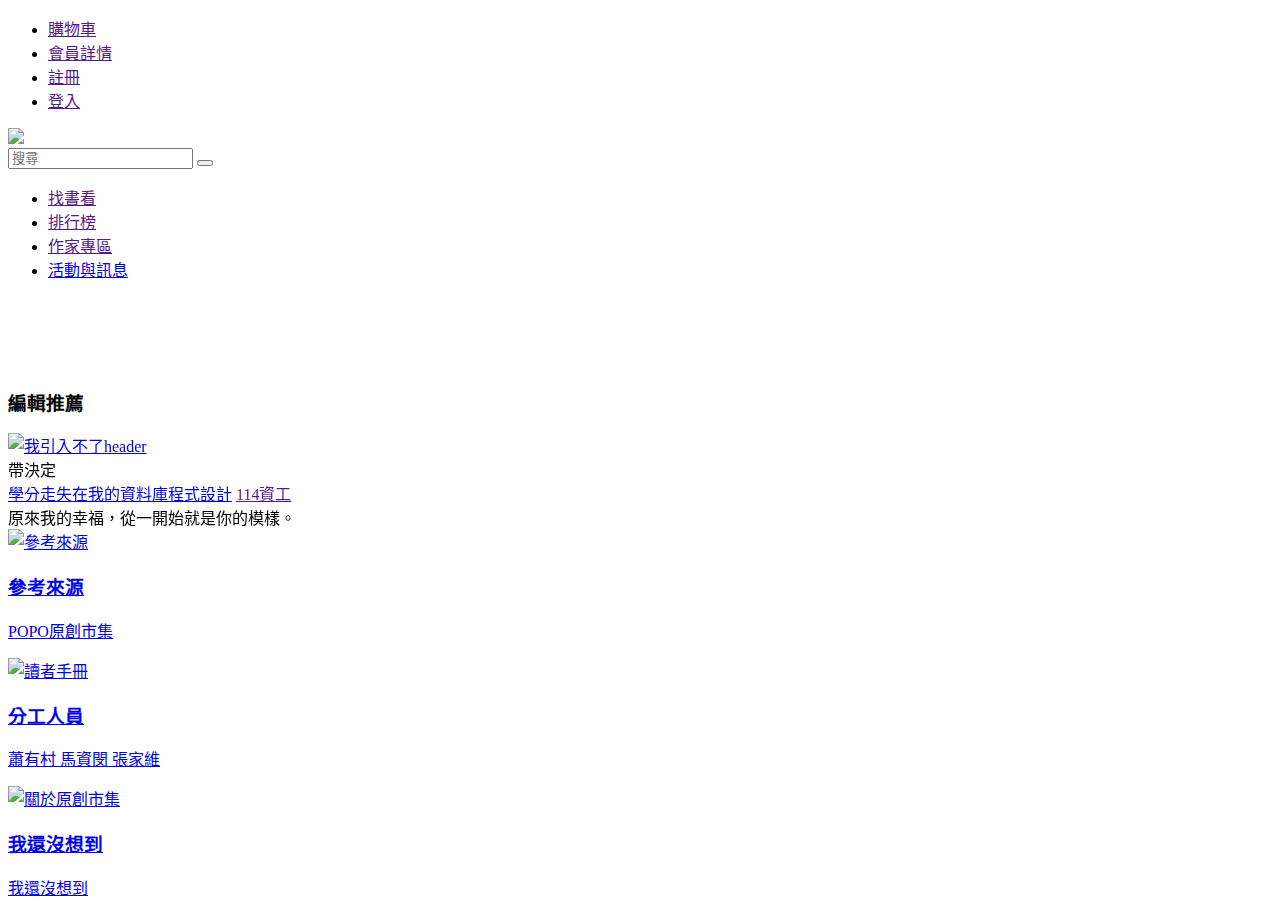
==== index.html @ a450e3fc "Add files via upload" ====
<!DOCTYPE html>
<html lang="zh-TW"><head><meta http-equiv="Content-Type" content="text/html; charset=UTF-8">

<title>POPO原創市集</title>
<meta name="keywords" content="濃情,異想,綜合,編輯推薦,作者,暢銷,人氣,排行,pod,最新,新書,奇玄幻,三國,武俠,言情,愛情,推理,驚悚,歷史,心靈勵志,商業,科幻,古典,羅曼史,情慾,同人,同性愛,漫畫,影視,圖文,留言, 電子書,創作網,免費電子書,寫小說,寫作,個人創作,POPO,原創, 創作,線上,閱讀,出版,試閱">
<meta name="description" content="POPO 集合線上創作、線上閱讀、線上出版的專屬服務平台。">
<meta property="fb:page_id" content="219356616989"><!-- POPO原創粉絲頁面 -->
<meta property="fb:admins" content="100000602412510"><!-- POPO原創 -->
<meta property="og:title" content="POPO原創市集">
<meta property="og:description" content="POPO 集合線上創作、線上閱讀、線上出版的專屬服務平台。">
<meta name="viewport" content="width=device-width, initial-scale=1, maximum-scale=0.9, user-scalable=no">
<meta http-equiv="cleartype" content="on">
<style type="text/css" nonce="83a6835ba4df4a4e83ff8dd560c">.ad_content_mask, .ad-slot-234-60, #advert-container-top, .publisher_ad, .banner-ad-inner, .dc-banner, .ad-transition, .ads_main_hp, #pluso, .entry-sticky-shares, #Adv8, #Adv9, a[href="javascript:GoTp();"], .msgad, .internal_ad, #advertise-here, #adzone-right, .ads_ban, .inlinead-tagtop, .ads_bar, .follower-ad-bottom, .adsense-header, #quigo, #skyscraperAds, .share_click, #square-ad-slider-wrapper, .hotel-ad, .spon-img[src*=".alicdn."], a[href*=".aff007.pro"], .jw-ad-label, .l-ads, .lj-like-item, .t_b > a[href^="https://hb.afl.rakuten.co.jp"], .breakthrough-ad, .apsc-facebook-icon, ._bottom_ad_wrapper, .header_leaderboard_ad, #ad-mid-rect, #ad468, .a-icon-share-pinterest, #intro_ad_1, #ad-base, .boxSponsor, .TopAd, .home-ads-container1, #sapetext, #homepage_top_ads, #left_ads, #left_adv, .sponsoredLinks, .ad-vertical, #pub-right-top-ads, .bsAdvert, .widget_wp-bannerize-widget, a[href*=".ayx300.com/"], .mid_4_ads, .ads_big, .boxAdMrec, .si-adRgt, .google300x250TextFooter, #leaderAdContainer, #leftAdAboveSideBar, .ad728_90, .js-ad_iframe, .ad_940_0, .ad--wrapper, .grey-ad-notice, .footer_block_ad, .doubleClickAd, #google_ad_2, #google_ad_3, #google_ad_1, .mb-list-ad, .navbar-header-ad, #rightd.rightd, .adsidebar, #advertising_wrapper, .mchadcont, .etn-ad-text, .adbox-style, .sidebar__block-advertisement, .floating-advert, #adsDisplay, .cscTextAd, #AdSpaceLeaderboard, .gnt_flp, #adspace_header, .advertisement-information-link, .adz-horiz, .ads_box, .ac_adbox, .ad-hoverable, .buySellAdsContainer, #taboola-below-article-thumbnails-v2, .ad-rectangle-container, .ad-box-auto, .resp-sharing-button, .sponsored-links-red, .tab_ad, .list-footer-ad, .bottom-right-advert, .rekl_left, a[href*="/PageRegister?Agent="][target="_blank"], .guide__row--fixed-ad, .btf-ad-medRect, .top-banner-468, .advInfoElem, img[onclick*=".5408h.cn"], .masthead__ad, .adRectangleUnit, #partnerIframe, #my-adsMAST-iframe, .primis-player__container, .ad-wrapper-250, .block-module-ad-300x600, .ads_amazon, .ad__centered, .banner240_10, .ytp-share-button, #ad_takeover, .frAd, .full_ad_row, .social_knopki, .ad400x40, .ad-300x250-first, .socialList-type03, #advertisement-300x250, .header-sponsor, .adsdiv, .footer__ads--content, .adsImages, .ad-m-mrec, .o-ad-container, .adblk, #circad_wrapper, .adv300-250-2, [class][onclick*=".ununxsxs.top"], #publicidades_top, .headerad-placeholder, .cl-ad-billboard, .ipsShareButton, .ads-rectangle, #bl_top_reklama, .adsidebox, .bottombarad, .adunit_footer, .ad-banner-2, .ads300x250-thumb, .ad-banner-5, .ad-banner-6, #ads-leaderboard, .adbot, .googleAd-content, .search-ad-no-ratings, #RichBanner_center, #mid_left_ads, #colAd, .js-ads-header-content, .share-general, .remove-spots, #sponsored_option, .tnw-ad, .topratedBoxAD, .side_ad_box_mid, .google-side-ad, .visibleAd, a[href^="http://line.me/R/msg/text?"], .middle-ads728, .ads-bottom, .billboard-ad, .adbtn, .adbug, .SideWidget__ad, #ad__billboard, .AdWrapper--sticky-block, #left_ban, #adATF300x250, .ad--noscroll, #vz_im_ad, .adbox-outer, #headeradspace, .ad_partners, #adBannerSpacer, .ad_pagebody, div[style="position: fixed; top: 0px; overflow: hidden; z-index: 2147483647; background-color: rgba(0, 0, 0, 0.5); height: 110%;"], .buttonAd, .ads_inline_640, .ad_microlen, .elementor-widget-wp-widget-advads_ad_widget, [id^="gigya_inline_share_"], #sideABlock, a[href*=".ex068.com"], .ads-rendering-fix, .site_ad_120_600, #ads-vertical-wrapper, .box-ad-wsr, #share_post, .bottom-banner-ad, .single-ads-section, .nda-ad, .ad120_600, embed[height="233"][width="280"], .normalad, .adslink, .adsbox--masthead, .amp_ad_wrapper, a[href^="https://torguard.net/aff.php"] > img, #advertisement_block, a[href="https://www.ybvip1879.vip"], #adverts_post_content, .fb_like_contain, .adspace_top, .mainEcoAd, .horizsponsoredlinks, #ad_adsense, #pvadscontainer, .adbannerright, #gog_ad, .ad1_bottom, .share-bar-desktop, #skyads, #adblockermessage, #dfrads-widget-3, #dfrads-widget-6, #dfrads-widget-7, .newspack_global_ad, .floated-ad, .imuBox, .advertisement__728x90, #topAdDropdown, .affinityAdHeader, .dfp-fixedbar, .adamazon, .wp-share, .top-left-adrotate, #dfp-ad-home_2-wrapper, .adslist, #advert-ahead, .error > #qqs, a[onmousedown^="this.href='http://paid.outbrain.com/network/redir?"][target="_blank"] + .ob_source, .headerAdvertisement, #lb-ad, .adRowTopWrapper, a[href$="/1c626.com"], .nav_ad, #ad-Superbanner, .adTopHome, [href^="http://clicks.totemcash.com/"], .widget_FacebookLikeBox, #sidebar_adblock { display: none!important; }
.ad_fullwidth, .headxx11xiaoapp, #AdContent, #sideSponsors, .adSkyscaper, .ad-block--leader-extra, .ads_css, .dianomiScriptContainer, .sponsored_bar_text, .c-ArticleAds, .square_ad, .ads-top-main, .ad.element, #my-adsLREC4-base, .advert-info, .upcloo-adv-content, .homep_banner, #before-footer-ad, #leader-board-ad, #ad-story-top, #speedtest_mrec_ad, .ad300_2, .ad_640x90, guj-ad, .csw-ae-wrapper, .header-adcode, a[href*="/mx456.cc"], #mpu-advert, #right-widget-c-ads_widget-7, .small-ads, #persistent-share, .ad300shows, #adcenter, #sticky_sharing, .sponsor-block, #footer-adspace, .wd-adunit, .chat-top-ad, .sns_twit, .gbl_advertisement, .SkyAdContainer, .middle-footer-ad, .respAds, #adslot-below-updated, .ad-medium-widget, .Banner710 > object, a[href*=".nktxv.com/"], a[href^="http://go.gotourl.xyz/"], .ad-module, #sidebar_ad_widget, .commercial-unit-mobile-top, .secondary-advertisment, a[href^="https://a.bestcontentfood.top/"], .adcolumn_wrapper, .adcon, .rt_el_advert, .advertisment_bar, #ad-rectangle, .adsens, .site-header-ad, #advSkin, #popup_ad_wrapper, .container_publicidad, #sidepad-ad, .ai-top-ad-outer, #ad600, .print-ad-wrapper, .med_ad_box, #div_ad_leaderboard, .vl-header-ads, #adblock1, #adblock2, #adblock4, .advertismentContent, .afsAdvertisingBottom, .billboard.ad, .ad-slot-article, #header_ad_728_90, #advert-leaderboard, .innerAd300, #Adv10, #Adv11, .ad_w300h450, #adv-Middle, .adctr, .msat-adspace, a[href^="https://go.julrdr.com/"], #ad-block-aa, .lightad, .adslot__ad-wrapper, .adwrap, .sraAdvert, .banner_ads_home_inner, #leaderboardAdvert, #adholder, .ad-outer-container, .advertise_link, .grid-item-ad, .vt_h1_ad, .SocialMediaShareButton, #ad650, .ads_der, .ad-disclaimer, a[target="_blank"] > img[height="60px"][src*=".tripcdn.com"][src$=".gif"], #adwidget1, object[width="700"][height="87"], #adwidget2, .sticky-sidebar-ad, .a-ad--wide, .verticalAd, .adwrapper-lrec, .ad_reminder, .sponsored-text, .ad-slot--billboard--article--wrapper, .buttonad, a[href="http://hqbet2191.com"], #adsense468, .leaderboardadtop, .brn-ads-sticky-wrapper, #ad-container-leaderboard, #rm-adslot-contentad_1, .leaderAd, .ad_wrapper_top, #adv_adsense_300_m, .ad300px, .social-links-wrapper, .top_ad_wrapper, #adOuter, .advert_title, .ad-160x600-wrap, embed[width="200"][height="300"], .adbutton-block, .instream_ad, #g_adsense, #homepage-header-ad, #articleBoard-ad, .bodyrectanglead, .dfp-wrapper, #topAdvBox, .ads-post, #adSlot-leaderBottom, .ad-120x60, .adboxbg, .sponsored-links-tbl, .adbttm_right_label, .ad-slot-widget, #adwallpaper, .advertise-top, .hederAd, #homegoogletextad, .ad-notice-small, .moduletable-rectangleads, .adboxcm, #main_content_ad, #featureAds, #piao_div_1[style*="width:140px;"], .adboxes, .advertBottom, .advertising-notice, #ad_before_header, .ads300-200, .block-ad-wrapper, .ad-120x90, .d3-o-adv-block, #AdBanner, #adverts_right, a[href*=".3366722.com"], #f_social, #rightBanner-ad, #subheaderAd, .assort-ad, .ad_grid, .adboxid, .js-ads-carousel, .movv-ad, #adverticum_r_above, #float-bnr, .ads250-250, [title="Share on Reddit"], .Section-ad, #left-ad, .mr2_adwrap, .responsive_ads_120x600, #ad-block-container, .adsection_a2, .ad-wrapper-with-text, .ad_txt2, .rightadd, a[href^="/dasp.php?a="], .aside_google_ads, .ads-970-250-show, .rightads, .rightadv, noindex > div#promo2_bottom2, .brave-overlay, .adsection_c2, .adsection_c3, #viewabilityAdContainer, .ad_claim, .sf_ad_box, .__isboostOverContent, .rcom-freestar-ads-widget, .ad-bottom-right-container, #bm-HeaderAd, .GeminiAdItem, .adss-rel, .spons-link, .adds2, #hpAdVideo, .region-middle-ad, .wp_bannerize, .top-ad-content, #ads2_block, .o-zergnet, .rightboxads, .leaderboard-ad-dummy, .ad-block-header, #GoogleAdTop, #midRightAds, .mid_right_inner_id_ad, .ad970_250, #playerAdsRight, .advads-background, #ad728, #index_aside_ad, .ad--scroll, #ad_results, #staticad, .theads, .ad_sd #ad1, .grid-advertisement, .st_facebook_large, .ad-slot-replies, object[width="600"][height="80"], .loadadlater, .tncls_ad, .partner_ads, #adsTopLeft, .sidebar-big-box-ad, .sidebar_ad_container, #sponsoredlinkslabel, a[href^="https://adultfriendfinder.com/go/page/landing"], .adHeading, #ads_space, .adHeaderblack, .verticalad, .image-viewer-mpu, .block-simple-blockad-320-250-front-2, .innerAdWrapper, .top-sidebar-adbox { display: none!important; }
#my-adsLDRB-iframe, a[href*=".xacg.info/"], .ad_plus, .mediumRectagleAd, .header-advertise, .leaderad, .banners-top, #ads_space_header, .insticator-ads, .embedded-article-ad, #socialAD, .misc-ad, .bar_ad, .region-ad-right, .btn-share, .ad--desktop, .dartad, #bottomAdSection, .adSection, .van_vid_carousel, .ad_bottom_728, .vertbars, .contentadvside, #publicidadhead, .showAd, #micast_ads, .spon_link, #sticky-custom-ads, .widget_adsensewidget, .apiAds, .fig-ad-content, .primis-video, .adv_placeholder_300_250, .advertise_verRight, .addthis_default_style, a[href^="https://pb-track.com/"], .tp_ads, .ppb_ads, .incontent-ad1, .post--native-ad, .googleSearchAd_content, .header-top-ad, #adcolumn, .afc_popup, .pmc-adm-boomerang-pub-div, .top-ad-bloc, .ad_trick_header, .photo-two > a[onclick^="_czc."], #fd-ad-mr1, #fd-ad-mr2, #fd-ad-mr3, .ad-single-h2, .flex-posts-ads, .riverSponsor, .advert__container, .ads120_600, .c-advert, .galleryAds, .ad_desktop, .ad_rectangle_medium, .square-ads, #adx_cggp, .bottom-ad--bigbox, .squareads, .footer-floating-ad, div[id^="ads250_250-widget-"], #narrow-ad, .elementor-widget-share-buttons, #adplacement, .MiddleAd, .vl-advertisment, .rekl_top_wrapper, button[aria-label="Share on Twitter"], .onf-ad, #menu + script + #topBox, .sponsored-home-page-inner, #contextual-ads, #advHomevideo, .bannerAdTower, .break-ads, .googleLeftSkyScrapper, object[width="720"][height="120"], .pads2, #footer_ad_container, .annonstext, .ad-medium-rectangle, #advert_media, #bt-ad-header, .GoogleDoubleClick-SponsorText, .ad_adInfo, a[href*="/wns8499608.xyz"], .middle_AD, .ad-rectangle-banner, .affiliate_ad, .o-teaser--native-ad, .pix_adzone, a[href*="://4"][href*="/vod."], #spotadvert, #inline-ad-label, object[width="300"][height="78"], #ads_top_container, .ad.promotion, .google-ad-center-footer, .advert__mpu, .sponserLink, #pub-right-bottom-ads, .adsgrd, #blox-top-promo, .top-ad-horizontal, .ads_in_list_autosize, #interstitialAdUnit, .ADBox, .admediumred, #lb-sponsor-left, #skinad-right, .mid_banner_ad, #home_ads_vert, .rt-ad-related, .ezoic-floating-bottom, #adsense-2, #ad_primaryAd, a[href^="https://fleshlight.sjv.io/"], .js-advert--vc, .head-top-ads, .leaderboard_adsense, .home_ad_300x100, #js-outbrain-rightrail-ads-module, .td_footer_ads, #left_couplet.close_discor, .BigBoxAdLabel, a[href*=".urfatek.com/"], #ad_rotator-2, #aboveNodeAds, #pageads_top, .mobile-ad-placeholder, #ad_rotator-3, #site_content_ad_div, .taboola-widget, object[width="360"][height="120"], .box_ad_horizontal, .box_ad, .ad.mi_btcon, .ads-module, .rt-ad, .sponsor_label, .i-amphtml-element.live-updates.render-embed, #adsense_r_side_sticky_container, .mod-ad-box, .advert-footer, .banner728x90, #ads_box_top, #share-buttons, a[href^="https://www.buttons.social/share/"], .adv_placeholder_300_300, .ad-disclaimer-text, .adlinkdiv, #ads_container, .ad-desktop-right, .pageGoogleAds, #textad_block, .ads-left, .c-ad-mpu-secondary, .amp-pages__share, .native-ad-slot, .adholder-300, #adv-container, #share_pinterest, .scrolling-side-ad-container:not(html, body), .medium_ad, .ad.preroll, .article_adbox, .divAdsBanner, #leftbanners, #footer-ad-unit, .adv_outbrain, object[height="200"][width="100%"], .AD728x90L, #ad_island, #ad-gutter-left, #adv-ext-ext-1, #rh_tower_ad, #adv-ext-ext-2, #article-island-ad, .ads-336x280, #social_bookmarks, .ad_text_link, .adbox-wrapper, #topAdsContainer, .footer-im-ad, .ad-gap-sm, #ad-pencil, .ad-choices, #Adsense300x250, #advert-stickysky, .ads.cell, .advert-sidebar, #player > #ADtip, .hd-adv, body .has-ad, [href^="https://routewebtk.com/"], .adbTrkWt, .adslotMid, #adv_wrap_hh, #below-menu-ad-header, #preroll_ads, .first-banner-ad, .ad_4_row, .adfix, .medium-rectangle-ad, .featuredAdBox, .tc-adbanner, .ad-large-game, .bottomAdsTitle, #advert-right, #socializ, .adsStickyRight, .ad-container-middle, .landingAdRail, #topad728, #left_block_ads, #dfp_ad_mpu, .paneladvert, .div_reklamma, .widgetSponsors, #top-skin-ad, .lazy-ad-unit, a[id][target="_blank"] > img[src*="help-ol.bj.bcebos.com"], .sidebar-ads-wrap, .sidebar-ad-slot, .widget_sej_sidebar_ad, .advert-autosize, .ad-background-container, a[href^="https://join.sexworld3d.com/track/"], .wp125ad, .arc-ad-wrapper, .goAdMan, #background-ad-cover, .banners.post_sticky:not(html, body), #rotating_ad, .d_banner_inner, .ad_perma-panorama, #bottomAdWrapper, .halfpage_ad_1, .ad-top-728, .np-adv-container, .mpu-holder, .f-sign-cont[data-dysign-adid], .aasd-text, .middle_ad, .powerinbox { display: none!important; }
#dfpAd, #ad900, .adfrp, .contentleftad, .gall_ad, .coreAdsPlacer, a[href^="https://ad.zanox.com/ppc/"], a[href^="https://ad.zanox.com/ppc/"] > img, .homepage-right-rail-ad, .sponsertop, .ad-feature-content, .advert--inline, #Ad-4-Slider, #wrapper-AD_G, #socialnets, #wrapper-AD_L, a[href$="/q522p.com"], .mpuHolder, #wrapper-AD_R, #adsense728, .adWidgetBlock, .rngtAd, .square_advert_inner, .ad-priority, #live-ad, .ad-300x250-section, .below_ads, .adfbox, a[href*="/x5123.cc"], .adsenbox, .post_sponsored, .adsonofftrigger, .homepage_ads, .pubDesk, .dsk-box-ad-d, .advertisement-728-90, .carambis_hbanner_336, #leatherboardad, .adsSectionRL, .np-header-ad, .placeholderAd, #ad970, .asideAd, #MPUadvertisingDetail, .pageAds, .adwrap-widget, .mosaicAd, .sidebar-adv-container, #sports_only_ads, .ad160_blk, .ad-aligncenter, #innerpage-ad, .s_sponsored_ads, #header_ads2, .ads_foot, .ad-544x250, div[jsdata*="CarouselPLA-"][data-id^="CarouselPLA-"], .mntl-gpt-adunit, .home_ad_300x250, #gallery-ad, .adinner, #my-adsMAST, #advert-block, .w2bslikebox, .headerAdPosition, .pin-ad, .gnt_rr_xst, #DFP_top_leaderboard, .sp-adblock-2, .loc-home-top-adv-new, .ad300x100, .entry_ad, #ad728Bottom, .ad300x111, .adsMarker, .gameAd, .ad_headerbanner, .widget_po_ads_widget, .ad-vert, .cont-ad, .longAd, .ad300x120, .rect-ad, #sidebar-main-ad, #adHome, [href^="//ro88qcuy.com/"], #adverttext160, .ad_728x90b, .ammblock, #AD_ROW, a[href*="/171hth.com/"], .roundedCornersAd, #aside_ad, .rs_ad_block, [id*="-billboard-advert"], .adsmalltext, .ad300x150, .adsHeading, .slideshow-ads, .textadtext, a[href^="https://t.me/share?"], #adtop1, a[href^="https://k2s.cc/pr/"], .adwhitespace, .ad_cls_fix, .mpu_Ad, .zergnet__container, .content_advertising, .sponsor-ad-wrapper, #div-gpt-mrec, .adlinks, a[href*="sting.de17a.com"], .right_ad_box, .tile-ad-container, .banner-buysellads, .alt_ad_block, .ad-container--hot-video, .adSeven, ADS-RIGHT, #footerAdBox, #wide_right_ad, .offads, .b_sxc, .b_sxp, .publicidade-dotted, #ptcmsad1, #gameads, .topAdBar, a[target="_blank"] > img[height="120px"][src*=".c-ctrip.com"][src$=".gif"], #leaderboardAdTop, .NinjaEntryCommercial, #top_mpu_ad, .google-ad-space-vertical, #midAD, #side_ads, .ad-wrapper-bg, .Sidebar-ad, .sportspill-container[href*=lotto], .leaderboard_ad_container, #large-ads, #adtify-widget, #floatingAd, .ad_poll, a[href^="https://clicks.pipaffiliates.com/"], .sponsoredlinkscontainer, #playerJsvLayer.jsv-layer, #advrich, #ad_site_header, #component-taboola-below-homepage-feed, #advertising_1, #advertising_2, .pageTopAd, .rotatingadsection, .bannerizor-banner:not(html, body), a[href^="/hy-"][ontouchstart], .block-yt-ads, .sagreklam, .ADServer, [href^="https://goldforyourfuture.com/clk.trk"] img, .block-adsense, a[href^="https://thechleads.pro/"], .ads-container__inner, .block_ad303x1000_right, .top-ads-mobile, .mod-follow, .pt_ad03, #wl-pencil-ad, .snsshare, #global_header_ad, #MsnDialog.ad, #ad-300-250, .homepage-ad-buzz-col, .box-adsense-top, .AD_textinfo, #afc-container, .advertisement_text, #koddostu-face8, .ad_300250, .sh-ad-box, #dfp-ad-slot4-wrapper, .advt_single, .advertiseHere, .ad-panel__googlead, .ad_post, .block-ad-middle, #ad-sidebar, .google_add_container, #index-ad, #downdiv > .downcode, .block-openads, #sponlinks, .chapter-bottom-ads, #bsa_add_holder_g, img[src*=".jd.com"][style="width:100%;height:70px;"], .ad_article_top_left, .c-adDisplay_container, .ad_couplebanner, .addthis_button, .boxad1, .boxad2, .bottom-ad2, #left_side_ads, .ads_outer, .mobile_index_ad, .adTagTwo, #LeftAd, .homeCentreAd, .video-advert, .ad728x90-1, .ad728x90-2, #SocialButtons, .boxads, .boxadv, .bottom-ads, #secondad, .hm-vertical-ad, .bottom-adv, #adsensepo, .google-advertisement_txt, .sharing-item, .dart-advertisement, .msw-js-advert, .inner_big_ad, .tc_ad_unit, #ad_island2, .adsbyexoclick-wrapper, .header_advert, .sponsored-media, #header_global_ad, a[href*="/yb6277.vip"], .ibtad, .square-sidebar-ad, .adv-conteiner, .veu_insertAds, #container > .sectionBanner, .storyad300, .SponsoredContent, .contentads1, .contentads2, .insert-post-ads, .str-top-ad, .skyAdd, #ad_728_90, #dfpad-0, .site_ad_300x250, .ad468x60Wrap, .ad250x250, .PrintAd-Slider, .ad300x250, .impo-b-stitial { display: none!important; }
#adbox-inarticle, #boxAD, .ad-x10x20x30, .lr-pack-ad, .bostad, #takeover_ad, #top_ads_wrap, .mediumRectAdWrapper, .view-ads-under-the-slider, #boxAd, #div_advt_right, #Ads_TFM_BS, .right_adlist, #companion_Ad, .mpu_ad, a[href^="https://prf.hn/click/"][href*="/camref:"] > img, .advertisement-content, .gb-ad-top, .js-no-sticky-ad, #ads-google, #incontent-ad-2, #incontent-ad-3, .adsload, .header_advertisement_text, .adsPlaceHolder, .google_ads_sidebar, .trad3, #lower-ad-banner, .ad__desk, #topright-ad, #sponsored_v12, .block-google-admanager, #adzone-middle1, #adzone-middle2, #article_ads, #banner_pos1_ddb_0, #adxBigAd, .adbox-slider, .frontpage-google-ad, .adsnippet_widget, #right_down_float_ad, .railadspace, #col-right-ad, .incontentAd, a[href^="https://claring-loccelkin.com/"], #projectpostbody > a[target="_blank"], #divAdd_Right, .skyscraper_ad, #text-linkAD, #adleaderboard_flex, #adspot_728x90, .custom-sticky-ad-container, [href="https://ourgoldguy.com/contact/"] img, #rotatingads, .td-a-ad, .google-ads-footer-01, #carbonadcontainer, .google-ads-footer-02, a[href*="/7900y.com?"], .sponsorText, .gadsense-ad, .tower_ad, .middleads, #blog_ad_content, .galleryRightAd, .wp_headline + .ad1, .mvp_facebook_widget, #adcontainer_ad_content_top, .adscaleTop, #section_advertisements, .ads_ticker_main, .ad-container-header, .cwAdvert, #bottomBanners, .ad-shifted, .sidebar-add-1, embed[width="600"][height="160"], .__isboostReturnAd, #ad_rr_1, [href^="https://totlnkcl.com/"], .cbd_ad_manager, .middleAdLeft, .ads_rectangle, .textLinkAd, .adthrive_custom_ad, a[onclick^="window.open('http://v.t.sina.com.cn/share/share.php?"], #towerad, #BannerGCenter, #home_advertising_block, .adLoader, .widget_text_adsense, #fusionad, #sponsored-carousel-nucleus, #sidebar_ad_top, .sidebar-adbox, .adSpacer, .flexiad, .ad250x300, .gms-ad-centre, a[href*="/296256.com:"], .bx_ad_right, .gallery_ads_box, #fink_icon_paylas, .wrap + #midBox, .ad__create, #mid_ad_div, #myElementAd, .newsletter_ad, .qc_search, .adxs-vertisements, .sideBarAd, .searchSponsorItem, .adHorisontalNoBorder, .advertisingMob, .singpagead, .content_ad_side, #mvp-post-bot-ad, .inline-ad-text, A[href*="beaffiliates.com/processing/clickthrgh.asp"], .adUnitHorz, .widget-ad300x250, a[href*=".downok.com"], .fwAdTags, #gpt-ad-skyscraper, gpt-ad, #footerAdDiv, #hp-right-ad, .ads-widget-content, .post-load-ad, .single-adrotate:not(html, body), .js-advert--responsive, #adheader, .banner728-container, #asideads, [href^="https://go.4rabettraff.com/"], #Banner728x90, #boxad, a[href^="https://www.get-express-vpn.com/offer/"], .ad-panel-wrap, #ctl00_atop_bt, .adbox_largerect, .marketgidV, #bannerad2, #footer-advert, #medrectad, div[id^="a-loading-"] > span, .contentadfloatl, .ad170x30, #AdDisclaimer, .scrolled.infoBlock, #view_ads_top_bg, .frontpage-right-ad-hide, .AdHolder, #ad_article1_1, #ad_article1_2, .ad-panel, #share_facebook, #adsContent, .gutterads, #ad-horizontal-top, #googlead-post-mpu, .wc-adblock-wrap, .pmc-contextual-player, .zone_wap_banner2, .ad__inline, .ad_large, #ad300x250Module, .news-ad-square-a, .contentadcontainer, #outbrain-wrapper, .banner_panel, .ads300x100, .placeholder-ad, .adsense-heading, .complex-ad-container, #HP2-ad, .ad-wrap-transparent, object[width="224"][height="373"], .ad-col-02, .ContentTopAd, #adPlacement_1, #adPlacement_2, #adPlacement_3, #adPlacement_4, .sponsoredSideInner, #adPlacement_9, #ad_creative_2, a[href*="/ayx600.com/"], #ad_creative_5, #ad_creative_3, #adPlacement_8, #adPlacement_7, #ads_insert_container, .socialnav, .thumbs-adv, .side_ad_top, .right_advertisement, .adits, object[width="720"][height="90"], .innerWidecontentAd, .aside-ad, .content_tagsAdTech, #ad-bottom, .ad_text_links, .ads-code, .under_ads, .sidebarAdNotice, .mrec-banners, .TrafficAd, .js-ad-wrapper, .top_adbox1, .top_adbox2, .ad-horizontal, .js-site-header-advert, .ad_left, .GRVMpuWrapper, .side_ad_box_top, .ad-hldr-tmc, .ad-holder-center, .masonry__ad, .adbutler-top-banner, .ad--slot, .contained-ad-wrapper, .index_ad_a2, .index_ad_a4, div[data-adv-type="dfp"], .index_ad_a5, .index_ad_a6, .tweet_link, .adver-left, #video-ad, #sidebar-ad-block, .multiple-vevlysingar:not(html, body), .ad_336x90, .revive-ad, .adv-aside, #ad_rectangle, #top2_ads, #textAd, .vlog-ad, .wp-ads-target, .ads-cols, a[href*=".xyz:"] > img[src*=".qlogo.cn"], .navbar-ads, .sidebar-bottom-ad, .myAdsGroup, #leaderboardAdArea, #left-ad-iframe, a[href*=".yyk2.com/"], .topboardads { display: none!important; }
#player-ads, #bp_banner, [href^="https://join3.bannedsextapes.com"], .currencyaugl:not(html, body), .firmach_form_rifform, .ads-cont, .width-ad-slug, #leader-companion > a[href], .advert-mpu, .media_ad, .adside-box-single, .ad_after_section, #googleAdBox, .Adgrid_footboard, .headadcontainer, #dfp-masthead, .cyads650x100, .SponsoredResults, #product-adsense, .cnbcHeaderAd, #body_728_ad, object[width="550"][height="200"], .widget_awaken_pro_medium_rectangle_ad, embed[width="200"][height="400"], #homeheaderad, .c-googleadslot, #contentad-lower-medium-rectangle-1, a[href^="http://adf.ly/?id="], #dnn_Advertisement, .ad_trailer_header, .block-ad-header, [href="https://www.masstortfinancing.com/"] > img, .ads-line, .side-ad2, .side-ad3, .sidebar-header-ads, .side-ad1, #upperRightAds, #adbannerleft, #adIsland, .ampforwp-sticky-custom-ad, .js-stream-ad, .content_468_ad, #channel_ad, [href^="https://v.investologic.co.uk/"], #article_box_ad, .side-ads, .ad3001, .tbl-floating-unit, .ad-container__ad-slot, .adsRight, .adslot-feature, #admpudyn1, #admpudyn2, #admpudyn3, #admpudyn4, .ad-rb-hover, .st_reddit_hcount, .ad-wrapper-sticky, .ad300b, .ad-300X250-body, a[href*=".vldbd.com/"], .sideAdLeft, .am-adslot, .ad300w, #featureAd, #nav + .slider-spons, #ad_article2_1, #ad_article2_2, .ad-banners, a[href^="javascript:GoDb"], #specialadfeatures, #bottomNavad, #ads-footer-wrap, .Banner710 > img, .wpx_bannerize_banner_box, #FooterAdContainer, .GoogleAdsBox, a[title="Share on LinkedIn"], .mpuads, [style="display:none"] + iframe[scrolling="no"][src*="//"][src*="?"][src*="="][src*="&"][width][height][frameborder="0"], .add_topbanner, #adnorth, #viboom, #sideAdSmall, .newstyle > .container > a[target="_blank"], .adLeaderboardAdContainer, .article-inline-ad, .b-advertising__down-menu, .urban-ad-rect, .TopRightRadvertisement, .Squareadspot, #prtaglink, .b-section_banners, .inner-advert, #inner-advert-row, .ad--300, .footer-advertisement, .b-ads_gpt, #top-advertisement, .adverstiment-box, #sponsoredLinksBox, .ad-below-adjacent-post, .inline-iframe.article--content-embed, .box-adv-social, .wotd-widget__ad, #home_ad, .browse-banner_ad, .home-sticky-ad, #dfp-footer-desktop, .footer-advertisements, .ad_type_adsense, #pagebottomAd, .ad300x250-stacked, .augl-container:not(html, body), .adslug, .crain-advertisement, #fd-ad-sb1, #fd-ad-sb2, .section-sponsor, a[href*="/kk9915.com:"], .ads__listing, .adsWithUs, .advads-close-button, #advertisementArea, .gplus-like-button, #adsense-sidebar, #advertscroll, .hdTopAdContainer, #advertOverlay, #header-ad-wrap, .rightcol-block-ads, .w-Ads-small, #sponsorBanners32, .lastAdHolder, .ad__content, .ad_head_rectangle, .native-ad-kicker:not(html, body), a[href$="/lm39h.com"], #top-advertisements, #AdsPubperform, .adexonModuleportel.pl, #textad, .td-post-sharing-bottom, .jl-ads-leaderboard, .bmd_advert, #pnAd2, .ad300250, .adv_main_middle, .scrolling-ads, .ad-bigbox-fixed, #bottom-sponsor-add, .widget_cxad, .article-pop-up-ad, #AdsSky, .widget-ads, .adcontent_box, .widget-adv, .ad-slot__label, .comment-advertisement, .leaderboard-ad-unit, .bs-ad, .adv-468x60, .pop[style="right: 10px;"], a[href^="https://tracking.avapartner.com/"], .regular_728_ad, .mainadWrapper, #ads_banner_header, #above-fold-ad, .TopAdL, .TopAdR, #rightskyad, .ad-top-billboard, .ad.text-center:not(html, body), .padded-ad, .sb_adsNv2, .ad__rectangle, .TopAds, .buttons_share, #ad_Top, .advert__sidebar, #adv728, #bottom-ad-banner, .advert-double-mpu, .blocked-ads, .adkit, #OASMiddleAd, .info-ads, #mid-ad-slot-1, #mid-ad-slot-3, #mid-ad-slot-5, .ad-homepage-1, .ad-homepage-2, a[href="javascript:window.GoTp();"], .ad-abc, #ad300-250, .adnSpotaa, #ad_article3_1, #adTopContent, #ad_article3_2, .bps-ad-wrapper, .advertisment-banner, .ad626X35, #featuread, #adpositionbottom, .sponsorsbig, .gam-ad-hz-bg, [id^="ad_slider"], #adv-gpt-box-container1, .customadvert, object[width="900"][height="100"], .ad_125, .highlights-ad, a[href*=".xmluodi.com/"], #googleSearchAds, .skyscrapper-ads-container, [id^="sponsorowany"], .ad_r1_menu, .custom-sharing, #advertising_top_container, .ad_160, .ad-placeholder--mpu, .advertise-info, #gpt-mpu, .ad-block-wk, .nav-ad-gpt-container, #adMain, .banner2_right, #ad-advertorial, .bookad, .articleAds, script + a[href^="https://l.hyenadata.com/"], #bingadcontainer2, .ad_wrapper_970x90, .normalAds, .seesaa-cmn__pr, a[target="_blank"] > img[height="60px"][src*=".alicdn.com"][src$=".gif"], #rectangleAd, .verticalAdText, #social_widgets, .adCall, #sponsorFooter, #advert_header, .gnm-bg-ad, .ad--468, .adsense-iframe-container, .sponsored-features, .ad_container__sidebar, .gl_ad, .pgevoke-story-rightrail-ad1 { display: none!important; }
.slidebar-banner-block, object[width="900"][height="90"], a[href^="http://www.adultempire.com/unlimited/promo?"][href*="&partner_id="], .adbutton, #lefttd.lefttd, .advert.mobile, .latest-news__ad--desktop, .catalog-listing-ad-item, .ad-medium-content, #adv_network, #overture_ads_bottom_td, #div_bottomad_container, .tl-ad-container, .ad_468x60, .servsponserLinks, #AdsBannerTop, .b-header-ad, #fwdevpDiv1, #fwdevpDiv2, .pc-ad, .ad-atf, .adleft1, .adWithTab, #ad_bnr_btf_07, #ad_bnr_btf_08, .view-ads, #bannerAdFrame, .advert-center, #blog-icon, #large-screen-ads, #ads-inside-content, #adcode10, .advertCont, .divTopArticleAd, .ads-label, .pb-mod-ad-flex, .gpt-billboard, .Ad-Advert_Container, #nk_ad_top, .adsDesktop, #ad-inline-block, .ad300x600, .rg-ad, .leaderboard.advert, a[href*=":8701/?register="], div[style="position: fixed;top: 60px;right:0;z-index:999;width:250px"], #skinningads, .ad-boxamp-wrapper, .jobs-ad-marker, #selectShareContainer, .ad-topright, #adv768x90, #total_banner, #button_share, .centered-align-ad, .secondaryAdModule, .square-sponsorship, .adv_PageTop, [href^="https://ad.admitad.com/"], #menu + #topBox, .has-fixed-bottom-ad, .ad_fadein, .os-social-bar, .text-ad-sitewide, .ad_click, .center_ad, .news_social_button, .advertise_here, .feature_ad, #adtopbanner, .sponserIABAdBottom, #adv_contents, .bannerflash23, .bannermpu, #taboola-right-rail-express, .search-results-ad, .app-leaderboard-ad-container, .sponsoredLinks2, a[href^="https://1startfiledownload1.com/"], #dfp_ads_4, #dfp_ads_5, .vl-ad-item, .ad-ban, .contentSocialBar, .comment-ad-wrap, .o-advert, .tag-page-ad-container:not(html, body), .rekl5, .mom-social-share, .WidthAd, .ad_200, .header__advertisement, .ad-result, .header_right_ad, .dfp-mrec, .adcode-widget, .narrow_ads, .wgAdBlockMessage, #medrec_bottom_ad, .ad_textlink_box, .rw_ad, #sticky-ads-top, .selfServeAds, .ad_240, a[href^="https://camfapr.com/landing/click/"], .adlist1, #sidebaradpane, .adlist2, .header-ads-wrapper, .ad-showcase, a[href^="https://clk.wrenchsound.store/"], .adsmedrectright, #advertblock, .tileAdWrap, #ad-plate, .adver_cont_below, #box-content-ad, .am-bazaar-ad, .hp_320-250-ad, .sponsoring_link, .ads-bottom-center, a[href^="https://awentw.com/"], .sam_ad, .ad-banner-top-wrapper, .container_row_ad, .ad-leftrail, .side_adv_right, #ads-under-rotator, #rowAdv, .adsntl, .ads_inview, .adSpace300x250, #square_ad, .ads-in-previews, .advertising-side, .t_b > div > a[href^="https://al.dmm.co"], .googleSideAd, a[href*=".woyicanyin.com"], .smalladscontainer, .sub.menu-primary.default.polarisMenu.widget:not(html, body), .adWizard-ad, .ad-bot, #topadsense, .residentialads, object[width="250"][height="520"], .masonry-tile-ad, #div-gpt-Skin, .inlineAdvert, .sidebar_ads_right, .towerAdLeft, iframe[src^="https://pagead2.googlesyndication.com/"], #cellAd, #button_ad_container, #zdcFloatingBtn, .textbanner-ad, .ad-970-90, .hoverad, .b-right-rail--ads, .nf-o-annonse:not(html, body), #ad-module, #iqadoverlay, .adblock-240-400, .contentAdIndex, .ad-btn, .ad-widget-area, .adunit_rectangle, .ad_secondary, #google-top-ads, .top-ad-recirc, #ad-leaderboard_bottom, .m-sponsored, .adman, .blogArtAd, .page-wwads, .advertising300x250, #square_lat_adv, .social-sitewide, .right_adsense_box_2, #midadspace, #IB-ads, .adsbantop, .sidebar-below-ad-unit, .ads_mpu, .naviad, .pop-out-eplayer-container, .halfpage_ad, .pw-in-article-relevant-container, .ad_promo, .advertisement-google, div[id^="lazyad-"], .adengageadzone, .csiAd_medium, #quigo_ad, .smallAd, .googleadsense, .advertSuperBanner, #rhsads, #navlinkad, #horizads728, object[width="240"][height="325"], .oio-banner-zone, .nav-ad-plus-leader, .article__ad-holder, .adsoho, .myAds, .top-ad-banner-wrapper, #article-ad, a[href*="/hthty21.app"], .ad-cad, .ad_unit_wrapper_main, #notify_ad, .ad-sitewide, .ad-cat, a[href^="https://adswick.com/"], .freestar-incontent-ad, .b-resizable-ads-area, .mdl-ad, .adsense-afterpost, #footerAdvert, .adintro, .add-box-top, #ads_superior, .ad_300, a[href*="/832106.top"], a[href*=".hth402.com"], .ad-300x250_600x250, #mpu_ad2, #gad300x250, .skyAdvert2, .outbrainad, .ADLeader, .google-ad2_fixed, .ad-mrec, .bottom-sponsor-img-border, style + .a-loading, .with-background-ads, .ad-cen, #Ads_BA_BUT, #homepage_right_ad, .ccAdsize, .ad_mpu_top, .ad_code, .header_ad_2, #mpu_adv, #jobads-topbanner, .admpu, .mh-social-nav, .adsbox970x90, .c-ad-placeholder, .article-connatix-wrap { display: none!important; }
.ad-unit-mpu, a[href^="https://funkydaters.com/"], .simple-ad-placeholder, #dfp-ad-leaderboard, .bottom-left-ad, .full-ad-wrapper, .region-dfp-ad-footer, .in-text__advertising, .adLinkCnt, #ad-container-inner, #sponsored-outbrain-1, .square-ad--neg-margin, .square-ad-pane, .sh-section-ad, a[href*=".yabovip113.com"], #mpu2, .dfp-double-mpu, .SponsorLink, .title-ad, #ad-fullbanner2-billboard-outer, .social_media_buttons, .articleTop-ads, #block-frontpagesideadvert1, .oasad, .sns_scroll, .area_ad03, .ad-cls, .ad_warning, .area_ad09, .area_ad07, style + .vdgdo, .p-ad-rectangle, embed[width="500"][height="170"], a[href*=".nfkonline.com/"], .sidebarAds300px, .b-post_social, table[style="border:#e8e8e8 1px solid;"] + div[style="margin-top:5px"] > table[style="width:100%;"][cellspacing="0"][cellpadding="1"][bordercolor="#22222"][border="1"], #adDiv0, #adDiv1, .ad-cnt, #adDiv4, .home_top_right_ad, .ad-col, embed[width="570"][height="100"], .ad_push, #Ads_BA_CAD, .adserve_728, .ad_cont, .blog-view-ads, .cta-ad, #dle-content > noindex > span, .section-ad, .ad_callout, #rolldown-ad, #video_advert_top, #ad_160_600_2, .criteo-ad, .ad-slot-banner, .adunitContainer, #side-ad-container, .PostSidebarAd, .article-grid__item--advert, .best_project_ad, .native-ad-article, .adsenseRow, .nQIAj, #adtaily, .ad-ctn, .adsbottom, .contentTopAdSmall, .LastAd, #ad_video_large, .adtech_wrapper, #ad-300-detail, .adsTowerWrap, .ad-spotlight, #adChannel, .ad_link, #widget-box-ad-2, #widget-box-ad-1, #mpu_300x250, #ad-300x250, .right-navAdBox, .adv-250-250, .BottomAdsPartial, #horizontal_ad, .adspan, #container-outbrain-sticky, .ad-mpu-container, .adv-300-250, .ad-static, #page_top_ad, #right_adsense, #ad-tape, .img-advert, .global_video_bottom_dbtc, .desktop-article-top-ad, .widget-dfp, #starad, a[onclick*=".lyty665.com"], .ads-scroller-box, .hatena-bookmark-button, .ad-small-1, .ad-small-2, #AdBottomRight, .sponsorLinks, a[href*=".516624.com/"], a[href*="/htvip21.app"], #adspace-300x250, a[href^="https://www.adultempire.com/"][href*="?partner_id="], .mpu-right, .adv-sidebar, .attachment-dm-advert-silver, .contained-ad-container, #boxLREC, #adslot-left-skyscraper, .smallad, #slashboxes > .deals-rail, .mbads, #adHeading, .ddc-table-ad, .wp-block-tpd-block-tpd-ads, #adunitl, .ad--large, .share_menu, #blog_ad_right, .BigBoxAd, .trend-card-advert__title, .centerads, .centeradv, #adsLREC, .GoogleDfpAd-Float, .ads_468x60, .googleplus-one, .ADCLOUD, .rtSideHomeAd, .Ad--sidebar, .ceneo-products.clearfix, .wrapper_advertisement, #bigsidead, .adblockdiv, .article-hatena, .b-ad-block-vertical, img[data-src*=".alicdn.com/img/ibank/"][src="/static/images/loadingerror.gif"], .bottomd > .closebox2, .gpnad, .display_ads_right, .ad-textlink, .sidebar-tower-ad, .adver-block, .spot_nav_under_ad, .square-adwrap, .sponsoredLabel, .google_ad_right, .banner-ad-label, #story-ad, .social-block-div, .ads-size-small, #vert_ad, .ads300x600, .google-ad-square-sidebar, .mvp-widget-ad, #adSection, .WPBannerizeWidget, .footerAdslot, .adspop, .adspot, #lower-advertising, #btopads, .ads-half, .addarearight, .text_ad_title, #shareinit, .ad-page-medium, .adOuterContainer, .ad-div, .adnet_area, .sitesponsor, .ggtop, .carbonad-tag, .mf-ad300-container, .nmAd_BB-wr, .Article-header-body::before, .homefront468Ad, #sidebar-sponsors, #marquee-ad, .fullSizeAd, a[target="_blank"] > img.king, .ad-vertical-container, .Gallery-Content-BottomAd, .home-ad--promo, #div_video_ads, .ad-dog, .ad-feature-sponsor, .articles-ad-block, .standalonead, .clever-core-ads, .adsenseSky, a[href^="https://adm.beimg.com/"], #sponsored-message, #background-adv, .sidebar_ad_holder, #mpu_box, #ad-250x300, .ATF_wrapper, .ad-smallBP, #advertisingRightColumn, .ntv-rail-ad, .advertisingarea-homepage, .ad-wrapper--ad-unit-wrap, .dfp-ad-container, #leaderboardAdSibling, .dfx-ad, .demo-advert, .adslotleft, .layer_text_ad, .AdHeader, .adpadding, .ione-widget-dart-ad, .socbclass, div[onclick*=".open"][onclick*="leyu"], .advert-row, #sponsored-bucket, .ad-brdr-btm, div[id^="adngin-"], #squareAdBottom, .freestar-ad-container, #layout-header-ad-wrapper, .ad--MAIN, .nx-billboard-ad, .rhs_ad_title, #adv_halfpage_title, .ad468x60, .ad-leader-wrap, #leftAdMessage, img[src^="http://c.bigmir.net/"], .spansored-item, .short-sidebar-ad-bottom, .advertisementPanel, #facebook_Badge, .GeminiNativeAd, .ad-rail, #ad-top-text-low, .cdAdContainer, a[href*="/?aff="][target="_blank"], .ads-callback, .sponsoradlabel, .googleads-height, .adsbyyottos, .js-adExternalPage { display: none!important; }
#advertising_300, #HeadAd, .g_ad, #hengfu1.banner, .region-header-ads, .reportAdLink, .RightRailAd, #rightSideSquareAdverts, #advertising_320, .sm-ads, .ad_970x90_prog, .ad350r, #googleAdwordsModule, #viewItemAdsenseBanner, .dikr-responsive-ads-slot, a[onclick^="window.open('http://reddit.com/submit?"], .mmy-ads, #addvert, .advert--aside, .topbannerAd, #google_ads_frame6_anchor, .ad-left-down, #scorecard-ad, .ar-header-m-ad, .adops, .side-adv-text, a[href*="adnow.com/click"], #rotating-ads-wrap, #adv_728x90, .TextAdds, .advertisements-link, .addisclaimer, .slot__ad, a[href*=".meta-wg.com/"], .adbot_postbit, .icon-digg, .popup-premium__apla, .ad_right_2, .ad_right_1, .socialtab, div[data-adname], [data-dynamic-ads], .google-ad-manager__slot, .dartiframe, .ads_slice, .widget-ad-script, .wrap_boxad, #ad-banner-placement, .leftAdColumn, .quigo-ad, #adMeld, .ad640x480, .flare-follow, .adCell, .m2n-ads-slot, .sidebar-320__box_adv, #baseboard-ad, .advertising-fixed, .newstyle > a > img[src*="img.com/i/"], #ad-pushdown, .lg-infeed-wrapper, #adcell, a[target="_blank"] > img[height="60px"][src*=".c-ctrip.com"][src$=".gif"], .articleBottom-ads, .ad180x80, .adzone-preview, #ad-tower, .advt-right, .new_ad1, #ft_mpu, .dfp-leaderboard-container, img[src*="counter.yadro.ru"], #ad4, #ad7, a[href*="/aiyoubet178.com/"], #adL, a[href^="https://yogacomplyfuel.com/"], .google-ad-block, #adP, .reklam-masthead, .advert-sky, .ad-float, #ad-box1, #ad-box2, .largesideadpane, .tnt-ads, .advertisement1, #PopWin_popupsu_notds, .bgr-ad-leaderboard, .home-body-ads, #overlay-ad-div-id, .mobile-ad-slider, .ad-gpt-vertical, .advertisement_part, [href^="https://join.playboyplus.com/track/"], .bannerAdSearch, .adLeaderboard, .rt_ad_call, #footerAdsPlacement, .spklw-post-attr[data-recommendation-type=sprinkleit], .google-sponsored-ads, .ph-ad-desktop, #ads-right-top, .photoAd, .ad1_top, .topnavSponsor, .advertising_header_1, #adWrapper, .bg-ad-gray, #inline-advert, .dfp_ATF_wrapper, .box_publicidad, #middle_ad, #advertisements_sidebar, .homeAd, #liBannerDireita, #crestashareiconincontent, .app-down-fix.body-fix, a[href^="https://www.nudeidols.com/cams/"], #sidebar-ads-content, .sponsor-text, #adSpaceHeight, .ad-row-horizontal, #top-right-ad-slot, noindex > div#promo_bottom, .advertisingTop, .PageTopAd, .rr-300x600-ad, .ad--right, #Video-Shunt-Box + .container, #dashboardRectangleAd, .ad_leaderboard_atf, .ad_below_content, .ad_unit_rail, a[href^="https://landing1.brazzersnetwork.com"], .feed-ad, app-advertisement, #horizontalads, .dd-share-count, .menuAd, #top3_ads, .adSlotContainer, .content-footer-ad, #top-ads-tabs, #banner_content_ad, .admax-ads, .advn_zone, div[class^="Adstyled__AdWrapper-"], a[href^="https://cpmspace.com/"], .ads-long, .spotim-amp-list-ad, .ad-sense, .adflag, embed[width="200"][height="250"], .search-advertisement, #Content_CA_AD_1_BC, .result_ad, #component-taboola-below-article-feed, .normal_ads, #ad-site-header, .ad-c-label, .dvcvrgtad, .ad1-left, .show-desk-ad, #advertisingTopWrapper, .tv2-ad:not(html, body), .ad_600, .adv-halfpage, .advertising_wrapper, ._ciw-betterAds, .columnAd, .single_page_ads_header, #dsStoryAd, .adboxVert, embed[width="200"][height="500"], .topbannerad, .advt-block, .topbannerbg, .adpod, .pane-ad-pane, object[width="300"][height="250"], .advertisement-sponsor, object[width="370"][height="170"], #sponsored_container, .ad_640, .empire-unit-prefill-container, a[href*="/Register?a="], .adwolf-holder, .cb-ad-container, #ads_horz, #vertad1, .ad_leader, .social-horizontal, .c-shareBtns, .adverTag, .articlebodyad, .fusion-advert, .dynamicLeadAd, .ad-fix, .article-ad-blk, .ads_tb-c, .ads_qc1, .ads_qc2, .ad-adsense-block-250, #top-story-ad-0, #leaderboard-bottom-ad, #mpu_div, .custom-ad-area, .adRightSky, .bonnier-ads-middle, .spinAdvert, .adContentAd, .simpleads-item, #top_advertising, a[target="_blank"] > img[height="120px"][src*="qlogo.cn"][src$=".png"], .article-ad-box, .tallAdvert, #tanx-fold-main, #ad-skm-below-content, #adUnderArticle, dd[style="padding:16px 16px 20px;margin: 15px;border-radius:50%;background-color:green;"], #content-ad-side, .section-subheader > .section-hotel-prices-header, #advertssection, #div-ad-top, .slideshow_ad_note, .desktop_ad, .col-ad-hidden, .ad_banner_div, .tpd-box-ad-d, #IC3-ad, #MediumRectangleAD, .nu2ad, #footer-ad-728, .ad-top-container, .home-ad-links, [href^="https://detachedbates.com/"], #btmad, .cct-tempskinad, .first_ad, .ad-dynamic-showcase-top, a[data-url^="http://paid.outbrain.com/network/redir?"] + .author, .reklamapolos, a[href*="/smch7.com"], .adpos-300-mobile, .ad-pencil-margin, .top-ads-amp, .js_deferred-ad, .advert-top, header + #main:nth-child(n+4) .container-fluid.mb-3.p-0 { display: none!important; }
#header-advrt, #ad-SNSSplashAd, .photoad, .inlineadtitle, .blog_ad, .my-ads, #ad-leaderboard-top, #bottomad_table, #leftFloat1 + #rightFloat1, .bottomAdContainer, .divAdsRight, #inner-ad-container, #alt > div.share-content, .social-media-sharing, .js-gptAd, .sky_ad_top, .ppr_priv_horizon_ad, .top_advertisement, .print-adslot, .ad.inner, #bordeaux-preemptive-ad-0, #ad-block-bottom, .adsbyadop, a[href*="/sm010k.xyz"], .ad-w-300, #masterad, .art-text-ad, #Ads_BA_FLB, .ad_bgskin, [id^="slot_ad_billboard"], style + .topd, #sticky-rail-ad, .cs-adv-wrapper, #adsiframe, #aaheadtop, .desktop-ads, #j-new-ad, #ad_wrapper1, #ad_wrapper2, .tmg-amp-social-share-fb, .sponsored-result, #speeds_ads, #top-gg-container, #adBar, #floatingAdContainer, object[width="100%"][height="90"], .adHorisontal, #advertising_contentad, .ad-promoted-game, .menuad, .ad-program-top, .advt_468by60px, .search-sponsor, #adPlaceHolder1, #adPlaceHolder2, .ads-1, .ads-2, .ads-3, .video-page__adv, #subAdsFooter, .advert-leaderboard, .advert-txt, .googleAdBox, .module_ad_disclaimer, .adverTxt, #player_pause > .tip + a[target="_blank"], #bottomad300, #boxes-box-zergnet_module, a[href^="https://go.goaserv.com/"], .tileAds, #mailru_game_righgtclicks, .dac__mpu-card, .inlineadsense, .Cheat__outbrain, .gads, .ads10, .ads11, a[href*=".dearcabbage.top"], .dfrads, .houseAd, .AdUnitBox, .fullsize-ad-square, .social-userbar-widget_container, .dsp-under-video-ad, .ad_728, #ad-top-wrapper, .dfp-button, #ad_hide_mask_ad_0, #ad_hide_mask_ad_1, .pageHeaderAds, #ad_content_fullsize, .inhouseAdUnit, .ads_before, .ad-engage, #footAds, #adv_BoxBottom, .ads-google-top, .centered-ad, .cnnStoreAd, .gallery-bns-bl, .rockmeltAdWrapper, .side_adv_01, #adPushdown1, #wpladbox1, #wpladbox2, .ad--centered, #ad-top-wrap, div[style^="position"][onclick^="window.open"], #BottomAd, .cmg-ads, .affiliation728x90, #adtagrightcol, #goad1, .view-advertisements, #header-ad-slot, #overture_ads_top_td, .ad-container_row, #adBox, a[href^="https://go.xlviiirdr.com"], .gpt-container, .adback, #hometopads, div[style^="bottom: 0px;"][style*="width: 10"][style*="z-index: 2147"], #goads, .homepage--sponsor-content, .below-ad-border, .AdvertWrapper, .banner-ad-footer, .boxAdsInclude, .wrap-ad, .ipsAdvertisement, .video-right-ads, #content_bottom_ads, #right-widget-b-ads_widget-9, .ad-gpt, #advertisement728x90, .jLinkSponsored, #sidebar-advertisement, #contentAds, div[id^="teaser_70"], .ad-grp, .ld-ad, #adsense_main_lewa, .block-heremedia-ads, .dart-leaderboard-top, .ads-small, .trafficjunky-ad, .quickadsense, .adv-300-600, .sidebox-ad, .gpt-ad-sidebar-wrap, #header_adbox, .ad-block-container, .adWarning, #main_ads, .advert--placeholder, #Body_Ad8_divAdd, .adband, .mobile_vertisement, .dfpAdUnitContainer, .last-sidebar-ad, .inline_socials, .in-body-ad-row, #ad_button, #adSlot1, #adSlot2, #adSlot3, #adSlot4, #sponsoredlinks_left_wrapper, .ad-chartbeatwidget, .adrec, .rectangle-embed-ad, #dfp-ad-right2-wrapper, .rt-ad-side, #middleads, #right-widget-d-ads_widget-36, #right-widget-d-ads_widget-37, #right-widget-d-ads_widget-38, .sfadSlot, #comments-ad-container, .pb-slot-container, .right_ad_wrap, .advert_main, .adbase, .add300top, .spklw-post-attr[data-recommendation-type=ad], #full_banner_ad, .bot_ad, .ads-below-view-content, #topadsdiv, #header + #topBox, .moduletable_ad300x250, .single-post-ad, .sponsor-btns, #baseboard-ad-wrapper, .ad-siderail, .ad-w-468, #ad_rec_01, .content__post--meta-social, .ebm-ad-target__outer, .main-ads-line-2, .ad250right, object[width="610"][height="130"], .advertising-in-content, #ad-text, .app_ad_unit, .ads.bottom, .ezoic-ad-adaptive, .divTopADBanner, .mylist > a > img[width^="9"][height="80"], .plugin-memo > .side > a[href*="e-nls.com/access.php"], .ad-hdr, #ad-space, .article_inner_ad, .adsanity-group, .housead, .header-ad-widget, .block--ad, .adrow, img[onclick*="/ayx600.com/"], .gpt-mpu-banner, .ad-placement-right, .ad-hfu, .ad-sponsor-text, .adnotification, .adv-text, .daily-adlabel, .Article-advert, .sponsorship_ad, .clickads, .adbanner-300-250, div[id^="adspot-"], .background-ad, .container-ad-left, #sideBarAd, #rm-adslot-bigsizebanner_1, .articleHeadAdRow, #LayoutBottomAdBox, .box_adv_728, #google_ads_box, .ad-skyscr, #ad_wide, .nmAd_FB, a[href^="https://bongacams10.com/track?"], .ad-panorama, #adv_IntropageOvl, .button_advert, #adCol, #top_wide_ad, .ad-list-item { display: none!important; }
div[id^="ad-div-"], #vsw-ads, .adsense_container, .ads-here, #blog-advert, a[onclick^="ShareOn"], #ad_content_wrap, .ad_unit_300_x_250, .article_ads_banner, .outbrain-ad-slot, .adPanelContent, #block-adsense-0, #block-adsense-2, img[data-link][data-src*="/u/"]:not([data-link*="/i/"]), .Ads__wrapper, .ad-hor, .advert-image, .google-ad-160-600, .thumb_ad, .articlepage_ads_top, .rectangle-ad-slot-container, .topad-bar, .banner_468_60, #ad_160_600, .phpads_container, #sidebar-advertise-text, .ml-adverts-sidebar-bottom-2, .ml-adverts-sidebar-bottom-3, .inlineAdContainer, .ml-adverts-sidebar-bottom-1, .ad-block__ad300, #ad_header_container, #ads72890top, .text-sponsor, .ads_2, .ads_3, .ads_4, amp-connatix-player, .social-widgets-in, #premiumAdTop, .lqm-ads, .desktopads, .rectangleAd, #qinav_a1, .rhs-advert-container, .ad_lnks, #footerGoogleAd, .horizontal_Fullad, .cc5278_banner_ad, .ads_h, #blogImgSponsor, noindex > div.down, #crazy_ad_float, #top_ad_zone, .g_ads_200, #inside-page-ad, #ad-box-leaderboard, .ads_leader, .left_col_ad, .t_b ~ div > a[href^="https://al.dmm.co"], .c-prebid, .adverts-125, .article__adblock, #block-ad-articles, .adbbox, .in-article-ad-placeholder, .app_advertising_skyscraper, .container-bottom-ad, a[href*="/jianjianjiao.top"], .sponsor-grid__sponsor, .adfront-head, #banner_ad_bottom, .advertisement__label, .blogads, .advertisement.under-article, .adsep, .adset, .banner-ad-pos, .inlineAd, .billboard300x250, .adv-format-1, .advertisement_box, .module-image-ad, .ad.module, #top-ad-container, a[href^="https://agacelebir.com/"], .bannertop, .button_left_ad, .sponsorBox, object[width="180"][height="107"], DFP-AD, .adshl, .sheknows-infuse-ad, .adshp, .bottom_banner, .ad-ldrbrd, .adverts_footer_advert, .ad-m-rec, .advtBlock, #dict-adv, .ad_16m7rle, .promoAds, .footer-adrow, img#adv1, .cb_avd_container, #advertising_728, #my_dp_a, .ad-nav-ad-plus, #ad-block-125, img[src*=".qpic.cn"][width="980"][height="80"], #adspace-728, .adsky, #social_sidebar, .banner_bg_top_link, #js-image-ad-mpu, .advertisement_btm, #ad-vip-article, .ck_adv-box, #adMid2, [href^="https://mylead.global/stl/"] > img, #post-bottom-ads, #container > .wrapper > .fl, .ads-120x600, .rside_adbox, .Advert300x250, .widget_adv_text, .adsns, .ad_728_90_1, a[href*="/445.ee/"], .c-teaser__advertising, #Ads_BA_BS, .area_ad2, #xqad[style="margin-bottom: 5px;"], .adace-slideup-slot-wrap, .rotate-adv, .wideAd, .ad_native, .adv_box_narrow, .sidebar_small_ad, .screenshots_ads, .adsplash-160x600, #in-article-mpu, .rt_ad_300x250, .lowerAds, .top_ad_disclaimer, .adbox-bg.adscounter, .heart-it-button, #advtcell, .adv_aff, #footerAdWrap, #AdsWrap, .ga-textads-top, .outbrain_dual_ad_whats_class, .hp_ad_cont, .ad-article-teaser, #adv_google_300, .superbanner-adcontent, #top_right_ad, .ADPod, #ad_left_skyscraper, .sub-ad, #topadwrap, #dfp-top-banner, #yreSponsoredLinks, .sideadmid, .banner-300-100, a[href^="https://incisivetrk.cvtr.io/click?"], .adfoot, embed[width="180"][height="530"], .footer-ads-slide, .contentAd--sb1, .rightAdvert, #ad-leader-container, #adpos2, .ad_linkunit, .ad--skyscraper, .adframe_rectangle, .SponsorIsland, a[href*=".bet927.bet"], .adPost, object[width="800"][height="90"], .adleader, [href="//sexcams.plus/"], #adsside, .footer_ad_container, .connatix-holder, .ads_tit, .ad-200-big, .ad-grid-125, #div-dfp-BelowContnet, .share_panel, .bm.a_c, a[href^="https://l.tapdb.net/"], .ad-halfpage-placeholder, .adv_120x240, .spnsrCntnr, #ad-performanceFullbanner1, .par-adv-slot, .right_block_advert, .rectanglead, #piao_div_5[style*="width:140px;"], a[href*=".snmlyshj.com/"], .google-ad-top-outer, .ad_rightSky, .br-ad-wrapper, .nr_all > .m_f_a.sw_sp, .adtab, .ad_long, .mo_googlead, .widget-text-ad, a[href^="https://juicyads.in/"], .track-soccontrols, .ads_top, .content_left_advert, #ad-footer-728x90, .fjs-ad-hide-empty, .adSenceImagePush, .g_adv, a[href*=".tsguozikeji.cn"], .view-advertorials, .ad-rev-content, .header-adslot-container, a[href^="https://iqbroker.com/"][href*="?aff="], .wfb-ad, #home-rectangle-ad, .adWidget, .homeTopAdContainer, .advert__banner, script + #coupletBox, #leftAdCol, .sidebar-box-ad, .sb_adsWv2, .inlinead, .float-left12 > .div-list, #ads-left-top, .bottomad-bg, .jw-ad-block, .block--advertising, .headerAdspace, .adthx, .advert--in-sidebar, .new_ad_left, .topadsection, .rightAdColumn, .container-lower-ad, .adv-4, .embeddedAd, #skcolAdSky, object[width="256"][height="300"], #ads_top_banner { display: none!important; }
.adv-p, #preS_BANNERID2, .werbungAd, #bottom_adbox, .all_top-link-social, div[onclick*=".yyav5.top"], .ad_spotlight, #ad_frame, .widget-ad-sky, .adv-300x250, #cookieBandeauConsentement, a[href^="https://awptjmp.com/"], .ad-355x75, #shareHorizontal, .o-ads, .adRecommend, #text_ad, #lb-sponsor-right, .adv300_100, .ad-unit-top, a[href^="http://www.onwebcam.com/random?t_link="], .side-adverts, #ad-300x250_mobile, .widead, .module-ad-small, .sponsored_links, #btm_ads, .ad-scroll, .ads__article__header, .in-content-ad--container, #ad468_hidden, .gnt_tb.gnt_tbb, .bottom-ad-wrapper, .adageunicorns, .mod_ad, #ad_Pushdown, .gamesPage_ad_content, .adttl, #sideAdLarge, .adNoticeOut, div[id^="zergnet-widget"], #adbottomright, #fuo_top_float, #AdBox2, #advRightBox, .rectangle-ad-container, .ad_left_cell, a[href^="https://black77854.com/"], #footer_text_ad, #adpostloader, #persistentAd, .adtxt, #ad_global_300x250, #floating-ad-wrapper, #sharethis-wrapper, .ad-blogads, .plugin-freearea a[href*="al.dmm.co"], .ad-TOPPER, .button-ad, .remove-ads-link, .post_ad, .banner-300-250, .content-bottom-ad, .adv_box, a[href^="http://wct.link/"], #ads_tower1, .floated_right_ad, #rtAdvertisement, .playerAd, .AdvertorialTeaser, .widget_supernews_ad, #ad_container_sidebar, #googleAdMid, .advertisment-left-panal, .dfp-ad-bigbox2-wrap, #ad160600, .mod-adopenx, #postpageaddiv, .pub_ads, .support_ad, .adtext_gray, .RightRailAds, .ayx[style^="position: fixed;bottom"], .sponsorship-leaderboard, .ADITION, .js-socialise-wrapper, .metabet-adtile, #ad-lb-secondary, .ad-wrap_wallpaper, .topadspot, #adv_border, .adrevtising-buttom, #advertise-now, #skin-ad, .navadbox, #sidebargooglead, .frn_adbox, img[src^="https://storage.googleapis.com/ad-campaigns/"], .ad-block-big, #med-rectangle-ad, .top-adverbox, .adChoice, .adPlacement, .another-ad, .ad-burnside, .tmo-ad, .adWrapper1, #adColumn3, .block-openx, #floating_banner_bottom, .v-ad, .top-ad-div, #div_ad_TopRight, #bigBoxAdCont, .dfp_ad_caption, #HomeAd1, #primis_intext, .rev_square_side_door, .banner-ad-row, #showcase_links_beg, #GoogleAdsense, .ad-side-wrapper, .dfp-here-bottom, .advertisement-title, .googleAdv1, .adGoogle, .ad-w-728, .wg-ad-square, #topad-728x90, .views-field-field-html-ad, .row > .gao-bg, #adbanner-container, .ezmob-footer, .adAreaNative, #votvAds_inner, .adspace_bottom, #ad_leaderboard_top, .complex-ad-wrapper, #dsk-banner-ad-a, #dsk-banner-ad-b, #dsk-banner-ad-c, #dsk-banner-ad-d, .dm-adSlotBillboard, .ShareContent, .socRight, .advert-overlay, #rightadd300, #ad_468x60, .ad-block-btf, .b-wrap_banner, .adsense_bottom, .block_article_ad, .advertising-leaderboard, .center_adsense, #wrapCommentAd, #topad_holder, .share-reddit, ._ads-full, #left_ban_micro, object[width="265"][height="300"], a[href="http://www.tw787.com/"], .mid_article_ad_label, a[data-widget-outbrain-redirect^="http://paid.outbrain.com/network/redir?"], .mpu-ad-river, #table1[width="468"][height="50"], div[recirculation-ad-container], .gAdvertising, .post-adsense-bottom, .native-advertisement:not(html, body), #article-ad-container, .big-box-ad, IMG[title^="Sponsorowan"], div[class^="google-2ad"], #adverts_base, #ad-wide-leaderboard, .adv-top-banner, .adwrap-mrec, .avert-text, a[href*="/ftyvrfy05.com"], .photo-ad, .AdUnit300x250, .home-ad-container, .ad-decoration, #side_skyscraper_ad, .center-ad-long, .index-top-ad, #adFot, #homepageadvert, .bxad, .gallery_ad_wrapper, .monitor-g-ad-300, .h11-ad-top, .ad-slot--leaderboard--article--wrapper, .queue_ad, #side-banner-ad, .sticky-ad-bottom, #hAd, .advertising-srec, .widget_advertisement, .coinzilla-ad--mobile, .ThreeAds, #gad, #adsright, .rightAdverts, #largeAds, .item-ad-leaderboard, #sponsorLinkDiv, .ad--button, #backgroundadvert, .p75_sidebar_ads, .storyAd, .advertisment-module, .social-tab-large, .gm-ad-lrec, .square_button_ads, article.ad, .index-top-gg, .content-module.ad, .bb-adv-160x600, .playerad, .adv_2, .js-cardview_ad-320x50, .ad_square, .Rectangle_2-ad-holder, .adnSpot, .advertisement-banner, .md-adv, #adPosition14, .main-advertising, #primis-holder, .ad_head, #ad-fullbanner2, #dgf_pc, .entry-shares, .sponsorshipbox, .ad-wrapp, .columnBoxAd, .ads_text, .adfieldbg, .content_bottom_adsense, a[href*=".app003.cc"], .middle_ads, a[href^="https://connect.mail.ru/share"], .advert-competitions, .ad[data-config-name], .adchoices, .azk-adsense, .featured-ads, .dfp-ad-midbreaker-wrap, .u-lazy-ad-wrapper { display: none!important; }
#footer-adv, .ad-innr, #r89-desktop-top-ad, .responsive-ad-outbrain, .ads-bing-top, .partnerad_container, #sidebar-top-ad, .fp-adinsert, .advertisment_two, .adRoller, #content-ads, .mpu-top-right, .top_ad_holder, .ampad, #advertiseLink, .c-social-likes, #junglebogen-left, .adBoxContainer, .ad-cluster-container, .block-ads-yahoo, .adserverad, .mod_index_ad, .sideadvert, #topadvertisements, .ad-lat, #comment_ad_zone, .topAdContainer, .adfree, .bannerAdSidebar, .hp_ad_300, .fixedAds, .fullWidthAd, a[href^="https://go.currency.com/"], ._popIn_infinite_video, .advert_wrapper, #banner_ad_module, #sponsored-search, .adBox728X90_header, .BookmarkShareForm, #Ad_windows, .ad-space-mpu-box, .inline-ad-wrapper, .ww_ads_banner_wrapper, div[id^="taboola-stream-"], .adslot_1m, #iqadcontainer, .content-item-ad-top, #bottom_banner_ad, .adslot_2m, .googleAdsContainer, .adslot_3d, .adCenterAd, .adslot_3m, .sponsor-ads, #RadAdSkyscraper, a[title="Share on Google Plus"], #textad3, #banner_top2, .layout_h-ad, .ad-leadtop, .NA_ad, object[width="480"][height="60"], .js-adzone, #banneradvert3, #rightAdsDiv, .ads_topright, .Ad-Header, .grid > div[class=flow-banner], .ad-table, #box-ad-sidebar, #miaov_float_layer, #zeus_top-banner, .w100b > .m_adv, #vert_ad_placeholder, .lg-ads-311x500, #divSponsoredLinks, a[href*="/bgm9z.com"], a[href^="mailto:support@netu.tv"], #ad-div-leaderboard, .head-ad, .ad_lrec, .sxAdBox, .ad-mount, .advertDownload, .skyscraperAd, .bdyp-sygg-ul, .advContainer, .article_ad_text, .ad_descriptor, #contentad-adsense-homepage-1, #TopAdPlacement, .nw-top-ad, [href^="https://go.xlrdr.com"], .cnn_adbygbin, #fwin_popad_7ree + #fwin_dialog, .leaderboard-ad-main, .adsheight-250, .storyad, div[class^="is_"] > a > img[referrerpolicy="no-referrer"], .monitor-g-ad-468, .advertising1, .advertising2, .adBoxBorder, a[href*=".xyanovo.com/"], .advads_ad_widget-11, .postads, .advads_ad_widget-18, .greyad, #socialbuttons, .ad-pushdown, #adsright_header, .advert-wide, .detail_top_advert, .advads_ad_widget-21, #adSlot-leader, .sponsorship-container, .ADVBig, .wp.a_f, .wp.a_h, .pencil-ad, .news-advertisement, #view-photo-ad, #page_content_top_ad, #topbarads, .videoAd300, .share-counter, .np-header-ads-area, .sponser-link, .ad-banner-728x90, [href^="https://rapidgator.net/article/premium/ref/"], .rgt-ad, .ad-manager-wrapper, .adrighttop, .dt-sponsor, #block_advertisement, .ad-curtain, .ad-posterad-inlisting, .proper-ad-insert, .js-mapped-ad, .Billboard_3-ad-holder, #panel-ad, .divAdsLeft, .sponsors-box, .r_banner, .ad-adcode, .adf_tisers, #blog-header-ad, #AdText, .playtop.col-pd, .ad-div-t0-wrapper, .page__top-ad-wrapper, .streamAd, .premium-ad, .addivwhite, .advert-note, #topadbanner, .social-shares, .btn-outline-primary[href*=".cc"], .mini-ad, .social-media-box, .ggad, .jsOneAd, .publicidade-vertical-layout, .river-item-sponsored, .adBlockSpacer, a[href*=".com/?Extend="], #adverti, .ad200x60, .ad-mad, .adsense3, .adsense1, #cornerad, #bottomadsense, .adrechts, .ad_no_border, .ad-w-970, .after-post-ads, .banner_240x400, .slideAd, #sticky-ad, #ad-top-250, .first-leaderbord-adv-mobile, #adsenseskyscraper, .social-roll, .simplead-container, div[data-content="Advertisement"], .blogroll_ads, .hp-ad-container, .ad-med, #adsbottom, img[title^="advertisement"], .adsense_sidebar_top, .inline-ad-card, #homepage_top_ad, a[href^="https://social-plugins.line.me/lineit/share?url="], .ad_flash, .adscentertext, .rightbox_content_ads, .lb-advert-container { display: none!important; }
.ezoic-ad { position: absolute !important; left: -3000px !important; }
a[href^="https://loboclick.com"], .adbox_310x400, #yandex_ad, .AdBottomPage, .contentadstop1, .dfp-ad-container-box, #rightadsarea, .tmiads, .adboxRightSide, #right_mini_ad, a[href^="https://go.nordvpn.net/aff"] > img, .adslot-rectangle, .spklw-post-attr[data-type=ad], #box_ad_container, .ADTop, .adscontentcenter, .js-ad-slot, #sape_style, #TitleAD, .ad_728x90, #adv_google_728, .bottom-ad-desktop, #ad_sitebar, .element-adplace, #ad-startProMaps, #head_advert, .socialContainerWrap, #mastercardAd, .ad--mid-content, .divad1, .divad2, .divad3, #inlineAdtop, .s-sharelist, .ad_network_content, .advertisebtn, a[href*="/d27.tv"], .ad-mod, .wpd-comment-share, #ringtone-ad-bottom, .cpmstarText, .ad-mpl, .adv_120x600, .ad-mpu, .divads, #google_ads_frame1_anchor, .cA-adStack, .yashare-auto-init, .moads-widget, a[href^="https://syndication.dynsrvtbg.com/"], .sponsor-box, #ad_top_banner, .widget_adswidget3-quick-adsense, .adsColumn, .ad-msg, .ad-msn, .ad_mrectangle, #bl_mobile_float, #adlanding, .buzz_ad_wrap, .ad-top-lboard, .social-links-tooltip, .adUnitVert, #related-news-1-top-ad, .ads_admeld, .ad_default, #ad-after, #ad_wrapper, .dm_ad, .dc-widget-adv-125, .moduletable-centerad, #advert_leaderboard, .adb-bottom-outer, .MiddleAdContainer, #sponsored_news, .sm-admgnr-unit, #header-adsense, .ms-ad-superbanner, .ad-container-multiple, .widget_taboola, #ad_728h, #ad728foot, .w_AdExternal, .g_ads_728, .dfp_unit, display-ads, .BannerVertMargin7, #top_ads_container, .article-body-affiliate-box, .footertextadbox, #video-in-player-ad, .ad__mobi, #wgtAd, .w-ad-box, .special-ads, #advertisment-horizontal, object[width="220"][height="320"], #pinned_advert_top_wrapper, .advertisedBy, .bigadright, .banner200x200, .dm_ad-leaderboard, #sideAD, .inf-onclickvideo-container, .customAd, .attachment-dm-advert-gold, #sideAd, a[href^="https://go.dmzjmp.com"], #ads_160, #exoAd, .st_facebook_custom, .ad__mpu, #banner_pos2_ddb_0, div[id^=AdvPortlet], .widget_epcl_ads_fluid, .sponsor_footer, .gptSlot, #mainbody:nth-child(5) > .mylist, .mu-ad-container, .blog-ads, .ads_square, embed[width="100%"][height="100"], .adxli, #ad-fixed-bottom, #ads-bottom, .zerg-colm, .js-adfliction-standard, #leftAds, #content-right-ad, .slidead, .ad-noline, #divAdsTop, .ad_320x360, #adsense_banner_top, .articlepage_ads_1, .sponsor_block, .sb_ad_holder, #Ad-Top, .house-ad-small, .ads-section, .bvp-ad, .ad-new, #showcase_links_end, .adblade, .sponsored-container, .banner-ads-sidebar, .big-right-ad, #sideAd1, .lol-ad, #sideAd4, #sideAd2, #sideAd3, .strawberry-ads, #dfp-ad-content_1-wrapper, .mt_ad, .sidebar-advert, #sideAds, a[href^="https://mediaserver.entainpartners.com/renderBanner.do?"], .ad__leaderboard, #module_sky_scraper, #dfp_container, div[id^="gigya_share_button"], .galleryad, .c-res-ad, .AD_336_280, #pregame_header_ad, #rightBlockAd, #gpt-ad-side-bottom, div[id][style="width: 100%;"] > div > div > iframe[scrolling="no"][src^="http"][src*="?"][src*="="][src*="&"][width][height][frameborder="0"], [id^="componentsPromotionsOffers"], #home_spensoredlinks, .ad728top, .right-col-ad, .ticker-ad:not(html, body), .ad__window, #mainPlaceHolder_coreContentPlaceHolder_rightColumnAdvert_divControl, object[width="180"][height="300"], TopTextAd, #ad_bar, .content-cliff__ad, #trendex-sponsor-ad, .g3-adsense, .sm-advertisement, #header_ad_units, #rightgoogleads, .ad-shine-panel, .section_ads, .taboola-in-plug-wrap, #ad_video_belowPlayer, object[width="180"][height="540"], .gpost-below, .card-captioned.crd > .crd--cnt > .s2nPlayer, #inlineBottomAd, .ctn_ads_rhs_organic, .iqadlinebottom, #pagination-advert, .mowgli-right:not(html, body), #adspaceBox, .margin0-ads, dl#listwoBox, .content-zergnet, #pause-ad, .widget_ad125, .adslot--leaderboard, #ads-bar, .adverts-inline, embed[height="200"][width="175"], #rec_spot_ad_1, .rail_ad, .ad_sidebar_inner, .aff-big-unit, .displayAd, #rectangle-ad, .lead-ads, #home_mpu, .c-adunit__container, #video-under-player-ad, .single-google-ad, .js-advert, #advertising-right, .zergmod, .content-list__ad-label, .ad-pos-top, .adv_160_600, .pull-ad, #ad_content_primary, .sp-ad__leaderboard, .mit-adv-comingsoon, #sidead, .ad-story-inject, .push-adv, .swp_social_panel, .sponsor_area, .ad-top-in, .topAdsWrappper, .adcontainer_footer, .right_ad_top, #large_share_wrapper, .ad-sponsored-post, #sponsor_recommendations, #ad_bsb, .sideads_l, #homeSideAd, .ae-player__itv, .ad-relatedbottom, .adBlockSpot, #sticky-add-side-block, #js-ysjpp, .online-ad, .responsive-ad { display: none!important; }
.o-noteContentHeader__share, .AdUnit300x600, #adzerk_by, .banner-advertisement, .adCode, #ads-bot, #adcode, .inline-ad-desktop, .dynamicad1, .dynamicad2, .refreshAds, script + div[id^="a-loading-"], .easy-ads, .box_title_ad, .ad-top-right-container, .region-dfp-ad-header, .Ad_container, .adsMiddle, #wrapper-AD_L2, #wrapper-AD_L3, #desktop_middle_ad_fixed, .adfull, .fixedLeftAd, .adsense_content_300x250, #connatix_placeholder_desktop, .slate-ad, #AD_text, #vsw_ad, .img_ads, .card-productads, .CommentAd, a[href$="ky9402.com"], .fixed-ads, .am-adContainer, .headeradarea, .sponsor-div, .googleAd300x250_wrapper, #left_top_ad, .pcgg, #ad_rect_btf_01, .banner-top-film, #ad_rect_btf_03, #ad_rect_btf_04, #ad_rect_btf_02, #ad_rect_btf_05, #ad_mrec_intext, .ad-oms, .ad-island, .ad-wide-bottom, .ad-roadblock, .happy-inside-player, .ads-sponsored-title, .penci-social-buttons > .penci-social-share-text, .adsmall, .Ad300, .adCont, .AdBody:not(body), .adshowbig, .ad-towers, .xmlad, .c-header__advert-container, .zergnet, .add-position-right, #adfreeDeskSpace, #ad_leftslot, .adCopy, #overlay-ad-bg, #adbannerright, .Banner780 > img, .a468x60, .sticky_ads, .mod_admodule, .ad.super, .article-ad-row-inner, .rectangle_ad, .adsleaderboardbox, .commercialAd, .ads-wrapper, .menueadimg, #mediumAdvertisement, #advertTower, #n_Ad, .content_ad, #social_container, .right_ads, .right_adv, .adLine, .sponsored-post, #googleAdBottom, .innerContentAd, .adsbox990x90, .contentad_right_col, .header_top_ad, .widget_swell_ad_widget, .bandeauCookies, #view_adtop, #long-bottom-ad-wrapper, .ads_place_top, #ads_300, #SkyscraperAD, #ads300-250, a[href^="https://ads.leovegas.com/redirect.aspx?"], a[href^="http://trk.globwo.online/"], .ads_728x90, #AdvContainer, .facebook_like_box, .sidebarCloseAd, #longAdWrap, .latest-articles-ad, .ad-placeholder-leaderboard, .footer-adsbar, .lite-page-ad, #bottom-ad-area, .pane-site-ads, .article-ad-bottom, .sponsors_300x250, .adbanner1, #top-ad-left-spot, #some-ads, #ad--article--home-mobile-paramount-wrapper, #linkAds, .adboxlong, #mpuAdvertDesk3, .social-share-stumbleupon, #googleAdIndexTop, object[width="600"][height="130"], #ads_belownav, .ads120x, .amp-ads-container, div[align="center"] > a[href^="/url/"] > img[src*=".qpic.cn"], #pre-adv, .biz-ads, .ad_lrgsky, .yaAds, #reklama_right_up, .widget_ima_ads, .ad-size-leaderboard, #bottomAdSenseDiv, .bottom_fixed > #imgs_link4, #right_couplet.close_discor, .home-ads1, .mos-ad, .stripad, .advBottomHome, .full-page-ad, .ad-peg, .ad_type_dfp, .web_ads, .adsense_ad, .side_float_ad, .stui-vodlist__thumb.lazyload[href^="http"][target="_blank"], #ad-incontent, .google_adsense1, .google_adsense2, .ad_234x60, .adv_hed, .vertical-x1-ad > .column--big, .ads-wrapper-top, .ad-banner-300x250, .wide-ad-container, .vid-present > .van_vid_carousel__padding, .boxad120, .block-inner-adds, .horizontalAd, #header > a[target="_blank"] > img[style="width:100%;height:60px;margin-bottom:2px;"], a[href*=".gzwtgm.com/"], div[style^="width: 100%;"][style$="z-index: inherit;"] iframe[scrolling="no"][src*="//"][src*="?"][src*="="][src*="&"][width][height][frameborder="0"], .google-advertisement, #banner_videoad, .AdsSections, .adspecial390, #cube_ads, .in-text-ad, .scads-ad-placed, a[href*=".tv699.cc"], .categoryfirstad, .videoPauseAd, .vjs-ima3-ad-container, .rambler-share, .sponsorLabel, .ads-slot-mb-container, .jssocials-shares, .advertising_square, .ad-poc, a[href^="https://telegram.me/share/url?"], .hp_horizontal_ad, .f-item-ad-inhouse, .ad-pos, #homepage-sponsored, .ad-placement_desktop-top-sticky, .ad-160-160, #adsframe_2, .Ad_SmartBrokerBar, #cloudAdTag, .adlabel1, .adlabel2, .adlabel3, .widget_ad300, #topsponsorads, .tabAd, #admpubottom2, #sponsoredHoz, .commercial-teaser:not(html, body), .head_ads, .ad-pub, .head_adv, #homepage-sidebar-ads, #vertical_ads, .adsslotcustom2, .ad_centered, .adsslotcustom4, .header-adv, #adBanner336x280, #adhesion, #google_adsense_ad, .multiple-ads-container, #ad_div, .ad-MediumRectangle, #square-ads, #div-ad-inread, .side_col_ad_wrap, #sidebar-ad-2, #adv-gpt-masthead-skin-container1, #article-footer-ad, #sidebar-ad-1, #ad_container_300x250, .rekl-right, .gad-container, .container-content__container-relatedlinks, a[href*=".xingxingdm.com:"], a[href="/forum/"] > img[src*=".bcebos.com"], #colombiaAdBox, #QQ_Full, div[id^="active_overlay"], .adslothead, #bottom_ad_728, .ad08sky, .ads_300_250, .sti-share-box, .send-to-news, .Page-ad, #ad-contentad, .banner-300x250, #adsense_unit5, .ads__link, .ya-share-icon, .adBoxSingle, .webpart-wrap-advert, #toppbanner, .ad-container-inner { display: none!important; }
.ad_rectangular, .o-ad-banner-top, #ad728Wrapper, .adAreaTopTitle, a[href^="http://mixi.jp/share.pl?"], #ad_space_top, .base_ad, .adLocation-zerg, a[href*="/k023055.com"], .share-side, .bannerfootbox, a[href*="/b6314.com:"], header + #main:nth-child(n+4) > div[id^="po-s"]:not(#po-shd), #template_affiliates, .advert__autofill_vertical, .adMedRectBox, .adblock-header1, .header-banner-advertising, .googleAd_160x600, .footer_text_adblog, a[href^="https://fertilitycommand.com/"], #rhs_ads, .desktopAd, #AdRectangleBanner, .adsanity-single, #sic_superBannerAdTop, #anAdScGame300x250, #contentAdTwo, .ad__970x250, noindex > .d-link, .advertisingimage-extended, .has-adslot, .adRecommendRight, .add-sidebar, #textsponsor, .adsenseframe, .ad-90x600, a[href^="https://www.xing.com/spi/shares/new?url="], #ad_wrap, #adsbox728x90, .ad_150x150, #dfp_bigbox_2, .ad_trick_left, .ad-top-728x90, object[width="400"][height="87"], #adMPU, #darazAd, #after_ad, #events-adv-side1, #events-adv-side2, #events-adv-side4, #events-adv-side5, #events-adv-side6, .barkerAd, #events-adv-side3, [href^="https://ad-server.kei.pl/"], .medRect, .widget_ui_textasb, .ad-summary, .adv-970-250-2, .pf_sky_ad, object[width="200"][height="360"], .ad_mrec_title_article, #ad-googleAdSense, #bottomContentAd, #ads_desktop_r1, #ads_desktop_r2, .full-bns-block, .adbetween, #adv-middle1, .widget_ui_textaub, .advRightBig, #f_advert, .contentAd, #layer_ad, object[width="700"][height="90"], .weather_ad, .wcfAdLocation, .jg-ad-970, #adsense-wrap, .vert-ad, .cg_ad_slug, #leftCouple1, .bww-advertising-ad-container, .add-gg, #viewer-ad-bottom, .hotad_bottom, .mod-ad-risingstar, .ad-item, #adsense-area, #advertisement_title, .liveblog__highlights__ad, #leftCouplet, .alternatives_ad, #advertisingLink, a[href^="http://partners.etoro.com/"], .LeaderBoardAd, .slide_ad, .adSpotBlock, .adsHeader, .pp_socialButton, .dfp_txt, #popback-ad, #video_advert, .sb-ad-margin, .gujAd, .ad_top_mpu, .search-result-list-item--sidebar-ad, .arriba-publicidad, .iab300x250, a[href*=".picoville.com/"], .jetblocker_overlay, .contentad2, .sidebar-ad-300, .ad-ratio, .rectangleads, #dynamicAdDiv, .ad_680x15, a[href*=".glolhw.com/"], #adSkyscraper, .menu-ad, #sideline-ad, .advert_caption, #show-ad, #googleAdTop, #footer_ads_holder, div.fadeInDown[id$="____equal"][class$="____equal"], .article_mpu, .SectionSponsor, .ads-large, .widget-sharebar-container, .bottomadarea, .page-box-ad, .sidebar-ad-label, .signad, a[href^="https://note.mu/intent/post"], #AdsenseTop, #header-adserve, a[href*=".com?intr="], .adsense-728-90, .bottom-ads-wrapper, .box_advertisment_62_border, .right-rail-ad-banner, .top_side_adv, .fm-badge-ad, .mr4_adwrap, #google-adsense, .ad--in-content, [href^="https://stvkr.com/"], .ad-sense-ad, #div-gpt-LDB1, #blogad-wrapper, #mpu, #ad-top-728, #dvadsecondmain, .header-ad-banner, .ad-top-side, [class^="adSrodek"], .advertising300_home, #adMed, .adv-border, .adModule-outer, #google-ads-header, .navigation__advertisement:not(html, body), .soc_tabs, .ad-size-medium-rectangle, #content_bottom_ad, .ad_200x200, .barta-ad, .zalando-ad, #rightcol_sponsorad, #hengfu > #jiukan, .c-main-header__ad, .section-module.blog-frontpage-module.margin-top-10.row, .googleadwrap, .AD_underpost, .snhb-ads, .infinity-ad, #vidAdTop, #ads_leaderbottom, #tr_ad10, #tr_ad11, .site_ads, .qpdb + a[href], .featured-ad, a[href^="https://prf.hn/click/"][href*="/adref:"] > img, #pr_ad, #advertisements_top, .ads-home, .ads-post-full, .advads_ad_widget-2, .advads_ad_widget-4, .advads_ad_widget-3, #MiddleRightRadvertisement, .adhesive_holder, .advads_ad_widget-8, .advads_ad_widget-5, .advads_ad_widget-9, #pp-modal-id, .dm-adSlotSkyscraper, a[onclick*="openAuc();"], .bottom-ad-box, .ape-ads-container, #textggs, .adsbanner1, .adsbanner2, #adMpu, .contentad, #footer_ad_frame, #resultSponLinks, .boxAds2, .banner-ad-skeleton-box, .ads--bottom-spacing, .adunit-container-bb, .ad.section, .adhesiveAdWrapper, #foot-ad2-wrap, .txtadvertise, .section-aside-ad, #outbrain_dual_ad_fs_0_dual, .adTextWrap, .ads-widget-link, #adsense-middle, .m-in-content-ad-row, #ad_300X250, .island-ad, #advert-footer, .header-top_ads, .article_ad_container2, .video_ads, #div_belowAd, .ad-accordion, a[href*=".youxi141.com"], .ms_inside_block, .intra-article-ad, .rightadbox1, .flex-row > #propagandaRight, .foot-advertisement, #adsHeading, .top-ad-desktop, .imageads, .adblock_noborder, .lomadee-wp-related-offers, #adLabel, #bg-footer-ads2, center > p > a[target="_blank"] > img[width="728px"][height="90px"], .ads-desktop, .ad-300-250-600, .idblog-social-share, .leaderBoardAdvert { display: none!important; }
.ads_media, a[href^="https://webroutetrk.com/"], .homepage-banner-ad, noindex > nofollow > table[onmouseout^="this.bgColor"], .media--ad, .mrec-scrollable-cont, a[href*=".123ch.cn"], .ad300_ver2, .ad_border, .reklama1, .contentbox_ad, .advertisement-background, .ad_footer_super_banner, .advertisement-bottom, .stickyContainerMpu, a[href^="https://track.totalav.com/"], .ads_article, #div-adcenter1, #div-adcenter2, #ads-horizontal, div#ad_id, .a-ad--skyscraper, #adv_wallpaper2, #scrollover-ad-wrap, .bwm_widget_ad_callout, .adsleaderboard, .md-advertisement, .nfy-cobo-ad, .hbox_top_sponsor, #panelAd, .nav-area + .wrapper .tuiguang, .worldplus-ad, #imu_ad_module, .vlog-share-single, .inline-mpu, #top_ad_block, div[data-id-advertdfpconf], #div-footer-ad, a[href^="https://engine.blueistheneworanges.com/"], .np-right-ad, .mediaResult_sponsoredSearch, .pa_ads_label, .adbox160, #leftrail_dynamic_ad_wrapper, .ka-flo, .article-small-ads, .content-ads, .sidebar-adverts-header, #rladvt, .ButtonAd, #header-banner-728-90, .subAdBannerHeader, .ad-sep, .inlineAdImage, .nfy-ad-teaser, .reklamka, #spotXAd, .hide_internal_ad, #bottomadholder, #ad-aside-1, a[href*="/ky53362.com"], .banery_750_100, .lyzm-prevent, .link_advertise, .res_ad, .topAdvert, .adHomeSideTop300x250, #ads_inner, .advert-horizontal, #adchoicesBtn, .banner-link-right, #jsid-ad-container-post_below_comment, .ad-sky, .advertisement-wrapper, .results-ads, .bb-ad, .ad-leaderboard-container, #shareBarBottom_gig_containerParent, .banners_list, .hor_ad, .widget_tt_ads_widget, .sidebar_sponsors, .adsMvCarousel, .widget_ipm_sidebar_ad, .plugin-memo > .side > a[href^="https://affiliate.suruga-ya.jp"], .ad234x60, .ad160x600box, .footerAdsWrap, .sponsor-bar-ea, #bottom-add, .adsensebig, .attachment-advert_home, #bottom-ads, #syad.visible-xs, #mv_ad_dom, .adwrapper948, [class^="adDisplay-module"], .row-ad, .cb_footer_sponsor, #ad_post_300, .mv_atf_ad_holder, #ad_closebtn, .is-carbon-ad, #openx-text-ad, #ad-desktop-bottom, .adInArticle, .Advert-label, #ax-billboard-bottom, .adtxtlinks, #adspacer, .ad-holder-mob-300, #ad-recommend, .advertisement_post, .inner-post-ad, .adsbygoogle-box, .ad-top-300x250, .tf_page_ad_search, .sponsored-right, #ftad2, .advert.box, #ftad1, .ad-strategic, .gw-ad, .shareThis, a[href*=".dpcpfw.com/"], .chitikaAdCopy, .sponsored-inmail, object[width="900"][height="150"], .rightSecAds, .display-ad, .section-aside-ad2, .categorySponsorAd, .googleads-container, .adboxcontent, #ads_728, #Ads_BA_SKY, .advhere, .taboola-above-article, .sponsored-editorial, #first-ads, A[href="http://t.cn/A6hQCVsv"], .jqmOverlay, .conch-ads-box, .tt_ads, #carbonads, #sponsor-partners, a[href*=".qtj5.com/"], .tower-ad-b, #adLeader, #big_ads, .sec.ecommerce, .ad300-hp-top, .galleria-AdOverlay, .myui-extra + .noticetext, .pocket-btn, .fixed-reklama, #adv-Top, .ad_one_third, .ad-sticky-slot { display: none!important; }
div[class="adsbygoogle"][id="ad-detector"] { display: block !important; }
.miniad, .mrf-adv__wrapper, .home__ad-small, .banners-weekad, #wp-topAds, #popupadunit, #content-left-ad, #skin-ad-right-rail-container, #topbanner_sponsor, .ad-tag, .ad-banner-250x600, .social-share-facebook, .btn-pinterest, embed[width="468"][height="60"], .interstory_second_mobile, .rt-ad-inline, a[href*=".trust.zone"], .app-advertisements, .ad-type-cube, .ad-break, #ad-300x250-sidebar, .general-adv-container, .ad_panel, a[href^="https://gab.com/compose?url="], .articleAd300x250, .recent-ad, .advert_banner, a[href*=".supernfp.com/"], #ad--article-top, .LeaderAd, #ad-placement, .static-a2d, .banner-ad-large, .pageAdSkinMobile, .hide-ad, .ph-ad, #adverts-top-right, .js-dfp-ad-top, .ad-block__inner, .ad-sq-super, .bb-lt-adv, .ad-top-billboard-init, .mailAdElem, .banner_728_90, #ads_central, .sponsoredProduct, #bl_top_reklama2, #ad--sidebar, .ad-tl1, .widget_wptelegram_widget_ajax_widget, #video_embed_ads, #after_bottom_ad_2, .banner_reklam, .sponsored-block, #bottomDDAd, #advertising_728_under, .bottomAdvTxt, .ad-housepromo-d-wrapper, #region-node-advert, .ad-leaderboard-top, .sc-ad, .advert-300-side, #ad-container-1, #contentad-commercial-1, div[onclick*="ky0222.cn"], #advertiseHere, .singlepostad, .videoBoxAd, .leaderboard1AdWrapper, #redirect-ad-modal, .well-ad, a[href*="/265201.com:"], #med-rect-ad, .advertising-container, .spaceAdds, #after-top-menu-ads, #contentad-story-middle-1, a[href*=".yabo414.com"], .bigAd, .sponsorPost, #globalLeftNavAd, .ListicleAdRow, .ad-lead-bottom, .googleads_title, .adIframe, .head_advert, .kakao_ad_area, #METABAR_IFRAME, #adBannerBottom, .social_main, a[href*=".com/tg.html?id="], .ccAdbottom, .banner-300x600, .bottom_advertise, #header_advert, .ad-block-wide, #Advertisement, .ad-two, .messageBoardAd, #adPlacer, .ad-mod-section-728-90, .sp_one_search1, .sp_one_search2, .sp_one_search3, #googleAfcContainer, .vmp-ad, .series-ad, #sidebar-adspace, .ad-slot-replies-header, #ss-ad-overlay, .flexadvert, #content_ad_placeholder, #personalization_ads, .adbox300, .ad-home-bottom, .videoOverAdSmall, #main-ad, .advertorial-2, #ad_Right, .close-ad-wrapper, #adsense-header, .ad-takeover, [href^="https://glersakr.com/"], .ad-mid-article-container, .sidebar300adblock, #ad-slot-top, .ad-type-branding, .amp-ad__wrapper, .news-ad-square-box, #socialwidget-3, .adbox336, .savvyad_unit, .ad5_container, .strack_bnr, #adWideSkyscraper, .gallery-ad-counter, .ad-subnav-container, #ArticleContentAd, #ad728x90_1, #redirect-ad, #dfp-ad-leaderboard-wrapper, #ads_vert, #right_ad_wrapper, .ctn_ads_rhs, .adCube, #ad_square, .plugin-rakuten, .loop-ad, .searchRightBottomAds, .sidebar-block-adsense, #leader_board_ad, a[href^="https://www.googleadservices.com/pagead/aclk?"], #sponsoredLinks, .homepageFlexAdOuter, [class^="sponsorowany"], .entryAd, #adposition10, #adsonarBlock, .complex-ad, #meerkat-contents, .underplayerAd, #skyscraper_ad, #video-sponsor-links, .leaderboard-ads, .nchadcont, .fixed-bottom.jsv.jsv-g1, #google-ads-detailsRight, .ads_border, .bnr-adbutler, #lowerthirdad, .abovead, [href^="https://www.targetingpartner.com/"], .hbp > .wp_banner, .rolloverad, .bannerAdLeaderboard, .contentad-home, .ad300x250GrayBorder, .m1-header-ad, .adslx2015, [href^="https://aff.sendhub.pl/"], .ad-160-600, #chorus-social-fixed, .adv300x60, .ad-top-slot, .adv300x70, #adm-inline-article-ad-1, #adm-inline-article-ad-2, .sharify-container, #adv-masthead, #article-bottom-ad, .j_social_share, .myAdsBox, .ads__middle, .in_article_ad_wrapper, #advert-mpu, a[href*="/ky1010.cn"], .bonnier-ad, .bps-search-chitika-ad, .lyrics-inner-ad-wrap, .rightAdsFix, script + [id][style="width:100%;height:auto;min-height:120px;position:relative;display:block;"], .advt-box, .ads-medium-rect, .advert-wrap, .bigad, .dfp-ads-embedded, #welcome_ad, .AdvertisementAfterHeader, .nn_mobile_mpu_wrapper, #rightDoubleClick, .is-script-ad, #kakao-link-btn, #ad_sidebar_top, .mpu_placeholder, .static_mpu_wrap, .BoxRail-ad, .adsmaller, .adv_msg, #contextualad, .dm_ad-skyscraper, .add300, .maomi-content > #main-container > .row.mob40 + .row, .adsense-post, .ads-static-video-overlay, img[src*=".hecan123.top"], .gaTeaserAdsBox, .taboola-ad, .adhesion-header, #right_bg_ad, #left_sidebar_ads, .ad-prevent-jump, .group-google-ads, .right-ad350px250px, a[href*="/sm003r.tv"], #skyscraperAdWrap, #dvadfirst, center > a[target="_blank"] > img[style="padding- bottom:5px;width:960px;height:60px;"], .ads__right-rail-ad, #ad_right_box, .embAD, #dfp-atf, .zerg-widgets, .adSponsorhipInfo, .ad-megaboard, .adsblockvert, .sponsored-link, .ad__wrapper, .ad-block-mod, .single-post-sharing-button, #right_panel_ads { display: none!important; }
.adIDiv, object[width="675"][height="80"], #ads300x200, .article-list__list-item--ad, .article_ad_1, .article_ad_2, .dvad1, .dvad2, .dvad4, .dvad3, .dvad5, .block--doubleclick, #GoogleAdsenseWideSkyscraperLeft, .changeableadzone, .ult_vp_videoPlayerAD, .html-advertisement, .adbox1, .dt_social_single, .floatee-social-tail, .footer-leaderboard-ad, .adborder, a[href^="https://porngames.adult/?SID="], .adboxo, .ad-300-b-absolute, #adsensePreCuerpo, #ads-leaderboard1, object[width="350"][height="170"], #ads300x250, .section-front__side-bar-ad, .adNarrow, .s-hidden-sponsored-item, .page-advert, .__hub--ad, .adsBoxTop, #contentad-topbanner-1, #social-slider, a[href*=".832103.top"], .article-sponsorship-header, #admiddleCenter, #belowContactBoxAd, img[onclick*=".qq.com/doc/"], #pencil-ad, .social-media-iframe, .first_post_ad, .display-adhorizontal, .entryad, .google-2ad, .m_ad300, .rs-advert__container, a[href*=".tholikiranam.com/"], .ads-carousel, .cnn_adtitle, #dfp-ad-home_3-wrapper, .adsfloatpanel, [href^="https://cipledecline.buzz/"], #top-leaderboard-ad, .plugin-ad, #adsenseOne, #advertising-top, .masthead_topad, .ad--native, #ad-horizontal, .article-ad-row, .mf-adsense-leaderboard, .hp_adv300x250, #ads_slide_div, .google-afc-wrapper, .bts_social, .boxAdvert, #ad-case, .propel-ad, .ad-88x31, .cfa_popup, .amp-adv-container, .ad-header-creative, .promoted_content_ad, .share-icons-wrap, .home-ad728, .adsincs2, #ads_button, #mpu_top, .ad-banner-single, .pcads_widget, #ads728bottom, .media-viewer__ads-container, .game_right_ad, .c-adSense, .homeTextAds, .sda_adbox, .component-ddb-728x90-v1, .component-ddb-728x90-v2, .ad_rect_contr, .adbucks, .serp-adv__head, .content--right-ads, .right_column_ads, .mm-embed--sendtonews, .taboola__container, #bottom-ad-slot, .banner-ad-block, .outer-ad-unit-wrapper, .ad-place-active, .ad_placeholder_d_sticky, .ads-main, .ads-banner-top-right, a[href*="/x5092.com"], .tmg-amp-social-share, .ads_label, .leaderboardadwrap, .card--ad, #ad_place, .adblock-header, .view-adverts, .ad_bottom_left, .showAdContainer, .headerTopAds, .video_ads_overdiv, #ad-medrec-article-container, #ad_728x90, #ad_skin, #sponsAds, .weatherad, .mob-ad-break-text, #dfp-btf, #customAds, .ADV-Space, .advertisement_160x600, .hringekja__wrapper:not(html, body), #bottom_ad_region, .ad-banner-image, .Sponsor-container, .bottom-ad-fr, .channel_brand_ad, #ad-index, .tjads, #component-taboola-below-article-feed-2, .paywall-gradient:not(html, body), .adprice, script[src$="/base.js"] + #couplet, .google_admanager, .ad-wap, .gnt_rr_xpst, .website-ad-space, .ADStyle, .iconAdChoices, .advertisment_caption, .arcad-block-container:not(html, body), .ad-rect-top-right, .sponsWrap, .header-ad234x60left, #adtopHeader, .adspace-widget, .mod_ad_imu, .message_ads, .ad300x250-inline, .AdPanel, #sponsored_ads_v4, .serp-adv-item, #ad_content_1, #ad_content_2, #ad_content_3, .bgcolor_ad, .mpu_side, .BoxAd, #top_ad_wrapper, .ad-rect-atf-01, .pkad, .r-ad, .adsense-widget, .gad_container, .ad-wgt, .st_linkedin_large, .annonsetag:not(html, body), .DisplayAd, .advert-leaderboard-top, .widget_wp_insert_ad_widget, .im_adv, a[title="Pin it on Pinterest"], .adslider, #stickyAd, .advVideobox, #logoAd, .advertisingSlide, a[href^="https://go.xlivrdr.com"], .soc_button_sw, a[href^="https://iactrivago.ampxdirect.com/"], .adszone, .ad_grein_botn, [href^="https://www.avantlink.com/click.php"] img, .mobile-nav-ad-plus-banner, .adv-news-within, #bottomadvert, .ad-container--mrec, .ad-native-top-sidebar, .teaserAdContainer, a[href*="/55915v.com:"], .ad-detail, #ad72890, .header-ads-container, .wumii-bottom-popup, .ss-social-icons-container, .ad_margin, #page__outside-advertsing, .mpu-mediatv, .module-advert, .splitAd, .is-mpu, object[width="200"][height="220"], .ad-medium-rectangle-base, .block-pt-ads, .textad_headline, .penci_list_bannner_widget, .ad_avu_300x250, #right-ads-rail, #headerafficode, a[href^="https://www.xing.com/social/share/spi?"], #haoxinqing_me_img, #medrec_top_ad, .mid_right_ads, a[href^="https://billing.purevpn.com/aff.php"] > img, .advertisementSection, .share__buttons, .adHead, .undirsidaad:not(html, body), .adsense-left, #adhead, .spotlight-ad, #feature_ad, #rightAD, .article_sns, .dartAd300, .ad-buttons, #ad-gutter-right, #sidebar_ad_wrapper, .BottomAdContainer, #div-leader-ad, .adChoiceLogo, .aside_banner_ads, .news_article_ads, #ad-right-sidebar, .ad-warp, .adSlotHeaderContainer, .qzhfaaa, .ad.item, #advertisment1, .ad-88-text, .adtech, .ads__header, #ad_popup_background, a[target="_blank"] > img[height="120px"][src*=".meituan.net"][src$=".gif"] { display: none!important; }
.apiButtonAd, .adbox600, #top-ad-content, .adv-outer, #ng-ad, .wrapper > #asxv, .wide_adBox_footer, .gsAd, #piao_div_0[style*="width:140px;"], .show-sticky-ad, .leaderboardFooter_ad, .glance_banner_ad, .AdProduct, .ad_imgae_150, .getridofAds, #article_body_ad1, #ppcAdverts, #adSet, .advertising--row, .adtech-ad-widget, .article__header-ad-slot, #ad_slot, .ad-desktop-legacy, #admasthead, .rectangleAdContainer, .inline_ad, .advertise_ads, .fs_ads, [href^="https://zone.gotrackier.com/"], .cross_socia, object[width="160"][height="200"], [href^="https://wct.link/"], .ads-300x250-sidebar, .medrect-ad, a[href^="https://tc.tradetracker.net/"] > img, #adsLeft, .inner-ad-disclaimer, #SidebarAdContainer, IMG[src^="http://www.audiostereo.pl/banery/"], .reklama-gora, .pbaner, #postNavigationAd, .contentTopAds, .share-article-vertical, .homepage-square-ad, #ads-wrap, .ad-featured-video-caption, .ads-verticle, .wrap.mt10.clearfix > .box.top_box, #adSky, #displayAd, #fwin_popad_7ree, .adFullWidthMiddle, .TopAdBox, .advertismentBox, #ads-area, .adRenderer, .bigbox-ad, #adtrafficright, .player__inline-ad, #GoogleAdsenseFooter, #sticky-footer-ad, #headerAdUnit, #watch-now-ad, .dm_ad-billboard, #stickyad, .ct-advert, .advertising--desktop, object[height="175"][width="175"], .in_content_ad_container, #adSqb, #adlrec, .b-article__social, [href*="://clickserve.dartsearch.net/link/click"], #post_id_ad_bot, #half_page_ad_300x600, .cz-sponsorposts, .b_adsen_wrapper, #specials_ads, .catfish_ad, .ad-manager-ad, #qj960a, #qj960b, #ad-spot-bottom, #addbottomleft, #mpu-content, div[data-google-query-id], #adSlot-topMpu, .sponsored_glinks, .box-share, #ad_ldb, #content_ads_top, .h-footer-banner, .video-archive-ad, #homepage-right-rail-ad, #google_ad_inline, .sponsored-post_ad, .adslotright, #top_add, .g_flbrd_ad, #smart_banner, #top_adv, #floating-ads, #dianomiNewsBlock, #ad468x60_top, .metaboxType-sponsor, .ad_leaderboard_top, #advertising_300_under, .home_ad720_inner, .leaderboard-ad-module, .adModule--outer, #adblockbottom, .bravo-ad, .rec_article_right, .bidbarrel-ad, #rightad, .mpu-ad-con, #sponsor-box-widget, .js-skyscraper-ad, .vjs-ad-overlay, #background_ad_right, .google-entrepreneurs-ad, .articleADbox, .adarea-long, .adspotGrey, .gallery_ad, .adform__topbanner:not(html, body), #ad_lnk, #adTag, .block-ad-mpu, .mainAdContainer, #grdAds, .view-Advertisment, .pt-ad--container, a[href^="http://ad.moemoe."], .adbox728, .adtravel, .ad-200-small, .AdvertisementAsidePost, [class^="div-gpt-ad"]:not([style^="width: 1px; height: 1px;"], .div-gpt-ad_adblock_test), .ad-leaderboard-splitter, #leftAdContainer, .catalog_ads, .dartAd491, .affiliate_header_ads, .advertisementBanner, .midAdv-cont2, .advertisement-caption, #adskyscraper_flex, .bottom_ads_wrapper_inner, #top100counter, .puff-advertorials, .mc_text_ads_box, .sponadbox, .local-ads, #left_couple, .wwads-cn, .headerAds250, .ad_link_area, .ad_station, .googleAd728OuterTopAd, .sidebar-ad-component, .xzbox-gh, .mt_ads, .adFrame, #leftforumad, a[href$=".xyz:8443"], .headeradright, #adHeaderWrapper, .ad_left_column, #ad-campaign, .top-header-ad, #ad-Content_1, #ad-Content_2, #adSquare, .widget_adsblock, #section-ad, script[src="/js/sy2.js"] + div[align="center"], .bigbox.ad, #gads300x250, .sidebar-adverts, .sidebarAdLink, #ad_wallpaper, .nw-ad-468x60, #adTop, .jannah_ad, .textadlink, #adSkinLeft, .aside-ad-wrapper, .gd_ad_label, .adsDetailsPage, #left_adsense, .injectedAd, .hss-ad, #adbanner1, .advertise_box, .lazy-adv, .inner-adv, #bottom-gg1, .topAdWrap, .leaderboard_banner_ad, .ad220x50, div[style="display: flex;flex-wrap: wrap;margin-right: 5px;margin-left: 5px;"] + style + .container, a[href^="https://www.5mno3.com/"], #pushdown_ad, .adhoriz, .adHalfPage, .advimg300250, .widget_html_snippet_ad_widget, .textadlist, .zox-post-ad-wrap, .top-adv-app, .rightSideBarAd, #poza-gridem, .stky-ad-footer, #sponsored_native_ad, #bannerAd, img[onclick*="/c7.net/"], .socials-button_webnavoz, .s-ads-metrics, .ad336left, .add300x250, .taboola-item, .adlarge, #ad-leadboard2, .b-socials_buttons, #ad-leadboard1, #rightrail_ad-0, .ad-unit-text, .searchad, .share-pinterest, .adunit-wrap, .sidelist_ad, .ad_story_island, #sponsorship-box, .panel-body-adsense, .adHeight200, #ad-container-banner, div[style^="width: 100%;"][style$="opacity: 100;"] iframe[scrolling="no"][src*="//"][src*="?"][src*="="][src*="&"][width][height][frameborder="0"], .cc-advert, #dashboardFeaturedEventAd, .post-ad-top, .headeradblock, .google-ads-obj, #vBanner, #quinAdLeaderboard, #googleadsense, .AdSlot, .search-results-banner-ad, #right-ad { display: none!important; }
.add768, .ContentAd, a[href^="https://land.brazzersnetwork.com/landing/"], .ad--pubperform, #specialAd, .topcharts_ad_720, .wide-footer-ad, .sidebar_right_ad, .player-ad, #ad_Banner, #sponsoredFeaturedHoz, .esp_publicidad, .adHeight270, #ad_mpu, #IFrameAd, .adNotice, .sidebar-box-ads, .adHeight280, a[href^="https://twinrdsyn.com/"], .in-ad, .ad-advertisement-horizontal, #aside-ad-container, .zergnet-widget__header, .socico-list, noindex > div[onmouseout], .advertising--top, .cr_ad, #ad > #h2_player_prevideo, .ad_custombanner, object[width="545"][height="70"], .ad-SuperBanner, .social-share-wrapper, .box_advert, .adbanner-bottom, .search-sponsored, .google-ads-wrapper, #google_ads_frame1, a[href^="https://geniusdexchange.com/"], #sponsored-links-media-ads, #ad-0, #ad-3, #ad-9, #adBanner:not([style^="position: absolute; left: -5000px"]):not([data-testid="adBlockTest"]), #ad-7, #ad-8, #ad-6, #ad-4, #inlineAdvertisement, .ad-item-related, #mainAdUnit, #skybox-ad, .mob_ads, #ad-5, .top-post-ad, .ad-media-marquee-btn, .ad-gpt-breaker, .partner-loading-shown.partner-label, #ads-mpu, .js-stream-featured-ad, #ad-a, .ArticleAdSide, .adNotice90, .ad-after-header, #ad-unit-right-middle-300-250, .googleBannerWrapper, #ad-r, .new_ad_normal, .ad-box-video, .adsskyscraper, #advertisement_container, .thumb-overlay-albums > .col-xs-12[style="display: flex;justify-content: center;"], .c-advertising, .buttonad_v2, .rj-ads-wrapper, .blockadwide, .safirShare, #google_ads_top, #ad11, #mobile-swipe-banner, .js-ad-container, .nm-ad, a[href^="https://top.mail.ru/jump"], .ad_wid300, .adsingle, #adcontent1, ._300_ad, #rightCouple1 + #leftFloat1, .adbox-header, #ad31, #ad32, #adcontent2, .content-box-inner-adsense, .billboard-ads, .adframe2, .AdPlaceholder, .footer_bottomad, object[width="1440"][height="299"], .ad_mobile, .post_detail_right_advert, .ad-top-padding, .gamezebo_ad, .rw-advert, .bottom-ads-container, .right-ad-1, .banner-link-left, .right-ad-2, #adUrl, .right-ad-3, .right-ad-4, .right-ad-5, #advert-column, #ad90, .ad--728x90, #halfpagead, .adSlotCnt, #right-ad-col, #player_middle_ad, #block-views-ads-header-0-block-block, #sfsi_floater, #ad-page-1, .sponsored-text-links, #river_sponsors_hiring, .div_advstrip, #ad_new, #teasers-top, .ad_desk_w970_h250, .full-top-ad-area, .ad_float, #right_adverts, .googleadiframe, .advert-wingbanner-right, .pr_adslot_0, .plugin-ad-container, .pr_adslot_1, a[href*="/7727ky.com:"], .adframe_banner, .advertising-disclaimer, .in-content-ad-wrapper, .ad-slot--right, .BetterJsPopOverlay, .leaderboard-ad-placeholder, .ad-228x94, .topadtara, .adbtns, #ad-fullbanner-btf, #sponsoredSiteMainline, object[width="408"][height="275"], .adUnit, .ad-squares, .inline-panorama-ad, .adHeight313, .sponsorLink, #adunit, object[width="180"][height="250"], .nav-adWrapper, #wog-300x250-ads, #share_button_links, .look_more_a[onclick^="open_app"], #socialslider, .mobile_article_ad2, #head-advertisement, #adsonar, .gads_cb, #advbroker_place_10, #adBody07, .advertisement300x250, .adv_jump, .advertisement_top, .pageHeaderAd, #contentAd, #google_ads_1, .sponsorTop, #pushdownAdWrapper, .ad_policy_link_br, .SPMADS, .spmads_medrec, .above-header-advert, #asdw3 + img + :not(div), .galleryads, a[href*="/hth907.com"], #ctl00_Main3_bannerDiv, #top300x250ad, .google-ad-center, .share-toolbar, .ad-banner-bottom-container, .js-ad-hover, .ad-160x600-gallery, #dfp-ad-slot5-wrapper, #top-not-ads, .ad-pos-0, .ad-pos-1, .ad-pos-2, .ad-pos-3, .ad-pos-4, .ad-pos-7, .ad-pos-8, .ad-pos-5, .ads--desktop, #header_mainad, .ad-pos-6, .adverticum_gate_banner, .g-ad-leaderboard, #videoADPIC, #art-pomimuko, a[href*="/ihezu.run"], .Billboard-ad-holder, #banners-for-study, #sidebar-ads-wrapper, .adx-wrapper, .adboxesrow, #adsHeader, .ad-adlink-bottom, .adunit-container-sitebar-600px, #cokeAd, .videoOverAd300, #adLB, a[href^="javascript:window.open('http://www.facebook.com/sharer.php"], .adhesion-block, .sharethis-container, .sidebarbox__advertising, .adcode300x250, #mastAdvert, .dfp-ad-hideempty, .apiAdMarkerAbove, .sponsorTxt, .bottom_left_advert, .adbox_top, .glacier-ad, .square-ad-container, #liste_top_ads_wrapper, #adskyscraper, .leaderboard-advertisement, #advert-sky, .sp_one_search, .ADbox, #adposition1, #adposition2, #adposition3, #adposition4, #bottomcontentads, .leaderboard-ad, .a728x90, .ad_marker, .ad-region, .static-ad, div[data-ad-placeholder], .adsense-code, .advert_leaderboard, .AD_2, .lazyad { display: none!important; }
.ad_space_300_250, .ads-125, .util-bar-module-share, #popadwrap, #advertising-160x600, #block-googleads3-2, #container-ad, .clHeader_Ad, .advertising_images, #table1[width="794"][height="60"], .adFrameCnt, #google_ads_frame, .oko-adhesion, .player_ad2, .advertisement__header, .ad--sidebar, .advertisement_horizontal, .adx-wrapper-middle, #sponsors_top_container, .vjs-overlay.size-300x250, #above-the-fold-ad, .ad-160x600x1, .ad-160x600x3, .ad-160x600x2, .section--mpu, .ad_pause, img[onclick*="/682kg.com"], .amblog-social-container, .MiddleAdvert, .advert--loading, #sponsoredAdvertisement, a[href$="/liyusheng.com"], #adsenseheader, #sponsors-block, .ad_728x90-2, .ad_728x90-1, #ad_banner_bot, #p-Ad, .sudoku-ad, .ad-160x600, .top-ad-above-header, #banners_bottom, a[onclick^="window.open('https://connect.ok.ru/"][title^="Share"], embed[width="940"][height="90"], #ovadsense, .item-housead-last, .bandeau_cookie, .penci-ad-image, .oio-link-sidebar, .sky_ad, .clearfix.col5.row > #listBox, #ad_2, img[src*=".meituan.net"][style="width:100%;height:70px;"], #container > a.block, #ad_4, #ad_5, #ad_9, #im_popupDiv, #adhide, #ad_3, #PopWin, #headerAdContainer, .advertorial-promo-box, .room-ad-video-down, .rtkadunit-wrapper, .gg_canvas, .ad_sidebar, .fixadheight, #stageAds, .article-footer__ad, .dfp-close-ad, .ads-banner-spacing, .pgevoke-topads, #adad, #ad_one, #advertising-skyscraper, .news-ad, .home-ad-region-1, .leaderboard-ad-component, .ad_338_282, #contentad, .gads_container, .yad-sponsored, #adbn, .post-share-widget, .mobileadbig, #ad_top_bar, .top-mowgli:not(html, body), #gridAdSidebar, #spl_ad, a[href*=".com/Register/?a="], #side_ad_wrapper, #ads-article-left, .sponsor-post, .converter-ad, a[href*="/2141t.com:"], .adslisting2, .ad-rotator, .g1-ads, #coverads, .publicidad-bg, .mob-hero-banner-ad-wrap, .pushDownAd, #div-ad-flex, .image-advertisement, #video_adv, .publicidad-ct, #article-footer-sponsors, .google-csi-ads, #AdvArea, .adtile, .adslistingz, #yahoo_ads_2010, .Reklama, .ad-frame-container, .ad-above-mod-dl-btn, #ad-300x40-5, .sidebar_ads_title, .ad-slot-top, .head-banner468, #interstitialAd, .btn-newad, .headline_advert, .postShare, #AdvertisementLeaderboard, #locked-footer-ad-wrapper, .advert-loader, .icon-advertise, #upperad, .ad_skyscpr, .rc-cta[data-target], .adtips, a[href^="http://m.facebook.com/sharer.php"], .right-top-ad, #ylf-lrec, .ad-splash, .adspace_skyscraper, #ad-box-1, #ad-box-2, #google-ads-container, #AdSenseDiv, .container_ad, .rr_ads, #specialAd_one, .horiAd, .splitblock__column--2 > .block > .adblock, .adcasing, .advSquare, .ad-rectangle-text, .affiliate-unit__link, #ads2, #ads3, #ads7, #ads4, .social-share-widget, .app_nexus_banners_common, div[id*="ScriptRootN"], #advert-top, .lazyload-ad, .ad-lib-div, .jeg_share_top_container, .rightRailAd, #adss, .juicyads_300x250, .google-plus1, .single-post-ads-750x90, #TopRightRadvertisement, #adblock-300x250, #ad-300x250_mid, .mt-ad-container, .ads_medium, #div_ad_holder, .adv_top, #sidebar-ad, .lineList_ad, .perm_ad, .ads-leaderboard, .rtmm_right_ad, #advt, .ad_top_right, #block-boxes-taboola, #adLeaderboard, .ad_skyscraper, .advertisment-label, .ad_sponsor_fp, #sponsoredTop, .afsAdvertising, .ads_small, .adsenseBlock, .banner300x100, #advertiserReports, #ad-wrapper1, .advertisement-2, #ad_video_root, .ct-ad-article-wrapper, #adblock-small, .contentad-end, .right-ads2, .advertisement-1, .content-header-ad, .longAds, .RC-AD-BOX-MIDDLE, #sponsorfeature, #topAdvert, .tourFeatureAd, .embeddedAds, #ad_sidebar1, #ad_sidebar2, #ad_sidebar3, .js-widget-send-to-news, .adv_txt, .mod_openads, .ads_mobile, [data-desktop-ad-id], #ad-manager-ad-top-0, #displayad_rectangle, .googleAds336, .ie-adtext, a[href^="https://a2.adform.net/"], .large_add_container, .intAdRow, .fixed_advert_banner, #b_top-banner, .outsider-ad, #preminumAD, #bandeau2cookie, #adzone_wall, .advert-group, a[href^="https://go.gldrdr.com/"], .buttonadbox, .topSponsor, .ad-slot--wrapper, .templates_ad_placement, .top_ad_ban, .skinAdv02, #site_wrap_ad, .ad-banner-box, #sponsorsContainer, .SRPads, #ads-pop, .horizontal-ad2, #ad_banner_468x60, .dfp-space, .br-right-rail-ad, #page-advertising, .adunit-side, .below_nav_ad_wrap, .content-adunit:not(html, body), .horizontal-ads, #left_ban2 { display: none!important; }
.hongbao_hd, .blockads_vg, [class][onclick^="window.location.href"][onclick*=".pypyj.com"], #cmg-video-player-placeholder, #side_adkit, .widget4-ad, .island_ad_right_top, a[onclick^="gtag"] > .add, .resads-adspot, #sponsorAd1, #sponsorAd2, .MapLayout_BottomMobiAd, .ad-banner-btf, .advertising-container-top, .sidebar-banner-ad, .adspot-desk, .adunit-container-incontent-280px, .b-branding__flash, a[href^="https://clickadilla.com/"], .AdSenseLeft, .ads-300, #header-ads-holder, .cms-Advert, .advertplay, .e-ad, .category-ad:not(html):not(body):not(.post), #informers-168, #ad-sponsors, .top_ad_big, .dfp-ad, .box-advertisement, .advert--outer, .ad-superbanner-node, .new-ads-scroller, .bazaarSpinnerContainer:not(html, body), .c-Adhesion, .social-share-google, .ads-small-squares, #reklama_left_up, .block-advertising, #iframeAd_2, .ad-full-width, .buttom_ad, .reklama-c, #horAd, .mpu-title, #upperMpu, #ad-desktop-top, .pt_col_ad02, #responsivead, .sideBoxAd, .AdTitle, #publicGoogleAd, #bandeaucookie-wrapper, noindex > .cb_vda_container, .divider-advert, .link_adslider, .mobile-banner-widget:not(html, body), .b-social-share, .s_ad_160x600, .global-adsense, #isviVideoBlock, #p-advert, a[href^="https://www.highperformancecpmgate.com/"], .intersect-ads-load:not(html, body), .adproxy, .sponsored-items, .shareThis__cue, .h_banner, object[width="770"][height="100"], .adHeight600, #banner_pos3_ddb_0, .box_sidebar-ads, .adv-ad, #ads-block, .nexusad, .Top_Ad, .advrectangle, .bannerliststyle[style^="min-height"], .us-advertisement, #adtable_top, a[href^="http://affiliate.glbtracker.com/"], #blog-ad, .rtcenter_game, .banner300x250, [href^="https://cpa.10kfreesilver.com/"], .sponsored-headlines-wrap, .yayoi_ad_box2, #right1ad, .ingridAd, a[onclick*="/dasp.php?a="], .ad--homepage-mrec, .adv-g1, #rightCouple, #headingAd, .ad-728-x-90, .ad-box-title, .adgear, .ads300nb, #social-popup, .adv-cont1, #advertbox2, #advertbox4, .ADBnrArea, .SkyAdContent, .sponsor-left, .listingAd, #bannerAdsense, .polarisSpid.widget::before, a[href^="https://ads.betfair.com/redirect.aspx?"], .dm_ad-container, div[id^="ads_games_"], embed[width="240"][height="420"], .gradientAd, .js_socialMedia, .adBoxFooter, #paidlistingAds, .min_navi_ad, #reklamebolk1wrap, object[width="340"][height="170"], #gg_ad, .advertorial_red, .blockAd, .ad160_l, .ad160_r, .widePageAd, .gdgt-header-advertisement, div[style=" max-width:988px;  margin:0 auto;"] > a > img[height="120px"], .ad-skeleton, .adImgIM, .adModule, #bodyAd1, #bodyAd3, #bodyAd4, #bottom_fixed_ad_overlay, #ad-boxes, #bodyAd2, .after-content-ad, #photo--content-title-bottomx--foot, #adv-native, .float-adv-right-bottom, a[href^="https://t.grtyi.com/"], #bigadbox, .gg1000, .header--ad-space, #gigya-sharebar, #mv_float_layer, #sponsorBar, .gam_ad_slot, #sponsoredBottom, .ad-other, .ad_topmain, #adsTopMobileFixed, .bdt-social-share, .header728-ad, a[href*=".hxctiao.com:"], .ad-personalise, .widget_viral_advertisement, #ad-post, .add-970-90, .google_ad_mrec, .premium-spot:not(html, body), .leaderboard-top-ad-wrapper, div[class^="_taxel_ad_article_"], .google-user-ad-728, .bn_advert, .adz728x90, .advertisement_g, a[href^="http://www.odnoklassniki.ru/dk?st.cmd=addShare"], a[href^="https://affpa.top/"], .sad_posterad, .adv-post, .ShareButton, #adSenseWrapper, .list_share, #advertisingLeftLeft, #panel_ad1, .containerads, #stripadv, #banner_place_1_wrap, a[href^="https://join3.bannedsextapes.com/track/"], .ad-rectangle2, .m-ad-unit, .cA-adStrap, #pencil-alt-banner-ad-wrapper, .re-AdTop1Container, iframe[width="210"][height="237"], .l-header-advertising, #advert-header, .ads-468, div[style^="width: 100%;"][style$="visibility: visible;"] iframe[scrolling="no"][src*="//"][src*="?"][src*="="][src*="&"][width][height][frameborder="0"], .admarker, .view-id-advertisement, .bb-pub-300_250, .site_sponsers, #adLounge, #topAd300x250_, .buttonAds, #header_advertisement, .front-ad, #adspaceRow, .before-injected-ad, #adsLinkFooter, .ad-top-1-wrapper, .adsider, .AdsBoxTop, div[id^="___plusone_"], #headerad, a[style$="2147483647;"][ontouchstart], #banneradvertise, .ad-468x60, #dnn_ad_skyscraper, .social-tab-mini, .advert.mpu, #adv_bottom_1, .ads-zone, [href^="https://antiagingbed.com/discount/"] > img, #ad_div_top, .footerAdUnit, .ad-text-placeholder-3, .sidebar_box_ad, img[src*=".c-ctrip.com"][style="width:100%;height:70px;"], .region-interstitial-ads, .adv-300-1, .strip-ad, #banner-header-bottom, script + #strl, .sharebg, #adwidget, .advert--background, .side_ad_1, .adunit-middle, .side_ad_3, .side_ad_2, .grv-taboola, .google-ads-long, #adspotlight1, #adscontainer, .AdTagModule, .left_300_ad, .ad-calendar, .quads-bg-ad, .meta_ad, a[href^="https://join.dreamsexworld.com/"], .webad-cnt, .ads-mini, #medrectangle_banner, .vAds, #ctl00_adCar, #rightcolhouseads { display: none!important; }
#ad_row, .component-sponsored-links, .l-section--ad, .hb__ad, .sponsored-container-bottom, #Mpu_Top, .js-shares, #ezmob_footer, .abPopup, .ad-fadein, #background_ad_left, .adDetails_ad336, #adunit_video, .trc_rbox_div .syndicatedItemUB, .articleEmbeddedAdBox, #ads-slot, a[href="https://368259.com"], .profile-ad-container, .adk-slot, .shareit, .oponeoWidget, .blockad, a[href^="https://click.hoolig.app/"], .searchCenterTopAds, .pauseAdPlacement, #featuredAds, .botton_advertisement, .adunit_300x250, #share_reddit, .top_func_ad, .dfp_frame, .artnet-ads-ad, .right_advert, #indexSquareAd, #indexsmallads, .element--ad, .sideheadnarrowad, #advertise-sidebar, .adTopboxright, a[href*=".sjzbqnxx.com/"], #sideadzone, .ads728_90, .homepage-page__tag-ad-container, object[width="940"][height="120"], .ad-wide, .video-ad-bottom, #header-ad-wrapper, #adlabelFooter, #rightcol_mgid, .ad-medium-two, #kakao-story-btn, #id_SearchAds, a[href^="https://www.xing-share.com/app/user?op=share;"], .top_ad_div, .ad-fadeup, .home_advertisement, div[id^="ads300_250-widget-"], #rightAdHolder, #article-ad-content, .bottom-main-adsense, a[href^="https://streamate.com/landing/click/"], .billboardAd, .ads_takeover, #adrights14, #squareAdTop, #internalAdvert, .zox_ad_widget, .miscAd, object[width="190"][height="700"], .sponsor-top, .ad-cls-fix, .plugin-memo > .side > a[href*="amazon.co.jp/exec/"], .ads_player, .ngs-adv-async, .ad-bigsize, #weather_sponsor, #ad-wrapper-728x90, .mod-ad-lrec, #ad_sec, .advertorial-image, .ad-container-medium-rectangle, .adv-phone, .ad-note, #module-ads-01, #module-ads-02, .ad-in-read, #articlead300x250r, #ad_slot_bottom, #ad_sgd, .ad-medRec, #ad_stck, .addthis-smartlayers-desktop, .banwth, .mpsponsor, .lefttopad1, #layerad, .ad_sidebar_left, .top-ad-anchor, .plugin-daily_count, .box-social, .advertisingarea, .ad--BANNER, .adbox-sidebar, .sugarad, .slideshow_ad_300, .topBannerAd, .mvp_block_type_ad_module, a[href$="/77adc.com"], .adFrameContainer, .moduleAdvertContent, .qc-one-search, .adblade-container, #overlay-advertising, #ctl00_adFooter, #ad-leaderboard-bottom, .ck-ad, .ad--articlemodule, .channel--ad, a[href^="http://googleads.g.doubleclick.net/pcs/click"], ._ads, .inner-ad, .clearfix.top_banner_container:not(html, body), a[href*=".nfqtech.com/"], .footer-ad-wrap, #adv_top_1, .bg-ads-space, #mainui-ads, #rightcollongad, .wide_google_ads, .container-adwords, .ad-square2-container, #top_ads_region, .adBox-small, #abovepostads, #boxAdvert, embed[width="300"][height="250"], #advTop, a[href^="https://go.xxxijmp.com"], #adverts--footer, .js-socialise, .ad-noBorderAndMargin, .mowgli-inread:not(html, body), #ad_rect_body, #ad_rect_bottom, .WP_Widget_Ad_manager, .adsresponsive, object[width="468"][height="40"], .ads-favicon, .adbox_left, #ad_promoAd, #rightadcell, .ad-contain-top, .adheighttall, .adsWrap, .cubead-widget, #popupBottomAd, .advertisement__wrapper, .amp-ads, .ad-update, .adSideBarMPU, .underplayer__ad, .fh_ad_microbuttons, a[target="_blank"] > img[height="60px"][src*=".meituan.net"][src$=".gif"], object[width="626"][height="75"], .mod_ad_t25, #pinterest-share, .adsArea, .ad-rectanglemed, #close-footer-ad, .news_footer_ad_container, .adv120, #mpu_bottom_sb_1_parent, .google-ad-manager, #adLeftFloat, .ck-anyclips-article, .ad_topic_content, .sponsored_links_box, a[href*="/682kg.com"], #adPosOne, .dart-ad-content, .col-md-10 > .banner-table-block, .ad_masthead, #ligatus_adv, #rightside-ads, #dy_card_dy, .ad250wrap, .primary_sidebar_ad, a[href*=".cgn8j9f4j3g.com:"], .ad-above-header, .ad-top-rectangle, .amis-advert, .hori-play-page-adver, .ad_placeholder, .rail-ads-1, .mm-banner970-ad, .lr-ad, .region-top-advertisement, .AdsInnov_responsive_ad, .adsense-sticky-slide, #body-ads, .rt-ad-body, .header-adplace, a[href*=".birthcaker.cn"], .zergnet-widget-container, .coinzilla-ad, .ads_topbanner, .block-ad-leaderboard, .sponsoredShowcasePanel, a[href^="//www.linkedin.com/shareArticle?"], .addbanner, a[href^="https://www.geekbuying.com/dynamic-ads/"], #adverttext, a[href^="https://financeads.net/tc.php?"], #adv_left_1, .adlistcss, #pgAdWrapper, #top-adspot, #ad_tbl, #divFooterAd, .gads300x250, amp-ad-custom, .PostAdvertisementBeforePost, .adblock-wide, #adrightrail, .game-category-ads, .adpane, #top-ad-div, .leaderboardAd, #adMpuBottom, .adlayer, .content_inner_ad, #hawkMagWidget, .product-bar-ads, .ab-ad_placement-article, .belowNavAds, #ad_frame1, .wAdvert, .adbutler_top_banner, .ads-beforecontent, #ad_under_game, #advertising_300x105, .frontpage-right-ad, #pre_advertising_wrapper, .half-page-ad-1, .half-page-ad-2, .ad-postText, .bottomd + .leftd, .ninja-recommend-block, .dtads-slot, .dm_ad-link { display: none!important; }
.rh-ad, #ads-right-skyscraper, .mpu-top-left-banner, .mvp-post-soc-pin, .vjs-social-share, .single-ad-anchor, .contains-advertisment, .gameplayads, .bottom-share-buttons, #p-googleadsense, a[onclick^="javascript:pc_"] > img[src*=".alicdn.com"], .advertising-inner, div[onclick*=".rwnyou.com"], #rt_share, .googleAds728, .ad_fluid, object[width="175"][height="220"], .sherpa-component[data-ad_type], .bottom-adv-container, .googleadbottom, .ad_300x100, object[width="185"][height="228"], #rightAdColumn, .ads-to-hide, .news_article_ad_google, .ad-slot-tall, #ad_top, .cresta-share-icon, #stickyadin1, .bq_ad_320x250, #wp_adbn_root, a[href*="/x9658.cc"], #big-box-ad, .ad-square300, #PopUpWnd, #articleTop-ads, #banner468x60, .footerAd, #ads_fullsize, #aafoot.top_box, .asset-inline-share-tools, .ad-fullbannernohieght, .scb-ad, .ad-container-728, .ob_nm_paid, .U210-adv-column, #home_ad_b_1, .AD300x250, #bottom-side-ad, .gtm-ad-slot, .ad-on-top, a[href^="http://connect.mail.ru/share"], .ad_72890_box, bottomadblock, .dfm-featured-bottom-flex-container, .ADFooter, a[href*="/7757ky.com:"], .banfoot, .adv200, .content-footer-ad-block, .row-ad-leaderboard, .moduleAd, #ad-standard, #ad_Bottom, #ad-top-leader, .advTicker, #ads-top, .AdvtSample, #logoAd2, .hp-adsection, #topAdcontainer, #ad_two, .r7ad, #googleadsense300x250, #ad_xrail_top, .b_adLastChild, #ad_foot, .box_content_ads, .ad--slider, #header-ad-container, .billboard-ad-space, .ad-break-item, .ads-story-leaderboard-atf, .adv250, .ad-pos-middle, .ads-horizontal-banner, #textAdsTop, .ad-slot--top, #ad-header-right, #gm-ad-lrec, #top-adds, .adsrecnode, .premium_adv, .ad_content_bottom, .ads-sidebar-300-600, .ln-sidebar-ads, .articleads, .ui-advertising__container, a[href*=".iziyo.com/"], .gAdMobileTable, .us_ad, .four_button_threeone_ad, .ad-dog__cnx-container, object[width="500"][height="100"], .npAdGoogle, .videoAd, #banner_container_ch, #sponsored-footer, .reddit-share, .ad_table, #long_advertisement, .sidebar-sticky--ad, .adTopBk, .ads-728, .gallery-ad-wrapper, #adv_halfpage, .removeAdsLink, #pc-div-gpt-ad_728-3, #ad-framework-top, .itiran-ad, .GoogleDfpAd-wrap, .ads--no-preload, .views-field-field-image-ad, .ad.box, .artAd, .big-ads, .banner_468x60, .ad-spacing, #ad_topbanner, .c-advertisement--billboard, .gridAdRow, #middle_ads, a[href*="/178heiliao.com/"], .ad_adsense_spacer, .hidden-ad, .google_adsense1_footer, .articleAdsL, #inline_ad, .whatsapp-share, .ima-ad-container, .square_ad_big, .left_google_add, .leaderboardad, #bg_googlebanner_160x600LH, .polarisMarketing:not(html, body), #specialAd_two, #ad2_footer, #media-ad, .ad-inserter-widget, .side-ads_sticky-group, object[width="161"][height="250"], .content_column2_ad, #advertising-728x90, .ads-banner-bottom, .ads__hyperleaderboard--hyperleaderboard, .homeAd2, .kumpulads-side, .player_ggw, .homeAd1, #topAdSpace, .adsense_results, #advert_container, .adTopLB, .ad-link-left, .tag-hide_inline_content_ads, #adSlider, a[href^="http://affiliates.bet-at-home.com/processing/clickthrgh.asp"], #dfp-rectangle, div[onclick^="window.location.href"][onclick*=".bcebos."], .sponsored_text, #analytics_banner, .homeMainAd, .left-advert, .ng-ad-banner, .ad-below, .ad--300x250, #googlesponsor, .googleProfileAd, #sideadvert, #bigbox-ad, a[href^="https://go.xtbaffiliates.com/"], .rr_skyad, .adBorders, #advCarrousel, #advertising_holder, a[href^="http://abroadabc.com/index.php"], .ad_250x200, a[href*=".twkv.ru"], .home_offer_adv, #ad2-home, .af-block-ad-wrapper, .advert.skyscraper, #dfp-mtf, .redads_cont, .advertiser-links, .fnadvert, div[class][id][style] > .pic_container, #ads2_container, #ad_bigbox_companion, #socialPlugins, #adv-box, a[href*="/3kmg.top"], .OcelotAdModule, .ads_post, .footer-ad-section, a[href*=".yabo816.com"], #taboola-main-container, .right_back_banner2, #advertisement-728x90, .adsense-ads, #ad_strip, #rm-float3, .s-body-ad, .footerad, .LayoutBottomAds, a[href*=".sky1818.net"], .ad_250x250, .ad_300x240, .fp-ad-nativendo-one-third, .aisoad, .ad_filler, #gnt_atomsnc, #adhome, .bi-advertorial, #wrapperAdsTopRight, #ad-leaderboard-spot, #banner_adv, a[href*="/ky010.vip"], #banner_ads, .adv300, .advert-728-90, #advertise-block, .left_ads_block, #ad-leader-wrapper, .bottomad, #ad-popup-int, .a-d-250, #adv_center, #sag-facebook, .adsenseleaderboard, .wide_ad, .adsense_rectangle, .adv336, .sponsor-link, .adtops, .scrollableArticleAds, .mod_ad_top, .ad-635x40, .top-ad-center, .social-button_holder { display: none!important; }
.adv350, .ad_leaderboard_wrap, #sponsorTextLink, .a-d-container, a[href*=".hgty411.bet"], #ad-side-text, .adslot_bot_300x250, #story_ads, .vf-promo-gtag, .jdgm-rev__social, .trc_rbox_div .syndicatedItem, .adspot468x60, a[href*=".youxi142.com"], .remove-ads, .ad-container--taboola, .videoad, .appguide-wrap[onclick*="bcebos.com"], div[data-third-party-link*=".smartadserver.com/"], a[href^="https://bs.serving-sys.com"], .home_ad_large, .advert-full-home-sec, .leftsidebar_ad, .section-home-news__ad, .social-twitter-alt2, .mini_ads, .artad, .ad_zone, #adv_holder, .ad-marquee, #adv_300, #wp_ads_gpt_widget-16, #wp_ads_gpt_widget-17, #wp_ads_gpt_widget-18, #leaderboard_ads, .ad_medrec, a[href^="https://track.afcpatrk.com/"], a[href*="/v9038.com:"], .adtop-border, #wp_ads_gpt_widget-19, #squareAd, #wp_ads_gpt_widget-21, .ljad, .match-ad, .newGigyaShare, .trafficAdSpot, .displayAdSlot, .PcSideBarAd, .boxAdFields, .yahooContentMatch, .ad_contents, #bg_banner_l, #toaster_ad, #bg_banner_r, .adMarkerBlock, #adsbox1, #adsbox2, #adsbox3, #adsbox4, #adblock-big, .longform-ad, #text_ads, .homepage-page__ff-ad-container, .topside_ad, .csbwfs-social-widget, .janrainSocialBar, .motherboard-ad, .taboola_blk, a[href$="/ky6y.com"], .bn_ads, .headerAdvert, .mpu-left, .sidebar-square-ad, .ad_300Side, .double-square-ad, .theme_custom_slidebox-ad-below, #shareBarTop_gig_containerParent, #adLarge, .advertise-leaderboard, .article-ad-primary, #ad_B1, .top_adsense, #newAd, .outerAds, .float-adv-left-bottom, .advertleft, .ad-article-inline, .gad-right2, .gad-right1, .adsense_200, #adbottomleft, .sponsorBlock, .rel_ad_box, .instoryAdNoBlock, .google-ad-fix, .bottom-ads-sticky, #ad-slot1, #ad-slot2, .discourse-adplugin, #ad-slot4, .mpu-top-left, .ad-wp-720, a[href^="https://www.tenshilover.jp/product/"] > img, #topAdArea, .right-rail-ad-container, #banners_rot, .googleAdContainerSingle, .listicle-instream-ad-holder, .ads-leaderboard-panel, #spotlightad, a[href^="http://www.adultdvdempire.com/?partner_id="][href*="&utm_"], .article_google_ads, .mediaAdContainer, #view_ads_content_bg, #adHeadBanner, .cpg-ad-placeholder-desktop, .AdsPot, .adspot-title, .yobee-adv, #advertisement160x600, .adform__topbanner, .mantisadd, #top100_ad300rightbottom, a[href*="/33hth.cn"], .block-adtech, .s-ads, #advertisement1, #advertisement2, a[href*="/blfanss.com"], #advertisement3, a[href*=".com?aff="], .m1938-container, .top-ad-inside, .ad_under, .right_col_ad, .bizDetailAds, div[class][data-index][style^="float: none; margin"], .widget-qianhuiji, .a-sponsor, .ad-preparing, .ad_under_royal_slider, .ad300x250flex, .adv468, #adtophp, .downcode[style^="position:fixed;z-index:1000;top:200px;"], .shareholder, .ntbox-tab.bg-primary, [href^="http://join.shemalesfromhell.com/"], #advertising_column, #ad_R1, #banner_adsense, .adsense-box, a[href*=".7wkw.com"], .ads__midpage-fullwidth, .ad-leader, .adtext_horizontal, #ceneo-placeholder-ceneo-12, .ad_frame_around, #removeAdsSidebar, #menu-share, #vertical.ad, #ContentAd, .side-ads-container, #advertisingTop, .desktop-aside-ad-hide, .topadspace, .googleads-topmiddle, object[width="1024"][height="150"], #toprow-ad, a[href*=".ttz5.cn"], .searchResultAd, #taboola-below, #banner_box, .vce-header-ads, .widget_ad_rotator, .inPageAd, #right_float.close_discor, .ad300x250Module, .ad_290_290, .ad.middlerect, #newswire-banner, #ad_medium, #ad-fullwidth, .brn-ads-mobile-container, .ad-aps-wide, .advertisement-other, #squaread, .essb_links, #adGoogleText, .block-nyx-ads-ninja-ad-block, .keen_ad, .essb_share, .viral-button-pinterest, #dnn_adTop, .soc24, .box-advert-sponsored, .webad_link, #inlineads, [id^="boxRegioPromoTab"], #ad-header-left, .a-dserver, #adSideButton, .adadded, a[href*="/tg.602.com/"], #ad-300x250_top, .rightAdBlock, .firstad, .ad_925x90, #advertBanner, .right_outside_ads, .side-ads300, .adv__text, div#skapiec_ad, .block-adstop-otherpage-728x90, .side-advertising, #AdsFrame, [id^="ad_sky"], #nbcShowcaseAds, #largeAd, #adPosition0, .pb-ads, #adPosition5, style + .topd + .bottomd, #adPosition6, #adPosition7, #adPosition9, #mid-table-ad, .adpacks, .rightadbig, .mpu-left-bk, .ad470x60, .mega-ad, #embedADS, #ad_mobile, .ads-instance, #ad_ad, .ad_content_wide, .oteaser, #ad_bg, #ads-bg, .ads_left, #outbrain_vertical, .top-item-ad, .component-zergnet, #advert-article-1, #advert-article-2, #advert-article-3, a[href*=".quankan.tv"], .h_ad, #adskinleft, .galleryAdvertPanel { display: none!important; }
.dfp_unit-ad_container, #ad-code, .ads-margin-top-bottom, .top-leaderboard-ad, #ads-dw, A[href*="/emisja.contentstream.pl/_/ctr/"], .ads-top-center, #below-title-ad, #adRight1, #adRight2, #adRight3, #adRight4, #adRight5, .home-module--advertisement, #after_button_ad_desktop, .w-content--ad, .broker-ads-center, .ad-placeholder__inner, .ad_rtg300, #adSenseBox, #ad_h3, #banerHead, [id*="nokaut_ads_"], #upper-ads, .adbox_cont, .dcssb-float, .forum_ad_beneath, #rightS_BANNERID, .adhalfpage, .MapLayout_BottomAd, .contentad300x250, .google-adsbygoogle, #ad_hp, .overlay_ad, .pasuAD, .afffix-custom-ad, #adskintop, #adverticum_r_above_container, #mpu_banner, .taboola_container, .sponsored-buttons, .ads-sidebar-widget, #playerAdvLayer, .tout-ad, .ThSocial, .topbar-ad-parent, #square-ad-box, .social-share-twitter, .mt-t-ad, .ngart__side-ad, .articleAdSlot2, .ad-places, .ad_footer, #tower1ad, a[href*=".saeilkorea.com/"], .footerGoogleAdMainWarp, .itemAdvertise, .module-sponsored-ads, .companion-ad, .picture_ad, #ad_ml, .ad-rotation, #ad-push, #aafoot[class^="top_box"], .adx_center, #br-ad-header, .ad-masthead-1, #ad-box-left, .ads-middle-top, #banner3_wraper, .sidebarAdUnit, #content_Ad, .bx-ads--banner, #sponsor_right, #adbox-topbanner, .ad-block--leader, .adunit-purch, .SocialMedia_out, .adv-cont, .red-adv, .tower-ad-abs, .single-item-page-ads, .bb-article-sponsor, .pgevoke-story-topads, #ad_ss, .amp-ad, .ad-big-box, #ad-mrec2, .content-sponsor-img-border, .right_ad_box1, .ads-320-50, .adLargeRect, #stickyrightad, #header-adverts, #privateadbox, .socbuttons, .ad-sponsors, #search-sponsor, .advert-stub, #ad_mediumrectangle, .c-advertising__banner-area, .ArticleAdWrapper, #ad_wp, #adRight, #ad_contentslot_2, .sliderad, #ad_contentslot_1, object[width="160"][height="400"], .adslot-inline-wide, .block--vh-dfp, .simple_adsense_widget, #adhesionAdSlot, .AdCommercial, .ad-container-160x600, .insurance-ad, #adzerk, #blog_ad_area, #ad_superbanner, .top-banner-ad, .islandAd, .trend-card-advert, .ad_link_label, .surbis_banner, .medrectadv4, .ad-sky-left, #topad-block, .article-footer__ads, .ad-banner-placeholder, #bg_banner_468x60, .outbrain-bg, .adCreative, .ads-320x250, #ad_marker, a[href*="/2e9c9aa9.com/"], .ad_square_r_top, #largead, #td_tpc > .ads, .ad-160-above, .ad_300x500, .navcommercial, .nationalad, #block-articlefrontpagead, .hdr-ad, #ok_shareWidget, #topImgAd, .ads-banner-top, .tile_ad, .adModule--inner, .ad_external, #divDoubleAd, .vce-share-bar, #top100_ad300right, #pause-ads, .vf-ad-comments, .adsforums, .slider-ads, .div-gpt-ad:not([style^="width: 1px; height: 1px;"]), #top_mpu, #mobileAdContainer, #toprightad, .adver-wrapper--250, object[width="234"][height="60"], .rightcol_boxad, .rail__ad, #adsenseLeft, .adv_300_top, .view_ad, .shortads, #acm-ad-tag-lawrence_dfp_mobile_arkadium, .BoxAdWrap, a[href^="https://www.adskeeper.com"], .ad--billboard, #dle-content .search_result, #topAdv, .adsense-div, .share-article-social, .js-googleAdSuperHeader-wrapper, .broadcastMe[style="width: 1200px;"], .bottomAdvert, #sponsoredresultsBottom_body, .rhs-ads-panel, .st_pinterest_large, .bsa_it_ad, a[href*="/ppffj.me/"], #header-box-ads, #banner_div, #TopAdvert, .ad300x250-2, .ad300x250-1, .mrecAds, .ad_rakuten_wrapper, .sponsored_links2, #sharebarTop, .comiis_adbox, .ad-house-btac, #footer_ad_holder, .ads-after-header, .xing-button, .advertContainer, .the_champ_sharing_container, #google_ads_frame3_anchor, .ad_widget_title, #content_ad, .adslot-area, .sponsor_ad, .ads-skyscraper-container-left, .top-adspace, .box-google-text-ad, .WideAdsLeft, object[width="190"][height="310"], .advert120, #IC4-ad, .ad233x224, .ads-ads-top, .leftColumnAd, .adModule300, .ad_to_list, .entry-bottom-ads, .NavBarAd, #ads_728x90, .addboxRight, .bottomELAd, .ad-target2-wrapper, .house-ad-unit, #rhs_adverts, #ad_video_abovePlayer, .ad-unit-horisontal, .ads-post-closing, .videojs-hero-overlay, #injectableTopAd, .ad-scrollpane, noindex > div.download, .ttb_adv_bg, .ad-area-small, #adzerk2, #adzerk3, #adv_middle, #large-rectange-ad-2, optimus-element[linecount=undefined][width="980"], .dfp-position, #adzerk1, #newGigyaShareBottom-Holder, .bottom-ad-banner, .SponsoredLinksPadding, .islandad, #wrapper_ad_Top, .horizontal-ad-container, .ad-mpu-top, .ad-placeholder-wrapper, #ad-splash { display: none!important; }
.admedrec, .sidebar-ad-container, a[href*="sapmedia.ru"], .adsbox-square, #ads_left_top, #topAdShow, .ad_share_box, .advertTh, .rekl_right, .ad-size-300x600, #adMarketplace, .textadscontainer, #singleAd, .b-tizer, .bottomrightrailAd, .ad_300x600, .ad-section-body, #theotherads, .gAds1, .emm-ad, .slider-item-ad, .widget_ads_widget, #ad_sec_div, #admputop, ._ggs, .ad--mediumrectangle, .advert-arch-top, .cColumn-TextAdsBox, .adbox-300x250, .ngart__ad-col, .adsonar-after, #single-ad-2, a[href^="https://go.strpjmp.com/"], .room-ad-bottom, .rhs_ad, .wrapper-header-ad-slot, #responsive-ad, .ad-slot__content, #quick_ads_frame_bottom, .side-social-links, .attachment-sidebar-ad, .sb-ads-here, #boxAd300, .wdca_ad_item, .ad-panorama-outer-container, .ad-inline-block, .ADmid, .bottomArticleAds, #adsSectionLeft, .sidebar_advertising, #advertborder, .fulladblock, a[href*=".sandebg.com/"], #speed_ads, .gAdRows, .facebook_like, #connatix-moveable, .rc-item-wrapper, .top-ad1, .advt-sec, .adv728, .advert__fullbanner, .ad-LREC, #square-ad-space_btm, .h-large-ad-box, #chaptername + div > div[style="padding:10px;border-radius:10px;background-color:green;"], #top-advert-block, ._popIn_infinite_ad, .top-adv, .thb-social-buttons, .top-ads, .oas_add, .mrf-adv, .adx-300x600-container, #articleAdReplacement, .bottom_ad_placeholder, .sidebar_ad_300, a[href^="https://www.adxsrve.com/"], .ad-native, .ad-in-300x250, object[width="150"][height="300"], #ads120, object[width="360"][height="60"], #ads125, a[href*=".topnfb.com/"], .content-result-ads, #Publicidade, .mediumRectangleAd, #header-ad2, #dfp-header-container, .mid-advert, #ad-halfpage1, #ad-halfpage2, .right_sponsor_main, .sector-widget__tiny-ad, .top-banner-add, .top-banner-ads, .bottomSponsor, .core-adplace, #header-ads, #header-adv, .ads_amazon_outer, .ad_embed, .ad-centered, .jw-ad, #adplace, .genericAds, .gnm-ad-unit-container, .forbes-ad-container, .adblock300250, .advert__leaderboard, .ampforwp-social-icons-wrapper, .boxAdvertisement, .advertis, [href*=".novem.pl/"], .topBannerMainPage, .sidebaradsense, .sociable, .lnad, .advertka, .ads_all > .ads_w, .ads-tittle, #adv_728, .internalAd, .penci-social-buttons > .penci-social-item:not(.penci-post-like), #id_ads_enc, #ad_player, .side__ad-box, a[href^="https://misspkl.com/"], .opt > a[target="_blank"] > img[src*=".360buyimg.com"], .penci-ad-box, .widgerFullWidth:not(html, body), .ads_footer, #header_top_ad, .b-sharing, .mod_ads, .ad_tag_middle, .interstory_first_mobile, .advertop, .sepContentAd, .b-share-wrap, #ad-slot-right, #gad728x90, .ads-panel, .module-box-ads, #adsense_image, .bigBoxAdArea, .adsSticky, .queued-ad, .ad_xrail, .adverts2, .ad160x160, .header-adspace, object[width="758"][height="93"], #search-ads1, .pm-ad, .upper-ad-space, .ad.maxisky, .adcard, .ad-interstitial, #topAdsDiv, .adbox-rectangle, #__ads_dp, #adslot_rect, .Ad__Wrapper, .promo_ad, #adbar, #singlead, .sponsor-popup, .branding-ad-gallery, .ad-box-wrapper, .ad-wrapper-mobile-atf, #ads_body_1, #ads_body_2, #ads_body_4, #ads_body_3, .rpd_ads, .ad--homepage-top, .advert1Banner, #banner_head, .adsense-unit, #block-views-ads-sidebar-block-block, .js_ad-sticky-footer, .ad--topmobile, #player_top_ad, #ctl00_abot_bb, .widget_ad_layers_ad_widget, .right_ad_text, .affiliate-unit__wrapper, #floating_social, a[href*="bbelements.com/please/"], #ppvideoadvertisement, #footer_AdArea, #bannerGoogle, .adsense-links, .horizontal-advert-container, .header-ad-new-wrap, #RightAdBlock, #squareAdSpace, .post-advertisement, a.ad_links, .side_widget_surfing_adsense_widget, .lower_ad, .inpostad, #ads_0_container, #ad_full, #share-cerceve, #adbig, .advertlink, .TrackedBannerPromo, .poster_ad, .dfp-wrap, .squirrel_widget, .center-ad-banner, .dynamicAD, .ad-field, .ad-output-wrapper, .adsmaintop, .Zi_ad_a_H, #ad125B, #adbnr, #adbns, .side-bar-ad, img[onclick*="/statics/js/"], .sideBarShare, .sponsorBottom, #sponsorsads1, #sponsorsads2, .st_twitter_large, div[style="display:none;"] + script + #container.container, #breadCrumb + .c + .t[style="margin-top:8px"], .ad612x80, #xqad1, #xqad2, #xqad3, .sb_ad, #advertising_header, #td_sponsorAd, .advert300, .ac-lre-player-ph, #navads-container, .gmgAd, div[data-adunit], a[href^="http://click.hotlog.ru/"], .adfooter, .side_adsense, .ion-ad, .ad-article-wrapper, #adunit-article-bottom, #BannerAdvertisement { display: none!important; }
#contentads, .ad_content_below, .sponsorads, #rightAdContainer, .content_advert, .ad--mobile, div[style="border-radius:8px;background-color:#005737;padding:6px;"], .rowAds, #headerAdBackground, .share-tools, object[width="500"][height="200"], .ad-nav-ad, .ads_code, .cbs-ad, a[href^="https://www.facebook.com/v2.8/dialog/share?"], .st_sharethis_large, .adbuttons, .sponsor-rss-block-container, #queTooltip, .adbox-border-desk, #HeaderAdsBlock, .lb-item-ad, .mod-ad-300x250, .google-share, .widget-adsense, .ad300x250x2, .main-column-ad, .ads160-600, .z-ad-mypillow-inline, .mpuBlock, .footer_ads, .footer_adv, .br-ad-text, #piao_div_4[style*="width:140px;"], .ad-width-300, .bt-social-share-button, .privilege-promote, .box_ad_content, .dg-gpt-ad-container, .inlineAdText, .widget_com_ad_widget, .index_alert_gg, #ad_right_top, .displayAds, .related_post_google_ad, [href^="https://affiliate.fastcomet.com/"] > img, .mobile-ad-nav, .double-ads, .salty-bottom-ad, .ad-defer, .np-advert_apu, #vdiAd, img[onclick*="/60hthty.vip"], #im_panel_pc, #appss[style="padding:15px;"], #partnerMedRec, .article--ad, .cnc-ads, .ad-banner-smaller, .gAdsBlock, .chat-right-ad, .module_box_ad, .video-ads-container, a[href^="http://delivery.clickonometrics.pl/campaign="], .ad--marker-inner, .video-item-ads, .mlaAd, #AC_ad, .gamezebo_ad_info, a[href*="/84992323.xyz"], .adtext_onwhite, .sticky-ads-container, #\31 280_adv, .SecondaryAdLink, #adholderContainerHeader, #wrapperAdsTopLeft, #networkads, .topad-bg, atf-ad-slot, .opaAd, .ad_728_90b, .top-ad-unit, .pt-ad--scroll, .ck-anyclips, .advert_div, #taboola-content, .content-ads-bottom, .floatAd, #adskinlink, .herald-ad, .mh-advert, a[href*=".hldbld.com/"], .ads-post-footer, embed[width="180"][height="300"], #ads300, .recentAds, #PushDownAd, .social-share, .googleAdSearch, .block-ads-top, #adpos-top, .ad-skyscraper1, .ad-skyscraper3, .ad-skyscraper2, .sponsored-links-alt-b, .prebid-wrapper, .ads300250, .ad-standard, .google_adsense, #seeAlsoBox, .hortad, a[href*="/84992020.xyz"], .ad-leaderboard-footer, .col-ad, .top-ad-970x90, .adchoices-link, .rectangle > div.rectangle__item + .rectangle__title, #ads-300x250-L3-2, .ad-header-sidebar, #wallAd, #stickySkyAd, #duilian_right, #ad-wrapper-main-1, .SidebarAdvert, #mpuWrapper600, .aspexifblikebox, .ads_container_top, .spot-ad, .node_ad_wrapper, a[href^="https://traffdaq.com/"], .social_sharing, .inlineAdvertisement, .adsense-300-600, #adBlockContent, .leaderboard-ad-container, .ads_720x90, .ADouter_div, #ads_medrect, .longAdBox, .wide_ad_unit, .bannerRightAd, #medrec_middle_ad, .ad.floater-link, #advertisment, #dfp-tlb, .fbx-social, .block-itg-ads, #topadbar, .advr-wrapper, embed[width="310"][height="70"], .amp-sticky-ads, .socialsection, .adsinfo, .js-sticky-ad, #comiis_xizi_gg02, a[onlick*="https://www.facebook.com/sharer/"], #iv160ad, .marginalContentAdvertAddition, .ad-square, .sidebar-sponsored, .advertisingLabel, #adxLeaderboard, .adslisting, #AdServer, .facebooklike, .block-dfp-ad, a[href*=".cangpie.com/"], .ad-728x90-wrapper, #buy-sell-ads, .article-footer-ad-container, .cpmstarHeadline, .b-adhesion, .google-sponsored, #squareadvert, .ad-footer-empty, .footerTextAd, .zergnetBLock, .sticky_ad_wrapper, a[href*=".wjLkj.com/"], .dm_ad300x620, #adv_01, #adv_02, #lower-home-ads, .gpt-ad-wrapper, .js-ad-static, .collapse-ad-mob-wrapper, #adv_11, .js-article-advert-injected, .sponsorbox, a[href$="/hjdt9.com"], #ad_banner_728x90, #mainAd1, .box_layout_ad, .sns_view, [id^="social-button-"], .advt-banner-3, [href^="http://trafficare.net/"], .story-header-ad, .adtoggle, .adblock-alt, a[href*=".blueyoko.com/"], .article-first-ad, .page-footer-ad, #adv_52, #ramblerCounter, .widgetAD, .zox-post-bot-ad, .ads-wall-container, .outside_ad, #adv_65, .ib-adv, #ad_medium_rectangular, .Ads_header, .rtd_ads_text, .js-advert-upsell-popup, .adv-inset, .ad-home-featured-files, .double-ad, .adv-link--right, .ad_break, .after_post_ad, .sidebar-sponsors, .root-ad-anchor, embed[width="960"][height="120"], .ad250_250, .ads_large_ads, button[onclick*=".xacg.info/"], .full_width_ad, .adBlockBottom, .advertising_hibu_lef, .ad300_250, .ad-header-pencil, .floatad, #promo_bottom > div.t_box, .reclama_v, .spotlightAd, .leftAdvDiv, .BannerKnopka, #sponsoredads, .smallAdvertisments, a[href^="https://www.linkedin.com/cws/share?"], .e-advertise, .adsLibrary, .sponsor-text-container, .leader-ad-728, .widget_advwidget, .ads-rail, .top_box > li > a[href^="/js/app.htm?"], .instoryAdBlock, .advertThInnBg { display: none!important; }
.jw-submenu-sharing, .shadvertisment, .wahAd, img[alt^="Annonse "], .ad-300x250-home, #billboard-ad, .main-ad-l, .main-ad-r, [href^="http://join.shemalepornstar.com/"], #midpost_ad, #displayAdSet, #premier-ad-space, .adv-center, #gpt-instory-ad, a[href*="/?utm_source=strossle"], .ad-frame, .primary-advertisment, .ad_640x480, .section_adarea, .gc-deck--is-ad, .lblAdvert, #horizontalAdvertisement, a[href="https://guapitv.app/"], .stickad, a[style*=".misigl.com/"], .index-adv, .ampz_twitter, .float-adv-right-top, #ad-placeholder, .as-admedia, #adSidebar, .sType-ad, #topAdContainer, .top-adsense-banner, .divider-ad, .log_ads, .zmgad-full-width, #ad-leaderboard970x90home, .tout-ad-embed, #wp > .V-video-floats, #adLayer, .a-ad, div[class^="native-ad-"], .tbboxad, .mpu-ad-top, .cxAdvertisement, #homepageGoogleAds, .adds300x250, .below_player_ad, .adSponsorText, #sidebarTowerAds, #widget-adv-12, .adSlot-container, .adv-holder, #adskinright, .ad.desktop-970x250, .toolkit-ad-shell, .ac-lre-wrapper, .ad-text-blockA01, .ad-component, .review-ad, .LazyLoadAd, div[data-adtext], .adBoxHeader, script + a[href] > img[src*="lbsugc.cdn.bcebos.com"], #buysellads, .tallad, .google-ad-content, .annonselenker:not(html, body), .jav-nav + .bcpic, #view_ads_bottom_bg, .oi-add-block, .adCaptionText, .ajax_ad, .serp_sponsored, .indexnews-ad, .adHplaceholder, .i2i-content-bottom, a[href*="/979155.com"], .advertise_sec, .adColBgBottom, .rightColumnAd, #intermediate-ad, .rightBoxMidAds, .m-dfp-ad-text, .mod_r_ad1, .ad-slot-wrapper, .ad_section_300x250, .ob-strip-layout, .adunit-googleadmanager, .appdownload_ad + .hider, #openx_iframe, .ad-block-sticky-ad, .billboard_ad, .advertisement_728x90, .bigboxad, .div_banner468, .ad-bigbox-double-inread, .advertising_hibu_mid, .addtitle, .ad.rectangle, body > #overover[style="position:fixed;width:100%;height:100%;background:silver;z-index: 2;opacity: 0.1;"], #ad-billboard-bottom, .bc_adv_container, #explosive_banner_1240, #ad_container_0, #daumAd, #adsfundo, object[width="880"][height="80"], #topstuff > #tads, #advertsingle, .full_AD, #inc-ads-bigbox, .gAdOne, #ad_sidebody, .Banner468X60, .bzads-ic-ad-300-250-600, .ad_index02, .adsense-inline, .ad-728x90, #bottom_ad_unit, a[href*="/kt169.com"], .inlistAd, #premiumsponsorbox, .articleFooterAd, .advert-sticky-wrapper, #islandAdPan, #sq_ads, .generic-ad-module, .sponsored-add, .sponsored-ads, .t_b ~ a[href^="https://hb.afl.rakuten.co.jp"], #adsenseContainer, .dfx-adBlock1Wrapper, #event_ads, .ad_holder, .national_ad, .nav__adbanner, .adspot200x90, .AdContainer-Sidebar, #productads, a[href*=".impreshunz.com/"], .sponsored-links-right, .shareLinks, .small_ads, object[width="720"][height="60"], a[href*=".gongnou.com/"], .fp_adv-box, .rtAdFtr, .top_sponsor, #adv_id, #textlink_ads_placeholder, .adFooterLinks, #headeradcontainer, a[href*=".bj-lingan.com/"], a[href*="/hth908.com"], [href="https://jdrucker.com/gold"] > img, .fortune-ad-unit, .ad--container, .content-ad-side, .dfp-ad-lead2-wrap, .gAdThreeMobile, .goglad, #homePageBotAd, a[href^="https://see.kmisln.com/"], .home-sponsored-links, .ad_center_bottom, .ox-holder, #dvCenterAd, .mobileAdPos2And3, .bottom-post-ad-space, .js_contained-ad-container, #slon_partner_widget, #adReady, .snsbox-in-style2, #dfp-leaderboard, #ad_plugs, .a-icon-share-facebook, .ad-text-blockB01, .adinsert, .post__ad, .sadvert, #adsense_inline, #asdw, .adsoptimal-slot, #headeradvertholder, .gAdsContainer, #bottom-adspot, .floatads, .ad-box-up, #ad_middle_bottom, #scroll-ad, .eu-advertisment1, #nav_ad_728_mid, .splitblock__column > .block > .adblock, .davwheat-ad, #block-views-ads-header-top-block-block, .js-ad-unit-bottom, .atf-ad, .ads_under_data, .adfeedback, #mplayer-embed, #dfp-middle1, .submenu_ad, #advert_banner, #floatingAds, .ads-square, .widget-adcode, #profileAdHeader, .AdInsLink, .programtic-ads, #ad160a, .bn728-93, #btnAdDP, .ad-block-bottom, #ads_catDiv, .insideStoryAd, .advert.desktop, .related-ad, .adarticle, #googlead-sidebar-top, .adblock_primary, .Ad728x90, #BannerEniro, .AdSpeedWP, .mediaAd, .socialSharing, .custom_ad, .featuredadvertising, object[width="1000"][height="90"], .gpAdBox, .snoadrotatewidgetwrap, #midadvert, .r-pause-ad-container, #slider_ad, .googleAdsense, .blog-ad-image, #adv-right1, .adv_medium_rectangle, a[href^="http://advmanager.techfun.pl/redirect/"], .adunit-parent, #some-more-ads, .ad_mrec, .video-ads-wrapper, .ipc-advert-class, .moduleAdvert, #topheader_ads, .hdr-ad-text, .full_ad, .home-sidebar-ad { display: none!important; }
a[href^="http://yunbofangbt."], .adsense-module, #taboola-ad, #ad-top-right-container, .textAd3, .adslot_blurred, #adbForum, .ad_88x31, .ad-diver, .adv_336_280, .adex-ad-text, .AdMod, .textAds, a[href*="/lm01c.com"], #cltAd, #top_banner_ads, div[id^=webbannernetboard], .ad160x600, #sponsor_footer, .ad--leaderboard, .houseAdsStyle, .testAd-holder, .ads-after-content, .mobileAdWrap, .ads300_250, a[href*="/7267224.com/"], #square-sponsors, .moduletableadvert, .pfimgAds, .ad-side, .adsSecond, .index_right_ad, .homepage_ads_topspot, a[href*="/ty523.com/"], .ad-flex-center, .ad-placeholder-wrapper-dynamic, .advertise_txt, .contentad-top, a[href*="/1560045.cc"], .adsDisclaimer, .ad_report_btn, #dfp-ad-content_2-wrapper, .advertisement-placeholder, .footer__advert, .gAdOneMobile, .adflexi, .ad-width-728, .oas-ad, #arBRyGHxuDYU, .google-ads-responsive, .ms-slide-ads, .ad-couplet-common, .site-head-ads, .content > a > .topline, .polaris__teads, #ad_tall, #gallery-ad-m0, .adLeaderBoard_container, .widget_a2a_share_save_widget, #left_ad, .bb-ad-mrec, .result-top-ad, .left_ads, .adboxTopBanner, .st_twitter_custom, .topAdverts, .box-entry-detail--ad, #shareStrip, .google_plus1_badge, #ceneo_slider, #gpt-ad-banner, .bottomgooglead, .adspace-300x600, a[href*="/1651n.com:"], [data-ad-width], .BannerKnopka2, div[style^="width: 100%;"][style$="overflow: hidden;"] iframe[scrolling="no"][src*="//"][src*="?"][src*="="][src*="&"][width][height][frameborder="0"], .search-result--sponsored-ad, .nw-taboola, #panoAdBlock, .oasInAds, .pageGoogleAd, .wide-ad-new-layout, #homepage-ad, .ads_middle-container, .advert--banner-wrap, #video-side-adv, #swtleft[style^="position:fixed;"], #right_top_gad, .box-adsense, .ad_column, .ajaxads, #ad_superboard, .adSpace, .fallbackMidArticleAd, .ad-site, .ads_between_content, span[data-link="#share-twitter"], #ads-300-250, #banneradspace, #takeoverad, #videopageadblock, .desktop-ad-slider, .leader-ad, #google-dfp-bottom, .footerFullAd, .advertise-band, .self-gg, .ad-mobile-flex-inc, .ch_advertisement, #adboard, #ads728, .sharrre, #affiliate_ad, #side_ad_module, .wallpaper > .horseshoe, #adslot-infobox, #player-below-advert, .adtextright, #after-header-ads, .pagecon + .ad1, object[width="150"][height="150"], .ad_section_728x90, .region-ad-pan, .adleftph, .tab_ad_area, #innocode-ad, #adtags_left, .adv-carousel, #magneturlpost + .movie + .movie[style="padding:12px; margin-top:15px"], .go-ad, .ads468x60, .ggl_txt_ads, #ad-head, .ad-leaderboard-slot, .AL-ad-container, #share_kakaostory, .ad_sense_01, .pk-share-buttons-wrap, .ad--object, #adform_leaderboard_cover, .advertising-mediumrectangle, .zox_adv_widget, .side-advert, .socnet-sticker, .ad-box-caption, .footer-ad-row, .taboola_lhs, .archive-ads, .incontent_ads, .link > .image[src*=".qhimg.com/"], .block-ad300, .ad-primary, #adv-Bottom, #right_column_ad_container, #ros_ad, .thb_ad_before_header, .ad-leaderheader, .ad_gutter_top, .rectangle-ad-slot-wrapper, .adsHeight300x250, #sidebarAdSense, .module-zerg, #ad-300-sidebar, .square_ads, #atvcap + #tvcap > .mnr-c > .commercial-unit-mobile-top, .leo-container .ssr1, .tt-plugin.tt-share-entry-with-sns, .google-ad-pad, #ok_shareWidget1, .ipc-advert, #box-ad, .ad-size-medium-rectangle-flex, #AdvertMid1, #AdvertMid2, #duilian_left, #site_bottom_ad_div, .adinjwidget, #banner728x90, .dfp-billboard-wrapper, .ad-unit-wrapper, .ads_center, .rhc-ad-bottom, .ad-container-embedded, #adv-fb-container, .hioxInternalAd, .adHeadline, #plusone, #mui-player + #player_pic, #publicidad_button_home, .nativeadasideplaceholder, #ad-leader, .happy-under-player, .adbckgrnd, .responsiveAdHiding, .adspace_2, #div-contentad_1, .aarpe-fixed-ad, .rt-ad-leaderboard, .ads-728x90, #some-ads-holder, .hdr-ads, .advertisemen-block, #haoetv1, iframe[src*=".xxmh"][src*="?u="], .button-ads, #rightrail-ad, .advert--square, .module_single_ads, .article_ad_top, #dfp-ad-top-wrapper, .panel-ad-mr, .side_add_wrap, #wide_adv, .ac-lre-desktop, #front-page-app .row > #box2-container, .contentTopAd, .stumbleupon, .marketplace-ad, .bg > img[src*=".meituan.net"], .calendarAd, .adssquare2, .post_ads, .ads_holder, .adsense-resposivo-meio, object[width="800"][height="128"], #ad-circfooter, .footer-adsense, .top-wide-ad-container, #dfp-leaderboard-desktop, .custom-ad-one, .ads_inside2, .googlead_iframe, #footer_adspace, .ads-rect, .mvp-ad-label, #gtm_dfp_leaderboard_top, #divFooterAds, .proof_ad, #ads-container-single, .homepage_ads_secondrow, .ad-slot-full-width, #top-ad-wrapper, .navi_ad300, #ad-lrec, #homepageFooterAd, #adMPUHolder, .uniAds, .a-dserver_text, .pgevoke-fp-bodyad2 { display: none!important; }
.th-ad, .ad-statement, .ad-complete, a[href*="/?intr="], #ad_body, .advert_img, .member_ad_banner, .sponsored-title, .left_bnr, #right-banner, .adsartical, [class][onclick="window.location.href='https://www.suyuexs.com'"], .largeUnitAd, .ad-row-horizontal-top, .ad120x240GrayBorder, .riverAdsLoaded, #zone-adsense, #embedAD, .social-service, #ctl00_ContentPlaceHolder1_ucAdHomeRightFO_divAdvertisement, a[href="/static/xzgg/index.html"], .ad--fallback, .right-ad-container, .single-ad, .nw-ad-label, a[href^="https://burpee.xyz/"], .main_right_ad, #advert-text, .slideshow-ad-container, .ad-ticker, .adspacer2, #banner_pos4_ddb_0, #adv-midroll, .widget_sponsored_content, .ad-masthead-left, .ad_sidebar_right, #dsk-box-ad-d, #dsk-box-ad-c, #dsk-box-ad-f, #dsk-box-ad-g, .rt_ad, .c-Ad--ezoic, a[href^="https://syndication.optimizesrv.com/"], #iq-AdSkin, .ad-unit-label, #int-ad, #topbar_Adc1_AdContainer, .global_banner_ad, .dtads-desktop, #gudingweiDiv, .calloutAd, .Publicidade, .bannerandads, .advertisement-250, #sitefocus.focus, #ad_banner_top, .sbTopadWrapper, object[width="750"][height="100"], .adContainerSide, .mobile-leaderboard-fader, .adGroup, #adsense-tag, .top-ad-container, .ad-cluster, .hp-ad-grp, .ad-468-bottom, .adTextStreaming, #fc_foot > #f_skyf, #ad_footer, #bigAd2, #bigAd1, #adzone-top, .col2-ads, #ad-bb-content, a[href^="https://www.financeads.net/tc.php?"], .adMinHeight280, .bgr_adv_div, .ad--banniere_basse, .staticAd, #wide_ad_unit2, #wide_ad_unit3, .ad_middle, .adkicker, .ad_336_gr_white, #box_mod_googleadsense, #ad_box1, #ad_box2, .guruin-ads, .ad-unit-300-wrapper, .g-advertisement-block, .mobile_ad_container, .fb-share, .referrerDetailAd, .SponsoredLinks, .wide_grey_ad_box, #rightAd1, #middle_mpu, div[data-contentexchange-widget], #native-ads-placeholder, .hpRightAdvt, .under-player-ads, #content_ad_container, .adbetweenarticles, #rightAds, .home_sidebar_ads, #publicidade_not, .ad-720-affiliate, #ad_footer1, a[href^="https://go.xlvirdr.com"], .sparkling-social, #Layeraa1, #Layeraa2, .playerAdv, .dfp-slot, #leftadg, .adtech-video-2, #leftads, .jsv > .mobile-adv, .hp_w_ad, .adwrappercls1, #adsense-top, .adbox_bottom, .box_btn_like, .ad-with-notice, .adspot728x90, #adsensehorizontal, .top-ads-wrapper, a[href*=".gnn8lgui.com/"], .ad--bottommpu, #right_ad_box, .footerAdModule, .playerdads, [id^="bunyad_ads_widget"], .ad.addon, #sidead1, .ad-iframe-nt:not(html, body), a[href*="/htbet1536.com"], #AD_468x60, #horizad, #story_top_ddb_0, .advertisement-position1, #sideads, #admpumiddle, a[href^="https://bongacams2.com/track?"], .adb-728x90, .block-ads-bottom, .advertembed, .adv-160, .detail-ad, #admaintop, .sidebar-ad-container-2, #container > .item.title_normal, .sidebar-ad-container-1, .sidebar-ad-container-3, .isad_box, .list-adbox, .gAdSky, .ad-bottom-margin, .ad-with-background, [onclick^="location.href='http://www.reimageplus.com"], div[id^="cpa_rotator_block_"], .ads_content, .skin_ad_638, .ad-sticky-container, #post-main-banner-ad, .manual-ad, #related_ads_box, a[href^="http://www.onclickmega.com/jump/next.php?"], #div-social-ads, .topicDetailsAdRight, .advertisement-300, .ad-468-top, .Ad-hor-height, #banner-300x250, .adinside, .article-sponsor, .adZone, .home_box_latest_ads, #bottom-ad-1, #adzone, .arcAdsBox, .social-v, .round_box_advert, .Arpian-ads, .adMinHeight313, .adsenseWrapper, #preAds_ad_mrec_intext, #post_adsense, .ads_column, .p_topad, #gallery_ad, .adsitem, #bd-hl-content, .top-story-ad, .copy-adChoices, .advertising728_3, .ad.post-area, .teaserAd, #reklam_buton, .share-proposal, .base-ad-mpu, a[href="http://upfiles.net/ref/"], .adpost, .widget_thesun_dfp_ad_widget, .gridlove-share-wrapper, #video-advert, .ads_header_bottom, #imPopup, .lp_p2_api_ad:not(html, body), .rect_ad, .staticad, #sponsored-recommendations, a[href^="https://www.addtoany.com/add_to/"], .cLeftTextAdUnit, .mgid_3x2, .ad-entity-container, #googleAd, .advertisement-image, #admobiletop, #sev1mposterad, #ad-masthead, #show_ads, .module-advertisement, #dfp-ad-floating, .banner--ad, .ad-300x, .featured-sponsors, .ad728_blk, .teaserAdHeadline, .third-party-ad, .innerad, #adfooter_728x90, .mpu-c, .contest_ad, #adstory, .subject_link[href$="/thread-index-fid-1-tid-12848.htm"], .adx-300x250-container, .mpu01, .ad.monsterboard, #js-outbrain-ads-module, #trib2-leaderboard-ad-back, .sticky-ad-unit-default, .right-column-ads, .ad_unit_wrapper, #divAdRight, iframe[width="980"][height="90"], .ad-banner-top, #mpu-ad, .adInContent, #ads-container-2 { display: none!important; }
#header-top + .advertisement, .ad300_bg, .ad_box_div, #advertisement-detail1, #advertisement-detail2, #AdZone1, #AdZone2, .b-aside-ads, #source_ad, .p2_right_ad, .ads-by-google, .ad-slug, .fp-right-ad, .m_ad1, a[href^="https://syndication.exoclick.com/"], div[style="width: 100%;"]:not([id]):not([class]) > iframe[scrolling="no"][src*="//"][src*="?"][src*="="][src*="&"][width][height][frameborder="0"], .adOverlay, #site-ad-container, .hm-sec-ads, .mod-sponsored-links, .ad-container-bottom, div[data-mpu1], a[href^="https://taghaugh.com/"], .bottom_ads, #newPostProfileAd, .advertising_hibu_rig, .index-module_adBeforeContent__LLBk, .banner_bg_bottom_link, #right1-ad, .adcolumn, img[onclick*="/789htbet.vip"], .box-ads-small, a[href*="/?INTR="], .LearderAd_Border, .ad_middle_hub_page, .adv-header, .adriverBanner, #ctl00_skyscraperAdvertContainer, #intext_ad, .ad-display, #gpt-ad-halfpage, .topic_inad, #index_ad, [data-adblockkey], .rebrand_clickable, #ggl-ad, .advertisement-comment, .AD_area, .rotating-ads, .ad_supersize, .mvp-feat1-list-ad, .side__ad, a[href*=".xxmh"][href*="?u="], .mar-block-ad, .sister-ads, div[onclick*=".8tse9.com"], object[width="560"][height="120"], .main-add-sec, .ad_leader_plus_top, .ad728cont, .widget-sponsor, .mpuAd, .ad-banner-header, .AdBox7, a[href*="/ads/adscenter."], .header-ad-container, .bx-ads, .ad_box_header, a[href^="https://go.hpyrdr.com/"], .google-ad-468-60, .home_iframead, .widget_fit_aditem_class, .adv-unit, .ad_container_body, #adFiller, #right-widget-c-ads_widget-24, #share_buttons, #companionAdDiv, .video_details > .banner, .ad_top_panel, .u-ads, .gAdTwo, .ads_widesky, .wf_ad_block, #block-sponsors, .ad_bigbox, #right-widget-c-ads_widget-30, .bigsponsor, .rightsideAd, .rhs-mrec-wrapper, .mobile-fixed-ad, .gnm-ad-zones, .ad-container-right, .ads-fieldset, .advertisingimage, .readmidad, object[width="630"][height="206"], .sovrn-connect-ad, .ads_medrect, .comment-ad, .rec_container_right, #social-bar-fixed, a[href*="/hth377.com/"], .yb-floorad, .view-video-advertisements, #adslot_top, .advert-160x600, #adbottom, #plat_sponsors_sidebar, .ob-p.ob-dynamic-rec-container, #AdsBottomContainer, .side_adv_left, .margin-advertisement, .local-ads-out-container, .ad-border, .m-block-ad, object[height="97"][width="500"], a[href^="https://newbinotracs.com/"], .ad-horizontal-top, .ad_choices, #googletextads, .widget_advert, #jsid-ad-container-post_above_comment, a[href*=".ybvip5741.vip"], .j-ad, #ZAML, #linkads, #footerad728, .header-pencil-ad, #hellobox > .mylist, .side-ad-300, .ad.leaderboard, .divAd, .advertizing-banner, #yrail_ads, .topAlertAds, .dart-ad, .articleAdTop, .fusion-ads, a[href*=".uqubsb.com/"], #ad-display-ad-placeholder, .adv-300, .ov-ad-slot, #advertorial_links, .ad_headline, .advert-skyright, #gasense, .fnwehjnc12, .oi-header-ad, .Ad-Inner, .rt-ad-mb, #ads_horiz, .gbl_adstruct, .ad_header, #sponsorTab, .advertising_300x250, a[href^="https://t.me/share/url?"], .ad-stack, .RC-AD, img[src*=".sinaimg."][style="width:150px;height:300px"], #Ad_Block, .adheader403, #ads-panel, #ad-300-additional, .tzrlnd_td, .adsense300x250, a[href^="//pubads.g.doubleclick.net/"], .dfp-plugin-advert, .ads_middle, div[id^="google_dfp_"], .st_stumbleupon_large, #top-ad-desktop, #ad728Box, .ads-block-bottom-wrap, #widget_Adverts, a[href="javascript:GoGd();"], .adAreaLC, .main-content > .a2b3, #ad-desktop-wrap, .moduletable_adtop, .stui-vodlist__thumb.lazyload[href^="http"][target="_blank"] + .stui-vodlist__detail, .ad-container1, .textadsfoot, a[href*="/ddtz5.com"], .adBoxTitle, .google_afc_ad, button[title="Share on Facebook"], .ad-mobile-dynamic, .full-width-vevlysingar:not(html, body), .native-ad-link, #google_ad_container, .sponsoradtitle, .bottomBannerAd, .ad-h-250, .SideAdCol, #topMPU, #modalgg, .Sidebar-ad--300x600, #advertBoxSquare, #publicidadeIsland, .social-sticky, #box_articlead, #ad-squares, a[href*="/xchina.fun/redirect/ad"], .adtester-container, .homepage_ads_thirdrow, .advertisements-right, .nfy-col-ad, #bg_banner_728x90, .socialleft, a[href^="https://www.iyalc.com/"], #sidebarAd1, #sidebarAd2, #rc-row-container, object[width="270"][height="540"], .advertising-middle-i, .push-item--advertisement, #adsense-text, .rightrail_ads, #ads_superbanner1, #ads_superbanner2, .sidebar-ad-cont, .article-ad-container, #\31 x1_container.float-banner-footer, .modul-search, .adBox728X90, .ad_350x100, #sidebarAds, .hide-for-small.baner-promo-euro, .mpuad, #pinned_advert_top, #galleryad1, #box1ad, #AdvertFieldCenter, .ad-Leaderboard, #pop_up_ad_box_id, #front-ad-cont, .adsenseList, .dvadvhw, .google_ad336, .ad-hide-mobile, .recent_ad_holder, .native-ad-placeholder, .wide-header-ad, .ad.skybridgeleft, .half-ad, .banner-border-wrap, .adsbypubmax, #undertd.undertd, .ad-close-button { display: none!important; }
.amp-unresolved, #adcenter2, .customized_ad_module, #adcenter4, .wpvqgr-a-d-s, #dfp-article-mpu, .advtop-leaderbord, .ad-messaging, #top-ad-menu, #sf_social_links, .rectadv, .adRectangleBanner, .block-ltadvertising, .bottom_banner_ad, .FooterAdContainer, .ad185x100, .ads-top-content, .ads_leaderboard, .ad-billboard, #ad_bigrectangle, .ad_rect, .adunit-content-marketing:not(html, body), .txtad_area, .ad-google-contextual, #adver1, #adver2, #adver3, #adver4, #adver6, #adver7, #adver5, #topnavad, #footer-ad, .adtech-banner, .admiddle, .widget-xlxba, .adv-label, [href^="https://kingered-banctours.com/"], #ad-article, .adTopRight, #headerAdButton, optimus-element[linecount=undefined][width="480"]:first-of-type:nth-last-of-type(2), .adblock-top-left, .ad_break_container, .stickyAdWrapper, .top-advertisement, #ad-space-1, #ad-space-2, [href^="https://www.brighteonstore.com/products/"] img, #adlhs, .sponsoredLinksBox, #adbuttons, object[width="160"][height="600"], .o-actionControl__item--social, .MbanAd, .ads-top-right, #sponsoredBox1, #sponsoredBox2, .likes_block, .oas-bottom-ads, .below-article-ad-sidebar, div[id^="ad-position-"], #nav-home > .coment-bottom, a[href*=".gsxzq.com/"], #ad_anchor, .commercial-unit-mobile-top > div[data-pla="1"], #top-link-social, .Sticky-AdContainer, .adtips1, #ad-top-300x250, .button--share-reddit, .advert-banner, #adbox_right, .flat_ads_block, .sics-component__sticky-ad-placeholder, #publicidad-02, .adcodetextwrap300x250, #player_ads, #divAdLeft, .aside_ad, .banner-125, .lazysocialbuttons, .single-mpu, .advert_mpu, .add-box-side, .adSpot-textBox, .ad--footer, .ad-728x90-1, .photo-ad-pad, img[alt="reklama"], .bannerAdContainer, .product-ads-carousel, .trc_rbox .syndicatedItem, #ad-160x600, .ad_slot_inread, .divReklama, .m-content-advert-wrap, .ad-textG01, .topBoxAdvertisement, .common_ad, .dfpAds, .container__ad, #frontPageAd, .outbrain-ad-units, .o-ads-content, .right-ad-tagline, .adsWidget, #apiBackgroundAd, .sponsforums-middle, .top-ad-deck, .dualAds, a[href^="https://trk.softonixs.xyz/"], #adbox_content, #video-adv-300, .component-ads-by-google, a[href^="https://traffic.bannerator.com/"], #ad_sidebar, .assis-adlabel, .adLocation, #advertisementBox, .rightTopAdWrapper, #vi_ad, .global-body-ad, .side_ad2, #ads-blog, .lijit-ad, .main-ad-bg, .top_adv_content, .sponsoringbanner, .side_adv, .ad_400x200, a[href*="/cslpldyc.me"], .ad-mr-article, #box2ad, #adstrip, #topleaderAd, #pageAdDiv, #top-ads-container, .ad-format-300x250, .-share-buttons, .ad_big_banner, .content-top-mpu, .inlineAdTour, .fixed-sidebar-ad, .inline-banner-ad, .ligatus, #advert-banner2, .ad_350x250, .adintext-unten, #billboard-atf, #pushDownAd, .news-place-ad-info, .adRightSide, #header-advert, .ads-system, .single_fm_ad_bottom, .m-balloon-header--ad, #adFooter, .advert--right-rail, #dfp-ad-mpu1, #dfp-ad-mpu2, [title="Share on Tumblr"], .section-ad-unit, .advert_nav, #ad-sticky-footer-container, .rowAd, a[href*=".trustarticle.com/"], .ad-slot-inview, .adSpotFullWidth, .left-sponser-ad, .inlinead_lazyload, .hmad, #leaderboard_ad_gam, .ad-leaderboard-middle, #backad, #frameS8CyqB, #block-adsense-banner-article-bottom, #articletop_ad, .ads--menu-principal, #right-adds, .mpu-unit, #ylf-lrec2, .box_ad_container, #AdSense3, #AdSense2, #ad_left_2, #yahooads, #ad_left_1, #ad_left_3, .o-ads--center, .article_bottom-ads, .ad-unit-secondary, #player-advert, #admid, #ads_right, #adsensetext, #bigboard_ad, .ggadwrp, .ads__mid, .BottomAd-container, .align.Ad, .masthead-ad-control, embed[height="175"][width="175"], #mpuSecondary, .mr1_adwrap, .half-page-advert-outer-wrapper, #ad-top-right, .aside-collection-ad-slot, .ad-bigbanner, object[width="100%"][height="60"], .mod_advert, a[href="/e/member/register/index.php?tobind=0&groupid=1"], .ad-h-60, .ad-leaderboard-flex, #block-openads-14, #block-openads-13, .ad_sky2_2, .t_b ~ div > a[href^="https://www.amazon.co.jp"], .ads-border, .ad_in_text, .floatingAds, .b300 > .h100 > a[href^="http"], .adside_box, .foot-ad, a[href*=".ahhxwavi.cn"], .share-top, .pane_ad_wide, #googleAdsFrame, .widget_ads, .fbs-ad--ntv-home-wrapper, #admsg, #buySellAds, #articlefootad, .hdrAd, .gn_ads, #ad-blade, .social__likes, .recommended-grids > .file[style="margin: 5px 2px 5px 2px;"], .ads_middle_container, .adbrite2, .areaAd, #overtureSponsoredLinks, #gooadtop, .b_ads_r, .ad260x60, .AdTop, .context-ads, #ad-sidebar1, a[href*=".asada-kairyo.com/"], #ad-sidebar2 { display: none!important; }
.top-ad-space, .adContainer1, #inline-story-ad2, .ad-span, a[href^="https://wittered-mainging.com/"], object[width="468"][height="90"], .hero-ad, object[width="150"][height="250"], .blog-advertisement, .advertLink1, .flat_pm_outgoing, .ad-contain, .adBoxContent, #ad-160, #mid_mpu, #ad300_250, #sp22, .ad_bottom_mpu, #link_ads, #closeable-ad, #bb_top_ad, #topBanner-ad, .ad_adc, #ads_block, .ad_adv, .center_add, #head-ads, .mid-section-ad, .center_ads, a[href^="https://www.infowarsstore.com/"] > img, .SummaryPage-HeaderAd, .leader_aol, .js-ad, .mobile-footer__ad, .newad1, #ipadv, .jetblocker-wrapper, #main.site-main > div > div > a[href] > img, .responsive-ads, .block-ads-home, .rowad, .ad-inner-container, #sponsored-products, #ad > .pre-img, .polaris-ad--wrapper-desktop, #block-ltadvertising-ltadvertising, .widget_tsnc_ad_custom_html, .ampz_facebook, .ml-adverts-sidebar-random, a[href^="https://twinrdsrv.com/"], .rekl-top, .advert-bronze, .dart_tag, a[href*=".meta-hh.com/"], #adnet, .region-ads-content-top, .adds620x90, .adsloading, .ad-spot, .ads_infoBtns, #adMOBILETOP, .container-adds, span[title="neteasefooter"], .ad--top-leaderboard, .soc_like, button[aria-label="Share on Facebook"], #rightSideAdvert, .sideAd, .chapter-top-ads, #publiEspecial, ._table_ad_div_wide, .one-search, #adDiv728, .say-center-contentad, #bottomAdvBox, div[data-object-type=ad], .b-advert, .adplaceholder-top, .lg-ads-skin-container, .index-content-ad-wrapper, #ad-banner-atf, .ad300x250box2, .ads_unit, #home_contentad, .partner-ad, .banner-300, #rightside_ad, [title="Share on LinkedIn"], #sidebargoogleads, .box-adv-300-text-bottom, .adwords-container, .homepage-ad, .zoneAds, .widget-ad-codes, .player-info > .recommend-two.recommend-list, #top_ad_box, .ad-PENCIL, .sideSocial, .to_sns.rd_nav, #outbrainAdWrapper, script + #strl + div[style], .box-advertising1, .ss-inline-share-wrapper, a[href^="https://losingoldfry.com/"], .banneradbottomholder, #toptd.toptd, #sponsor-search, .adheader, .adblock300x250Spot1, .ads-300-250, #ad_interthread, .moduletablesquaread, .sponsorsBanners, .ads_horizontal, .banner-ad-section, .banner_topss, .ad-right1, .ad-right2, .ad-right3, .footer-text-ads, .top-ad-sidebar, .nzs-ads, #reklama_big, #ad-200, #premSpons, .broker-ad, #taboola-footer-ad, .bottom_adsense, #rectAd, a[href^="https://mmwebhandler.aff-online.com/"], #footer-ad-box, .adwithspace, #homepage_ad_listing, .top_box > #indextop, a[href^="http"] > img[src*="pic.rmb.bdstatic.com/"][src$=".gif"], .ads-sidebar, a[href="/vod/detail/id/118265.html"], .ms-ads-link, .bordered-ad, .mh-share-buttons, .pin-it-button, .ads_box_type1, .a-icon--share.o-actionControl__item--socialMobile, .td-ad-m, .td-ad-p, .responsiveAdsense, #adslot-top-rectangle, .ad-leader-bottom, #videoads, #middleboxrectangle, #ad-250, .ad300x250Right, .ads.rectangle160, #mpuSlot, .playwire-article-leaderboard-ad, .adunit-search-midstream, .ad_bar, .flexAd, .marketplaceAdShell, .rs_ad_bot, .adspreview, .adslot_side1, .layer-ad-top, .searchRightTopAds, #ad_center, .ad--banner2, #ad_secondary, .buysellAdsSmall, #watch_sponsored, .MPUad, .pagefair-acceptable, .main_promo_image_container, .adunit-skyscraper-2, .adunit-skyscraper-1, .Ad--header, #contentad-footer-tfm-1, .penci-google-adsense-1, .ad-container-banner-top, .inr_top_ads, a[href*="//sub2.bubblesmedia.ru/"], .modul-one-search, .addv-container, .google_ad_btn, .anyad, #topaddwide, a[style*=".e-years.net/"], #adv-top, .mid-ads, .adssmall, a[href^="https://itubego.com/video-downloader/?affid="], #ad-728x90, #content_ad_block, #ad-label2, .innerAds, .StickyAdRail__Inner, #masthead_topad, #spons_left, .adbordertop, .ppr_priv_header_banner_ad, .adsense-overlay, [href^="https://optimizedelite.com/"] > img, .tp-ad-label, [data-elfsight-social-share-buttons-options], .sponsormsg, .widget_singlead, .ad_blk, #sp-adv-banner-top, #lblAds, #adleaderboard, #TextLinkAds, .___top-ad-wrap, .Ad--970x90, .googleSearchAd_sidebar, .ad_banner2, #admpufoot, .inline_ad_container, .ads.MREC1, .ads.MREC3, .ads.MREC2, .ads.MREC4, .header-ad234x60right, #adsquare2, .adv-700, .advertorialview, .external-ad, .ad-wrapper__ad-slug, .ad--seeding, #ad_holder, .homeSubAd, .isAdPage, .js_adContainer, .ad-slot__ad--top, .ad-leaderboard-base, .uk-width-1-1.adbox, .gpt-ads, .bottom_ad_responsive, #qtopAd-graybg, .contentad-superbanner-2, #small_ads, .adv-728, .fly-ad, .click-track.partner, .top-horiz-ad, .sa_AdAnnouncement, #advtbar, .bh_ad_container, .dart-ad-grid, #ad-banner-btf, .dfp-top1-container, noindex > div.search_result { display: none!important; }
.text_ad_website, #BannerAd, #advertRightTopPosition, #middleAd, #topSponsoredLinks, .ad-top-mpu, .event_fullscreen_gg_modal, .advertFullBanner, #sqAd, .slider-right-advertisement-banner, .vb-social-share, #ad-container-mpu, .sideadsbox, #display-ads, .ad_btf, .dfpAdvert, .ad_footerbanner, #admod2, .advertisement__title, .post_likes, .text-advertisement, [id^="ad_box"], .advert_pos, .ad-leaderboard-header, .mad_adcontainer, .cnnAd, .fix_ad, .adcode, .after-story-ad-wrapper, .adIsland, #ados1, #ados2, #ados4, #adsensempu, #ados3, #site-ads, .advert-inner, .ad-subtitle, .ad-text-links, .footer-ads_unlocked, .ad-panel__container, .my-cat.my-cat-header, #fb-friends-recent-activity, .block_ad_top, .social_container, .gnm-ad-unit, .side-ad-container, .vuukle-ad-block, .section_AD, .teasers_horizontal, #ad-full-width, .adserver_zone, .post-advert-row, .banner-468, .c-Ad--rectangle, #ad-300, a[href*="/1124024.xyz"], .ad-first, #adsense_sidebar, #footer-ad-col, .before-header-ad, .top300ad, .googleAdTopTipDetails, #div_ad_float, .bc-adv, .RC-AD-BOX-TOP, [href^="https://affect3dnetwork.com/track/"], #Ad-3-Slider, .pf_content_ad, .st_sharethis_custom, #rectad, .ad-margin, #adstuff, .adcol1, #rotating_banners, .adcol2, .ya-share, #ad-target-Leaderbord, .adsizer, .siteWideAd, .ad125x125b, .ad125x125a, .ad_native_xrail, .advert-text, .adcode728x90, .frontpage_ads, embed[width="470"][height="50"], .adcont, .flexad, .home__ad, #banner300x250, .mobile_ad_banner, #adspace-1, #ad-block-2, .ad-flag, #adspace-2, #topsponad, #topAds1, #topAds2, div[id^="div-ads-"], .googlepublisherpluginad:not(html, body), .adcopy, #topAdsG, .p-ad-dfp-middle-rec, object[width="900"][height="68"], .sponsoredAdLine, .ads-movie, a#wrapper_right_bg[target="_blank"], .sponsoredLeft, .ad-flex, .Ad--presenter, .adblock-placeholder, .adline, .pane-sasia-ad, .adv--square, #sponsorLinks, .ad-background, .imgad, .ads_small_rectangle, .banner-ad-wrapper, .topGoogleAd, .double-mpu-unit, #iframe_ad_2, .ad.small-mpu, #googleAdView, .adExpanded, [href*="://affiliates-solutions.com/click/"], .dartadbanner, .mpu-wrapper, #social_widget, #advert-rectangle, .top-box-right-ad, #adcode1, #adcode2, #adcode3, #adcode4, .adace-popup-detector, #ad160x600, .MPU, .adtitle, .ctg-ad, .social-userbar-widget_social_container_short, .ad-slots-wrapper, .ad_col, .ad_con, .mmc-ad, #pre-main-banner-ad, #mpuWrapperAd2, #videoOverAd, #advunder-top, #crt-adblock-a, #crt-adblock-b, .sidebar__module--ad, .imgBox > div[class^="ad"], .ads-rpline-com, .advert_note, .sponsor_units, .ad-leader-board, body > div[style="width: 100% !important; margin: 0px !important; padding: 0px !important; display: flex !important; flex-flow: row wrap !important; background: rgb(255, 255, 255) !important; color: transparent !important; font-size: 0px !important; text-indent: -10000px !important; line-height: 0px !important;"], .penci-promo-link, .adDialog, .gpt-sticky-sidebar, .view-advertisement, #middlead, #rhc_ads, .widget_adv_location, #ads_player, #ad-bigsize, .adsense-top, a[href*=".jgg18.me"], #adMediumRectangle, a[href*="/hth107.com/"], .diver_widget_adarea, .st_digg_hcount, #Advert1, #disable-ads-container, [href^="https://trackfin.asia/"], #BannerGBottom, .google_ads_468x60, #blockAds, #ad-rectangle1, #ad-rectangle2, #ad-rectangle3, #ad-box-right, .ad--just-in-feed, #div_header_sponsors, #adrotator, .custom_footer_ad, .widget_adswidget2-quick-adsense, .columnRightAdvert, .ob_dual_right > .ob_ads_header ~ .odb_div, .sponsorPanel, .ad-with-header-wrapper, .ad-content-wrapper, #right_Ads2, .ads.rectangle300, #h-ad, #ad_lead1, #banner-container-240x400, .adboxclass, #advert-boomer, .ad-row-box, .widget_dfp, .block__ads__ad, .ad-format-300x600, #show-sticky-ad, .recipeFeatureAd, .adStatementText, a[href^="https://thefacux.com/"], #bottom-ads-bar, .Banner780 > object, .base-ad-top, object[width="240"][height="240"], #adv_wallpaper, .help-social-buttons, #bottom-ad, .medianet-ad, div[style=" max-width:985px;  margin:0 auto;"] > a > img[height="60px"], #sponsors-home, #carbonads-container, .fold-ads, .sponsor_horizontal, #adstext2, object[width="400"][height="50"], #topsponsored, .ad-pagehead, #news_sns, .advertising--mobile, #gads-pub, .smallsponsorad, .RelatedAds, #leader-ad, .its_for_ads, #SkyAd, .ad_rightside, #post-page-ad, #toptextad, #rightColumnMpuAd, .adv-980x60, .adv_main_right_down_wrapper, #footer_leaderboard_ad, object[width="738"][height="90"], #vk-share, .jingqun_tu, .sbAdUnitContainer, .newsfeed_adunit, .adSlotAdition, .ad_180x150, .ad_power, .advrbox { display: none!important; }
.banner_ad_leaderboard, #ads468x60, #wp-insert-ad-widget-1, #dle-content #sip22, .adsFull, .ad-300x250-singlepost, #topadone, #right_gallery_ad, #adsZone1, .like_fb_like_action, #adsZone2, .adinsert160, #reportPop, #hp-header-ad, .cpg-ad-placeholder-mobile, #ad-rec-atf, .ad-masthead, .ad-div-a0-wrapper, .sponsoredLinksHead, .googlead_outside, .ad_break2_container, #book-ad, .ad-med-rect-tmp, .pulsir-ad, #story_ad, #ads-5, #ads-1, #fk_faiVisitStateAd, .mvp-post-soc-twit, #advertising_btm, .foot-ads, #background_ads, .standard-ad, .ad-place, .advert_300x250, .ad-observer, .freedownload_ads, #adChoicesLogo, .sponsored-ad-container, a[href*="/g3656.com:"], .c-box--advert, .ads--full, .l-bottom-ads, object[width="690"][height="85"], #quads-admin-ads-js, .widget_doubleclick_widget, .banner_place, .ya-share2_inited, #__okShare0, a[href^="https://tsartech.g2afse.com/"], .jubii-adunit:not(html, body), .adv-970, .media_impact_ads_ad_superbanner, #left-content-ad, #ad_links, #marquee_ad, .header_adsense_banner, a[href^="https://www.bet365.com/"][href*="affiliate="], #ads50, .ad-risingstar-container, .leaderboard-adblock, .adblock728x90, .ad-contain-300x250, .nfy-ad-tile, .forum-teaser-ad, .advt_widget, .top-gg, #LeftAd1, #gpt-ad-1, #ad-box-rectangle-2, #verticalAds, .tncls_ad_250, .adssquare, #publicidadtop_content, .mc-share-cnt, #videoPageAds, .topads-spacer, .post-sidebar-ad, .sidebar_adsense, .right-column-ad, .test-adsense, .m_ad, hl-adsense, .hp-sectionad, #ctl00_ContentPlaceHolder1_ucAdHomeRight_divAdvertisement, .content-unit-ad, #layeradsense, .gamepage_boxad, .ad-total1, .ecosia-ads, .responsive_ads_468x60, .ads-single, .search-ad, .ad_1000_125, .banner_ad_full, #sponsor_ads, .leaderboard-ad-fixed, #div_the_mgid, .topRightAd, #top_ad_area, .container-ad-600, .ins_adwrap, a[href*=".xlgqy.com/"], #northad, .bi-ads-desktop, #banner_title, .orbui-post, .o-story-content__ad, a[href^="http://affiliates.thrixxx.com/"], a[onclick^="SNSButtonSYG."], .ad-total, .ads-banner-friends, #main_advertisement, .ad-unit-2, .sticky-ad-slot--homepage--wrapper, .home_ads, .ads-placeholder-inside, #ad_overlayer, #rn_ad_native_ppkpu, .ads-bottom-left, .medrec-ad, .advert--fallback, .ad-unit-t, .avadvslot, .adverticum_container, .mb-advert__leaderboard--large, #single-ad, .sabavision-ads, .profile-ads-container, #sponsoredLinks_Top, .upper-ad-box, .adbox_468X60, #divFlashTeaser, .fullAdBar, .page-advertisement, #navigation-ad, #ad_zone1, #ad_zone2, #ad_zone3, #articlead1, #articlead2, #ad600x90, .footeradspace, .ad-t-text, .ad_square_top, .taboola-inbetweener, #dfp-banner-popup, .map_google_ad, .ads-margin, a[href^="http://d2.zedo.com/"], .mainbg > #s11navtop, a[href^="http://go.xtbaffiliates.com/"], .card-article-ads, #resultsAdsSB, #ad-rec-btf, .ad-120-60, .gaTeaserAds, .dfp_strip, .spl-ads, .ad-adsense, #ad_footerAd, #adrhs, .adv-gpt-wrapper-desktop, .advertisement-300-250, #block-advertisement, #adrig, #adv_top_strip, a[target="_bank"] > img[src*=".360buyimg.com"][style="width:100%;height:auto;"], .box-fixed-ads, .publication-instream-ad-container, .ad-medium, .ad-context, .ads_single_side, div[class^="sp-"] > div.ss-ic, #adv-halfpage, .box-advert, .advertiseContainer, .advert-banner-container, .s2k_ad, .ad.contentboard, .sponsored-post-container, #topAdHolder, div[id^="ad_thread"], #ad-300x250-0, #ad-300x250-2, .advertisement-sidebar, .adWideSkyscraperRight, .app-ad, .common-topad, .flare-button-icon, .top.ad, #post_advert, .teaser-ad, #ad-300x250-b, .tncls_ad_300, #dynamicAdSlot1, .nc-exp-ad, object[width="250"][height="60"], .trb_soh, .navAdsBanner, .advertisement_mobile, .ad_billboard, .topright_ad, #adrow, .banner-728, .mvp-widget-feat2-side-ad, #gallery_header_ad, #FooterAdBlock, .dsq_ad, #ads_topbanner, .advertising-top-box, .google-user-ad, a[href*=".las88889999.com:"], .topAD, #adsTG, .b-post__social_holder, #adsTN, .STR_AdBlock, a[href^="https://affiliate.bitbay.net/"], .ad--center, .component-ar-horizontal-bar-ad, .sponsoredlinks, .ad-mobile, .unit-ad, .wpusb-btn, #leaderboardAd, #pnlLhsNativeAd, a[href^="http://static.fleshlight.com/images/banners/"], a[href^="https://go.ebrokerserve.com/"], .memberAdsContainer, #adslistbox, #wd_ads, #ads_wide, .ad-list-desktop, #sponsor_bar, .zergnet-holder, .main-footer-ad, #sponsor_header, #Top1AdWrapper, .flash_advert, .widget_openxwpwidget, .seoAdWrapper, .ad-responsive-wide, .when-show-ads, .masthead-ad, .stickyads, .stickyadv, #bottomadbar, .dt-ad-top-content, .ad_disclaimer { display: none!important; }
.homepage-footer-ads, .collapsed-ad, .AdzerkBanner, .dvad4cont, .bloc_rek, #advertisementsarticle, #breadCrumb + .t[style="margin-top:8px"], #premium-banner-1, #premium-banner-2, .gad336x280, .vf-share-bar-vertical, .mo-advert, .b-ad-rightBanner, [href^="https://safer-redirection.com"], .ad_belowfirstpost_frame, #ads_3, .rightnav_adsense, #ad_250x250, .AdInline, .ga-ads, #ad_300x250, #header-ad-left, #ads_h, .advert-content-item, .adv-160x600, .bottomadwords, #advertising_div, #ad_play_300, .advertising-top-desktop, .sidebaradcontent, .fixadheightbottom, .AffiliateAds, #mod_ad_top, .wio-xbanner, .ad_Flex, .meta-share-wrapper, .sponsored_post, #advtext, .left_ad_160, .adv_sidebar, .ads-stick-footer, .tile-advert, .overBanner.dowloadBtn, iframe[src^="//tempest.services.disqus.com/ads-iframe/"], .topAdsRight2, .guj-ad--placeholder, #stop_ad3, #dnn_sponsoredLinks, #sponsor_box, .region-top-ad-block, .plugin-freearea a[href*="amazon.co.jp"], #AdBigBox, .advertBar, #wTopAd, #rightsideadstop, #admobilefoot, #AdvBody, .house-ad, .adStyle, a[href*=".uxfqh.com/"], #right-ads-3, #right-ads-4, .dpsp-total-share-wrapper, .ad3rdParty, .advert-bg-250, .bottom-adv1, .soc-likes, a[href="http://www.likeplus.eu/clickback"], .post-news-ad, .pics_footer_ad, .adv-rotator, .adside-box-index, #storyad2, .bottomReviewAd, #ad-three, #adsky, .ad-195x90, .c-news-feed-ads, .adborderbottom, #adBlocks, #HeaderAD, .ad-medrect, .ads728x90, .inline_ads, .ad_w_us_a300, .adwideskyright, .view-ads-header-top-block, #HeaderAd, .advert-tile, #adHolder, #special_ads, .moreAdBlock, .ad_article_head, .cardAd, .ad-336x280, a[href*="/l76fh.com"], .advert_top, .sidebar-adsdiv, .ad-mpu__aside, .ads-placment, #banner_ad_top, .my_ads, .rightcol-adbox, .mobile-related-ad, body > div[style="display:none;"] + div[style="display:none;"] + div[id][class][style^="background-color:"], .gridSideAd, .google468, .square_ad_wrap, .td-sponsor-title, #frameTextAd2, .aab-post, .ad.sidebar-module, #adDivContainer, #adstd, .advert-bottom, .ads_remove, #adsense-slot-1, .advertBox, #gpt-sticky, #interstitial-shade, #fnbt, #top_rectangle_ad, .ad-component-wrapper, .article_inline_ad, .ads-custom, #leaderboardad, .adSpot-mrec, .ad--article-top, .GRVPrimisVideo, .panel-adsense, #ad-728, #dfp-ad-slot6-wrapper, #adv-Scrollable, a[href^="https://track.adform.net/"], .adsense_leader, .story-ad, #topadcontainer, .top-half-page-ad, .advert_txt, .b-social-button, #advertleft, #lovexin11, #lovexin12, #lovexin13, #lovexin14, .ad-sidebar-skyscraper, .ad_gal, .ad_gam, .ad--halfpage, .eg-ad, .couplet_9cb0d, .sidebar_ad, #vuukle_ads_square2, #videoOverAd300, .sr-adsense, a[href*="?register="] > img[src*=".douyinpic.com"], .AdModule, .horizontal-advert-inner-wrapper, .post-share-links, .iab728x90, .top_advertizing_cnt, #home-delivery-ad, #sponsorlink, #snActive-wrap, .ft-ad, .admessage, .mid-page-2-advert, .tileAdContainer, .widget_common_ad, .adv_120_600, .articleAdTopRight, #WelcomeAd, .custom-ads, #adtab, #ysm_ad_iframe, .hd_below_player_ad, .billboard-ad-slot-container, [data-ez-name], #adsBar, #midRightTextAds, .sharethis, #adBlockBanner, .chat-ad, #social_buttons, .reklam, .GoogleDfpAd-wrapper, .fullbanner_ad, .contentadstartpage, .galleryLeftAd, .divSponsoredBox, .misc-ad-label, .top-left-nav-ad, #googlead-leaderboard, [data-revive-zoneid], .fp_ad_text, #topad_right, #adv-2, #adv-3, .sponsoredLink, .gallery-ad-holder, object[width="215"][height="400"], #topadspace, .ad_gpt, .bottom-mobile-ad, .adv-intext-label, .pagead_3, .ads-social-box, #ad_bigbox, .MiddleRightRadvertisement, .mw-ad, .left-ad, .ads-mini-3rows, .frontendAd, .txtadbox, .ad-interruptor, #wide-ad, #GoogleAdRight, .squareAddtwo, .google-ads-group, .pageAd, .hr_ad, .ggpost-below, .sf-advert, #bandeau_cookie, a[href^="https://www.kingsoffetish.com/tour?partner_id="], #wrapperRightAds, .publicidadright, #videoAdvert, .ads__top, .view-ads-sidebar-block, .bsaProContainerNew, a[href*="/333663.xyz"], #ad-border, #adsCSS, #social-wrapper, a[href^="https://get.surfshark.net/aff_c?"][href*="&aff_id="] > img, #sky-ads, .quigoads, .socBmFb, .adverthome, #toperAd2, #adhomepage, .site-ad-block, #box_advertising_info, .ad_feature, #ad_mrec1, #ad_mrec2, #ads-header-728, .fb-share-container, .tower-ads-container { display: none!important; }
.hw-ad--frTop, #baseMedRec, .sm-ad, .header-ama-ad, .sidebox_ad, .ad-style2, #ad-unit-right-bottom-160-600, #ad-around-the-web, #adtxt, .td-ad, .google-ad-header2, .jw-ad-media-container, #leftcolAd, #infoBottomAd, #ad_header, .box-ad-a, .ad-stickyhero--standard, .idjs-webshareAction, div[id^="gpt_ad_"], .zone-advertisement, .ad-230x90, .ad728_wrap, .adWideSkyscraper, .mod-vertical-ad, #right_side_ad, #promo_bottom > div.box, #btm_ad, .ad-href1, .ad-href2, .eddy-adunit, .topbanner + .nav + .banner, #adColumn, .ads-300x250, .simple_ads_manager_widget, .ad__sidebar, .adv300left, .row > div[class=top-fixed-wrapper], .medrect-ad2, .rightColumnRectAd, #ad_sidebar_news, .advertise-small, #bnrhd468, #sponsor_div, #adv-Middle1, #adv-Middle2, a[href^="https://porntubemate.com/"], #adhalfpage, .vk-like-button, #AdvFrame1, #overlay_ad, #skyscrapeAd, [data-ad-manager-id], .block-the-dfp, .ad160x600_1, #skin-ad-left-rail-container, .hzxld, #div-ad-leaderboard, #AdBillboard, #dd-fblike-iframe, #circ_ad_holder, .ad-tower, .content-bottom-mpu, .ads-mobile, .badge-pinterest-share, #leaderboard.ad, #gallery-sidebar-advert, .mod-ad-2, .mod-ad-1, #homepage-sidebar-ad, .partner-ads-list, .ad1_latest, #ao-sidebar-outbrain, .channel-icon__ad-buffer, #sidebar-ad1, #sidebar-ad3, #sidebar-ad2, #postads0, .socBmTw, #dvad6cntnr, .block--advertising-header, .zergnetpower, .mod-ad-n, .advert-header-728, .b_oscar1, #player-bottom-ads, .ad-fixed, #sidebar-ads, .footerBottomAdSec, #sidebar-adv, .b-socials__share, #ad_topp, .bottomFriendsAds, .mobile-ads, .ad_crown, #body > #right-promotion, .advInt, #banner_adverts, .article-top-ad, .ad_area_two, #advBoxBottom, #front_mpu, .adboxlarge, object[width="500"][height="250"], #ad_leaderBoard, #aom-ad-right_side_2, #aom-ad-right_side_1, div[class^="ps_"][value="20"], .ad-container--masthead, .smallAdContainer, .ad-component-fullbanner2, .contentAdFoot, .height_90_ad, #homeArticlesAd, .ise-ad, .mpuTextAd, #preloaded-ad-frame, .adrotatediv, .adv-slot-container, #team_ad, #headergooglead, .banner728-ad, .halfpage_ad_container, #siteAdHeader, .pagead, .top-adbox, #large_rec_ad1, #MidPageAds, .cntAd, .ad-desktop-native-1, .ad-desktop-native-2, .dart-medsquare, .sns-share-icon, .primis-ad-wrap, .adv-right-300, .adv-script-container, .nested-ad, .google_ad_wide, #cubeAd, .adv-search-ad, .leftbarads, .ads_home, .hn-ads, .ad284x134, #wp > .V-videoFloat, #widget-style-ad, .avap-ads-container, #rail-bottom-ad, .a300x250, .acm-ad-container, .advertisingRight, #topadcell, .advert-center_468x60, .dfp-ad-top-wrapper, .refreshable_ad, .stmAdHeightWidget, .long_ad, .dfp_ad_footer, #sidebar_ad_2, #sidebar_ad_3, #ad-slides, .adtext_vertical, a[href*=".buscandolaidea.com/"], #adSide, .advertising-top, .ad-external, .last-right-ad, #adv_5, #adv_6, #adv_7, .Adsinnov_flex_adcontainer, #adsense_300x250, .adNoOutline, .subheader_adsense, .spotlight-ad-left, .board-layout-ad, #sidebarSponsors, #header-block-ads, .reserved_box_ads, #topbanneradtitle, #adv_r, #sponsor-flyout-wrap, #teasers-sidebarleft, #ad_wideboard, .sidebarads, #fblikebox, #btnAds, #ad_halfpage, .CTA-body-faded:not(html, body), .grey-ad, .ads-marker, #ad-635x40-1, .ad-wrap--mrec, #bottom-story-ad-0, .ads.square, a[title=LeoVegas], .googlead-sidebar, .commercial-unit-mobile-top .jackpot-main-content-container > .UpgKEd + .nZZLFc > div > .vci, .banner-ad-b, #adver, .ad-content-rectangle, .social-bar-wrapper, #wrapper_sponsoredlinks, .advertis-right, .polar-ad, #block-openads-0, #block-openads-1, #block-openads-2, #block-openads-3, #block-openads-4, #block-openads-5, noindex > div#promo, #ad728Mid, .sponsored-display-ad, #ad-sidebar-mad-wrapper, .pw-in-article-ad-container, .labelads, #AdContent_0_0_pnlDiv, .showcaseAd, .topAdsLeftMid2, #small_ad, .adModuleAd, embed[width="500"][height="100"], .right_side_box_ad, .top_ad_banner, #adsZone, .widget_advert_content, .topadcont, a[href^="https://ads.planetwin365affiliate.com/redirect.aspx?"], #sponsor_ad, .ad-paied-cont-front:not(html, body), #ad_spotlight, .rightadblock, .Rectangle_3-ad-holder, #bottom-ad-tray, .ad_head_wide, #head-ad-timer, #adSite, .center-tag-rightadbottom, .advertisingBlock, #js_commerceInsetModule, .ad-dx_wrp, .adsmessage, .sharethis-wrapper, object[width="1020"][height="200"], .miniHeaderAd, .adTextDownload, .ad__image, .mini_ads_bottom, #yatadsky, #adBadges { display: none!important; }
#ad-main, .cnt_ad, .adblock-300-300, #adsensetop, #overlayad, #adxMiddleRight, .Ad_D, #results.content-main > .eLeft, .advLeaderboard, .Ad_C, .ct-advertising-footer, .homepage_block_ad, .mywidget__col > a.mywidget__link_advert, #adriver_top, .mpuContainer, .sidebar-ad-wrapper, #footer_fix_ggw, #bottomsponsoredresults, .google-ad-728-90, .sharedefault, .pb-ad-curated, #adsplace2, #adsplace1, #adsplace4, .bottom_sponsor, .ad-leaderboard-companion, .aisle-ad, .googleContentAds, a[onmousedown^="this.href='http://paid.outbrain.com/network/redir?"][target="_blank"], .widget-300x250ad, .widget_mobile_ad, a[href^="//www.stumbleupon.com/submit?url="], #sidebarrectad, #slot-customcontentad, .ad2content_box, .share-navigation, .ads-bing-belly, .pmg-sponsoredlinks, .XEad, .adlgbox, .premiumad, .searchRightMiddleAds, .GroupAdSense, #bbccom_storyprintsponsorship, .rtmad, #ad_topmob, #adspot-2, .ad__gapfix, #adspot-1, #ads-leader, .mod-horizontal-ad, #right-banner-2, #psmpopup, .ads-interlinks, #adv_outbrain_SB_1_sidebar, #my-adsFPL, .adace-adi-popup-wrapper, #my-adsFPR, #my-adsFPT, #adspot-a, #adspot-d, #adspot-c, .adTXTnew, .headerAdSpacing, .footerAds, .FooterAd, .details-advert, #sponsor_no, a[href*="/shishangta.cn"], .live-ad, #top-banner-ad, .oas_advertisement, .nativeAd-sponsor-position, #zm_banner, .SC_TBlock, .header-and-footer--banner-ad, div[id^="em"] > a[onclick^="em"][max-width], .adbanner2nd, .banneritem-ads, .lg-ads-635x100, .js-header-ad-wrapper, .adsense_inner, .content-leaderboard-ads, #adhesionUnit, .it618_firstad_flex, #adverticum_r_side_container, #ad-banner-bottom, .adslx-bottom2015, #articleSideAd, .ad_thread, .adjimage2, .googleAdContainer, object[width="240"][height="100"], .adverts_header_advert, .widget_rdc_ad_widget, .googleAdFoot, #js-page-ad-top, a[href*="/595tz483.cc"], .d3-c-adblock, .advertisement_section_top, #sponsorAdDiv, .ad-wrapper-top, a[href^="https://serve.awmdelivery.com/"], .ads--sidebar, .gggpost-above, .dartAdImage, .top-topics__ad, #adsRightDiv, #pusher-ad, .cpp-text-ad, #mpu1_parent, .adult-adv, .top-ad-zone, .sponsorTitle, .ad650x140, .ads--insertor-casper, .sectiads, .adserverBox, .sponsor_popup, .st_digg_large, #adtagheader, embed[width="210"][height="270"], .results_sponsor, #premium_ad_inside, #overlayadd, #sideads_container, #divAdDetail, .postfooterad, .non-empty-ad, #tile-ad, .adv_banner, .blockads_big, .google-ads-billboard, .advert-top-footer, #rightCouplet + #leftFloat, #ad-bottomright, #sponsorshipBadge, #body_ad, #div_bottomad, .Wdgt.widgetAds, #spnAds, .ad_Flexi_MiddleRight, .adblock-top, .a-d-v, .ad--mid, .ads-styled, .showcasead, .element-ad, #advert_box, #ad_topnav, .ad-widget-wrapper, #adv-textlink1, #adv-textlink2, #adv-textlink3, #adv-textlink4, #adwin, #ads_textlinks, .main_ads, .nature-ad, .ad_content_wrapper, .adcontainer2, .gptSlot__sticky-footer, .ad-header-container, #container.container > a.item, #left-bottom-ad, .ad_72890, .block-ads, .block-adv, .left_advertisement_block, .widget_tsnc_ads_custom_html, .right-advert, #pencil-ad-container, .geeky_ad, .heg > .div-list, #iframe-ad, .right-sidebar-box-ad, #advertorial-wrap, #ads_center_banner, .fce_ads, .f-ad, .ad--mpu, .sponsors-footer, a[href^="javascript:gl012"], #main_rec_ad, #adsbox-left, #ad_mrec_intext2, .amp-social-container, .adMastheadRight, .Ads-768x90, .advertisement--title, .topAdWrapper, div[onclick*="kiropa.com"], #bbadwrap, .GoogleDfpAd-container, .adsConfig, .advert-120x90, #ads_footer, .Billboard_4-ad-holder, .advertise_links, .moduleAdSpot, .ad.small-teaser, .smartAd, .button_ad, .freegame_bottomad, #native_ad2, #ads_wrapper, div[id^="rc-widget-"], .js-advertising__placeholder1, .sponsored_links_container, div#xinxi, #sponsored-links-container, .dm-adSlotNative1, .advertisment_full, .dm-adSlotNative2, .dm-adSlotNative3, .rec_title_footer, #native_ads, #advertising_iab, .bump-ad, .news-ads-top, #ad-main-bottom, #home-ad-block, .rightadunit, #toptb + div[align="center"], #ss-ads-container, #openx-widget, #extensible-banner, .exo_wrapper, #banner_ad_placeholder, .share_tools, #rightadhome, #smthemes_share, .ad-header-placeholder, iframe[width="780"][height="120"], #adsense2pos, .advert-pane, .article_body_ad1, a[title="Share by Email"], .squareAdWrap, .ad.brandboard, #leaderadvert, div[onclick*="ky165.cn"], .ad_botbanner, #floatad-winpop, .module1colAds, .towerAd, .main_intro_ad, .moduletable_top_ad, #dfp-atf-desktop, #bfad { display: none!important; }
.dart-ad-title, #divAdHorizontal, #dd_ajax_float, .ad-slot--top-above-nav, #adSkin, script + div[style="width:300px;height:300px;position:fixed;bottom:0;left:0;z-index:2147483647;"], #featured-ads, #viewer-ad-top, .adRect, #tizerclik, #adrect, .article_tower_ad, #ad-right2, #ad-right3, .post-social-gplus, .Ad--loading, .ban468b, .apexAd, .ban468w, #leftcolumnad, .last-left-ad, #dfp-billboard1, #dfp-billboard2, .AdCompactheader, .sponsored-right-border, a[href^="https://adjoincomprise.com/"], .ahe-adsticky, #anchorAd, .sticky-footer-ad, .mobile-sponsoring, .adbox-title, #facebook_like, div[onclick*="/ky0777.cn"], .ad-content-slot, .group-ad-leaderboard, .hp_ad_box, .contenttextad, .squared_ad, .gAdMTable, .inlist-ad, .divSponsoredLinks, #bigBoxAd, .cb-ad-banner, #smallads, a[href*="/huojugg.com"], #SociaLKare, .sponsoredBanners, .sponsoredtabl, a[target="_blank"] > img[src*=".ikstatic.cn"][style="width:100%;height:100%"], .header-ad-zone, #headeradsbox, div.snsshare-ttl, #adspot-top, #ng-ad-lbl, #adSlot-dontMissLarge, #bannerad-bottom, #sponsoradd, .corner-gg, .jq_mediav_ad_report, .em-adv-container, .top-ad-sticky, .rightColAd, #google_ads_frame5_anchor, #google-post-ad, .ch-ad-item, #introAds, .menuItemBannerAd, #adslot-half-page, .leftAdContainer, #ps-ad-iframe, .secondary-ad-widget, #block-vh-dfp-dfp-ad-r2, .ad--header, a[href*=".mieseng.com/"], #psyduckpockeball, .blogroll-ad-text, #mpuInContent, .outbrain_ad_li, .mal-koukoku-unit, .mpu-leaderboard, .sponsored-article-widget, #frontlowerad, .adhere, .inner-advertise, .advertisement-300x250, .ad-text-centered, .sponsored-tag, #side-ads-box, #topadplaceholder, #right_column_adverts, #footer_add, #video_playr_side.video_playr_sider.videoplayerside, #footer_ads, .ads-minheight, #adwidget-6, #adwidget-5, .container_ads_in_article, #footer_adv, .module-rectangleads, .smartad, .site_ad--label, .subNavAd, #div-gpt-MPU1, #div-gpt-MPU2, #div-gpt-MPU3, #skyscraperAd, #content_adv, .body-adzone, .socialthis_button, .logoad, .ad_in_article, .adparent, .small-ad, #commentTopAd, .ads-300x600, .ad-right-down, .ad_horizontal, .adsborder, .advtcell, .zalo-share-button, .adspace-leaderboard, a[href*="/mdapp2.cc/"], .advertisements-sidebar, #adChoices, .slideshow-ad, .ntv-ad, .item-inline-ad, .view-id-ads_under_the_slider, #ads_right_top, .ablock300, .adocean728x90, .news-ad-block-a, #brandtop, .sponsor_ad1, .sponsor_ad2, .square_ad_small, #ads-container-anchor, .bigAdvMiddlea, #btfAdNew, .ad--droite_basse, #adHeader, img[width="720"][height="90"], .towerad, #bottom_ad_box, .ad_lft, .a_2mu, .top_ad_wrap, #bgad, .home_ad_title, .frn_adbox_placeholder, #ad-wrapper-top-1, #top_social, .ad_300x250_box_right, .h-adholder, .photobox-adbox, .jsx-adcontainer, .sponsored-top, #banner_atf__container, .hyad, .dvad5cont, a[href*=".c43066a9.com"], .g-ad-slot-toptop, #ad_placeholder, .topbanner2, .ad_news, .googleInsideAd, .AD300x250A, .g1-advertisement, #adsense-links, .g-ad-slot, .google-ads-sidebar, #ctl00_phMain_divParallax, .c-ad--bigbox, .ad-watermark, .ad-group, img[onclick*=".aiyou305.com/"], .topAdCenter, .full-ads, #divAdHere, .full-adv, .sponsorship-box, #horizontal_ad_top, #sticky-ad-header, .g_ggl_ad, .ad-full, .regular-ads, .ad_loc, #footer-banner-ad, .top-ads-bottom-bar, #ads.row, .adHeadlineSummary, .sponsored_link, #fixed-bottom-modal[style^="right:"][style$="px; display: block;"], .iHead960x90, #sponseredlinks, .adv-468-60, object[width="120"][height="300"], .adv_300x250, #sponsorbar, #lead_ad, #advert-skyscaper, .sidebar_ad_module, .banner-ad-contianer, #ad_comments, .SponsoredArticleAd, #adSlug, #breadcrumb_ad, #PublicidadCentro, .ad-widget-list, .paywall-fade:not(html, body), #tizeri_vnizu, #cube_ad, #ad_marginal, .boxadcont, #nolix, .dfp-banner-slot, #div-insticator-ad-1, #div-insticator-ad-2, #div-insticator-ad-4, #div-insticator-ad-3, #div-insticator-ad-6, #div-insticator-ad-5, #div-insticator-ad-9, .ad-top-wrap-inner, .adver_home, .view-image-ads, .homepage-ad-block, #liPublicidadeAdsense, .adthrive-header-container, #after_heading_ad, a[href^="http://www.gfrevenge.com/landing/"], .widget_plugrush_widget, .google-text-ads, .advertisement-area, .gamesPage_ad_container, #linkAdSingle, .js-product-ad-slider, .post_advert, .c-ad--header, .sponsors__wide, .PublicidadeSidebarSuperior, .ad--showmob, #publicidadheadernota, .ad_300_250_wrapper, #adv_mpu1, #adv_mpu2, a[href^="https://adsrv4k.com/"], #StickyBannerAd, #leftFloat + #rightFloat, .ad_frame { display: none!important; }
#skyscraperad, .gpt.top-slot, .ads-top-spacer, .buttonads, .player_hide_ad, .top_ads_container, #ad-top-left, #rightCouple + #leftFloat, .advertisingLrec, .header-ad-region, .sidebarAD, .middleBannerAd, #sponsorbox, .pencil_ad, #leaderboard_bottom_ad, .adv-box-holder, .sidebarAd, .sidebarad160, object[width="680"][height="125"], .ADInfo, .backgroundAd, #tmn_ad_1, #tmn_ad_3, #tmn_ad_2, .text-ad-top, .rgt_ad, .position-ads, #adzoneheader, .sponsor_bar, .bannerAdvert, .sky_scraper_ad, .ad-rectangle-long, .ad_wrapper_300, .sponsored_sidepanel, .ad_med, #homeTopRightAd, .advertWrapper, .google_ad_container, #topnav-ad-shell, .dc-ad, .content_ad_head, a[href^="http://tour.mrskin.com/"], #ad_fullbanner, .sticky-ad-wrapper, .post-social-goog, .big-ad, img[onclick^="window.open"][src*=".360buyimg.com"], #module_box_ad, #adv_Inread, #admpumiddle2, .da-custom-ad-box, #gpt-ad-rectangle1, #gpt-ad-rectangle2, .pics_detail_ad, object[width="728"][height="90"], .ad_title_small, .lbc-ad, .ablock468, .adlsot, .adnuntius-ad:not(html, body), .content-video > .ads-player, #newGigyaShareTop, .advertising-mention, .ads_main, .ad-sponsor, #rightadContainer, .adDomInner, .article-mid-ad, .ad300x2501, .ad-entry-wrapper, .ad160600, .entry-bottom-ad, .rightrecl, .top-horizontal-ad, .pencil-ad-section, .sidebar_ad_leaderboard, #front_mpu_content, #ad970x90_exp, #adb-top, .ad300x250b, .ad300x250a, .theleftad, #logo_ad, .inlineAdInner, .ad300x250s, .ad_mnu, .card--type-html-native-ad, .ad_mod, .AdsBoxSection, .wh-advert, a[href^="https://a.bestcontentweb.top/"], .ad-filler, .centerAd768, #td-ad-placeholder, .ad_mpu, .atfAds, .adsText, .adCreator, .contextualAds, [href^="http://join.trannies-fuck.com/"], .googleAdsenseMiddle, #taboola-adverts, .ad_box_ad, .homeAdBoxA, .in_content_advert, .tile_AdBanner, .ad_msg, #quidgetad, #ad_sidebar_left_container, #dfp_leaderboard, .relatedAds, .sidead_150, .video-boxad, .widget--local-ads, #admobilemiddle, .block-dfp, style + .need_grid_img, .adwrappercls, #insticator-container, #ima_ads-2, #ima_ads-3, #ima_ads-4, .ad-bug-300w, .adsPushdown, .ad-show-label, a[href*="/10093813.com"], .fed-part-case > .ads-img, .bottom-side-advertisement, .navbar-ad-section, .ad_box_top, #box_ads, .aside-ad-space, .a-ad--leaderboard, .ad_placement_300x250, .ads_singlepost, .toy52_outer, #publicidade-topo, .bannergoogle, #ctx_listing_ads2, .fw_ad, #indexad, .maomi-content > .section-banner, a[href^="https://ad.letmeads.com/"], .ad-lowerboard, #top-advert-block-second, .ad-background-center, .narrow_ad_unit, #left_up_float_ad, .nw-ad, .pm-ads-banner, #dvsmladlft, .msk-banner-block, #ads728top, .ad-browse-rectangle, .lower-ads, #mapAdvert, .bodyads2, .slideshowadvert, .home_ad, .footerAdverts, #dv-gpt-ad-bigbox-wrap, #adv_box_a, .content-advertisment, .partnersTextLinks, #toppannonse, .janrainShareCountContainer, ebayShare_2, .advertising-right, #ad-flex-top, .etsy-tweet, .top_advert, .dfp_ads_block, .sidebarad, .auglysing_ticker:not(html, body), #AdvertFieldTop, #adPopover, #top_span_ad, #ad-right, #Ad_Top, .adInfo, .top-side-advertisement, .interstitial-ad, .top250Ad, .dfp-ads-ad-article-middle, .page-header-ad, .post-social-pin, .homeAdBox, .sponsors_spacer, .sponsorheader, #adv_overlay, .right > .content > .ads, .dfp_ad_block, .adsright, .square_banner_ad, #advtop, ._ap_apex_ad, .sns_share_area, .ezoic-ad, .g_ad336, .wps-player__happy-inside, .gen_side_ad, .sponsorlink, .ad_warn, .ad__300x250, .post-ad-title, #interstitialAdContainer, .wpadvert, #island_ad_top, .ad-container-adsense, a[href*=".kefuyuming.vip"], .b-article__shares, .native-leaderboard-ad, a[href$="/tv826.com"], .puff-ad, #ad_widget_1, #right_ad_top, #BandeauCNIL, .b-vacancy-bannerplace, .variableHeightAd, #RightAd, .adsmanag, .dfp-ad-rect, .lol_ad, .ad990x90, .ad_background_true, .Banner240 > a, .adv-videoad, #adv_adsense_300_dx, .moduleBannerAd, #right_sidebar_ads, #advertisediv, .adblock-popup, .js-sticky-advert-details-mpu, .header__ad, .dircash_button, #advt_bottom, .bottomAds, #adcolContent, #sticky-footer-ads, .advertising-block, .js-widget-distroscale, .adplate-background, .row_header_ads, #right_global_adspace, .sr-advert, #cubead2, #headeradwrap, .ad-mobile--sticky, #belowAd, .ads-advertorial { display: none!important; }
.adv_banner_hor, #advertiseGoogle, .mb-advert__mpu, #shareLinks, #mvp-foot-ad-wrap, #home_feature_ad, .mod_js_ad, .middleAdWrapper, .single_bottom_ad, .adchange, .ad-mpu-middle, .top_big_ads, .channel-ad, .detail-ads, #sponsored-links-list, .side-ads-block, .adSlice, .inlineAd_content, img[onclick*="/3kmg.top"], #adLeaderboard-middle, .ads-160x600-outer, .adsblock, .single-top-ad, a[href*=".dbrows.com/"], .adSlide, #middle-ad-destin, #ads_big, #topadleft, #WidgetADVMIDDLE, #stationad, .share-on-facebook, #ad-medium, #ad-banner-desktop, #advertorial-box, .text-panel-ad, .adv-300x250-generic, #ad_overlay, #rectangle_ad, #large-skyscraper-ad, .content-kuss-ads, .adbox_366x280, .google-ad-widget, .ad-left-top, .contentpage_searchad, .is-sticky-ad, .side-ads-wide, a[href="/goto.php?url=hth"], #ad_poster, #ads-top-728, a[href*=".hthty24.app"], #ads_box, #ad-billboard-atf, .textSponsor, .flash_ad, .adsclick, div[data-dfp-id], .regularad, .newHeaderAd, .article-ad-section, .adTitleR, .right-sponser-ad, #advertisement-content, a[href*=".hthvip20.com"], #socialMedia, #advert-top-banner, .taboola-general, .rightcoltowerad, .TmnAdsense, .box_adv_new, .advertHeadline, a[href*=".ieeod0.com/"], .c-advertisement--rectangle, .ad-text-label, .adhide, .nrAds, #topMpuContainer, .ad--nativeFlex, [id^="ceneoaffcontainer"], #ad_global_header, .sponsor_div, object[width="140"][height="600"], .article-shares-links, .miniads, .ad_728Home, .ad-970-250, .advertismentText, .media-network-ad, .SponsoredLinksModule, .horizontal_adblock, #MyMoveAd, .ad_oms, .ad-leader-plus-top, .ad_one, .right-adsense, #contextad, .ad__superbanner, .b-adv, .sidead_300, .ads_div1, #stickyads, .is-preload-ad, #hj-right-aside[style="float: right;"], .advertisement_footer, .rightrail-ad-block, .sponsor_placement, .zhanzhang_tuijian_btn, [href="https://masstortfinancing.com"] img, #adSuperBannerContainer, .rect_advert, .spl_ad, #my-adsLDR, div[data-insertion], .taboola_block1, .fbs-ad--top-wrapper, .tvn-advertisement, a[href*="/8616.tech"], #sponsored1, .dynamicAdvertContainer, .paragraphAdinsert, #top-ad-right-spot, .sqAd2, #closeAdsDiv, .adSplash, #block-googleads3, .mvp-post-soc-list, .mcx-content-ad, .ad990x130, .panel-ad, .b_ads_top, .block_ad303x1000_left, .lastpost_advert, .adhint, #aboveplayerad, .advert-label, .thb_ad_header, #wallpaperAds, .ArticleInnerAD, #horizontalAd, .home_advertorial, #below_content_ad_container, .ad-strip, .advertise_carousel, .big_center_ad, #ad-slideshow2, .ad-side-one, #belowad, .resultAd, #videoPauseAd, .rhsadvert, #adLeaderTop, .cornerad, #advHome, #bottomadsdiv, [href^="https://infinitytrk.com/"], a[href*="/ky9897.cn"], #resultsAdsTop, #sponsored-ads, #adv-leaderboard, #divAdv300x250, .product-social-icon-wrapper, .shared-item-icon, .adguru-modal-popup:not(html, body), .result-sponsored, .half-page-ad, .article-footer-ad, .wgAd-loaded, .blogAdvertisement, div[data-spotim-slot], #richad, a[href^="http"][onclick^="setCookie"][style^="width:100%;height:100"], #socialbuttonsbox, .advertisment-panel, #sideAdSub, .ad-widget-sizes, object[width="600"][height="200"], #ad-promo, .wdca_custom_ad, a[href*=".htvip24.app"], #advertisingRightRight, .google_top_adsense, .adSpace950x90, .ya-share-large, .widget_adbox, .google-ads-container, [class][onclick^="window.location.href"][onclick*=".bcebos."], .wrapperad, .sticky-bottom-ad, .bottom_adbreak, #ads728x90, .pd-ads-mpu, .ad-sky-right, #adslist, #header_adsense, .ads_bigrec, .table-ad, #cm-social-overlay, .ablock728, .ads728b, .ad-unit--leaderboard, #ad_feedback, #BanHolder28-1, .ad-post-top, #fb_loader, .ad_sidebar_bigbox, .region-ads, .advertisement-space, a[href*="/lm63m.vip"], .ad_pic, .rectangle-widget-td-ad, .adBox_1, #top_AD, .adBox_3, .scanAd, .sticky-adsense, .chartad, #advertBox, .rail-article-sponsored, .txt_adbyeclick, .ad-desktop-in-content, .gpt-ad-container, .categoryMosaic-advertisingText, .widget-highlight-ads, .wide_ad_unit_top, object[width="240"][height="200"], .sidebar-ads-no-padding, #gallery-advert, .firstpost_advert_container, #adspot-2a, #adspot-2b, #SitenavAdslot, #yahoo-ads, .ad_halfpage, .p_adv, #leftAd_fmt, .google300x250, #wow-ads, .blockAdvertise, #BannerAdvert, #adv-scrollable, #contentad-content-box-1, .columnAdvert, #trackword_banner, [class^="ADbox"], a[href^="https://prf.hn/click/"][href*="/creativeref:"] > img, .ad--sky, #compAdvertisement, #MainContent_ucTopRightAdvert, #after_bottom_ad, #sm-banner-ad, .ads_title { display: none!important; }
.Ad--empty, object[width="580"][height="80"], #hp-desk-after-header-ad, .index-wz-ad, #ad728Top, .header_ad1, #googleAdsense, .adContainer[style="margin-top: -5px"], .panel.ad, .widget_better-ads, a[href*="?channelCode="] > img[src*=".com"], #quads-ad2_widget, .ad-imagehold, .sponsored_title, #BotAd, #poptrafWin, .header_ads, #advertise_top, #ad-popup-home, .advertismentContainer, .advertnotice, #horizontalad, #Ad-Container, #share-holder, .share-regular, .mango_ads, .refreshInarticleAd, #adslot-homepage-middle, .advertMPU, .sharrre_widget, #footAd, .google-ad-image, #bottomadbanner, #ads_center, #ad-leaderboard-container, .resultad, .white-ad-block, #ad_cell, a[href^="https://googleads.g.doubleclick.net/pcs/click"], .picto_ad, .adsBottom, .adbox_br, #ads-banner-top, .adsboxitem, div[id^="CGCandy"], .main__top-ad, .anchored-ad-widget, .inf-onclickvideo-adbox, .component-ddb-300x250-v2, .o-ad, .adServer, .player-under-ad, #home-advert-module, #my-adsMON, .mpu_gold, .splashy-ad-container, .adspace728x90, #medRecAd, .advertsLeaderboard, a[href^="https://www.nutaku.net/signup/landing/"], a[href*="/bli2a.com/"], #banner_notes, .top_header_ad_inner, .sponsoredBottom, #ad_container_top, .adunit-container-incontent-400px, .bc-ad__appnexus, .sponsoredFeature, .ad-tabs, .c-adSkyBox, .content__ad, #ads-728x90, .halfPageAd, .svg-icon + #player_pause, #sector-widget__tiny-ad, #globalTopNavAd, #button-ads, .st_facebook_hcount, .advertSideBar, .social-area-syncer, .c_adsky, .preheader_advert, #dvAd1Data, .box-entry-ad, #adv-middle, a[href*=".engine.adglare.net/"], #my-adsFPAD, a[href^="https://flirtandsweets.life/"], .sidebar-ad-box, #ad-manager, .jg-ad-5, #widget_floatbanner, .fixedRightAd, .ad_regular1, .ad_regular3, .ad_regular2, .advt300, .iframe-ads, .arcad-block-container, .advertorial2, .fb_share, .adv-right, .flashadd, #dfp-ad-right4-wrapper, .ad-tall, .rightadHeightBottom, .ad-permalink, .box-adverts, #yahoo_text_ad, .simplesocialbuttons, #google-ads-bottom, #ad_label, .ads-global-top, #adspace-one, .leaderboardAdWrapper, #dfp-ad-mediumrect-wrapper, .icon_ad_choices, .txp_ad_center, #ad_cont_superbanner, .advert-card, .bannerAside, .rightBoxAd, #dvadfirstmain, .gadsense, .ad-banner-full-wrapper, .nfy-ad, .special_header_ad, .cactus-header-ads, .main[style="border:#7D8C8E solid 1px;height: 23px;"], .js-slide-right-ad, a[href="http://del.icio.us/post"], #top-ad-rect, .goodshare, .ad-block-banner-container, .rtAd_bx, .gels-inlinead, .ad-300-block, .cactus-ads, .promoted-outbrain, .horizontal-ad, .ad_segment, .uniAdBox, .ad_common, .advertising-lrec, .sponsoredLinksHeader, .fbs-ad--progressive, a[href*="&do=advertisement&"], .ad-widget-box, .ads_medium_rectangle, .upx-ad-placeholder, .ctnAdSkyscraper, #cs_left_couplet, .admoduleB, .share-googleplus, a[href^="https://fourwhenstatistics.com/"], .article_list_in_ad, #spotlight-ads, .sponsored-content, .google-ad-center-below-posts, .ad--top, #social-bottom-article, #Adbanner, .wp.a2_h, .ArticleInlineAd, .posts-ad, .adTag-wrap, .smalladblock, .ad_300x50, .in_article_ad, .single__outbrain, #top-middle-add, .ad_300x60, a[href*="/331.run"], .home-2020-ad-wide, .wp_bannerize_container, #footad, .fsrads, .single_advert, span[id^="ezoic-pub-ad-placeholder-"], .quicklinks-ad, .ad-colour, .appwidget-journalpromo, .advertMpu, .adv__container--728x90, .embedded_ad_wrapper, .mb-block--advert-side, .mlad, #advertisementTop, a[href^="https://oackoubs.com/"], .ContentTextAd, #fake_taboola_fallback, .adv-block, .topAdRight, #sidebard-ads-wrapper, .logged_out_ad, .bottomAdvertisement, #advertising-control, .fb_widget, #googlead01, .adbreak, .penci-adsense-below-slider, #front_adtop_content, #adspace_leaderboard, #bigAd, #adsense_overlay, #ad-player, .sponsorlink2, object[width="230"][height="100"], #sag-facebook-tablo, #img-txt-wrapper > #title_desc_div, .qa-placement-outbrain-under-post-cr, .ads-wide, .newsAd, .ads-footer, .asb-post, #yahooad-tbl, .boxcontentad, .ad_rec, .left_sidebar_wide_ad, .alt_ad, #advert_container_300, .adv-click, #ads728x90_2, #tmInfiniteAd, #divThreadAdBox, iframe[width="240"][height="350"], .widget_ad, .advert--leaderboard, .ad-container-side, .ad__300x600, .ad_adblade, .native-advts, #guanggao2[style^="position"], .block-reklama, .content-top-ad-item, #ad-300x250-01, .ad_rhs, .drop-ad, #googlead-left, .jw-ad-visible, #ad-300x250-02, #card-ads-top, .advertorial-teaser, #google-ads-bottom-container, #mpuWrapperAd, a[href^="http://bongacams.com/track?"], .AD_Leaderboard, .header_advertisement, .small-ad-header, #share-links { display: none!important; }
.ads-note, .ad-left-1, #stickyleftad, #adspace-leaderboard-top, #railAd, .FooterAds, .advertising_box_bg, .ad_row, #sidebaradsense, footer div.c-footer__share, .adalert-toplayer, .horizontal.ad, .share_absolute, .jquery-script-ads, .advert_468x60, .featured_ad, .zox-widget-side-ad, a[href*="/ayxbet846.vip"], amp-fx-flying-carpet, .topAdBlock, #listadholder, .ad-wireframe-wrapper, .sponsor_post, .flexContentAd, .search-result-sponsored, .network-ad-two, .adv-under-video, .right_ad_1, .right_ad_2, .gallery-slide-ad, .ad_box_spacer, #footer-ad-slot, .top-right-ad, .addvert, .zeus-ad, .VPCarbonAds, #adsMpu, #AdWrapperSuperCA, #adLayout, .brn-ads-box, .ban-border, .pageAdSkin, .block-ad-entity, #header-adspace, .ad_watermark, .social-fp-widget, #ad_short, .wbalist_thumb[style*="/upload/site/"], #pnlRhsNativeAd, .advert-gold, #google-dfp-top, #ad_sidebar_1, #ad728X90, .dropdownAds, a[href^="https://go.tmrjmp.com"], .pinterest-share, .dartadvert, .advertCaption, .ad_rectangle_300_250, .ad-slot-container-1, .td_reklama_top, .island_ad, .view-id-ads_sidebar_block, .webadvert-container, #ad300x250_336x280_300x600_336x850, .block_advert, #leftAdsSmall, a[href^="https://ya-distrib.ru/r/"], .dfp-article-ad, .ad300top, .ad--rectangle, .sidebar-ad-div, #top_row_ad, #ads_c_tpc, #topAdSpace_div, .blue-ad, .adv-box-wrapper, .content-advert, .adsense_media, .ad--droite_middle, a[onclick^="window.open('http://www.facebook.com/sharer.php"], .adsninja-rail-zone, .bottom_right_ad, .generic-ad-title, .rightrail-ad-placed, #bigad, .pg-adnotice, #ads_lb_frame, .california-sidebar-ad, .sidebar__block--ad, #ads-footer-inner, .cube_ads, #app-banners, .js-ads, .rec_ad, .newsad, ._has-ads, .ad-anchor, .cpoma-adlabel, .ad-insert, .adsenseBannerArea, .ad-square-placeholder, .ad-box2, .ad-box3, .ad-box1, a[href^="https://www.sugarinstant.com/?partner_id="], .ad_spacer, .ad-codes, .scc_advert, .custom_ad_responsive, .banner_250x250, .ads-sponsors, #im_panel, .ad1-right, #lbAdBar, .desktop_mpu, .wp-block-ad-slot, #left-col-ads-1, .banner_300x250, .adHorizontalTextAlt, #right-content-ad, object[width="1000"][height="100"], .giant_pushbar_ads_l, .global-share, #sticky-ad-container, .ad_ad_160, .bannerAdWrap, .player-rm-float, #adTopLarge, .opacitybox, .thumb-ads, .top-outer-ad-container, .ad-block-wrapper-dev, .advertising-content, .st_googleplus_custom, #dynamicAdWinDiv, #premiumad, .ad_sky, .adInner, #advertMPUContainer, .mo-openid-share-link, #topad2, #topad1, .top-300-ad, #zsAdvertisingBanner, .right-side-ad, #footerAdd, .ec-ad, #footerAds, #dvad2, #topads, #dvad5, #topadz, .affiliate-sidebar, .ad--dart, #adv-header, .subs-top-banner, .advTop, .single_ad_300x250, .ads__aside, .article--content-ad, #js_ads_banner_top, #gplusone, #top_container_ad, .sb-ad-sq-bg, .view-homepage-center-ads, .ad-aside-pc-billboard, .desktop-lazy-ads, .advertorialitem, .adsmobile, #upper_adbox, #topSponsorBanner, .sponsored-results, .embed-ad, .promo-mpu, .monsterad, .ad_sub, embed[width="120"][height="240"], a[href^="https://ad.kubiccomps.icu/"], .ad-container__leaderboard, .bx_ad, #LargeRectangleAd, .ad-wireframe, #googleadds, .adsarea, .BottomAffiliate, .budget_ads_1, .budget_ads_2, embed[width="1000"][height="150"], .top_rightad, .budget_ads_3, .c-ad--adStickyContainer, div[id^="adrotate_widgets-"], #advert-posterad, .fb-like-button, .container.container-topbanner:not(html, body), #sky-left, #share_container, .social_tab, .adsense-right, .ctips-ad-unit, #AdvertisementDiv, .block-advertisement, .right-ad-block, .luxeAd, #asideAd, #dvsmladrgt, #ad-article-in, #adv_Skin, .ads-below-content, #pageAds, #top_advert_box, .ad_google_shhide, #connatix, .Post__ad, .ad-120x600, .ad_330x110, .datafile-ad, #wrapper_topad, .view_sns, .ad_register_prompt, .smn-new-gpt-ad, #advert-left, a[href*=".etechedge.com/"], .ads-720x90, .textadContainer, .ad_tag, #AdvertPanel, #ad_choices, #test333, .rs_ad_top, #ad-standard-wrap, .ad-affiliate, .adTag-top, #adspace-bottom, bazaar-ad, #topLeaderboardAd, #LeaderboardAdvertising, .ads-core-placer, .ad_start, .banneritem_ad, .adTextPmpt, .bjxhf, .adItem, .after_ad, a[href*=".yixing-hb.com"], .adfoxly-place-delay, #googleads1, #main_AD, .vm-ad-horizontal { display: none!important; }
._SummaryPageSidebarStickyAdView, #bpAd, .async-ad-container, .ad-top-left, .esv-ads, .adMiniTower, #rect-ad, .sidebar_ads_left, .sponsorwrapper, #piao_div_3[style*="width:140px;"], .ad_CustomAd, .ad-s-rendered, #navcontainer + .moneyarea, .ad300x250-home, #fluct-pc-sticky-ad, .rr-ad, .adboxbot, .ads-google-bottom, .gallery-adslot-top, a[href*="/t4741.com"], .sticky-side-ad, .widgetads, .ResponsiveAd, #google_adsense, .google468_60, .c-button--adchoices, .reklama-vert, .ad-exchange, #dfp-wallpaper-wrapper, #ad_dfp_rec1, .ad_tlb, #skyScraperAd, #rtMod_ad, .archive__item-infeedPc1, .archive__item-infeedPc2, #ad-banner-top, #ad-sidebar-btf, .archive__item-infeedPc3, #adlinks, .nsAdRow, #trans_ad_box, .SponsoredAdTitle, .hero-advert, .adv-intext, #Ads_BA_BUT_box, .adv-mpu-shoulder, .left_add_block, .wpcom_ad_wrap, .ads-topbar, #wrapper > div[style="padding:3px;"] > #pic, .adHeaderText, .location-ad, #ads-by-google, .ad-wallpaper-panorama-container, .hide_ad, .xstui-content__acc, #b-ad-choices, .belowMastheadWrapper, .c-posts__ad, .large_share_holder, .ad--boundries, [class][onclick="window.location.href='https://www.tsqcy.cn'"], .advertising_vertical_title, #header-ad-holder, .ad_ttl, .adrectwrapper, #gpt-ad-outofpage-wp, #Advertorials, #reference-ad, #post-promo-ad, #adGallery, #adv_bootom, .element_social, .sc_ad, .ad_two, .ad-type-flex-leaderboard, #mpuDiv, .paddingBotAd, .forex_ad_links, #rightbar-ad, #large-bottom-leaderboard-ad, .advertisement468, .advert_container, .textadbox, .scroll-fixable.rail-right > .deals-rail, .b-banner_slide, .ad-side-top, .adunit-adbridg, .bigAdContainer, .pAdsBlock2, .BlockAd, .tab-content + .col-pd, .rightColumnAdd, [href^="https://www.hostg.xyz/"] > img, .ADVFLEX_250, #sponsored_content, .cazAd, .admaster, .skyAd, #ad_post, .par-ad, .yahooAds, #thisisnotanad, #waldo-sticky-footer-wrapper, .advertisingLegend, .Socialbuttons, .dfp_ad_header, .ad300x40, .advert-wingbanner-left, .social-ad, #towerAdContainer, .ad300x77, #mpuAdvertMob, .bodybannerad, .ad_ad_300, .ya-share2__link, .ad300x90, #bottom_sponsor_ads, .ads_desktop, .ads-centered, #adsense-post, #block-dfp-top, #top-head-ad, #initializeAd, .g3rtn-ad-site, .ads728x90-thumb, .dianomi-ad, .icon-stumbleupon, #main_ad, div[bannerlist], #topBannerAdv, .container-adrotate, .iframeAds, .topArtAd, #advert_mid, .leaderboard_ads, .leaderboard_adv, .advt720, .lowerAd, a[href^="http://tc.tradetracker.net/"] > img, .ya-share2__list, .googleAdd, .googleAds, #AdvFooter, .googleAdv, .spons-wrap, .ad-temp, .sharetools, .ad-right-top, .advert__tagline, .ad_maintopad, .contentAd510, #leftAD, .in-story-ads, #article_ad_1, #article_ad_3, #navbar_ads, #topcustomad, .google-ads-in_article, .advertisementFull, #sponsored_link_bottom, .push-ad, .wdt_ads, .sharedaddy, .ad.bottomrect, .ad_content_img, #single-mpu, #vkontakte_soc_button, #dle-content > #down-up, .header_advertisment, .in-content-ad-container, #article_ad_w, #advert_mpu, a[href*="/7756ky.com:"], .logo_advert, .SidebarAd, .ad-top-spacing, .variable-ad, .site_ad, embed[width="430"][height="120"], .social-likes_single-w, .ad_url, .btn[href*="/viphktv.com/"], a[href^="https://intenseaffiliates.com/redirect/"], .ad-size-landscape, #ad-container1, #publicidad_120, .ads_spacer, .pinterest-sharetool, .ad_skyscrapper, #rightadpat, #ads_expand, a[href^="https://connect.ok.ru/dk?st.cmd="][href*="WidgetSharePreview"], .SponsorHeader, .ad-responsive-slot, .section-ad-wrapper, .taboolaHeight, #adHeightstory, .liberty-ad-renderer-iframe, .ads-above-comments, .vxp_adContainer, .advertisement-728x90, .advertisement_wrapper, .fp-right-ad-list, object[width="229"][height="229"], .mrf-directad, #addthis_toolbox, .ban-69.row.ban, .ad-160x600-home, .ads-banner-js, .a-d-holder-container, .ad-slot--mostpop, .ad_320x250_async, #adrow1, #adrow3, .article-content-adwrap, a[href^="https://banners.livepartners.com/"], #breakbarad, .ad_wide, .sns-group, #adframetop, .skyad, #sidebar2-ads, .advert-silver, #player_ads_block, .vsw-ads, button[data-openuri="|BTN_URL|"], .taboola-above-article-thumbnails, object[width="850"][height="100"], .adType2, a[onclick^="window.open('http://twitter.com/share"], .ready-ad, .adblock-bottom, #adSkyPosition, .ad-sponsor-large-container, #ad-fullbanner-outer, .adboxcontentsum, #banner_advertisement, .ad_top_1, .ad_top_2, #article_adholder, .ad_top_3, .amp_ad_1, #adslot1, #adslot3, #adslot4, #adslot2, #adslot6, #adslot7, #adslot5 { display: none!important; }
.m_hot_rec_box_base[id^="right"], .ad_300_250_1, .ad_300_250_2, .share-bottom, .mpu_container, a[href*=".hthvip34.com"], .news-advert__column, .adbttm_right_300, .ad-parent-hockey, .ad_p360, #vert-ads, #AdSlot_megabanner, .contentAdvertisement, #tmglBannerAd, #mid_ad, #header-ad, .ad_note, .txtguanggao, #spec_offer_ad2, .publicidad_especial, #xqad, .advert-leaderboard2, .ad-med-rect, a[href*=".hthbet34.com"], .block-social-buttons, .inside_ad, AD-TRIPLE-BOX, .MPUHolder, .contentadleft, .ad1Image, .articleAdvert, #pageBannerAd, .share-sm-icons, .parent-ad-desktop, .moduletable-advert, .easyAdsSinglePosition, .featuresplash-container:not(html, body), .adposter_pos, .in-body-banner-ad, .ads-top-728, .adspace1, .adspace2, #adspace-top, .adloaded, .billboard_adwrap, .home-top-ad, ._popIn_recommend_article_ad, #ads_video, .primis_1, .story_ad_div, a[href*="/7699j.com:"], .adspacer, #leftad, .sa-mainad, .wdp_ad, div[style^="width: 100%;"][style$="margin: 0px;"] iframe[scrolling="no"][src*="//"][src*="?"][src*="="][src*="&"][width][height][frameborder="0"], .onet-ad, #block-frontpageabovepartnersad, .mod-adcpc, #adxBigAd2, .mmads, #hours_ad, .ad336x250, .sideAdWide, .ad-leaderboard, #sidebarAd, .GRVVideo, .advert_span, .geoAd, .ys-ad-content, #preAds_ad_mrec_intext2, #advert-banner, div[align="center"] > a[href^="/url/"] > img[src*=".alicdn.com"], #campaign-banner, a[href*=".thejierou.net"], .advert--vc, .ad336x280, .socialicons-block, .ad-mobile-nav-ad-plus, .box-advertising, #div-advert, .adspace-mpu, object[width="240"][height="300"], #content-contentad, .ad-wide-wrap, .advert_banners, .bannerPlace, .bulk-img-ads, .nav_textads, .container-adbanner-global, #footer_adcode, .top-treehouse-ad, .ad-inside, .adLeader, #header-banner-ad, #ads_header, .article-detail-ad, .adspace-mtb, .adSpotIsland, #bigAdDiv, .topRailAdSlot, #wp_ad_marker, .sponsor-area-top, #g_ad, .sb-ad2, .comiis_ad, a[href*="/uu5566.cn.com/"], .sb-ad3, #ad-top-lock, #footerAdBottom, #asinglead, a[href^="https://t.aslnk.link/"], .dfp-top_leaderboard, #ad_left, #ad-box-rectangle, #advertBoxRight, .sb-ads, .adunit-container_sitebar_1, .adjlink, .content-leaderboard-ad, .advLB_PageMiddle, object[width="850"][height="83"], a[target="_blank"][onclick*="广告点击"], .adsFirst, .adblocks-topright, .ad_middle_banner, .adblock__banner, a[href^="https://ad.22betpartners.com/redirect.aspx?"], .banner-square, .widget1-ad, #app > .publicAllContentBg > .bigBannerBg, .bigAdvMiddle, .adv_left, .contents-ads-bottom-left, #advertisement-placement, .ads_top_middle, .unspoken-adplace, .landing_adbanner, .ads-leaderboard-border, #ad_mpu300x250, .adsense_label, #header-ad-background, .adsprefooter, .bookmarks-container, .bing-ads-wrapper, .ehm-megaboard:not(html, body), .b-ad, #ads-position-header-desktop, #ad-slideshow, .y-ads, .mediavAd_report, .socialLinksContainer, #promo-ad, .relatedContentAd, .banner_300x600, .adbox-topbanner, .pullad, .mvp_ad_widget, .container--ads, .share-cont, .publicidad, .advert-background, #MarketGidComposite1001, #headline_ad, .frame_adv, .large-btn-ad, #block_ad_container, .fullBleedAd, .adsystem_ad, #adv-preroll, .ad-sharethrough-top, .mediav-newsfeed-listitem-type-1, .archive > a[ontouchstart="this.click();"], #QEff1, #QEff2, .partnerAd, .homepageAd, .advertising_bottom_box, #header-advertisement, .player-section__ad-b, .browse-ad-container, #ad-top-low, .cspAd, #ads-vertical, #ad-placeholder-horizontal, .content-page-ad_wrap, #partner-ad, .StandardAdLeft, #floating_ad, #advertisment_panel, .leaderboardadmiddle, #ads-bg-mobile, #adsimage, .second-post-ads-wrapper, #lower-ads, .eis_muad, a[href*=".ax10a.com/"], .banner_ad_300x250, .ad-bottomLeft, .homepage-advertisement, .pocket-share, a[href^="https://trk.nfl-online-streams.club/"], #ad-container-top-placeholder, #ad-medrec, a[href*="/akmh047.vip"], #slideshow-middle-ad, .ads-bt, .r_ad, .goafrica-ad, .ads-by, a[href^="https://a.medfoodhome.com/"], a[href^="https://leg.xyz/?track="], .marketing-ad, .ad336x362, .fb-like-box, #modal-ad, #gads_middle, #story_bottom_ddb_0, #advertiseBanner, #sidebarad, .ad-outer, .sidebarboxad, .ui-advertising_position1, .ad_wrp, .ad-column, .advert-full-raw, .adunit-wrapper, #wall_advert, #carbon-ads-container-bg, .header-google-ads, .ads-fr, .advBrand, .c-advert-superbanner, .ahe-ad, .js-toggle-ad, #dfp-ad-content_3-wrapper, #ad_top_728x90, .advert-bannerad, div[id^=adPlacement_], .belt-ad, .abMessage, .body-ad, #ad-medrec__first, .storyAdvert, #welcomeadMask, .ad--b, .ad--c, .advertorialwidget, .ad--e, .ad_Right { display: none!important; }
[id^="section-ad-banner"], .mmc-ad-wrap-2, .ad_widget_image, .revcontent-main-ad, .adverts_footer_scrolling_advert, .ad-01, .ad-02, object[width="230"][height="60"], .adsense_single, .adz-horiz-ext, .apadam-ads, .header-ad-frame, #ads728x90top, .ads728x90-1, #index_content_ad, .ad-10, .ad-14, .ad-12, .ad-13, .advertising-side-hp, .ad-11, #GoogleAd, .ad-integrated-display, .ad--rectangle1, .ad--rectangle2, #from_our_sponsors, #footer-sponsored, #adBelt, .ezAdsWidget, .home-ad--top, #publicidad-video, #sponsorAdDiv2, .rightrail-display-ad, .post-share-box, #hAdv, #header_ad_leaderboard, a[href*=".youxi126.com"], .ad-55, #ad-header-mobile, .m-ad__wrapper, .c-adunit--first, #SponsorsAds, .home-ad-bigbox, .ya_share, .article__leaderboard-ad, .globalAdLeaderBoard, .home-slider-ads, .ads-ss, .widget_advertisment, .ad-90, .ad-primary-desktop, .dd-ad-container, .share-icons-sticky-box, .adSummary, .scupioadslot, #ad-main-top, .ga-textads-bottom, .annonceringBox:not(html, body), #bottomAds, .page-bottom-fixed-ads, .ads-ul, [id^="AdsDetailsTop"], #advert-skyscraper, #rightAd_Iframe, a[href*="//lkstrck2.com/"], .ads-x1, .VideoAd, .title > .gg, .header-adbox, #viewer_ads_wrapper, ._fullsquaread, .ads-center, object[width="980"][height="100"], .resourceImagetAd, .downloadAds, .advertisingFooterXL, .ad--content-ad, #socializeit, .nordvpn-popup + .sidebar-vpn, .pane-ads, #gallery_ads, #ad_popup_wrapper, #ad_banners, img[src^="//counter.ukr.net/"], .native-ad-container, .freestar-ad-sidebar-container, #ad_midstrip, .reclama, #content_mpu, .widgetContentIfrWrapperAd, .adv-728-90, .adv-skin-spacer, .advert-100, #adlayerContainer, .adpopup, #singleADS, .native-ad__first, #skyadwrap, #top_ads0, .lj-like, #taotaole, .sponsored-headlines, #twitterTweet, #advertRight, a[href^="https://reinstandpointdumbest.com/"], .ad__single_body_top, .single-post-bottom-ads, .insideads, #MPUAdSpace, a[href*="/3400com-o15.com/"], #BannerGIMG, #headeradsense, #AdSenseBottomAds, #sponsoredSiteSidebar, .medrect_ad, .widget_advertisements, #facebook_soc_button, .mr3_adwrap, body[onload*="u()"] > #x, #lower_content_ad_box, #view_ads_top_bg_middle, button[title="Share on Twitter"], .adintext, object[width="300"][height="276"], .client-ad-container, .sfsiaftrpstwpr, [id^="banner_900x"], .HomeAds, .on_player_ads, app-ad, .ads-holder, .nfy-ad-wrapper, #jobs-ad, .advg468, a[href^="https://join.virtualtaboo.com/track/"], .top-sponsored-header, a[href^="https://lead1.pl/"], .bigbox_ad, .c-ad--mpu-in-article, .textlinkads, object[width="982"][height="150"], #Adsterra, #wg_ads, .gig-share-bar-container, .top_box > #news, .rwSideAd, .widget_ione-dart-ad, .ad1000, .ad1001, #right_reklama, .topAdd, a[data-redirect^="https://paid.outbrain.com/network/redir?"], .ad-bar-header, .default-teaser__adv, .topAds, .smart-ad, .homepage-ad-module, .cerrar_bloque_ads2, .js-cardview_ad-320x180, .liboxads, .inline_ad_title, #tpl_vertbanner_block, .sh-ad-section, .ad-heading, .sponsor_line, #gam-ad-ban1, #bottommpuSlot, #ADbox, .lb-adhesion-unit, .fuv_sidebar_ad_widget, .ad_w300i, .dc-half-banner, .leftAdvert, .ad300banner, .top-banner-advert, .leaderAdvert, .skyscraper-ads-container:not(html, body), .ad-RR, #ad_row_home, .advert--vc__wrapper, a[href="http://www.livelooker.com"], #article_ad_top, #right_column_ad, #online_ad, #box_advertisement, .ad__in-loop, .c-ad--text-only, .rt_ad1_300x90, a[href^="https://transfer.xe.com/signup/track/redirect?"], .member-ads, .adsmedrect, .social_wrap, #adssidebar3, #adssidebar2, .adListB, .wdp_adDiv, .i_v_fb_like, .pencil-ad-container, .ad-location, .native-ad, .adv-top-skin, .adTopFloat, .gg430, .ads_adsense1, .ads336x280, #tt_social, .ht_outbrain, .top_ad_inner, .getridofAdsBlock, #social_tools, .googleadcontainer, .searchAds, .header__ads, .banner-top-ads, #shareButtons, .artbannersplus, .plistaList > .plista_widget_underArticle_item[data-type="pet"], .widget_wp_ads_gpt_widget, .mrec_advert, .sitesprite_ads, .general-adzone, #google_ads_wide, .ad540x90, #adverts-top-left, .main_advert_section, .card-ads, .adunit-active, .burstContentAdIndex, .zergnet-row, embed[width="160"][height="600"], .ad-tile, .ads__inline, .c-ad-size3, .c-ad-size2, #rhsadvert, .home_advert, #ad-slug-wrapper, .centerAdvHeader, a[href^="https://trk.sportsflix4k.club/"], .cb_vad_container, #marcoad, .AdsBottom, .advert-content, #interstitial_ads, .flex-ad, #sideadscol, .ticker-ad-wrapper:not(html, body), .ad-ab, .adhalfhome, [href^="https://ilovemyfreedoms.com/landing-"] { display: none!important; }
.advert-bot-box, #adfactor-label, .ad-bb, .ad-stickyhero-enable-mobile, .googleSkyWrapper, .ad-bg, .sdc-advert__top-1, .spons_link_header, .ad-bt, #home_lower_center_right_ad, .ad-rac-box, .inner_adv, .FirstAd, .item_ads, #adv_overlay_content, #adtech_0, #adtech_2, #adtech_1, .ad-dt, #adtech_3, .content-ad-article, #mediumAdContainer, object[width="1000"][height="200"], .ad-ex, .Ad--Align, .ad-fi, .gAdFour, #timedfuo, .bannerAdRectangle, #leaderboard_728x90, .ad_place, .pubexchange_module, #section_ad, .googleadsrectangle, .sideadtable, .google-sponsored-links, .ad-ho, .pp_ad_code_adtxt, div[id^="beroll_rotator"], #asx_text, #above_button_ad, #ad-inside2, #adsTop, #ad-inside1, .carbonad, .module_home_ads, .atf_placeholder, .adcontainer-Leaderboard, .ad-lb, div[id*="MarketGid"], .ad-mb, .ad_showthread_firstpost_start_placeholder, .netPost_ad1, .netPost_ad3, .ad-header-small-square, .add_300x250, .adunit125, .lead-ad, .banner160x600, .ad-on, span[data-link="#share-facebook"], .google-ad-iframe, .ad_half_page, .ad-pb, .adFullWidthBottom, .ads120, .ads125, .ads123, .content-ad-widget, .socials-share, [href^="http://homemoviestube.com/"], #ad-separator, .centerAdBar, .ad-rh, .adunit160, .reclamTable, #bg-footer-ads, .ad_deferrable, .cube-ad, .advert-three, .ad-sp, .bottomAdvt, #dfp-article-related0-mpu, #big_ad, .ads160, a[href^="https://dl-protect.net/"], .native.ad, #VPNAdvert, .td_left_widget_ad, .msk-onair-advert-block, #dvad2main, .ad-us, .story-ad-container, .zerg-widget, .mastheadAds, .adslogan, #ads_title, .logoutAdContainer, #bottom_ad_wrapper, .admain, .pb-f-ad-flex, .ad-wp, .stickyAd, #J_sideFooter.side_footer, .adsbytrafficjunky, #ad_bg_image, #fixed-ad, .midAdv-cont, .freestar-ad-wide-container, .banner-ad-below, .mobileAppAd, #text-link-ads, .widget_island_ad, #ad1[style^="position:"], .player_ad, #ad-background, .advertisement--leaderboard, #advertisement-rightcolumn, .advert-300, #mgid_iframe, a[href*=".05bq.com/"], .endAHolder, #smallAd, .in_ad, .ads300n, .ads300x, app-large-ad, .btn-ad, .in-content-ad, #block-sidebarad1, #adsBottom, #kfpopupDiv, .nativeMessageAd, #ad-bottom-banner, .bnr_ad, #div-ad-1x1, .chrt-subheader__adv, #inline_ad_section, .mainRightAd, .ad01-obj, .postads-bw-bkg2, .adv__box, .bomAd, .houseAd1, #bannerAdWrapper, .ad--468-60, .cate_right_ad, .adMastheadLeft, .GoogleDfpAd-Content, .afterpostadbox, .advertisements_heading, #adsHeadLine, .l-grid--ad-card, #footer_ad_modules, .rec-sponsored, .sponsors_box_container, .share-fb, .GRVAd, .skyscraper-ad-1, #ad-mrec, .advert1, .advert4, .advert5, .advert8, #galactic_sponsors_sidebar, .advertiseBlack, .banner_reklam2, .right-rail-box-ad-container, .ad-expand, .horizontaltextadbox, .ad-identifier, .box-taboola-content, .ad_300_120, #ninja-blog-inactive, .adLabelLine, #slideshow_ad_300x250, .google-user-ad-side1, #printads, .rightAdContainer, #ad2-label, a[onmousedown^="this.href='https://paid.outbrain.com/network/redir?"][target="_blank"] + .ob_source, .adv_code, #adSpaceBottom, .postbit-ad, .banner160, .mod_r_ad, #top_sponsor_ads, .sponsored-ad, #divAdMain, #dfp-middle, .np-ad-background, .ad-260x60, #adv-right, .adv__wrapper, a[href^="https://www.privateinternetaccess.com/"] > img, .rightAdBox, .ads-leaderbord, .site-top-ad, .wh_ad_inner, .adsense_336_280, .dfp-dynamic-tag, .sec-ad, #footeradvert, .mvAd, .pinit-btn, .bnr_r2, .taboola-partnerlinks-ad, #sharebar, .ad--tabletDesktop, #ad_cont, .bottom-ad-zone, #ntvads, .newPageAd, .headerAdContainer, .vw-single-header-ads, .bottom-ad-large, .tc_ad, .top_advertising_lb, .ads250, .sharepost, #sidebar2ads, [href^="https://go.astutelinks.com/"], .advr_top, [href^="https://click2cvs.com/"], #commentAdWrapper, .ads-wrap, object[width="250"][height="250"], .sponsBox, a[href^="https://bluedelivery.pro/"], .ad_header_top, #leadad_1, #leadad_2, .publicidade-abre_padrao, .sticky_ad_sidebar, .google_ad_first, #tr-adv-banner, .ddb, .ad-mobile-incontent-ad-plus, .banner-ad-wrap, #amazon-ads, .right_box_ad, .UnderAd, #ad_link, #rightColumnSkyAd, #adBreak, #leftFloat[style="z-index: 999; position: fixed; left: 0px; bottom: 0px;"], .dynamic-ads, .stickyad, .ad--outstream, .c-adunit--billboard { display: none!important; }
#upper_advertising, .ad-bigbox, .puFloatLine > #puFloatDiv, #right_player_ad, object[width="250"][height="500"], #admputop2, .ad_eniro, #sky-ad, .rowgoogleads, .spbsm-sharebuttons-output-wrapper, .box-ads, .c-partner-articles, .ads-block-top, #advert_sky, .rightColAdBox, #smallad, .sidebar-advertisement, .share-article-tools, #adsense-link, .profile__ad-wrapper, .dotcom-ad, .vjs-ad-iframe, .dmpu-ad, #leaderboardAds, #advert-article, .bsa_ads, .ezmob-footer-desktop, .advertisement_caption, #banner-728, .js-ad-unit, img[src$="/img/tianbo.gif"], .marketplaceAd, #adv_Reload, .advertisement_header, #squareGoogleAd, .share-on-twitter, .ad-textads, .comiis_guanggao, .ad_stream, .ads_160, #wsllc_rotator, .advertColumn, .wide-ad-outer, #banner-top-2, #banner-top-3, #banner-top-4, #sponsored-widget, .mainLinkAd, #showcase_links, .acm_ad_zones, .google_ads_content, .ads_180, .adv__container--300x250, .section-advert-banner, a[href*=".app003.biz"], #ad_336_singlebt, .bin-ads, .ad-header, .ads-all, .ad-alignment, #banneradrow, a[target="_blank"] > img[src*=".bitautoimg.com/"][src$=".gif"], .afns-ad-sponsor-logo, .AD_TAC_BOX, #buttonad, #widget_ad, .leftAds, .ads-middle, #wideAdd, .ad_300_250, #ldgindexbuttom, .peg_ad, .insert_advertisement, #leaderAd, #vdls-advs, .ad-970x50, .banner-r, .ad100, .module_header_sponsored, #interstitial_ad, .AdsBoxBottom, .scroll-ads, .vce_adsense_expand, #topads-spacer, #right_advertising, .ad120, .ad125, a[href^="https://go.cmtaffiliates.com/"], #kt_player > a[target="_blank"], .ads315, .Ads-leaderboard, #ad-chips, .sideAdv, .after_content_banner_advert, .ad-970x90, .ad140, .package_adBox, .bullet-sponsored-links-gray, .sponsoredresults, .bottomAdBlock, #js-ad-leaderboard, .bg-ads, article > div[class^=" hyperion-css-"], .injected-ad, .advads_widget, .ad160, #xinnxi, .internal-ad, .ad-index-main, .sidebar-col-ad-left, .jqrp_infoflow_ad, .section-ad-related, .moneyball-ad, .player-rm > a[href*="/ad.html?url="], .Video-Ad, .fb-share-button, #blogad, a[href*=".apple1818.net"], .adunit-lazy, .o-ads__outer, .ad180, .wallAd, #___plusone_0, #___plusone_1, .browser_boot_ad, .adSquare, .anchor-ad-wrapper, .csa-adsense, .advttopleft, #midrect_ad, .under-header-ad, #adspace300x250, #wrapper-ad970, #bigads, #monsterAd, .grey-ad-line, #divAdd728x90, .annonseheader:not(html, body), #adBlinkContainer, #leftAd_rdr, #featureAdSpace, #adsense_box, .adsboxBtn, .sponsored-browse-data-route, .google-advert-sidebar, .stickyRailAd, .se-ligatus, .advert_foot, #right-rail-ad-slot-content-top, .ad.rectangle_home_1, a[href*="/leyu178.ee"], #rightad2, .exo-ad-ins-container, #rightad1, img[src*=".sinaimg."][style="width:1025px;height:80px"], #header_ad_728, #headadvert, .bq_rightAd, .social4iv, #rightadg, .sharing-popup-social, [href^="https://shiftnetwork.infusionsoft.com/go/"] > img, #rightads, .trb_pageAdHolder, .ad-salutations, .ad-slot-300-250, .sideskyad, .hbanner, .responsive_ad_top, .ad_word, .ad-container-bot, .ad-container-box, #ad-banner-wrap, #header-ad-placeholder, #leaderAdContainerOuter, .header__leaderboard-ad, .leftrighttopad, #adsctl00_AdsHome2, #Adcode, .mod-trbad, #bottomBannerAd, .bannerAd, .ad-header-inner-wrap, .dn-ad-wide, .ads_big-half, .artAdInner, .avert--leaderboard, .multiad2, .ad-slot-sidebar, .archiveItem-infeed, #advert_top, .adsFixed, #divFoldersAd, a[href^="http://cam4com.go2cloud.org/aff_c?"], .shareWrapper, object[width="990"][height="206"], .adv-336-280, #adxtop2, .one-search6, .header-ads-holder, .section-adtag, .t_b ~ a[href^="https://www.amazon.co.jp"], .gam-ad, .mobile-instream-ad-holder, a[onclick^="_czc."] > .add, .banner300, a[onclick^="_czc."] > .ads, .widget-entry-ads-160, .article__body > .article__adblock, .banner-side, .c_nt_ad, .ad-media-marquee, a[href*="/2996m.com:"], .container--advert, .listok > a > img[src*=".alicdn.com"][width="980"][height="80"], .dfp_ad_content_top, #ringtone-ad-top, .banner336, .horizontal-ad-wrapper, .tcf-ad, #ad_gallery, object[width="188"][height="290"], #ad-anchor, .msg-ad, #below-listings-ad, #pageAdvert, .market-ad, .aol-share, .ad_thumbnail_header, .banner350, .pinesocials-shares, .adrotate-sponsor, #a_d_billboard, .ads-rotate, .adv_90, .outbrainAdHeight, .sideright_ads, .connatix-container, .ad__space, .lazyload_ad, .main-header-ad, .ad200, #headAd, .adsbx728x90, #leaderad, #skinad-left, #right_ads_box, .result__advertising, #vidAdBottom, .mpu_advert { display: none!important; }
#ads_back, .ad--fullsize, #sidebar_ad, .right_ad_unit, .speakol-widget, a[href^="https://clixtrac.com/"], #divWrapper_Ad, a[href*="://2"] > img[src*=".qlogo.cn"], .ad230, .ad234, .homeadwrapper, #ad-performance, .ad-slot--inline, .adsenseformat, .bottomvidad, .ad240, .roof-ad, .ads-btm, #article-content-ad, .heateor_sssp_sharing_container, .adv728_90, .ad250, #topBannerAdContainer, .ad257, #ad-results, .r_ads, .ad260, div[data-native-ad], .adunit468, .header-article-ads, #rightbanners, .widget_pmc-ads-widget, .banner-advert, .st-social-block, .ads460, .ads468, .content_adsq, iframe[width="104"][height="464"], .half_ad_box, .ad290, .poster-placeholder:not(html, body), #leaderboard_ad_unit, .quads-ad-label, .rect_ad_module, .wallad, .card--article-ad, .gallery__bottom-ad, .nf-adholder:not(html, body), #after_title_ad, .content_advt, .ad__holder, #mpuWrapper, #dfp-header, .ad-728-banner, #reklama_left_body, .homesmallad, #adPageContainer, .banner_ads_home, .advertMiddle, #sponsored-not, .horizontal_ads, .Ad.Leaderboard, .adsponsor, .c-sitenav-adslot, .tw-adv-gpt, #bt-ad, #guanggao1[style^="position"], .ad_tower, .ads_topleft, a[href*="/yfj8159.com"], #rm_ad_text, .gallery--wrapped-ad, .ads-smartphone, .moads-top-banner, #ad-space-big, .ads_300, .ads_305, a[title="Share on Pinterest"], #rightAdUnit, .ctn-advertising, .lrec-container, #ad-spot-one, .rr-300x250-ad, .jq_infoflow_ad_wrap, .ad--article, .ad__full--width, #yahoo-sponsors, .ads_320, .news_ad_box, .ads-placeholder-wrapper, .bannerad, a[href*="/7763349.com/"], .post-social-tweet, .mj-floating-ad-wrapper, .ads_330, .mobile_featuredad_article, #propagandaInsert[style="display: flex;"], #table1[width="812"][height="50"], .page-ads, #fb_300x250, #dfp-ad-medium_rectangle, .nav-ad, #stickySidebarAd, .block > .adblock--panorama, a[href*=".tv688.cc"], .us-txt-ad, .adsense_unit, .widget_arvins_ad_randomizer, #adverthome, .MarketGid_container, .adspace-top, .ad-desktop, .contentad-storyad-1, .square-ad, #post-ads, .linkAds, .player-rm > a[target="_blank"], .dfp-leaderboard, .ads-bigbox, #lbAdBarBtm, #AdBar, .centralizer-adx, #mpuholder, .box-footer-ad, #thistad, #bn_ad, a[href*=".wpwpquse.cn/"], #horizontal-adspace, .AdsSlot, .adsenseContainer, .site-footer__ad-area, #googleAD1, #googleAD3, #googleAD2, .ads-superbanner, .banner468, .rect-ad-1, .ads-cnt, .on-demand-ad, .ad-block-240x400, .header-ad-box, .ads-col, .adInnerLeftBottom, .bq_adleaderboard, .ad_new_box01, .ad_new_box02, #adSuperbanner, #bottomAd300, .bunyad-ad, .widget_core_ads_desk, #cubead-2, .ad310, #headad, .ad-unit-300, .GoogleAdv, #adPlaceHolderRight, .ad315, .advImagesbox, .ad336, .adLabels, .ad-140x45-2, a[href*="/ky0666.cn"], .ad-popup-content, .banners1, .banners2, #dfp-ia02, .ad360, #dfp-ia01, .ad366, .boxAdContainer, #walltopad, #hd_ad, a[href^="http://https://www.get-express-vpn.com/offer/"], .footer-advert-large, .m-ContentAd, #floating_ads_bottom_textcss_container, .ad_promo1, .innerBanner, #ovAdWrap, .ad1x1, .ad_160x600, .adnz-ad-placeholder, .homepage300ad, .ad-description, .adv_bl, #ad-large-header, #headersponsors, .advertising-middle, #ft-ads, .ad__mobile-footer, .in-slider-ad, .widget_ep_rotating_ad_widget, .con_ads, .box_ads728x90_holder, .ads-label-inverse, .adsbox_300x250, #advertisement-text, .l-adsense, .advertisement.leaderboard, #BB1-ad, .ggw, .right-ad-wrapper, #ad-special, .withBanners__ad, #ad_medium_rectangle, .ad-rail-wrapper, #rh-ad, .ad-bottom-container, #Top-ad, .RightGoogleAd, .tgads-box, .ad_320x50, #PublicidadSuperior, .subnav-ad-layout, #ad_bsb_cont, object[height="250"][width="175"], #advert_mpu_2, #advert_mpu_1, .dfp-top1, .right_banner_premium, .advert-728, object[width="480"][height="100"], .RC-AD-BOX-BOTTOM, a[href^="https://go.trackitalltheway.com/"], #left-ad-col, .hm_advertisment, .ad_widget, .ad_Handle, a[href^="https://www.brazzersnetwork.com/landing/"], .adthrive-ad, #left_adspace, .big-advertisement, .spon-links, .ad-300-2, .dart-leaderboard, #tileAds, .button_right_ad, .advert-760, .skinad-l, #box_advertisment, .skinad-r, a[href^="https://brightadnetwork.com/"], .header-ad-wrapper, .ad-story-top, .ads-side, .ad-300-b, .googleAdsSquare, #ad-desktop-takeover-home, .GoogleAdsItem, .div-search-box.col-lg-offset-2.col-lg-8 > a[href^="http"][target="_blank"] { display: none!important; }
#houseAd, .p-button-social, .categoryMosaic-advertising, #oponeoWidget, #leaderad_section, .ads_468, #viewAd1, .ads-div, .right_adskin, .sponsor_logo, .ads-sign, #sponsoredList, #right_advert, #ad_bnr_atf_01, #ad_bnr_atf_03, #advbroker_place_1, #advbroker_place_2, #advbroker_place_3, #advbroker_place_4, #advbroker_place_5, #advbroker_place_6, #advbroker_place_7, #advbroker_place_8, #advbroker_place_9, .index-top-aassd, .ad-disclaimer-container, #ad_bnr_atf_02, embed[width="200"][height="230"], .squareadMain, .ct-ads, .advertisementText, #promoFloatAd, #ads_combo2, #gpt-leaderboard-ad, .adv_tr, .top_corner_ad, .rhs_ads, .adv-google, a[href*=".com/Register.aspx?aid="], .trb_masthead_adBanner, .ad_side_box, .pluso, a[href="http://www.yabovip5.cc/"], .ad160b, .banner_ad_container, #advertisetop, .soc_share, .ad-rectangle, #footer-adwrapper, .ad400, .rightad_1, .rightad_2, a[href^="https://ovb.im/"], .landing-page-ads, .sponsoredLinksGadget, .top-fbs-ad-sticky, #ad-sidebar-mad, .tile--ad, #banners_rot_block, #right-ad-skin, .ads600, .quigo, .InArticleAd, .advertis-left, .pm-ad-unit, #ad-container-fullpage, #sidebarad0, #pauseAd, .ad_area, .group_ad, .adunit_leaderboard, #medReqAd, .box-ad-grey, .ad450, .front_ad, .sponsoredibbox, a[href*=".hthty25.app"], #olfullad, #sidebarads, .ad120x120, #divAds, .ad468, .masthead-ads, #ad-halfpage, .article-ad-left, .ads-site, #SidebarAd, .mvAdHdr, .front-video-ads, #ad_after_header_1, a[href^="http://odnoklassniki.ru/dk?st.cmd=addShare"], .ad_iframe2, .ad-box-2, #article_ad_bottom, .adZoneRight, .topAdLeft, .dfp-adspot, .site-bottom-ad-slot, .forum_top_ads, .priad-1, .ads-header-right, #showcaseAd, .ads-block-top-right, .bottomadtag, .ads_box_headline, a[href^="http://traffic.tc-clicks.com/"], #IC1-ad, #ad-center, .google-afc-image, .main-header__ad-wrapper, .thb-social-top, .ad-giga, .homePageAdSquare, #dnn_ad_island1, .archive-radio-ad-container, object[width="120"][height="600"], .ad_choice, .Ads_3, .Ads_4, .dm-adSlot__sticky, .frontpageAdvM, a[href^="https://affiliate.rusvpn.com/click.php?"], .standard-ad-container, .ads720x90, #topAdBar, .js-share-button, .post-item__social, #header-advert-panel, .ad-box-300x250, [href^="http://join.shemale.xxx/"], .ad-300X250, .block-ad_tag, .videos-ad-wrap, #ads_horizontal, .module-adslists, .SidebarRightAdvertisement, .layout-ad, .LayoutHomeAdsAd, .adtech-top-ad, .outBrainWrapper, .markplace-ads, .rhs-advert-title, .social-share-buttons-block, .ad_google, .grid-ad-col__big, .content_gpt_top_ads, #headline-sponsor, .m-ad-region, .AdOuterMostContainer, .js-mpu, .feed-item[data-ad], .native_ad_wrap, .section-advertisement, .advertRight, .ad_300_600, .banmanad, .sponsor_top, .adlateral, .advertisement__full, .all_social, #ad-holder, .ad_movFocus, .hideAdMessage, object[width="260"][height="450"], #sponsoredResults, .publicity-content, .adv_amazon_single, .AD300Block, .advertHeader, .not-an-ad-header, .b-side-banner, .banner640, .bottomadtop, #ad-pan3l, .adsCell, .bz-ad, .ad236x62, #adsense-head-spacer, .colAd, #adBillboard, .ad-article-breaker, #game-ad, .rot_ads, .ad300x250_box, #MainAd1, .share-help, .contentadarticle, #advertisement_banner, .ad-marketplace, #Adv_Footer, .logo_AdChoices, .eads, a[href^="https://www.linkedin.com/sharing/"], object[width="1000"][height="300"], .ad-iab-txt, #topAdBox, #adtag_banner, #proj-bottom-ad, .b-hbanner, .ads__horizontal, .adsRectangleMedium, .ad530, .advert--header, .views-field-field-ad, .ads728, .google_728x90, .dfp_ad_content_bottom, .affiliate-ad, .right_content_ad, .stickyMultiAd-processed, .adComponent, #advertising-caption, .sponsoredlinks-article, .top_header_ad, .rightColumnAdsTop, #dle-content .modul-sp_main, .shariff-button, #rightadBorder1, #rightadBorder2, .consoleAd, .callApp_fl_btn[onclick^="open_app"], .slot-box-marker-ad, a[href*="/kyky199.com"], .baiduad, #long-ad, .neo-advert, .ad590, .smallAds, .c-ad-fluid, #mpu-sidebar, #ad336x280, .bt_ad, #ad-rect, .adPlaceholder, .video-holder > a[target="_blank"] > img[src*=".360buyimg.com"], [data-ad-module], .card-ad, .adssidebar2, .inner_ad, .ad-topper, .ad-caption, .advertBlock, .article__content > .article__adblock, #sponsored_game_row_listing, .adSense-header, #bandeau-cookies, .top-banner-ad-wrapper, #blogads, .box-ad, .lb-ad { display: none!important; }
.tmall_bg15, .LeaderAdvertisement, #forum-top-ad-bar, .advText, #leftAdSpace, .adLabel, .responsive-vertial-ad-wrapper, a[href^="http://www.friendlyduck.com/AF_"], #sponsoredResultsWide, #invid_ad, .ad_size_160x600, .adright300, .Advertisment, .social_links_top, .adsbygalaksion, .headerAd, #googleadstop, #SocialSharingBtns, .dfp-ad-midbreaker2-wrap, .ez-video-wrap, #resultsAdsBottom, .sponsored-header, .main-ad-r + .topad, .relatesearchad, #top_ad_banner, #qpon_big_ad-teaser, .ad-gpt-container, .mobileweb_top_ad_container, .myadmid, .mid_page_ad_big, #BannerH2Left, .advertising-header, .Ad_Label, .serviceAd, div[id^="ads300_100-widget-"], .sidebarad_bottom, .carouselbannersad, #gBnrAd, .pj-ad, .ad-catfish, a[href*=".demobbe.com/"], .adDefRect, .lv-Adunit, .ads-fif, .aadsection_b1, .advert_source, .aadsection_b2, .advertisement-showup-banner, .ad-slot-sidebar-b, .ad-tech-widget, .topArticleAds, .advertSign, .banner728, #right_rail-zergnet, a[href^="https://line.me/R/msg/text/"], #advertspace, .singlePostAd, .advart, #dfp-rectangle1, .dpsp-network-btn, #gallery-ad-container, #top_adspace, #adScraper, .master_post_advert, .ads-skin, .ad300Block, .top-bar-ad-related, .wpd-advertisement, #top-buy-sell-ads, .clickforceads, .ad-120-bottom, .ads-feed, .likes-bar, .dm-adSlotRectangle1, .dm-adSlotRectangle2, .js-dfp-ad-bottom, .block-advertisement-banner-block, .mobile_featuredad, .headerAd1, .ad-box_h, .ad600, #partnerAd, .bodyAd, .first-leaderbord-adv, .story_body_advert, .ad-related, .side-ad-inner, .headerAds, .adTicker, #adSpacer, .bcom_ad, #ctl00_leaderboardAdvertContainer, .ad--sticky, .top-sidebar-ad, .ads_widget, a[href*=".yabo824.com"], .widget_wpstealthads_widget, .adv-gpt-desktop-wrapper, .adGlobalHeader, .ad644, .taboola-placement, .adsbygoogle-wrapper, .l1-ads-wrapper, #movieInfoRight, .ad652, .middle-ad, a[href*=".nffhome.com/"], .nomobilead, .admiddlesidebar, .ad-unit-panel, .ad-boxes, .moduletable-adsponsor, #SponsoredAd, #top-ads-1, #big_ad_label, a[href*="/hxzfcz.com/"], .region-top-ad, #ad_bar_rect, .bing-native-ad, a[href*=".chicagospy.com/"], .reklame-spot:not(html, body), .frontads, #hearst-autos-ad-wrapper, .ad-container-leaderboard, .holder-ad, .homepageMPU, .adv300-70, .adMrginBottom, #adRectangleFooter, #islandAdPane, .sponsors-advertisment, a[href^="//a.bestcontentfare.top/"], .b-revolver-bann, .top-fbs-ad, #adv_config, .Billboard-ad, .spnsr_right, .center-content-ad, .buttonAdSpot, #dfp-ros-res-header_container, .module--ad, #squared_ad, a[target="_blank"] > img[height="60px"][src*=".360buyimg.com"][src$=".gif"], div[onclick*="?i_code="], #AdvHeader, #ad-panel, .ad-leader-wrapper, .advbig, iframe[id^="google_ads_frame"], .bigAds, #ad_large, .law_center_ad, .reserved_box_ads_2, #adxToolSponsor, .ad-search-grid, .sharelist, .adv_468_60, .ConnatixAd, #rightColAd, .contentAdsWrapper, #ad-300x600_top, .ads_728, .adspanel, .big_ad2, #adPopup, .Normal-add, .entry-ad, a[href^="http://hitcounter.ru/top/stat.php"], .ad_group, .botAd, #sponsors_right_container, .advert-placeholder, div[class^="Display_displayAd"], .ad_banner_border, .big_ads, a[href^="https://go.xlviirdr.com"], .partner-adsonar, #ad_med_rect, .ad320x50, .branded-sponsored-result, .forum-ad-box:not(html, body), .ads_place_160, a[href*="?register="] > img[width="100%"], .header-ad-desktop, #pageMiddleAdWrapper, .HeadingAdSpace, .adv-full-width, .advert-right, #video-adv-wrapper, .ads-bottom-right, .top-affiliate, .js-ad-buttons, #block_ad, #topAdDiv, .adbox300x250, .footer-ad-labeling, .adwidget, .adskeeperWrap, .adslotright_1, .container > .slide-baidu, .adslotright_2, .bps-advertisement, .adblockcenter, .contentAdsCommon, .leaderAdTop, .article_google-ad, [data-d-ad-id], #sponsorship-area-wrapper, .anchor-ad, .sticky-ad-container, .view-site-ads, .ad-mpu-middle2, .adslibraryArticle, .sponsored-rule, .advertise_link_sidebar, .vuukle-ads, .base__header-ad, .ms_header_ad, #right-featured-ad, .interAd, .ad-box-container, .google_adsense_footer, div[id^="M"][id*="Composite"], object[width="951"][height="90"], .hr-ads, .i2i-content-top, .kumpulads-post, .sponsoredListing, .module-one-search, a[href^="https://azpresearch.club/"], #trc_google_ad, .ads_google, .ad_partner, #post_ad, #adHeaderTop, #bottomadwrapper, .banner-ad-image, .socialBuzzLine, .adNone, #google-adwords, .item-container-ad, a[href*=".yabovip2027.com/"], .full-bleed-ad-container, .advv_box, .right_image_ad, .block-AnnonceBlocksAdform:not(html, body), #adTopModule, .article-aside-ad, #zergnet-wrapper, a[href*=".ufinkln.com/"] { display: none!important; }
.tpl_bottom_banners, .ad_top_leaderboard, .affiliate-link, #topbanners, #adv_SkinLdb, .publicidad_horizontal, .bh-ads, .p-ad-feature-pr, .footer-advertising-area, #side-ads, #adsense-post-300x250, .adNote, #headerAdvert, .ad-post-footer, #adsRight, .sponstitle, #gallery-below-line-advert, .ad-indicator-horiz, .ad-mobile-flex-pos2, #adblockerMess, .adisclaimer, .ads-bottom-block, #__long_gg_container, #AdvertisingTopLine, .ad-88-60, a[href*="/sm033v.tv"], .skyAdvert, .top-banner-ad-container, .channel-adv, .ad_side, #AdsenseBottom, #skinTopAd, .txp_ad[data-role="txpad-interact-pause"], #advertTop, .header_ad_center, #dvAdHead, a[href$="/xhg23.com"], .adPremium, .ad-inline-mod, .publicidadMiddle, .ad-cookie:not(html, body), .gamepageadBox, .sponsorAd, .vs-advert-300x250, #ctr-ad, .article-google-adsense, #adwith, .outer_ad_container, a[target="_blank"] > img[height="60px"][src*=".126.net"][src$=".gif"], #ad_panorama_top, .ad-300x250-right0, .main-ad, .adzone-sidebar, div[data-ad-wrapper], #ad728Header, .zmgad-right-rail, .ad-300-dummy, #ads_01, .main_ad_bg_div, object[width="600"][height="250"], [id^=art-bazaarAd], #searchAds, #advertSection, #insideCubeAd, .secondary_ad, .affiliates-sidebar, #banner_ad_footer, #takeover-ad, #dfp-ad-slot2, #dfp-ad-slot3, #dfp-ad-slot5, #dfp-ad-slot6, #dfp-ad-slot7, .ad__header, #vertical_ad, #bigBannerAd, .mpu-ad, .nbc_Adv, .adRotator, #stopAdvt, .footerAdWrapper, .adgoogle, .js-ad-home, .p-articleShare, .gnt_x, #ad-middle, a[href^="https://paid.outbrain.com/network/redir?"], .adtextleft, .ad-poster, #pubexchange_below_content, #AdColumn, .tnt-ads-container, #google-post-adbottom, #vid-left-ad, .ad--loading, .gallery-ad-overlay, .adherebox, .mm-banner970-90-ad, #adundergame, .ad__section-border, .left_ad_container, .facebook-small, .mpu-fp, #qoo-counter, #footerafficode, .ad_970_2, a[href*="/23.224.188."], .widget_joblo_complex_ad, .ads.skyscraper160, .ad-slot-ph, div[id^="advads_ad_"], #storyAd, .ad.gallery, .ad_sense_footer_container, #ad_horizontal, .google300x250BoxFooter, .skyscraper-ad, .banners_ad, .AdSpace, #premium_ad, .headline-adblock, .ad_div_banner, .ad_block_1, .ad_block_2, .tower-ad, .article-ad-cont, #social_modules, #adSkinBackdrop, .ads-728by90, .footer_banner_ad_container, .homepage_ad_half, #ad_head, .adAlert, .colBoxAdframe, .top-ad__sticky-wrapper, #adsense_bottom_ad, .adsize728, .s_ad2, .leaderboard-ad-belt, .ad_954-60, .galleria-ad-2, .rhads, #rightAdBlock, #topad_left, .ad-LREC2, #article-ads, #ad_right, #adMedRect, .body-ads, .suggAd, .s_ads, .s_adv, a[href^="https://go.markets.com/visit/?bta="], .cdLanderAd, .box_content_ad, .adBorder, #article_SponsoredLinks, .advertising_widget, .ad-blog2biz, .edtj, #showcase_posters_beg, .ADV_Mobile, #bottom-boxad, .widget--ad, #ads_top_content, .ad-wrapper--sidebar, #header_ad_widget, .recommend_fb_like_action, .ad_side_rectangle_banner, .ad-internal, #sponsoredlinks, #bottomMPU, .native-ad-mode, #hengfu2.banner, .ad-sidebar-mrec, .widget-topadding, .share-toolbar__container, a[href^="https://click.dtiserv2.com/"], #ad_box_top, .marginadsthin, .mg_box_ads, .ad-container-wrapper, #adContainer_1, #adContainer_2, #adContainer_3, .ads-small-horizontal, .ads-profile, a[href^="https://axdsz.pro/"], #adjacency, #reklamblok-2, .adv_main_right_down, .c-adv3__inner, .advertisement.rectangle, .dfp-super-leaderboard, #searchResultsList > div > div[onclick$="'inline.ad'});"], .block-adzerk, .sidebar-content-ad, .otd-ad-top, .ad-leader-top, .rt_share, .bottom-sponsored-header, #site-sponsors, #ad_content_right, #front-page-middle-advertisement, #facebook-index, .heg > .partner-list, .ad--banniere_haute, .dual-ads, .ad-boxrr-wrapper, #companion-ad, .adv_here, .p-entry__ad, script[src="/template/kuhei2/skin/base.js"] + #couplet, #adbutton, #player_ad, .dfpAd, object[width="700"][height="100"], .ad_column_box, #top_advert, #page-ad-top, a[href*="//timeline.line.me/social-plugin/share?url="], #sponBox, #head-ad, #ad_left_top, .single_top_ad, #ad_lrec, .dfp-block, .leftCol_advert, #sideBannerAd, .wall_ad_hd, .advertSlot, .visitweb_block, .ad-text-link, .smcms-wrap > a[target="_blank"] > img, .c-sitenavPlaceholder__ad, a[href^="https://share.flipboard.com/bookmarklet/"], #banner-468x60, .ad120x600, .google-ad-space, #postAd, .advertorial-wrapper, .wrap-ads, a[href*="/170hth.com/"], .single-component__ad, .ad-mobile-mpu-plus-outstream-inc, #widget_thrive_ad_default-2, #widget_thrive_ad_default-4, table[style="border:#7D8C8E solid 1px;height: 30px;text-align: center;"], #bottom_sponsored_links, .ad970 { display: none!important; }
#adcontainerRight, .leftd1 + .rightd1, .em_ads_box_dynamic_remove, a[href*=".aiyouxi56.com"], .top-nav-ad, #ad-placeholder-vertical, a[href*="/hth104.com/"], .ad_posttop, #postads, #mainAdvert, a[href*="/?Intr="], a[href^="https://www.mrskin.com/tour"], .add-header-area, #infoboxadwrapper, #ligatusdiv, #hottopics-advert, .atf_adWrapper, .rec_container__right, #advertWrapper, #instant_ad, .top__ad, #adslot-side-mrec, .ad--p1, .ad--p2, .Banner240, .ad--p6, .ad--p7, .ad--p3, .ad--p4, .subad, #ads-content-double, .ebayads, .adWebBoard, #adChoicesIcon, .mod-ad-600, #sponsor_posts, .tableAd1, .adsvideo, .advertisementBar, .ad-vertical-stack-ad, .js-slide-top-ad, .sideBlockAd, .g_plus, .ad__single_body_bottom, .isAd, #adFlashDiv, .promotionAdContainer, .widget_adrotate_widgets, #adv_leaderboard, #lg-banner-ad, .side_ad300, #top-skin-ad-bg, #ads-before-content, .c-ad-flex, .adsense_top_ad, #adv_textlink, .mainLeftAd, a[href*=".hxsp331.com"], .abBoxAd, #dfp-interstitial, #ads_h1, #ads_h2, #top_ad_td, .ad_link_468, #side_sky_ad, #bottom-adhesion-container, #likeThisPost, #aatop[class^="top_box"], .article-ad-horizontal, #AdMiddle, .bottom_rightad, .contentAdBox, .ads-sticky-300-600, .ad_skin, .a-d-rotate_widgets, #slideAd, #dfp-ad-slot7-wrapper, .webads336x280, #video-header-advert, .cm_ads, .container--ad, #adslot-site-footer, .adbygoogle, div.article-content-full-inner > div[onmouseover], a[href*=".hth379.com/"], #BannerGTop, #ads_lb, .pg-ad-block, .swiper_advs, #qcash-extended-block, .ad-leaderbody, [href^="https://freecourseweb.com/"] > .sitefriend, .companion_ad, #adsplash, a[href*="/x7458.cc"], .dfp_slot, .gglads300, .micro_ad, #midstrip_ad, .advertisementBox, #ad-bigbox, .moduletable_advertisement, #adsense_box2, .AdvertContainer, #dfp_bigbox_recipe_top, #Ads_BA_CAD2_Text, #adText, #ad-box-bottom, .ad_wrapper_fixed, a[href^="//telegram.me/share/url?"], .ad-sticky-wrapper, .tips_advertisement, .suti-advertising-dfp-banner, .advert_label, .cs-mpu, .videoSideAds, a[href^="https://go.xlirdr.com"], .home_adblock, .advertisementwrap, .dfpad, .tpd-banner-desktop, #verticalads, .myinarticlead, #ads_td, .promoboxAd, a[href^="https://mityneedn.com/"], .ad-300-flex, #ad-medium-lower, a[href^="https://maymooth-stopic.com/"], #advertising_anglerect, a[href*=".832112.top"], .mvp-flex-ad, .tizerblock, object[width="550"][height="130"], #block-google-ads, #footerAdverts, .ad-collapsible-container, .publicidades, #rightrail_pos1_ddb_0, #top-adblock, .RightTowerAd, .special_ad_section, .leftAdsFix, #ao-article-outbrain, .desktop-banner-widget:not(html, body), .currency_ad, .faded-article-content::after, .promotional-feature-ads, #NR-Ads, #sponsor-flyout, #indiv_adsense, .i2i-header, #dfp-mtf-desktop, #home-ad, .js-ad-frame, .ad72890, .ads-express, #block-articlebelowtextad, .txt_ads, #sidebar-ads-wide, .adVideo2, .ad_text_vertical, .baner_block, .mobads, .mod_ad_text, #premiumads, .displayAdCode, .ads_single_top, .adshowcase, #banner240, .ad_rectangle, #ad_publicidad, #advertTopSmall, .ad_one_one, .ad-location-container, #gallery-random-ad, #adWrapperSky, #movietp > .movietp, .hdr_ad, [href^="https://traffserve.com/"], .top-site-ad, .navbar-ad-container, #ad--article-bottom-wrapper, .sticky-ad-footer, .frontone_ad, #AdContainerTop, .ad300x-placeholder, #comments-standalone-mpu, .ad-output-middle, .pinterest-small, .article-advert-container, #mgb-container > #mgb, .tmblr-iframe--follow-teaser, .section--minitextad, #top_sponsor_text, .gms-advert, .rightAD, .text_ads_wrapper, a[href*="/ky55004.com"], .leftd + .rightd, #bottomRightAd, .searchCenterBottomAds, .ad-align-none, .adslot-widget, .center_inline_ad, .squareAd, .ad_topshop, .player + .sponsor, .layer-xad, #galleries-tower-ad, .ads300_600-widget, .textadsds, .boxAd, .share_btns, #adstripbottom, .ad_300s, .text_adv, #slidead, .ad.center, script + a[target="_bank"] > img[src*=".c-ctrip.com"][style="width:100%;height:auto;"], #sidebar-top-ads, #companionAd, #div-gpt-FloorAd, #adverFrame, .ad-container__sticky-wrapper, #adblade, .region-footer-ad-full, .twavt-ads, .rotatingBannerWidget, .advfrm, #left_advertisement, .container-top-adv, .horizontalAdvert, .rt_advert_name, .bdsharebuttonbox, .ad-outlet, #footer-affl, .ad_sd #a_d1, .block-ads1, #cat_intro_first_ad, .block-ads2, .block-ads3, .ad_slot, .in-post-banner-ad, [href^="https://charmingdatings.life/"], .adt-300x250, #taboola-top-banner-abp, #advertising-container, .addthis_button_twitter, .Adtext { display: none!important; }
#advRectangle, .page-share-button, #js-ad-map, .item-housead, .midad, .inline-story-add, .fr_ad_loading, #visual-ad, .__wide-ad, .widget_ad_widget, .adWords-bg, .htl-ad, #socialBlock, .demo-wrapper[style="display:none;"] + div.fadeInDown[id], .HeaderBannerAd, .cafemedia-ad-slot-right1, .em_ad_300x250, .ringtone-ad, #advert300x260, .ad_slug, .googleimagead1, .googleimagead2, .ad-homepage, #playerads, #layer_ad_content, .adcontainer300x250l, .adcontainer300x250r, .AppFooter__BannerAd, .mpu-container-blank, object[width="1000"][height="150"], .mod-adblock, #right-widget-b-ads_widget-26, #right-widget-b-ads_widget-29, #googleAdsenseAdverts, .zalando-placeholder, a[href^="http://www.trizer.pl/?utm_source"], .image-viewer-ad, .ad-warning, .ad250left, .top_ad_label, .blog-ads-top, .ad300left, a[href*=".hthbet35.com"], .ad-parent-class, .single-ad-wrap, .ads-skyscraper-container-right, #advertisement_notice, .ad-101, .custom_banner_ad, #AnchorAd, #rail_ad, .google-mid-ad, embed[width="600"][height="90"], .ad-121, .ad-125, a[href*=".tea123.me"], #top_advertise, .adBox728, .html5-ad-progress-list, #sponsorsModule_part, .advertTitleSky, #Followers1, .top_ad1, .top_ad2, a[href*=".xxgxqscl.com/"], .ad-137, .propa_bottom, #ad_unit, .social-fb-alt2, .thb-social-footer, #BigBoxAd, #smallBannerAdboard, .ad-callout, .ad-halfpage, .advimg160600, .mpu250, .top_adh, .ad-150, #top-advertising-content, .top_ads, object[width="150"][height="360"], img[width="600"][height="90"], .top_adv, .socFbShare, .ad-160, .adboxtop, #OpenXAds, .rekl-left, .adtech-wrapper, #Ad_BelowContent, .adv_right, .largeRectangleAd, .game_under_ad, .ADMiddle1, .vdvwad, .ct_ad, .bbccom_advert, #responsive_ad, .ad-194, .advertbar, .ml-advert, .con_search + #carousel-example-generic[style^="max-width: 1170px;"], .squaread, .subscribox-ad, #bodymainAd, a[href*="/mt86k.xyz"], .convosharebuttons, #advertising_billboard, #header_ads, #header_adv, .boxad, .mediumad, .first-article-ad-block, .promo_border, #player_pause[style^="position"] > a[target="_blank"], .scoopads, img[onclick^="window.open"][src*="pc.qq.com"], #ad_help_link, #bandeau_cookie_cnil, .hd_advert, #ad2_iframe, .aarpe-ad-wrapper, #companionad, .center-ad, #showcase_posters_end, .maomi-content > .section-menu > .row > a[target="_blank"], .ad_top_left, .b-journalpromo-container, .penci-ad_box, .c-Ad--inArticle, .nf-c-adblock-title:not(html, body), .ad-wrapper-left, .b-slando, #skyscraper_advert, .adsense-article, .g1-sharebar, a[href*=".kluvcc.com/"], .node-content-ad, #ceneokobieta2, .ps-ad, #halfPageAd, .zergnet-unit, a[href*=".613639.com/"], #pageAdsDiv, .ad--top-desktop, .sidebar-product-ad, .article-header-ad, .gAdMainParent, #ad-featured-right, #left_float + #right_float, .advertbox, #googtxtad, .advert-spot-container, .area_ad, #ad-performanceRectangle1, .ad_medium_wg, .side-panel_v-ad-container, .panel-share-networks > *, .ads-relatedbottom, #videoad-script-cnt, #mobile-adhesion, .pages__ad, .ads-aside, .adBillboard, .full.banners12, a[href^="https://click-dk.plista.com/csc?"], .footer-ad-full-wrapper, #zergnet, .adslot_2, .adslot_3, #share-post, #header_adverts, .homeAddTopText, .adslot_4, .middleadouter, #rotating-ad-display, .google-right-sidebar-ad, #N-ad-article-rightRail-1, #zztextad, .udn-ads, .topAdSpacer, .mobileadunit, .footer-300-ad, #ad468x60, .ads-square-small, .oio-zone-position, .primary-ad, #anunciosGoogle, .homeMediumAdGroup, .after-first-post-ad-1, #ads_placeholder, .ad-fullbanner-btf-container, .ad-200, #sticky-top-ad-wrap, #square-ad, #st_topads, #global-banner-ad, .tnt-dmp-reactive, #ad-flyout, .content-ad-right, .diet-banner, .home_top_right_ad_label, .ad-inline-article, .advertising-section, .ad-234, .bannerTipe, #banner468, .comiis_guanggao_tit, .storyadHolderAfterLoad, .ad-250, #GoogleAd1, #GoogleAd2, #GoogleAd3, #partnerSitesBannerAd, .adsense_sidebar, .box-ad-right-column, #footer-leaderboard-ad, #bottomAdBlcok, .broker-ads, #idDivAd, .right-side-ads, .adFrameMobile, .ctnAdSquare300, #ad728h, #bottomleaderboardad, .insentence-adsense, .ad-mrect, .right-sidebar-box-ads, .ad-height-250, .ad-twos, .adframe, .adsingle-r, #adform_leaderboard, .advert-head, #top_ad-360, .ad-banner-content, .ad-slot--rendered, .rightcolads, .section_google-adsense, div[id^="___plus_"], .top_ad_short, .ct-bottom-ads, .ad-height-280, .ad-manager-placeholder, a[href^="https://fastestvpn.com/lifetime-special-deal?a_aid="], .padvertlabel, #sponsored-links, .news-item--ad, .mobile-ad-container, a[href^="https://www.bang.com/?aff="] { display: none!important; }
div[onclick*="ky55003.com"], #sidebar-ad-wrap, .ad-section-one, .ads-block-link-text, object[width="570"][height="180"], #horizontal-banner-ad, .AdPlaceHolder, [name="Ad_Image"], #quigo-ad, .divAdright, .ad-unit-inline-center, .lates-adlabel, #inarticlead, #social_networks_container, .adFrames, .ad-zone-container, .dvcvmidads, object[width="680"][height="90"], #Adfox_Banner, #adsbot, .gptSlot-outerContainer, .flm-ad, .flashAd, #ad-minibar, .pure-g[onclick*="float"], #ad-leader-atf, .ad400right, a[href*=":10443/"] > img[src$="gif"], .amAdvert, .dcAdvertHeader, .ads-mpu, .pb-f-ad-leaderboard, .hp_t_ad, #Ad_TopLeaderboard, #sponsorContainer0, .advertspace, .ad-728x90--a2g, .ad-alsorectangle, .advertise-link, #stickyAdBlock, .adblock300, .sponsored-inmail-legacy, .ad_188_inner, .change-ad-h-btn, .localad, .ad-cen2, .ad-cen3, [data-id^="div-gpt-ad"], .footer_ad, .top_adspace, #ads-footer, .pm-banner-ad, #topad_table, .gnm-adhesion-ad, #Advertisement1, #Advertisement2, .adstitle, #ad_widget, .adsfloat, .frontpage-mpu-section-ad, #wrapper > .topad, #Ads_BA_BUT2, .DFPad, .admods, #Advertisements, .AdUnit, [class^="s2nPlayer"], .advertise-list, .col-lg-3.col-xs-6 > .well, div[id][style="position: fixed; bottom: 40%; z-index: 19999 !important; right: 2px;"], .a-icon-share-twitter, #socialSlider, #wide_ad_unit, .ads-flow, [href^="https://join.girlsoutwest.com/"], .ad-slot-placeholder, .iconads, .ad-300, #splashy-ad-container-top, ._cggp, .ad-program-list, .rotating-ad, .ad--displayed, .ad-link-label, .ad-gray, a[id][href*="/?register="], .rectad, .ad-slot--container-inline, a[href^="https://mediaserver.gvcaffiliates.com/renderBanner.do?"], .ad-336, .googleAd-list, .sponlinkbox, #inline-story-ad, .share-icons-box, #ddAdZone2, .ad_megabanner, .ad_placeholder_d_b, .apsc-icons-wrapper, .ad-350, .ads-parent, [href^="https://go.affiliatexe.com/"], .ad-grey, .ad_placeholder_d_s, .c-gallery-vertical__advert, .leaderboardRectAdWrapper, #columnAd, .MacPlayer > #play-pause, .toy52apparel_ALL, ul.sharing-tools, #adTile, .legacy-ads, #ad_layer, .block-ads_top, #my_gd_a, .banner-adsense, .adWord, .o-listing__ad, #circ_ad, .amp-sticky-ad-custom, .container-with-ad, .topAdsRight, .adColumnRight, #headerAdWrap, .games-ad-wrapper, .Hero-Ad, .tile_ad_container, .adthrive-header, .OcelotAdModule-ad, #right_ad_1, object[width="530"][height="170"], #right_ad_2, #ad_sponsored, .banner-ad-bottom-fixed, #removeadlink, .socialmediabar, #hovered_sponsored, .ad-plea, #JaboxAdBarOuter, .td_spotlight_ads, #horizontal-ad, .view-id-Advertisment, .ads__sidebar, #site_top_ad, #wrapper-ad, #jwplayer-container-div, .adunit300x250, .zc-grid-ad, #advertising_leaderboard, .top-story__ads, a[href^="https://static.fleshlight.com/images/banners/"], #after-dfp-ad-mid1, .no-mobile[style="position: fixed;right:0px;bottom: 0px;"], #after-dfp-ad-mid2, #after-dfp-ad-mid3, #after-dfp-ad-mid4, .ad_shuffling_text, .ad-skin-link, #header_publicidad, .deckAd, .ad-120-600-inner, [href^="http://ads.glispa.com/"], .cn-advertising, .baners_block, .ads300box, a[href*="/yigeyuming3880.top"], #advert_belowmenu, #block-adsense-banner-channel-bottom, .leaderboard-top-ad, a[href*=".yb2843.vip"], .vadvert, .advertising-wrapper, .singleAd, #cpro_container, #ad1-placeholder, .contentBody-advert, .mrf-shareOptions, .flashad, #publicidadTop, .col_ad, .WideAdTile, .admputop, .ad-wrapper-solid, .statcounter, .ad-left3, ._SummaryPageHeaderAdView, #dfp-ad-right1, #dfp-ad-right2, #dfp-ad-right3, object[width="120"][height="60"], .ad__placeholder, .SponsoredContentWidget, object[width="170"][height="170"], #first_ad, .tablet-ad, #ps-top-ads-sponsored, #leaderboard_ad_main, .bottom-fixed-ad, #adsenseHeader, .yahooAd, .single-article-ad, .free-start-ads-block, .ampforwp-social-icons, #ad-front-footer, .article__inset--margin-ad, .adsense_right, .jumboAd, .sharrre-container, .ad-tower-container, #ad_google, .singlepostadsense, #publicidad-top, #adtopcenter, #adcontextlinks, .LayoutPromotionAdsNew, .c-adDisplay, .ads__interstitial, a[href*=".aiyou305.com/"], .Banner710, .duilian > .leftd, .mobile-ad-negative-space, #adBTF300x250, #article_advert, .billboard_ad_desktop, #adaptvcompanion, .readerListADbox, .homepage-300-250-ad, .rightcoladvert, #block-views-ads-under-the-slider-block, div[data-contenttype=ad], .sponsoredStats, .module-adslist, .dart-ad-taboola, #taboola-mobile-article-thumbnails, .banner-advertising, .breadcumbad, .adHolder2, #btnads, .header_adspace, .ad_promo_spacer, .h-top-ad, object[width="240"][height="350"], .reklama123, [href^="https://awbbjmp.com/"], .Banner780, .adHoldert, .ad-468, #adv-companion-iframe, .content1-ad, .HeaderAds, .home-module_ad { display: none!important; }
.ADVParallax, #sidebaradverts, .element_contentad1, .element_contentad2, .element_contentad4, #home_top_right_ad, #ad_lwr_square, .element_contentad5, .element_contentad3, .advertisingTable, .ad-xs-title, .googleAd_1x1, #banner_container_bayru, .adsense-square, .ad_banner_234, .ad-type, .kt_simple_share_container, .ads-star, .adv_side1, object[width="340"][height="585"], .adSepDiv, .adv_side2, #interstitial_ad_container, #adBlockContainer, #player-advertising, a[href*="/sm27z.net"], #google-afc, .compareBrokersAds, [href^="https://track.fiverr.com/visit/"] > img, #adsdiv, #trib2-footer-ad-back, .ad_300x250_container, #adATF728x90, .adt-300x600, .topBanns, .ads-base, .ad-speedbump, .his-sign-cont[data-dysign-adid], .container_ad_v, .adsense_block, .widget6-ad, .adsingleph, .ad_indicator, .sb-top-sec-ad, .widget-group-Ads, #ads-home-468, #single-adblade, object[height="100"][width="550"], .IN-widget, .ad_wide_vertical, .g-ad, .sfsp_adadvert, .ad-current, #sidebar_box_add, .bc_adv_i, #ad-topper, .ads-one, .ad-stickyhero, .ad_article_island_nopad, .singlead, .ad--medium_rectangle_outstream, #pub468x60, #billboard_ad, .adsCont, #after-header-ad-left, embed[width="600"][height="200"], .search + #midBox, .bottom_banner_advert_text, .contextBanner, .ad-container--top, object[height="120"][width="120"], #display_ad, .legion_primiswrapper, .yahooad, .index_ad_column2, ._ap_adrecover_ad, .rec_article_footer, a[href^="http://top100.rambler.ru/"], .in-article-ad, a[href="/gghtml/tyc.html"], #ad-bottom-right-container, .vertical_ad, #share_box, .post-advert, #promo > div.box, #medium-ad, .at-header-ad, .articleHeaderAd, #ni-ad-row, object[width="200"][height="100"], object[width="275"][height="138"], .mobadsq, .adsLine, #sponsor_deals, .ad-block-section, .adsStickyLeft, .divider_ad, #floating-advert, .sideadverts, .hero-ad-slot, .postWideAd, #squareadevertise, .block-ad-masthead, .masthead_ads_new, .mpu600, .adSubColPod, .topadblock, #banner728, .w_ad, #div-ad-r, .header_ad_space, .a_cn, #dvAd5Data, .p-ad-outbreak, .socialtools, #localAds, .advertising-vert, #share_control, #ks > .DaKuang, .header_link_ad, .gpt-breaker-container, .a_fl, #ads_top_sec, .adv468x90, .widget_admanagerwidget, #nav_ad, .ad-lat2, .ad-560, #splinks, .inline-adblock, .ad336_b, .plc > .a_p, .PushdownAd, .ad-last, .ad.card, .fp-ads, #responsive-ad-sidebar-container, .popup-social, #headerAds, #headerAdv, .banner-container-monster-topscroll:not(html, body), .ad-970x250-container, .ad_multiad_lbsl, .f-item-ad, .servedAdlabel, .inline-display-ad, .adscontntad, .tower_ad_desktop, .ad-3x1, ark-top-ad, .ad-placement-left, .article-ads, #footer-ad-large, #sponsor_partner_single, .adslot__ad-container, #middle-ad, #ads_campaign, #rightBottomAd, .adsTower2, .promotionTextAd, #adsspace, .adverts_RHS, .subAdBannerArea, .oovvuu-embed-player, .ad-lazy, .imageAd, .advert-unit, .cnnMosaic160Container, .srp-sidebar-ads, .a_pb, .ad_two_third, .article-content-ad, .ad_slider_out, #text_advert, a[href^="http://bodelen.com/"], .tooltip > #tp, .js-billboard-advert, .sponsored_ads, #ad_close, #topbanner_ad, #adsbox336x280, .advert_small, a[target="_blank"] > img[height="60px"][src*="qlogo.cn"][src$=".png"], #rail-ad-wrap, .result-ad, .adsSpacing, .banner_ad_link, .top-ad-module, .ad-in-artilce, .ads_banner, .top-header-ad1, #taboola-below-article-1, .subnav-ad-wrapper, #large-rectange-ad, .flex-row > #propagandaLeft, .custom_ads_positions, #y-ad-units, .story-inline-advert, .ad468innerboxadpic, #mobile_ad_main, #adserv, .mvp-alp-soc-list, #bigadspot, .rotator_ad_overlay, #adsense-right, .adWrap, .googleAdsense468x60, #ads-lrec, .colads, .ads-skyscraper, .header-ad-space, .c-advertisement, .GoogleDfpAdModule, #adbox--page_top_ad, object[height="80"][width="100%"], .dfp-ad-container-wide, .td-ad-tp, #advert-slider-top, #spnslink, .BOX_Ad, .ad_leaderboard, .publicidad_big, .PrimisResponsiveStyle, .themonic-ad1, .ad-top-box-right, .themonic-ad2, .themonic-ad3, .adsenseblock, object[width="950"][height="90"], .adsBannerLink, .baseboard-ad, .Banner240 > img, .wumii-widget-ad, .box_advertising, .content_ad_300, .arena-ad-col, #ad-3-300x250, .adspace-728x90, .content-video > .ads, .ad-600, .topadvert, #inlineAd, .primis-wrapper, #wpbfsb, #ad-drawer, #large-leaderboard-ad, .wd_ads, .top-advert, .brand_ad, #top-sponsor-ad { display: none!important; }
#header_ad_wrap, .desktop-ad, .video-right-ad, #anchor-ad, .bannerADV, .s2nContainer, #promoAds, .centerBttmBann, .ad-height-600, .banner_ads_300x250, .ad-980-1, .box.ofero24, #spotlightAds, #homepage_middle_ads_2, #homepage_middle_ads_3, .sideAdv-wrapper, .mb-advert__incontent, #rightAdDiv1, #rightAdDiv3, .advert_text, #googleAdArea, #homepagead_300x250, #rightAdDiv2, .ad_message, #header_banner, .maelstrom-skyscraper:not(html, body), .leftBanns, #articleBottom-ads, .footer-advertising, .strawberry-ads__pretty-container, .GoogleSideAd, .zergnet-widget, .WidgetAdvertiser, .ndmadkit, .dfp-ad-placeholder, .addddddwarp, .blog-ad, .topadbar, .ad-below-header-menu, #cat_intro_second_ad, .main-ad-gallery, #ads_box1, #ads_box2, .vi-sticky-ad, .houdini, #narrow_ad_unit, .adv-link--left, .adArticleBanner, .leaderboard_ad_unit, a[href^="https://www.mrskin.com/account/"], .buttom_ad_size, .ads_prtext, #Ads_google_bottom_wide, .ad_banner_468, .ad-block-wrapper, .tablet_ad_head, .related_ad, .likes-block_center, .primary-ad-widget, .headeradhome, .js-results-ads, .adv-970-250, .adocean, .imagead, .ad-right-header, .homepage-page__video-ad-container, .advertisementImg, .ad--widget, .nws-share-group-td, a[href="https://xq97.com"], div[data-role="sidebarAd"], a[href*=".dztjy.com/"], .adsOuter, #aboveAd, #desktop_top_ad_fixed, .ad468x60_main, .singleadstopcstm2, .widget_adswidget1-quick-adsense, #sidebar_ad_container, #adwin_rec, .advert_main_bottom, .social-sidebar-wrap, .rhs-advert-link, #banner-top-right, .adMarker, #gBottomRightAd, #ad-extra-flat, .ad-970x250-home, #page-header-ad, .social-icons-widget, #sidebar-ads-narrow, #headerad_large, .ads739x90, .fp_article-card--adv-injected, .advertisement-text, .inside_ad_box, #subbgad, .mid_page_ad, [href^="http://www.fleshlightgirls.com/"], [name^="google_ads_iframe"], a[href*=".ssmh"][href*="?u="], .topadbox, .rm-adslot, #adv-sticky-1, #adv-sticky-2, .article__adv, .tmo-ad-ezoic, #ad_rect1, #ad_rect2, #ad_rect3, #sponsorAd, .ad-poss, .inline-google-ad-slot, #breklama, #home-top-ads, .cmc-sidebar-ad, #eis_pad1, #eis_pad2, .slideshow-ad-wrapper, .sponsored_box, .contained-ad-shaft, a[onclick^="_czc.push(['_trackEvent', '广告"], #google_ads_frame2_anchor, .afc-box, #bottom-ad-leaderboard, .ad--rail, .intro-ad, .ad-circ, .ads__claim-item, .topBarAd, .advskin, .bannergroup-ads, .vswAdContainer, .SponsoredLinksPanel, #inlinead, #advertising_container, .chitikaAdBlock, .adsense-loading, .lazyload_ad_article, #vk_groups2, .ad-728, .p-ad-dfp-banner, #footer_ad_block, .mm-widget--sendtonews, .large_ad, .bi-ads-300x250, .ad-top-banner, .dd-ad, #showAd, a[target="_blank"] > img[height="60px"][src*=".lenovo.com"][src$=".png"], .desktop.ad, .oas_ad, .bannerAd3, .ads_top_both, .pf_top_ad, #advertising__banner__content, .adbox_300x600, .ad-filmstrip, .oi_horz_ad_container, .social-line, .google-ad-placeholder, #divStoryBigAd1, .bannerAds, .bottom-post-ads, .ad-768, .promoad, #videoAdContainer, #header-ad-label, .jobs-ad-box, .adsense160x600, .HomeListBlack__AdBlock, .top_ad_728_90, .googlebanwide, .bottom_mengcheng_ad_wrap, object[width="468"][height="60"], #affiliate_2, .ads_top_nav, #sliderAdHolder, #social-tools-panel, .js-sticky-social-widget, .ad-block-square, .movable-ad, .sidebar-ad-rect, .adiframe, .related-guide-adsense, #homepage_ad, .qzdhf, #videoCompanionAd, #vkMsg, #zMSplacement1, #zMSplacement4, #zMSplacement3, #zMSplacement6, #zMSplacement5, #zMSplacement2, .mc-ad-chrome, .socials-static, object[width="1024"][height="80"], .OAS_wrap, .adscontent250, .et_social_sidebar_networks, .detail__ad--small, .leader_ad, #bottomAdContainer, .adContTop, .ads_item, .ad-row-viewport, .js-dfp-ad, .asb-index, .google_ad_bg, .itopbar + .container, .ad_outer, .advertisement-footer, .footer_advertisement, .ad_medium_rectangle, #cookiebandeau, .netads, .ad--google, .ad--wallpaper, .guanggaoBox, .googleAdSenseModule, .head_ads_900, .trc_rbox_border_elm .syndicatedItem, .aff-iframe, .regular-advert-outer-wrapper, #mgid-container, #advertisePlacement, .labeled_ad, .jwPlayer--floatingContainer, .c-inblog_ad, .ad-region__top, #playerAd, .sponsoredlink, .hm_adlist, .ads-row, #after-download-ad, .sl-header-ad, .aboveCommentAds, .companionAd, .ads-skin-mobile, .bgnavad, .deckads, .s9_productAds, .frontpage__article--ad, .ad_back, .cafemedia-ad-slot-top, #ad_news_article, #sprint_ad, #blog_ad_opa, .latest-ad { display: none!important; }
#advert-footer-hidden, .np-advert_apu-double, #PaneAdvertisingContainer, .ad1-title, .ad1-float, #footer-ad-block, .inslide-ad, a[href*="/l1y9.com"], .np-ads-wrapper, script + #rbbox, #adposition1_container, .adsBot, a[href*=".hthbet49.com"], #adv_mob, .linead, a[href^="https://t.hrtye.com/"], .adStyle1, .button_ads, .carbon-ad, .house-ads, #leftTopAdWrapper, .content-ad-left, .fixed-ad-aside, #box_ad, .fns_td_wrap, #topadvertisementwrapper, #adscenter, #rip[href*=".taobao.com"], a[href^="https://join.virtuallust3d.com/"], .ad-companion, .weather-ad-wrapper, #homepageAd, .box-ad-unit-j, #mpu_container, #adRectangleHeader, .wcAd, #marketplaceAds, .adunit-top, .ctr-tss-ads, #BannerHLeft, .at-sidebar-ad, a[href^="https://frameworkdeserve.com/"], .advertising_horizontal_title, .adsPostquare, #mpuAd, #inlineShare, .hasAD, .adv_728_90, .advert-section, #sp-advtop1, #sp-advtop3, #advertising_floater, #header_ad_banner, .ad--stripe, .ad-feedback, #showad, #AD_G, #AD_L, .post-share-buttons, .ezo_ad, #AdBottomLeader, .advert728_90, .ad-319x128, .product-inlist-ad, .yan-sponsored, #ads_right_sidebar, .box_advertising_info, .hp_advP1, a[href*=".celadonstyle.com/"], .ad-unit-medium-retangle, #homepage_rectangle_ad, .page-top-ads, #adscontent, .ad-2, #long_advert_header, #advertisment_content, .ad-4, .ad-5, .ad-3, .ad-7, .ad-8, .ad-9, #body > #left-promotion, #hd-ads, #google_textlinks, .ads-bottom-content, .container > a.mid-wrapper, .ad-E, .ad-6, .ad-S, .ad_bottom_leaderboard, .pull_top_ad, #adBannerTop, .ad-a, .ad-d, .ad-e, .ad-W, .advtMsg, .banners_ad_inside, .ad-r, .ad-t, .ad-w, #ads_layout_bottom, #top728ad, #right_bottom_ad, .ad03, .ad02, .ad04, .btm_ad, .toptenAdBoxA, .__lg-ad, #block_advert2, .ad10, .top-r-ads, .AdvertisementTextTag, #ad_home, .ad19, .adsCap, .ad18, .adslot_popup, #block_advert1, #ad-top-leaderboard, .adsense-title, .flexAds, #RightAdvertisement, .adsense-float, .ad21, #no-familieklubben-wde-front_topboard, #special-deals-ad, .adsense_menu, .ad1b, .panel-advert, .tncls_taboola, #mapAdsSwiper, #ban_zone_4, .sq_ad, a[href^="https://track.wg-aff.com"], .sponsor-ad-1, #left-ad-1, #left-ad-2, .is-desktop-ads, .singleAdBox, .ad-mpu-plus-top, .idgGoogleAdTag, .ad-new-box, a[href*="/tv668.cc"], div[id^="msmaflink"], .gg_300, #pr_advertising, p[style^="width: 100% !important; margin: 0px !important; padding: 0px !important; display: flex !important; flex-flow: row wrap !important; background:"], .ads-sky, .bn728-100, .ad70, .banner-work-in, .us_share_buttons, aside[id^="adrotate_widgets-"], .gAdThreeDesktop, .vidible-wrapper, .block-cdw-google-ads, .adslot_300, .googleAdWrapper, #fwAdBox, .ad-lead, #side-boxad, .sns-share, .ad.rectangle_2, .advertisement-bkg, .ad.rectangle_3, .mpu_platinum, .double-click-ad, .ad300x250_container, .anniversary-wrap-2018, .ad-area--pd, .inline-ad-container, #playerad, #ad_region1, #ad_region2, #ad_region5, #ad_region3, .adSupertower, div[id*=html-embedded-ad], #banners_right, #ad-wrap2, #googleadbig, .header-advert-wrapper, .adCentertile, .ShareRail, #header_sponsors, #AdvHead, .advertisement-box, #showcase_posters, .gpAds, #int_ad, .google-ads2, #ads_text, .dfp_unit--interscroller, #bottombanner, .taboola-block, [data-css-class="dfp-inarticle"], .js-overlay_ad, #ax-billboard, .colombiaAd, .nativeAd, a[href*="/ctyitopo17.com"], .ad_widget_200_100, .ads_footerad, #ad-below-content, .cubeAd, #googleadbox, .adverticum_content, .sticky-rail-ad-container, .righttop-advt, #rightAdHideLinkContainer, #top-story-ad, #advert-120, .ad-921, #adsense_top, .css-live-widget_googleAdBlock, #main_top_ad, #mpuad, .advertize, .globalAd, .SponsorshipText, .widget--ajdg_bnnrwidgets, .ad-region-delay-load, #side_longads, .adv_120, .IndexRightAd, .ad--rightRail, .adHF, #adv-banner-r, .adbox-box, .shoppingGoogleAdSense, .sidebarAdvert, #ads-728x90-I3, #ads-728x90-I4, .s_ads_label, .client-ad, a[href^="https://go.admjmp.com/"], .ad-mpufixed, .adHz, .adMediaMiddle, .adSide, #left_reklama, [href^="https://turtlebids.irauctions.com/"] img, #adTopLREC, .ad-970, .region-ad-bottom-leaderboard, #adside, #leaderBoardAd { display: none!important; }
.oasads, #bottom_advert, #bnr-468x60, .advads-sticky, [href^="http://residenceseeingstanding.com/"], .ad-125x125, .footerSponsorStrip, #footer_addvertise, #TopAdContainer, .ad-container-top, #header_advertisement_top, .ad_banner_728, .ads.grid-layout, #top-ad-google, a[href^="https://lobimax.com/"], .adsense_mpu, a[href*=".covasco.com/"], .rj-ads-wrap-sq, .adBan, .js-adfliction-iframe, #googlebanner, .ad-render-space, #banner300_250, .ad_row_bottom_item, #div-dfp-bottom_leaderboard, .ad-270x100, a[href^="http://adultfriendfinder.com/go/page/landing"], .ad_728x90_container, object[width="210"][height="300"], .ads-300x600-wrapper, #AdPanel, .ad_notice, #divadfloat, .top-content-adplace, .google-ad-side_ad, a[href*="/9716t.com"], .adsDef, .left_ad_areas, .bottomads, #ti-sway-ad, .adTD, #ads-160x600, :not(#tab-sharing) > .sidebar-share, .adsmbody, .adbutler-inline-ad, #leftAdvert, .detail_ad, .mnopolarisAd, .lastads, .share_links, .adv-bottom, .widget_newspack-ads-widget, .advert-wrapper, .adinpost, #search-google-ads, .adVl, #ad_topBanner, a[href*=".hthty26.app"], .adsDiv, .ad_container__top, #advertisement_box, .item-advertising, #ad-section, .advertisment-rth, a[href*=".hthvip22.com"], .ad_font, #ads336x280, .ad-position-2, .ad-position-1, #sponsored-inline, .ad-view-zone, .logoAds, .sponsoredAds, .inarticlead, #download_ad, #aad-header-1, #aad-header-2, #aad-header-3, #text-ad, #adscolumn, .top_right_ad, .fbs-ad--topx-wrapper, .video-ad-container, .goads, .ad-300x70, .ad-300x75, .ad_0, a[href*=".icekingshop.com/"], .ad_2, .ad_4, .ad_5, .ad_3, div[data-adunit-path], .medium-top-ad, .adarea-box, .ad-1-sidebar-1, .ad-1-sidebar-2, .ad_a, .ad_c, #Mpu_Bottom, .mod-ad, .ads-two, .share_count, .list-ad, .ad_w, .adBtm, .midAdvert, .wg-banner:not(html, body), .ad-btn-heading, .ad_primary, .ad_widget_200_200, [data-advadstrackid], #adwords-box, #boxad1, #boxad2, #boxad4, #boxad5, #boxad3, #ad_160x160, .ads-txt, .script-ad, #r_banner, .adv-top-container, .stm-ad-player, #related-ads, #ad2_inline, .adv-bar, .razon_stickyad, #ad_headerbanner, a[href^="/ad/"] > img[id][src*="hdslb.com"], .adbg, .content_ad_728, .ad-container-property, .st_twitter_hcount, #boxads, #related-news-1-bottom-ad, .printAds, .rightcol_div_openx2, .ad--inArticleBanner, a[href*="/ky0777.cn"], #adbox--hot_news_ad, .adword-text, .googley_ads, #mpu_text_ad, #lt-ad-radio, .adslot-banner, .advertiseText, #adsense1, #adsense2, #adsense6, .js-adv-rotator-image, .adcrt980x250, .anzeige_banner, .below-nav-ad, #adBannerTable, .side-ad-big, .article-taboola, .site_ad--wrapper, a[href^="https://www.sweetdeals.com"], .slot-customcontentad, #gamead, .ad-boxsticky, .ban250, .gdm-ad, .btn-facebook-messenger, .adhi, .widget-ami-zergnet, .adv_250, .ad-banner-leaderboard, .intad, .navBads, #adBlock01, .programmatic-ad, #topbar-ad, .ad300X250, #advertTopLarge, #sponsored-links-alt, div[id^="admixer_"], #adverts-top-middle, .googleAd300x250, .discourse-google-dfp, .nws-share-txt-td, .Ad-adhesive, .widget_abn_admanager_sidestealer, .adspace_rotate, div[onclick*=".lyty49.com"], #mpu_ad, #adblkad, .admz, #sticky-top-ad-spacer, #bnr-300x250, .tmall_ad_container, .ads_after_more, .adSpBelow, .ad-728x90_forum, .ad_overlays, .ad-call-300x250, .adace-vignette, .partial-ad, .google-ad-wrapper-ui, .pageAdSkinUrl, #adver-top, #advert-display, .ads-decorator, .ads3, #dnn_AdBannerPane, .adMessage, .ads4, .ads2, #comic_reader + #adDisabledBtn, .acm-ad-tag-unit, #bnrAd, .adsh, #banner-728x90, .adss, .adtc, .AdvertisementText, div[id^="ok_group_widget"], #asdw2, #asdw3, .adv1, .taboola-left-rail-wrapper, .main-article-right-container > div[id][style^="margin-bottom:"], #ad_main_leader, .hcf-cms-ad, .adsbody, .adun, .bottomads + .leftd, .site_ad--gray, .marketgidVr, .dda-ad, .header-ad-top, .bottom-ads728, #adclear, .sponsoredBar, #right-widget-top-ads_widget-21, .advr, #right-widget-top-ads_widget-23, .advt, #right-widget-top-ads_widget-28, .gg_full, .wide_ads, .block-pm_doubleclick, .adz2, .advertisement-container, #adv_right, .share-pictures-overlay, #imgad1, #leaderboard_top_ad, .singleads { display: none!important; }
#ad_buttons, .article_advertisement, #footer-adverts, .moduletable-bannerAd6, #admpubottom, .p-ad, #mastAd, .desktop-top-ad-wrapper, #advert-fireplace, .adSuperboard, .gabfire_simplead_widget, .newArv_2nd_adv_blk, .adsdesktop, .bottom_bar_ads, .article-header__railAd, #newGigyaShareTop-Holder, a[href*=".5250.cn"], #upper_small_ad, .b-banner-240x400, .block-advert, a[href$="/xha77.com"], #dvAd5Main, .adlabel-horz, .scroll-ad-item-container, .js-underplayerAd, .google-dfp-ad-label, #AdTop, #center-ad, #customAd, #rightAdBar, .taboola_advertising, .adv-120x600, #ntwidget, a[href^="https://refpa4903566.top/"], .comment_ad, .adv_300, [data-role="tile-ads-module"], .ad-Advert_Placeholder, #bottom-ad-wrapper, .adtech-boxad, .splashscreen-ad-modal, .article-ad-holder, .jsMPUSponsor, .waldo-placeholder, .ad300x250Top, .adsboth, .bullet-sponsored-links, #center-ad-group, .adsverting, .sponsoredBox, .sponsor-inner, .td-adspot-title, .ad--horseshoe__content, .ad-loaded, .ad-loader, a[onclick*="open"] > img[src*=".dailygn.com/"], .vpnad, .fc_clmb_ad, .ad-centering, #advertbox, .story-ad-right, #yahooAdsBottom, .advertise-here, .article-footer--taboola, .banner-ads-right, .adv300-250, .ad_link_label_vert, .adMgsBanner, div[id^="smi_teaser_"], .adhalfpageright, .etsy-pin-it, .dart_ad, .dfp-ad-region-1, .dfp-ad-region-2, #asdw2 + img, #ad-billboard, #wd-sponsored, object[width="590"][height="100"], .advertisementBackground, embed[width="240"][height="300"], .ad-topteaser, .adSkin, .ad-boombox, .top-primary-sponsored, #adslot-site-header, .sidebarNewsletterAd, .botRectAd, .banner_ad_728x90, .Adv468, #box_text_ads, .ad-block-300, .ad-slot-header, #adsmiddle, #sponsored-resources, .listok > a > img[style^="width:980px;height:"], a[href^="https://go.hpyjmp.com"], .small-ad-long, #right_top_ad, #ad728top, .tabAds, a[href*="/h91.tv"], .advertisment-top, .gallery_300x100_ad, .sponsor-links, .ccAdtop, #tanx-con-1, .adDiv, #or-ad, .ad-offers, .sponsorFooter-container, .rightAd1, .rightAd2, .aggads-ad, #rectangleAdTeaser1, .ads-posting, .displayAdUnit, .googlepostads, #masthead_ad, [data-name="adaptiveConstructorAd"], .googleAd_body, #ad_btmslot, .rightAds, .ad-sticky, .middle-ads, #masthead_ads_container, #sponsorsBox, .lr_skyad, #bing-text-ad-2, #bing-text-ad-1, #bing-text-ad-3, .b-share-list, #sideBar-ads, .adFullWidth, .adenquire, .top-ads-container, .graphic_ad, .ad_Left, a[href*="/ybhth689.com"], #footer-ad-google, .js-advert-container, .categoryfirstadwrap, .ad-slot-top-728, .adv--h600, #mastad, .i-amphtml-unresolved, .google-ads-boxout, .topadtxt120, .ad-lable, #iv728ad, .wide-advert, #lead-ads, .reklame-wrapper, #adsMobileFixed, #top-ad-slot-1, #top-ad-slot-0, .note-advertisement, div[data-e2e="advertisement"], .newPex_forumads, object[width="980"][height="250"], #adsquare, #sidebarTextAds, .ad300x250-hp-features, .ad-container--leaderboard, .adHome300x250, #adblock-leaderboard, #top-ad-area, .spt-footer-ad, .layout__top-ad, .dfp-banner, .adNotification, .google-ads-widget, .brandpost_inarticle, #avazu_ads_slide, #customad, .ads-header-left, #ad-container-overlay, #ad1[onclick="window.open(this.url)"], #AdvertiseFrame, a[href*="/odnb.vip"], .back300ad, .ad-300-x-250, .adDyn, .googleads_300x250, .ads-square-large, .ad-landscape, .sticky-ad-header, #ad_vertical, .advt_indieclick, #bottom_commercial, .footer-banner-ad, #sporsored-results, .jeg_share_float_container, .ad-preloader-container, a[href*="/auth/register?code="] > img, body > div.demo-wrapper[style="display:none;"] + div[id][class], body[ontouchstart] > #topBox, #middleads2, .banner-ad2, .advspot, a[href*=".meta-kp.com/"], .ad-600-h, #in-content-ad, [href^="http://go.cm-trk2.com/"], .adfeeds, #spons_links, #TopADs, .adNoBorder, #ad_global_header1, #ad_global_header2, #footer_ad, .tpd-banner-ad-container, #banner_column, .banner-adv, .share_sns, a[href*=".fllkf.com/"], .ad-footer-leaderboard, #contentAdSense, .ad_slot_right, .overflow-ad, #header_bottom_ad, .adfoxly-overlay, .sponsor-ad-title, #ads-middle, #externalAd, div[itemtype$=WPAdBlock], .g-ad-fix, #ad_300_250, .tdAdHeader, [class][onclick^="window.location.href"][onclick*=".yueshuapp.com"], #share-block, .stream-ad, #right-ad-block, #footer-advertisement, .ad-300-blog, .ad-links-text, .push--ad, #bottommpuAdvert, .ad-mobile-300x150, .google-ad-sidebar, .bottomleader, .toaster-ad, .ad-code, .firefly-sidebar-ad, .rightSideSponsor, #dragads, .adzone_skyscraper, .sb_adsN, #adsense_leaderboard, .adgmleaderboard, .sb_adsW { display: none!important; }
.adSlot, .advrst, #AD_160, .mod + #bottomBox, .ad_inline, div[onclick*="bdtz5.com"], .gg_728, .aub-post, #sidebarAdSpace, #_ads, .hidead, .squareAdd, .videoAd-wrapper, .squareAds, #sticky-left-ad, .st_plusone_hcount, a[href*="/t4078.com:"], #ad_banner, #topAd728x90, .ads-between-comments, #footer-sponsors, .adslot_728, .ah-teaser-wrapper, .adv-dvb, .adnotice, .homepage-ad-block-padding, object[width="760"][height="90"], a[href*="/mda1.site/"], .googleSubjectAd, .js-header-ad, .upper_ad, .top-read-ad, .adSlug, #dfp-ad-home_1-wrapper, #blog_ad_top, #SponsoredResultsTop, .center-tag-rightad, .getads, .linkAD, .inside-post-ad, .ad-push, .surfinbird__like_button, #ads_top_right, .googleads-bottommiddle, a[href^="https://engine.trackingdesks.com/"], .ad_wrapper_false, #ad_main, .ads-before-content, #stickyBottomAd, .adSidebarButtons, .budget_ads_bg, .social-links-block, a[href^="https://go.xxxiijmp.com"], #topadzone, #footer_advertising, .publicidadtxt, #ad-north, #sponsored_head, #global_header_ad_area, .aftContentAdLeft, .Footer_1-ad-holder, .ad-line, #googlead-sidebar-middle, .ad-link, .ad-homepage-one, #coAd, .artcl_ad_dsk, #adTextLink, .firstAd-container, #SponsoredAds, .g-adblock3, .entry-top-ad, .adspot_468x60, .main-ad-728x90-container, .ads_space_long, .ad-container-728x90, .ad-marketswidget, .headerAdCode, #ad_mast, a[href^="https://ads.ad4game.com/"], #TopAd0, .index_ad, .StandardAdRight, .advertising--tablet, #banner_topad, .gnm-banner-ad, #headeradbox, #piao_div_2[style*="width:140px;"], .ad-large-1, #divAdSpecial, .Ad_Right, #leader-sponsor, .noskim.ad, .wemziguanggao, .story__top__ad, .AdOneColumnContainer, #Ads_BA_CAD2, .standard_ad_slot, #adsection, .panoramic_ad_placeholder, .player-ad-overlay, .blog-ads-container, .bsaProContainer, .sidebar-ad-box-caption, #belowNodeAds, #twitter-share, .ad_description, #share_social_sidebar, .jsAdSlot, #rightColumnAds, #imgad, .social-love, .sponsLinks, .adv_flash, #shareBarTop, .advertisement-leaderboard-lg, .td_reklama_bottom, .bottom-mpu-ad, #home-banner-ad, .ad-mobile-300x250, .homepage_ads_firstrow, .adHeaderAdbanner, .pm-ad-zone, .ecommerce-ad, .box_adv1, .box_adv2, .home_ad_bottom, .player_ad_box, .apsc-twitter-icon, .top-ad-728, .adbottom, .gallery-sidebar-ad, .ad-mobile-300x50, .p-ad-thumbnail-txt, #rightCouple1, .ad_module, #pageLeftAd, .Rectangle_1-ad-holder, #adHolder1, #adHolder3, #adHolder2, #adHolder5, #adHolder6, #adHolder4, .ad-container-inthread, #container > .item.title_top, .ts-share-bar, #adslot-download-abovefiles, #rightCouplet, .ads-articlebottom, .c-adOmnibar, .yahoo_ad, .adstext, #ad728x90, .pads_bulk_widget, .adverteaser, .adrotate_top_banner, #adv_sky, #ads-125, .block--vh-footer-ads, .dfp-ad-lead3-wrap, #head_ads, .top_megabanner, #homepageAdsTop, .ad--stroer, .wallpaper-ad-top, .topadtxt300, #left_down_float_ad, .publication-ad, #adbannerbox, #video-embed-ads, #ad_squares, #mpubox, .ads--square, .sidebar--mps_ad, #divTopAd, .hestesko-section:not(html, body), .google728x90TextDetailTop, .super-section__ads-wrapper, .adFtr, a[id][href*="/?aff="], .rekl_top, .advertisement-holder, .cinemabotad, .ads-hints, #dvad6main, .ad-hideable, .b-app-banner-list, #social_btns, .addthis_button_reddit, .adv_600, #adrightgame, .adlabelleft, .sponsor-300, .cookemessagecloseico, #skin_adv, .unionAd, a[href^="https://www.tumblr.com/widgets/share/"], #ezmobfooter, .widget_sidebar_adrotate_tedo_single_widget, #ad_display_300_250, .adsanity-alignnone, .ads-sticky, .dynamic_adslot, #ad-west, .adv_630, .sidebar-zergnet, .adunit-title, .postmessage > #googleSecond, .st_stumbleupon_hcount, a[href*=".08an.com/"], .rs-ad, .block-skyscraper-ad, .editor_ad, .listing-card-ad, .sidebar-digiads, .ad_120x60, .spcv_message-share-link, .bigCubeAd, .ads-in-content, .amp_ad_header, .atomsAdsCellModel, .top-ad-multiplex, .ad_120x90, .ad--adverskinleaderboard, .adinfo, .widget_ad_300, .box_con[style="border-radius:10px;background-color:#ff0000;padding:15px;"], .rail-ad, .counted-share-vertical, .container__box--ads, #left_global_adspace, a[href^="https://go.goasrv.com/"], #footerads, .ad-no-css, #ad_banner_1, #AD_300, .adHF3, #bottom_text_ad, .adHF6, #ad-ban, #ad-bar, #header-advertising, .Banner780 > a, .section-ad2, #socialBar, .ad_728_top, .maomi-content > a[target="_blank"], .hasads, .ad_element { display: none!important; }
.section-adv, a[title="share on Facebook"], .ads__container, .lg-ads-160x90, #slideshowAd, .advertise-square, .reklam-block, .ad-heigh-mobile-250, #post_adspace, .p-ad-block, .plugin-freearea a[href*="e-nls.com/access.php"], #ad-output, .advertise_text, img[onclick*="/2e9c9aa9.com"], #ad-stickers, .adInteractive, #ad_250, .affiliateAdvertText, .inc-ad, .ad-leaderboard-placeholder, .ads-300-box, #ad-big, #adv468x90, #ads-200, .ad--droite_haute, .ampFlyAdd, .footer_ad336, a[href^="https://albionsoftwares.com/"], .article-ad-align-left, #td_adunit1, #td_adunit2, .gg_960, .billboard__ad__full, #layout_topad, .banner_ads1, #ad160-2, #slide_ad, .smallAdsContainer, #IK-ad-area, #ad_160x600, #ads-header, .pushdownAd, .ad100x100, #ljPz, #vidAdRight, .ad-m-banner, .ad-displayed, .leaderboard-ad-wrapper, #ads-250, .Billboard_2-ad-holder, .ads-container-250, .madison_ad, #grid_ad, #adv_top, #banner-advert, .bot_ads, .topadtxt428, .ad.wideboard, #sidebar-ad-boxes, td[id^="advtd"], #ad_main_top, #fbLikeButton, .ad-bottomleader, .ad300Wrapper, a[href*="/k849.top"], a[href^="https://landing.brazzersnetwork.com/"], .desktop_only_ad, .cdc-ad, #extraAdsBlock, .dfp_top-ad, .affiliate-mrec-iframe, #advertiserLinks, #sitead, #ad-btm, div[data-placeholder=lokalnative], .ad-sticky-banner, .adplace, #sidebarAdvTop, .highlight-news-ad, .tmg-amp-social-share-twitter, [id^="ad-wrap-"], a[href*=".wenpie.com/"], [class][onclick="window.location.href='/api/goapp/'"], .cg2-ad, #ad-leaderboard, .header_ad_div, .BeOpWidget, .ggl_ads_row, object[height="380"][width="190"], .ad-grid-container, .revcontent-wrap, #facebooktrend, #dfpslot_tow_2-0, #dfpslot_tow_2-1, .min-height-ad, div[class^="insentense-adsense"], object[width="572"][height="106"], #top_ad_container, .adv-leaderboard, #banner-skyscraper, .mod22-search, .homepage-page__all-ad-container, .ob_container .item-container-obpd, #LayoutHomeAdBoxBottom, .ajdg_bnnrwidgets, .rectangle-ad, .BOX_LeadAd, .indexad2, .indexad3, .indexad4, .boxAdv, #skyWrapperAds, .ad-before-header, .content-ad, #horadslot, #adv-title, #left-ad-skin, .rastyazka, .biz-list-ad, .fp-right-ad-zone, #header_right_ad, .block-fusion-ads, .img__sharer, #foot-ad-wrap, .advertouter, #adv-google, .iAdserver, a[href^="https://tour.mrskin.com/"], .linelist-item-ad, .popup + .shortcuts-m-overlay, #lowerAdvertisementImg, .advertising-right-d, .advertising-right-i, .col-line-ad, .ad-forum, .adMediumRectangle, .ads-top-left, .modulegad, .adHed, #ad_300, #ebayShare_1, .ad-page-setting, .bb-adv-300x250, #sponsor-sidebar-container, .bc_adv, .adsleftblock, #topadvert, .news_imgad, .wantads, .ad-336x280B, .sticky-ads, .ad-unit__inner, .midarticlead, .grev-ad, #taboola-below-article-thumbnails, #top_ads_box, .right-ad2, #ad_336, .ad.bottom_article_leaderboard, #sponsoredAnime, .ad-takeover-homepage, #netease_mail_footer, a[href^="https://u.expresstech.io/"], .alignads, .wpcnt > .wpa, .headerAdWrapper, #adv_middle_2, .news-home-block-ad, #rightrail_pos2_ddb_0, #ad-right-container, a-ad, .right-ads, .right-adv, #share42, .ad-top-featured, .ad-feature-text, .share3, #post_addsense, .ads-story, .ad-200x200, .stocks-ad-tag, .advert-panel, .sticky-top-ad-wrap, #adpromo, #vhDivAdSlot300x250, #ads-300, #home-ad-slot, .sharer, a[href^="https://gamehag.com/r/"], .InsertedAd, .taboola-single-asset-ads, .ad-floating, a[href^="https://engine.phn.doublepimp.com/"], embed[width="250"][height="250"], #topAdBanner, .div_advertorial, .zeusAd__container, .middleAdMid, .puppyAd, .footer-ad-unit, .waf-ad, .impo-b-overlay, .native-ad-item, #AdTopLeader, .s_layouts_articleAdWrapper, [href^="https://www.cloudways.com/en/?id"], .yahooads, .widget10-ad, a[href^="https://copytoon"][href*="/bannerhit.php?bn_id="], .ads-squares, #topAD, #ad-col, .overlay-ad-container, #ad_top_holder, #ads_300x250, .right-ad-holder, .head_ad_wrapper, .googleaddiv2, .c-Ad, .h-ads, a[href^="https://cam4com.go2cloud.org/"], .middleAds, .banner-ad-space, .rhsad, .ad-skyscraper, #bb_ad_container, #ads_box_right, .skille:not(html, body), .ad_contain, .m-advertisement, #singleAdsContainer, .ads_outline, .a-ad--aside, #admobilefootinside, #MPUadvertising, .archive-ad, .holder-ads, .addwide, #rh-ad-container, #adspan, .mom-ad, a[href*=".jingjiezhenkong.com/"], .ad-belowarticle, .dfp-here-top, .sp_search_table, div[id^=art-challengeAd-], #dfp-ad-content_4-wrapper, #sideAdArea, .theAdvert, .happy-inline-ad { display: none!important; }
.bottom-ad-placeholder, .desktop-ad-inpage, .widget_customadvertising, .header-banner-ads, .adSpec, .googleadv, .ad_728x90_top, #ButtonAd, #geniee_overlay_outer, .boxOuterAD, .adsense_top, #adsPanel, #adverts-top-container, .googleafc, .breakout-ad, .ad--banner, #ad_pencil, .block-module-ad, .adfront, .post_inner_banner, .future_inline_clone_target, #sp-top-ad-wrapper, #teaser_block_div, .pp-ad-container, #blockAd, .sitewide-leaderboard-ad, #pub728x90, .gameBottomAd, vg-pause-ads, #skyscrapper-ad, .adv300x100, #islandAdPane2, .top_Ad, a[href*="/kk5377.com:"], .div_advertisement, .leftnavad, #third_party_ads, #advertisementHorizontal, #article-advert-dfp, .sh-leftAd, .footer_line_ad, .google-right-ad, #sponsor_banderole, .adoceanGora1Wrapper, #newPostProfileVerticalAd, .head-ads, .adSpot, .advt_160x600, #AdvertisingDiv_0, .mc_floating_ad, .banex-banner, #adspot, a[href*=".hthvip36.com"], .native-ad-promoted-provider, #ad_sticky_wrap, .mod_ad_container, .gabfire_ad, .rwdArticleOuterAdBlock, .ad-incontent, .divRepAd, #ax-billboard-sub, .advertisingBanner, .amp-adv-wrapper, .ad_box_2, #rightSideAd, .ad_box_6, .ad_box_9, #bannerAds, #sponsored-listings, .home-adv-box, .adImg, .mpu_holder, #adBrandingStation, .article-body__suppl_content--inline-ad, .ads-160x600, .after_comments_ads, .outbrain-widget, #AdvertFieldBottom, .affiliate-footer, #singleADS3, .in-article-adx, .frn_cont_adbox, .adv728x90, .ad-Square, .ad-bigbillboard, #ad_level_1, object[width="240"][height="800"], #rightcolumn_ad_gam, #ads-468, .containerSqAd, .admodule, .sponsorArea, .ads_sidebar, .new_ads_unit, .article-ad-970x90, .desktop-adunit, #adxMiddle, .reviews-display-ad, #bottom_ad, #topad, #everydayadv_mask, .ad-dfp-row, .vertad, #module_ad, .wa_adsbottom, #Advertorial, a[href$="/aa8a1j.com"], .nui-ad-layout, .rotatingAdvertisement, [href^="http://join.michelle-austin.com/"], #right_rail_ad_header, #permads, .advertisement-label, .inlineSideAd, #mobile_ads_block, .inner_ad_advertise, .download_ad, #leader_ad, .adcodetop, .css--ad, #divAdd_Top, .partialViewSlider-outerwrapper, .ad-slot--mpu-banner-ad, .ads--top, .rek_kontener, .lead-advert, #vid-right-ad, .block-ads-system, .q_teaser_wrapper, .home_top_ad_slider, .ad-728-90, .home_top_ad_slides, .ad-container-pave, .colBoxDisplayAd, .ad-container--stripe, .channel-icon--ad, #google_ad_slot, .google-sponsored-link, embed[width="212"][height="300"], .vertical_ads, .advertisement_container, .topad-area, .layeradinfo, .ad.size-300x250, .advoice, .wide_sponsors, .related-ads, .plugin-memo > .side > a[href*="al.dmm.co"], .slide-ad, .sponsor-bottom, #ad-break, .container > .index-ad, #ft-ad, .advertisement-leaderboard, #ad_panel, .adunit_content, .textAdBlock, .dfp-panel, .dfp-top, .ad300x50-right, .adMRECHolder, .adbanneriframe, .adsense-googleAds, .search_inline_web_ad, .inline-ad-wrap, .leftbar_ad2, .runner-ad, .sidebar-ad-a, .sidebar-ad-b, .sidebar-ad-c, .mpu_text_ad, #pageAdds, .ads-header-desktop, .home-advert, .ad-below-related-post, .ad_type_1, A[href*=".com/?Agent="], #pre-footer-ad, a[href^="https://fc.lc/ref/"], .videoad2, #skyline_ad, .rt_top_adv, #direct-ad, object[width="200"][height="300"], .annonser:not(html, body), .adswiper, .ad-poc-admin, #ad-ear, .block--vh-dfp-dfp-ad-r1, #right-bar-ad, #stopAdv, a[href$="/lm8fj.com"], .advertisementLabel, .s_ad, #section-sponsors, #whitepaper-ad, #article_ad_container, .adbox_border, .ad120x60, #BigboxAdUnit, .banner336x280, #dfp-ad-container, .single-post-ads, .adstipt, .height_250_ad, embed[width="240"][height="150"], .hbPostAd, #marketingRotator, .js-slim-nav-ad, #ax-billboard-top, .social-block-links, .advert-featured, amp-embed[type="taboola"], .sponsors-widget, .sharingfooter, .social-block-share, #dfp-ad-slot3-wrapper, .top_ad, .in-between-ad, #ad_gora_srodek, .mainAds, .ad-small, .a160x600, a[href*=".xinghuolm.top"], #ch-ads, .view-article-inner-ads, embed[width="215"][height="359"], .advertisementTop, .inline-mpu-left, .ad-comment, .adv300x250, #vid_vpaut_div, .reklam-kare, #leftColumnAdContainer, .leaderboard-ads-text, .advertisementContainer, .ad-widgets, #AdServer_Banner_1, #AdServer_Banner_2, #AdServer_Banner_4, #AdServer_Banner_5, #AdServer_Banner_8, #AdServer_Banner_9, #AdServer_Banner_6, #AdServer_Banner_7, #ad_billboard, .nativeads-unt, #adx_ad, #AdServer_Banner_3, #sponsor_bottom { display: none!important; }
#adzonebanner, .super-ad, .pinterest-share-button, .nQIAj1, #fixedAd, .sosyal_buton, .mmcAd_Iframe, .masthead_ad_banner, .adsMPU, #cs_right_couplet, .RightBannerAd350x250, #HP1-ad, #adup-sidebar, .bottomleader-ad-wrapper, .tower_ad_disclaimer, .topadtxt728, #skyScrapperAd, a[href*="/3970t.com:"], .newadsky-wrapper, .content_adsense, .moduletabletowerad, a[href*=".rrrmrm.com/"], #skyAdContainer, .california-ad, .ads-placeholder, .spl_ad2, .footad, object[width="460"][height="40"], .middleAd, .googleaddiv, .addthis_button_linkedin, a[href^="https://www.purevpn.com/"][href*="&utm_source=aff-"], .ad_inline_wrapper, .adsense-area, .adblock-600-120, [href^="https://goldcometals.com/clk.trk"], #adlabelfooter, #cpa-system-banner, .sponsersads, .ad-endcap-wrapper, #top-ad-banner, .c-ad--unlabeled, .towerAds, #ad-230x100-1, .gglAds, .zc-grid-position-ad, .advert-300x100-side, #homeAd, #ad_LargeRec01, .site-ads, #dle-content .mad22-search, .l-ad-top, #ad_globle_div, .sponsor-728, .mb-advert, .smcms-wrap > .group-box > a[target="_blank"] > img, #interads, .widget_advert_widget, .leftAdsEnabled, .advert_block, #my-adsLDRB, #advert-island, .adSkyscraper, #ad-desktop-takeover-int, #elgoogybsda, .top-adv-container, .article_mpu_box, .firstpost_advert, #right-box-ad, .commercial-unit-mobile-bottom, #BottomRightAdWrapper, .player-bottom-gg, #bb_banner, #BannerHIMG, .adsense160, .ad_stream_hd, .adsMag, .nts-ad, .mk_ads, iframe[src^="//ad.a-ads.com/"], a[href*=".bfq04.com/"], .ad-rectangle-xs, #ad_header_1, .mpu_wrapper, #adtag_right_side, .p-post-ad, #banner_wrapper_top, #listing-ad, #topbarAd, .ad-container-tool, .nf-adbox, .adlarger, .purchad, .video-adv, .advertising160, .polaris__ad, .adplaceholder, .teaser_ad, .component-header-sticky-ad, a[href^="https://go.zybrdr.com"], #ads_top2, #headerAdSpace, .sponsoredInfo, .bFiles, a[href^="https://chaturbate.jjgirls.com/?track="], .vodl-ad__bigsizebanner, .ad--square-rectangle, #comments-ads, .ad_newsstream, .sponsorPostWrap, .in-article-ad-wrapper, #mpu2_container, .ad-sponsored-links, .patronad, #advertisement-large, div[id*="ScriptRoot"], .m-content-advert, .comment_ad_box, #textlink-advertisement, #ad_bigsize, .newsblock-ads, .adsbygoogle2, .ad-lock, .advert--transition, .block-dfp-blocks, object[width="620"][height="120"], .adtower, .ad__sticky, #share_plz, .adv_250_250, .ad-size-mpu, #AdSenseTopAds, #rightRailAds, #lrecad, .adElement, #top-ad-slot, .bottom_side_ad, .fb-follow-button, .trc_related_container div[data-item-syndicated="true"], .adsInner, .sponsored-slot, .post__article-top-ad-wrapper, .ad_text_w, .adwordsHeader, #headAds, #headAdv, #right_column_top_ad_unit, .ContentBottomAd, .Adgrid_right_rail, .adunit_728x90, #adAside, #p2squaread, .c-advscrollingzone, .in-page-ad, #recommendAdBox, .leaderboard-ad-pane, a[href^="https://cams.imagetwist.com/in/?track="], #div-ad-bottom, #ad-rec-btf-top, .GoogleAdInfo, .ad-medium-container, .container > a[href^="http"] > .ads, .advertisementBoxBan, .textads_right, #top-ad-iframe, .hor-ad, .AdMessage, #bottomads, .uvs-ad-full-width, .serp-adv__banner, .adslot-mpu, embed[height="250"][width="175"], .sterra-ad, #trafficrevenue2, a[href*="/51236.cc"], #banADbanner, .mpuBox, .wideAdTable, #my-ads, .ad-desktop-only, .c-ad-banner, .top-ad-wrap, .blockAds, .m-jac-ad, .adsense200, .adv-key, a[href^="https://go.247traffic.com/"], #ads-superBanner, #leaderboard_Ad, a[href*=".impactyu.com/"], #advert-banner-wrap, .ad--sponsor-content, .mediumRectangleAdvert, .sidebar-paid-ad-label, #taboola-right-rail, .top-ad-area, .dfp-bottom, #right_up_float_ad, .adrightlg, #IK-ad-block, .top_container_ad, #advr_mobile, .oio-openslots, .ad_on_article, #adv_top_right, #menuad, #page_ad_top, .placeholder-dfp, .adsense250, #index-bottom-advert, .ampz_whatsapp, .adFuel-label, .dcmads, .midpost-ad, .adLat, #promo > div.t_box, #sponsoredAd, .sbAd, #vc-maincontainer-ad, .following-ad, .ad_sponsoredlinks, #preS_BANNERID, .ad590x90, .br-ad, object[width="180"][height="235"], #sportspill-box-top, #ad_gallery_bot, .cari-ads, #bfad1, #bfad2, #bfad3, #bfad4, #bfad5, #bfad6, .ad-mod-section, #fw-advertisement, .adsense728x90, .ad-itself, .widget_quads_ads_widget, a[href^="https://chaturbate.com/in/?tour="], .google-ad-container, .module__ad-wide, .adrightsm, .spons_links, #HeaderAdBlock, .mks_ads_widget, .cui-pt-item[data-qhb], #google-ads-directoryViewRight, .bottom_adspace, #ad-slot-lb { display: none!important; }
#topbarad, .crafty-social-buttons, #like-us-adblock-modal, #sidebar-left-ad, div[data-adzone], .sponsorship-chrome, .advertisement-header, #ad_728, .yahoo_ads, .ads-728-90, #arlington-optin, .top-ad-right, #ad_rightslot, #sphereAd-wrap, .topad1, .topad2, .widget_advads_ad_widget, #privateads, a[href*="/jdr29jlir.com"], div[class^="share42init"], .advance-ads, .js_related-stories-inset, .em-ad, .biz-ad, #tfm_admanagerTeaser, .dlSponsoredLinks, .taboolaArticle, .ad-type-ranking, .fd-ad, #__adIframe, .adv_300_300, .social_whatsapp, a[href^="https://a.bestcontentoperation.top/"], .railad, .Banner710 > a, .ab_taboola, #ch-ad-outer-right, a[href^="//connect.mail.ru/share"], a[href*=".51gogogou.com"], #tr_ad2, #tr_ad3, #tr_ad4, #tr_ad5, #tr_ad6, #tr_ad1, #tr_ad7, #tr_ad9, #tr_ad8, #topopublicidade, #left_float.close_discor, .lft_advt_container, #p-googlead, .widget_sidebaradwidget, #ad_block_0, #ad_block_1, #ad_block_2, img[onclick*="/ayx700.com/"], span[data-link="#share-vk"], .adverttop, .topLeaderboardAd, .publicidade_superbanner, #___follow_0, #ad300X250, .adMPU, .ad_inner, .ads-sidebar-boxad, .dcm-advert, .lastLiAdv, [href^="https://istlnkcl.com/"], .ad-after-content, .dp-share, #ad-midpage, .custom_ads, .ad-slot--top-banner-ad, .ad-primary-sidebar, .headerTopAd, .ad-sputnik-wrapper, .sidebar-col-ad-right, .squaread-container, .adTopLeft, .ps-ligatus_placeholder, #ad_bottom, .dfpAdspot, #r_adver, .promo_ads, .ad_line2, #ads-main, .topAd728x90, #sharemenu-wrap, .adMPUHome, .ad--content, .lazy-ad, .item-ad, .bgAdBlue, .sharelinks, .moduletable-googleads, ._articleAdvert, .video-brs, #block_social_open, .adv-background, .googleadvertisement, .widget_adace_ads_widget, .advads-widget, #ad-small-banner, .mobilesideadverts, .google728x90, #adMessage, .wnad, .searchads, embed[width="120"][height="600"], .vce-ad-below-header, .ad_link1, .adunit-container, #homeAds, #sponsoredWd, object[width="635"][height="185"], #adv_skin, .layout__content-ad, .left_ad_box, .netshelter-ad, .ad_links, .ad-iframe-container, .adsense300, #ds-mpu, .social_share_left, A[href^="/e/public/ClickAd?adid="], .adname, .adzbanner, .ad-borderless, .single-bottom-ads, #leaderboard_ad, .top-ad-block, #sidebar_topad, #mobile-footer-ad-wrapper, #main-advert, #floorAdWrapper, .pb-ad, .inner-ad-section, .adLargeRec, .oas-leaderboard-ads, #source_content_ad, .advertorial-block, #a_201, .mid-article-banner-ad, .m_banner_ads, #singleads, .google_adsense_sidebar_left, .top-teasers, .header-ad-holder, .square-ad-1, .adspace-MR, .advertisement-nav, .dyn-sidebar-ad, .adv_panel, .am_ads, .aspexifbsidebox, .si-share, #homepage-footer-ad, #sponsoredad, object[width="170"][height="80"], #adslider, #adLayerTop, .widget_ui_asb, #sponsorSpot, .adIframeCount, .adMed, .adv-block-container, .ad-slot-rail, .htl-ad-placeholder, body > #overover[style="position:fixed;width:100%;height:100%;background:silver;z-index: 2;opacity: 0.1;"] ~ #obrazek, object[width="175"][height="200"], .header-ad-wrap, .advertisement-new, .widget_ui_aub, .remnant_ad, #banner_sedo, #ad-leaderboard-footer, #advtopright, .ad250-h1, #a-d-s, .ad250-h2, .header-ad-area, .headline-ads, .adClose, .ad_130x90, .player_hover_ad, #app.app > .topic-big, .addthis_button_facebook, #adSide1-container, #adstop, #adv_position_1, #adv_position_4, .center-content-ads, .ad_unit_300, .advertising-top-category, #wrapper-AD_PUSH, .rt-ad-flash, #wrapAdRight, .ad_250250, #ad-bottom-wrapper, .home-sidebar-ad-300, .primis-custom, div[style="box-sizing:border-box;padding:20px 16px;border-radius:8px;width:90%;margin:0 auto;"], object[width="190"][height="46"], .bottom-slider-ads, #adchoices-icon, #article_banner_ad, .adocean_desktop_section, a[data-oburl^="https://paid.outbrain.com/network/redir?"], #videoad, a[href^="http://adultgames.xxx/"], .ad-horizontal-top-wrapper, .adMod, #Ad-Content, .home-2020-ad-text, .clsy-c-advsection, .adMpu, #kauli_yad_2, #ads_in_modal, .d1-top-ad, #skyscraper-ad, .ad_300by250, .sidebar_ad_container_div, .adboard, #kauli_yad_3, .mpu-advert, .onethirdadholder, #ad_zone, .sm_ad, .tw-like-button, .dac__banner__wrapper, #kauli_yad_1, [data-template-type="nativead"], #kauli_yad_4, .gg-one, #adcatfish, .td_ad, .left_adlink, .ad_mid_post_body, ad-desktop-sidebar, #adRightFloat, .ad-link-right, .adHolderStory, .adLocal, .lee-track-ilad, .lqm_ad, .ad-tag-square, #crestashareicon, .mpuAdvert, .ad_sponsoredsection { display: none!important; }
.sense-adhesion, .short-sidebar-ad-component, #sidebar_ads, #bnr-728x90, .article-ad-main, .ad-head, .adbannerbox, .article-ad-placeholder, #adf_notifiers_wrap, .video-side__adv_title, #articleLeftAdColumn, .sideAdTall, .Ads--center, .ads-text, .adtechMobile, #ad-display-ad, .advertisement-card, #ad_display_728_90, .adv_160x600, .c-ad--rectangle, .adBoxSidebar, .ads-links-general, .external-add, .set_ad, #AdWidgetContainer, .trc-content-sponsoredUB, #right_couple, .breadads, .adRendererInfinite, .aside-ads, #adclose, .rotating-junglebogen:not(html, body), .social_btns, .adsbyxa, #rightforumad, .col5 > dl#randomBox, .adv-top-page, .advertise-horz, #ads1_box, .Billboard_5-ad-holder, .ads_wide, .fs-ad-block, .adswitch, .ad-midleader, a[href*=".onazs.com/"], #BodyAd, .yashare-about, a[href*="/yyds101.com"], #category-sponsor, .nx-placeholder-ad, .adspace-lb, .heroAd, #bottom-ad-container, .o-site-header__advert, #adBannerHeader, .remads, .adspace-lr, #pmocntr2, #TopAdBox, .widget_bimber_widget_facebook_page, .dipiao, .scad, .left-rail-ad, .mpuArea, .ad_panorama_extra, .middleAdRight, .ad_placement_small, .contentwidgetads, .adform__text:not(html, body), .map-ad, .adv-mpu, .ad__template, #bottom_ad_area, a[href*=".xlddz.net/"], object[width="140"][height="320"], .pcd_ad, #div-ad-top_banner, .sponsored-links-holder, .artstyle__advertisement, .google-ads-slim, a[href*="/ck345.cc"], .ad--stroeer, #belowheaderad, .ad-here, .singlepageleftad, .wp_social_bookmarking_light, .ad-link-block, #bottomLeftAd, .leftAd, .ad_rakuten, .ad_medrect, #AdSkyscraper, .nativiadsense, .ad_banner_2, #lightboxAd, .adx-ads, .centerAds, #advertisementRight, .ads2Block, .sideBoxMiddleAd, div[id^="_u_ablock_"], .adCenter, .advertising_top, .sidebar-skyscraper-ad, .avert--sidebar, .ad_336x280, .top_bar_ad, .ad-unit-container, #horizontal_ad2, #dfp-btf-desktop, .slideshowAd, .mob-adspace, .proftopad, .cms-ad, .block-doubleclick_ads, .sidebar-ad-300x250-cont, .ad-lrec, .ad-responsive, .dianomi-embed, a[href*=".nfylife.com/"], .ad--no-bg, #searchAd, #mpuContainer, div[id^="JP_"][style], .page-content__advert, .bottom2-adv, #widget-ads-3, #widget-ads-4, .adroot, #js-wide-ad, #adsSectionRight, .ad_banner_728x90_inner, .AdBox160, .block--ads, .header-ads-wrap, #adzone_content, .sponsoredlinkHed, #leaderboard-advert, .header-ads-area, .sponsbox, .admpu-small, .box-adv-300-home, .revcontent-slot, .leftbottomads, .ad-bottom728x90, .HeaderAd, #ads-div2, .adsghori, #sponsors-article, #socialElementsRuDiv, .GoogleDfpAd, .AdPlacementContainer, .ad-reader, .footer-post-ad-blk, center > a[target="_blank"] > img[style="padding- bottom:5px;width:960px;height:120px;"], #firstad, a[href^="https://cagothie.net/"], .hpPublicidadTop, .RightAdvertisement, .sidebar-text-ad, .ads-widget-content-wrap, a[onclick^="window.open('http://www.odnoklassniki.ru/dk?st.cmd=addShare"], .right_advertise_cnt, .top_box > #foot, #ad-2-160x600, #squareAds, #top_adsense_cont, [href^="https://shrugartisticelder.com"], .advert-title, #hshare, .sponsoredEntry, [onclick*="content.ad/"], #adPartnerLinks, .bam-ad-slot, .main_wrapper_upper_ad_area, .content_ads_index, .ad-sticky-bottom, .wp125ad_2, #pop_ad, .ad.native_story_1, .ad.native_story_3, .ad.native_story_2, .inhousead, #BannerUnderBroChat, .social-share-bar, .pb-f-ads-ad, .adunit-300-250, .c-adunit, .new_ad_wrapper_all, .ad-script-processed, ._bannerAds, #footer-advert-area, a[href^="https://thaudray.com/"], .advert-728x90, .adObj, .mid_ad, .ad_box2, .ad_box1, .adv-container, .gallery-ad-lazyload-placeholder, #ra-taboola-bottom, .sponsored-article-item, .google-dfp-ad-wrapper, .header-banner-ad, .link_ad, a[href*="/6298crsyzh.com:"], .gigyaShareBottom, img[onclick*=".hth390.com"], .adsOverPrimary, a[href*="/326519.com:"], .shift-ad, #ad-story-right, .ad_300Home, .ksads, .hf-top-ad, #dle-content .download_inner, #boxAdContainer, .listings_ad, #ad-undefined, .mf-adsense-rightrail, .col-has-ad, #adcontainer2, #txtAdHeader, #adcontainer3, #adcontainer5, #midcolumn_ad, .advslideshow, .leftadd, #player_banner[style*="fixed;"], #banner-ad-container, .leftad, .leftadv, .native_ad_inline, #taboola-placeholder, #right-advert, .ads.box, .bannerAd-module, .adOne, #adright2, .c-infeedAd, .square-advt, #publicidadeLREC, #topAdWrapper, .sideads, .topadrow, #ad-m-rec-content, #adContainerMobile, #advertisements_bottom, .ad_970x250_container, .sponsored-ad-ob { display: none!important; }
.cgs-ad-spot, .postmessage > #googleFirst, .addthis_button_pinterest_share, .block-ad-blocktop, .components-Ad-___Ad__ad, .adTopWrapper, .ad-container-single, zeus-ad, section[data-e2e="advertisement"], .topAdBanner, #lpAdPanel, .logoutAd, #social-actions, .item--ad, .ads-bing-bottom, .ad-zone-ajax, .list-feature-ad, #advframe, .p-article__articleWrapper ~ div.p-article__share, #blkAds2, #blkAds3, #blkAds5, #blkAds1, .ad_incontent, #blkAds4, .sponsor_ad_section, .ad--topmobile2, .ad--topmobile3, .advertText, a[href^="http://softexcellence.com/"], .vjs-marker-ad, .ad-custom-size, #lowerAdvertisement, .mm-ad-sponsored, .iqadmarker, .block-nyx-ads-ninja, #ad_module, .custom-ad-container, .ads_300x250, #Ad2, .block_ad1, #tripadvisor-ad, .adwrapper--desktop, .teaser--advertorial, #squareAdWrap, #dvAd1main, .scc_adbar, .four-six-eight-ad, .block_adv, .l-ad, .block_ads, #TopAdDiv, #adContentHolder, .social-share-buttons, .advertorialtitle, [id^="pianoMediaBoxInfo"], .adace-sponsors-box, .adInsider, #social-sharing-bar, .default_rc_theme, .aasdwa, .adChrome, .double_adsense, .advertisementSmall, .widget_adsensem, .adserving, .ad_mrect, #mod-tafad, .ad_right_col, .lastRowAd, .boxsponsor2, #table1[width="812"][height="60"], .topadsbx, .category-ads:not(html):not(body):not(.post), a[target="socialbookmark"], .zme-like, .macAd, #advRectangle1, .reklame-right-col, .header-content-ad-container, .Ads-slot, .amp-flying-carpet-text-border, #advertising-banner, .right_ad_innercont, #sponsored_links, .ad-google, .breakerAd, .adstory, .adColumn, #share_twitter, .ad--bottom { display: none!important; }
.pub_728x90.text-ad.textAd.text_ad.text_ads.text-ads.text-ad-links { display: block !important; }
#ad-popup, #div-ad-r1, #bottomsponad, .adv-ads-selfstyle, .icon-pinterest-share, .ad2-float, .social-listing, .ad728x90box, .ad_unit_600, .ads-global-header, #widget_advertisement, .block-quartz-ads, .header-advertisement, .adspace180, .arcAdsContainer, #advertisement_label, .region-header-ad, .sponsored-default, #ad_large_rectangular, a[href^="https://www.onlineusershielder.com/"], object[width="200"][height="400"], #bottom-banners, .ad-bordered, .vce_adsense_widget, #rekblock, #bg-custom-ad, #print_ads, .ad250c, #adslot300x250ATF, .ad-banner-static, .ad-banner-wrapper, .games-ad300, .RC-AD-TOP-BANNER, embed[width="240"][height="250"], #hfad, .adstextpad, .postads3, .ad_spot_b, .ad_spot_c, .SecondaryAd, .ad728x90btf, .adPod, #adComponentWrapper, .adscreen, .adv-leaderboard-banner, #AdsRight, .ads.cta, a[href^="https://www.goldenfrog.com/vyprvpn?offer_id="][href*="&aff_id="], #adLeft, .buzz_ad_block, .trb_taboola, .sponsorsbanner, .adsRow, #vertAd2, .branding-ad-wrapper, .WikiaTopAds, .adslot970, .bottomadvert, #ad_container_side, #adsense-468x60, .label_advertising_text, .profile_ad_bottom, .section-front__top-ad, .sidebar__item-spacer--advert-top, .sponsored-text-links__ads, .TopAdsPartial, .chart_ads, .publicidad_top, #branding_block, .Banner300x250, #adBottom, #ad_Middle1, .adResponsive, #menubarad, .bDown, #ads-menu, .js_movable_ad_slot, a[href^="https://spygasm.com/track?"], .header_ads_box, div[id^="yandex_rtb"], a[href*=".cvezsacxz.com/"], #ad-horizontal-header, .textAdBox, .general-ad, #contentad-superbanner-1, #right_block_ads, #rightcolumn_300x250ad, .adplace_center, .four_percent_ad, #adv-banner, div[class^="kiwi-ad-wrapper"], .highlightsAd, #sponsored-post-ad-for-articles, .ads_wrap-para, #header-banner-ad-wrapper, .ad_container_bottom, .media__ad--banner, .adsense728, .aftContentAdRight, #branding_click, .mgid-wrapper, #sticky-ad-bottom, #contextual-ads-block, .sidebar-advertisment, .ad_static, a[href*="/register/?i_code="] > img, .header-bannerad, .advert-banner-holder, .contains-ad, .tower-ad-wrapper, .player-news > .news-list, .mtop_adfit, .headerAdBanner, .adsense-336-280, #adposition, .sponsoredName, #pushAd, .sgAd, .advertising728, #adspot-bottom, .block_ad_middle, #popup.t, #mid_ad_title, .topfootad, #ad-60days-area, .macad, .ad-in-content, .ad343x290, .framead, .topadvertisementsegment, a[href*="/136ayx.vip"], .background-ads, .background-adv, .ad-outline, .linkads, .lazyadsense, #BottomAdContainer, .ads-box-border, .ad-bline, #box-ad-section, #Content_CA_AD_0_BC, #top-ads, .js-react-simple-ad, .ml_ad1, .ml_ad3, .ml_ad5, .ad--inner, #taboola-mid-article-thumbnails, .stripper > a[href*="istripper"] > img, #wp_ads_gpt_widget-4, #wp_ads_gpt_widget-5, .container-first-ads, .ads_full_1, .after-intro-ad, .home-ad-section, .ads_top_1, .ad-panel__container--styled, .ad-below-images, #side_adverts, .jw-sharing-dock-btn, #bottom_player_adv, #adslot300x250BTF, #widget-quan, .gAds, .econo-ads1, .SkyScraperAd, .ad_inset, #top-search-ad-wrapper, ad-shield-ads, .adsense-slot, .primis-player, .c-Ad__label, .google-ads-right, .PencilAd, .layer-ad-bottom, .ad.wideboard_tablet, .AdBorder, #ads_overlay, #adv-TopLeft, .adrectangle, .fly-text-share, .small_ad, .g-adver, .ad_text, a[href*="://mgzs.cdn.bcebos.com/"], a[href*="?channelCode="] > img[src*=".xyz"], .ads-widget, #mediumAd1, .thumbs-adv-holder, .block--dfp, .widget-advert-970, .shareaholic-canvas, .advertisement-cell, .adspot_728x90, .ad-no-style, .adver-text, .addAdvertContainer, #homeAdLeft, .publicidadSuperior, a[href^="https://www.mypornstarcams.com/landing/click/"], .adg-rects, .specials_ads, a[href^="https://a-ads.com/"], .media-advert, .g1_wz > .g1_tp, #header_ad_block, .heateor_sss_sharing_container, #popupAd, #right-ad1, .searchAdTop, .top-sponsors, .js-native-ad, .zeusAdWrapper, .cookieBandeau, #ad_content_top, #appad.cate, .topadtxt, #header-ad-right, .ad-place-holder, #right-ads, object[width="440"][height="100"], .carbon_ads, .ad300x250box, .homePageAds, .ads-right-min, .floating-ads, #IC2-ad, .side-adv-block, .ac-banner-ad, .ads.MREC, .ad_wrapper_box, .adlinks-class, .mid-post-ad, .ad125x125, #BannerAds, #bannerAdvert, .ad-w300, .st-magazine-infeed, #advert_right1, #sphereAd, a[href^="https://www.sheetmusicplus.com/?aff_id="], .b-social-buttons, a[href*=".rookiego.com"], .sidebar-ads-block, #bbccom_mpu, .mapped-ad, .np-advert_info, .ads--single, #bannerfloat22, .advertise-box { display: none!important; }
.adsTag, .advert-mini, a[href*=".hthty27.app"], .mobile_leaderboard_ad, .ad-hint, .adspeed, #TopAdTable, .ad[id^=skyscraper], .go-ads-widget-ads-wrap, .google-ad-afc-header, a[href^="https://www.kooapp.com/create?title="], .float-adv-left-top, a[href*=".hthvip23.com"], .subscriber-ad, .ad_bank_wrapper, .banners-middle, #divTopAds, #adspot_300x250, #ad_slot_leaderboard, .banner_300_250, .ad_viewtop, .article-ad-legend, .full_ad_box, #ad-teaser, .rectAd300, .td-zergnet, .adSKY, .adviewDFPBanner, div[id][style="width: 100%;"] > div > iframe[scrolling="no"][src^="http"][src*="?"][src*="="][src*="&"][width][height][frameborder="0"], .advertize_here, .b-share, .wall_ad, #ad-mid, #googlead2, .footer-advert, .gnt_tbr.gnt_tb, #goback, .loop_google_ad, .adsbillboard, .ad-space-topbanner, .responsive-ad-header-container, .endti-adlabel, .ad160x600GrayBorder, #lovexin121, a[href="https://www.ledlandi.com"], .ad-parallax, #googleads, .post-social-vk, #header-ad-block, .googleAd_728x90, .commercial-unit-mobile-top .jackpot-main-content-container > .UpgKEd + .nZZLFc > .vci, .right_ads_column, .adlabel-vert, .section_mpu_wrapper, .ad--inline, #AdSenseMiddleAds, #ad-sidebar-tall, .ad_250x250_w, .ContentAds, .joead728, .sidebar-350ad, .share-article, #home-left-ad, .left_adsense, #ad-mpu, #article-billboard-ad-1, .adbladeimg, #site-leaderboard-ads, [data-ad-cls], .sponsored-b, .ads-google, .ad.netboard, #adbineScroll, #vdls-adv, .top-ad-slot, #rightrail_bottom_ddb_0, .right-rail-ad, .rotatead-container, .ssp-advert, .ln-home-feed-ad, #googleadsrc, #ads_halfsize, #home-side-ad, #shares-id, .rightrail-ad-atf, #ad_topslot, .advertisement-layout, a[href*=".1956hl.com/"], .banner-adverts, .sidebar__ad, .adsTopBanner, .leftadtag, #topadright, .adsTxt, #homepage-adbar, #icq_place, .ad-slot-1, .ad-slot-2, .ads-outer, .big_ad, nav.l-share, .ad-slot-a, .video-ad-content, .AdPlacementMPU, .adstrip, #adBlockOverlay, .clearerad, a#wrapper_left_bg[target="_blank"], .SponsorCFrame, div[id^="twitter-follow-button-"], .b-social_like_buttons, .player_ima-ad-container, .containerAdsense, .mp-ad, a[href*=".htvip27.app"], .dvad3mov, .adsTopCont, #adv728x90, .ad-marketplace-horizontal, .advertisement-tag, .adpacks_content, #ad-unit-top-banner, .pbs__player, .google-plus-follow, .ad-no-notice, .adUnderArticle, #transparentad, .waterfall-ad-anchor, .game-ads, div[id^="photo-header-title-content-text-dall"], .ad-in-results, #pageRightAd, .adResults, .sticky-advert-widget, [id^="ad_iframe"], .adVplaceholder, .kuandu > .bottommob, .ads-stripe, .ad-container-responsive, .ctpl-duplicated-ad, a[href*=".ohakaguide.com/"], .ad320x250, #ad-new, #floatAd, .datasphere-ad-front, #ad-wrap, #header-google, .sponsorship-banner-bottom, a[href*=".yabo858.com"], a[href^="https://aweptjmp.com/"], #ad-728-90, .proper-ad-unit, .container--bannerAd, #rightinfoad, .sponsoredAd, .ph-ad-mediumrectangle, .river-standard-ad-container, .adSky, #rightMortgageAd, .clips-adv, .short-sidebar-ad-sticky, #primis-container, a[href^="http://pic.gunqiu.com/"], #post-content-ad, .st_pinterest_custom, .am-page-ad:not(html, body), .sponsored-links-col, #topadblock, .ads_Header, #td_adunit1_wrapper, .advertisement-top, .advertisement_300x250, .anchorAd, #desktop-sidebar-ad, .isocket_ad_row, .LayoutHomeAds, .adTileWrap, .gridstream_ad, .ad-246x90, .dfp_ad_pos, .adv_title, #barraPublicidade, .ad__in-loop--desktop, .fullwidth-advertisement, .display-ads-block, .bannerAdHHP, .ga-ad-split, .site_ads_home, .sponsors_fieldset, .tweet_share, .map_media_banner_ad, .SquareAd, .adSub, .ads_300x600, .js_ad_wrapper, .lastAdvertorial, .topic_share, .vce_adsense_wrapper, .ajdg_grpwidgets, #adBrandDev, .ad_btn1, .ad_btn2, .businessads, .hbi-ad-advertiser, .sharethisawrp, a[href^="http://bc.vc/?r="], .ad-boxtop, .sideBarCubeAd, .ads_rightbar_top, #ad-bottom-fixed, .ad_placement, .advertisement-txt, .ads-skyscraper-right, object[width="350"][height="115"], .page-header_ad, .advBottom, .blogAd, .ad-top-wrapper, #adbackground, #advert-banner-container, .goAdverticum, .entry-ads, a[href^="https://www.xing.com/social_plugins/share"], #advertise2, #advertise1, .postend-advert, #seesaa-bnr, .adword-title, .widget_bk_ads, .js-kb-click, .adwrap_MPU, .mpuAdArea, embed[height="200"][width="100%"], .sponsored-widget, #aside_cat_ad_bottom, .topAdvertistemt, .wh_ad, .SideAd, .nemo-ad, .addResources, .mediavfeed-newsitem, .ad-fullbanner, .adTab, .adTag, .region-widget-ad-top-0, .adcontenttop, .w-sharing, a[href*=".5599722.com"], .AdvertisementAfterPost, amp-facebook-like { display: none!important; }
.desktop-ad-banner, .pageFooterAd, .sky-ad, #ads_banner, #ad-other, #ad-banner_atf-label, .ad-slotRg, .sponsored_result, .ad-lock-content, .adbox:not(.adbar), .ad-divider, .bn_textads, #ad-leadertop, .magAd, #adv_LdbMastheadPush, #adsense_block, #widgetwidget_adserve2, .main-advert, .ob_ads_header, .inlineAdNotice, .bvi-ads, .search_results_ad, #lt-topbanner { display: none!important; }
div[class*="ad" i][style^="width: 1px; height: 1px; position: absolute; left: -10000px; top: -"][style*="z-index: -"] { display: block !important; }
.mod-amazon-btn, .player-ads, .teaser-advertisement, .ad_eyebrow, #ChapterView > .slide-baidu, .a_oscar1, .adsother, .plista_inimg_box, #toplogo_banner, .mylist + #topthree, #ads2_box, .boxyads, .adv-sidelabel, .rightpanelad, .adHeader, .ad-promotion-native, .ad-topbanner, .adTip, #classifiedsads, #advertisement_belowscreenshots, .archiveList-infeed, div[onclick^="window.location.href"][onclick*=".haoyundm.com"], .full-ave-pl, .adwordListings, .ads-block-panel-tipo-1, .stpro_ads, #top-dfp, .adFull, .dac__stream-mpu-card, .breakingNewsModuleSponsor, a[href*=".ygx2.com/"], .bc_adv_container_2, .bc_adv_container_3, .view-id-ads_header_top_block, .sponsoredby, .AdsenseBox, .home-area3-adv-text, #ads_in_video, .adrule, .ad-single-bottom, .block-simpleads, .AdLeft1, #right-ad-iframe, .AdLeft2, [class^="amp-ad-"], .m-advert, .AdBox728, #in-article-ad, embed[width="680"][height="130"], .bg-ad-top, a[href*=".eampakt.com/"], .advert-border, #ad-one, .ads320x100, #top-advert, .gridAd, #adPush, .AD300, .adspace-336x280, div[style^="width: 100%;"]:not([id]):not([class]) > iframe[scrolling="no"][src^="http"][src*="?"][src*="="][src*="&"][width][height][frameborder="0"]:not([allowfullscreen]), .ad-bottomline, #dfp-ad-right1-wrapper, #banner_slot, .advertisment_notice, .google-ads-leaderboard, .banner_160x600, .articleAd, #adATFLeaderboard, a[href^="viber://forward?text="], .ads-col-2, .ads-col-1, .horizontal-full-ad, #half-page-ad, .Ad--awareness-bp, #dd-fblike, #mid_roll_ad_holder, #google_ads_test, a[href*="/602034.com"], #ad_message, #mainPageAds, .topAdIn, #head-banner, .adTwo, .small_ad_bg, .doubleclickAds, .header-advertising, #adLink, .google-dfp-ad-caption, .adTxt, .b_ads, .sponsorFooter, .advert_header, .advertorial_728x90, #ad_div_bottom, .ld-ad-inner, .heavy_ad, .full-width-ad-container, .below_game_ad, .grid-ad, #leftGoogleAds, .sharing-tools, #mailru_game_leftclicks, a[href^="https://refpazkjixes.top/"], .ads_place, .google-ads-rodape, #related_ad, #ad_mpu2, .advert-wrap1, .bigad1, .sidebar_ads, .advert-wrap2, .bigad2, .rs-advert, #box_ad_middle, #cls_ad, .ad_hover_href, [href^="https://engine.gettopple.com/"], #ctnAdsRight, .td-a-rec-id-custom_ad_1, .td-a-rec-id-custom_ad_3, .td-a-rec-id-custom_ad_4, .td-a-rec-id-custom_ad_5, .bottom_sticky_ad, [id^="giercowniaAd"], .banner-link-top, .bigads, .ays-fpl-modal, .affiliate-strip, .social_pinterest, .adword-structure, .adBanner300x250, .box_ad_spacer, .ad_sponsor, .side-ad-top, .review_ad1, .four-ads, .dpsp-networks-btns-sidebar, .ad_970x250_300x250, .Article__Ad, #junglebogen-right, .right-sidebar-ads-container, .widget_ad_boxes_widget, .google-ad-bottom-outer, .AdRight1, .AdRight2, #adbox--page_bottom_ad, .magad, .ad_background, #imgs5[height="60px"], #sponsored_ads, .seoTopAds, .top_ad_post, div.sticky-shares, .ad-signup, #headerAdsWrapper, div[id^="vuukle-ad-"], .panel_ad, .sg-adblock, ._top_ad_wrapper, .mobileAd, a[href*=".bet365.gdn"], .first_party_ad_wrapper, .spnsr-wrapper, .ad_1day9, #article-box-ad, [href^="http://join.rodneymoore.com/"], .banner-cctv-Topping, #divAdvertisement, .channel_ad_2016, .mrec-ads, #IFrameAd1, .overlay-box-ad, .for-taboola, #homepage_right_ad_container, .mod-stay-connected, #video_hor_bot_ads, .ad_floating_box, .hover_ads, .wp > .ad-box, .gridad, .freewheelDEAdLocation, .media-ad-rect, .SimpleAd, #above-footer-ads, .headAd, .adRectangle-pos-large, .ad-wrap--leaderboard, .klicked-ads, .articlead, #top-left-ad, .Ad3Tile, .content-type-adv-desktop, object[width="500"][height="78"], .headerad-720, .bc_adv_inside_container, #midbnrad, .googleAdSense, .trb_gptAd, #inner-ad, .ad-rectangle-long-sky, #yahoo_ads, .mpu-wrap, .ad-intromercial, .google-ads-bottom, .advert-slider, #indexad300x250l, #skyscraperWrapperAd, .ad-300-600, .ad-mpu-bottom, .outerAdWrapper, .bus_adsbox, .wordurl[style="   width: 42%; float:left; text-align: center;"], #left_bg_ad, .sponsoredTop, .grid__module-sizer_name_taboola, .appAdvContainer, object[width="469"][height="70"], #adrightbottom, .advtbox, .forum-ad-2, .in-article-mpu, .adsense-content, .roundingrayboxads, .advert_home_300, a[href*=".ad222.xyz"], #ads_box_bottom, #adverttop, .share42init, a[href^="https://www.solutions4ad.com/partner/scripts/click.php"], a[href^="https://bngpt.com/"], .Textads, .adPosition, .ad__disclosure, .adindicator, img[src^="https://images.purevpnaffiliates.com"], .side-ad-blocks, .sponsoredContent, #advertorial1, .callout-a-ad-box, .ad--medium-rectangle, .adbox-468x60, .ml-adverts-sidebar-1, .ml-adverts-sidebar-2, .sidebar_skyscraper_ad, .adVar, .home_strip_ad, .ml-adverts-sidebar-4, #ad300-title, .ad_sd > .container > a > img[src*=".qhimg.com"], .ad.topBanner:not(html, body) { display: none!important; }
#promo_ads, a[href^="http://www.mrskin.com/tour"], #ad-shop, #popoverAd, .advt-text, .top_banners, .ad468_60, .custom-ad-1, .b_top-banner, .m-header-ad, .contextual_ad_unit, .ad__label, #ad-makeup, .adholderban, .gpt_ads_box, .ad--horseshoe, #adv-left, #vc-maincontainer-midad, #banner_journals, #content-header-ad, .bottom-ad-tagline, .ob-ad-carousel-layout, .ad-right, #bigadspace, .adFullbanner, .leaderboard-ad-grid, #OAS2, .hdsocial2, object[width="950"][height="150"], #ad_Wrap, .vertical-adsense, .ad_topright, #block-articletopadvert, .ad_Flexi_LowerRight, .oneColumnAd, #smoozed-ad, .adcode2, .ads-article-right, .b-tbl_banner_links, #button_ads, a[href^="https://a.adtng.com/"], .ad-banner-300, .ad-units-single-header-wrapper, #adzbanner, .product-ads, #skyscraperadblock, .sns_share, .left_back_banner2, .singleAdsContainer, #ad_mrec, .ad-sample, .aside_ad_large, .detail_article_ad, .Sponsored_link, .fullbannerad, #ads-right-bottom, .parade-ad-container, .van_taboola, .widget_ad-widget, .sm-widget-ad-holder, .ad_leader_bottom, .widget_ads_entries, .full-width.daily-offers:not(html, body), #textAd1, .adv460x60, a[href^="https://affcpatrk.com/"], .cb-sidebar__sticky-ad, .ad-in-post, .AD355125, .adcontainer-Rectangle, .adBkgd, a[href*=".hmwang.cc"], .container--header-ads, #ad-header-mad, #toprightAdvert, #textAds, .site-header--sponsored, .ad_vertisement, div[data-placeholder*=placeholder_ad], .jquery-adi, #search > a[href="/top1.html"], .headad, a[href*="://tracking.linktogame.com/aff_c"], #yahooSponsored, #srp-mid-ad-desktop-banner, .bigAdvBanner, #ad_newsletter, #bottom-advertising, .footer-ads-wrapper, .ads_top_banner, #adlabelheader, .ads125-widget, .ad-thanks, #sidebar_ad_big, #ad-top-banner, #footeradsbox, #bottom_adwrapper, .ad-MPU, .wideadbox, .right_side_ads, .widget-ad-zone, .ad-homeleaderboard, .sexunder_ads, .ad_leaderboard_master, .contads_middle, .type-ad, #adsbox-right, .ad.top_article_leadeboard, .article-advert-dfp, .soc_buttons, .socLinks, .ads_wrap, #bottomAD, .a_sxfl, .ex_pu_iframe, .ads_area, #advertisment-text, .ad_630x130, #ctl00_phMain_lnkAd, #nsix_baloon, #adstripnew, a[href$="/lm2p2.com"], .adv_under_menu, #ad-medium-rectangle, .ad728_cont, .adBanner728x90, .bbccom-advert, .frn_contAdHead, a[href*=".caohang.com.cn/"], .adInitRemove, .bl300_ad, .block-bg-advertisement, .ad-300x100, .horizontal_ad, .footer_text_ad, #self-ad, a[href*=".meta-jt.com/"], .ad-250x125, .ad-container-dk, #inlineAdCont, .ad-click, .textads_left, .content-cliff__ad-container, .a_sxmu, #mpuAdvert, [href^="http://adserwer."], #dle-content noindex > div.central, .meta-ad, #MainAd, #rightadBorder, #ad_table, .homeBoxMediumAd, .af-label-ads, #adSpace, .adwert, .a_sxpb, .ad-inpage-video-top, #ad468x60-story, .adv-x61, .adTiler, .googleadArea, a[href*="/mobads.php?"], #leaderboardAdArea2, .change_AdContainer, #front-page-advert, .ad_square_r, .hp_ad_text, #ph_ad, .breaker-ad, .ad-mpu-placeholder, .priad, .ads-internal, .ad.halfpage, #top-right-ad, .ads-skyscraper-left, object#banner-1, .banner120x600, .header_ads-container, div[id^="smi2adblock"], .st-infeed-adunit, .square-ad--latest-video, .ad_scroll, .ad-parallax-wrap, .mywidget-content-ad, .js-ad-loader-bottom, #google_ads_frame4_anchor, .ad-position-especial, .ad_728_90_top, .latestStoriesAd, .ob-hover, .adsensefloat, #advertiser-container, .article-ad, #single_ad_above_content, #ad-row, #analytics_ad, .zhedangceng_ggg, .block-maniad, .dfp-ad-full, #smallerAd, .mod.mod_cpCommerce.small, .ayx[style="display:block;"], object[width="1000"][height="70"], .crumb-ad, #block_advert, #result-list-aside-topadsense, #adInhouse, .advertisement-left, object[width="800"][height="200"], .wide-ad2015, #advertisement-bottom, .adWrapLg, #leftBanner-ad, .aniview-inline-player, #skyAd, #ad-125x125, .ad-sky-wrap, .search-result-list-item--topad, .ad-slot__oas, #content-adver, .shareSocialArticle, .ad--pushdown, a[href*=".gghktv.com/"], .trc-content-sponsored, #fb_iframe_widget, .ad-breakout, a[href^="https://refpa.top/"], #navAdBanner, .cse_ads, .ad-below-player, [data-mobile-ad-id], .ad-below-post-title, #sidebar-ad-middle, .ad-rectangle-1, #spotadvert1, #spotadvert2, #spotadvert5, #spotadvert3, #slideboxad, .reedwan_adds300x250_widget, .SideAds, .amazon_ad, #ad-right-bar-tall, .hao123-unionad-pic, .sponsoredResults, .adBoxBody, .northad, #adtop_dfp, .ads336_280, .field-name-horizontal-social-widgets { display: none!important; }
#div-gpt-inline-main, #global-share, #advertising-300x250, .makeFooterAdSticky, .ad-breaker, #publicidad-contextual, .ad-hold, #bannerAdWrap, #divAdWrapper, .vw-header__ads, #ad-300X250-2, #rightrail_pos3_ddb_0, #ads-pagetop, .featured-story-ad, .ad-dfp-column, #homeMPU, .ad-promo, #adsenseWrap, .ads460_home, .rightHeaderAd, .sharelist_vertical, .ad-300x200, a[href*=".greatnff.com/"], .js_slideshow-sidebar-ad, .adslot-billboard, #ad_Middle, #adsenseArea, #sticky_sidebar_ads, #cube_ads_inner, #contentad-top-adsense-1, #ad_rail, #videoPlayerAdLayer, .bb-pub-120_600, .globalAdLargeRect, .advertisementRotate, .block--simpleads, .gdgt-postb-advertisement, .ad-250x250, .multiadwrapper, #adunderpicture, #adriver_middle, a[href*=".beiren.cc"], #widgetwidget_adserve, .top-fixed-ad, .box_textads, .foot_adsense, .ad300mrec1, .fp-ad300, div[id^="_vdo_ads_player_ai_"], .adv__leaderboard, .np-ad-border, .bbsTopAd, .main-right-ads, .result-words-ad-new, .widget_dfp_lb-widget, object[width="340"][height="80"], .adtext_white, ul[style="margin: 0px; padding: 0px; font-size: 0px; display: flex;"], .wipe-ad-div-class, div[id^="lp_banner_"], .ads > a > img[src*=".sinaimg."], .media__ad, #ad_primary, .adsLabel, .gpAdFooter, #ad-sky, .wpx-bannerize, #preroll_compainion_ad, .aside-ads-top, #hor_ad, #inhousead, [type=advertisement], .m-social > ul > li[class^="m-social--"]:not(.m-social--comment), #my-adsLREC, #sidebarAdUnitWidget, .ad-in-content-300, .insertad, #row-ad, .sidebar-top-ad, #NavAD, .adArticleBody, .ad-container-topad, .videootv, .AD728, .ads_tower, #squareadAdvertiseHere, .b_sxp + .zxy, #right_adv1-v2, .fp-ad-rectangle, #hf-top-ad, .ads-banner-middle, .y-ads-wide, .box-ad-mr1, .wzad, #articleadblock, .outbrain_ul_ad_top, .ct-ad-article, #floating_ad_container, #odnaknopka, [href^="https://r.kraken.com/"], object[width="250"][height="125"], .con_section > .da, .add_300_250, #OASRightAd, .block_adslot, #ad-affiliate, .AdMedium, #sidebarAdvert, .rrssb-buttons, .adsbypublift, #square-ad-space, div[title="Share on Twitter"], .advertisement__line, #dhm-bar, .div-gpt-ad-adhesion-leaderboard-wrap, .premium-mpu-container, .ads120_80, #sponlink, .google_ad3, .recommend-ad-one, #ad-skin, #bottom_leader_ad, a[href*=".hndazhan.com/"], .taboola-unit, .gallery-injectedAd, .ads-native-wrapper, .google_add, .adsninja-ad-zone, a[href*="techmaniak.pl/www/gact/ckk.php"], .marquee-ad, #adtag5, .home-page-ad, #adtag8, .stickyAdsGroup, .adPanel, #dbgg, .google_afc, #long-ad-space, .sidebar-atf-ad-wrapper, .pushdown-ad, #RightAdSpace, div:not(#video)[style^="width: 100%;"][style$="display: block;"] iframe[scrolling="no"][src*="//"][src*="?"][src*="="][src*="&"][width][height][frameborder="0"], .ad-CUSTOM, .adsplat, #ad_wp_base, #iqadtile15, #iqadtile11, #iqadtile16, #iqadtile14, .top-adsense, #ad-tab, .ad-250x300, .inline-advert, .pdpads_desktop, .advertising_lightbox, .adword1, #adspot300x250, a[href*="//line.me/R/msg/text/?"], #adSenseModule, #iqadtile41, #adv300x250container, a[href*=".aiyouxi31.com"], .advtext, .scroller-ad-place-holder, #ad-leaderboard-header, .ig_banners_container, #page-top-ad, .np-ad, #taboola_responsive_wrapper, .cwv2Ads, #bbContentAds, .cableads, #home_sidebar_ad, a[href*="/182hth.com"], .field-59-companion-ad, .broker_box_ad, .zergpowered, .ad_position, .post-ad-type, .sponsor_links, #block_ad2, #iqadtile99, .ad-hpto, .sponsored_content, .adSponsor, #geoAd, .general_banner_ad, .mantis-ad, .mh-loop-ad:not(html, body), .topsidebarad, .adver_bot, .native-sidebar-ad, .adv-in-body, a[href^="https://ismlks.com/"], .mobile-instream-ad-holder-single, .top-ads-block, .ad_label, .adworks, .adTagThree, .SAAG-promoAdContainer, .sunfw-pos-all_adv_728_90_nm, #ad_houseslot_a, #ad_houseslot_b, .ads120_600-widget, .browse-by-make-ad, .adPanorama, div[id^="ad_position_"], a[href*="/x8345.cc"], #bannerad-top, .ad_banner_250x250, .forum-ad, .bsa-in-post-ad-125-125, a[href^="https://parler.com/new-post?"], .ad-banner-inlisting, .combinationAd, .attachment-dm-advert-bronze, .js-ad-banner-container, a[href*=".hhjs20.com"], .advertisementHeader, #syad2, #syad4, #syad1, #syad5, #syad3, #article-sidebar-ad, #syad6, .forum-topic--adsense, #video_overlay_ad, .bbanner, #dnn_ad_banner, .start__advertising_container_banner, #adsitem, .gg_pc, .mod-tss-ads-wrapper, .ad-container-left, .gallery-ad-container, #bannerAdTop, .advert-col-center, .addtoany_share_save_container, .ad_left_block, .sponsorStrip, .middle_ad_responsive, div[id^="adv-"].adv, #ads_left, .ad--placeholder, #article-advert, .adv_728x90, .ad_right_300_250, a[title="share on Twitter"], #ad-two { display: none!important; }
.gg_tp, a[href^="https://batheunits.com/"], #taboola_related, .sc_iframe_ad, #rect_ad, #admobiletopinside, .sideBoxStackedAdWrap, .centered_wide_ad, .advert728x90, .block-admanager, .ng-ad-insert, .sponslink, #advertisingHrefTop, #inline-ad, .ad-gpt-main, .vce-ad-container, .t_b ~ .amazon, #ads-billboard, .ad-iframe, .adwblue, #footerAdvertisement, .plistaList > .itemLinkPET, a[href*=".jiq339.com/"], .widget_socialwidget, .ad620x70, .desktop-sidebar-ad-wrapper, #topAdSenseDiv, #ad-300b, #ad-300a, #ad_spot_a, #ad_spot_b, .ad-incontent-wrap, #side_sponsors, .widget_long_ads_widget, .premium-ads, .premium-adv, #block-frontpagead, .ad-graphic-large, .market-ad-small, #innerad, .y.mtw[style="padding: 0px 10px;"], .zergnet-widget__subtitle, .adstyle, .br-banner-ad, #rightAd_rdr, .adRectangle, .momizat-ads, #criteoAd, .ad-home-leaderboard-placeholder, .amazonads, #ad-right-top, .widget_cpxadvert_widgets, .c-adcontainer, .divider-full-width-ad, .ad-468x120, .adRemove, .adLeaderForum, #topsidebar-ad, #banner-ad-large, .googleLgRect, .footerPageAds, .sponset-innlegg:not(html, body), a[href*="/bucd.icu"], .VerticalAd, object[width="703"][height="120"], .Banner240 > object, .adBlock728, a[href^="https://go.etoro.com/"] > img, .opd_adsticky, .adDrawer, .rightd + .leftd1, .s_ad_300x250, #news_top_advert, .advert-preview-wrapper, #socialshare, .js_slideshow-full-width-ad, #sponsorstripe, #sponsorBorder, .appnexus.ad, #ads300x250_2, .display-advertisement, .h_Ads, #advert-2, #top-ad-position-inner, .ad.maxiboard, #ads_notice, a[href*=".hgty127.bet"], .ad_xrail_top, .ads_side, #rightbar_ad, .rek_table, #footAdArea, .vod_ad, .adwrapper1, .header-adsense, div[id^="a"] > a[target="_blank"][style="margin-top:3px;"], .advertisementOutsider, .js-anchor-ad, a[href$=".120ydrayy.com"], .ad-sponsored-feed-top, #dfp-banner, .ap-ad-block, .contentAdContainer, #tor-footer-ad, #shareFloat, #adbody, .gridlove-ad, .wide-ad, .topAdvBox, .block-sponsored-links, #islandAd, #ad-300x250-wrapper, #corner_ad, .ad1left, .ico-adv, #dle-content .cb_dav_container, #adHomeTop, #js-ad-billboard, #long-ad-box, #sponsorResults, a[href^="https://www.highcpmrevenuenetwork.com/"], .gofollow:not([href*=nyhetsbrev], [href*=radio], html, body), #top-ads-contain, .bb-md-adv7, .widget-sidebar-right-banner, .main_ad_bg, .adsbg300, #advert50, .sky-ad1, .b-socials__button, #ads_inline_z, #ads-container-top, #ads_banner1, #ad-wrapper-sidebar-1, #PromotionAdBox, .subscribeAd, a[href^="https://adclick.g.doubleclick.net/"], .mpuAdSlot, #topadsblock, #topadbanner2, #banner-ads, .AdPlacementBannerSponsorship, .tablet_ad_box, .ad-page-leader, #gg300, .sponsoredSearch, .adwide, .homepage-footer-ad, .galleria-adsense, a[href^="https://promo-bc.com/"], .advert-mrec, .briefNewsAd, .ad-leaderboard-wrapper, .grid-block-ad, .btfAds, #ad_300_250_1, .top_ad_728, .flare-horizontal, .wrap + #btmBox, #ad_wide_box, .gfp-banner, .shortadvertisement, .insert_ad, .ZERGNET, .moduletable_ad-right, .home-features-ad, #player-midrollAd, .ad-resource-center-top, .glamsquaread, #wtopad, .buzzAd, .banner_ad_footer, topadblock, .article-body__suppl_content--taboola-mid-article, #download_ads, .ad468box, .adColumnLeft, .adBox2, .adBox5, .adBox6, .adBox1, .bimber-microshare-item-share, .article-advert--text, #adbox1, #adbox2, .box-ads-header-home, .adv_message, .content-contentad, object[width="280"][height="90"], .ad-1-drzac-links, .mini-ads, embed[width="500"][height="120"], #advertDB, .google-bottom-ads, .ads__native, .advert_cont, #adv-300, .c-ad--mobile-bigbanner, .content-ad-box, span[data-link="#share-telegram"], .top_head_ads, .top_ad_seperate, #captcha-adspace, .super-section__header-ad-slot-wrapper, .right-video-dvertisement, .ad-section-three, .container-rectangle-ad, #sponsor-links, .social_st, #ad-sidebar-container, #publicidadsky, .rightRailMiddleAd, #right_advertisement, .altad, .banner-cctv-A2, .ad_top1, object[width="1020"][height="220"], .ad-slotRgc, #ad-banner-1, .g2-adsense, #ads_bottom, #advHook-Middle1, div[id^="sticky_ad_"], #tpl_advertising, #ad-leaderboard970x90int, #my-adsLREC2, .ggads, .fromoursponsor, .plain-ad, #text-ads, .leaderBoardAdWrapper, .short-ad, .sponsored_results, .ad-reader-con-item, .advert_line, .container--ads-leaderboard-atf, #topNavad, .mal-ad-unit, #large-middle-leaderboard-ad, .attachment-squareAd, .ad-layer, AD-SLOT, .adfootbox, .cerrar_bloque_ads, #ad125x125, .l-article__ad, a[href^="https://wantopticalfreelance.com/"], .adContour, .base-ad-slot, .imgur-ad { display: none!important; }
.RectangleAd, #head-ad-space, #jwplayer_contextual_player_div, .kill-adblock-container, .ad-container--inline, #ads_top_video, a[target="_blank"] > img[height="120px"][src*=".tripcdn.com"][src$=".gif"], #header_advertising, .gad300x600, a[href*="/hhybd.wiki"], .literatumAd, .gs-share, #search_ads, .npSponsorTextAd, .ad-atf-top, .top_ad_list, #islandad, .advertisement-right, .happy-player-beside, amedia-include[src*="services.api.no/api/bazaar/"], .adzone-footer, #g-adblock2, .home_sway_adv, .billboard__advert, .headerTextAd, .star-ad, .adMpuHolder, #leaderboard-atf, .ad_120x600, .row--gh-ad, #clickforad, .body_width_ad, #adspace_top, .adv-before-news-body, .category-top-ads, .adsense-center, #rightrail-ad-1, .top-post-ads, .nc_socialPanel, object[width="240"][height="120"], .adsense-250, .following-ad-container, .empty-ad, a[href^="https://adserver.adreactor.com/"], .skyjobsadtext, .sharing_controls, .adVideo, .advertisement-copy, .ad--subcontainer, .region-banner-ad, .DartAdvert, a[href*=".vxzmok.com"], .banner_slot, #contentadcontainer, .sponsor-spot, .ad_div_box2, .td_leftads, .wide-skyscraper-ad, .page-content--ad-block, .content_middle_adv, #midbarad, .ad-wrapper--articletop, #sponsor_panSponsor, #mobile-ads-ad, #above-comments-ad, .content2-ad, #sponsLinks, .sideBoxM1ad, .advertisement-link, #adsleft1, .riverAdLoaded, .adArticleSideTop300x250, #home-advertise, .right-ad-300x250, #AdvertText, .center-gray-ad-txt, #advert_1, #adlayerad, .showheroes-ad-slot, #gallery-page-ad-bigbox, .bigadtxt1, .hp_textlink_ad, #ad_rect, #incontentAd1, #AdsDiv, .adverts--banner, #incontentAd2, #incontentAd3, .rc-sponsored, .dianomi_context, .advertise-2, .advertise-1, #adStrip, .connatix, .googleAds_article_page_above_comments, #sponLinkDiv_1, #sponLinkDiv_2, .ad-info-wrap, #bg_banner_120x600, [data-freestar-ad], #rightrail_top_ddb_0, #TopAdPos, #social-plugins, #ad_leaderboard, .ad-300x600, .hcf-ad-rectangle, .share-buttons-multi, a[href^="javascript:gl012"] + img, .widget7-ad, #right_column_ads, .block-social-dockable, #adsense_center, #branding_flash, a[href*="/xapps5.xyz"], #aom-ad-top, .dm_ad-halfpage, #ad-bg, .dfp-ad-tags, #ad-bs, .headerMain-ad, .rrssb-buttons-container, .adv_leaderboard, .bank-rate-ad, .ads_ad_box, .leaderboard-advert, .goog_ad, #adspace-728x90, .dfp_ad_unit, .ads_sideba, .right_long_ad, #header-ads-container, #ad-slot-1, #ad-slot-2, #ad-slot-3, #ad-slot-4, .hp-col4-ads, .footer-ad-squares, #ad-slot-5, #ads_728x90_top, #ads-outer, .advertisingimageextended, .dfp-slot-wallpaper, .ad--970-750-336-300, #ad_468_60, .main-ad-container, #adv-leaderblock, .content__ad__content, .adbelowfirstpost, .ad--medium_rectangle, .rightad250, .AdvertisementTop, .centerAD, a[href^="https://t.adating.link/"], #rightads300x250, #jobukrnet, a[data-bid="1"][href*="/linkout"], #AdPopUp, #omnibar_ad, .bottom-ad-container, #internalads, .overlay-ad, .centerAd, .art_ads, .vodads, a[href*="/2486090.com/"], .mod_banner, #quads-ad1_widget, .groei-ad, #googleadleft, .aoa_overlay, .ads--super, .ads-below-home, .advert-skyscraper, .google_ad_label, .adsenseAds, .ad__align, .ad-main, #ads_page_top, ads-top-layer, .adspot1, .ad_island, .ad-medium-rectangle-item, #mpu-cont, .store-ads, .full-width-ads, .index_728_ad, .adspost, .criAdv, a[href^="https://track.ultravpn.com/"], #adb_bottom, .m-ad-brick, .tsm-ad, .advertisementBlock, #cpmstar_anchor_divad, .profile_ad_top, .js-ad_iframe_wrap, .add-column2, img[onclick="window.open(this.url)"][src*="qq.com"], .adsense-336, .float_bot_right, .share-kakaotalk, [data-m-ad-id], #google_ads_div_header1, #google_ads_div_header2, #story-bottom-ad, .aft-top-728x90, #adSkinRight, .ground-ads-shared, #glamads, .fullpage-ad, #spotlight_ad, .c-ad-mpu-primary, .ad_right_cell, .postAd, .dfp-interstitial, .ad-fullwidth, #ad-box-halfpage, #sponsored_label, #adlandscape, #advsingle, .ad-mobile-banner, .ad-wrapper-outer, .ad-secondary-desktop, .advertise-vert, a[href*="nnqp.vip"], #iqadtile1, #adspot_468x60, #iqadtile2, #iqadtile6, #iqadtile4, #iqadtile8, #iqadtile9, #ligatus, .advtimg, #topads-wrapper, #iqadtile3, .sm-ads__billboard, .sidebar_ad_300_250, .featuredBoxAD, #adbannerwidget, #speeds_ads_fstitem, #site-header__ads, .share-gplus, .top-left-ad, #adCarousel, #instoryad, #spon_links, .blk_advert, #ad-banner-image, #masSearchAd { display: none!important; }
#ad-front-btf, #plrAd, #lower_ad, .adswidget, .headeradinfo, .advertBanner, #footer-ad-wrapper, .ad--970-90, #rail_ad1, #rail_ad2, .adindex, .ad-superbanner, .btn.btn-success.text-white[href*=".com:"], #banner-lg-ad, .widget_ok_zergnet_widget, .ad-adlink-side, .mod-home-mid-advertisement, .ad_160_600, #related-articles + div[class^=" hyperion-css-"], .adcode_container, .box-recommend-ad, #ads_tower_top, #Adlabel, .mapAdvertising, .dvadevent, #search-sponsored-links, .home-ads-container, .ads_bg, .top-menu-ads, .ArticleAd, #block-advertorial, #header_adcode, .long-ads, a[href="/bbs/"] > img[src*=".bcebos.com"], .b_pr, embed[width="700"][height="60"], .div-insticator-ad, .billboard-ad-one, .afw_ad, .box_ad_wrap, .teaser-sponsor, .ad-inner-container-background, #block-social, .adslot_collapse, #pushdownAd, .ads_h1, .ads_h2, .tile-ad, .page-break-ad, .browse-inline-ad, .rightad300, .widget_adsingle, .mod-big-banner-ad, .ad300x600post, #adfooter, a[href*=".hth399.com"], .belt_ad, .body_ad, #view_ads_bottom_bg_middle, a[href^="http://top.mail.ru/jump"], .maelstrom-topbanner:not(html, body), .really_simple_share, .adsAdvert, .widget_supermag_ad, .ads_lb, #ads-content, .view-ad, #ad_from_bottom, .ad-spteaser, .ad-header-below, .mid-ad-wrapper, #longAdSpace, #adLrec, #yahoo-ads-content, .centerad, #partner_ads, .snippet-ad, .adwords_in_content, .moduletableexclusive-ads, .adsgvert, #AdsTopContainer, #sponsor_link, .room-ad-top, #adtext, #banner-placeholder, .js-outbrain-container, a[href*=".hth401.com"], .inline-ad-placeholder, .article-mixicheck, .sponsorshipContainer, .dva_ad, .ad_90, .grid_ad_container, .ads_tr, #second_ad_div, .adbottomright, #banner_spacer, .ads_up, .itinerary-index-advertising, embed[width="460"][height="70"], .adexpl, .js-right-ad-block, #content-ad, .adsBlockContainerHorizontal, .ads_slot, .taboola-placeholder, .adsense-468, .widget_themoneytizer_widget, #adv-top-skin, .articleAdHeader, #dfp-ad-bottom-wrapper, .adblock-main, .pz-ad-box, .advertising-banner, img[src$=".gif"][style="width:100%;max-width: 960px;height:45px;margin-bottom:2px;"], .ads-inarticle, .ad--overlayer, .NR-Ads, #adsnews, .promoAdvertising, .ads-narrow, .bd-header-ad, .ad728By90, .shareThis__wrapper, .iqadtile_wrapper, #headerads, .banner-468-60, #leftCouple, .reklam2, a[href*="/fdh/wth.php?"], .reklam728, #adSpecial, #js_ads_banner_top_slide, .newTopAdContainer, .js_preheader-ad-container, #div-gpt-mini-leaderboard1, #adblade_ad, #sticky-ads, [href^="http://misslinkvocation.com/"], .widget_customad_widget, #ads_line, .ad_bottom_space, #bottomsns, .main_adbox, .content-ad-wrapper, #ad_window, a[href^="https://wa.me/?text="], .ad-headliner-container, .channel-sidebar-big-box-ad, .ads_desktop_r1, .ads_desktop_r2, #right-ad-title, #ad-spot, .sqrd-ad-manager, #sponsored-features, #articleAd, .ad-728x90-top0, .m-advertisement--container, .ssba, .adv-200-200, #BodyTopAds, .adsense_div_wrapper, .ad-slot-responsive, .ad__wrapper-element, .skyscraper-ad-container, #ad-leaderboard-atf, .recommend-ad-two, header + #main:nth-child(n+4) .container-fluid.mb-0.p-0, .rec_container_footer, .stock_ad, #taboola-below-article-thumbnails-express, .adspace_buysell, #AdsBillboard, .top_ad_responsive, .sponsors_links, .vert-ads, .easyAdsBox, #below-post-ad, #adslot-sticky-headerbar, .cls_placeholder_adimg, .grid > .container > #aside-promotion, .rhs-ad, .oad-ad, .block-module-ad-300x250, .chat-sysbroadcast-ad, #ads_place, .js-footer-zerg, .player-ads2, #advWrapper, .googads, .index-content-ad-wrapper-top, .social-profiles-widget, .lv24hpublicidad, #lrec_ad, #reklam_center, .sponsors-module, .adswallpapr, .adhered, #crazy_ad_layer, [href^="//ngeoziadiyc4hi2e.com/"], a[data-obtrack^="http://paid.outbrain.com/network/redir?"], a[href^="https://chaturbate.com/in/?track="], #ad-large-banner-top, .containeradvertising, #ad_unit1, #ad_unit2, .adrotate_widget, .adv_to_hide_holder, .advert-bar, #topicPageAdsense, .its_all_for_ads, .horizontal-ad-holder, #displayad_carousel, .horizontalAdText, .buysellAds, #gStickyAd, .voc-advertising, .islandAdvert, .adsleff, .ad-packs, .ad--bottom-label, .google-adsense, .l_ad_sub, .gpt-leaderboard-banner, .native_ad, #aatop.top_box, .ad-rectangle-wide, #leaderboard-advertisement, .post-ads-top, .ad-boxbottom, .third-box-ad, .ad_728_90, .start__advertising_container, .ad-slot-728-90, #after-dfp-ad-top, object[width="200"][height="352"], #GoogleAdsensePanorama, .banner-320-100, #viewItemEniroBanner, #header-ad-bottom, .ads-top-home, .fujoho_custom_banner, #right_ad_container, .appgrade_banners, .advertising-iframe, .pageclwideadv, #ad160, .BanerHPBig, .padAdvx, .scaffold-layout__ad { display: none!important; }
.medrectAd, .sp_search2, .sp_search3, #ultimedia_wrapper, .wpx_bannerize, .sponsored_box_search, #header-ads-wrapper, #tdAds, .module-social-share-icons, #ads-336x280, #top-banner-ad-browser, #thread-ad, .ad_shopingmall, #personal-ads-sticky-wrapper, .share-linkedin, #dvadscnd, #mid-ads, .grid-ad-section, .adt-728x90, .RightAd1, .RightAd2, .adSizer, .ad__in_article, .advert-box, #ad-discover, .ads-x1-super, .ad-padding, .newad, .Ad-label, .cs-entry__after-share-buttons, .header-adbanner, .ad-block-holder, #lowerads, .ad_bg, .ad-wrapper--lg, .ads_placeholder, .hm-ad, .ad_by, .advert-article-bottom, .ads-inner, .ad_cl, #GoogleAdsenseWideSkyscraper, .caja_ad, .widget_pc_ad, .ad_db, .b-social-sharing, .-advertsSidebar, .c-advert-app, .ADTextSingle, #my-adsHPSPON-base, .adver-header, .advert-btm, .single_post_ads_cont, #footer_adsense_ad, #left_float_ad, .dfp-ad-widget, .js-cui-pt-item[data-qhb], .FBpopupDiv, #homepage_middle_ads, #mpu_holder, .adg_native_home, .eg-custom-ad, .home-ad-inline, .lazyadslot, #ShareModule, #lovexin1, #lovexin2, .promo-ad, .fsAdContainer, .ad_hd, img[src*="rmbn.ru/banners/"], .ad_hf, .adsafp, #top_ad_unit, object[width="220"][height="160"], #ad-header-1, #ad-header-2, #ad-header-3, .ad_small, #bottom-ads-container, .addthis_button_google_plusone_share, .articleTopAd, #site-sponsor-ad, .mod-ads, .ad-unit-sponsored-bar, .ad-section__skyscraper, embed[width="728"][height="90"], #ad_branding, .view_rig_ad, .PPD_ADS_JS, .ads-link1, .ads-link2, .ads-link3, .ads-link4, .bAdvertisement, .nw-c-leaderboard-ad, .ad_lt, .ad_textlink1, #taw > .med + div > #tvcap > .mnr-c:not(.qs-ic) > .commercial-unit-mobile-top, .social-widget-sidebar, .ad_mp, .ad_mr, #ctx_listing_ads, .lower-ad, .bodyads, a[href$=".php"] > img[src*=".bcebos.com"], .topbar-ad-unit, .mb-advert__tweeny, .home_mrec_ad, .ad-slot-container, .native-adv, .sponsored_links_section, .adTitle, #sponsored-text-links, .sns_facebook, #clientAds, .sponsored-links, #weather-ad, .ad-microsites, .ads-horizontal, .generic_300x250_ad, .m-in-content-ad, .sidbaread, #dfp-ap-2016-interstitial, #ads-container, #topad-wrap, #section-ad-bottom, .ad_news_text, .list-ads, #ctl00_topAd, .__small-ad, .cube_ad, [class][onclick^="window.location.href"][onclick*="%AF%B4.apk"], .footer_bottom_ad, .sidebar-ad-area, #ad-skyscraper, [href^="https://secure.bmtmicro.com/servlets/"], .ad_v2, .ad_v3, .skinny-sidebar-ad, .advert-placeholder-wrapper, #share-pinterest, .modal-ad, .crm-adcontain, #ad_topScroller, .sal-adv-gpt, .ad-block-inside, #ad-Rectangle_1, #ad-Rectangle_2, .lng-ad, .artist-ad-wrapper, .advert-bronze-btm, .advert_336, #adslot_left, .listing-item-ad, .wahAdRight, .urban-ad-top, .adbannertop, #ad_links_footer, #after-header-ad-right, #optadATF, #ad250, #nav-ad-container, .ad_amazon, .adbkgnd, .g_lbrd_ad, .bannerad3, #bottomAdSense, .sideheadsponsorsad, .adisland, a[href*="?invite_code="] > img[src*=".com"], #adUnit, #AdsContent, .advertise-pic, #mediumRectangleAd, .banneradd, #front_advert, .desktop-advert, .bannerads, .banneradv, #adxtop, #sky-right, .b-btm-fastsocial, .homeAdSection, object[width="680"][height="240"], #advert-wrapper, .sponsor_columns, #ad480x60, .adSideBarMPUTop, .btn_ad, a[href*="/x7673.cc"], .t5[style="border:1px solid #a6cbe7;"] + .t[style="margin-top:8px"], .commercial-unit-mobile-top > .v7hl4d, .ad-block--300, .ads-margin-top-20, .advert-col, .right-rail__ad, .sidebarAdBlock, .ad-home-right, .js-ad-dynamic, .fixed_adslot, a[href*="/ky0001.vip"], .b-ad-main, #Top-Ad-Container, .blogBigAd, .custom-advert-banner, #adv300x250, .widget_as_facebook_mem_likebox, .ntbox-btn, .admeldBoxAd, #dle-content #lp-block-1, .footer-prebid, .leftPaneAd, .mpu-footer, .adfliction, .ppr_priv_footer_banner_ad_billboard, #topleaderboardad, .b_ads_cont, #adfloat, #adtopbox, .ad-bottom, #gg_url, a[href^="https://go.skinstrip.net"][href*="?campaignId="], .ad_plane_336, .sponsored-ad-label, #header_ad_container, .ad728b, .sponsored-headshop, #IM_AD, .ad-carousel, .ad728h, #div_googlead, .advtitle, .bannerGoogle, .divTopADBannerWapper, .td-post-sharing, .sponsored_well, .rightad600, .adbot_showthread, .homepage_ads_fourthrow, #p2HeaderAd, .ad_728_in, a[href*=".open0317.top/"], #advertColumn, .post-sponsored, .AdUnit300, embed[width="220"][height="250"], #bannner_header, a[href^="https://tragency-clesburg.icu/"], .footer-ads { display: none!important; }
#channel_ads, .sponsors__container, .adsHeight720x90, .sponsored_by, .ad--section, .adword-box, .full-bleed-ad, .wrapper > a[target="_blank"] > .ads, .adverts_side_advert, #ctl00_ucFooter_ucFooterBanner_divAdvertisement, .voc-author-social, .fla-ad, .ad_heading, .Ad-leaderboard, .adsbnr, #ad-wrapper-footer-1, .ad--top-slot, .ad_cont_footer, #sponsor_300x250, #ad300, a[href^="https://adnetwrk.com/"], .view-id-ads, .article_bottom_ad, .box_adv, .insert_ad_column, object[width="470"][height="50"], .ad_728_v2, .sponstop, .ad--in-article, #adChoiceFooter, .indexad, .screen-ad-250x250, a[href*=".qilinsb.com/"], a[href*=":7888/?register="], .content-ad-container, #ad336, .advert-dfp, .roadblocker-ad-content-wrap, a[href^="https://m.do.co/c/"] > img, .adwobs, img[onclick*=".gghktv.com/"], .adalert-overlayer, .Adsterra, a[href*="/tv688.cc"], #ad_home_middle, .homeadnews, .sponsor_ad_area, #contentBoxad, .menutab_ad, .ads_after, .thumbnailad, #sky_ad, #adsSquare, #floatads, .mod-ad-google-afc, .nuffnangad, .adcontn, .featureAd, .sponsor-h2-center, .inlinePageAds, .section_ad_left, #facebookShare, #home_bottom_ad, .ad_top_banner, .sponsored_ss, .adnotecenter, .ad68570, .pg-adtarget, .menuAds-cage, .adv_main_middle_wrapper, .heading-ad-space, .contentwellad, .mod-google-ads, #adSlot-dmpu, div[class^="juiz_sps_"], .advertising-top-banner, .adsense-ad-results, .adsense_728x90_container, #content_ad_1, #content_ad_2, #dcomHomeTop-728x90, .kjk-flo, .topAdvertisement, .top > a > .topline[src^="/photo/"], .i2i-content-middle, .ad-special-article, .ads-block-rightside, .wikia-ad, .pane-sponsored-links, #sharingfooter, #advertorial, .social-share-ic, #pp-ad-slot, .ads-homepage-2, a[target="_blank"][onmousedown="this.href^='http://paid.outbrain.com/network/redir?"], .area > .tuiguang, #ad_block_mpu, .a_sxc, .a_sxp, .adTile, .group-item-ad, .ad-container-m, .sticky-ads-content, .post-social-facebook, #adv-01, .sidebar-big-ad, .widget_alaya_ad, .ad-overlay, .bg_ads, .ad[id^=netboard_], .ads-top-fixed, .adv-mobile-wrapper, .banner_ad-728x90, .advertlabel, .post-zergnet-wrap, .ad-container-300x250, .like-fb, .xeiro-ads, .horiz_adspace, .mini_ads_right, .adheightpromo, .textadheadline, .block-boxes-ad, .ad_div_box, .adMedRectBoxLeft, .ad-120-top, .h-adver, .woo_share_buttons, .ads__grid-item:not(html, body), #skyscraperAdContainer, #ad-container-outer, .ad-container3x, .ads.top, .ad-728x90-top, .bigadleft, .large-ad-center, .top_ad_long, .share_block, #category-ad, .RightAd, .outer-ad-container, a[onclick^="window.open('//twitter.com/intent/tweet?url="], .facebook_share_size_Small, .adban-hold-narrow, .advertise_brand, #amazon_ad, .sponsoredInner, .ad-adSense, .widget_300x250_advertisement, .reference-article-side-advert-inner-wrapper, #right_couple + #left_float { display: none!important; }
</style><style type="text/css" nonce="83a6835ba4df4a4e83ff8dd560c">.socialshare, a[href^="https://www.pinterest.com/pin/create/button"], .advertisment, .adHolder, div.topbaner, .adban, a[href*="globalteaser.ru"], .listad, #teasers, .ad_wrapper, div[data-native_ad], .right_ad, a[title="Share on Twitter"], #head-ad, a[onmousedown^="this.href='https://paid.outbrain.com/network/redir?"][target="_blank"], .ad-inline, .mashsb-container, #ad_content, .sponsor-right, object[width="1000"][height="270"], .sharebar, .icon-facebook-squared, #share_button, .socialwrap, .custom-ad, a[href^="https://www.facebook.com/dialog/share?"], #slider-ad, .adarea, .full-ad, .ads_div, .ADBAR, object[width="300"][height="300"], a.mrc__plugin_like_button, .socialfooter, a[href*="norsk-tipping.no/lotteri/extra"], .page-share:not(body), .addiv, .ads300-250, #side-ad, .a_xsfl, .ad-zone, .left-ads, .ads-content, .ads-inline, a[href^="https://go.xxxjmp.com"], .mpu, .share-links, .sns_kakao, #Tadspacehead, #contentAd, .a_mu, .post-ads, .bottombanner, .post-share, a[href^="https://api.whatsapp.com/send/"], .wall-ads-right, .adWrapper, .img_ad, .article-sharing, a[onclick^="window.open('http://b.hatena.ne.jp/add?"], .showads, .menu-ads, .adside, [id^="commentAd"], .adframe, #HeroAd, .ad_caption, #vk_donate, a[href^="http://www.linkedin.com/shareArticle"], .main_ad, .advertorial, a[href^="http://twitter.com/home?"], .bannerRight, .skype-share, .module-ads, .bannerBlock, .AdCenter, .et_social_twitter, [id^="ad_global"], #topbannerad, #bannerads, #head_ad, #social-buttons, .social-nav, .block_ad, .adholder, #AD_Top, .b-article-aside__banner, .ads-link, a[href^="http://plus.google.com/share"], .ads-list, .adslot, object[width="300"][height="60"], a[href^="fb-messenger://share"], a[href*="norsk-tipping.no/lotteri/vikinglotto"], .adace-slot-wrapper, .adsBlock, .gadContainer, .ad-icon, #banner-wrap, .adsense-wrapper, .ad_right, a[href*="//b.hatena.ne.jp/entry/"], #advertContainer, #TopBannerAd, form[action*="livejournal.com/update.bml"], .sfsi_widget, #fwdevpDiv0, .ad_block, #kakaostory-follow-button, .advertLink, .container-ads, .adsense-container, .ad-bar, a[href^="http://www.facebook.com/sharer/sharer.php"], a[href^="//api.whatsapp.com/send?text="], .mobile-ad, .ad_250, .adplacement, .ad-big, .ad-bnr, .ad-box, .heart-button, .js-sidebar-ads, .advertisement:not(body), .ad_336, .share-box, .sticky-ad, #banner-top, object[width="260"][height="130"], .quads-location, .jeg_ad, .ad_468, a[href^="http://wow.ya.ru/posts_share_link.xml"], #google_ads, a[onclick^="window.open('https://www.facebook.com/sharer.php"], .social-tools, .m-ad, #socialize, .ad-position, .horizontal_ad, #social_block, .home-ads, .block-sponsor, #ad2, #ad6, a[href^="http://twitter.com/intent/tweet?"], .ad-title, #adt, .banner-head, .adpic, input.tweet, #adLink1, .social-count, .headerAd, .social-box, .sidebar-ad, .homead, .social_facebook, #ads-banner, .label-ad, iframe[width="600"][height="90"], .ads01, a[href="https://www.addtoany.com/share"], a[href*="//share.naver.com/"], #FooterAd, a[href^="http://www.twitter.com/intent/tweet?"], a[target="_blank"] > img[src*="hitv.com"], .vk-like, .adverts, a[href^="http://twitter.com/home/?"], .jnews_header_top_ads, a[href*="norsk-tipping.no/flax"], ._popIn_recommend_article_ad_reserved, .adstop, .TopBannerAd, #ads-wrapper, #sponsored, .sp_search, .ad-rect, .socialButtons, a[href^="https://ndt5.net/"], #adDiv, .ad_960, #header-social, .adinfo, .adtag, .ins_banner-part, #related_ads, #adsensewide, .adDiv, .is-sponsored, .share-wrap, .adtop, [class^=AdWrapper]:not(html, body), #advert-box, .main-ads, #banner-container, #rekl, a[href^="http://www.facebook.com/plugins/like.php"], a[href^="https://www.reddit.com/submit"], .adverttext, .adpic, .article__share, .adshome, #advertise, a[href="http://www.simplesharebuttons.com"], a[href^="https://www.twitter.com/share"], .iframeAd, .share_bar, .adLeft, #adleft, .adv_1, a[onclick^="window.open('http://vkontakte.ru/share.php"], .greyAd, #footer-ads, .adver, .ad-placeholder, .banner_ads, #ad-overlay, a[href*="//lineit.line.me/share/"], .social-hatena, #advert1, #advert2, #adverts, .full-width-ad, .fa-tumblr-square, [href^="https://fancentro.com/"], a[href^="http://reddit.com/submit?url="], .ad_text, #centerads, .home-ad, img[width="240"][height="400"], .ADwidget, img[width="240px"][height="400px"], .sp-ad, #ad_big, .ad_unit, #ad_box, .a-d-v-i, a[href^="//pinterest.com/pin/create/"], .ad-one, .top-ad-wrapper, .adLink, #ad_leader, #adContainer, AMP-AD, a[onclick^="window.open('http://twitter.com/home?status"], #ads-col, .banner-hold { display: none!important; }
.ctm_ad, a[href*="//line.naver.jp/R/msg/text/"], [href^="http://www.mypillow.com/"] > img, .ad728x90, .header-ads, div[id][style="width: 100%;"] > iframe[scrolling="no"][src^="http"][src*="?"][src*="="][src*="&"][width][height][frameborder="0"], #top-ad, #ad_area, .Ad-Container, #advblock, .adv_img, amp-social-share, .box-radvert, .widget-ad, #JobInformer, .ad468, .ad-row, amp-addthis, display-ad-component, a[href^="https://pinterest.com/pin/create/"], a[href^=" https://pinterest.com/pin/create/link/?"], .social-likes, .social-block, .ad-root, .ad-point, [href^="https://mypillow.com/"] > img, a[href^="http://www.facebook.com/sharer.php?"], .ads-right, .adActive, .social-tab, .banneritem, a[href^="http://www.tumblr.com/share"], .ads-block, .ad-above-footer, .ad-top, .sns_button, .socseti, .ipsAd, .RMss1, .ad-txt, .adclass, .AdsBox, #top_banner, .socialNetworks, .share-list, #ad_img, .adbox2, .socialbuttons, .bannerhead, #ps-vertical-ads, .adthrive-video-player, a[href^="http://facebook.com/sharer.php?"], .column-ad, #rightAd, .widget-ad-image, #vkontakte-icon, .soc-button, #topBannerAd, #top_ads, .searchAd, a[href*="//band.us/plugin/share?"], a[href*="pinterest.com/pin/create/button"], #right_ads, a[href^="https://twitter.com/share"], object[width="600"][height="90"], .item-ads, .companion-ads, .social-sharing, .shareButtons, .wall-ads-control, a[href="http://www.facebook.com/sharer.php"], a[href^="https://twitter.com/home?"], #ad-1, #ad-2, a[href^="https://www.facebook.com/sharer?"], .facebook-share, .page_ad, .ad-popup, .social-icons-big, #banner_2, .ad_main, .ad_title, a[href^="https://getpocket.com/save?url="], .forumAd, .header-advert, #adposition3, .ad-button, .adright, a[href^="//reddit.com/submit?url="], a.odkl-klass, #ad_global_above_footer, a[href^="https://reddit.com/submit"], a[href^="https://facebook.com/sharer/sharer.php?"], #ad_1, #ad_8, .share_article, #ads1, .share-block, .a_pr, #ads-right, #ad_space, .ff-ads, #headerAd, a[href^="https://www.ok.ru/dk?st.cmd=addShare"], .AdSense, #advertbox3, .dfp-ad-unit, .adi, #ad_space, .bottom_ad_block, .social_google, .article_ad, .adChoicesLogo, .ad__item, .share_buttons, .st-h-ad, #ad-lead, [id^="google_ads_iframe"], a[href*="casinotop.com"], .AdBar, .body-top-ads, .addthis_toolbox, .share-hatebu, body div a[class*="pin_it_button"], #weatherad, a[onclick^="window.open('http://vk.com/share.php"], .share-btn, .AdBox, .share-hatena, .contentAd, #top-ad-unit, a[onclick^="window.open('https://www.facebook.com/sharer/sharer.php"], .bottomAd, #ad_txt, .banner-place, a.odkl-klass-s, #post-ad, a[href*="//b.hatena.ne.jp/append?"], .adBox, .ad_300x250, .et_social_pinterest, a[href*="norsk-tipping.no/lotteri/viking-lotto"], #dnn_adSky, .m_acmsd, a[href^="https://web.whatsapp.com/send?text="], .AdInfo, .adSpace, .adrotate_widgets, a[href^="https://www.facebook.com/sharer/sharer.php"], .wp.a_t, .widget-advads-ad-widget, a[href^="http://vkrugudruzei.ru/x/button?url="], .social_wrapper, .single-ads, a[href^="//www.pinterest.com/pin/create/button"], #topAds, a[onclick^="window.open ('https://twitter.com/intent/tweet?"], #share_bar, a[href^="https://twitter.com/intent/tweet/?"], .textad, a[href^="http://ad2.trafficgate.net/"], .featuredAds, .advert_box, #adverts, #admain, .mixi-check-button, #TopAd, .rekl, a[href^="http://www.friendfeed.com/share?"], .adResult, #hp-store-ad, #ads_content, #adbox, #adsContainer, .footer-ad, [href^="https://www.reimageplus.com/"], .sponsored-article, #sharer, .social-networks, .ad-wrap, .ad-area, .ads_right, .videos-ad, .ad-message, a[onclick*="//band.us/plugin/share?"], #adv_62, a[href^="//www.reddit.com/submit"], .adthrive-content, .ads_block, a[href^="https://www.tumblr.com/share"], .vertical-ad, .fixed_ad, #adframe:not(frameset), .b-header-banner, .social-sidebar, #downloadAd, .addiv, .ad_center, .odkl-share_button, .meta-share, #gAds, a[href*=".umeng.com"]:not([href="http://www.umeng.com/"]) > img, a[href^="http://twiter.com/share?"], a[href*="norges.casino"], a[href*="/cpro."], .social-wrapper, #side_ad, .bottom-ad, .module-ad, a[href^="https://www.facebook.com/sharer.php"], #ab_adblock, #shareBar, .is-ad, a[href^="http://www.stumbleupon.com/submit?url"], iframe[width="728"][height="90"], #sky_advert, .DiggThisButton, .ad-source, a[href^="https://ad.doubleclick.net/"], object[width="100%"][height="300"], #adspace, .fb-like, a[href*="/cpro/"], #shareBox, a[href^="http://connect.qq.com/widget/shareqq/"], .a_ssk_cn, .ads-title, .banner_728x90, .social_share, #ad-buttons, [href^="http://globsads.com/"], .social-button-small, .adcenter, .adholder, a[href^="https://www.pinterest.com/pin/create/link/"], a[href*="//plusone.google.com/_/+1/confirm?"], a[href^="//plus.google.com/share"], .penci-google-adsense, object[width="1000"][height="250"], .advertisement__leaderboard, .share-btns, #frameAd, .like_buttons, .ad-slot, #adDiv300, [href*="://clkpl.tradedoubler.com/"], div[id^="vk_like"], #googlead, .ProductAd, object[width="640"][height="100"] { display: none!important; }
.line-it-button, a[href^=" http://www.reddit.com/submit"], a[target="_blank"] > img[height="60"][src*=".360buyimg.com"][src$=".gif"], .social-menu, .region-ad-top, .top-share, #PreRollAd, .ad-element, .ad-slider, a[onclick^="window.open('http://getpocket.com/edit?"], a[href^="https://tm-offers.gamingadult.com/"], [class*="box-advert"], .advert_list, .side_ads, #flickr_badge_source, #AdSense1, .adholder2, .ads_header, object[width="100%"][height="150"], .iframe-ad, .google-ad, #fb-root:not(body):not(html), .ad_right, .advBox, div[class^="ADTOPLB_"], .gptslot, div[id^="AdFox_banner_"], .social_bar, .hatena-bookmark-button-frame, a[href^="bandapp://create/post"], a[href^="//www.facebook.com/sharer.php?"], a[href^="https://twitter.com/intent/retweet?tweet_id"], .Flagrow-Ads-under-header, .node-ad, .video-ad, .social_btn, div[id^="ezoic-pub-ad-"], .ad_box, .sidead, a[href^="https://click.linksynergy.com/fs-bin/"], a[onclick^="window.open('https://connect.ok.ru/dk?st.cmd=WidgetSharePreview"], div.bannerbg, .ad_btn, .icon-reddit, #advertising, #content_ad, div[id^="yandex_ad"], .adlink, #article_ad, .adsense_wrapper, a[href^="http://digg.com/submit?"], .adlist, .advertSlider, .google-buzz-button, a[href^=" https://twitter.com/share"], a[href^="line://msg/"], #banner_top, .section_ad, #topBannerAd, .download-ad, .widget-advertisement, a > img[src*=".sinaimg."][src$=".gif"][style*="width:960"], .ad_div, .ads-item, .s-ad, .vertical-ads, #vkshare0, .top-ad, .ad-content-area, #mainAd, a[href*="norsk-tipping.no/sales/validateCouponAndStoreToSession.json"], .advertisment, .mashsb-main, .ad-content, .ad-outside, #adWrap, #ad_middle, #ads-text, .topAd, iframe[width="240"][height="400"], #kfivtwin, IMG[alt="Reklama"], .l-box--99.l-box > .text-center, .social_fix, .fblike, a[href^="https://share.yandex.ru/go.xml?service="], .gglist, #ad-target, .adwrapper, .ad_body, #leaderboard-ad, #ad_wrapper, a[href^="http://www.facebook.com/dialog/feed?"], a[href^="http://www.ok.ru/dk?st.cmd=addShare"], object[width="100%"][height="250"], .connatix-wrapper, #ad-container, #socialIcons, .share-line, #adtop, a.mrc__plugin_recommendations, .side-ad, a[href^="https://ru.reddit.com/submit"], .ad_item, [onclick^="window.open('https://www.facebook.com/share.php?"], a[href^="https://twitter.com/home/?"], .soc-buttons, a[href^="https://www.stumbleupon.com/submit?url="], #ad-header:not([style^="position: absolute; left: -5000px"]), a[href^="http://technorati.com/faves?add="], .ads-300x300, #sidebar_ad_1, div[class^="widget-social"], #banner_carousel, .ad_img, .social-widget, a[href^="http://service.weibo.com/share/share.php"], .adsBanner, .adTitle, .advertisement:not(html, body), a[href^="http://facebook.com/share.php?"], .adtable, #bannerlayer, .share-button, .main_adv, .quads-location, #google-ad, .ad-space, a[href^="https://twitter.com/intent/follow?"], #reklama, object[width="200"][height="200"], .adhead, .ad_container, a[href^="http://connect.ok.ru/offer?url="], #content_ads, .adleft, iframe[width="100%"][height="120"], .ads_single_center, .text_ads_2, .advert_area, .head_ad, .header-ad, iframe[width="200"][height="240"], .socialbutton:not(.dropdown-menu.pull-right), .ad_image, .banner-468x60, .bannerblock, .oas-container, #share-container, a[href^="https://line.me/R/share?"], a[href*="pinterest.com/pin/create/bookmarklet/"], .socialShare, #advertisement, .con_ad, .adunit, .advert-container, .top-banners, #banners_left, [href^="https://zstacklife.com/"] img, #search-ad, .sp_ad, #social-widget, a[href^="https://feedly.com/i/subscription/"], #adtechWallpaper, #ad-block, .responsive-ad-wrapper, .sidebar-ads, .ad-footer, .adsbyvli, .homeadv, .ad_links, #socials, #adBanner1, a[href^="http://share.yandex.ru/go.xml?service="], .fa-pinterest-square, #haoetv, .fa-reddit-square, .TopAdContainer, .social-row, .serversidenativead, .share-panel, [id^="div-gpt-ad"], .channelBoxAds, #ad1, #top_ad, .ad_Right, #fb_groups, .social-bar, .adthrive, .ads_wrapper, .hcf-ad, .annonse:not(.article-entity), .widget_ui_ads, .adsbygoogle-noablate, .ad-body, .wrapper-ad, .content_ads, .publicidade, #bottom_ads, a[href^="https://www.livejournal.com/update.bml"], .google-ads, #twitter-icon, .adlist, .display_ad, #adsense-bottom, #showads, a[href^="https://natour.naughtyamerica.com/track/"], .ad_top, .adContainer, .adsense-block, a[href*="norsk-tipping.no/lotteri/lotto"], .ggbox, a[href*="https://www.zhidmai.com"], .AdContainer, #adspace, a[href^="http://line.me/R/share?"], #ad_container, a[href*="norsk-tipping.no/lotteri/eurojackpot"], #footer-banner, .ad-text, .ad-center, .c-ads, .ad-holder, a[href^="http://click.payserve.com/"], .chitika-ad, #top_box > a[onclick^="javascript"], [onclick^="window.open('http://www.facebook.com/share.php?"], #ad_small, .ads-ad, .ads-bg, .banners_block, .prisguidePost:not(html, body), #adTop, .topad, .banner-ad, .social-media-share, .AdTitle, #midadd, #flickr_badge_uber_wrapper, .banner_center, .banner-728x90, a[href^="//twitter.com/share"], a[href^="http://www.digg.com/submit?"], .ad-section, img[width="468"][height="60"], a.mrc__share, .sponsor_image, a[href^="http://ad.doubleclick.net/"], a[href*="casino24.dk"], .shareContent, iframe[width="240"][height="300"] { display: none!important; }
.after-post-ad, a[href^="http://metrika.yandex.ru/stat/"], #SponsoredLinks, iframe[width="468"][height="60"], #right_ad, .content-share, .module-ad, .ad-wrapper, .advert2, .adverts, .logo-ad, a[href*="onlinecasinoer.com"], #header_ad, #ad-content, a[href^="https://redirect.ero-advertising.com"] > img, .adv_link, #sharebox, .twitter-share, .banner240, .addthis-smartlayers, body .twitter-share-button, #container_ad, a[onclick^="window.open ('http://www.twitter.com/share?url="], .ads300, .banner-body, .adace-slot, #AdBlock, .ad-enabled, .right-ad, .bottom_ad_block, .ads-box, a[href*="//www.facebook.com/share.php"], #adcontainer, object[width="240"][height="400"], a.mrc__plugin_share_friends, #kakaostory-share-button, .related-ad-area, .bannerin, .ad300, #ads-left, .ad350, .plainAd, .ads-header, .adv_bg, [href^="https://www.herbanomic.com/"] > img, .banner_header, .wppaszone, #adcontent, .adv_td, .display-ad-block, a[href^="http://twitter.com/?status="], #googleAds, .ad_wrap, A[href$="/reklama"], div[aria-label="Ads"], #footer_ads, a[onclick^="window.open('//getpocket.com/edit?url="], a[href^="//vk.com/share.php"], .fa-linkedin-square, iframe[width="200"][height="300"], .ads-image, a[href^="//connect.ok.ru/dk?st.cmd=WidgetSharePreview"], a[href^="//www.livejournal.com/update.bml"], .fixed-social, .article-line, #share-facebook, .ad_space, .et_social_icons_container, .article-share, .share_box, a[href^="http://www.twitter.com/share"], #adlabel, #wrapAd, .rectangle__item, a[href^="https://facebook.com/share.php?u="], #ads_top, a[href^="http://www.twitter.com/home?"], .headerad, .large-advert, .ad-button, [id^="ads_"], #banner-ad, .ad728, #vk_groups, .odkl-share-oc-fc, .ads970, .adzone, .advert-block, a[href^="https://metrika.yandex.ru/stat/"], .entry-share, .fshare, a[href*="//getpocket.com/edit?"], #adriver_banner, #top_ad, input.vk, .sponsorad, .adscenter, #ad728x90, .advertising_block, a[onclick^="window.open('https://twitter.com/share"], .ad-inner, #ad_block, .skyscraper.ad, #dle-content noindex > table[style], #sb_instagram, .waldo-display-unit, .ad-card, .block-ad, .ad-links, .a_pt, #mediaget_box, #mini-ad, .social_buttons, .btn_share, .b-social, :not(.sharingOptionsGroup) > .share-menu, a > img[width="980"][src*=".sinaimg."], .midAd, a[onclick^="bandapp://create/post"], .adsbyexoclick, img[width="88"][height="31"], .ad-cover, .rightAd, #adContainer, .AdHere, .fb-page, a[href*=".etao1.com/"], div[id^="crt-"][style], .bg_ad, .rightad, a[href*="online.adservicemedia.dk"], .et_social_facebook, #AdHeader, .adslot_1, a[onclick^="window.open('https://vk.com/share.php"], .large-right-ad, .react-share__ShareButton, a[href^="https://www.google.com/bookmarks/mark?"], .adv-banner, #adsbox, noindex .download_btn, .ad-cell, .social_networks, .ad_banner, .ad-grid, .advert-detail, #sidebar_ads, .article-advert, div[data-ad-targeting], [href^="https://mystore.com/"] > img, [onclick^="window.open('https://twitter.com/intent/tweet"], .b-advert, [id^="aswift_"]:not(#subhead-container), .rkl, .master-post-advert, #google-ads, .skinAd, .spLinks, .ad_spot, .mid_ad, a[href^="https://twitter.com/intent/tweet?"], .takeover-ad, a[href="http://www.addtoany.com/share_save"], .mainAd, .socialBar, #top_banners, .adsList, a[href^="https://plus.google.com/share"], .a_fr, #adv-text, .odkl-share-oc, .advertiser, [href^="https://mypatriotsupply.com/"] > img, a[href^="http://www.google.com/bookmarks/mark?"], .adArea, a[title="Share on Facebook"], .td-a-rec, img[width="460"][height="60"], .promoAd, .img-share, #scroll_ad, .jeg_ad_top, .Advert, .new-ad-box, .ad-post, .Adsense, .socialContainer, .share__link, .bottom_ad, .module_ad, #publicidad, .gg-box, .advertising_banner, .linkedin-share, .ad-1, a[href^="http://www.myspace.com/Modules/PostTo/Pages/?u="], .ad-s, a[href^="https://vk.com/share.php"], #divAd, .bannerBox, #featuread, a[onclick*="//share.naver.com/"], .header-ad-row, .single_ad, .block_ad, .sharebox, .ad_block, div[id^="div-gpt-"], .share-icon, a[href^="https://www.twitter.com/intent/tweet?"], .ads-top, .adBox, .ad_1, .ad_r, .nativead, .post-ad, .shareBar, .ad_bottom, #facebook-icon, .adv-box, .ads1, .shareBtn, object[width="640"][height="160"], a[name="fb_share"], .adSummary, #ad-wrapper, .redes-sociales, a[href^="http://del.icio.us/post?url="], .adrect, #adFrame, .adElement, .ad-label, a[href^="https://www.facebook.com/dialog/feed?"], .adtable, a[href^="http://www.pinterest.com/pin/create/"], .banner-ads, .largeAd, a[href^="https://m.facebook.com/sharer.php"], .googleAd, a[href*=".umtrack.com/"], #page_ad, .social-widgets, .TextAd, .adRight, a[onclick^="window.open ('http://www.facebook.com/sharer.php"], #gg1, #ad-ads, .googlead, #vk_group, .ads-loaded { display: none!important; }
#ad_160, .nav-social, .adBlock, #adright, a[href^="https://share.yandex.net/go.xml?service="], .share-facebook, a[href*="finn.no/realestate/newbuildings/ad.htm"], .google_ad, .advtop, .section-ads, a[href^="http://www.sharethis.com/share/?publisher="], .gg_950, #ad-box, #adwrapper, #perm_ad, [title="Compartir en Facebook"], .ad_global_header, .video_ad, .boxAds, a[href^="https://www.odnoklassniki.ru/dk?st.cmd=addShare"], a[onclick*="//www.facebook.com/"][onclick*="sharer.php"], #adbannerdiv, #topAd, .page-social, a[href^="http://www.wykop.pl/dodaj/link/url,"], .adVertical, .social-btn-block, .googleads, a > img[width="960"][src*=".alicdn.com/"], .ad-banner-container, .c-ad, .AdBox, embed[width="240"][height="400"], #adIframe, a[onclick^="window.open('https://www.linkedin.com/shareArticle?"], #advertise, .product-ad, .video-ads, a[href*="http://twitter.com/share"], #adlayer, .middlead, #homead, .left-banner, .soc-links, #odklocs0, #odklocs1, .topads, #videoAd, A[href="https://s.click.taobao.com/cTAwFvu"], [href^="http://mypillow.com/"] > img, .socialLinks, .ad_content, #printads, .left_ad, a[href^="//www.facebook.com/sharer/sharer.php?"], a[href^="https://www.linkedin.com/shareArticle"], .side_ad, .ad-placement, .mediaget, .overlay-ads, .pc_acmsd, embed[width="640"][height="160"], .adspace, .addThis, a[href^="https://news.ycombinator.com/submitlink?"], a[href^="http://feedly.com/i/subscription/"], .ad-hero, .sponsoredtextlink_container, .ad_body, a[href^="https://www.facebook.com/dialog/send"], .adHolder, .show_ads, .ads_container, .ad-widget, .share-post, #adcontainer1, #promo-ad, #mod_ad, [href^="https://noqreport.com/"] > img, .et_social_networks, .sns_list, #ad_container, object[width="200"][height="150"], .inline-ad, .adsbottombox, #social_share, .ad-unit, .sponsor-wrap, .SocialButtons, .sponsor-area, .banner-mid, .adContent, .gallery-ad, .sponsoredItem, .ad__container, a[href^="http://linkedin.com/shareArticle?"], .facebook-like, .category-advertorial, .addarea, .adMiddle, .share-twitter, .ad-sidebar, a[href^="https://api.whatsapp.com/send?text="], #googlead1, .adRow, .ad-med-rec, .adsTop, a[href*="//b.hatena.ne.jp/add?"], .page-ad, a[href^="https://pinterest.com/share?url="], a[href^="https://www.sheetmusicplus.com/"][href*="?aff_id="], .BannerTop, .bannerTop, #BannerBox, #social-media, .adText, .sidebaradbox, [title="Compartir en Twitter"], .smallads, #prerollAd, .socialmedia, #search_ad, .ads300_250-widget, a[href^="http://www.liveinternet.ru/stat/"], .headerads, .adTop, .share-text, a[href*="nettavisen.no/sportspill/tipping/blir-du-mangemillionr-pa-onsdag"], #adTower, #video-adv, a[href^="http://www.livejournal.com/update.bml"], .dfp-tag-wrapper, a[href^="http://pinterest.com/pin/create/link/"], .os-header-ad, .adv-top, a[href^="http://www.reddit.com/submit"], a[href^="http://click.dtiserv2.com/"], [href^="https://www.mypatriotsupply.com/"] > img, a[href^="https://connect.ok.ru/dk?st.cmd=WidgetSharePreview"], .header-social, .gpt-ad, #vk_poll, #ad-side, #footerAd, a[href^="https://connect.ok.ru/dk?cmd=WidgetSharePreview"], .ad-block, a[href^="https://kooapp.com/create?title="], #bottomAd, .social_twitter, .ad-card-container, #footerad, #bottomad, .adscontainer, .likely, .wrapper_ad, a[onclick^="window.open('https://telegram.me/share/url?"], #ad3, a[href^="https://vkontakte.ru/share.php"], [id$="reklamy"], ins.adsbygoogle, .ad-active, .google_ads, #ad-carousel, .adwords, iframe[width="300"][height="250"], .socialite, #ad-top, .share__button, #socialbar, .hlol_ad, a[href^="http://www.upupoo.com"], #ad-slot, iframe[width="100%"][height="90"], .adcomment, #ad-stripe, .fb-button, #inner-top-ads, #advert-1, .affiliate, a[href^="http://vk.com/share.php"], #HouseAd, #adContent, .wrapad, #adContext, #BannerDiv, .ad_space, [href^="https://www.restoro.com/"], .share-buttons, .social2, .ads-banner, .article_share, [href*=".smartadserver.com"], .sidebar_advert, .advert_list, [href^="https://www.mypillow.com/"] > img, .Text-Advertising, #header_ad, .contentAds, .ads-card, .advertisement-block, a[href^="https://ok.ru/dk?st.cmd=addShare"], a[href^="whatsapp://send"], .social-count-plus, .share-page, #ad-p3, .ggbox, a[href^="https://connect.ok.ru/offer?url="], .vk_share_button, .social-share-links, .ya-share2, a[href^="https://facebook.com/sharer.php?"], .imageAds, a.odkl-klass-stat, a > img[width="960"][src*=".sinaimg."], .adText, #banner_container, .banner-ad-container, a[href^="//twitter.com/intent/tweet?"], .banner_ad, .postad, .btn_fb, .reklama, #vk_share, #topBanners, .advertise, div[id^="dfp-ad-"], .adsleft, .ad.widget, a[href^="http://vkontakte.ru/share.php"], .ad-notice, img[width="728"][height="90"], .adsizewrapper, .thk_ps_widget, .sb-ad, .adSense, .adsbar, .b-banner, .sponsored_ad, a[href^="//www.odnoklassniki.ru/dk?st.cmd=addShare"], .sidebar-ads-container, a[href*="/ad/click/"], .AD-POST, .box_ads, .shareComment, .ads.widget, #sponsorText, .sociallinks { display: none!important; }
</style>
<link rel="shortcut icon" href="https://cdn0.popo.tw/web1/images/favicon.ico">
<!-- for Apple Device Icon -->
<link href="https://cdn0.popo.tw/web1/images/icons/apple-icon-57x57.png" rel="apple-touch-icon" sizes="57x57">
<link href="https://cdn0.popo.tw/web1/images/icons/apple-icon-72x72.png" rel="apple-touch-icon" sizes="72x72">
<link href="https://cdn0.popo.tw/web1/images/icons/apple-icon-114x114.png" rel="apple-touch-icon" sizes="114x114">
<link href="https://cdn0.popo.tw/web1/images/icons/apple-icon-144x144.png" rel="apple-touch-icon" sizes="144x144">

<!-- For Win8 -->
<meta name="msapplication-TileImage" content="https://cdn0.popo.tw/web1/images/icons/apple-icon-144x144.png">
<meta name="msapplication-TileColor" content="">

<!-- CSS -->
<link rel="stylesheet" href="./POPO原創市集_files/reset.css">
<link rel="stylesheet" href="./POPO原創市集_files/template.css">
<link rel="stylesheet" href="./POPO原創市集_files/style.css">
<link rel="stylesheet" href="./POPO原創市集_files/swiper.min.css">

<!-- JS -->
<script type="text/javascript" async="" src="./POPO原創市集_files/ga.js.下載"></script><script async="" type="text/javascript" src="./POPO原創市集_files/gpt.js.下載"></script><script type="text/javascript" src="./POPO原創市集_files/jquery-latest.min.js.下載"></script>
<script type="text/javascript" src="./POPO原創市集_files/menu.js.下載"></script>
<script type="text/javascript" src="./POPO原創市集_files/swiper.min.js.下載"></script>
<script type="text/javascript" src="./POPO原創市集_files/animate-plus.js.下載"></script>
<script type="text/javascript" src="./POPO原創市集_files/gotop.js.下載"></script>

<!-- DFP Code Start -->     
<script type="text/javascript">
  var googletag = googletag || {};
  googletag.cmd = googletag.cmd || [];
  (function() {
    var gads = document.createElement('script');
    gads.async = true;
    gads.type = 'text/javascript';
    var useSSL = 'https:' == document.location.protocol;
    gads.src = (useSSL ? 'https:' : 'http:') +
      '//www.googletagservices.com/tag/js/gpt.js';
    var node = document.getElementsByTagName('script')[0];
    node.parentNode.insertBefore(gads, node);
  })();
</script>

<!-- DFP Code End -->

<script type="text/javascript">
  var _gaq = _gaq || [];
  _gaq.push(['_setAccount', 'UA-11633339-1']);
  _gaq.push(['_trackPageview']);
  (function() {
   var ga = document.createElement('script'); ga.type = 'text/javascript'; ga.async = true;
   ga.src = ('https:' == document.location.protocol ? 
     'https://ssl' : 'http://www') + '.google-analytics.com/ga.js';
   var s = document.getElementsByTagName('script')[0];
   s.parentNode.insertBefore(ga, s);
   })();
</script>

<!-- SEO 20170817 -->
<script type="application/ld+json"> {  "@context": "http://www.schema.org",  "@type": "WebSite",  "name": "POPO",  "alternateName": "原創市集",  "url": "https://www.popo.tw"}</script>
</head>
<body>



    <div class="navbar">
    
        <ul class="right-nav">
                  
    <li><a href="">購物車</a></li>
    <li><a href="">會員詳情</a></li>
    <!--改動態 登入後出現會員詳情 -->
    <li><a href="">註冊</a></li>
    <li><a href="">登入</a></li>
        </ul>
    </div>
    <div id="menu_back2"></div><header>
       <div class="wrap">
            <a href="./index.html" id="headlogo">
    <img src="../img/icon.png"></a>		
            <a href="javascript:" id="menu-btn1"></a>
            <a href="javascript:" id="menu-btn2"></a>
       </div>
       <div class="mainnav-wrap"> <!-- for mobile nav -->
           <a href="javascript:" id="close-btn1" class="menuclose"></a>
           <div class="search"> <!-- search -->
                
    <form id="header-search-form" action="" method="post"><!--搜尋欄 暫定-->
    <input type="hidden" name="_poporf-tk001" value="qBONm51kWACklyK7LWfI_boxDzqNficg93I2NYVJptnQa-b0zAgtd9LZe-9GKb-y0GJ_C8UmY0eeGEFdywrHuA=="><input type="text" id="searchterm" name="name" placeholder="搜尋">	
    <button type="submit" class="sent-btn"></button>	
    </form>        </div>
            <nav id="mainnav">
                
                <ul>
               
                    
                    <li class="alo"><a class="menutitle" href="">找書看</a></li>
                    <li class="alo"><a class="menutitle" href="">排行榜</a></li>
                    <li class="alo"><a class="menutitle" href="">作家專區</a></li>
                    <li class="sub "><a class="menutitle" href="./announcements.html">活動與訊息</a>                    
                    </li>
                </ul>
            </nav>
        </div> <!-- for mobile nav -->
        <div id="menu_back1"></div>
    </header>

<!-- banner area -->
<div class="banner-bg" style="background:url(https://cdn0.popo.tw/web1/images/bg-default.jpg) center;">    <div class="wrap">			
        
	        <div class="banner">
            <div id="banner" class="swiper-container swiper-container-horizontal">
                <div class="swiper-wrapper" style="transform: translate3d(-755px, 0px, 0px); transition-duration: 0ms;">
 <div class="swiper-slide swiper-slide-prev" style="width: 745px; margin-right: 10px;"><a href="https://www.popo.tw/books/762357?utm_source=%E9%A6%96%E9%A0%81%E5%A4%A7%E5%9C%96&amp;utm_medium=Banner&amp;utm_campaign=%E5%88%A5%E5%BF%98%E8%A8%98%EF%BC%8C%E6%88%91%E5%96%9C%E6%AD%A1%E4%BD%A0"><img src="./POPO原創市集_files/20230329134826.jpg" alt="別忘記，我喜歡你"></a></div> <div class="swiper-slide swiper-slide-active" style="width: 745px; margin-right: 10px;"><a href="https://www.popo.tw/events/744?utm_source=%E9%A6%96%E9%A0%81%E5%A4%A7%E5%9C%96&amp;utm_medium=banner&amp;utm_campaign=%E4%BB%8A%E5%A4%A9%E8%A6%81%E6%AF%94%E6%98%A8%E5%A4%A9%E7%9A%84%E6%88%91%E6%9B%B4%E6%84%9B%E4%BD%A0"><img src="./POPO原創市集_files/20230327094223.jpg" alt="實體書《今天要比昨天的我更愛你》"></a></div> <div class="swiper-slide swiper-slide-next" style="width: 745px; margin-right: 10px;"><a href="https://www.popo.tw/events/743?utm_source=website&amp;utm_medium=banner&amp;utm_campaign=%E5%A4%A7%E8%B3%9E%E9%A0%90%E5%91%8A"><img src="./POPO原創市集_files/20230330151103.jpg" alt="2023POPO華文創作大賞預告"></a></div>                </div>
                <div class="swiper-pagination sp1 swiper-pagination-clickable swiper-pagination-bullets"><span class="swiper-pagination-bullet"></span><span class="swiper-pagination-bullet swiper-pagination-bullet-active"></span><span class="swiper-pagination-bullet"></span></div>
            </div>
        </div>
        
    </div>
</div>

<div class="content">

    <!----- conteny area1 ----->

    <div class="fortabs wrap radomtab">
        <div class="title">
            <h3 class="title">編輯推薦</h3>
           
        </div>
        <div class="tab_container">
        
            <!----- 濃情 ----->
            <div id="tab1" class="tab_content threecate swiper-container swiper-container-horizontal swiper-container-free-mode">	
		<div class="swiper-wrapper" style="transform: translate3d(0px, 0px, 0px);">
	                    <div class="swiper-slide swiper-slide-active" style="margin-right: 11px;"><!--book1-->
                        <div class="box">
                           <a href="./items_example.html" title="example"><img src="../img/icon2.png" alt="我引入不了header" class="cover-b"></a>                            <div class="cate">帶決定</div>
                            <a class="bname" href="./items_example.html" title="學分走失在我的資料庫程式設計">學分走失在我的資料庫程式設計</a>      <a class="author" href="">114資工</a>                            <div class="desc">原來我的幸福，從一開始就是你的模樣。</div>
                        </div>
                    </div>
                    
	
		</div>			
                
            </div>
        </div>
    </div>
  
    <!----- conteny area2 ----->
 
    <!----- area 5 ----->
    
    <div class="wrap contentwrap">
        

    	    
         <!-- 最新留言 -->
        <div class="right col3">
            
        </div>
    </div>
    

</div>

  
    
  <!----- footer -----> 
  <!-- No.211  --> 

<footer>
    <div class="wrap foot">
        <a href="https://www.popo.tw/index" title="參考網站">
            <div class="left"><img src="./POPO原創市集_files/icon-foot-author.png" width="88" height="88" alt="參考來源" title="參考來源"></div>
            <div class="right"><h3>參考來源</h3><p>POPO原創市集</p></div>
        </a>
        <a href="https://www.popo.tw/faq" title="分工人員">
            <div class="left"><img src="./POPO原創市集_files/icon-foot-reader.png" width="88" height="88" alt="讀者手冊" title="讀者手冊"></div>
            <div class="right"><h3>分工人員</h3><p>蕭有村 馬資閔 張家維</p></div>
        </a>
        <a href="https://www.popo.tw/about" title="我還沒想到">
            <div class="left"><img src="./POPO原創市集_files/icon-foot-about.png" width="88" height="88" alt="關於原創市集" title="關於原創市集"></div>
            <div class="right"><h3>我還沒想到</h3><p>我還沒想到</p></div>
        </a>
    </div>
    <div class="copy-area animate-plus animated" data-animations="fadeIn" data-animation-delay="0s" data-animation-when-visible="true" data-animation-group="_0">
      
    	
    </div>
</footer> 
<a id="gotop" href="https://www.popo.tw/index#top" style="display: none;"></a>

<script src="./POPO原創市集_files/tabs.js.下載"></script>
<script src="./POPO原創市集_files/bookswiper.js.下載"></script>	
<script src="./POPO原創市集_files/jquery.js.下載"></script>
<script src="./POPO原創市集_files/yii.js.下載"></script>
<script src="./POPO原創市集_files/yii.activeForm.js.下載"></script>
<script>jQuery(function ($) {
jQuery('#header-search-form').yiiActiveForm([], []);
});</script>

</body></html>
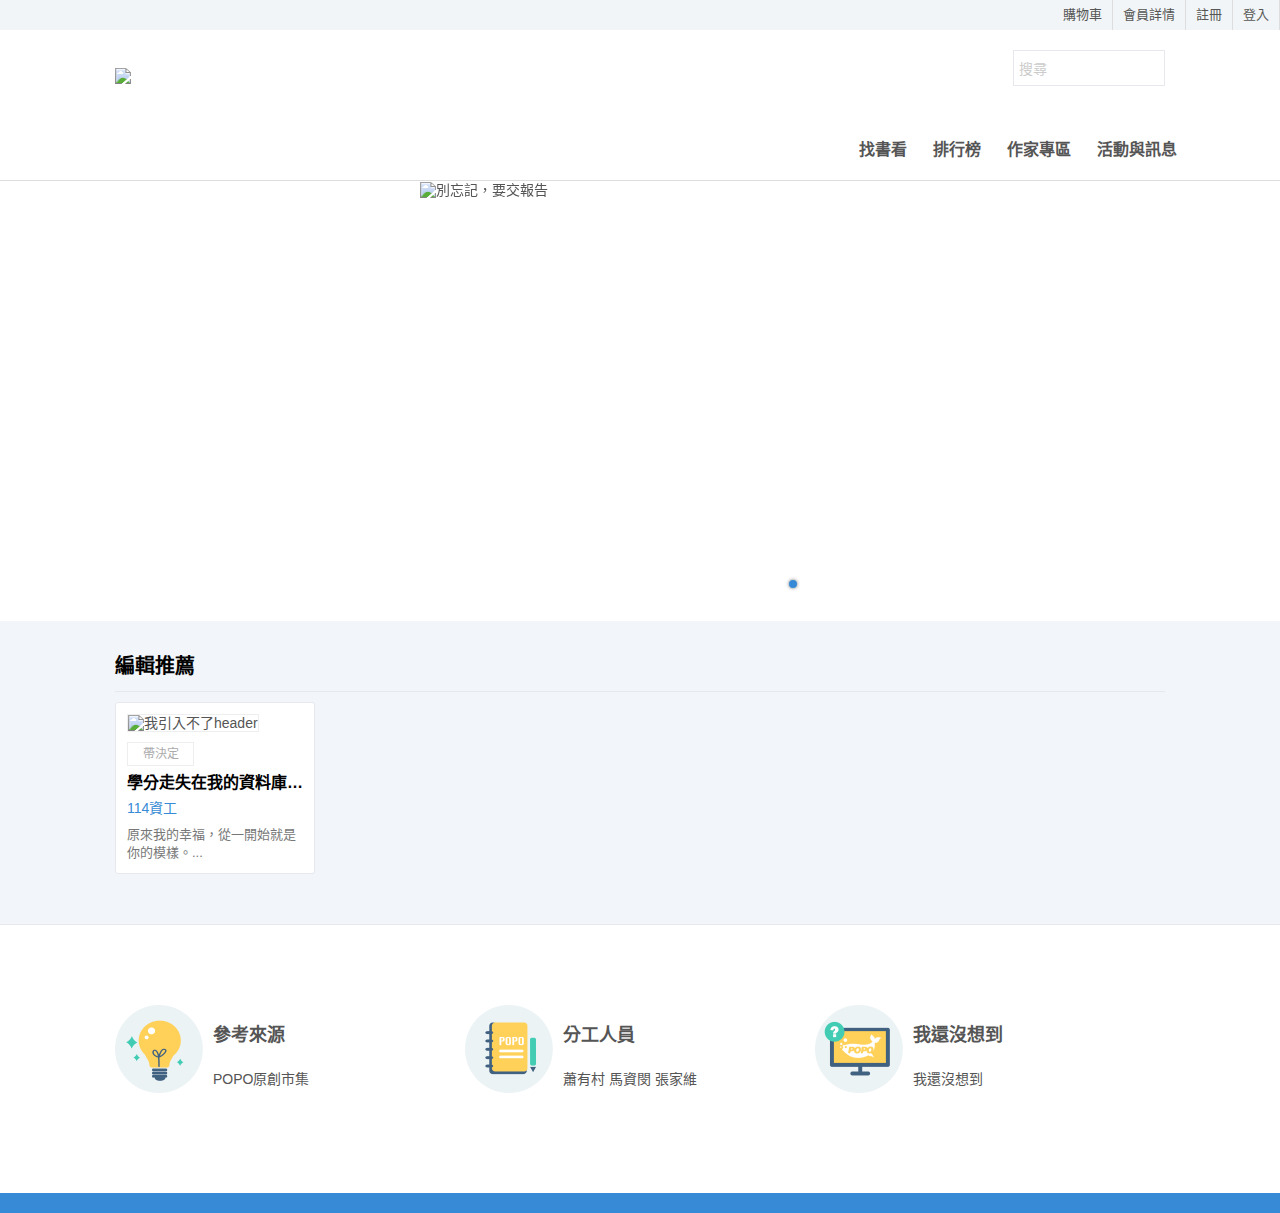
==== commit 36b81b6b: "Add files via upload" ====
--- a/index.html
+++ b/index.html
@@ -1,302 +1,212 @@
-<!DOCTYPE html>
-<html lang="zh-TW"><head><meta http-equiv="Content-Type" content="text/html; charset=UTF-8">
-
-<title>POPO原創市集</title>
-<meta name="keywords" content="濃情,異想,綜合,編輯推薦,作者,暢銷,人氣,排行,pod,最新,新書,奇玄幻,三國,武俠,言情,愛情,推理,驚悚,歷史,心靈勵志,商業,科幻,古典,羅曼史,情慾,同人,同性愛,漫畫,影視,圖文,留言, 電子書,創作網,免費電子書,寫小說,寫作,個人創作,POPO,原創, 創作,線上,閱讀,出版,試閱">
-<meta name="description" content="POPO 集合線上創作、線上閱讀、線上出版的專屬服務平台。">
-<meta property="fb:page_id" content="219356616989"><!-- POPO原創粉絲頁面 -->
-<meta property="fb:admins" content="100000602412510"><!-- POPO原創 -->
-<meta property="og:title" content="POPO原創市集">
-<meta property="og:description" content="POPO 集合線上創作、線上閱讀、線上出版的專屬服務平台。">
-<meta name="viewport" content="width=device-width, initial-scale=1, maximum-scale=0.9, user-scalable=no">
-<meta http-equiv="cleartype" content="on">
-<style type="text/css" nonce="83a6835ba4df4a4e83ff8dd560c">.ad_content_mask, .ad-slot-234-60, #advert-container-top, .publisher_ad, .banner-ad-inner, .dc-banner, .ad-transition, .ads_main_hp, #pluso, .entry-sticky-shares, #Adv8, #Adv9, a[href="javascript:GoTp();"], .msgad, .internal_ad, #advertise-here, #adzone-right, .ads_ban, .inlinead-tagtop, .ads_bar, .follower-ad-bottom, .adsense-header, #quigo, #skyscraperAds, .share_click, #square-ad-slider-wrapper, .hotel-ad, .spon-img[src*=".alicdn."], a[href*=".aff007.pro"], .jw-ad-label, .l-ads, .lj-like-item, .t_b > a[href^="https://hb.afl.rakuten.co.jp"], .breakthrough-ad, .apsc-facebook-icon, ._bottom_ad_wrapper, .header_leaderboard_ad, #ad-mid-rect, #ad468, .a-icon-share-pinterest, #intro_ad_1, #ad-base, .boxSponsor, .TopAd, .home-ads-container1, #sapetext, #homepage_top_ads, #left_ads, #left_adv, .sponsoredLinks, .ad-vertical, #pub-right-top-ads, .bsAdvert, .widget_wp-bannerize-widget, a[href*=".ayx300.com/"], .mid_4_ads, .ads_big, .boxAdMrec, .si-adRgt, .google300x250TextFooter, #leaderAdContainer, #leftAdAboveSideBar, .ad728_90, .js-ad_iframe, .ad_940_0, .ad--wrapper, .grey-ad-notice, .footer_block_ad, .doubleClickAd, #google_ad_2, #google_ad_3, #google_ad_1, .mb-list-ad, .navbar-header-ad, #rightd.rightd, .adsidebar, #advertising_wrapper, .mchadcont, .etn-ad-text, .adbox-style, .sidebar__block-advertisement, .floating-advert, #adsDisplay, .cscTextAd, #AdSpaceLeaderboard, .gnt_flp, #adspace_header, .advertisement-information-link, .adz-horiz, .ads_box, .ac_adbox, .ad-hoverable, .buySellAdsContainer, #taboola-below-article-thumbnails-v2, .ad-rectangle-container, .ad-box-auto, .resp-sharing-button, .sponsored-links-red, .tab_ad, .list-footer-ad, .bottom-right-advert, .rekl_left, a[href*="/PageRegister?Agent="][target="_blank"], .guide__row--fixed-ad, .btf-ad-medRect, .top-banner-468, .advInfoElem, img[onclick*=".5408h.cn"], .masthead__ad, .adRectangleUnit, #partnerIframe, #my-adsMAST-iframe, .primis-player__container, .ad-wrapper-250, .block-module-ad-300x600, .ads_amazon, .ad__centered, .banner240_10, .ytp-share-button, #ad_takeover, .frAd, .full_ad_row, .social_knopki, .ad400x40, .ad-300x250-first, .socialList-type03, #advertisement-300x250, .header-sponsor, .adsdiv, .footer__ads--content, .adsImages, .ad-m-mrec, .o-ad-container, .adblk, #circad_wrapper, .adv300-250-2, [class][onclick*=".ununxsxs.top"], #publicidades_top, .headerad-placeholder, .cl-ad-billboard, .ipsShareButton, .ads-rectangle, #bl_top_reklama, .adsidebox, .bottombarad, .adunit_footer, .ad-banner-2, .ads300x250-thumb, .ad-banner-5, .ad-banner-6, #ads-leaderboard, .adbot, .googleAd-content, .search-ad-no-ratings, #RichBanner_center, #mid_left_ads, #colAd, .js-ads-header-content, .share-general, .remove-spots, #sponsored_option, .tnw-ad, .topratedBoxAD, .side_ad_box_mid, .google-side-ad, .visibleAd, a[href^="http://line.me/R/msg/text?"], .middle-ads728, .ads-bottom, .billboard-ad, .adbtn, .adbug, .SideWidget__ad, #ad__billboard, .AdWrapper--sticky-block, #left_ban, #adATF300x250, .ad--noscroll, #vz_im_ad, .adbox-outer, #headeradspace, .ad_partners, #adBannerSpacer, .ad_pagebody, div[style="position: fixed; top: 0px; overflow: hidden; z-index: 2147483647; background-color: rgba(0, 0, 0, 0.5); height: 110%;"], .buttonAd, .ads_inline_640, .ad_microlen, .elementor-widget-wp-widget-advads_ad_widget, [id^="gigya_inline_share_"], #sideABlock, a[href*=".ex068.com"], .ads-rendering-fix, .site_ad_120_600, #ads-vertical-wrapper, .box-ad-wsr, #share_post, .bottom-banner-ad, .single-ads-section, .nda-ad, .ad120_600, embed[height="233"][width="280"], .normalad, .adslink, .adsbox--masthead, .amp_ad_wrapper, a[href^="https://torguard.net/aff.php"] > img, #advertisement_block, a[href="https://www.ybvip1879.vip"], #adverts_post_content, .fb_like_contain, .adspace_top, .mainEcoAd, .horizsponsoredlinks, #ad_adsense, #pvadscontainer, .adbannerright, #gog_ad, .ad1_bottom, .share-bar-desktop, #skyads, #adblockermessage, #dfrads-widget-3, #dfrads-widget-6, #dfrads-widget-7, .newspack_global_ad, .floated-ad, .imuBox, .advertisement__728x90, #topAdDropdown, .affinityAdHeader, .dfp-fixedbar, .adamazon, .wp-share, .top-left-adrotate, #dfp-ad-home_2-wrapper, .adslist, #advert-ahead, .error > #qqs, a[onmousedown^="this.href='http://paid.outbrain.com/network/redir?"][target="_blank"] + .ob_source, .headerAdvertisement, #lb-ad, .adRowTopWrapper, a[href$="/1c626.com"], .nav_ad, #ad-Superbanner, .adTopHome, [href^="http://clicks.totemcash.com/"], .widget_FacebookLikeBox, #sidebar_adblock { display: none!important; }
-.ad_fullwidth, .headxx11xiaoapp, #AdContent, #sideSponsors, .adSkyscaper, .ad-block--leader-extra, .ads_css, .dianomiScriptContainer, .sponsored_bar_text, .c-ArticleAds, .square_ad, .ads-top-main, .ad.element, #my-adsLREC4-base, .advert-info, .upcloo-adv-content, .homep_banner, #before-footer-ad, #leader-board-ad, #ad-story-top, #speedtest_mrec_ad, .ad300_2, .ad_640x90, guj-ad, .csw-ae-wrapper, .header-adcode, a[href*="/mx456.cc"], #mpu-advert, #right-widget-c-ads_widget-7, .small-ads, #persistent-share, .ad300shows, #adcenter, #sticky_sharing, .sponsor-block, #footer-adspace, .wd-adunit, .chat-top-ad, .sns_twit, .gbl_advertisement, .SkyAdContainer, .middle-footer-ad, .respAds, #adslot-below-updated, .ad-medium-widget, .Banner710 > object, a[href*=".nktxv.com/"], a[href^="http://go.gotourl.xyz/"], .ad-module, #sidebar_ad_widget, .commercial-unit-mobile-top, .secondary-advertisment, a[href^="https://a.bestcontentfood.top/"], .adcolumn_wrapper, .adcon, .rt_el_advert, .advertisment_bar, #ad-rectangle, .adsens, .site-header-ad, #advSkin, #popup_ad_wrapper, .container_publicidad, #sidepad-ad, .ai-top-ad-outer, #ad600, .print-ad-wrapper, .med_ad_box, #div_ad_leaderboard, .vl-header-ads, #adblock1, #adblock2, #adblock4, .advertismentContent, .afsAdvertisingBottom, .billboard.ad, .ad-slot-article, #header_ad_728_90, #advert-leaderboard, .innerAd300, #Adv10, #Adv11, .ad_w300h450, #adv-Middle, .adctr, .msat-adspace, a[href^="https://go.julrdr.com/"], #ad-block-aa, .lightad, .adslot__ad-wrapper, .adwrap, .sraAdvert, .banner_ads_home_inner, #leaderboardAdvert, #adholder, .ad-outer-container, .advertise_link, .grid-item-ad, .vt_h1_ad, .SocialMediaShareButton, #ad650, .ads_der, .ad-disclaimer, a[target="_blank"] > img[height="60px"][src*=".tripcdn.com"][src$=".gif"], #adwidget1, object[width="700"][height="87"], #adwidget2, .sticky-sidebar-ad, .a-ad--wide, .verticalAd, .adwrapper-lrec, .ad_reminder, .sponsored-text, .ad-slot--billboard--article--wrapper, .buttonad, a[href="http://hqbet2191.com"], #adsense468, .leaderboardadtop, .brn-ads-sticky-wrapper, #ad-container-leaderboard, #rm-adslot-contentad_1, .leaderAd, .ad_wrapper_top, #adv_adsense_300_m, .ad300px, .social-links-wrapper, .top_ad_wrapper, #adOuter, .advert_title, .ad-160x600-wrap, embed[width="200"][height="300"], .adbutton-block, .instream_ad, #g_adsense, #homepage-header-ad, #articleBoard-ad, .bodyrectanglead, .dfp-wrapper, #topAdvBox, .ads-post, #adSlot-leaderBottom, .ad-120x60, .adboxbg, .sponsored-links-tbl, .adbttm_right_label, .ad-slot-widget, #adwallpaper, .advertise-top, .hederAd, #homegoogletextad, .ad-notice-small, .moduletable-rectangleads, .adboxcm, #main_content_ad, #featureAds, #piao_div_1[style*="width:140px;"], .adboxes, .advertBottom, .advertising-notice, #ad_before_header, .ads300-200, .block-ad-wrapper, .ad-120x90, .d3-o-adv-block, #AdBanner, #adverts_right, a[href*=".3366722.com"], #f_social, #rightBanner-ad, #subheaderAd, .assort-ad, .ad_grid, .adboxid, .js-ads-carousel, .movv-ad, #adverticum_r_above, #float-bnr, .ads250-250, [title="Share on Reddit"], .Section-ad, #left-ad, .mr2_adwrap, .responsive_ads_120x600, #ad-block-container, .adsection_a2, .ad-wrapper-with-text, .ad_txt2, .rightadd, a[href^="/dasp.php?a="], .aside_google_ads, .ads-970-250-show, .rightads, .rightadv, noindex > div#promo2_bottom2, .brave-overlay, .adsection_c2, .adsection_c3, #viewabilityAdContainer, .ad_claim, .sf_ad_box, .__isboostOverContent, .rcom-freestar-ads-widget, .ad-bottom-right-container, #bm-HeaderAd, .GeminiAdItem, .adss-rel, .spons-link, .adds2, #hpAdVideo, .region-middle-ad, .wp_bannerize, .top-ad-content, #ads2_block, .o-zergnet, .rightboxads, .leaderboard-ad-dummy, .ad-block-header, #GoogleAdTop, #midRightAds, .mid_right_inner_id_ad, .ad970_250, #playerAdsRight, .advads-background, #ad728, #index_aside_ad, .ad--scroll, #ad_results, #staticad, .theads, .ad_sd #ad1, .grid-advertisement, .st_facebook_large, .ad-slot-replies, object[width="600"][height="80"], .loadadlater, .tncls_ad, .partner_ads, #adsTopLeft, .sidebar-big-box-ad, .sidebar_ad_container, #sponsoredlinkslabel, a[href^="https://adultfriendfinder.com/go/page/landing"], .adHeading, #ads_space, .adHeaderblack, .verticalad, .image-viewer-mpu, .block-simple-blockad-320-250-front-2, .innerAdWrapper, .top-sidebar-adbox { display: none!important; }
-#my-adsLDRB-iframe, a[href*=".xacg.info/"], .ad_plus, .mediumRectagleAd, .header-advertise, .leaderad, .banners-top, #ads_space_header, .insticator-ads, .embedded-article-ad, #socialAD, .misc-ad, .bar_ad, .region-ad-right, .btn-share, .ad--desktop, .dartad, #bottomAdSection, .adSection, .van_vid_carousel, .ad_bottom_728, .vertbars, .contentadvside, #publicidadhead, .showAd, #micast_ads, .spon_link, #sticky-custom-ads, .widget_adsensewidget, .apiAds, .fig-ad-content, .primis-video, .adv_placeholder_300_250, .advertise_verRight, .addthis_default_style, a[href^="https://pb-track.com/"], .tp_ads, .ppb_ads, .incontent-ad1, .post--native-ad, .googleSearchAd_content, .header-top-ad, #adcolumn, .afc_popup, .pmc-adm-boomerang-pub-div, .top-ad-bloc, .ad_trick_header, .photo-two > a[onclick^="_czc."], #fd-ad-mr1, #fd-ad-mr2, #fd-ad-mr3, .ad-single-h2, .flex-posts-ads, .riverSponsor, .advert__container, .ads120_600, .c-advert, .galleryAds, .ad_desktop, .ad_rectangle_medium, .square-ads, #adx_cggp, .bottom-ad--bigbox, .squareads, .footer-floating-ad, div[id^="ads250_250-widget-"], #narrow-ad, .elementor-widget-share-buttons, #adplacement, .MiddleAd, .vl-advertisment, .rekl_top_wrapper, button[aria-label="Share on Twitter"], .onf-ad, #menu + script + #topBox, .sponsored-home-page-inner, #contextual-ads, #advHomevideo, .bannerAdTower, .break-ads, .googleLeftSkyScrapper, object[width="720"][height="120"], .pads2, #footer_ad_container, .annonstext, .ad-medium-rectangle, #advert_media, #bt-ad-header, .GoogleDoubleClick-SponsorText, .ad_adInfo, a[href*="/wns8499608.xyz"], .middle_AD, .ad-rectangle-banner, .affiliate_ad, .o-teaser--native-ad, .pix_adzone, a[href*="://4"][href*="/vod."], #spotadvert, #inline-ad-label, object[width="300"][height="78"], #ads_top_container, .ad.promotion, .google-ad-center-footer, .advert__mpu, .sponserLink, #pub-right-bottom-ads, .adsgrd, #blox-top-promo, .top-ad-horizontal, .ads_in_list_autosize, #interstitialAdUnit, .ADBox, .admediumred, #lb-sponsor-left, #skinad-right, .mid_banner_ad, #home_ads_vert, .rt-ad-related, .ezoic-floating-bottom, #adsense-2, #ad_primaryAd, a[href^="https://fleshlight.sjv.io/"], .js-advert--vc, .head-top-ads, .leaderboard_adsense, .home_ad_300x100, #js-outbrain-rightrail-ads-module, .td_footer_ads, #left_couplet.close_discor, .BigBoxAdLabel, a[href*=".urfatek.com/"], #ad_rotator-2, #aboveNodeAds, #pageads_top, .mobile-ad-placeholder, #ad_rotator-3, #site_content_ad_div, .taboola-widget, object[width="360"][height="120"], .box_ad_horizontal, .box_ad, .ad.mi_btcon, .ads-module, .rt-ad, .sponsor_label, .i-amphtml-element.live-updates.render-embed, #adsense_r_side_sticky_container, .mod-ad-box, .advert-footer, .banner728x90, #ads_box_top, #share-buttons, a[href^="https://www.buttons.social/share/"], .adv_placeholder_300_300, .ad-disclaimer-text, .adlinkdiv, #ads_container, .ad-desktop-right, .pageGoogleAds, #textad_block, .ads-left, .c-ad-mpu-secondary, .amp-pages__share, .native-ad-slot, .adholder-300, #adv-container, #share_pinterest, .scrolling-side-ad-container:not(html, body), .medium_ad, .ad.preroll, .article_adbox, .divAdsBanner, #leftbanners, #footer-ad-unit, .adv_outbrain, object[height="200"][width="100%"], .AD728x90L, #ad_island, #ad-gutter-left, #adv-ext-ext-1, #rh_tower_ad, #adv-ext-ext-2, #article-island-ad, .ads-336x280, #social_bookmarks, .ad_text_link, .adbox-wrapper, #topAdsContainer, .footer-im-ad, .ad-gap-sm, #ad-pencil, .ad-choices, #Adsense300x250, #advert-stickysky, .ads.cell, .advert-sidebar, #player > #ADtip, .hd-adv, body .has-ad, [href^="https://routewebtk.com/"], .adbTrkWt, .adslotMid, #adv_wrap_hh, #below-menu-ad-header, #preroll_ads, .first-banner-ad, .ad_4_row, .adfix, .medium-rectangle-ad, .featuredAdBox, .tc-adbanner, .ad-large-game, .bottomAdsTitle, #advert-right, #socializ, .adsStickyRight, .ad-container-middle, .landingAdRail, #topad728, #left_block_ads, #dfp_ad_mpu, .paneladvert, .div_reklamma, .widgetSponsors, #top-skin-ad, .lazy-ad-unit, a[id][target="_blank"] > img[src*="help-ol.bj.bcebos.com"], .sidebar-ads-wrap, .sidebar-ad-slot, .widget_sej_sidebar_ad, .advert-autosize, .ad-background-container, a[href^="https://join.sexworld3d.com/track/"], .wp125ad, .arc-ad-wrapper, .goAdMan, #background-ad-cover, .banners.post_sticky:not(html, body), #rotating_ad, .d_banner_inner, .ad_perma-panorama, #bottomAdWrapper, .halfpage_ad_1, .ad-top-728, .np-adv-container, .mpu-holder, .f-sign-cont[data-dysign-adid], .aasd-text, .middle_ad, .powerinbox { display: none!important; }
-#dfpAd, #ad900, .adfrp, .contentleftad, .gall_ad, .coreAdsPlacer, a[href^="https://ad.zanox.com/ppc/"], a[href^="https://ad.zanox.com/ppc/"] > img, .homepage-right-rail-ad, .sponsertop, .ad-feature-content, .advert--inline, #Ad-4-Slider, #wrapper-AD_G, #socialnets, #wrapper-AD_L, a[href$="/q522p.com"], .mpuHolder, #wrapper-AD_R, #adsense728, .adWidgetBlock, .rngtAd, .square_advert_inner, .ad-priority, #live-ad, .ad-300x250-section, .below_ads, .adfbox, a[href*="/x5123.cc"], .adsenbox, .post_sponsored, .adsonofftrigger, .homepage_ads, .pubDesk, .dsk-box-ad-d, .advertisement-728-90, .carambis_hbanner_336, #leatherboardad, .adsSectionRL, .np-header-ad, .placeholderAd, #ad970, .asideAd, #MPUadvertisingDetail, .pageAds, .adwrap-widget, .mosaicAd, .sidebar-adv-container, #sports_only_ads, .ad160_blk, .ad-aligncenter, #innerpage-ad, .s_sponsored_ads, #header_ads2, .ads_foot, .ad-544x250, div[jsdata*="CarouselPLA-"][data-id^="CarouselPLA-"], .mntl-gpt-adunit, .home_ad_300x250, #gallery-ad, .adinner, #my-adsMAST, #advert-block, .w2bslikebox, .headerAdPosition, .pin-ad, .gnt_rr_xst, #DFP_top_leaderboard, .sp-adblock-2, .loc-home-top-adv-new, .ad300x100, .entry_ad, #ad728Bottom, .ad300x111, .adsMarker, .gameAd, .ad_headerbanner, .widget_po_ads_widget, .ad-vert, .cont-ad, .longAd, .ad300x120, .rect-ad, #sidebar-main-ad, #adHome, [href^="//ro88qcuy.com/"], #adverttext160, .ad_728x90b, .ammblock, #AD_ROW, a[href*="/171hth.com/"], .roundedCornersAd, #aside_ad, .rs_ad_block, [id*="-billboard-advert"], .adsmalltext, .ad300x150, .adsHeading, .slideshow-ads, .textadtext, a[href^="https://t.me/share?"], #adtop1, a[href^="https://k2s.cc/pr/"], .adwhitespace, .ad_cls_fix, .mpu_Ad, .zergnet__container, .content_advertising, .sponsor-ad-wrapper, #div-gpt-mrec, .adlinks, a[href*="sting.de17a.com"], .right_ad_box, .tile-ad-container, .banner-buysellads, .alt_ad_block, .ad-container--hot-video, .adSeven, ADS-RIGHT, #footerAdBox, #wide_right_ad, .offads, .b_sxc, .b_sxp, .publicidade-dotted, #ptcmsad1, #gameads, .topAdBar, a[target="_blank"] > img[height="120px"][src*=".c-ctrip.com"][src$=".gif"], #leaderboardAdTop, .NinjaEntryCommercial, #top_mpu_ad, .google-ad-space-vertical, #midAD, #side_ads, .ad-wrapper-bg, .Sidebar-ad, .sportspill-container[href*=lotto], .leaderboard_ad_container, #large-ads, #adtify-widget, #floatingAd, .ad_poll, a[href^="https://clicks.pipaffiliates.com/"], .sponsoredlinkscontainer, #playerJsvLayer.jsv-layer, #advrich, #ad_site_header, #component-taboola-below-homepage-feed, #advertising_1, #advertising_2, .pageTopAd, .rotatingadsection, .bannerizor-banner:not(html, body), a[href^="/hy-"][ontouchstart], .block-yt-ads, .sagreklam, .ADServer, [href^="https://goldforyourfuture.com/clk.trk"] img, .block-adsense, a[href^="https://thechleads.pro/"], .ads-container__inner, .block_ad303x1000_right, .top-ads-mobile, .mod-follow, .pt_ad03, #wl-pencil-ad, .snsshare, #global_header_ad, #MsnDialog.ad, #ad-300-250, .homepage-ad-buzz-col, .box-adsense-top, .AD_textinfo, #afc-container, .advertisement_text, #koddostu-face8, .ad_300250, .sh-ad-box, #dfp-ad-slot4-wrapper, .advt_single, .advertiseHere, .ad-panel__googlead, .ad_post, .block-ad-middle, #ad-sidebar, .google_add_container, #index-ad, #downdiv > .downcode, .block-openads, #sponlinks, .chapter-bottom-ads, #bsa_add_holder_g, img[src*=".jd.com"][style="width:100%;height:70px;"], .ad_article_top_left, .c-adDisplay_container, .ad_couplebanner, .addthis_button, .boxad1, .boxad2, .bottom-ad2, #left_side_ads, .ads_outer, .mobile_index_ad, .adTagTwo, #LeftAd, .homeCentreAd, .video-advert, .ad728x90-1, .ad728x90-2, #SocialButtons, .boxads, .boxadv, .bottom-ads, #secondad, .hm-vertical-ad, .bottom-adv, #adsensepo, .google-advertisement_txt, .sharing-item, .dart-advertisement, .msw-js-advert, .inner_big_ad, .tc_ad_unit, #ad_island2, .adsbyexoclick-wrapper, .header_advert, .sponsored-media, #header_global_ad, a[href*="/yb6277.vip"], .ibtad, .square-sidebar-ad, .adv-conteiner, .veu_insertAds, #container > .sectionBanner, .storyad300, .SponsoredContent, .contentads1, .contentads2, .insert-post-ads, .str-top-ad, .skyAdd, #ad_728_90, #dfpad-0, .site_ad_300x250, .ad468x60Wrap, .ad250x250, .PrintAd-Slider, .ad300x250, .impo-b-stitial { display: none!important; }
-#adbox-inarticle, #boxAD, .ad-x10x20x30, .lr-pack-ad, .bostad, #takeover_ad, #top_ads_wrap, .mediumRectAdWrapper, .view-ads-under-the-slider, #boxAd, #div_advt_right, #Ads_TFM_BS, .right_adlist, #companion_Ad, .mpu_ad, a[href^="https://prf.hn/click/"][href*="/camref:"] > img, .advertisement-content, .gb-ad-top, .js-no-sticky-ad, #ads-google, #incontent-ad-2, #incontent-ad-3, .adsload, .header_advertisement_text, .adsPlaceHolder, .google_ads_sidebar, .trad3, #lower-ad-banner, .ad__desk, #topright-ad, #sponsored_v12, .block-google-admanager, #adzone-middle1, #adzone-middle2, #article_ads, #banner_pos1_ddb_0, #adxBigAd, .adbox-slider, .frontpage-google-ad, .adsnippet_widget, #right_down_float_ad, .railadspace, #col-right-ad, .incontentAd, a[href^="https://claring-loccelkin.com/"], #projectpostbody > a[target="_blank"], #divAdd_Right, .skyscraper_ad, #text-linkAD, #adleaderboard_flex, #adspot_728x90, .custom-sticky-ad-container, [href="https://ourgoldguy.com/contact/"] img, #rotatingads, .td-a-ad, .google-ads-footer-01, #carbonadcontainer, .google-ads-footer-02, a[href*="/7900y.com?"], .sponsorText, .gadsense-ad, .tower_ad, .middleads, #blog_ad_content, .galleryRightAd, .wp_headline + .ad1, .mvp_facebook_widget, #adcontainer_ad_content_top, .adscaleTop, #section_advertisements, .ads_ticker_main, .ad-container-header, .cwAdvert, #bottomBanners, .ad-shifted, .sidebar-add-1, embed[width="600"][height="160"], .__isboostReturnAd, #ad_rr_1, [href^="https://totlnkcl.com/"], .cbd_ad_manager, .middleAdLeft, .ads_rectangle, .textLinkAd, .adthrive_custom_ad, a[onclick^="window.open('http://v.t.sina.com.cn/share/share.php?"], #towerad, #BannerGCenter, #home_advertising_block, .adLoader, .widget_text_adsense, #fusionad, #sponsored-carousel-nucleus, #sidebar_ad_top, .sidebar-adbox, .adSpacer, .flexiad, .ad250x300, .gms-ad-centre, a[href*="/296256.com:"], .bx_ad_right, .gallery_ads_box, #fink_icon_paylas, .wrap + #midBox, .ad__create, #mid_ad_div, #myElementAd, .newsletter_ad, .qc_search, .adxs-vertisements, .sideBarAd, .searchSponsorItem, .adHorisontalNoBorder, .advertisingMob, .singpagead, .content_ad_side, #mvp-post-bot-ad, .inline-ad-text, A[href*="beaffiliates.com/processing/clickthrgh.asp"], .adUnitHorz, .widget-ad300x250, a[href*=".downok.com"], .fwAdTags, #gpt-ad-skyscraper, gpt-ad, #footerAdDiv, #hp-right-ad, .ads-widget-content, .post-load-ad, .single-adrotate:not(html, body), .js-advert--responsive, #adheader, .banner728-container, #asideads, [href^="https://go.4rabettraff.com/"], #Banner728x90, #boxad, a[href^="https://www.get-express-vpn.com/offer/"], .ad-panel-wrap, #ctl00_atop_bt, .adbox_largerect, .marketgidV, #bannerad2, #footer-advert, #medrectad, div[id^="a-loading-"] > span, .contentadfloatl, .ad170x30, #AdDisclaimer, .scrolled.infoBlock, #view_ads_top_bg, .frontpage-right-ad-hide, .AdHolder, #ad_article1_1, #ad_article1_2, .ad-panel, #share_facebook, #adsContent, .gutterads, #ad-horizontal-top, #googlead-post-mpu, .wc-adblock-wrap, .pmc-contextual-player, .zone_wap_banner2, .ad__inline, .ad_large, #ad300x250Module, .news-ad-square-a, .contentadcontainer, #outbrain-wrapper, .banner_panel, .ads300x100, .placeholder-ad, .adsense-heading, .complex-ad-container, #HP2-ad, .ad-wrap-transparent, object[width="224"][height="373"], .ad-col-02, .ContentTopAd, #adPlacement_1, #adPlacement_2, #adPlacement_3, #adPlacement_4, .sponsoredSideInner, #adPlacement_9, #ad_creative_2, a[href*="/ayx600.com/"], #ad_creative_5, #ad_creative_3, #adPlacement_8, #adPlacement_7, #ads_insert_container, .socialnav, .thumbs-adv, .side_ad_top, .right_advertisement, .adits, object[width="720"][height="90"], .innerWidecontentAd, .aside-ad, .content_tagsAdTech, #ad-bottom, .ad_text_links, .ads-code, .under_ads, .sidebarAdNotice, .mrec-banners, .TrafficAd, .js-ad-wrapper, .top_adbox1, .top_adbox2, .ad-horizontal, .js-site-header-advert, .ad_left, .GRVMpuWrapper, .side_ad_box_top, .ad-hldr-tmc, .ad-holder-center, .masonry__ad, .adbutler-top-banner, .ad--slot, .contained-ad-wrapper, .index_ad_a2, .index_ad_a4, div[data-adv-type="dfp"], .index_ad_a5, .index_ad_a6, .tweet_link, .adver-left, #video-ad, #sidebar-ad-block, .multiple-vevlysingar:not(html, body), .ad_336x90, .revive-ad, .adv-aside, #ad_rectangle, #top2_ads, #textAd, .vlog-ad, .wp-ads-target, .ads-cols, a[href*=".xyz:"] > img[src*=".qlogo.cn"], .navbar-ads, .sidebar-bottom-ad, .myAdsGroup, #leaderboardAdArea, #left-ad-iframe, a[href*=".yyk2.com/"], .topboardads { display: none!important; }
-#player-ads, #bp_banner, [href^="https://join3.bannedsextapes.com"], .currencyaugl:not(html, body), .firmach_form_rifform, .ads-cont, .width-ad-slug, #leader-companion > a[href], .advert-mpu, .media_ad, .adside-box-single, .ad_after_section, #googleAdBox, .Adgrid_footboard, .headadcontainer, #dfp-masthead, .cyads650x100, .SponsoredResults, #product-adsense, .cnbcHeaderAd, #body_728_ad, object[width="550"][height="200"], .widget_awaken_pro_medium_rectangle_ad, embed[width="200"][height="400"], #homeheaderad, .c-googleadslot, #contentad-lower-medium-rectangle-1, a[href^="http://adf.ly/?id="], #dnn_Advertisement, .ad_trailer_header, .block-ad-header, [href="https://www.masstortfinancing.com/"] > img, .ads-line, .side-ad2, .side-ad3, .sidebar-header-ads, .side-ad1, #upperRightAds, #adbannerleft, #adIsland, .ampforwp-sticky-custom-ad, .js-stream-ad, .content_468_ad, #channel_ad, [href^="https://v.investologic.co.uk/"], #article_box_ad, .side-ads, .ad3001, .tbl-floating-unit, .ad-container__ad-slot, .adsRight, .adslot-feature, #admpudyn1, #admpudyn2, #admpudyn3, #admpudyn4, .ad-rb-hover, .st_reddit_hcount, .ad-wrapper-sticky, .ad300b, .ad-300X250-body, a[href*=".vldbd.com/"], .sideAdLeft, .am-adslot, .ad300w, #featureAd, #nav + .slider-spons, #ad_article2_1, #ad_article2_2, .ad-banners, a[href^="javascript:GoDb"], #specialadfeatures, #bottomNavad, #ads-footer-wrap, .Banner710 > img, .wpx_bannerize_banner_box, #FooterAdContainer, .GoogleAdsBox, a[title="Share on LinkedIn"], .mpuads, [style="display:none"] + iframe[scrolling="no"][src*="//"][src*="?"][src*="="][src*="&"][width][height][frameborder="0"], .add_topbanner, #adnorth, #viboom, #sideAdSmall, .newstyle > .container > a[target="_blank"], .adLeaderboardAdContainer, .article-inline-ad, .b-advertising__down-menu, .urban-ad-rect, .TopRightRadvertisement, .Squareadspot, #prtaglink, .b-section_banners, .inner-advert, #inner-advert-row, .ad--300, .footer-advertisement, .b-ads_gpt, #top-advertisement, .adverstiment-box, #sponsoredLinksBox, .ad-below-adjacent-post, .inline-iframe.article--content-embed, .box-adv-social, .wotd-widget__ad, #home_ad, .browse-banner_ad, .home-sticky-ad, #dfp-footer-desktop, .footer-advertisements, .ad_type_adsense, #pagebottomAd, .ad300x250-stacked, .augl-container:not(html, body), .adslug, .crain-advertisement, #fd-ad-sb1, #fd-ad-sb2, .section-sponsor, a[href*="/kk9915.com:"], .ads__listing, .adsWithUs, .advads-close-button, #advertisementArea, .gplus-like-button, #adsense-sidebar, #advertscroll, .hdTopAdContainer, #advertOverlay, #header-ad-wrap, .rightcol-block-ads, .w-Ads-small, #sponsorBanners32, .lastAdHolder, .ad__content, .ad_head_rectangle, .native-ad-kicker:not(html, body), a[href$="/lm39h.com"], #top-advertisements, #AdsPubperform, .adexonModuleportel.pl, #textad, .td-post-sharing-bottom, .jl-ads-leaderboard, .bmd_advert, #pnAd2, .ad300250, .adv_main_middle, .scrolling-ads, .ad-bigbox-fixed, #bottom-sponsor-add, .widget_cxad, .article-pop-up-ad, #AdsSky, .widget-ads, .adcontent_box, .widget-adv, .ad-slot__label, .comment-advertisement, .leaderboard-ad-unit, .bs-ad, .adv-468x60, .pop[style="right: 10px;"], a[href^="https://tracking.avapartner.com/"], .regular_728_ad, .mainadWrapper, #ads_banner_header, #above-fold-ad, .TopAdL, .TopAdR, #rightskyad, .ad-top-billboard, .ad.text-center:not(html, body), .padded-ad, .sb_adsNv2, .ad__rectangle, .TopAds, .buttons_share, #ad_Top, .advert__sidebar, #adv728, #bottom-ad-banner, .advert-double-mpu, .blocked-ads, .adkit, #OASMiddleAd, .info-ads, #mid-ad-slot-1, #mid-ad-slot-3, #mid-ad-slot-5, .ad-homepage-1, .ad-homepage-2, a[href="javascript:window.GoTp();"], .ad-abc, #ad300-250, .adnSpotaa, #ad_article3_1, #adTopContent, #ad_article3_2, .bps-ad-wrapper, .advertisment-banner, .ad626X35, #featuread, #adpositionbottom, .sponsorsbig, .gam-ad-hz-bg, [id^="ad_slider"], #adv-gpt-box-container1, .customadvert, object[width="900"][height="100"], .ad_125, .highlights-ad, a[href*=".xmluodi.com/"], #googleSearchAds, .skyscrapper-ads-container, [id^="sponsorowany"], .ad_r1_menu, .custom-sharing, #advertising_top_container, .ad_160, .ad-placeholder--mpu, .advertise-info, #gpt-mpu, .ad-block-wk, .nav-ad-gpt-container, #adMain, .banner2_right, #ad-advertorial, .bookad, .articleAds, script + a[href^="https://l.hyenadata.com/"], #bingadcontainer2, .ad_wrapper_970x90, .normalAds, .seesaa-cmn__pr, a[target="_blank"] > img[height="60px"][src*=".alicdn.com"][src$=".gif"], #rectangleAd, .verticalAdText, #social_widgets, .adCall, #sponsorFooter, #advert_header, .gnm-bg-ad, .ad--468, .adsense-iframe-container, .sponsored-features, .ad_container__sidebar, .gl_ad, .pgevoke-story-rightrail-ad1 { display: none!important; }
-.slidebar-banner-block, object[width="900"][height="90"], a[href^="http://www.adultempire.com/unlimited/promo?"][href*="&partner_id="], .adbutton, #lefttd.lefttd, .advert.mobile, .latest-news__ad--desktop, .catalog-listing-ad-item, .ad-medium-content, #adv_network, #overture_ads_bottom_td, #div_bottomad_container, .tl-ad-container, .ad_468x60, .servsponserLinks, #AdsBannerTop, .b-header-ad, #fwdevpDiv1, #fwdevpDiv2, .pc-ad, .ad-atf, .adleft1, .adWithTab, #ad_bnr_btf_07, #ad_bnr_btf_08, .view-ads, #bannerAdFrame, .advert-center, #blog-icon, #large-screen-ads, #ads-inside-content, #adcode10, .advertCont, .divTopArticleAd, .ads-label, .pb-mod-ad-flex, .gpt-billboard, .Ad-Advert_Container, #nk_ad_top, .adsDesktop, #ad-inline-block, .ad300x600, .rg-ad, .leaderboard.advert, a[href*=":8701/?register="], div[style="position: fixed;top: 60px;right:0;z-index:999;width:250px"], #skinningads, .ad-boxamp-wrapper, .jobs-ad-marker, #selectShareContainer, .ad-topright, #adv768x90, #total_banner, #button_share, .centered-align-ad, .secondaryAdModule, .square-sponsorship, .adv_PageTop, [href^="https://ad.admitad.com/"], #menu + #topBox, .has-fixed-bottom-ad, .ad_fadein, .os-social-bar, .text-ad-sitewide, .ad_click, .center_ad, .news_social_button, .advertise_here, .feature_ad, #adtopbanner, .sponserIABAdBottom, #adv_contents, .bannerflash23, .bannermpu, #taboola-right-rail-express, .search-results-ad, .app-leaderboard-ad-container, .sponsoredLinks2, a[href^="https://1startfiledownload1.com/"], #dfp_ads_4, #dfp_ads_5, .vl-ad-item, .ad-ban, .contentSocialBar, .comment-ad-wrap, .o-advert, .tag-page-ad-container:not(html, body), .rekl5, .mom-social-share, .WidthAd, .ad_200, .header__advertisement, .ad-result, .header_right_ad, .dfp-mrec, .adcode-widget, .narrow_ads, .wgAdBlockMessage, #medrec_bottom_ad, .ad_textlink_box, .rw_ad, #sticky-ads-top, .selfServeAds, .ad_240, a[href^="https://camfapr.com/landing/click/"], .adlist1, #sidebaradpane, .adlist2, .header-ads-wrapper, .ad-showcase, a[href^="https://clk.wrenchsound.store/"], .adsmedrectright, #advertblock, .tileAdWrap, #ad-plate, .adver_cont_below, #box-content-ad, .am-bazaar-ad, .hp_320-250-ad, .sponsoring_link, .ads-bottom-center, a[href^="https://awentw.com/"], .sam_ad, .ad-banner-top-wrapper, .container_row_ad, .ad-leftrail, .side_adv_right, #ads-under-rotator, #rowAdv, .adsntl, .ads_inview, .adSpace300x250, #square_ad, .ads-in-previews, .advertising-side, .t_b > div > a[href^="https://al.dmm.co"], .googleSideAd, a[href*=".woyicanyin.com"], .smalladscontainer, .sub.menu-primary.default.polarisMenu.widget:not(html, body), .adWizard-ad, .ad-bot, #topadsense, .residentialads, object[width="250"][height="520"], .masonry-tile-ad, #div-gpt-Skin, .inlineAdvert, .sidebar_ads_right, .towerAdLeft, iframe[src^="https://pagead2.googlesyndication.com/"], #cellAd, #button_ad_container, #zdcFloatingBtn, .textbanner-ad, .ad-970-90, .hoverad, .b-right-rail--ads, .nf-o-annonse:not(html, body), #ad-module, #iqadoverlay, .adblock-240-400, .contentAdIndex, .ad-btn, .ad-widget-area, .adunit_rectangle, .ad_secondary, #google-top-ads, .top-ad-recirc, #ad-leaderboard_bottom, .m-sponsored, .adman, .blogArtAd, .page-wwads, .advertising300x250, #square_lat_adv, .social-sitewide, .right_adsense_box_2, #midadspace, #IB-ads, .adsbantop, .sidebar-below-ad-unit, .ads_mpu, .naviad, .pop-out-eplayer-container, .halfpage_ad, .pw-in-article-relevant-container, .ad_promo, .advertisement-google, div[id^="lazyad-"], .adengageadzone, .csiAd_medium, #quigo_ad, .smallAd, .googleadsense, .advertSuperBanner, #rhsads, #navlinkad, #horizads728, object[width="240"][height="325"], .oio-banner-zone, .nav-ad-plus-leader, .article__ad-holder, .adsoho, .myAds, .top-ad-banner-wrapper, #article-ad, a[href*="/hthty21.app"], .ad-cad, .ad_unit_wrapper_main, #notify_ad, .ad-sitewide, .ad-cat, a[href^="https://adswick.com/"], .freestar-incontent-ad, .b-resizable-ads-area, .mdl-ad, .adsense-afterpost, #footerAdvert, .adintro, .add-box-top, #ads_superior, .ad_300, a[href*="/832106.top"], a[href*=".hth402.com"], .ad-300x250_600x250, #mpu_ad2, #gad300x250, .skyAdvert2, .outbrainad, .ADLeader, .google-ad2_fixed, .ad-mrec, .bottom-sponsor-img-border, style + .a-loading, .with-background-ads, .ad-cen, #Ads_BA_BUT, #homepage_right_ad, .ccAdsize, .ad_mpu_top, .ad_code, .header_ad_2, #mpu_adv, #jobads-topbanner, .admpu, .mh-social-nav, .adsbox970x90, .c-ad-placeholder, .article-connatix-wrap { display: none!important; }
-.ad-unit-mpu, a[href^="https://funkydaters.com/"], .simple-ad-placeholder, #dfp-ad-leaderboard, .bottom-left-ad, .full-ad-wrapper, .region-dfp-ad-footer, .in-text__advertising, .adLinkCnt, #ad-container-inner, #sponsored-outbrain-1, .square-ad--neg-margin, .square-ad-pane, .sh-section-ad, a[href*=".yabovip113.com"], #mpu2, .dfp-double-mpu, .SponsorLink, .title-ad, #ad-fullbanner2-billboard-outer, .social_media_buttons, .articleTop-ads, #block-frontpagesideadvert1, .oasad, .sns_scroll, .area_ad03, .ad-cls, .ad_warning, .area_ad09, .area_ad07, style + .vdgdo, .p-ad-rectangle, embed[width="500"][height="170"], a[href*=".nfkonline.com/"], .sidebarAds300px, .b-post_social, table[style="border:#e8e8e8 1px solid;"] + div[style="margin-top:5px"] > table[style="width:100%;"][cellspacing="0"][cellpadding="1"][bordercolor="#22222"][border="1"], #adDiv0, #adDiv1, .ad-cnt, #adDiv4, .home_top_right_ad, .ad-col, embed[width="570"][height="100"], .ad_push, #Ads_BA_CAD, .adserve_728, .ad_cont, .blog-view-ads, .cta-ad, #dle-content > noindex > span, .section-ad, .ad_callout, #rolldown-ad, #video_advert_top, #ad_160_600_2, .criteo-ad, .ad-slot-banner, .adunitContainer, #side-ad-container, .PostSidebarAd, .article-grid__item--advert, .best_project_ad, .native-ad-article, .adsenseRow, .nQIAj, #adtaily, .ad-ctn, .adsbottom, .contentTopAdSmall, .LastAd, #ad_video_large, .adtech_wrapper, #ad-300-detail, .adsTowerWrap, .ad-spotlight, #adChannel, .ad_link, #widget-box-ad-2, #widget-box-ad-1, #mpu_300x250, #ad-300x250, .right-navAdBox, .adv-250-250, .BottomAdsPartial, #horizontal_ad, .adspan, #container-outbrain-sticky, .ad-mpu-container, .adv-300-250, .ad-static, #page_top_ad, #right_adsense, #ad-tape, .img-advert, .global_video_bottom_dbtc, .desktop-article-top-ad, .widget-dfp, #starad, a[onclick*=".lyty665.com"], .ads-scroller-box, .hatena-bookmark-button, .ad-small-1, .ad-small-2, #AdBottomRight, .sponsorLinks, a[href*=".516624.com/"], a[href*="/htvip21.app"], #adspace-300x250, a[href^="https://www.adultempire.com/"][href*="?partner_id="], .mpu-right, .adv-sidebar, .attachment-dm-advert-silver, .contained-ad-container, #boxLREC, #adslot-left-skyscraper, .smallad, #slashboxes > .deals-rail, .mbads, #adHeading, .ddc-table-ad, .wp-block-tpd-block-tpd-ads, #adunitl, .ad--large, .share_menu, #blog_ad_right, .BigBoxAd, .trend-card-advert__title, .centerads, .centeradv, #adsLREC, .GoogleDfpAd-Float, .ads_468x60, .googleplus-one, .ADCLOUD, .rtSideHomeAd, .Ad--sidebar, .ceneo-products.clearfix, .wrapper_advertisement, #bigsidead, .adblockdiv, .article-hatena, .b-ad-block-vertical, img[data-src*=".alicdn.com/img/ibank/"][src="/static/images/loadingerror.gif"], .bottomd > .closebox2, .gpnad, .display_ads_right, .ad-textlink, .sidebar-tower-ad, .adver-block, .spot_nav_under_ad, .square-adwrap, .sponsoredLabel, .google_ad_right, .banner-ad-label, #story-ad, .social-block-div, .ads-size-small, #vert_ad, .ads300x600, .google-ad-square-sidebar, .mvp-widget-ad, #adSection, .WPBannerizeWidget, .footerAdslot, .adspop, .adspot, #lower-advertising, #btopads, .ads-half, .addarearight, .text_ad_title, #shareinit, .ad-page-medium, .adOuterContainer, .ad-div, .adnet_area, .sitesponsor, .ggtop, .carbonad-tag, .mf-ad300-container, .nmAd_BB-wr, .Article-header-body::before, .homefront468Ad, #sidebar-sponsors, #marquee-ad, .fullSizeAd, a[target="_blank"] > img.king, .ad-vertical-container, .Gallery-Content-BottomAd, .home-ad--promo, #div_video_ads, .ad-dog, .ad-feature-sponsor, .articles-ad-block, .standalonead, .clever-core-ads, .adsenseSky, a[href^="https://adm.beimg.com/"], #sponsored-message, #background-adv, .sidebar_ad_holder, #mpu_box, #ad-250x300, .ATF_wrapper, .ad-smallBP, #advertisingRightColumn, .ntv-rail-ad, .advertisingarea-homepage, .ad-wrapper--ad-unit-wrap, .dfp-ad-container, #leaderboardAdSibling, .dfx-ad, .demo-advert, .adslotleft, .layer_text_ad, .AdHeader, .adpadding, .ione-widget-dart-ad, .socbclass, div[onclick*=".open"][onclick*="leyu"], .advert-row, #sponsored-bucket, .ad-brdr-btm, div[id^="adngin-"], #squareAdBottom, .freestar-ad-container, #layout-header-ad-wrapper, .ad--MAIN, .nx-billboard-ad, .rhs_ad_title, #adv_halfpage_title, .ad468x60, .ad-leader-wrap, #leftAdMessage, img[src^="http://c.bigmir.net/"], .spansored-item, .short-sidebar-ad-bottom, .advertisementPanel, #facebook_Badge, .GeminiNativeAd, .ad-rail, #ad-top-text-low, .cdAdContainer, a[href*="/?aff="][target="_blank"], .ads-callback, .sponsoradlabel, .googleads-height, .adsbyyottos, .js-adExternalPage { display: none!important; }
-#advertising_300, #HeadAd, .g_ad, #hengfu1.banner, .region-header-ads, .reportAdLink, .RightRailAd, #rightSideSquareAdverts, #advertising_320, .sm-ads, .ad_970x90_prog, .ad350r, #googleAdwordsModule, #viewItemAdsenseBanner, .dikr-responsive-ads-slot, a[onclick^="window.open('http://reddit.com/submit?"], .mmy-ads, #addvert, .advert--aside, .topbannerAd, #google_ads_frame6_anchor, .ad-left-down, #scorecard-ad, .ar-header-m-ad, .adops, .side-adv-text, a[href*="adnow.com/click"], #rotating-ads-wrap, #adv_728x90, .TextAdds, .advertisements-link, .addisclaimer, .slot__ad, a[href*=".meta-wg.com/"], .adbot_postbit, .icon-digg, .popup-premium__apla, .ad_right_2, .ad_right_1, .socialtab, div[data-adname], [data-dynamic-ads], .google-ad-manager__slot, .dartiframe, .ads_slice, .widget-ad-script, .wrap_boxad, #ad-banner-placement, .leftAdColumn, .quigo-ad, #adMeld, .ad640x480, .flare-follow, .adCell, .m2n-ads-slot, .sidebar-320__box_adv, #baseboard-ad, .advertising-fixed, .newstyle > a > img[src*="img.com/i/"], #ad-pushdown, .lg-infeed-wrapper, #adcell, a[target="_blank"] > img[height="60px"][src*=".c-ctrip.com"][src$=".gif"], .articleBottom-ads, .ad180x80, .adzone-preview, #ad-tower, .advt-right, .new_ad1, #ft_mpu, .dfp-leaderboard-container, img[src*="counter.yadro.ru"], #ad4, #ad7, a[href*="/aiyoubet178.com/"], #adL, a[href^="https://yogacomplyfuel.com/"], .google-ad-block, #adP, .reklam-masthead, .advert-sky, .ad-float, #ad-box1, #ad-box2, .largesideadpane, .tnt-ads, .advertisement1, #PopWin_popupsu_notds, .bgr-ad-leaderboard, .home-body-ads, #overlay-ad-div-id, .mobile-ad-slider, .ad-gpt-vertical, .advertisement_part, [href^="https://join.playboyplus.com/track/"], .bannerAdSearch, .adLeaderboard, .rt_ad_call, #footerAdsPlacement, .spklw-post-attr[data-recommendation-type=sprinkleit], .google-sponsored-ads, .ph-ad-desktop, #ads-right-top, .photoAd, .ad1_top, .topnavSponsor, .advertising_header_1, #adWrapper, .bg-ad-gray, #inline-advert, .dfp_ATF_wrapper, .box_publicidad, #middle_ad, #advertisements_sidebar, .homeAd, #liBannerDireita, #crestashareiconincontent, .app-down-fix.body-fix, a[href^="https://www.nudeidols.com/cams/"], #sidebar-ads-content, .sponsor-text, #adSpaceHeight, .ad-row-horizontal, #top-right-ad-slot, noindex > div#promo_bottom, .advertisingTop, .PageTopAd, .rr-300x600-ad, .ad--right, #Video-Shunt-Box + .container, #dashboardRectangleAd, .ad_leaderboard_atf, .ad_below_content, .ad_unit_rail, a[href^="https://landing1.brazzersnetwork.com"], .feed-ad, app-advertisement, #horizontalads, .dd-share-count, .menuAd, #top3_ads, .adSlotContainer, .content-footer-ad, #top-ads-tabs, #banner_content_ad, .admax-ads, .advn_zone, div[class^="Adstyled__AdWrapper-"], a[href^="https://cpmspace.com/"], .ads-long, .spotim-amp-list-ad, .ad-sense, .adflag, embed[width="200"][height="250"], .search-advertisement, #Content_CA_AD_1_BC, .result_ad, #component-taboola-below-article-feed, .normal_ads, #ad-site-header, .ad-c-label, .dvcvrgtad, .ad1-left, .show-desk-ad, #advertisingTopWrapper, .tv2-ad:not(html, body), .ad_600, .adv-halfpage, .advertising_wrapper, ._ciw-betterAds, .columnAd, .single_page_ads_header, #dsStoryAd, .adboxVert, embed[width="200"][height="500"], .topbannerad, .advt-block, .topbannerbg, .adpod, .pane-ad-pane, object[width="300"][height="250"], .advertisement-sponsor, object[width="370"][height="170"], #sponsored_container, .ad_640, .empire-unit-prefill-container, a[href*="/Register?a="], .adwolf-holder, .cb-ad-container, #ads_horz, #vertad1, .ad_leader, .social-horizontal, .c-shareBtns, .adverTag, .articlebodyad, .fusion-advert, .dynamicLeadAd, .ad-fix, .article-ad-blk, .ads_tb-c, .ads_qc1, .ads_qc2, .ad-adsense-block-250, #top-story-ad-0, #leaderboard-bottom-ad, #mpu_div, .custom-ad-area, .adRightSky, .bonnier-ads-middle, .spinAdvert, .adContentAd, .simpleads-item, #top_advertising, a[target="_blank"] > img[height="120px"][src*="qlogo.cn"][src$=".png"], .article-ad-box, .tallAdvert, #tanx-fold-main, #ad-skm-below-content, #adUnderArticle, dd[style="padding:16px 16px 20px;margin: 15px;border-radius:50%;background-color:green;"], #content-ad-side, .section-subheader > .section-hotel-prices-header, #advertssection, #div-ad-top, .slideshow_ad_note, .desktop_ad, .col-ad-hidden, .ad_banner_div, .tpd-box-ad-d, #IC3-ad, #MediumRectangleAD, .nu2ad, #footer-ad-728, .ad-top-container, .home-ad-links, [href^="https://detachedbates.com/"], #btmad, .cct-tempskinad, .first_ad, .ad-dynamic-showcase-top, a[data-url^="http://paid.outbrain.com/network/redir?"] + .author, .reklamapolos, a[href*="/smch7.com"], .adpos-300-mobile, .ad-pencil-margin, .top-ads-amp, .js_deferred-ad, .advert-top, header + #main:nth-child(n+4) .container-fluid.mb-3.p-0 { display: none!important; }
-#header-advrt, #ad-SNSSplashAd, .photoad, .inlineadtitle, .blog_ad, .my-ads, #ad-leaderboard-top, #bottomad_table, #leftFloat1 + #rightFloat1, .bottomAdContainer, .divAdsRight, #inner-ad-container, #alt > div.share-content, .social-media-sharing, .js-gptAd, .sky_ad_top, .ppr_priv_horizon_ad, .top_advertisement, .print-adslot, .ad.inner, #bordeaux-preemptive-ad-0, #ad-block-bottom, .adsbyadop, a[href*="/sm010k.xyz"], .ad-w-300, #masterad, .art-text-ad, #Ads_BA_FLB, .ad_bgskin, [id^="slot_ad_billboard"], style + .topd, #sticky-rail-ad, .cs-adv-wrapper, #adsiframe, #aaheadtop, .desktop-ads, #j-new-ad, #ad_wrapper1, #ad_wrapper2, .tmg-amp-social-share-fb, .sponsored-result, #speeds_ads, #top-gg-container, #adBar, #floatingAdContainer, object[width="100%"][height="90"], .adHorisontal, #advertising_contentad, .ad-promoted-game, .menuad, .ad-program-top, .advt_468by60px, .search-sponsor, #adPlaceHolder1, #adPlaceHolder2, .ads-1, .ads-2, .ads-3, .video-page__adv, #subAdsFooter, .advert-leaderboard, .advert-txt, .googleAdBox, .module_ad_disclaimer, .adverTxt, #player_pause > .tip + a[target="_blank"], #bottomad300, #boxes-box-zergnet_module, a[href^="https://go.goaserv.com/"], .tileAds, #mailru_game_righgtclicks, .dac__mpu-card, .inlineadsense, .Cheat__outbrain, .gads, .ads10, .ads11, a[href*=".dearcabbage.top"], .dfrads, .houseAd, .AdUnitBox, .fullsize-ad-square, .social-userbar-widget_container, .dsp-under-video-ad, .ad_728, #ad-top-wrapper, .dfp-button, #ad_hide_mask_ad_0, #ad_hide_mask_ad_1, .pageHeaderAds, #ad_content_fullsize, .inhouseAdUnit, .ads_before, .ad-engage, #footAds, #adv_BoxBottom, .ads-google-top, .centered-ad, .cnnStoreAd, .gallery-bns-bl, .rockmeltAdWrapper, .side_adv_01, #adPushdown1, #wpladbox1, #wpladbox2, .ad--centered, #ad-top-wrap, div[style^="position"][onclick^="window.open"], #BottomAd, .cmg-ads, .affiliation728x90, #adtagrightcol, #goad1, .view-advertisements, #header-ad-slot, #overture_ads_top_td, .ad-container_row, #adBox, a[href^="https://go.xlviiirdr.com"], .gpt-container, .adback, #hometopads, div[style^="bottom: 0px;"][style*="width: 10"][style*="z-index: 2147"], #goads, .homepage--sponsor-content, .below-ad-border, .AdvertWrapper, .banner-ad-footer, .boxAdsInclude, .wrap-ad, .ipsAdvertisement, .video-right-ads, #content_bottom_ads, #right-widget-b-ads_widget-9, .ad-gpt, #advertisement728x90, .jLinkSponsored, #sidebar-advertisement, #contentAds, div[id^="teaser_70"], .ad-grp, .ld-ad, #adsense_main_lewa, .block-heremedia-ads, .dart-leaderboard-top, .ads-small, .trafficjunky-ad, .quickadsense, .adv-300-600, .sidebox-ad, .gpt-ad-sidebar-wrap, #header_adbox, .ad-block-container, .adWarning, #main_ads, .advert--placeholder, #Body_Ad8_divAdd, .adband, .mobile_vertisement, .dfpAdUnitContainer, .last-sidebar-ad, .inline_socials, .in-body-ad-row, #ad_button, #adSlot1, #adSlot2, #adSlot3, #adSlot4, #sponsoredlinks_left_wrapper, .ad-chartbeatwidget, .adrec, .rectangle-embed-ad, #dfp-ad-right2-wrapper, .rt-ad-side, #middleads, #right-widget-d-ads_widget-36, #right-widget-d-ads_widget-37, #right-widget-d-ads_widget-38, .sfadSlot, #comments-ad-container, .pb-slot-container, .right_ad_wrap, .advert_main, .adbase, .add300top, .spklw-post-attr[data-recommendation-type=ad], #full_banner_ad, .bot_ad, .ads-below-view-content, #topadsdiv, #header + #topBox, .moduletable_ad300x250, .single-post-ad, .sponsor-btns, #baseboard-ad-wrapper, .ad-siderail, .ad-w-468, #ad_rec_01, .content__post--meta-social, .ebm-ad-target__outer, .main-ads-line-2, .ad250right, object[width="610"][height="130"], .advertising-in-content, #ad-text, .app_ad_unit, .ads.bottom, .ezoic-ad-adaptive, .divTopADBanner, .mylist > a > img[width^="9"][height="80"], .plugin-memo > .side > a[href*="e-nls.com/access.php"], .ad-hdr, #ad-space, .article_inner_ad, .adsanity-group, .housead, .header-ad-widget, .block--ad, .adrow, img[onclick*="/ayx600.com/"], .gpt-mpu-banner, .ad-placement-right, .ad-hfu, .ad-sponsor-text, .adnotification, .adv-text, .daily-adlabel, .Article-advert, .sponsorship_ad, .clickads, .adbanner-300-250, div[id^="adspot-"], .background-ad, .container-ad-left, #sideBarAd, #rm-adslot-bigsizebanner_1, .articleHeadAdRow, #LayoutBottomAdBox, .box_adv_728, #google_ads_box, .ad-skyscr, #ad_wide, .nmAd_FB, a[href^="https://bongacams10.com/track?"], .ad-panorama, #adv_IntropageOvl, .button_advert, #adCol, #top_wide_ad, .ad-list-item { display: none!important; }
-div[id^="ad-div-"], #vsw-ads, .adsense_container, .ads-here, #blog-advert, a[onclick^="ShareOn"], #ad_content_wrap, .ad_unit_300_x_250, .article_ads_banner, .outbrain-ad-slot, .adPanelContent, #block-adsense-0, #block-adsense-2, img[data-link][data-src*="/u/"]:not([data-link*="/i/"]), .Ads__wrapper, .ad-hor, .advert-image, .google-ad-160-600, .thumb_ad, .articlepage_ads_top, .rectangle-ad-slot-container, .topad-bar, .banner_468_60, #ad_160_600, .phpads_container, #sidebar-advertise-text, .ml-adverts-sidebar-bottom-2, .ml-adverts-sidebar-bottom-3, .inlineAdContainer, .ml-adverts-sidebar-bottom-1, .ad-block__ad300, #ad_header_container, #ads72890top, .text-sponsor, .ads_2, .ads_3, .ads_4, amp-connatix-player, .social-widgets-in, #premiumAdTop, .lqm-ads, .desktopads, .rectangleAd, #qinav_a1, .rhs-advert-container, .ad_lnks, #footerGoogleAd, .horizontal_Fullad, .cc5278_banner_ad, .ads_h, #blogImgSponsor, noindex > div.down, #crazy_ad_float, #top_ad_zone, .g_ads_200, #inside-page-ad, #ad-box-leaderboard, .ads_leader, .left_col_ad, .t_b ~ div > a[href^="https://al.dmm.co"], .c-prebid, .adverts-125, .article__adblock, #block-ad-articles, .adbbox, .in-article-ad-placeholder, .app_advertising_skyscraper, .container-bottom-ad, a[href*="/jianjianjiao.top"], .sponsor-grid__sponsor, .adfront-head, #banner_ad_bottom, .advertisement__label, .blogads, .advertisement.under-article, .adsep, .adset, .banner-ad-pos, .inlineAd, .billboard300x250, .adv-format-1, .advertisement_box, .module-image-ad, .ad.module, #top-ad-container, a[href^="https://agacelebir.com/"], .bannertop, .button_left_ad, .sponsorBox, object[width="180"][height="107"], DFP-AD, .adshl, .sheknows-infuse-ad, .adshp, .bottom_banner, .ad-ldrbrd, .adverts_footer_advert, .ad-m-rec, .advtBlock, #dict-adv, .ad_16m7rle, .promoAds, .footer-adrow, img#adv1, .cb_avd_container, #advertising_728, #my_dp_a, .ad-nav-ad-plus, #ad-block-125, img[src*=".qpic.cn"][width="980"][height="80"], #adspace-728, .adsky, #social_sidebar, .banner_bg_top_link, #js-image-ad-mpu, .advertisement_btm, #ad-vip-article, .ck_adv-box, #adMid2, [href^="https://mylead.global/stl/"] > img, #post-bottom-ads, #container > .wrapper > .fl, .ads-120x600, .rside_adbox, .Advert300x250, .widget_adv_text, .adsns, .ad_728_90_1, a[href*="/445.ee/"], .c-teaser__advertising, #Ads_BA_BS, .area_ad2, #xqad[style="margin-bottom: 5px;"], .adace-slideup-slot-wrap, .rotate-adv, .wideAd, .ad_native, .adv_box_narrow, .sidebar_small_ad, .screenshots_ads, .adsplash-160x600, #in-article-mpu, .rt_ad_300x250, .lowerAds, .top_ad_disclaimer, .adbox-bg.adscounter, .heart-it-button, #advtcell, .adv_aff, #footerAdWrap, #AdsWrap, .ga-textads-top, .outbrain_dual_ad_whats_class, .hp_ad_cont, .ad-article-teaser, #adv_google_300, .superbanner-adcontent, #top_right_ad, .ADPod, #ad_left_skyscraper, .sub-ad, #topadwrap, #dfp-top-banner, #yreSponsoredLinks, .sideadmid, .banner-300-100, a[href^="https://incisivetrk.cvtr.io/click?"], .adfoot, embed[width="180"][height="530"], .footer-ads-slide, .contentAd--sb1, .rightAdvert, #ad-leader-container, #adpos2, .ad_linkunit, .ad--skyscraper, .adframe_rectangle, .SponsorIsland, a[href*=".bet927.bet"], .adPost, object[width="800"][height="90"], .adleader, [href="//sexcams.plus/"], #adsside, .footer_ad_container, .connatix-holder, .ads_tit, .ad-200-big, .ad-grid-125, #div-dfp-BelowContnet, .share_panel, .bm.a_c, a[href^="https://l.tapdb.net/"], .ad-halfpage-placeholder, .adv_120x240, .spnsrCntnr, #ad-performanceFullbanner1, .par-adv-slot, .right_block_advert, .rectanglead, #piao_div_5[style*="width:140px;"], a[href*=".snmlyshj.com/"], .google-ad-top-outer, .ad_rightSky, .br-ad-wrapper, .nr_all > .m_f_a.sw_sp, .adtab, .ad_long, .mo_googlead, .widget-text-ad, a[href^="https://juicyads.in/"], .track-soccontrols, .ads_top, .content_left_advert, #ad-footer-728x90, .fjs-ad-hide-empty, .adSenceImagePush, .g_adv, a[href*=".tsguozikeji.cn"], .view-advertorials, .ad-rev-content, .header-adslot-container, a[href^="https://iqbroker.com/"][href*="?aff="], .wfb-ad, #home-rectangle-ad, .adWidget, .homeTopAdContainer, .advert__banner, script + #coupletBox, #leftAdCol, .sidebar-box-ad, .sb_adsWv2, .inlinead, .float-left12 > .div-list, #ads-left-top, .bottomad-bg, .jw-ad-block, .block--advertising, .headerAdspace, .adthx, .advert--in-sidebar, .new_ad_left, .topadsection, .rightAdColumn, .container-lower-ad, .adv-4, .embeddedAd, #skcolAdSky, object[width="256"][height="300"], #ads_top_banner { display: none!important; }
-.adv-p, #preS_BANNERID2, .werbungAd, #bottom_adbox, .all_top-link-social, div[onclick*=".yyav5.top"], .ad_spotlight, #ad_frame, .widget-ad-sky, .adv-300x250, #cookieBandeauConsentement, a[href^="https://awptjmp.com/"], .ad-355x75, #shareHorizontal, .o-ads, .adRecommend, #text_ad, #lb-sponsor-right, .adv300_100, .ad-unit-top, a[href^="http://www.onwebcam.com/random?t_link="], .side-adverts, #ad-300x250_mobile, .widead, .module-ad-small, .sponsored_links, #btm_ads, .ad-scroll, .ads__article__header, .in-content-ad--container, #ad468_hidden, .gnt_tb.gnt_tbb, .bottom-ad-wrapper, .adageunicorns, .mod_ad, #ad_Pushdown, .gamesPage_ad_content, .adttl, #sideAdLarge, .adNoticeOut, div[id^="zergnet-widget"], #adbottomright, #fuo_top_float, #AdBox2, #advRightBox, .rectangle-ad-container, .ad_left_cell, a[href^="https://black77854.com/"], #footer_text_ad, #adpostloader, #persistentAd, .adtxt, #ad_global_300x250, #floating-ad-wrapper, #sharethis-wrapper, .ad-blogads, .plugin-freearea a[href*="al.dmm.co"], .ad-TOPPER, .button-ad, .remove-ads-link, .post_ad, .banner-300-250, .content-bottom-ad, .adv_box, a[href^="http://wct.link/"], #ads_tower1, .floated_right_ad, #rtAdvertisement, .playerAd, .AdvertorialTeaser, .widget_supernews_ad, #ad_container_sidebar, #googleAdMid, .advertisment-left-panal, .dfp-ad-bigbox2-wrap, #ad160600, .mod-adopenx, #postpageaddiv, .pub_ads, .support_ad, .adtext_gray, .RightRailAds, .ayx[style^="position: fixed;bottom"], .sponsorship-leaderboard, .ADITION, .js-socialise-wrapper, .metabet-adtile, #ad-lb-secondary, .ad-wrap_wallpaper, .topadspot, #adv_border, .adrevtising-buttom, #advertise-now, #skin-ad, .navadbox, #sidebargooglead, .frn_adbox, img[src^="https://storage.googleapis.com/ad-campaigns/"], .ad-block-big, #med-rectangle-ad, .top-adverbox, .adChoice, .adPlacement, .another-ad, .ad-burnside, .tmo-ad, .adWrapper1, #adColumn3, .block-openx, #floating_banner_bottom, .v-ad, .top-ad-div, #div_ad_TopRight, #bigBoxAdCont, .dfp_ad_caption, #HomeAd1, #primis_intext, .rev_square_side_door, .banner-ad-row, #showcase_links_beg, #GoogleAdsense, .ad-side-wrapper, .dfp-here-bottom, .advertisement-title, .googleAdv1, .adGoogle, .ad-w-728, .wg-ad-square, #topad-728x90, .views-field-field-html-ad, .row > .gao-bg, #adbanner-container, .ezmob-footer, .adAreaNative, #votvAds_inner, .adspace_bottom, #ad_leaderboard_top, .complex-ad-wrapper, #dsk-banner-ad-a, #dsk-banner-ad-b, #dsk-banner-ad-c, #dsk-banner-ad-d, .dm-adSlotBillboard, .ShareContent, .socRight, .advert-overlay, #rightadd300, #ad_468x60, .ad-block-btf, .b-wrap_banner, .adsense_bottom, .block_article_ad, .advertising-leaderboard, .center_adsense, #wrapCommentAd, #topad_holder, .share-reddit, ._ads-full, #left_ban_micro, object[width="265"][height="300"], a[href="http://www.tw787.com/"], .mid_article_ad_label, a[data-widget-outbrain-redirect^="http://paid.outbrain.com/network/redir?"], .mpu-ad-river, #table1[width="468"][height="50"], div[recirculation-ad-container], .gAdvertising, .post-adsense-bottom, .native-advertisement:not(html, body), #article-ad-container, .big-box-ad, IMG[title^="Sponsorowan"], div[class^="google-2ad"], #adverts_base, #ad-wide-leaderboard, .adv-top-banner, .adwrap-mrec, .avert-text, a[href*="/ftyvrfy05.com"], .photo-ad, .AdUnit300x250, .home-ad-container, .ad-decoration, #side_skyscraper_ad, .center-ad-long, .index-top-ad, #adFot, #homepageadvert, .bxad, .gallery_ad_wrapper, .monitor-g-ad-300, .h11-ad-top, .ad-slot--leaderboard--article--wrapper, .queue_ad, #side-banner-ad, .sticky-ad-bottom, #hAd, .advertising-srec, .widget_advertisement, .coinzilla-ad--mobile, .ThreeAds, #gad, #adsright, .rightAdverts, #largeAds, .item-ad-leaderboard, #sponsorLinkDiv, .ad--button, #backgroundadvert, .p75_sidebar_ads, .storyAd, .advertisment-module, .social-tab-large, .gm-ad-lrec, .square_button_ads, article.ad, .index-top-gg, .content-module.ad, .bb-adv-160x600, .playerad, .adv_2, .js-cardview_ad-320x50, .ad_square, .Rectangle_2-ad-holder, .adnSpot, .advertisement-banner, .md-adv, #adPosition14, .main-advertising, #primis-holder, .ad_head, #ad-fullbanner2, #dgf_pc, .entry-shares, .sponsorshipbox, .ad-wrapp, .columnBoxAd, .ads_text, .adfieldbg, .content_bottom_adsense, a[href*=".app003.cc"], .middle_ads, a[href^="https://connect.mail.ru/share"], .advert-competitions, .ad[data-config-name], .adchoices, .azk-adsense, .featured-ads, .dfp-ad-midbreaker-wrap, .u-lazy-ad-wrapper { display: none!important; }
-#footer-adv, .ad-innr, #r89-desktop-top-ad, .responsive-ad-outbrain, .ads-bing-top, .partnerad_container, #sidebar-top-ad, .fp-adinsert, .advertisment_two, .adRoller, #content-ads, .mpu-top-right, .top_ad_holder, .ampad, #advertiseLink, .c-social-likes, #junglebogen-left, .adBoxContainer, .ad-cluster-container, .block-ads-yahoo, .adserverad, .mod_index_ad, .sideadvert, #topadvertisements, .ad-lat, #comment_ad_zone, .topAdContainer, .adfree, .bannerAdSidebar, .hp_ad_300, .fixedAds, .fullWidthAd, a[href^="https://go.currency.com/"], ._popIn_infinite_video, .advert_wrapper, #banner_ad_module, #sponsored-search, .adBox728X90_header, .BookmarkShareForm, #Ad_windows, .ad-space-mpu-box, .inline-ad-wrapper, .ww_ads_banner_wrapper, div[id^="taboola-stream-"], .adslot_1m, #iqadcontainer, .content-item-ad-top, #bottom_banner_ad, .adslot_2m, .googleAdsContainer, .adslot_3d, .adCenterAd, .adslot_3m, .sponsor-ads, #RadAdSkyscraper, a[title="Share on Google Plus"], #textad3, #banner_top2, .layout_h-ad, .ad-leadtop, .NA_ad, object[width="480"][height="60"], .js-adzone, #banneradvert3, #rightAdsDiv, .ads_topright, .Ad-Header, .grid > div[class=flow-banner], .ad-table, #box-ad-sidebar, #miaov_float_layer, #zeus_top-banner, .w100b > .m_adv, #vert_ad_placeholder, .lg-ads-311x500, #divSponsoredLinks, a[href*="/bgm9z.com"], a[href^="mailto:support@netu.tv"], #ad-div-leaderboard, .head-ad, .ad_lrec, .sxAdBox, .ad-mount, .advertDownload, .skyscraperAd, .bdyp-sygg-ul, .advContainer, .article_ad_text, .ad_descriptor, #contentad-adsense-homepage-1, #TopAdPlacement, .nw-top-ad, [href^="https://go.xlrdr.com"], .cnn_adbygbin, #fwin_popad_7ree + #fwin_dialog, .leaderboard-ad-main, .adsheight-250, .storyad, div[class^="is_"] > a > img[referrerpolicy="no-referrer"], .monitor-g-ad-468, .advertising1, .advertising2, .adBoxBorder, a[href*=".xyanovo.com/"], .advads_ad_widget-11, .postads, .advads_ad_widget-18, .greyad, #socialbuttons, .ad-pushdown, #adsright_header, .advert-wide, .detail_top_advert, .advads_ad_widget-21, #adSlot-leader, .sponsorship-container, .ADVBig, .wp.a_f, .wp.a_h, .pencil-ad, .news-advertisement, #view-photo-ad, #page_content_top_ad, #topbarads, .videoAd300, .share-counter, .np-header-ads-area, .sponser-link, .ad-banner-728x90, [href^="https://rapidgator.net/article/premium/ref/"], .rgt-ad, .ad-manager-wrapper, .adrighttop, .dt-sponsor, #block_advertisement, .ad-curtain, .ad-posterad-inlisting, .proper-ad-insert, .js-mapped-ad, .Billboard_3-ad-holder, #panel-ad, .divAdsLeft, .sponsors-box, .r_banner, .ad-adcode, .adf_tisers, #blog-header-ad, #AdText, .playtop.col-pd, .ad-div-t0-wrapper, .page__top-ad-wrapper, .streamAd, .premium-ad, .addivwhite, .advert-note, #topadbanner, .social-shares, .btn-outline-primary[href*=".cc"], .mini-ad, .social-media-box, .ggad, .jsOneAd, .publicidade-vertical-layout, .river-item-sponsored, .adBlockSpacer, a[href*=".com/?Extend="], #adverti, .ad200x60, .ad-mad, .adsense3, .adsense1, #cornerad, #bottomadsense, .adrechts, .ad_no_border, .ad-w-970, .after-post-ads, .banner_240x400, .slideAd, #sticky-ad, #ad-top-250, .first-leaderbord-adv-mobile, #adsenseskyscraper, .social-roll, .simplead-container, div[data-content="Advertisement"], .blogroll_ads, .hp-ad-container, .ad-med, #adsbottom, img[title^="advertisement"], .adsense_sidebar_top, .inline-ad-card, #homepage_top_ad, a[href^="https://social-plugins.line.me/lineit/share?url="], .ad_flash, .adscentertext, .rightbox_content_ads, .lb-advert-container { display: none!important; }
-.ezoic-ad { position: absolute !important; left: -3000px !important; }
-a[href^="https://loboclick.com"], .adbox_310x400, #yandex_ad, .AdBottomPage, .contentadstop1, .dfp-ad-container-box, #rightadsarea, .tmiads, .adboxRightSide, #right_mini_ad, a[href^="https://go.nordvpn.net/aff"] > img, .adslot-rectangle, .spklw-post-attr[data-type=ad], #box_ad_container, .ADTop, .adscontentcenter, .js-ad-slot, #sape_style, #TitleAD, .ad_728x90, #adv_google_728, .bottom-ad-desktop, #ad_sitebar, .element-adplace, #ad-startProMaps, #head_advert, .socialContainerWrap, #mastercardAd, .ad--mid-content, .divad1, .divad2, .divad3, #inlineAdtop, .s-sharelist, .ad_network_content, .advertisebtn, a[href*="/d27.tv"], .ad-mod, .wpd-comment-share, #ringtone-ad-bottom, .cpmstarText, .ad-mpl, .adv_120x600, .ad-mpu, .divads, #google_ads_frame1_anchor, .cA-adStack, .yashare-auto-init, .moads-widget, a[href^="https://syndication.dynsrvtbg.com/"], .sponsor-box, #ad_top_banner, .widget_adswidget3-quick-adsense, .adsColumn, .ad-msg, .ad-msn, .ad_mrectangle, #bl_mobile_float, #adlanding, .buzz_ad_wrap, .ad-top-lboard, .social-links-tooltip, .adUnitVert, #related-news-1-top-ad, .ads_admeld, .ad_default, #ad-after, #ad_wrapper, .dm_ad, .dc-widget-adv-125, .moduletable-centerad, #advert_leaderboard, .adb-bottom-outer, .MiddleAdContainer, #sponsored_news, .sm-admgnr-unit, #header-adsense, .ms-ad-superbanner, .ad-container-multiple, .widget_taboola, #ad_728h, #ad728foot, .w_AdExternal, .g_ads_728, .dfp_unit, display-ads, .BannerVertMargin7, #top_ads_container, .article-body-affiliate-box, .footertextadbox, #video-in-player-ad, .ad__mobi, #wgtAd, .w-ad-box, .special-ads, #advertisment-horizontal, object[width="220"][height="320"], #pinned_advert_top_wrapper, .advertisedBy, .bigadright, .banner200x200, .dm_ad-leaderboard, #sideAD, .inf-onclickvideo-container, .customAd, .attachment-dm-advert-gold, #sideAd, a[href^="https://go.dmzjmp.com"], #ads_160, #exoAd, .st_facebook_custom, .ad__mpu, #banner_pos2_ddb_0, div[id^=AdvPortlet], .widget_epcl_ads_fluid, .sponsor_footer, .gptSlot, #mainbody:nth-child(5) > .mylist, .mu-ad-container, .blog-ads, .ads_square, embed[width="100%"][height="100"], .adxli, #ad-fixed-bottom, #ads-bottom, .zerg-colm, .js-adfliction-standard, #leftAds, #content-right-ad, .slidead, .ad-noline, #divAdsTop, .ad_320x360, #adsense_banner_top, .articlepage_ads_1, .sponsor_block, .sb_ad_holder, #Ad-Top, .house-ad-small, .ads-section, .bvp-ad, .ad-new, #showcase_links_end, .adblade, .sponsored-container, .banner-ads-sidebar, .big-right-ad, #sideAd1, .lol-ad, #sideAd4, #sideAd2, #sideAd3, .strawberry-ads, #dfp-ad-content_1-wrapper, .mt_ad, .sidebar-advert, #sideAds, a[href^="https://mediaserver.entainpartners.com/renderBanner.do?"], .ad__leaderboard, #module_sky_scraper, #dfp_container, div[id^="gigya_share_button"], .galleryad, .c-res-ad, .AD_336_280, #pregame_header_ad, #rightBlockAd, #gpt-ad-side-bottom, div[id][style="width: 100%;"] > div > div > iframe[scrolling="no"][src^="http"][src*="?"][src*="="][src*="&"][width][height][frameborder="0"], [id^="componentsPromotionsOffers"], #home_spensoredlinks, .ad728top, .right-col-ad, .ticker-ad:not(html, body), .ad__window, #mainPlaceHolder_coreContentPlaceHolder_rightColumnAdvert_divControl, object[width="180"][height="300"], TopTextAd, #ad_bar, .content-cliff__ad, #trendex-sponsor-ad, .g3-adsense, .sm-advertisement, #header_ad_units, #rightgoogleads, .ad-shine-panel, .section_ads, .taboola-in-plug-wrap, #ad_video_belowPlayer, object[width="180"][height="540"], .gpost-below, .card-captioned.crd > .crd--cnt > .s2nPlayer, #inlineBottomAd, .ctn_ads_rhs_organic, .iqadlinebottom, #pagination-advert, .mowgli-right:not(html, body), #adspaceBox, .margin0-ads, dl#listwoBox, .content-zergnet, #pause-ad, .widget_ad125, .adslot--leaderboard, #ads-bar, .adverts-inline, embed[height="200"][width="175"], #rec_spot_ad_1, .rail_ad, .ad_sidebar_inner, .aff-big-unit, .displayAd, #rectangle-ad, .lead-ads, #home_mpu, .c-adunit__container, #video-under-player-ad, .single-google-ad, .js-advert, #advertising-right, .zergmod, .content-list__ad-label, .ad-pos-top, .adv_160_600, .pull-ad, #ad_content_primary, .sp-ad__leaderboard, .mit-adv-comingsoon, #sidead, .ad-story-inject, .push-adv, .swp_social_panel, .sponsor_area, .ad-top-in, .topAdsWrappper, .adcontainer_footer, .right_ad_top, #large_share_wrapper, .ad-sponsored-post, #sponsor_recommendations, #ad_bsb, .sideads_l, #homeSideAd, .ae-player__itv, .ad-relatedbottom, .adBlockSpot, #sticky-add-side-block, #js-ysjpp, .online-ad, .responsive-ad { display: none!important; }
-.o-noteContentHeader__share, .AdUnit300x600, #adzerk_by, .banner-advertisement, .adCode, #ads-bot, #adcode, .inline-ad-desktop, .dynamicad1, .dynamicad2, .refreshAds, script + div[id^="a-loading-"], .easy-ads, .box_title_ad, .ad-top-right-container, .region-dfp-ad-header, .Ad_container, .adsMiddle, #wrapper-AD_L2, #wrapper-AD_L3, #desktop_middle_ad_fixed, .adfull, .fixedLeftAd, .adsense_content_300x250, #connatix_placeholder_desktop, .slate-ad, #AD_text, #vsw_ad, .img_ads, .card-productads, .CommentAd, a[href$="ky9402.com"], .fixed-ads, .am-adContainer, .headeradarea, .sponsor-div, .googleAd300x250_wrapper, #left_top_ad, .pcgg, #ad_rect_btf_01, .banner-top-film, #ad_rect_btf_03, #ad_rect_btf_04, #ad_rect_btf_02, #ad_rect_btf_05, #ad_mrec_intext, .ad-oms, .ad-island, .ad-wide-bottom, .ad-roadblock, .happy-inside-player, .ads-sponsored-title, .penci-social-buttons > .penci-social-share-text, .adsmall, .Ad300, .adCont, .AdBody:not(body), .adshowbig, .ad-towers, .xmlad, .c-header__advert-container, .zergnet, .add-position-right, #adfreeDeskSpace, #ad_leftslot, .adCopy, #overlay-ad-bg, #adbannerright, .Banner780 > img, .a468x60, .sticky_ads, .mod_admodule, .ad.super, .article-ad-row-inner, .rectangle_ad, .adsleaderboardbox, .commercialAd, .ads-wrapper, .menueadimg, #mediumAdvertisement, #advertTower, #n_Ad, .content_ad, #social_container, .right_ads, .right_adv, .adLine, .sponsored-post, #googleAdBottom, .innerContentAd, .adsbox990x90, .contentad_right_col, .header_top_ad, .widget_swell_ad_widget, .bandeauCookies, #view_adtop, #long-bottom-ad-wrapper, .ads_place_top, #ads_300, #SkyscraperAD, #ads300-250, a[href^="https://ads.leovegas.com/redirect.aspx?"], a[href^="http://trk.globwo.online/"], .ads_728x90, #AdvContainer, .facebook_like_box, .sidebarCloseAd, #longAdWrap, .latest-articles-ad, .ad-placeholder-leaderboard, .footer-adsbar, .lite-page-ad, #bottom-ad-area, .pane-site-ads, .article-ad-bottom, .sponsors_300x250, .adbanner1, #top-ad-left-spot, #some-ads, #ad--article--home-mobile-paramount-wrapper, #linkAds, .adboxlong, #mpuAdvertDesk3, .social-share-stumbleupon, #googleAdIndexTop, object[width="600"][height="130"], #ads_belownav, .ads120x, .amp-ads-container, div[align="center"] > a[href^="/url/"] > img[src*=".qpic.cn"], #pre-adv, .biz-ads, .ad_lrgsky, .yaAds, #reklama_right_up, .widget_ima_ads, .ad-size-leaderboard, #bottomAdSenseDiv, .bottom_fixed > #imgs_link4, #right_couplet.close_discor, .home-ads1, .mos-ad, .stripad, .advBottomHome, .full-page-ad, .ad-peg, .ad_type_dfp, .web_ads, .adsense_ad, .side_float_ad, .stui-vodlist__thumb.lazyload[href^="http"][target="_blank"], #ad-incontent, .google_adsense1, .google_adsense2, .ad_234x60, .adv_hed, .vertical-x1-ad > .column--big, .ads-wrapper-top, .ad-banner-300x250, .wide-ad-container, .vid-present > .van_vid_carousel__padding, .boxad120, .block-inner-adds, .horizontalAd, #header > a[target="_blank"] > img[style="width:100%;height:60px;margin-bottom:2px;"], a[href*=".gzwtgm.com/"], div[style^="width: 100%;"][style$="z-index: inherit;"] iframe[scrolling="no"][src*="//"][src*="?"][src*="="][src*="&"][width][height][frameborder="0"], .google-advertisement, #banner_videoad, .AdsSections, .adspecial390, #cube_ads, .in-text-ad, .scads-ad-placed, a[href*=".tv699.cc"], .categoryfirstad, .videoPauseAd, .vjs-ima3-ad-container, .rambler-share, .sponsorLabel, .ads-slot-mb-container, .jssocials-shares, .advertising_square, .ad-poc, a[href^="https://telegram.me/share/url?"], .hp_horizontal_ad, .f-item-ad-inhouse, .ad-pos, #homepage-sponsored, .ad-placement_desktop-top-sticky, .ad-160-160, #adsframe_2, .Ad_SmartBrokerBar, #cloudAdTag, .adlabel1, .adlabel2, .adlabel3, .widget_ad300, #topsponsorads, .tabAd, #admpubottom2, #sponsoredHoz, .commercial-teaser:not(html, body), .head_ads, .ad-pub, .head_adv, #homepage-sidebar-ads, #vertical_ads, .adsslotcustom2, .ad_centered, .adsslotcustom4, .header-adv, #adBanner336x280, #adhesion, #google_adsense_ad, .multiple-ads-container, #ad_div, .ad-MediumRectangle, #square-ads, #div-ad-inread, .side_col_ad_wrap, #sidebar-ad-2, #adv-gpt-masthead-skin-container1, #article-footer-ad, #sidebar-ad-1, #ad_container_300x250, .rekl-right, .gad-container, .container-content__container-relatedlinks, a[href*=".xingxingdm.com:"], a[href="/forum/"] > img[src*=".bcebos.com"], #colombiaAdBox, #QQ_Full, div[id^="active_overlay"], .adslothead, #bottom_ad_728, .ad08sky, .ads_300_250, .sti-share-box, .send-to-news, .Page-ad, #ad-contentad, .banner-300x250, #adsense_unit5, .ads__link, .ya-share-icon, .adBoxSingle, .webpart-wrap-advert, #toppbanner, .ad-container-inner { display: none!important; }
-.ad_rectangular, .o-ad-banner-top, #ad728Wrapper, .adAreaTopTitle, a[href^="http://mixi.jp/share.pl?"], #ad_space_top, .base_ad, .adLocation-zerg, a[href*="/k023055.com"], .share-side, .bannerfootbox, a[href*="/b6314.com:"], header + #main:nth-child(n+4) > div[id^="po-s"]:not(#po-shd), #template_affiliates, .advert__autofill_vertical, .adMedRectBox, .adblock-header1, .header-banner-advertising, .googleAd_160x600, .footer_text_adblog, a[href^="https://fertilitycommand.com/"], #rhs_ads, .desktopAd, #AdRectangleBanner, .adsanity-single, #sic_superBannerAdTop, #anAdScGame300x250, #contentAdTwo, .ad__970x250, noindex > .d-link, .advertisingimage-extended, .has-adslot, .adRecommendRight, .add-sidebar, #textsponsor, .adsenseframe, .ad-90x600, a[href^="https://www.xing.com/spi/shares/new?url="], #ad_wrap, #adsbox728x90, .ad_150x150, #dfp_bigbox_2, .ad_trick_left, .ad-top-728x90, object[width="400"][height="87"], #adMPU, #darazAd, #after_ad, #events-adv-side1, #events-adv-side2, #events-adv-side4, #events-adv-side5, #events-adv-side6, .barkerAd, #events-adv-side3, [href^="https://ad-server.kei.pl/"], .medRect, .widget_ui_textasb, .ad-summary, .adv-970-250-2, .pf_sky_ad, object[width="200"][height="360"], .ad_mrec_title_article, #ad-googleAdSense, #bottomContentAd, #ads_desktop_r1, #ads_desktop_r2, .full-bns-block, .adbetween, #adv-middle1, .widget_ui_textaub, .advRightBig, #f_advert, .contentAd, #layer_ad, object[width="700"][height="90"], .weather_ad, .wcfAdLocation, .jg-ad-970, #adsense-wrap, .vert-ad, .cg_ad_slug, #leftCouple1, .bww-advertising-ad-container, .add-gg, #viewer-ad-bottom, .hotad_bottom, .mod-ad-risingstar, .ad-item, #adsense-area, #advertisement_title, .liveblog__highlights__ad, #leftCouplet, .alternatives_ad, #advertisingLink, a[href^="http://partners.etoro.com/"], .LeaderBoardAd, .slide_ad, .adSpotBlock, .adsHeader, .pp_socialButton, .dfp_txt, #popback-ad, #video_advert, .sb-ad-margin, .gujAd, .ad_top_mpu, .search-result-list-item--sidebar-ad, .arriba-publicidad, .iab300x250, a[href*=".picoville.com/"], .jetblocker_overlay, .contentad2, .sidebar-ad-300, .ad-ratio, .rectangleads, #dynamicAdDiv, .ad_680x15, a[href*=".glolhw.com/"], #adSkyscraper, .menu-ad, #sideline-ad, .advert_caption, #show-ad, #googleAdTop, #footer_ads_holder, div.fadeInDown[id$="____equal"][class$="____equal"], .article_mpu, .SectionSponsor, .ads-large, .widget-sharebar-container, .bottomadarea, .page-box-ad, .sidebar-ad-label, .signad, a[href^="https://note.mu/intent/post"], #AdsenseTop, #header-adserve, a[href*=".com?intr="], .adsense-728-90, .bottom-ads-wrapper, .box_advertisment_62_border, .right-rail-ad-banner, .top_side_adv, .fm-badge-ad, .mr4_adwrap, #google-adsense, .ad--in-content, [href^="https://stvkr.com/"], .ad-sense-ad, #div-gpt-LDB1, #blogad-wrapper, #mpu, #ad-top-728, #dvadsecondmain, .header-ad-banner, .ad-top-side, [class^="adSrodek"], .advertising300_home, #adMed, .adv-border, .adModule-outer, #google-ads-header, .navigation__advertisement:not(html, body), .soc_tabs, .ad-size-medium-rectangle, #content_bottom_ad, .ad_200x200, .barta-ad, .zalando-ad, #rightcol_sponsorad, #hengfu > #jiukan, .c-main-header__ad, .section-module.blog-frontpage-module.margin-top-10.row, .googleadwrap, .AD_underpost, .snhb-ads, .infinity-ad, #vidAdTop, #ads_leaderbottom, #tr_ad10, #tr_ad11, .site_ads, .qpdb + a[href], .featured-ad, a[href^="https://prf.hn/click/"][href*="/adref:"] > img, #pr_ad, #advertisements_top, .ads-home, .ads-post-full, .advads_ad_widget-2, .advads_ad_widget-4, .advads_ad_widget-3, #MiddleRightRadvertisement, .adhesive_holder, .advads_ad_widget-8, .advads_ad_widget-5, .advads_ad_widget-9, #pp-modal-id, .dm-adSlotSkyscraper, a[onclick*="openAuc();"], .bottom-ad-box, .ape-ads-container, #textggs, .adsbanner1, .adsbanner2, #adMpu, .contentad, #footer_ad_frame, #resultSponLinks, .boxAds2, .banner-ad-skeleton-box, .ads--bottom-spacing, .adunit-container-bb, .ad.section, .adhesiveAdWrapper, #foot-ad2-wrap, .txtadvertise, .section-aside-ad, #outbrain_dual_ad_fs_0_dual, .adTextWrap, .ads-widget-link, #adsense-middle, .m-in-content-ad-row, #ad_300X250, .island-ad, #advert-footer, .header-top_ads, .article_ad_container2, .video_ads, #div_belowAd, .ad-accordion, a[href*=".youxi141.com"], .ms_inside_block, .intra-article-ad, .rightadbox1, .flex-row > #propagandaRight, .foot-advertisement, #adsHeading, .top-ad-desktop, .imageads, .adblock_noborder, .lomadee-wp-related-offers, #adLabel, #bg-footer-ads2, center > p > a[target="_blank"] > img[width="728px"][height="90px"], .ads-desktop, .ad-300-250-600, .idblog-social-share, .leaderBoardAdvert { display: none!important; }
-.ads_media, a[href^="https://webroutetrk.com/"], .homepage-banner-ad, noindex > nofollow > table[onmouseout^="this.bgColor"], .media--ad, .mrec-scrollable-cont, a[href*=".123ch.cn"], .ad300_ver2, .ad_border, .reklama1, .contentbox_ad, .advertisement-background, .ad_footer_super_banner, .advertisement-bottom, .stickyContainerMpu, a[href^="https://track.totalav.com/"], .ads_article, #div-adcenter1, #div-adcenter2, #ads-horizontal, div#ad_id, .a-ad--skyscraper, #adv_wallpaper2, #scrollover-ad-wrap, .bwm_widget_ad_callout, .adsleaderboard, .md-advertisement, .nfy-cobo-ad, .hbox_top_sponsor, #panelAd, .nav-area + .wrapper .tuiguang, .worldplus-ad, #imu_ad_module, .vlog-share-single, .inline-mpu, #top_ad_block, div[data-id-advertdfpconf], #div-footer-ad, a[href^="https://engine.blueistheneworanges.com/"], .np-right-ad, .mediaResult_sponsoredSearch, .pa_ads_label, .adbox160, #leftrail_dynamic_ad_wrapper, .ka-flo, .article-small-ads, .content-ads, .sidebar-adverts-header, #rladvt, .ButtonAd, #header-banner-728-90, .subAdBannerHeader, .ad-sep, .inlineAdImage, .nfy-ad-teaser, .reklamka, #spotXAd, .hide_internal_ad, #bottomadholder, #ad-aside-1, a[href*="/ky53362.com"], .banery_750_100, .lyzm-prevent, .link_advertise, .res_ad, .topAdvert, .adHomeSideTop300x250, #ads_inner, .advert-horizontal, #adchoicesBtn, .banner-link-right, #jsid-ad-container-post_below_comment, .ad-sky, .advertisement-wrapper, .results-ads, .bb-ad, .ad-leaderboard-container, #shareBarBottom_gig_containerParent, .banners_list, .hor_ad, .widget_tt_ads_widget, .sidebar_sponsors, .adsMvCarousel, .widget_ipm_sidebar_ad, .plugin-memo > .side > a[href^="https://affiliate.suruga-ya.jp"], .ad234x60, .ad160x600box, .footerAdsWrap, .sponsor-bar-ea, #bottom-add, .adsensebig, .attachment-advert_home, #bottom-ads, #syad.visible-xs, #mv_ad_dom, .adwrapper948, [class^="adDisplay-module"], .row-ad, .cb_footer_sponsor, #ad_post_300, .mv_atf_ad_holder, #ad_closebtn, .is-carbon-ad, #openx-text-ad, #ad-desktop-bottom, .adInArticle, .Advert-label, #ax-billboard-bottom, .adtxtlinks, #adspacer, .ad-holder-mob-300, #ad-recommend, .advertisement_post, .inner-post-ad, .adsbygoogle-box, .ad-top-300x250, .tf_page_ad_search, .sponsored-right, #ftad2, .advert.box, #ftad1, .ad-strategic, .gw-ad, .shareThis, a[href*=".dpcpfw.com/"], .chitikaAdCopy, .sponsored-inmail, object[width="900"][height="150"], .rightSecAds, .display-ad, .section-aside-ad2, .categorySponsorAd, .googleads-container, .adboxcontent, #ads_728, #Ads_BA_SKY, .advhere, .taboola-above-article, .sponsored-editorial, #first-ads, A[href="http://t.cn/A6hQCVsv"], .jqmOverlay, .conch-ads-box, .tt_ads, #carbonads, #sponsor-partners, a[href*=".qtj5.com/"], .tower-ad-b, #adLeader, #big_ads, .sec.ecommerce, .ad300-hp-top, .galleria-AdOverlay, .myui-extra + .noticetext, .pocket-btn, .fixed-reklama, #adv-Top, .ad_one_third, .ad-sticky-slot { display: none!important; }
-div[class="adsbygoogle"][id="ad-detector"] { display: block !important; }
-.miniad, .mrf-adv__wrapper, .home__ad-small, .banners-weekad, #wp-topAds, #popupadunit, #content-left-ad, #skin-ad-right-rail-container, #topbanner_sponsor, .ad-tag, .ad-banner-250x600, .social-share-facebook, .btn-pinterest, embed[width="468"][height="60"], .interstory_second_mobile, .rt-ad-inline, a[href*=".trust.zone"], .app-advertisements, .ad-type-cube, .ad-break, #ad-300x250-sidebar, .general-adv-container, .ad_panel, a[href^="https://gab.com/compose?url="], .articleAd300x250, .recent-ad, .advert_banner, a[href*=".supernfp.com/"], #ad--article-top, .LeaderAd, #ad-placement, .static-a2d, .banner-ad-large, .pageAdSkinMobile, .hide-ad, .ph-ad, #adverts-top-right, .js-dfp-ad-top, .ad-block__inner, .ad-sq-super, .bb-lt-adv, .ad-top-billboard-init, .mailAdElem, .banner_728_90, #ads_central, .sponsoredProduct, #bl_top_reklama2, #ad--sidebar, .ad-tl1, .widget_wptelegram_widget_ajax_widget, #video_embed_ads, #after_bottom_ad_2, .banner_reklam, .sponsored-block, #bottomDDAd, #advertising_728_under, .bottomAdvTxt, .ad-housepromo-d-wrapper, #region-node-advert, .ad-leaderboard-top, .sc-ad, .advert-300-side, #ad-container-1, #contentad-commercial-1, div[onclick*="ky0222.cn"], #advertiseHere, .singlepostad, .videoBoxAd, .leaderboard1AdWrapper, #redirect-ad-modal, .well-ad, a[href*="/265201.com:"], #med-rect-ad, .advertising-container, .spaceAdds, #after-top-menu-ads, #contentad-story-middle-1, a[href*=".yabo414.com"], .bigAd, .sponsorPost, #globalLeftNavAd, .ListicleAdRow, .ad-lead-bottom, .googleads_title, .adIframe, .head_advert, .kakao_ad_area, #METABAR_IFRAME, #adBannerBottom, .social_main, a[href*=".com/tg.html?id="], .ccAdbottom, .banner-300x600, .bottom_advertise, #header_advert, .ad-block-wide, #Advertisement, .ad-two, .messageBoardAd, #adPlacer, .ad-mod-section-728-90, .sp_one_search1, .sp_one_search2, .sp_one_search3, #googleAfcContainer, .vmp-ad, .series-ad, #sidebar-adspace, .ad-slot-replies-header, #ss-ad-overlay, .flexadvert, #content_ad_placeholder, #personalization_ads, .adbox300, .ad-home-bottom, .videoOverAdSmall, #main-ad, .advertorial-2, #ad_Right, .close-ad-wrapper, #adsense-header, .ad-takeover, [href^="https://glersakr.com/"], .ad-mid-article-container, .sidebar300adblock, #ad-slot-top, .ad-type-branding, .amp-ad__wrapper, .news-ad-square-box, #socialwidget-3, .adbox336, .savvyad_unit, .ad5_container, .strack_bnr, #adWideSkyscraper, .gallery-ad-counter, .ad-subnav-container, #ArticleContentAd, #ad728x90_1, #redirect-ad, #dfp-ad-leaderboard-wrapper, #ads_vert, #right_ad_wrapper, .ctn_ads_rhs, .adCube, #ad_square, .plugin-rakuten, .loop-ad, .searchRightBottomAds, .sidebar-block-adsense, #leader_board_ad, a[href^="https://www.googleadservices.com/pagead/aclk?"], #sponsoredLinks, .homepageFlexAdOuter, [class^="sponsorowany"], .entryAd, #adposition10, #adsonarBlock, .complex-ad, #meerkat-contents, .underplayerAd, #skyscraper_ad, #video-sponsor-links, .leaderboard-ads, .nchadcont, .fixed-bottom.jsv.jsv-g1, #google-ads-detailsRight, .ads_border, .bnr-adbutler, #lowerthirdad, .abovead, [href^="https://www.targetingpartner.com/"], .hbp > .wp_banner, .rolloverad, .bannerAdLeaderboard, .contentad-home, .ad300x250GrayBorder, .m1-header-ad, .adslx2015, [href^="https://aff.sendhub.pl/"], .ad-160-600, #chorus-social-fixed, .adv300x60, .ad-top-slot, .adv300x70, #adm-inline-article-ad-1, #adm-inline-article-ad-2, .sharify-container, #adv-masthead, #article-bottom-ad, .j_social_share, .myAdsBox, .ads__middle, .in_article_ad_wrapper, #advert-mpu, a[href*="/ky1010.cn"], .bonnier-ad, .bps-search-chitika-ad, .lyrics-inner-ad-wrap, .rightAdsFix, script + [id][style="width:100%;height:auto;min-height:120px;position:relative;display:block;"], .advt-box, .ads-medium-rect, .advert-wrap, .bigad, .dfp-ads-embedded, #welcome_ad, .AdvertisementAfterHeader, .nn_mobile_mpu_wrapper, #rightDoubleClick, .is-script-ad, #kakao-link-btn, #ad_sidebar_top, .mpu_placeholder, .static_mpu_wrap, .BoxRail-ad, .adsmaller, .adv_msg, #contextualad, .dm_ad-skyscraper, .add300, .maomi-content > #main-container > .row.mob40 + .row, .adsense-post, .ads-static-video-overlay, img[src*=".hecan123.top"], .gaTeaserAdsBox, .taboola-ad, .adhesion-header, #right_bg_ad, #left_sidebar_ads, .ad-prevent-jump, .group-google-ads, .right-ad350px250px, a[href*="/sm003r.tv"], #skyscraperAdWrap, #dvadfirst, center > a[target="_blank"] > img[style="padding- bottom:5px;width:960px;height:60px;"], .ads__right-rail-ad, #ad_right_box, .embAD, #dfp-atf, .zerg-widgets, .adSponsorhipInfo, .ad-megaboard, .adsblockvert, .sponsored-link, .ad__wrapper, .ad-block-mod, .single-post-sharing-button, #right_panel_ads { display: none!important; }
-.adIDiv, object[width="675"][height="80"], #ads300x200, .article-list__list-item--ad, .article_ad_1, .article_ad_2, .dvad1, .dvad2, .dvad4, .dvad3, .dvad5, .block--doubleclick, #GoogleAdsenseWideSkyscraperLeft, .changeableadzone, .ult_vp_videoPlayerAD, .html-advertisement, .adbox1, .dt_social_single, .floatee-social-tail, .footer-leaderboard-ad, .adborder, a[href^="https://porngames.adult/?SID="], .adboxo, .ad-300-b-absolute, #adsensePreCuerpo, #ads-leaderboard1, object[width="350"][height="170"], #ads300x250, .section-front__side-bar-ad, .adNarrow, .s-hidden-sponsored-item, .page-advert, .__hub--ad, .adsBoxTop, #contentad-topbanner-1, #social-slider, a[href*=".832103.top"], .article-sponsorship-header, #admiddleCenter, #belowContactBoxAd, img[onclick*=".qq.com/doc/"], #pencil-ad, .social-media-iframe, .first_post_ad, .display-adhorizontal, .entryad, .google-2ad, .m_ad300, .rs-advert__container, a[href*=".tholikiranam.com/"], .ads-carousel, .cnn_adtitle, #dfp-ad-home_3-wrapper, .adsfloatpanel, [href^="https://cipledecline.buzz/"], #top-leaderboard-ad, .plugin-ad, #adsenseOne, #advertising-top, .masthead_topad, .ad--native, #ad-horizontal, .article-ad-row, .mf-adsense-leaderboard, .hp_adv300x250, #ads_slide_div, .google-afc-wrapper, .bts_social, .boxAdvert, #ad-case, .propel-ad, .ad-88x31, .cfa_popup, .amp-adv-container, .ad-header-creative, .promoted_content_ad, .share-icons-wrap, .home-ad728, .adsincs2, #ads_button, #mpu_top, .ad-banner-single, .pcads_widget, #ads728bottom, .media-viewer__ads-container, .game_right_ad, .c-adSense, .homeTextAds, .sda_adbox, .component-ddb-728x90-v1, .component-ddb-728x90-v2, .ad_rect_contr, .adbucks, .serp-adv__head, .content--right-ads, .right_column_ads, .mm-embed--sendtonews, .taboola__container, #bottom-ad-slot, .banner-ad-block, .outer-ad-unit-wrapper, .ad-place-active, .ad_placeholder_d_sticky, .ads-main, .ads-banner-top-right, a[href*="/x5092.com"], .tmg-amp-social-share, .ads_label, .leaderboardadwrap, .card--ad, #ad_place, .adblock-header, .view-adverts, .ad_bottom_left, .showAdContainer, .headerTopAds, .video_ads_overdiv, #ad-medrec-article-container, #ad_728x90, #ad_skin, #sponsAds, .weatherad, .mob-ad-break-text, #dfp-btf, #customAds, .ADV-Space, .advertisement_160x600, .hringekja__wrapper:not(html, body), #bottom_ad_region, .ad-banner-image, .Sponsor-container, .bottom-ad-fr, .channel_brand_ad, #ad-index, .tjads, #component-taboola-below-article-feed-2, .paywall-gradient:not(html, body), .adprice, script[src$="/base.js"] + #couplet, .google_admanager, .ad-wap, .gnt_rr_xpst, .website-ad-space, .ADStyle, .iconAdChoices, .advertisment_caption, .arcad-block-container:not(html, body), .ad-rect-top-right, .sponsWrap, .header-ad234x60left, #adtopHeader, .adspace-widget, .mod_ad_imu, .message_ads, .ad300x250-inline, .AdPanel, #sponsored_ads_v4, .serp-adv-item, #ad_content_1, #ad_content_2, #ad_content_3, .bgcolor_ad, .mpu_side, .BoxAd, #top_ad_wrapper, .ad-rect-atf-01, .pkad, .r-ad, .adsense-widget, .gad_container, .ad-wgt, .st_linkedin_large, .annonsetag:not(html, body), .DisplayAd, .advert-leaderboard-top, .widget_wp_insert_ad_widget, .im_adv, a[title="Pin it on Pinterest"], .adslider, #stickyAd, .advVideobox, #logoAd, .advertisingSlide, a[href^="https://go.xlivrdr.com"], .soc_button_sw, a[href^="https://iactrivago.ampxdirect.com/"], .adszone, .ad_grein_botn, [href^="https://www.avantlink.com/click.php"] img, .mobile-nav-ad-plus-banner, .adv-news-within, #bottomadvert, .ad-container--mrec, .ad-native-top-sidebar, .teaserAdContainer, a[href*="/55915v.com:"], .ad-detail, #ad72890, .header-ads-container, .wumii-bottom-popup, .ss-social-icons-container, .ad_margin, #page__outside-advertsing, .mpu-mediatv, .module-advert, .splitAd, .is-mpu, object[width="200"][height="220"], .ad-medium-rectangle-base, .block-pt-ads, .textad_headline, .penci_list_bannner_widget, .ad_avu_300x250, #right-ads-rail, #headerafficode, a[href^="https://www.xing.com/social/share/spi?"], #haoxinqing_me_img, #medrec_top_ad, .mid_right_ads, a[href^="https://billing.purevpn.com/aff.php"] > img, .advertisementSection, .share__buttons, .adHead, .undirsidaad:not(html, body), .adsense-left, #adhead, .spotlight-ad, #feature_ad, #rightAD, .article_sns, .dartAd300, .ad-buttons, #ad-gutter-right, #sidebar_ad_wrapper, .BottomAdContainer, #div-leader-ad, .adChoiceLogo, .aside_banner_ads, .news_article_ads, #ad-right-sidebar, .ad-warp, .adSlotHeaderContainer, .qzhfaaa, .ad.item, #advertisment1, .ad-88-text, .adtech, .ads__header, #ad_popup_background, a[target="_blank"] > img[height="120px"][src*=".meituan.net"][src$=".gif"] { display: none!important; }
-.apiButtonAd, .adbox600, #top-ad-content, .adv-outer, #ng-ad, .wrapper > #asxv, .wide_adBox_footer, .gsAd, #piao_div_0[style*="width:140px;"], .show-sticky-ad, .leaderboardFooter_ad, .glance_banner_ad, .AdProduct, .ad_imgae_150, .getridofAds, #article_body_ad1, #ppcAdverts, #adSet, .advertising--row, .adtech-ad-widget, .article__header-ad-slot, #ad_slot, .ad-desktop-legacy, #admasthead, .rectangleAdContainer, .inline_ad, .advertise_ads, .fs_ads, [href^="https://zone.gotrackier.com/"], .cross_socia, object[width="160"][height="200"], [href^="https://wct.link/"], .ads-300x250-sidebar, .medrect-ad, a[href^="https://tc.tradetracker.net/"] > img, #adsLeft, .inner-ad-disclaimer, #SidebarAdContainer, IMG[src^="http://www.audiostereo.pl/banery/"], .reklama-gora, .pbaner, #postNavigationAd, .contentTopAds, .share-article-vertical, .homepage-square-ad, #ads-wrap, .ad-featured-video-caption, .ads-verticle, .wrap.mt10.clearfix > .box.top_box, #adSky, #displayAd, #fwin_popad_7ree, .adFullWidthMiddle, .TopAdBox, .advertismentBox, #ads-area, .adRenderer, .bigbox-ad, #adtrafficright, .player__inline-ad, #GoogleAdsenseFooter, #sticky-footer-ad, #headerAdUnit, #watch-now-ad, .dm_ad-billboard, #stickyad, .ct-advert, .advertising--desktop, object[height="175"][width="175"], .in_content_ad_container, #adSqb, #adlrec, .b-article__social, [href*="://clickserve.dartsearch.net/link/click"], #post_id_ad_bot, #half_page_ad_300x600, .cz-sponsorposts, .b_adsen_wrapper, #specials_ads, .catfish_ad, .ad-manager-ad, #qj960a, #qj960b, #ad-spot-bottom, #addbottomleft, #mpu-content, div[data-google-query-id], #adSlot-topMpu, .sponsored_glinks, .box-share, #ad_ldb, #content_ads_top, .h-footer-banner, .video-archive-ad, #homepage-right-rail-ad, #google_ad_inline, .sponsored-post_ad, .adslotright, #top_add, .g_flbrd_ad, #smart_banner, #top_adv, #floating-ads, #dianomiNewsBlock, #ad468x60_top, .metaboxType-sponsor, .ad_leaderboard_top, #advertising_300_under, .home_ad720_inner, .leaderboard-ad-module, .adModule--outer, #adblockbottom, .bravo-ad, .rec_article_right, .bidbarrel-ad, #rightad, .mpu-ad-con, #sponsor-box-widget, .js-skyscraper-ad, .vjs-ad-overlay, #background_ad_right, .google-entrepreneurs-ad, .articleADbox, .adarea-long, .adspotGrey, .gallery_ad, .adform__topbanner:not(html, body), #ad_lnk, #adTag, .block-ad-mpu, .mainAdContainer, #grdAds, .view-Advertisment, .pt-ad--container, a[href^="http://ad.moemoe."], .adbox728, .adtravel, .ad-200-small, .AdvertisementAsidePost, [class^="div-gpt-ad"]:not([style^="width: 1px; height: 1px;"], .div-gpt-ad_adblock_test), .ad-leaderboard-splitter, #leftAdContainer, .catalog_ads, .dartAd491, .affiliate_header_ads, .advertisementBanner, .midAdv-cont2, .advertisement-caption, #adskyscraper_flex, .bottom_ads_wrapper_inner, #top100counter, .puff-advertorials, .mc_text_ads_box, .sponadbox, .local-ads, #left_couple, .wwads-cn, .headerAds250, .ad_link_area, .ad_station, .googleAd728OuterTopAd, .sidebar-ad-component, .xzbox-gh, .mt_ads, .adFrame, #leftforumad, a[href$=".xyz:8443"], .headeradright, #adHeaderWrapper, .ad_left_column, #ad-campaign, .top-header-ad, #ad-Content_1, #ad-Content_2, #adSquare, .widget_adsblock, #section-ad, script[src="/js/sy2.js"] + div[align="center"], .bigbox.ad, #gads300x250, .sidebar-adverts, .sidebarAdLink, #ad_wallpaper, .nw-ad-468x60, #adTop, .jannah_ad, .textadlink, #adSkinLeft, .aside-ad-wrapper, .gd_ad_label, .adsDetailsPage, #left_adsense, .injectedAd, .hss-ad, #adbanner1, .advertise_box, .lazy-adv, .inner-adv, #bottom-gg1, .topAdWrap, .leaderboard_banner_ad, .ad220x50, div[style="display: flex;flex-wrap: wrap;margin-right: 5px;margin-left: 5px;"] + style + .container, a[href^="https://www.5mno3.com/"], #pushdown_ad, .adhoriz, .adHalfPage, .advimg300250, .widget_html_snippet_ad_widget, .textadlist, .zox-post-ad-wrap, .top-adv-app, .rightSideBarAd, #poza-gridem, .stky-ad-footer, #sponsored_native_ad, #bannerAd, img[onclick*="/c7.net/"], .socials-button_webnavoz, .s-ads-metrics, .ad336left, .add300x250, .taboola-item, .adlarge, #ad-leadboard2, .b-socials_buttons, #ad-leadboard1, #rightrail_ad-0, .ad-unit-text, .searchad, .share-pinterest, .adunit-wrap, .sidelist_ad, .ad_story_island, #sponsorship-box, .panel-body-adsense, .adHeight200, #ad-container-banner, div[style^="width: 100%;"][style$="opacity: 100;"] iframe[scrolling="no"][src*="//"][src*="?"][src*="="][src*="&"][width][height][frameborder="0"], .cc-advert, #dashboardFeaturedEventAd, .post-ad-top, .headeradblock, .google-ads-obj, #vBanner, #quinAdLeaderboard, #googleadsense, .AdSlot, .search-results-banner-ad, #right-ad { display: none!important; }
-.add768, .ContentAd, a[href^="https://land.brazzersnetwork.com/landing/"], .ad--pubperform, #specialAd, .topcharts_ad_720, .wide-footer-ad, .sidebar_right_ad, .player-ad, #ad_Banner, #sponsoredFeaturedHoz, .esp_publicidad, .adHeight270, #ad_mpu, #IFrameAd, .adNotice, .sidebar-box-ads, .adHeight280, a[href^="https://twinrdsyn.com/"], .in-ad, .ad-advertisement-horizontal, #aside-ad-container, .zergnet-widget__header, .socico-list, noindex > div[onmouseout], .advertising--top, .cr_ad, #ad > #h2_player_prevideo, .ad_custombanner, object[width="545"][height="70"], .ad-SuperBanner, .social-share-wrapper, .box_advert, .adbanner-bottom, .search-sponsored, .google-ads-wrapper, #google_ads_frame1, a[href^="https://geniusdexchange.com/"], #sponsored-links-media-ads, #ad-0, #ad-3, #ad-9, #adBanner:not([style^="position: absolute; left: -5000px"]):not([data-testid="adBlockTest"]), #ad-7, #ad-8, #ad-6, #ad-4, #inlineAdvertisement, .ad-item-related, #mainAdUnit, #skybox-ad, .mob_ads, #ad-5, .top-post-ad, .ad-media-marquee-btn, .ad-gpt-breaker, .partner-loading-shown.partner-label, #ads-mpu, .js-stream-featured-ad, #ad-a, .ArticleAdSide, .adNotice90, .ad-after-header, #ad-unit-right-middle-300-250, .googleBannerWrapper, #ad-r, .new_ad_normal, .ad-box-video, .adsskyscraper, #advertisement_container, .thumb-overlay-albums > .col-xs-12[style="display: flex;justify-content: center;"], .c-advertising, .buttonad_v2, .rj-ads-wrapper, .blockadwide, .safirShare, #google_ads_top, #ad11, #mobile-swipe-banner, .js-ad-container, .nm-ad, a[href^="https://top.mail.ru/jump"], .ad_wid300, .adsingle, #adcontent1, ._300_ad, #rightCouple1 + #leftFloat1, .adbox-header, #ad31, #ad32, #adcontent2, .content-box-inner-adsense, .billboard-ads, .adframe2, .AdPlaceholder, .footer_bottomad, object[width="1440"][height="299"], .ad_mobile, .post_detail_right_advert, .ad-top-padding, .gamezebo_ad, .rw-advert, .bottom-ads-container, .right-ad-1, .banner-link-left, .right-ad-2, #adUrl, .right-ad-3, .right-ad-4, .right-ad-5, #advert-column, #ad90, .ad--728x90, #halfpagead, .adSlotCnt, #right-ad-col, #player_middle_ad, #block-views-ads-header-0-block-block, #sfsi_floater, #ad-page-1, .sponsored-text-links, #river_sponsors_hiring, .div_advstrip, #ad_new, #teasers-top, .ad_desk_w970_h250, .full-top-ad-area, .ad_float, #right_adverts, .googleadiframe, .advert-wingbanner-right, .pr_adslot_0, .plugin-ad-container, .pr_adslot_1, a[href*="/7727ky.com:"], .adframe_banner, .advertising-disclaimer, .in-content-ad-wrapper, .ad-slot--right, .BetterJsPopOverlay, .leaderboard-ad-placeholder, .ad-228x94, .topadtara, .adbtns, #ad-fullbanner-btf, #sponsoredSiteMainline, object[width="408"][height="275"], .adUnit, .ad-squares, .inline-panorama-ad, .adHeight313, .sponsorLink, #adunit, object[width="180"][height="250"], .nav-adWrapper, #wog-300x250-ads, #share_button_links, .look_more_a[onclick^="open_app"], #socialslider, .mobile_article_ad2, #head-advertisement, #adsonar, .gads_cb, #advbroker_place_10, #adBody07, .advertisement300x250, .adv_jump, .advertisement_top, .pageHeaderAd, #contentAd, #google_ads_1, .sponsorTop, #pushdownAdWrapper, .ad_policy_link_br, .SPMADS, .spmads_medrec, .above-header-advert, #asdw3 + img + :not(div), .galleryads, a[href*="/hth907.com"], #ctl00_Main3_bannerDiv, #top300x250ad, .google-ad-center, .share-toolbar, .ad-banner-bottom-container, .js-ad-hover, .ad-160x600-gallery, #dfp-ad-slot5-wrapper, #top-not-ads, .ad-pos-0, .ad-pos-1, .ad-pos-2, .ad-pos-3, .ad-pos-4, .ad-pos-7, .ad-pos-8, .ad-pos-5, .ads--desktop, #header_mainad, .ad-pos-6, .adverticum_gate_banner, .g-ad-leaderboard, #videoADPIC, #art-pomimuko, a[href*="/ihezu.run"], .Billboard-ad-holder, #banners-for-study, #sidebar-ads-wrapper, .adx-wrapper, .adboxesrow, #adsHeader, .ad-adlink-bottom, .adunit-container-sitebar-600px, #cokeAd, .videoOverAd300, #adLB, a[href^="javascript:window.open('http://www.facebook.com/sharer.php"], .adhesion-block, .sharethis-container, .sidebarbox__advertising, .adcode300x250, #mastAdvert, .dfp-ad-hideempty, .apiAdMarkerAbove, .sponsorTxt, .bottom_left_advert, .adbox_top, .glacier-ad, .square-ad-container, #liste_top_ads_wrapper, #adskyscraper, .leaderboard-advertisement, #advert-sky, .sp_one_search, .ADbox, #adposition1, #adposition2, #adposition3, #adposition4, #bottomcontentads, .leaderboard-ad, .a728x90, .ad_marker, .ad-region, .static-ad, div[data-ad-placeholder], .adsense-code, .advert_leaderboard, .AD_2, .lazyad { display: none!important; }
-.ad_space_300_250, .ads-125, .util-bar-module-share, #popadwrap, #advertising-160x600, #block-googleads3-2, #container-ad, .clHeader_Ad, .advertising_images, #table1[width="794"][height="60"], .adFrameCnt, #google_ads_frame, .oko-adhesion, .player_ad2, .advertisement__header, .ad--sidebar, .advertisement_horizontal, .adx-wrapper-middle, #sponsors_top_container, .vjs-overlay.size-300x250, #above-the-fold-ad, .ad-160x600x1, .ad-160x600x3, .ad-160x600x2, .section--mpu, .ad_pause, img[onclick*="/682kg.com"], .amblog-social-container, .MiddleAdvert, .advert--loading, #sponsoredAdvertisement, a[href$="/liyusheng.com"], #adsenseheader, #sponsors-block, .ad_728x90-2, .ad_728x90-1, #ad_banner_bot, #p-Ad, .sudoku-ad, .ad-160x600, .top-ad-above-header, #banners_bottom, a[onclick^="window.open('https://connect.ok.ru/"][title^="Share"], embed[width="940"][height="90"], #ovadsense, .item-housead-last, .bandeau_cookie, .penci-ad-image, .oio-link-sidebar, .sky_ad, .clearfix.col5.row > #listBox, #ad_2, img[src*=".meituan.net"][style="width:100%;height:70px;"], #container > a.block, #ad_4, #ad_5, #ad_9, #im_popupDiv, #adhide, #ad_3, #PopWin, #headerAdContainer, .advertorial-promo-box, .room-ad-video-down, .rtkadunit-wrapper, .gg_canvas, .ad_sidebar, .fixadheight, #stageAds, .article-footer__ad, .dfp-close-ad, .ads-banner-spacing, .pgevoke-topads, #adad, #ad_one, #advertising-skyscraper, .news-ad, .home-ad-region-1, .leaderboard-ad-component, .ad_338_282, #contentad, .gads_container, .yad-sponsored, #adbn, .post-share-widget, .mobileadbig, #ad_top_bar, .top-mowgli:not(html, body), #gridAdSidebar, #spl_ad, a[href*=".com/Register/?a="], #side_ad_wrapper, #ads-article-left, .sponsor-post, .converter-ad, a[href*="/2141t.com:"], .adslisting2, .ad-rotator, .g1-ads, #coverads, .publicidad-bg, .mob-hero-banner-ad-wrap, .pushDownAd, #div-ad-flex, .image-advertisement, #video_adv, .publicidad-ct, #article-footer-sponsors, .google-csi-ads, #AdvArea, .adtile, .adslistingz, #yahoo_ads_2010, .Reklama, .ad-frame-container, .ad-above-mod-dl-btn, #ad-300x40-5, .sidebar_ads_title, .ad-slot-top, .head-banner468, #interstitialAd, .btn-newad, .headline_advert, .postShare, #AdvertisementLeaderboard, #locked-footer-ad-wrapper, .advert-loader, .icon-advertise, #upperad, .ad_skyscpr, .rc-cta[data-target], .adtips, a[href^="http://m.facebook.com/sharer.php"], .right-top-ad, #ylf-lrec, .ad-splash, .adspace_skyscraper, #ad-box-1, #ad-box-2, #google-ads-container, #AdSenseDiv, .container_ad, .rr_ads, #specialAd_one, .horiAd, .splitblock__column--2 > .block > .adblock, .adcasing, .advSquare, .ad-rectangle-text, .affiliate-unit__link, #ads2, #ads3, #ads7, #ads4, .social-share-widget, .app_nexus_banners_common, div[id*="ScriptRootN"], #advert-top, .lazyload-ad, .ad-lib-div, .jeg_share_top_container, .rightRailAd, #adss, .juicyads_300x250, .google-plus1, .single-post-ads-750x90, #TopRightRadvertisement, #adblock-300x250, #ad-300x250_mid, .mt-ad-container, .ads_medium, #div_ad_holder, .adv_top, #sidebar-ad, .lineList_ad, .perm_ad, .ads-leaderboard, .rtmm_right_ad, #advt, .ad_top_right, #block-boxes-taboola, #adLeaderboard, .ad_skyscraper, .advertisment-label, .ad_sponsor_fp, #sponsoredTop, .afsAdvertising, .ads_small, .adsenseBlock, .banner300x100, #advertiserReports, #ad-wrapper1, .advertisement-2, #ad_video_root, .ct-ad-article-wrapper, #adblock-small, .contentad-end, .right-ads2, .advertisement-1, .content-header-ad, .longAds, .RC-AD-BOX-MIDDLE, #sponsorfeature, #topAdvert, .tourFeatureAd, .embeddedAds, #ad_sidebar1, #ad_sidebar2, #ad_sidebar3, .js-widget-send-to-news, .adv_txt, .mod_openads, .ads_mobile, [data-desktop-ad-id], #ad-manager-ad-top-0, #displayad_rectangle, .googleAds336, .ie-adtext, a[href^="https://a2.adform.net/"], .large_add_container, .intAdRow, .fixed_advert_banner, #b_top-banner, .outsider-ad, #preminumAD, #bandeau2cookie, #adzone_wall, .advert-group, a[href^="https://go.gldrdr.com/"], .buttonadbox, .topSponsor, .ad-slot--wrapper, .templates_ad_placement, .top_ad_ban, .skinAdv02, #site_wrap_ad, .ad-banner-box, #sponsorsContainer, .SRPads, #ads-pop, .horizontal-ad2, #ad_banner_468x60, .dfp-space, .br-right-rail-ad, #page-advertising, .adunit-side, .below_nav_ad_wrap, .content-adunit:not(html, body), .horizontal-ads, #left_ban2 { display: none!important; }
-.hongbao_hd, .blockads_vg, [class][onclick^="window.location.href"][onclick*=".pypyj.com"], #cmg-video-player-placeholder, #side_adkit, .widget4-ad, .island_ad_right_top, a[onclick^="gtag"] > .add, .resads-adspot, #sponsorAd1, #sponsorAd2, .MapLayout_BottomMobiAd, .ad-banner-btf, .advertising-container-top, .sidebar-banner-ad, .adspot-desk, .adunit-container-incontent-280px, .b-branding__flash, a[href^="https://clickadilla.com/"], .AdSenseLeft, .ads-300, #header-ads-holder, .cms-Advert, .advertplay, .e-ad, .category-ad:not(html):not(body):not(.post), #informers-168, #ad-sponsors, .top_ad_big, .dfp-ad, .box-advertisement, .advert--outer, .ad-superbanner-node, .new-ads-scroller, .bazaarSpinnerContainer:not(html, body), .c-Adhesion, .social-share-google, .ads-small-squares, #reklama_left_up, .block-advertising, #iframeAd_2, .ad-full-width, .buttom_ad, .reklama-c, #horAd, .mpu-title, #upperMpu, #ad-desktop-top, .pt_col_ad02, #responsivead, .sideBoxAd, .AdTitle, #publicGoogleAd, #bandeaucookie-wrapper, noindex > .cb_vda_container, .divider-advert, .link_adslider, .mobile-banner-widget:not(html, body), .b-social-share, .s_ad_160x600, .global-adsense, #isviVideoBlock, #p-advert, a[href^="https://www.highperformancecpmgate.com/"], .intersect-ads-load:not(html, body), .adproxy, .sponsored-items, .shareThis__cue, .h_banner, object[width="770"][height="100"], .adHeight600, #banner_pos3_ddb_0, .box_sidebar-ads, .adv-ad, #ads-block, .nexusad, .Top_Ad, .advrectangle, .bannerliststyle[style^="min-height"], .us-advertisement, #adtable_top, a[href^="http://affiliate.glbtracker.com/"], #blog-ad, .rtcenter_game, .banner300x250, [href^="https://cpa.10kfreesilver.com/"], .sponsored-headlines-wrap, .yayoi_ad_box2, #right1ad, .ingridAd, a[onclick*="/dasp.php?a="], .ad--homepage-mrec, .adv-g1, #rightCouple, #headingAd, .ad-728-x-90, .ad-box-title, .adgear, .ads300nb, #social-popup, .adv-cont1, #advertbox2, #advertbox4, .ADBnrArea, .SkyAdContent, .sponsor-left, .listingAd, #bannerAdsense, .polarisSpid.widget::before, a[href^="https://ads.betfair.com/redirect.aspx?"], .dm_ad-container, div[id^="ads_games_"], embed[width="240"][height="420"], .gradientAd, .js_socialMedia, .adBoxFooter, #paidlistingAds, .min_navi_ad, #reklamebolk1wrap, object[width="340"][height="170"], #gg_ad, .advertorial_red, .blockAd, .ad160_l, .ad160_r, .widePageAd, .gdgt-header-advertisement, div[style=" max-width:988px;  margin:0 auto;"] > a > img[height="120px"], .ad-skeleton, .adImgIM, .adModule, #bodyAd1, #bodyAd3, #bodyAd4, #bottom_fixed_ad_overlay, #ad-boxes, #bodyAd2, .after-content-ad, #photo--content-title-bottomx--foot, #adv-native, .float-adv-right-bottom, a[href^="https://t.grtyi.com/"], #bigadbox, .gg1000, .header--ad-space, #gigya-sharebar, #mv_float_layer, #sponsorBar, .gam_ad_slot, #sponsoredBottom, .ad-other, .ad_topmain, #adsTopMobileFixed, .bdt-social-share, .header728-ad, a[href*=".hxctiao.com:"], .ad-personalise, .widget_viral_advertisement, #ad-post, .add-970-90, .google_ad_mrec, .premium-spot:not(html, body), .leaderboard-top-ad-wrapper, div[class^="_taxel_ad_article_"], .google-user-ad-728, .bn_advert, .adz728x90, .advertisement_g, a[href^="http://www.odnoklassniki.ru/dk?st.cmd=addShare"], a[href^="https://affpa.top/"], .sad_posterad, .adv-post, .ShareButton, #adSenseWrapper, .list_share, #advertisingLeftLeft, #panel_ad1, .containerads, #stripadv, #banner_place_1_wrap, a[href^="https://join3.bannedsextapes.com/track/"], .ad-rectangle2, .m-ad-unit, .cA-adStrap, #pencil-alt-banner-ad-wrapper, .re-AdTop1Container, iframe[width="210"][height="237"], .l-header-advertising, #advert-header, .ads-468, div[style^="width: 100%;"][style$="visibility: visible;"] iframe[scrolling="no"][src*="//"][src*="?"][src*="="][src*="&"][width][height][frameborder="0"], .admarker, .view-id-advertisement, .bb-pub-300_250, .site_sponsers, #adLounge, #topAd300x250_, .buttonAds, #header_advertisement, .front-ad, #adspaceRow, .before-injected-ad, #adsLinkFooter, .ad-top-1-wrapper, .adsider, .AdsBoxTop, div[id^="___plusone_"], #headerad, a[style$="2147483647;"][ontouchstart], #banneradvertise, .ad-468x60, #dnn_ad_skyscraper, .social-tab-mini, .advert.mpu, #adv_bottom_1, .ads-zone, [href^="https://antiagingbed.com/discount/"] > img, #ad_div_top, .footerAdUnit, .ad-text-placeholder-3, .sidebar_box_ad, img[src*=".c-ctrip.com"][style="width:100%;height:70px;"], .region-interstitial-ads, .adv-300-1, .strip-ad, #banner-header-bottom, script + #strl, .sharebg, #adwidget, .advert--background, .side_ad_1, .adunit-middle, .side_ad_3, .side_ad_2, .grv-taboola, .google-ads-long, #adspotlight1, #adscontainer, .AdTagModule, .left_300_ad, .ad-calendar, .quads-bg-ad, .meta_ad, a[href^="https://join.dreamsexworld.com/"], .webad-cnt, .ads-mini, #medrectangle_banner, .vAds, #ctl00_adCar, #rightcolhouseads { display: none!important; }
-#ad_row, .component-sponsored-links, .l-section--ad, .hb__ad, .sponsored-container-bottom, #Mpu_Top, .js-shares, #ezmob_footer, .abPopup, .ad-fadein, #background_ad_left, .adDetails_ad336, #adunit_video, .trc_rbox_div .syndicatedItemUB, .articleEmbeddedAdBox, #ads-slot, a[href="https://368259.com"], .profile-ad-container, .adk-slot, .shareit, .oponeoWidget, .blockad, a[href^="https://click.hoolig.app/"], .searchCenterTopAds, .pauseAdPlacement, #featuredAds, .botton_advertisement, .adunit_300x250, #share_reddit, .top_func_ad, .dfp_frame, .artnet-ads-ad, .right_advert, #indexSquareAd, #indexsmallads, .element--ad, .sideheadnarrowad, #advertise-sidebar, .adTopboxright, a[href*=".sjzbqnxx.com/"], #sideadzone, .ads728_90, .homepage-page__tag-ad-container, object[width="940"][height="120"], .ad-wide, .video-ad-bottom, #header-ad-wrapper, #adlabelFooter, #rightcol_mgid, .ad-medium-two, #kakao-story-btn, #id_SearchAds, a[href^="https://www.xing-share.com/app/user?op=share;"], .top_ad_div, .ad-fadeup, .home_advertisement, div[id^="ads300_250-widget-"], #rightAdHolder, #article-ad-content, .bottom-main-adsense, a[href^="https://streamate.com/landing/click/"], .billboardAd, .ads_takeover, #adrights14, #squareAdTop, #internalAdvert, .zox_ad_widget, .miscAd, object[width="190"][height="700"], .sponsor-top, .ad-cls-fix, .plugin-memo > .side > a[href*="amazon.co.jp/exec/"], .ads_player, .ngs-adv-async, .ad-bigsize, #weather_sponsor, #ad-wrapper-728x90, .mod-ad-lrec, #ad_sec, .advertorial-image, .ad-container-medium-rectangle, .adv-phone, .ad-note, #module-ads-01, #module-ads-02, .ad-in-read, #articlead300x250r, #ad_slot_bottom, #ad_sgd, .ad-medRec, #ad_stck, .addthis-smartlayers-desktop, .banwth, .mpsponsor, .lefttopad1, #layerad, .ad_sidebar_left, .top-ad-anchor, .plugin-daily_count, .box-social, .advertisingarea, .ad--BANNER, .adbox-sidebar, .sugarad, .slideshow_ad_300, .topBannerAd, .mvp_block_type_ad_module, a[href$="/77adc.com"], .adFrameContainer, .moduleAdvertContent, .qc-one-search, .adblade-container, #overlay-advertising, #ctl00_adFooter, #ad-leaderboard-bottom, .ck-ad, .ad--articlemodule, .channel--ad, a[href^="http://googleads.g.doubleclick.net/pcs/click"], ._ads, .inner-ad, .clearfix.top_banner_container:not(html, body), a[href*=".nfqtech.com/"], .footer-ad-wrap, #adv_top_1, .bg-ads-space, #mainui-ads, #rightcollongad, .wide_google_ads, .container-adwords, .ad-square2-container, #top_ads_region, .adBox-small, #abovepostads, #boxAdvert, embed[width="300"][height="250"], #advTop, a[href^="https://go.xxxijmp.com"], #adverts--footer, .js-socialise, .ad-noBorderAndMargin, .mowgli-inread:not(html, body), #ad_rect_body, #ad_rect_bottom, .WP_Widget_Ad_manager, .adsresponsive, object[width="468"][height="40"], .ads-favicon, .adbox_left, #ad_promoAd, #rightadcell, .ad-contain-top, .adheighttall, .adsWrap, .cubead-widget, #popupBottomAd, .advertisement__wrapper, .amp-ads, .ad-update, .adSideBarMPU, .underplayer__ad, .fh_ad_microbuttons, a[target="_blank"] > img[height="60px"][src*=".meituan.net"][src$=".gif"], object[width="626"][height="75"], .mod_ad_t25, #pinterest-share, .adsArea, .ad-rectanglemed, #close-footer-ad, .news_footer_ad_container, .adv120, #mpu_bottom_sb_1_parent, .google-ad-manager, #adLeftFloat, .ck-anyclips-article, .ad_topic_content, .sponsored_links_box, a[href*="/682kg.com"], #adPosOne, .dart-ad-content, .col-md-10 > .banner-table-block, .ad_masthead, #ligatus_adv, #rightside-ads, #dy_card_dy, .ad250wrap, .primary_sidebar_ad, a[href*=".cgn8j9f4j3g.com:"], .ad-above-header, .ad-top-rectangle, .amis-advert, .hori-play-page-adver, .ad_placeholder, .rail-ads-1, .mm-banner970-ad, .lr-ad, .region-top-advertisement, .AdsInnov_responsive_ad, .adsense-sticky-slide, #body-ads, .rt-ad-body, .header-adplace, a[href*=".birthcaker.cn"], .zergnet-widget-container, .coinzilla-ad, .ads_topbanner, .block-ad-leaderboard, .sponsoredShowcasePanel, a[href^="//www.linkedin.com/shareArticle?"], .addbanner, a[href^="https://www.geekbuying.com/dynamic-ads/"], #adverttext, a[href^="https://financeads.net/tc.php?"], #adv_left_1, .adlistcss, #pgAdWrapper, #top-adspot, #ad_tbl, #divFooterAd, .gads300x250, amp-ad-custom, .PostAdvertisementBeforePost, .adblock-wide, #adrightrail, .game-category-ads, .adpane, #top-ad-div, .leaderboardAd, #adMpuBottom, .adlayer, .content_inner_ad, #hawkMagWidget, .product-bar-ads, .ab-ad_placement-article, .belowNavAds, #ad_frame1, .wAdvert, .adbutler_top_banner, .ads-beforecontent, #ad_under_game, #advertising_300x105, .frontpage-right-ad, #pre_advertising_wrapper, .half-page-ad-1, .half-page-ad-2, .ad-postText, .bottomd + .leftd, .ninja-recommend-block, .dtads-slot, .dm_ad-link { display: none!important; }
-.rh-ad, #ads-right-skyscraper, .mpu-top-left-banner, .mvp-post-soc-pin, .vjs-social-share, .single-ad-anchor, .contains-advertisment, .gameplayads, .bottom-share-buttons, #p-googleadsense, a[onclick^="javascript:pc_"] > img[src*=".alicdn.com"], .advertising-inner, div[onclick*=".rwnyou.com"], #rt_share, .googleAds728, .ad_fluid, object[width="175"][height="220"], .sherpa-component[data-ad_type], .bottom-adv-container, .googleadbottom, .ad_300x100, object[width="185"][height="228"], #rightAdColumn, .ads-to-hide, .news_article_ad_google, .ad-slot-tall, #ad_top, .cresta-share-icon, #stickyadin1, .bq_ad_320x250, #wp_adbn_root, a[href*="/x9658.cc"], #big-box-ad, .ad-square300, #PopUpWnd, #articleTop-ads, #banner468x60, .footerAd, #ads_fullsize, #aafoot.top_box, .asset-inline-share-tools, .ad-fullbannernohieght, .scb-ad, .ad-container-728, .ob_nm_paid, .U210-adv-column, #home_ad_b_1, .AD300x250, #bottom-side-ad, .gtm-ad-slot, .ad-on-top, a[href^="http://connect.mail.ru/share"], .ad_72890_box, bottomadblock, .dfm-featured-bottom-flex-container, .ADFooter, a[href*="/7757ky.com:"], .banfoot, .adv200, .content-footer-ad-block, .row-ad-leaderboard, .moduleAd, #ad-standard, #ad_Bottom, #ad-top-leader, .advTicker, #ads-top, .AdvtSample, #logoAd2, .hp-adsection, #topAdcontainer, #ad_two, .r7ad, #googleadsense300x250, #ad_xrail_top, .b_adLastChild, #ad_foot, .box_content_ads, .ad--slider, #header-ad-container, .billboard-ad-space, .ad-break-item, .ads-story-leaderboard-atf, .adv250, .ad-pos-middle, .ads-horizontal-banner, #textAdsTop, .ad-slot--top, #ad-header-right, #gm-ad-lrec, #top-adds, .adsrecnode, .premium_adv, .ad_content_bottom, .ads-sidebar-300-600, .ln-sidebar-ads, .articleads, .ui-advertising__container, a[href*=".iziyo.com/"], .gAdMobileTable, .us_ad, .four_button_threeone_ad, .ad-dog__cnx-container, object[width="500"][height="100"], .npAdGoogle, .videoAd, #banner_container_ch, #sponsored-footer, .reddit-share, .ad_table, #long_advertisement, .sidebar-sticky--ad, .adTopBk, .ads-728, .gallery-ad-wrapper, #adv_halfpage, .removeAdsLink, #pc-div-gpt-ad_728-3, #ad-framework-top, .itiran-ad, .GoogleDfpAd-wrap, .ads--no-preload, .views-field-field-image-ad, .ad.box, .artAd, .big-ads, .banner_468x60, .ad-spacing, #ad_topbanner, .c-advertisement--billboard, .gridAdRow, #middle_ads, a[href*="/178heiliao.com/"], .ad_adsense_spacer, .hidden-ad, .google_adsense1_footer, .articleAdsL, #inline_ad, .whatsapp-share, .ima-ad-container, .square_ad_big, .left_google_add, .leaderboardad, #bg_googlebanner_160x600LH, .polarisMarketing:not(html, body), #specialAd_two, #ad2_footer, #media-ad, .ad-inserter-widget, .side-ads_sticky-group, object[width="161"][height="250"], .content_column2_ad, #advertising-728x90, .ads-banner-bottom, .ads__hyperleaderboard--hyperleaderboard, .homeAd2, .kumpulads-side, .player_ggw, .homeAd1, #topAdSpace, .adsense_results, #advert_container, .adTopLB, .ad-link-left, .tag-hide_inline_content_ads, #adSlider, a[href^="http://affiliates.bet-at-home.com/processing/clickthrgh.asp"], #dfp-rectangle, div[onclick^="window.location.href"][onclick*=".bcebos."], .sponsored_text, #analytics_banner, .homeMainAd, .left-advert, .ng-ad-banner, .ad-below, .ad--300x250, #googlesponsor, .googleProfileAd, #sideadvert, #bigbox-ad, a[href^="https://go.xtbaffiliates.com/"], .rr_skyad, .adBorders, #advCarrousel, #advertising_holder, a[href^="http://abroadabc.com/index.php"], .ad_250x200, a[href*=".twkv.ru"], .home_offer_adv, #ad2-home, .af-block-ad-wrapper, .advert.skyscraper, #dfp-mtf, .redads_cont, .advertiser-links, .fnadvert, div[class][id][style] > .pic_container, #ads2_container, #ad_bigbox_companion, #socialPlugins, #adv-box, a[href*="/3kmg.top"], .OcelotAdModule, .ads_post, .footer-ad-section, a[href*=".yabo816.com"], #taboola-main-container, .right_back_banner2, #advertisement-728x90, .adsense-ads, #ad_strip, #rm-float3, .s-body-ad, .footerad, .LayoutBottomAds, a[href*=".sky1818.net"], .ad_250x250, .ad_300x240, .fp-ad-nativendo-one-third, .aisoad, .ad_filler, #gnt_atomsnc, #adhome, .bi-advertorial, #wrapperAdsTopRight, #ad-leaderboard-spot, #banner_adv, a[href*="/ky010.vip"], #banner_ads, .adv300, .advert-728-90, #advertise-block, .left_ads_block, #ad-leader-wrapper, .bottomad, #ad-popup-int, .a-d-250, #adv_center, #sag-facebook, .adsenseleaderboard, .wide_ad, .adsense_rectangle, .adv336, .sponsor-link, .adtops, .scrollableArticleAds, .mod_ad_top, .ad-635x40, .top-ad-center, .social-button_holder { display: none!important; }
-.adv350, .ad_leaderboard_wrap, #sponsorTextLink, .a-d-container, a[href*=".hgty411.bet"], #ad-side-text, .adslot_bot_300x250, #story_ads, .vf-promo-gtag, .jdgm-rev__social, .trc_rbox_div .syndicatedItem, .adspot468x60, a[href*=".youxi142.com"], .remove-ads, .ad-container--taboola, .videoad, .appguide-wrap[onclick*="bcebos.com"], div[data-third-party-link*=".smartadserver.com/"], a[href^="https://bs.serving-sys.com"], .home_ad_large, .advert-full-home-sec, .leftsidebar_ad, .section-home-news__ad, .social-twitter-alt2, .mini_ads, .artad, .ad_zone, #adv_holder, .ad-marquee, #adv_300, #wp_ads_gpt_widget-16, #wp_ads_gpt_widget-17, #wp_ads_gpt_widget-18, #leaderboard_ads, .ad_medrec, a[href^="https://track.afcpatrk.com/"], a[href*="/v9038.com:"], .adtop-border, #wp_ads_gpt_widget-19, #squareAd, #wp_ads_gpt_widget-21, .ljad, .match-ad, .newGigyaShare, .trafficAdSpot, .displayAdSlot, .PcSideBarAd, .boxAdFields, .yahooContentMatch, .ad_contents, #bg_banner_l, #toaster_ad, #bg_banner_r, .adMarkerBlock, #adsbox1, #adsbox2, #adsbox3, #adsbox4, #adblock-big, .longform-ad, #text_ads, .homepage-page__ff-ad-container, .topside_ad, .csbwfs-social-widget, .janrainSocialBar, .motherboard-ad, .taboola_blk, a[href$="/ky6y.com"], .bn_ads, .headerAdvert, .mpu-left, .sidebar-square-ad, .ad_300Side, .double-square-ad, .theme_custom_slidebox-ad-below, #shareBarTop_gig_containerParent, #adLarge, .advertise-leaderboard, .article-ad-primary, #ad_B1, .top_adsense, #newAd, .outerAds, .float-adv-left-bottom, .advertleft, .ad-article-inline, .gad-right2, .gad-right1, .adsense_200, #adbottomleft, .sponsorBlock, .rel_ad_box, .instoryAdNoBlock, .google-ad-fix, .bottom-ads-sticky, #ad-slot1, #ad-slot2, .discourse-adplugin, #ad-slot4, .mpu-top-left, .ad-wp-720, a[href^="https://www.tenshilover.jp/product/"] > img, #topAdArea, .right-rail-ad-container, #banners_rot, .googleAdContainerSingle, .listicle-instream-ad-holder, .ads-leaderboard-panel, #spotlightad, a[href^="http://www.adultdvdempire.com/?partner_id="][href*="&utm_"], .article_google_ads, .mediaAdContainer, #view_ads_content_bg, #adHeadBanner, .cpg-ad-placeholder-desktop, .AdsPot, .adspot-title, .yobee-adv, #advertisement160x600, .adform__topbanner, .mantisadd, #top100_ad300rightbottom, a[href*="/33hth.cn"], .block-adtech, .s-ads, #advertisement1, #advertisement2, a[href*="/blfanss.com"], #advertisement3, a[href*=".com?aff="], .m1938-container, .top-ad-inside, .ad_under, .right_col_ad, .bizDetailAds, div[class][data-index][style^="float: none; margin"], .widget-qianhuiji, .a-sponsor, .ad-preparing, .ad_under_royal_slider, .ad300x250flex, .adv468, #adtophp, .downcode[style^="position:fixed;z-index:1000;top:200px;"], .shareholder, .ntbox-tab.bg-primary, [href^="http://join.shemalesfromhell.com/"], #advertising_column, #ad_R1, #banner_adsense, .adsense-box, a[href*=".7wkw.com"], .ads__midpage-fullwidth, .ad-leader, .adtext_horizontal, #ceneo-placeholder-ceneo-12, .ad_frame_around, #removeAdsSidebar, #menu-share, #vertical.ad, #ContentAd, .side-ads-container, #advertisingTop, .desktop-aside-ad-hide, .topadspace, .googleads-topmiddle, object[width="1024"][height="150"], #toprow-ad, a[href*=".ttz5.cn"], .searchResultAd, #taboola-below, #banner_box, .vce-header-ads, .widget_ad_rotator, .inPageAd, #right_float.close_discor, .ad300x250Module, .ad_290_290, .ad.middlerect, #newswire-banner, #ad_medium, #ad-fullwidth, .brn-ads-mobile-container, .ad-aps-wide, .advertisement-other, #squaread, .essb_links, #adGoogleText, .block-nyx-ads-ninja-ad-block, .keen_ad, .essb_share, .viral-button-pinterest, #dnn_adTop, .soc24, .box-advert-sponsored, .webad_link, #inlineads, [id^="boxRegioPromoTab"], #ad-header-left, .a-dserver, #adSideButton, .adadded, a[href*="/tg.602.com/"], #ad-300x250_top, .rightAdBlock, .firstad, .ad_925x90, #advertBanner, .right_outside_ads, .side-ads300, .adv__text, div#skapiec_ad, .block-adstop-otherpage-728x90, .side-advertising, #AdsFrame, [id^="ad_sky"], #nbcShowcaseAds, #largeAd, #adPosition0, .pb-ads, #adPosition5, style + .topd + .bottomd, #adPosition6, #adPosition7, #adPosition9, #mid-table-ad, .adpacks, .rightadbig, .mpu-left-bk, .ad470x60, .mega-ad, #embedADS, #ad_mobile, .ads-instance, #ad_ad, .ad_content_wide, .oteaser, #ad_bg, #ads-bg, .ads_left, #outbrain_vertical, .top-item-ad, .component-zergnet, #advert-article-1, #advert-article-2, #advert-article-3, a[href*=".quankan.tv"], .h_ad, #adskinleft, .galleryAdvertPanel { display: none!important; }
-.dfp_unit-ad_container, #ad-code, .ads-margin-top-bottom, .top-leaderboard-ad, #ads-dw, A[href*="/emisja.contentstream.pl/_/ctr/"], .ads-top-center, #below-title-ad, #adRight1, #adRight2, #adRight3, #adRight4, #adRight5, .home-module--advertisement, #after_button_ad_desktop, .w-content--ad, .broker-ads-center, .ad-placeholder__inner, .ad_rtg300, #adSenseBox, #ad_h3, #banerHead, [id*="nokaut_ads_"], #upper-ads, .adbox_cont, .dcssb-float, .forum_ad_beneath, #rightS_BANNERID, .adhalfpage, .MapLayout_BottomAd, .contentad300x250, .google-adsbygoogle, #ad_hp, .overlay_ad, .pasuAD, .afffix-custom-ad, #adskintop, #adverticum_r_above_container, #mpu_banner, .taboola_container, .sponsored-buttons, .ads-sidebar-widget, #playerAdvLayer, .tout-ad, .ThSocial, .topbar-ad-parent, #square-ad-box, .social-share-twitter, .mt-t-ad, .ngart__side-ad, .articleAdSlot2, .ad-places, .ad_footer, #tower1ad, a[href*=".saeilkorea.com/"], .footerGoogleAdMainWarp, .itemAdvertise, .module-sponsored-ads, .companion-ad, .picture_ad, #ad_ml, .ad-rotation, #ad-push, #aafoot[class^="top_box"], .adx_center, #br-ad-header, .ad-masthead-1, #ad-box-left, .ads-middle-top, #banner3_wraper, .sidebarAdUnit, #content_Ad, .bx-ads--banner, #sponsor_right, #adbox-topbanner, .ad-block--leader, .adunit-purch, .SocialMedia_out, .adv-cont, .red-adv, .tower-ad-abs, .single-item-page-ads, .bb-article-sponsor, .pgevoke-story-topads, #ad_ss, .amp-ad, .ad-big-box, #ad-mrec2, .content-sponsor-img-border, .right_ad_box1, .ads-320-50, .adLargeRect, #stickyrightad, #header-adverts, #privateadbox, .socbuttons, .ad-sponsors, #search-sponsor, .advert-stub, #ad_mediumrectangle, .c-advertising__banner-area, .ArticleAdWrapper, #ad_wp, #adRight, #ad_contentslot_2, .sliderad, #ad_contentslot_1, object[width="160"][height="400"], .adslot-inline-wide, .block--vh-dfp, .simple_adsense_widget, #adhesionAdSlot, .AdCommercial, .ad-container-160x600, .insurance-ad, #adzerk, #blog_ad_area, #ad_superbanner, .top-banner-ad, .islandAd, .trend-card-advert, .ad_link_label, .surbis_banner, .medrectadv4, .ad-sky-left, #topad-block, .article-footer__ads, .ad-banner-placeholder, #bg_banner_468x60, .outbrain-bg, .adCreative, .ads-320x250, #ad_marker, a[href*="/2e9c9aa9.com/"], .ad_square_r_top, #largead, #td_tpc > .ads, .ad-160-above, .ad_300x500, .navcommercial, .nationalad, #block-articlefrontpagead, .hdr-ad, #ok_shareWidget, #topImgAd, .ads-banner-top, .tile_ad, .adModule--inner, .ad_external, #divDoubleAd, .vce-share-bar, #top100_ad300right, #pause-ads, .vf-ad-comments, .adsforums, .slider-ads, .div-gpt-ad:not([style^="width: 1px; height: 1px;"]), #top_mpu, #mobileAdContainer, #toprightad, .adver-wrapper--250, object[width="234"][height="60"], .rightcol_boxad, .rail__ad, #adsenseLeft, .adv_300_top, .view_ad, .shortads, #acm-ad-tag-lawrence_dfp_mobile_arkadium, .BoxAdWrap, a[href^="https://www.adskeeper.com"], .ad--billboard, #dle-content .search_result, #topAdv, .adsense-div, .share-article-social, .js-googleAdSuperHeader-wrapper, .broadcastMe[style="width: 1200px;"], .bottomAdvert, #sponsoredresultsBottom_body, .rhs-ads-panel, .st_pinterest_large, .bsa_it_ad, a[href*="/ppffj.me/"], #header-box-ads, #banner_div, #TopAdvert, .ad300x250-2, .ad300x250-1, .mrecAds, .ad_rakuten_wrapper, .sponsored_links2, #sharebarTop, .comiis_adbox, .ad-house-btac, #footer_ad_holder, .ads-after-header, .xing-button, .advertContainer, .the_champ_sharing_container, #google_ads_frame3_anchor, .ad_widget_title, #content_ad, .adslot-area, .sponsor_ad, .ads-skyscraper-container-left, .top-adspace, .box-google-text-ad, .WideAdsLeft, object[width="190"][height="310"], .advert120, #IC4-ad, .ad233x224, .ads-ads-top, .leftColumnAd, .adModule300, .ad_to_list, .entry-bottom-ads, .NavBarAd, #ads_728x90, .addboxRight, .bottomELAd, .ad-target2-wrapper, .house-ad-unit, #rhs_adverts, #ad_video_abovePlayer, .ad-unit-horisontal, .ads-post-closing, .videojs-hero-overlay, #injectableTopAd, .ad-scrollpane, noindex > div.download, .ttb_adv_bg, .ad-area-small, #adzerk2, #adzerk3, #adv_middle, #large-rectange-ad-2, optimus-element[linecount=undefined][width="980"], .dfp-position, #adzerk1, #newGigyaShareBottom-Holder, .bottom-ad-banner, .SponsoredLinksPadding, .islandad, #wrapper_ad_Top, .horizontal-ad-container, .ad-mpu-top, .ad-placeholder-wrapper, #ad-splash { display: none!important; }
-.admedrec, .sidebar-ad-container, a[href*="sapmedia.ru"], .adsbox-square, #ads_left_top, #topAdShow, .ad_share_box, .advertTh, .rekl_right, .ad-size-300x600, #adMarketplace, .textadscontainer, #singleAd, .b-tizer, .bottomrightrailAd, .ad_300x600, .ad-section-body, #theotherads, .gAds1, .emm-ad, .slider-item-ad, .widget_ads_widget, #ad_sec_div, #admputop, ._ggs, .ad--mediumrectangle, .advert-arch-top, .cColumn-TextAdsBox, .adbox-300x250, .ngart__ad-col, .adsonar-after, #single-ad-2, a[href^="https://go.strpjmp.com/"], .room-ad-bottom, .rhs_ad, .wrapper-header-ad-slot, #responsive-ad, .ad-slot__content, #quick_ads_frame_bottom, .side-social-links, .attachment-sidebar-ad, .sb-ads-here, #boxAd300, .wdca_ad_item, .ad-panorama-outer-container, .ad-inline-block, .ADmid, .bottomArticleAds, #adsSectionLeft, .sidebar_advertising, #advertborder, .fulladblock, a[href*=".sandebg.com/"], #speed_ads, .gAdRows, .facebook_like, #connatix-moveable, .rc-item-wrapper, .top-ad1, .advt-sec, .adv728, .advert__fullbanner, .ad-LREC, #square-ad-space_btm, .h-large-ad-box, #chaptername + div > div[style="padding:10px;border-radius:10px;background-color:green;"], #top-advert-block, ._popIn_infinite_ad, .top-adv, .thb-social-buttons, .top-ads, .oas_add, .mrf-adv, .adx-300x600-container, #articleAdReplacement, .bottom_ad_placeholder, .sidebar_ad_300, a[href^="https://www.adxsrve.com/"], .ad-native, .ad-in-300x250, object[width="150"][height="300"], #ads120, object[width="360"][height="60"], #ads125, a[href*=".topnfb.com/"], .content-result-ads, #Publicidade, .mediumRectangleAd, #header-ad2, #dfp-header-container, .mid-advert, #ad-halfpage1, #ad-halfpage2, .right_sponsor_main, .sector-widget__tiny-ad, .top-banner-add, .top-banner-ads, .bottomSponsor, .core-adplace, #header-ads, #header-adv, .ads_amazon_outer, .ad_embed, .ad-centered, .jw-ad, #adplace, .genericAds, .gnm-ad-unit-container, .forbes-ad-container, .adblock300250, .advert__leaderboard, .ampforwp-social-icons-wrapper, .boxAdvertisement, .advertis, [href*=".novem.pl/"], .topBannerMainPage, .sidebaradsense, .sociable, .lnad, .advertka, .ads_all > .ads_w, .ads-tittle, #adv_728, .internalAd, .penci-social-buttons > .penci-social-item:not(.penci-post-like), #id_ads_enc, #ad_player, .side__ad-box, a[href^="https://misspkl.com/"], .opt > a[target="_blank"] > img[src*=".360buyimg.com"], .penci-ad-box, .widgerFullWidth:not(html, body), .ads_footer, #header_top_ad, .b-sharing, .mod_ads, .ad_tag_middle, .interstory_first_mobile, .advertop, .sepContentAd, .b-share-wrap, #ad-slot-right, #gad728x90, .ads-panel, .module-box-ads, #adsense_image, .bigBoxAdArea, .adsSticky, .queued-ad, .ad_xrail, .adverts2, .ad160x160, .header-adspace, object[width="758"][height="93"], #search-ads1, .pm-ad, .upper-ad-space, .ad.maxisky, .adcard, .ad-interstitial, #topAdsDiv, .adbox-rectangle, #__ads_dp, #adslot_rect, .Ad__Wrapper, .promo_ad, #adbar, #singlead, .sponsor-popup, .branding-ad-gallery, .ad-box-wrapper, .ad-wrapper-mobile-atf, #ads_body_1, #ads_body_2, #ads_body_4, #ads_body_3, .rpd_ads, .ad--homepage-top, .advert1Banner, #banner_head, .adsense-unit, #block-views-ads-sidebar-block-block, .js_ad-sticky-footer, .ad--topmobile, #player_top_ad, #ctl00_abot_bb, .widget_ad_layers_ad_widget, .right_ad_text, .affiliate-unit__wrapper, #floating_social, a[href*="bbelements.com/please/"], #ppvideoadvertisement, #footer_AdArea, #bannerGoogle, .adsense-links, .horizontal-advert-container, .header-ad-new-wrap, #RightAdBlock, #squareAdSpace, .post-advertisement, a.ad_links, .side_widget_surfing_adsense_widget, .lower_ad, .inpostad, #ads_0_container, #ad_full, #share-cerceve, #adbig, .advertlink, .TrackedBannerPromo, .poster_ad, .dfp-wrap, .squirrel_widget, .center-ad-banner, .dynamicAD, .ad-field, .ad-output-wrapper, .adsmaintop, .Zi_ad_a_H, #ad125B, #adbnr, #adbns, .side-bar-ad, img[onclick*="/statics/js/"], .sideBarShare, .sponsorBottom, #sponsorsads1, #sponsorsads2, .st_twitter_large, div[style="display:none;"] + script + #container.container, #breadCrumb + .c + .t[style="margin-top:8px"], .ad612x80, #xqad1, #xqad2, #xqad3, .sb_ad, #advertising_header, #td_sponsorAd, .advert300, .ac-lre-player-ph, #navads-container, .gmgAd, div[data-adunit], a[href^="http://click.hotlog.ru/"], .adfooter, .side_adsense, .ion-ad, .ad-article-wrapper, #adunit-article-bottom, #BannerAdvertisement { display: none!important; }
-#contentads, .ad_content_below, .sponsorads, #rightAdContainer, .content_advert, .ad--mobile, div[style="border-radius:8px;background-color:#005737;padding:6px;"], .rowAds, #headerAdBackground, .share-tools, object[width="500"][height="200"], .ad-nav-ad, .ads_code, .cbs-ad, a[href^="https://www.facebook.com/v2.8/dialog/share?"], .st_sharethis_large, .adbuttons, .sponsor-rss-block-container, #queTooltip, .adbox-border-desk, #HeaderAdsBlock, .lb-item-ad, .mod-ad-300x250, .google-share, .widget-adsense, .ad300x250x2, .main-column-ad, .ads160-600, .z-ad-mypillow-inline, .mpuBlock, .footer_ads, .footer_adv, .br-ad-text, #piao_div_4[style*="width:140px;"], .ad-width-300, .bt-social-share-button, .privilege-promote, .box_ad_content, .dg-gpt-ad-container, .inlineAdText, .widget_com_ad_widget, .index_alert_gg, #ad_right_top, .displayAds, .related_post_google_ad, [href^="https://affiliate.fastcomet.com/"] > img, .mobile-ad-nav, .double-ads, .salty-bottom-ad, .ad-defer, .np-advert_apu, #vdiAd, img[onclick*="/60hthty.vip"], #im_panel_pc, #appss[style="padding:15px;"], #partnerMedRec, .article--ad, .cnc-ads, .ad-banner-smaller, .gAdsBlock, .chat-right-ad, .module_box_ad, .video-ads-container, a[href^="http://delivery.clickonometrics.pl/campaign="], .ad--marker-inner, .video-item-ads, .mlaAd, #AC_ad, .gamezebo_ad_info, a[href*="/84992323.xyz"], .adtext_onwhite, .sticky-ads-container, #\31 280_adv, .SecondaryAdLink, #adholderContainerHeader, #wrapperAdsTopLeft, #networkads, .topad-bg, atf-ad-slot, .opaAd, .ad_728_90b, .top-ad-unit, .pt-ad--scroll, .ck-anyclips, .advert_div, #taboola-content, .content-ads-bottom, .floatAd, #adskinlink, .herald-ad, .mh-advert, a[href*=".hldbld.com/"], .ads-post-footer, embed[width="180"][height="300"], #ads300, .recentAds, #PushDownAd, .social-share, .googleAdSearch, .block-ads-top, #adpos-top, .ad-skyscraper1, .ad-skyscraper3, .ad-skyscraper2, .sponsored-links-alt-b, .prebid-wrapper, .ads300250, .ad-standard, .google_adsense, #seeAlsoBox, .hortad, a[href*="/84992020.xyz"], .ad-leaderboard-footer, .col-ad, .top-ad-970x90, .adchoices-link, .rectangle > div.rectangle__item + .rectangle__title, #ads-300x250-L3-2, .ad-header-sidebar, #wallAd, #stickySkyAd, #duilian_right, #ad-wrapper-main-1, .SidebarAdvert, #mpuWrapper600, .aspexifblikebox, .ads_container_top, .spot-ad, .node_ad_wrapper, a[href^="https://traffdaq.com/"], .social_sharing, .inlineAdvertisement, .adsense-300-600, #adBlockContent, .leaderboard-ad-container, .ads_720x90, .ADouter_div, #ads_medrect, .longAdBox, .wide_ad_unit, .bannerRightAd, #medrec_middle_ad, .ad.floater-link, #advertisment, #dfp-tlb, .fbx-social, .block-itg-ads, #topadbar, .advr-wrapper, embed[width="310"][height="70"], .amp-sticky-ads, .socialsection, .adsinfo, .js-sticky-ad, #comiis_xizi_gg02, a[onlick*="https://www.facebook.com/sharer/"], #iv160ad, .marginalContentAdvertAddition, .ad-square, .sidebar-sponsored, .advertisingLabel, #adxLeaderboard, .adslisting, #AdServer, .facebooklike, .block-dfp-ad, a[href*=".cangpie.com/"], .ad-728x90-wrapper, #buy-sell-ads, .article-footer-ad-container, .cpmstarHeadline, .b-adhesion, .google-sponsored, #squareadvert, .ad-footer-empty, .footerTextAd, .zergnetBLock, .sticky_ad_wrapper, a[href*=".wjLkj.com/"], .dm_ad300x620, #adv_01, #adv_02, #lower-home-ads, .gpt-ad-wrapper, .js-ad-static, .collapse-ad-mob-wrapper, #adv_11, .js-article-advert-injected, .sponsorbox, a[href$="/hjdt9.com"], #ad_banner_728x90, #mainAd1, .box_layout_ad, .sns_view, [id^="social-button-"], .advt-banner-3, [href^="http://trafficare.net/"], .story-header-ad, .adtoggle, .adblock-alt, a[href*=".blueyoko.com/"], .article-first-ad, .page-footer-ad, #adv_52, #ramblerCounter, .widgetAD, .zox-post-bot-ad, .ads-wall-container, .outside_ad, #adv_65, .ib-adv, #ad_medium_rectangular, .Ads_header, .rtd_ads_text, .js-advert-upsell-popup, .adv-inset, .ad-home-featured-files, .double-ad, .adv-link--right, .ad_break, .after_post_ad, .sidebar-sponsors, .root-ad-anchor, embed[width="960"][height="120"], .ad250_250, .ads_large_ads, button[onclick*=".xacg.info/"], .full_width_ad, .adBlockBottom, .advertising_hibu_lef, .ad300_250, .ad-header-pencil, .floatad, #promo_bottom > div.t_box, .reclama_v, .spotlightAd, .leftAdvDiv, .BannerKnopka, #sponsoredads, .smallAdvertisments, a[href^="https://www.linkedin.com/cws/share?"], .e-advertise, .adsLibrary, .sponsor-text-container, .leader-ad-728, .widget_advwidget, .ads-rail, .top_box > li > a[href^="/js/app.htm?"], .instoryAdBlock, .advertThInnBg { display: none!important; }
-.jw-submenu-sharing, .shadvertisment, .wahAd, img[alt^="Annonse "], .ad-300x250-home, #billboard-ad, .main-ad-l, .main-ad-r, [href^="http://join.shemalepornstar.com/"], #midpost_ad, #displayAdSet, #premier-ad-space, .adv-center, #gpt-instory-ad, a[href*="/?utm_source=strossle"], .ad-frame, .primary-advertisment, .ad_640x480, .section_adarea, .gc-deck--is-ad, .lblAdvert, #horizontalAdvertisement, a[href="https://guapitv.app/"], .stickad, a[style*=".misigl.com/"], .index-adv, .ampz_twitter, .float-adv-right-top, #ad-placeholder, .as-admedia, #adSidebar, .sType-ad, #topAdContainer, .top-adsense-banner, .divider-ad, .log_ads, .zmgad-full-width, #ad-leaderboard970x90home, .tout-ad-embed, #wp > .V-video-floats, #adLayer, .a-ad, div[class^="native-ad-"], .tbboxad, .mpu-ad-top, .cxAdvertisement, #homepageGoogleAds, .adds300x250, .below_player_ad, .adSponsorText, #sidebarTowerAds, #widget-adv-12, .adSlot-container, .adv-holder, #adskinright, .ad.desktop-970x250, .toolkit-ad-shell, .ac-lre-wrapper, .ad-text-blockA01, .ad-component, .review-ad, .LazyLoadAd, div[data-adtext], .adBoxHeader, script + a[href] > img[src*="lbsugc.cdn.bcebos.com"], #buysellads, .tallad, .google-ad-content, .annonselenker:not(html, body), .jav-nav + .bcpic, #view_ads_bottom_bg, .oi-add-block, .adCaptionText, .ajax_ad, .serp_sponsored, .indexnews-ad, .adHplaceholder, .i2i-content-bottom, a[href*="/979155.com"], .advertise_sec, .adColBgBottom, .rightColumnAd, #intermediate-ad, .rightBoxMidAds, .m-dfp-ad-text, .mod_r_ad1, .ad-slot-wrapper, .ad_section_300x250, .ob-strip-layout, .adunit-googleadmanager, .appdownload_ad + .hider, #openx_iframe, .ad-block-sticky-ad, .billboard_ad, .advertisement_728x90, .bigboxad, .div_banner468, .ad-bigbox-double-inread, .advertising_hibu_mid, .addtitle, .ad.rectangle, body > #overover[style="position:fixed;width:100%;height:100%;background:silver;z-index: 2;opacity: 0.1;"], #ad-billboard-bottom, .bc_adv_container, #explosive_banner_1240, #ad_container_0, #daumAd, #adsfundo, object[width="880"][height="80"], #topstuff > #tads, #advertsingle, .full_AD, #inc-ads-bigbox, .gAdOne, #ad_sidebody, .Banner468X60, .bzads-ic-ad-300-250-600, .ad_index02, .adsense-inline, .ad-728x90, #bottom_ad_unit, a[href*="/kt169.com"], .inlistAd, #premiumsponsorbox, .articleFooterAd, .advert-sticky-wrapper, #islandAdPan, #sq_ads, .generic-ad-module, .sponsored-add, .sponsored-ads, .t_b ~ a[href^="https://hb.afl.rakuten.co.jp"], #adsenseContainer, .dfx-adBlock1Wrapper, #event_ads, .ad_holder, .national_ad, .nav__adbanner, .adspot200x90, .AdContainer-Sidebar, #productads, a[href*=".impreshunz.com/"], .sponsored-links-right, .shareLinks, .small_ads, object[width="720"][height="60"], a[href*=".gongnou.com/"], .fp_adv-box, .rtAdFtr, .top_sponsor, #adv_id, #textlink_ads_placeholder, .adFooterLinks, #headeradcontainer, a[href*=".bj-lingan.com/"], a[href*="/hth908.com"], [href="https://jdrucker.com/gold"] > img, .fortune-ad-unit, .ad--container, .content-ad-side, .dfp-ad-lead2-wrap, .gAdThreeMobile, .goglad, #homePageBotAd, a[href^="https://see.kmisln.com/"], .home-sponsored-links, .ad_center_bottom, .ox-holder, #dvCenterAd, .mobileAdPos2And3, .bottom-post-ad-space, .js_contained-ad-container, #slon_partner_widget, #adReady, .snsbox-in-style2, #dfp-leaderboard, #ad_plugs, .a-icon-share-facebook, .ad-text-blockB01, .adinsert, .post__ad, .sadvert, #adsense_inline, #asdw, .adsoptimal-slot, #headeradvertholder, .gAdsContainer, #bottom-adspot, .floatads, .ad-box-up, #ad_middle_bottom, #scroll-ad, .eu-advertisment1, #nav_ad_728_mid, .splitblock__column > .block > .adblock, .davwheat-ad, #block-views-ads-header-top-block-block, .js-ad-unit-bottom, .atf-ad, .ads_under_data, .adfeedback, #mplayer-embed, #dfp-middle1, .submenu_ad, #advert_banner, #floatingAds, .ads-square, .widget-adcode, #profileAdHeader, .AdInsLink, .programtic-ads, #ad160a, .bn728-93, #btnAdDP, .ad-block-bottom, #ads_catDiv, .insideStoryAd, .advert.desktop, .related-ad, .adarticle, #googlead-sidebar-top, .adblock_primary, .Ad728x90, #BannerEniro, .AdSpeedWP, .mediaAd, .socialSharing, .custom_ad, .featuredadvertising, object[width="1000"][height="90"], .gpAdBox, .snoadrotatewidgetwrap, #midadvert, .r-pause-ad-container, #slider_ad, .googleAdsense, .blog-ad-image, #adv-right1, .adv_medium_rectangle, a[href^="http://advmanager.techfun.pl/redirect/"], .adunit-parent, #some-more-ads, .ad_mrec, .video-ads-wrapper, .ipc-advert-class, .moduleAdvert, #topheader_ads, .hdr-ad-text, .full_ad, .home-sidebar-ad { display: none!important; }
-a[href^="http://yunbofangbt."], .adsense-module, #taboola-ad, #ad-top-right-container, .textAd3, .adslot_blurred, #adbForum, .ad_88x31, .ad-diver, .adv_336_280, .adex-ad-text, .AdMod, .textAds, a[href*="/lm01c.com"], #cltAd, #top_banner_ads, div[id^=webbannernetboard], .ad160x600, #sponsor_footer, .ad--leaderboard, .houseAdsStyle, .testAd-holder, .ads-after-content, .mobileAdWrap, .ads300_250, a[href*="/7267224.com/"], #square-sponsors, .moduletableadvert, .pfimgAds, .ad-side, .adsSecond, .index_right_ad, .homepage_ads_topspot, a[href*="/ty523.com/"], .ad-flex-center, .ad-placeholder-wrapper-dynamic, .advertise_txt, .contentad-top, a[href*="/1560045.cc"], .adsDisclaimer, .ad_report_btn, #dfp-ad-content_2-wrapper, .advertisement-placeholder, .footer__advert, .gAdOneMobile, .adflexi, .ad-width-728, .oas-ad, #arBRyGHxuDYU, .google-ads-responsive, .ms-slide-ads, .ad-couplet-common, .site-head-ads, .content > a > .topline, .polaris__teads, #ad_tall, #gallery-ad-m0, .adLeaderBoard_container, .widget_a2a_share_save_widget, #left_ad, .bb-ad-mrec, .result-top-ad, .left_ads, .adboxTopBanner, .st_twitter_custom, .topAdverts, .box-entry-detail--ad, #shareStrip, .google_plus1_badge, #ceneo_slider, #gpt-ad-banner, .bottomgooglead, .adspace-300x600, a[href*="/1651n.com:"], [data-ad-width], .BannerKnopka2, div[style^="width: 100%;"][style$="overflow: hidden;"] iframe[scrolling="no"][src*="//"][src*="?"][src*="="][src*="&"][width][height][frameborder="0"], .search-result--sponsored-ad, .nw-taboola, #panoAdBlock, .oasInAds, .pageGoogleAd, .wide-ad-new-layout, #homepage-ad, .ads_middle-container, .advert--banner-wrap, #video-side-adv, #swtleft[style^="position:fixed;"], #right_top_gad, .box-adsense, .ad_column, .ajaxads, #ad_superboard, .adSpace, .fallbackMidArticleAd, .ad-site, .ads_between_content, span[data-link="#share-twitter"], #ads-300-250, #banneradspace, #takeoverad, #videopageadblock, .desktop-ad-slider, .leader-ad, #google-dfp-bottom, .footerFullAd, .advertise-band, .self-gg, .ad-mobile-flex-inc, .ch_advertisement, #adboard, #ads728, .sharrre, #affiliate_ad, #side_ad_module, .wallpaper > .horseshoe, #adslot-infobox, #player-below-advert, .adtextright, #after-header-ads, .pagecon + .ad1, object[width="150"][height="150"], .ad_section_728x90, .region-ad-pan, .adleftph, .tab_ad_area, #innocode-ad, #adtags_left, .adv-carousel, #magneturlpost + .movie + .movie[style="padding:12px; margin-top:15px"], .go-ad, .ads468x60, .ggl_txt_ads, #ad-head, .ad-leaderboard-slot, .AL-ad-container, #share_kakaostory, .ad_sense_01, .pk-share-buttons-wrap, .ad--object, #adform_leaderboard_cover, .advertising-mediumrectangle, .zox_adv_widget, .side-advert, .socnet-sticker, .ad-box-caption, .footer-ad-row, .taboola_lhs, .archive-ads, .incontent_ads, .link > .image[src*=".qhimg.com/"], .block-ad300, .ad-primary, #adv-Bottom, #right_column_ad_container, #ros_ad, .thb_ad_before_header, .ad-leaderheader, .ad_gutter_top, .rectangle-ad-slot-wrapper, .adsHeight300x250, #sidebarAdSense, .module-zerg, #ad-300-sidebar, .square_ads, #atvcap + #tvcap > .mnr-c > .commercial-unit-mobile-top, .leo-container .ssr1, .tt-plugin.tt-share-entry-with-sns, .google-ad-pad, #ok_shareWidget1, .ipc-advert, #box-ad, .ad-size-medium-rectangle-flex, #AdvertMid1, #AdvertMid2, #duilian_left, #site_bottom_ad_div, .adinjwidget, #banner728x90, .dfp-billboard-wrapper, .ad-unit-wrapper, .ads_center, .rhc-ad-bottom, .ad-container-embedded, #adv-fb-container, .hioxInternalAd, .adHeadline, #plusone, #mui-player + #player_pic, #publicidad_button_home, .nativeadasideplaceholder, #ad-leader, .happy-under-player, .adbckgrnd, .responsiveAdHiding, .adspace_2, #div-contentad_1, .aarpe-fixed-ad, .rt-ad-leaderboard, .ads-728x90, #some-ads-holder, .hdr-ads, .advertisemen-block, #haoetv1, iframe[src*=".xxmh"][src*="?u="], .button-ads, #rightrail-ad, .advert--square, .module_single_ads, .article_ad_top, #dfp-ad-top-wrapper, .panel-ad-mr, .side_add_wrap, #wide_adv, .ac-lre-desktop, #front-page-app .row > #box2-container, .contentTopAd, .stumbleupon, .marketplace-ad, .bg > img[src*=".meituan.net"], .calendarAd, .adssquare2, .post_ads, .ads_holder, .adsense-resposivo-meio, object[width="800"][height="128"], #ad-circfooter, .footer-adsense, .top-wide-ad-container, #dfp-leaderboard-desktop, .custom-ad-one, .ads_inside2, .googlead_iframe, #footer_adspace, .ads-rect, .mvp-ad-label, #gtm_dfp_leaderboard_top, #divFooterAds, .proof_ad, #ads-container-single, .homepage_ads_secondrow, .ad-slot-full-width, #top-ad-wrapper, .navi_ad300, #ad-lrec, #homepageFooterAd, #adMPUHolder, .uniAds, .a-dserver_text, .pgevoke-fp-bodyad2 { display: none!important; }
-.th-ad, .ad-statement, .ad-complete, a[href*="/?intr="], #ad_body, .advert_img, .member_ad_banner, .sponsored-title, .left_bnr, #right-banner, .adsartical, [class][onclick="window.location.href='https://www.suyuexs.com'"], .largeUnitAd, .ad-row-horizontal-top, .ad120x240GrayBorder, .riverAdsLoaded, #zone-adsense, #embedAD, .social-service, #ctl00_ContentPlaceHolder1_ucAdHomeRightFO_divAdvertisement, a[href="/static/xzgg/index.html"], .ad--fallback, .right-ad-container, .single-ad, .nw-ad-label, a[href^="https://burpee.xyz/"], .main_right_ad, #advert-text, .slideshow-ad-container, .ad-ticker, .adspacer2, #banner_pos4_ddb_0, #adv-midroll, .widget_sponsored_content, .ad-masthead-left, .ad_sidebar_right, #dsk-box-ad-d, #dsk-box-ad-c, #dsk-box-ad-f, #dsk-box-ad-g, .rt_ad, .c-Ad--ezoic, a[href^="https://syndication.optimizesrv.com/"], #iq-AdSkin, .ad-unit-label, #int-ad, #topbar_Adc1_AdContainer, .global_banner_ad, .dtads-desktop, #gudingweiDiv, .calloutAd, .Publicidade, .bannerandads, .advertisement-250, #sitefocus.focus, #ad_banner_top, .sbTopadWrapper, object[width="750"][height="100"], .adContainerSide, .mobile-leaderboard-fader, .adGroup, #adsense-tag, .top-ad-container, .ad-cluster, .hp-ad-grp, .ad-468-bottom, .adTextStreaming, #fc_foot > #f_skyf, #ad_footer, #bigAd2, #bigAd1, #adzone-top, .col2-ads, #ad-bb-content, a[href^="https://www.financeads.net/tc.php?"], .adMinHeight280, .bgr_adv_div, .ad--banniere_basse, .staticAd, #wide_ad_unit2, #wide_ad_unit3, .ad_middle, .adkicker, .ad_336_gr_white, #box_mod_googleadsense, #ad_box1, #ad_box2, .guruin-ads, .ad-unit-300-wrapper, .g-advertisement-block, .mobile_ad_container, .fb-share, .referrerDetailAd, .SponsoredLinks, .wide_grey_ad_box, #rightAd1, #middle_mpu, div[data-contentexchange-widget], #native-ads-placeholder, .hpRightAdvt, .under-player-ads, #content_ad_container, .adbetweenarticles, #rightAds, .home_sidebar_ads, #publicidade_not, .ad-720-affiliate, #ad_footer1, a[href^="https://go.xlvirdr.com"], .sparkling-social, #Layeraa1, #Layeraa2, .playerAdv, .dfp-slot, #leftadg, .adtech-video-2, #leftads, .jsv > .mobile-adv, .hp_w_ad, .adwrappercls1, #adsense-top, .adbox_bottom, .box_btn_like, .ad-with-notice, .adspot728x90, #adsensehorizontal, .top-ads-wrapper, a[href*=".gnn8lgui.com/"], .ad--bottommpu, #right_ad_box, .footerAdModule, .playerdads, [id^="bunyad_ads_widget"], .ad.addon, #sidead1, .ad-iframe-nt:not(html, body), a[href*="/htbet1536.com"], #AD_468x60, #horizad, #story_top_ddb_0, .advertisement-position1, #sideads, #admpumiddle, a[href^="https://bongacams2.com/track?"], .adb-728x90, .block-ads-bottom, .advertembed, .adv-160, .detail-ad, #admaintop, .sidebar-ad-container-2, #container > .item.title_normal, .sidebar-ad-container-1, .sidebar-ad-container-3, .isad_box, .list-adbox, .gAdSky, .ad-bottom-margin, .ad-with-background, [onclick^="location.href='http://www.reimageplus.com"], div[id^="cpa_rotator_block_"], .ads_content, .skin_ad_638, .ad-sticky-container, #post-main-banner-ad, .manual-ad, #related_ads_box, a[href^="http://www.onclickmega.com/jump/next.php?"], #div-social-ads, .topicDetailsAdRight, .advertisement-300, .ad-468-top, .Ad-hor-height, #banner-300x250, .adinside, .article-sponsor, .adZone, .home_box_latest_ads, #bottom-ad-1, #adzone, .arcAdsBox, .social-v, .round_box_advert, .Arpian-ads, .adMinHeight313, .adsenseWrapper, #preAds_ad_mrec_intext, #post_adsense, .ads_column, .p_topad, #gallery_ad, .adsitem, #bd-hl-content, .top-story-ad, .copy-adChoices, .advertising728_3, .ad.post-area, .teaserAd, #reklam_buton, .share-proposal, .base-ad-mpu, a[href="http://upfiles.net/ref/"], .adpost, .widget_thesun_dfp_ad_widget, .gridlove-share-wrapper, #video-advert, .ads_header_bottom, #imPopup, .lp_p2_api_ad:not(html, body), .rect_ad, .staticad, #sponsored-recommendations, a[href^="https://www.addtoany.com/add_to/"], .cLeftTextAdUnit, .mgid_3x2, .ad-entity-container, #googleAd, .advertisement-image, #admobiletop, #sev1mposterad, #ad-masthead, #show_ads, .module-advertisement, #dfp-ad-floating, .banner--ad, .ad-300x, .featured-sponsors, .ad728_blk, .teaserAdHeadline, .third-party-ad, .innerad, #adfooter_728x90, .mpu-c, .contest_ad, #adstory, .subject_link[href$="/thread-index-fid-1-tid-12848.htm"], .adx-300x250-container, .mpu01, .ad.monsterboard, #js-outbrain-ads-module, #trib2-leaderboard-ad-back, .sticky-ad-unit-default, .right-column-ads, .ad_unit_wrapper, #divAdRight, iframe[width="980"][height="90"], .ad-banner-top, #mpu-ad, .adInContent, #ads-container-2 { display: none!important; }
-#header-top + .advertisement, .ad300_bg, .ad_box_div, #advertisement-detail1, #advertisement-detail2, #AdZone1, #AdZone2, .b-aside-ads, #source_ad, .p2_right_ad, .ads-by-google, .ad-slug, .fp-right-ad, .m_ad1, a[href^="https://syndication.exoclick.com/"], div[style="width: 100%;"]:not([id]):not([class]) > iframe[scrolling="no"][src*="//"][src*="?"][src*="="][src*="&"][width][height][frameborder="0"], .adOverlay, #site-ad-container, .hm-sec-ads, .mod-sponsored-links, .ad-container-bottom, div[data-mpu1], a[href^="https://taghaugh.com/"], .bottom_ads, #newPostProfileAd, .advertising_hibu_rig, .index-module_adBeforeContent__LLBk, .banner_bg_bottom_link, #right1-ad, .adcolumn, img[onclick*="/789htbet.vip"], .box-ads-small, a[href*="/?INTR="], .LearderAd_Border, .ad_middle_hub_page, .adv-header, .adriverBanner, #ctl00_skyscraperAdvertContainer, #intext_ad, .ad-display, #gpt-ad-halfpage, .topic_inad, #index_ad, [data-adblockkey], .rebrand_clickable, #ggl-ad, .advertisement-comment, .AD_area, .rotating-ads, .ad_supersize, .mvp-feat1-list-ad, .side__ad, a[href*=".xxmh"][href*="?u="], .mar-block-ad, .sister-ads, div[onclick*=".8tse9.com"], object[width="560"][height="120"], .main-add-sec, .ad_leader_plus_top, .ad728cont, .widget-sponsor, .mpuAd, .ad-banner-header, .AdBox7, a[href*="/ads/adscenter."], .header-ad-container, .bx-ads, .ad_box_header, a[href^="https://go.hpyrdr.com/"], .google-ad-468-60, .home_iframead, .widget_fit_aditem_class, .adv-unit, .ad_container_body, #adFiller, #right-widget-c-ads_widget-24, #share_buttons, #companionAdDiv, .video_details > .banner, .ad_top_panel, .u-ads, .gAdTwo, .ads_widesky, .wf_ad_block, #block-sponsors, .ad_bigbox, #right-widget-c-ads_widget-30, .bigsponsor, .rightsideAd, .rhs-mrec-wrapper, .mobile-fixed-ad, .gnm-ad-zones, .ad-container-right, .ads-fieldset, .advertisingimage, .readmidad, object[width="630"][height="206"], .sovrn-connect-ad, .ads_medrect, .comment-ad, .rec_container_right, #social-bar-fixed, a[href*="/hth377.com/"], .yb-floorad, .view-video-advertisements, #adslot_top, .advert-160x600, #adbottom, #plat_sponsors_sidebar, .ob-p.ob-dynamic-rec-container, #AdsBottomContainer, .side_adv_left, .margin-advertisement, .local-ads-out-container, .ad-border, .m-block-ad, object[height="97"][width="500"], a[href^="https://newbinotracs.com/"], .ad-horizontal-top, .ad_choices, #googletextads, .widget_advert, #jsid-ad-container-post_above_comment, a[href*=".ybvip5741.vip"], .j-ad, #ZAML, #linkads, #footerad728, .header-pencil-ad, #hellobox > .mylist, .side-ad-300, .ad.leaderboard, .divAd, .advertizing-banner, #yrail_ads, .topAlertAds, .dart-ad, .articleAdTop, .fusion-ads, a[href*=".uqubsb.com/"], #ad-display-ad-placeholder, .adv-300, .ov-ad-slot, #advertorial_links, .ad_headline, .advert-skyright, #gasense, .fnwehjnc12, .oi-header-ad, .Ad-Inner, .rt-ad-mb, #ads_horiz, .gbl_adstruct, .ad_header, #sponsorTab, .advertising_300x250, a[href^="https://t.me/share/url?"], .ad-stack, .RC-AD, img[src*=".sinaimg."][style="width:150px;height:300px"], #Ad_Block, .adheader403, #ads-panel, #ad-300-additional, .tzrlnd_td, .adsense300x250, a[href^="//pubads.g.doubleclick.net/"], .dfp-plugin-advert, .ads_middle, div[id^="google_dfp_"], .st_stumbleupon_large, #top-ad-desktop, #ad728Box, .ads-block-bottom-wrap, #widget_Adverts, a[href="javascript:GoGd();"], .adAreaLC, .main-content > .a2b3, #ad-desktop-wrap, .moduletable_adtop, .stui-vodlist__thumb.lazyload[href^="http"][target="_blank"] + .stui-vodlist__detail, .ad-container1, .textadsfoot, a[href*="/ddtz5.com"], .adBoxTitle, .google_afc_ad, button[title="Share on Facebook"], .ad-mobile-dynamic, .full-width-vevlysingar:not(html, body), .native-ad-link, #google_ad_container, .sponsoradtitle, .bottomBannerAd, .ad-h-250, .SideAdCol, #topMPU, #modalgg, .Sidebar-ad--300x600, #advertBoxSquare, #publicidadeIsland, .social-sticky, #box_articlead, #ad-squares, a[href*="/xchina.fun/redirect/ad"], .adtester-container, .homepage_ads_thirdrow, .advertisements-right, .nfy-col-ad, #bg_banner_728x90, .socialleft, a[href^="https://www.iyalc.com/"], #sidebarAd1, #sidebarAd2, #rc-row-container, object[width="270"][height="540"], .advertising-middle-i, .push-item--advertisement, #adsense-text, .rightrail_ads, #ads_superbanner1, #ads_superbanner2, .sidebar-ad-cont, .article-ad-container, #\31 x1_container.float-banner-footer, .modul-search, .adBox728X90, .ad_350x100, #sidebarAds, .hide-for-small.baner-promo-euro, .mpuad, #pinned_advert_top, #galleryad1, #box1ad, #AdvertFieldCenter, .ad-Leaderboard, #pop_up_ad_box_id, #front-ad-cont, .adsenseList, .dvadvhw, .google_ad336, .ad-hide-mobile, .recent_ad_holder, .native-ad-placeholder, .wide-header-ad, .ad.skybridgeleft, .half-ad, .banner-border-wrap, .adsbypubmax, #undertd.undertd, .ad-close-button { display: none!important; }
-.amp-unresolved, #adcenter2, .customized_ad_module, #adcenter4, .wpvqgr-a-d-s, #dfp-article-mpu, .advtop-leaderbord, .ad-messaging, #top-ad-menu, #sf_social_links, .rectadv, .adRectangleBanner, .block-ltadvertising, .bottom_banner_ad, .FooterAdContainer, .ad185x100, .ads-top-content, .ads_leaderboard, .ad-billboard, #ad_bigrectangle, .ad_rect, .adunit-content-marketing:not(html, body), .txtad_area, .ad-google-contextual, #adver1, #adver2, #adver3, #adver4, #adver6, #adver7, #adver5, #topnavad, #footer-ad, .adtech-banner, .admiddle, .widget-xlxba, .adv-label, [href^="https://kingered-banctours.com/"], #ad-article, .adTopRight, #headerAdButton, optimus-element[linecount=undefined][width="480"]:first-of-type:nth-last-of-type(2), .adblock-top-left, .ad_break_container, .stickyAdWrapper, .top-advertisement, #ad-space-1, #ad-space-2, [href^="https://www.brighteonstore.com/products/"] img, #adlhs, .sponsoredLinksBox, #adbuttons, object[width="160"][height="600"], .o-actionControl__item--social, .MbanAd, .ads-top-right, #sponsoredBox1, #sponsoredBox2, .likes_block, .oas-bottom-ads, .below-article-ad-sidebar, div[id^="ad-position-"], #nav-home > .coment-bottom, a[href*=".gsxzq.com/"], #ad_anchor, .commercial-unit-mobile-top > div[data-pla="1"], #top-link-social, .Sticky-AdContainer, .adtips1, #ad-top-300x250, .button--share-reddit, .advert-banner, #adbox_right, .flat_ads_block, .sics-component__sticky-ad-placeholder, #publicidad-02, .adcodetextwrap300x250, #player_ads, #divAdLeft, .aside_ad, .banner-125, .lazysocialbuttons, .single-mpu, .advert_mpu, .add-box-side, .adSpot-textBox, .ad--footer, .ad-728x90-1, .photo-ad-pad, img[alt="reklama"], .bannerAdContainer, .product-ads-carousel, .trc_rbox .syndicatedItem, #ad-160x600, .ad_slot_inread, .divReklama, .m-content-advert-wrap, .ad-textG01, .topBoxAdvertisement, .common_ad, .dfpAds, .container__ad, #frontPageAd, .outbrain-ad-units, .o-ads-content, .right-ad-tagline, .adsWidget, #apiBackgroundAd, .sponsforums-middle, .top-ad-deck, .dualAds, a[href^="https://trk.softonixs.xyz/"], #adbox_content, #video-adv-300, .component-ads-by-google, a[href^="https://traffic.bannerator.com/"], #ad_sidebar, .assis-adlabel, .adLocation, #advertisementBox, .rightTopAdWrapper, #vi_ad, .global-body-ad, .side_ad2, #ads-blog, .lijit-ad, .main-ad-bg, .top_adv_content, .sponsoringbanner, .side_adv, .ad_400x200, a[href*="/cslpldyc.me"], .ad-mr-article, #box2ad, #adstrip, #topleaderAd, #pageAdDiv, #top-ads-container, .ad-format-300x250, .-share-buttons, .ad_big_banner, .content-top-mpu, .inlineAdTour, .fixed-sidebar-ad, .inline-banner-ad, .ligatus, #advert-banner2, .ad_350x250, .adintext-unten, #billboard-atf, #pushDownAd, .news-place-ad-info, .adRightSide, #header-advert, .ads-system, .single_fm_ad_bottom, .m-balloon-header--ad, #adFooter, .advert--right-rail, #dfp-ad-mpu1, #dfp-ad-mpu2, [title="Share on Tumblr"], .section-ad-unit, .advert_nav, #ad-sticky-footer-container, .rowAd, a[href*=".trustarticle.com/"], .ad-slot-inview, .adSpotFullWidth, .left-sponser-ad, .inlinead_lazyload, .hmad, #leaderboard_ad_gam, .ad-leaderboard-middle, #backad, #frameS8CyqB, #block-adsense-banner-article-bottom, #articletop_ad, .ads--menu-principal, #right-adds, .mpu-unit, #ylf-lrec2, .box_ad_container, #AdSense3, #AdSense2, #ad_left_2, #yahooads, #ad_left_1, #ad_left_3, .o-ads--center, .article_bottom-ads, .ad-unit-secondary, #player-advert, #admid, #ads_right, #adsensetext, #bigboard_ad, .ggadwrp, .ads__mid, .BottomAd-container, .align.Ad, .masthead-ad-control, embed[height="175"][width="175"], #mpuSecondary, .mr1_adwrap, .half-page-advert-outer-wrapper, #ad-top-right, .aside-collection-ad-slot, .ad-bigbanner, object[width="100%"][height="60"], .mod_advert, a[href="/e/member/register/index.php?tobind=0&groupid=1"], .ad-h-60, .ad-leaderboard-flex, #block-openads-14, #block-openads-13, .ad_sky2_2, .t_b ~ div > a[href^="https://www.amazon.co.jp"], .ads-border, .ad_in_text, .floatingAds, .b300 > .h100 > a[href^="http"], .adside_box, .foot-ad, a[href*=".ahhxwavi.cn"], .share-top, .pane_ad_wide, #googleAdsFrame, .widget_ads, .fbs-ad--ntv-home-wrapper, #admsg, #buySellAds, #articlefootad, .hdrAd, .gn_ads, #ad-blade, .social__likes, .recommended-grids > .file[style="margin: 5px 2px 5px 2px;"], .ads_middle_container, .adbrite2, .areaAd, #overtureSponsoredLinks, #gooadtop, .b_ads_r, .ad260x60, .AdTop, .context-ads, #ad-sidebar1, a[href*=".asada-kairyo.com/"], #ad-sidebar2 { display: none!important; }
-.top-ad-space, .adContainer1, #inline-story-ad2, .ad-span, a[href^="https://wittered-mainging.com/"], object[width="468"][height="90"], .hero-ad, object[width="150"][height="250"], .blog-advertisement, .advertLink1, .flat_pm_outgoing, .ad-contain, .adBoxContent, #ad-160, #mid_mpu, #ad300_250, #sp22, .ad_bottom_mpu, #link_ads, #closeable-ad, #bb_top_ad, #topBanner-ad, .ad_adc, #ads_block, .ad_adv, .center_add, #head-ads, .mid-section-ad, .center_ads, a[href^="https://www.infowarsstore.com/"] > img, .SummaryPage-HeaderAd, .leader_aol, .js-ad, .mobile-footer__ad, .newad1, #ipadv, .jetblocker-wrapper, #main.site-main > div > div > a[href] > img, .responsive-ads, .block-ads-home, .rowad, .ad-inner-container, #sponsored-products, #ad > .pre-img, .polaris-ad--wrapper-desktop, #block-ltadvertising-ltadvertising, .widget_tsnc_ad_custom_html, .ampz_facebook, .ml-adverts-sidebar-random, a[href^="https://twinrdsrv.com/"], .rekl-top, .advert-bronze, .dart_tag, a[href*=".meta-hh.com/"], #adnet, .region-ads-content-top, .adds620x90, .adsloading, .ad-spot, .ads_infoBtns, #adMOBILETOP, .container-adds, span[title="neteasefooter"], .ad--top-leaderboard, .soc_like, button[aria-label="Share on Facebook"], #rightSideAdvert, .sideAd, .chapter-top-ads, #publiEspecial, ._table_ad_div_wide, .one-search, #adDiv728, .say-center-contentad, #bottomAdvBox, div[data-object-type=ad], .b-advert, .adplaceholder-top, .lg-ads-skin-container, .index-content-ad-wrapper, #ad-banner-atf, .ad300x250box2, .ads_unit, #home_contentad, .partner-ad, .banner-300, #rightside_ad, [title="Share on LinkedIn"], #sidebargoogleads, .box-adv-300-text-bottom, .adwords-container, .homepage-ad, .zoneAds, .widget-ad-codes, .player-info > .recommend-two.recommend-list, #top_ad_box, .ad-PENCIL, .sideSocial, .to_sns.rd_nav, #outbrainAdWrapper, script + #strl + div[style], .box-advertising1, .ss-inline-share-wrapper, a[href^="https://losingoldfry.com/"], .banneradbottomholder, #toptd.toptd, #sponsor-search, .adheader, .adblock300x250Spot1, .ads-300-250, #ad_interthread, .moduletablesquaread, .sponsorsBanners, .ads_horizontal, .banner-ad-section, .banner_topss, .ad-right1, .ad-right2, .ad-right3, .footer-text-ads, .top-ad-sidebar, .nzs-ads, #reklama_big, #ad-200, #premSpons, .broker-ad, #taboola-footer-ad, .bottom_adsense, #rectAd, a[href^="https://mmwebhandler.aff-online.com/"], #footer-ad-box, .adwithspace, #homepage_ad_listing, .top_box > #indextop, a[href^="http"] > img[src*="pic.rmb.bdstatic.com/"][src$=".gif"], .ads-sidebar, a[href="/vod/detail/id/118265.html"], .ms-ads-link, .bordered-ad, .mh-share-buttons, .pin-it-button, .ads_box_type1, .a-icon--share.o-actionControl__item--socialMobile, .td-ad-m, .td-ad-p, .responsiveAdsense, #adslot-top-rectangle, .ad-leader-bottom, #videoads, #middleboxrectangle, #ad-250, .ad300x250Right, .ads.rectangle160, #mpuSlot, .playwire-article-leaderboard-ad, .adunit-search-midstream, .ad_bar, .flexAd, .marketplaceAdShell, .rs_ad_bot, .adspreview, .adslot_side1, .layer-ad-top, .searchRightTopAds, #ad_center, .ad--banner2, #ad_secondary, .buysellAdsSmall, #watch_sponsored, .MPUad, .pagefair-acceptable, .main_promo_image_container, .adunit-skyscraper-2, .adunit-skyscraper-1, .Ad--header, #contentad-footer-tfm-1, .penci-google-adsense-1, .ad-container-banner-top, .inr_top_ads, a[href*="//sub2.bubblesmedia.ru/"], .modul-one-search, .addv-container, .google_ad_btn, .anyad, #topaddwide, a[style*=".e-years.net/"], #adv-top, .mid-ads, .adssmall, a[href^="https://itubego.com/video-downloader/?affid="], #ad-728x90, #content_ad_block, #ad-label2, .innerAds, .StickyAdRail__Inner, #masthead_topad, #spons_left, .adbordertop, .ppr_priv_header_banner_ad, .adsense-overlay, [href^="https://optimizedelite.com/"] > img, .tp-ad-label, [data-elfsight-social-share-buttons-options], .sponsormsg, .widget_singlead, .ad_blk, #sp-adv-banner-top, #lblAds, #adleaderboard, #TextLinkAds, .___top-ad-wrap, .Ad--970x90, .googleSearchAd_sidebar, .ad_banner2, #admpufoot, .inline_ad_container, .ads.MREC1, .ads.MREC3, .ads.MREC2, .ads.MREC4, .header-ad234x60right, #adsquare2, .adv-700, .advertorialview, .external-ad, .ad-wrapper__ad-slug, .ad--seeding, #ad_holder, .homeSubAd, .isAdPage, .js_adContainer, .ad-slot__ad--top, .ad-leaderboard-base, .uk-width-1-1.adbox, .gpt-ads, .bottom_ad_responsive, #qtopAd-graybg, .contentad-superbanner-2, #small_ads, .adv-728, .fly-ad, .click-track.partner, .top-horiz-ad, .sa_AdAnnouncement, #advtbar, .bh_ad_container, .dart-ad-grid, #ad-banner-btf, .dfp-top1-container, noindex > div.search_result { display: none!important; }
-.text_ad_website, #BannerAd, #advertRightTopPosition, #middleAd, #topSponsoredLinks, .ad-top-mpu, .event_fullscreen_gg_modal, .advertFullBanner, #sqAd, .slider-right-advertisement-banner, .vb-social-share, #ad-container-mpu, .sideadsbox, #display-ads, .ad_btf, .dfpAdvert, .ad_footerbanner, #admod2, .advertisement__title, .post_likes, .text-advertisement, [id^="ad_box"], .advert_pos, .ad-leaderboard-header, .mad_adcontainer, .cnnAd, .fix_ad, .adcode, .after-story-ad-wrapper, .adIsland, #ados1, #ados2, #ados4, #adsensempu, #ados3, #site-ads, .advert-inner, .ad-subtitle, .ad-text-links, .footer-ads_unlocked, .ad-panel__container, .my-cat.my-cat-header, #fb-friends-recent-activity, .block_ad_top, .social_container, .gnm-ad-unit, .side-ad-container, .vuukle-ad-block, .section_AD, .teasers_horizontal, #ad-full-width, .adserver_zone, .post-advert-row, .banner-468, .c-Ad--rectangle, #ad-300, a[href*="/1124024.xyz"], .ad-first, #adsense_sidebar, #footer-ad-col, .before-header-ad, .top300ad, .googleAdTopTipDetails, #div_ad_float, .bc-adv, .RC-AD-BOX-TOP, [href^="https://affect3dnetwork.com/track/"], #Ad-3-Slider, .pf_content_ad, .st_sharethis_custom, #rectad, .ad-margin, #adstuff, .adcol1, #rotating_banners, .adcol2, .ya-share, #ad-target-Leaderbord, .adsizer, .siteWideAd, .ad125x125b, .ad125x125a, .ad_native_xrail, .advert-text, .adcode728x90, .frontpage_ads, embed[width="470"][height="50"], .adcont, .flexad, .home__ad, #banner300x250, .mobile_ad_banner, #adspace-1, #ad-block-2, .ad-flag, #adspace-2, #topsponad, #topAds1, #topAds2, div[id^="div-ads-"], .googlepublisherpluginad:not(html, body), .adcopy, #topAdsG, .p-ad-dfp-middle-rec, object[width="900"][height="68"], .sponsoredAdLine, .ads-movie, a#wrapper_right_bg[target="_blank"], .sponsoredLeft, .ad-flex, .Ad--presenter, .adblock-placeholder, .adline, .pane-sasia-ad, .adv--square, #sponsorLinks, .ad-background, .imgad, .ads_small_rectangle, .banner-ad-wrapper, .topGoogleAd, .double-mpu-unit, #iframe_ad_2, .ad.small-mpu, #googleAdView, .adExpanded, [href*="://affiliates-solutions.com/click/"], .dartadbanner, .mpu-wrapper, #social_widget, #advert-rectangle, .top-box-right-ad, #adcode1, #adcode2, #adcode3, #adcode4, .adace-popup-detector, #ad160x600, .MPU, .adtitle, .ctg-ad, .social-userbar-widget_social_container_short, .ad-slots-wrapper, .ad_col, .ad_con, .mmc-ad, #pre-main-banner-ad, #mpuWrapperAd2, #videoOverAd, #advunder-top, #crt-adblock-a, #crt-adblock-b, .sidebar__module--ad, .imgBox > div[class^="ad"], .ads-rpline-com, .advert_note, .sponsor_units, .ad-leader-board, body > div[style="width: 100% !important; margin: 0px !important; padding: 0px !important; display: flex !important; flex-flow: row wrap !important; background: rgb(255, 255, 255) !important; color: transparent !important; font-size: 0px !important; text-indent: -10000px !important; line-height: 0px !important;"], .penci-promo-link, .adDialog, .gpt-sticky-sidebar, .view-advertisement, #middlead, #rhc_ads, .widget_adv_location, #ads_player, #ad-bigsize, .adsense-top, a[href*=".jgg18.me"], #adMediumRectangle, a[href*="/hth107.com/"], .diver_widget_adarea, .st_digg_hcount, #Advert1, #disable-ads-container, [href^="https://trackfin.asia/"], #BannerGBottom, .google_ads_468x60, #blockAds, #ad-rectangle1, #ad-rectangle2, #ad-rectangle3, #ad-box-right, .ad--just-in-feed, #div_header_sponsors, #adrotator, .custom_footer_ad, .widget_adswidget2-quick-adsense, .columnRightAdvert, .ob_dual_right > .ob_ads_header ~ .odb_div, .sponsorPanel, .ad-with-header-wrapper, .ad-content-wrapper, #right_Ads2, .ads.rectangle300, #h-ad, #ad_lead1, #banner-container-240x400, .adboxclass, #advert-boomer, .ad-row-box, .widget_dfp, .block__ads__ad, .ad-format-300x600, #show-sticky-ad, .recipeFeatureAd, .adStatementText, a[href^="https://thefacux.com/"], #bottom-ads-bar, .Banner780 > object, .base-ad-top, object[width="240"][height="240"], #adv_wallpaper, .help-social-buttons, #bottom-ad, .medianet-ad, div[style=" max-width:985px;  margin:0 auto;"] > a > img[height="60px"], #sponsors-home, #carbonads-container, .fold-ads, .sponsor_horizontal, #adstext2, object[width="400"][height="50"], #topsponsored, .ad-pagehead, #news_sns, .advertising--mobile, #gads-pub, .smallsponsorad, .RelatedAds, #leader-ad, .its_for_ads, #SkyAd, .ad_rightside, #post-page-ad, #toptextad, #rightColumnMpuAd, .adv-980x60, .adv_main_right_down_wrapper, #footer_leaderboard_ad, object[width="738"][height="90"], #vk-share, .jingqun_tu, .sbAdUnitContainer, .newsfeed_adunit, .adSlotAdition, .ad_180x150, .ad_power, .advrbox { display: none!important; }
-.banner_ad_leaderboard, #ads468x60, #wp-insert-ad-widget-1, #dle-content #sip22, .adsFull, .ad-300x250-singlepost, #topadone, #right_gallery_ad, #adsZone1, .like_fb_like_action, #adsZone2, .adinsert160, #reportPop, #hp-header-ad, .cpg-ad-placeholder-mobile, #ad-rec-atf, .ad-masthead, .ad-div-a0-wrapper, .sponsoredLinksHead, .googlead_outside, .ad_break2_container, #book-ad, .ad-med-rect-tmp, .pulsir-ad, #story_ad, #ads-5, #ads-1, #fk_faiVisitStateAd, .mvp-post-soc-twit, #advertising_btm, .foot-ads, #background_ads, .standard-ad, .ad-place, .advert_300x250, .ad-observer, .freedownload_ads, #adChoicesLogo, .sponsored-ad-container, a[href*="/g3656.com:"], .c-box--advert, .ads--full, .l-bottom-ads, object[width="690"][height="85"], #quads-admin-ads-js, .widget_doubleclick_widget, .banner_place, .ya-share2_inited, #__okShare0, a[href^="https://tsartech.g2afse.com/"], .jubii-adunit:not(html, body), .adv-970, .media_impact_ads_ad_superbanner, #left-content-ad, #ad_links, #marquee_ad, .header_adsense_banner, a[href^="https://www.bet365.com/"][href*="affiliate="], #ads50, .ad-risingstar-container, .leaderboard-adblock, .adblock728x90, .ad-contain-300x250, .nfy-ad-tile, .forum-teaser-ad, .advt_widget, .top-gg, #LeftAd1, #gpt-ad-1, #ad-box-rectangle-2, #verticalAds, .tncls_ad_250, .adssquare, #publicidadtop_content, .mc-share-cnt, #videoPageAds, .topads-spacer, .post-sidebar-ad, .sidebar_adsense, .right-column-ad, .test-adsense, .m_ad, hl-adsense, .hp-sectionad, #ctl00_ContentPlaceHolder1_ucAdHomeRight_divAdvertisement, .content-unit-ad, #layeradsense, .gamepage_boxad, .ad-total1, .ecosia-ads, .responsive_ads_468x60, .ads-single, .search-ad, .ad_1000_125, .banner_ad_full, #sponsor_ads, .leaderboard-ad-fixed, #div_the_mgid, .topRightAd, #top_ad_area, .container-ad-600, .ins_adwrap, a[href*=".xlgqy.com/"], #northad, .bi-ads-desktop, #banner_title, .orbui-post, .o-story-content__ad, a[href^="http://affiliates.thrixxx.com/"], a[onclick^="SNSButtonSYG."], .ad-total, .ads-banner-friends, #main_advertisement, .ad-unit-2, .sticky-ad-slot--homepage--wrapper, .home_ads, .ads-placeholder-inside, #ad_overlayer, #rn_ad_native_ppkpu, .ads-bottom-left, .medrec-ad, .advert--fallback, .ad-unit-t, .avadvslot, .adverticum_container, .mb-advert__leaderboard--large, #single-ad, .sabavision-ads, .profile-ads-container, #sponsoredLinks_Top, .upper-ad-box, .adbox_468X60, #divFlashTeaser, .fullAdBar, .page-advertisement, #navigation-ad, #ad_zone1, #ad_zone2, #ad_zone3, #articlead1, #articlead2, #ad600x90, .footeradspace, .ad-t-text, .ad_square_top, .taboola-inbetweener, #dfp-banner-popup, .map_google_ad, .ads-margin, a[href^="http://d2.zedo.com/"], .mainbg > #s11navtop, a[href^="http://go.xtbaffiliates.com/"], .card-article-ads, #resultsAdsSB, #ad-rec-btf, .ad-120-60, .gaTeaserAds, .dfp_strip, .spl-ads, .ad-adsense, #ad_footerAd, #adrhs, .adv-gpt-wrapper-desktop, .advertisement-300-250, #block-advertisement, #adrig, #adv_top_strip, a[target="_bank"] > img[src*=".360buyimg.com"][style="width:100%;height:auto;"], .box-fixed-ads, .publication-instream-ad-container, .ad-medium, .ad-context, .ads_single_side, div[class^="sp-"] > div.ss-ic, #adv-halfpage, .box-advert, .advertiseContainer, .advert-banner-container, .s2k_ad, .ad.contentboard, .sponsored-post-container, #topAdHolder, div[id^="ad_thread"], #ad-300x250-0, #ad-300x250-2, .advertisement-sidebar, .adWideSkyscraperRight, .app-ad, .common-topad, .flare-button-icon, .top.ad, #post_advert, .teaser-ad, #ad-300x250-b, .tncls_ad_300, #dynamicAdSlot1, .nc-exp-ad, object[width="250"][height="60"], .trb_soh, .navAdsBanner, .advertisement_mobile, .ad_billboard, .topright_ad, #adrow, .banner-728, .mvp-widget-feat2-side-ad, #gallery_header_ad, #FooterAdBlock, .dsq_ad, #ads_topbanner, .advertising-top-box, .google-user-ad, a[href*=".las88889999.com:"], .topAD, #adsTG, .b-post__social_holder, #adsTN, .STR_AdBlock, a[href^="https://affiliate.bitbay.net/"], .ad--center, .component-ar-horizontal-bar-ad, .sponsoredlinks, .ad-mobile, .unit-ad, .wpusb-btn, #leaderboardAd, #pnlLhsNativeAd, a[href^="http://static.fleshlight.com/images/banners/"], a[href^="https://go.ebrokerserve.com/"], .memberAdsContainer, #adslistbox, #wd_ads, #ads_wide, .ad-list-desktop, #sponsor_bar, .zergnet-holder, .main-footer-ad, #sponsor_header, #Top1AdWrapper, .flash_advert, .widget_openxwpwidget, .seoAdWrapper, .ad-responsive-wide, .when-show-ads, .masthead-ad, .stickyads, .stickyadv, #bottomadbar, .dt-ad-top-content, .ad_disclaimer { display: none!important; }
-.homepage-footer-ads, .collapsed-ad, .AdzerkBanner, .dvad4cont, .bloc_rek, #advertisementsarticle, #breadCrumb + .t[style="margin-top:8px"], #premium-banner-1, #premium-banner-2, .gad336x280, .vf-share-bar-vertical, .mo-advert, .b-ad-rightBanner, [href^="https://safer-redirection.com"], .ad_belowfirstpost_frame, #ads_3, .rightnav_adsense, #ad_250x250, .AdInline, .ga-ads, #ad_300x250, #header-ad-left, #ads_h, .advert-content-item, .adv-160x600, .bottomadwords, #advertising_div, #ad_play_300, .advertising-top-desktop, .sidebaradcontent, .fixadheightbottom, .AffiliateAds, #mod_ad_top, .wio-xbanner, .ad_Flex, .meta-share-wrapper, .sponsored_post, #advtext, .left_ad_160, .adv_sidebar, .ads-stick-footer, .tile-advert, .overBanner.dowloadBtn, iframe[src^="//tempest.services.disqus.com/ads-iframe/"], .topAdsRight2, .guj-ad--placeholder, #stop_ad3, #dnn_sponsoredLinks, #sponsor_box, .region-top-ad-block, .plugin-freearea a[href*="amazon.co.jp"], #AdBigBox, .advertBar, #wTopAd, #rightsideadstop, #admobilefoot, #AdvBody, .house-ad, .adStyle, a[href*=".uxfqh.com/"], #right-ads-3, #right-ads-4, .dpsp-total-share-wrapper, .ad3rdParty, .advert-bg-250, .bottom-adv1, .soc-likes, a[href="http://www.likeplus.eu/clickback"], .post-news-ad, .pics_footer_ad, .adv-rotator, .adside-box-index, #storyad2, .bottomReviewAd, #ad-three, #adsky, .ad-195x90, .c-news-feed-ads, .adborderbottom, #adBlocks, #HeaderAD, .ad-medrect, .ads728x90, .inline_ads, .ad_w_us_a300, .adwideskyright, .view-ads-header-top-block, #HeaderAd, .advert-tile, #adHolder, #special_ads, .moreAdBlock, .ad_article_head, .cardAd, .ad-336x280, a[href*="/l76fh.com"], .advert_top, .sidebar-adsdiv, .ad-mpu__aside, .ads-placment, #banner_ad_top, .my_ads, .rightcol-adbox, .mobile-related-ad, body > div[style="display:none;"] + div[style="display:none;"] + div[id][class][style^="background-color:"], .gridSideAd, .google468, .square_ad_wrap, .td-sponsor-title, #frameTextAd2, .aab-post, .ad.sidebar-module, #adDivContainer, #adstd, .advert-bottom, .ads_remove, #adsense-slot-1, .advertBox, #gpt-sticky, #interstitial-shade, #fnbt, #top_rectangle_ad, .ad-component-wrapper, .article_inline_ad, .ads-custom, #leaderboardad, .adSpot-mrec, .ad--article-top, .GRVPrimisVideo, .panel-adsense, #ad-728, #dfp-ad-slot6-wrapper, #adv-Scrollable, a[href^="https://track.adform.net/"], .adsense_leader, .story-ad, #topadcontainer, .top-half-page-ad, .advert_txt, .b-social-button, #advertleft, #lovexin11, #lovexin12, #lovexin13, #lovexin14, .ad-sidebar-skyscraper, .ad_gal, .ad_gam, .ad--halfpage, .eg-ad, .couplet_9cb0d, .sidebar_ad, #vuukle_ads_square2, #videoOverAd300, .sr-adsense, a[href*="?register="] > img[src*=".douyinpic.com"], .AdModule, .horizontal-advert-inner-wrapper, .post-share-links, .iab728x90, .top_advertizing_cnt, #home-delivery-ad, #sponsorlink, #snActive-wrap, .ft-ad, .admessage, .mid-page-2-advert, .tileAdContainer, .widget_common_ad, .adv_120_600, .articleAdTopRight, #WelcomeAd, .custom-ads, #adtab, #ysm_ad_iframe, .hd_below_player_ad, .billboard-ad-slot-container, [data-ez-name], #adsBar, #midRightTextAds, .sharethis, #adBlockBanner, .chat-ad, #social_buttons, .reklam, .GoogleDfpAd-wrapper, .fullbanner_ad, .contentadstartpage, .galleryLeftAd, .divSponsoredBox, .misc-ad-label, .top-left-nav-ad, #googlead-leaderboard, [data-revive-zoneid], .fp_ad_text, #topad_right, #adv-2, #adv-3, .sponsoredLink, .gallery-ad-holder, object[width="215"][height="400"], #topadspace, .ad_gpt, .bottom-mobile-ad, .adv-intext-label, .pagead_3, .ads-social-box, #ad_bigbox, .MiddleRightRadvertisement, .mw-ad, .left-ad, .ads-mini-3rows, .frontendAd, .txtadbox, .ad-interruptor, #wide-ad, #GoogleAdRight, .squareAddtwo, .google-ads-group, .pageAd, .hr_ad, .ggpost-below, .sf-advert, #bandeau_cookie, a[href^="https://www.kingsoffetish.com/tour?partner_id="], #wrapperRightAds, .publicidadright, #videoAdvert, .ads__top, .view-ads-sidebar-block, .bsaProContainerNew, a[href*="/333663.xyz"], #ad-border, #adsCSS, #social-wrapper, a[href^="https://get.surfshark.net/aff_c?"][href*="&aff_id="] > img, #sky-ads, .quigoads, .socBmFb, .adverthome, #toperAd2, #adhomepage, .site-ad-block, #box_advertising_info, .ad_feature, #ad_mrec1, #ad_mrec2, #ads-header-728, .fb-share-container, .tower-ads-container { display: none!important; }
-.hw-ad--frTop, #baseMedRec, .sm-ad, .header-ama-ad, .sidebox_ad, .ad-style2, #ad-unit-right-bottom-160-600, #ad-around-the-web, #adtxt, .td-ad, .google-ad-header2, .jw-ad-media-container, #leftcolAd, #infoBottomAd, #ad_header, .box-ad-a, .ad-stickyhero--standard, .idjs-webshareAction, div[id^="gpt_ad_"], .zone-advertisement, .ad-230x90, .ad728_wrap, .adWideSkyscraper, .mod-vertical-ad, #right_side_ad, #promo_bottom > div.box, #btm_ad, .ad-href1, .ad-href2, .eddy-adunit, .topbanner + .nav + .banner, #adColumn, .ads-300x250, .simple_ads_manager_widget, .ad__sidebar, .adv300left, .row > div[class=top-fixed-wrapper], .medrect-ad2, .rightColumnRectAd, #ad_sidebar_news, .advertise-small, #bnrhd468, #sponsor_div, #adv-Middle1, #adv-Middle2, a[href^="https://porntubemate.com/"], #adhalfpage, .vk-like-button, #AdvFrame1, #overlay_ad, #skyscrapeAd, [data-ad-manager-id], .block-the-dfp, .ad160x600_1, #skin-ad-left-rail-container, .hzxld, #div-ad-leaderboard, #AdBillboard, #dd-fblike-iframe, #circ_ad_holder, .ad-tower, .content-bottom-mpu, .ads-mobile, .badge-pinterest-share, #leaderboard.ad, #gallery-sidebar-advert, .mod-ad-2, .mod-ad-1, #homepage-sidebar-ad, .partner-ads-list, .ad1_latest, #ao-sidebar-outbrain, .channel-icon__ad-buffer, #sidebar-ad1, #sidebar-ad3, #sidebar-ad2, #postads0, .socBmTw, #dvad6cntnr, .block--advertising-header, .zergnetpower, .mod-ad-n, .advert-header-728, .b_oscar1, #player-bottom-ads, .ad-fixed, #sidebar-ads, .footerBottomAdSec, #sidebar-adv, .b-socials__share, #ad_topp, .bottomFriendsAds, .mobile-ads, .ad_crown, #body > #right-promotion, .advInt, #banner_adverts, .article-top-ad, .ad_area_two, #advBoxBottom, #front_mpu, .adboxlarge, object[width="500"][height="250"], #ad_leaderBoard, #aom-ad-right_side_2, #aom-ad-right_side_1, div[class^="ps_"][value="20"], .ad-container--masthead, .smallAdContainer, .ad-component-fullbanner2, .contentAdFoot, .height_90_ad, #homeArticlesAd, .ise-ad, .mpuTextAd, #preloaded-ad-frame, .adrotatediv, .adv-slot-container, #team_ad, #headergooglead, .banner728-ad, .halfpage_ad_container, #siteAdHeader, .pagead, .top-adbox, #large_rec_ad1, #MidPageAds, .cntAd, .ad-desktop-native-1, .ad-desktop-native-2, .dart-medsquare, .sns-share-icon, .primis-ad-wrap, .adv-right-300, .adv-script-container, .nested-ad, .google_ad_wide, #cubeAd, .adv-search-ad, .leftbarads, .ads_home, .hn-ads, .ad284x134, #wp > .V-videoFloat, #widget-style-ad, .avap-ads-container, #rail-bottom-ad, .a300x250, .acm-ad-container, .advertisingRight, #topadcell, .advert-center_468x60, .dfp-ad-top-wrapper, .refreshable_ad, .stmAdHeightWidget, .long_ad, .dfp_ad_footer, #sidebar_ad_2, #sidebar_ad_3, #ad-slides, .adtext_vertical, a[href*=".buscandolaidea.com/"], #adSide, .advertising-top, .ad-external, .last-right-ad, #adv_5, #adv_6, #adv_7, .Adsinnov_flex_adcontainer, #adsense_300x250, .adNoOutline, .subheader_adsense, .spotlight-ad-left, .board-layout-ad, #sidebarSponsors, #header-block-ads, .reserved_box_ads, #topbanneradtitle, #adv_r, #sponsor-flyout-wrap, #teasers-sidebarleft, #ad_wideboard, .sidebarads, #fblikebox, #btnAds, #ad_halfpage, .CTA-body-faded:not(html, body), .grey-ad, .ads-marker, #ad-635x40-1, .ad-wrap--mrec, #bottom-story-ad-0, .ads.square, a[title=LeoVegas], .googlead-sidebar, .commercial-unit-mobile-top .jackpot-main-content-container > .UpgKEd + .nZZLFc > div > .vci, .banner-ad-b, #adver, .ad-content-rectangle, .social-bar-wrapper, #wrapper_sponsoredlinks, .advertis-right, .polar-ad, #block-openads-0, #block-openads-1, #block-openads-2, #block-openads-3, #block-openads-4, #block-openads-5, noindex > div#promo, #ad728Mid, .sponsored-display-ad, #ad-sidebar-mad-wrapper, .pw-in-article-ad-container, .labelads, #AdContent_0_0_pnlDiv, .showcaseAd, .topAdsLeftMid2, #small_ad, .adModuleAd, embed[width="500"][height="100"], .right_side_box_ad, .top_ad_banner, #adsZone, .widget_advert_content, .topadcont, a[href^="https://ads.planetwin365affiliate.com/redirect.aspx?"], #sponsor_ad, .ad-paied-cont-front:not(html, body), #ad_spotlight, .rightadblock, .Rectangle_3-ad-holder, #bottom-ad-tray, .ad_head_wide, #head-ad-timer, #adSite, .center-tag-rightadbottom, .advertisingBlock, #js_commerceInsetModule, .ad-dx_wrp, .adsmessage, .sharethis-wrapper, object[width="1020"][height="200"], .miniHeaderAd, .adTextDownload, .ad__image, .mini_ads_bottom, #yatadsky, #adBadges { display: none!important; }
-#ad-main, .cnt_ad, .adblock-300-300, #adsensetop, #overlayad, #adxMiddleRight, .Ad_D, #results.content-main > .eLeft, .advLeaderboard, .Ad_C, .ct-advertising-footer, .homepage_block_ad, .mywidget__col > a.mywidget__link_advert, #adriver_top, .mpuContainer, .sidebar-ad-wrapper, #footer_fix_ggw, #bottomsponsoredresults, .google-ad-728-90, .sharedefault, .pb-ad-curated, #adsplace2, #adsplace1, #adsplace4, .bottom_sponsor, .ad-leaderboard-companion, .aisle-ad, .googleContentAds, a[onmousedown^="this.href='http://paid.outbrain.com/network/redir?"][target="_blank"], .widget-300x250ad, .widget_mobile_ad, a[href^="//www.stumbleupon.com/submit?url="], #sidebarrectad, #slot-customcontentad, .ad2content_box, .share-navigation, .ads-bing-belly, .pmg-sponsoredlinks, .XEad, .adlgbox, .premiumad, .searchRightMiddleAds, .GroupAdSense, #bbccom_storyprintsponsorship, .rtmad, #ad_topmob, #adspot-2, .ad__gapfix, #adspot-1, #ads-leader, .mod-horizontal-ad, #right-banner-2, #psmpopup, .ads-interlinks, #adv_outbrain_SB_1_sidebar, #my-adsFPL, .adace-adi-popup-wrapper, #my-adsFPR, #my-adsFPT, #adspot-a, #adspot-d, #adspot-c, .adTXTnew, .headerAdSpacing, .footerAds, .FooterAd, .details-advert, #sponsor_no, a[href*="/shishangta.cn"], .live-ad, #top-banner-ad, .oas_advertisement, .nativeAd-sponsor-position, #zm_banner, .SC_TBlock, .header-and-footer--banner-ad, div[id^="em"] > a[onclick^="em"][max-width], .adbanner2nd, .banneritem-ads, .lg-ads-635x100, .js-header-ad-wrapper, .adsense_inner, .content-leaderboard-ads, #adhesionUnit, .it618_firstad_flex, #adverticum_r_side_container, #ad-banner-bottom, .adslx-bottom2015, #articleSideAd, .ad_thread, .adjimage2, .googleAdContainer, object[width="240"][height="100"], .adverts_header_advert, .widget_rdc_ad_widget, .googleAdFoot, #js-page-ad-top, a[href*="/595tz483.cc"], .d3-c-adblock, .advertisement_section_top, #sponsorAdDiv, .ad-wrapper-top, a[href^="https://serve.awmdelivery.com/"], .ads--sidebar, .gggpost-above, .dartAdImage, .top-topics__ad, #adsRightDiv, #pusher-ad, .cpp-text-ad, #mpu1_parent, .adult-adv, .top-ad-zone, .sponsorTitle, .ad650x140, .ads--insertor-casper, .sectiads, .adserverBox, .sponsor_popup, .st_digg_large, #adtagheader, embed[width="210"][height="270"], .results_sponsor, #premium_ad_inside, #overlayadd, #sideads_container, #divAdDetail, .postfooterad, .non-empty-ad, #tile-ad, .adv_banner, .blockads_big, .google-ads-billboard, .advert-top-footer, #rightCouplet + #leftFloat, #ad-bottomright, #sponsorshipBadge, #body_ad, #div_bottomad, .Wdgt.widgetAds, #spnAds, .ad_Flexi_MiddleRight, .adblock-top, .a-d-v, .ad--mid, .ads-styled, .showcasead, .element-ad, #advert_box, #ad_topnav, .ad-widget-wrapper, #adv-textlink1, #adv-textlink2, #adv-textlink3, #adv-textlink4, #adwin, #ads_textlinks, .main_ads, .nature-ad, .ad_content_wrapper, .adcontainer2, .gptSlot__sticky-footer, .ad-header-container, #container.container > a.item, #left-bottom-ad, .ad_72890, .block-ads, .block-adv, .left_advertisement_block, .widget_tsnc_ads_custom_html, .right-advert, #pencil-ad-container, .geeky_ad, .heg > .div-list, #iframe-ad, .right-sidebar-box-ad, #advertorial-wrap, #ads_center_banner, .fce_ads, .f-ad, .ad--mpu, .sponsors-footer, a[href^="javascript:gl012"], #main_rec_ad, #adsbox-left, #ad_mrec_intext2, .amp-social-container, .adMastheadRight, .Ads-768x90, .advertisement--title, .topAdWrapper, div[onclick*="kiropa.com"], #bbadwrap, .GoogleDfpAd-container, .adsConfig, .advert-120x90, #ads_footer, .Billboard_4-ad-holder, .advertise_links, .moduleAdSpot, .ad.small-teaser, .smartAd, .button_ad, .freegame_bottomad, #native_ad2, #ads_wrapper, div[id^="rc-widget-"], .js-advertising__placeholder1, .sponsored_links_container, div#xinxi, #sponsored-links-container, .dm-adSlotNative1, .advertisment_full, .dm-adSlotNative2, .dm-adSlotNative3, .rec_title_footer, #native_ads, #advertising_iab, .bump-ad, .news-ads-top, #ad-main-bottom, #home-ad-block, .rightadunit, #toptb + div[align="center"], #ss-ads-container, #openx-widget, #extensible-banner, .exo_wrapper, #banner_ad_placeholder, .share_tools, #rightadhome, #smthemes_share, .ad-header-placeholder, iframe[width="780"][height="120"], #adsense2pos, .advert-pane, .article_body_ad1, a[title="Share by Email"], .squareAdWrap, .ad.brandboard, #leaderadvert, div[onclick*="ky165.cn"], .ad_botbanner, #floatad-winpop, .module1colAds, .towerAd, .main_intro_ad, .moduletable_top_ad, #dfp-atf-desktop, #bfad { display: none!important; }
-.dart-ad-title, #divAdHorizontal, #dd_ajax_float, .ad-slot--top-above-nav, #adSkin, script + div[style="width:300px;height:300px;position:fixed;bottom:0;left:0;z-index:2147483647;"], #featured-ads, #viewer-ad-top, .adRect, #tizerclik, #adrect, .article_tower_ad, #ad-right2, #ad-right3, .post-social-gplus, .Ad--loading, .ban468b, .apexAd, .ban468w, #leftcolumnad, .last-left-ad, #dfp-billboard1, #dfp-billboard2, .AdCompactheader, .sponsored-right-border, a[href^="https://adjoincomprise.com/"], .ahe-adsticky, #anchorAd, .sticky-footer-ad, .mobile-sponsoring, .adbox-title, #facebook_like, div[onclick*="/ky0777.cn"], .ad-content-slot, .group-ad-leaderboard, .hp_ad_box, .contenttextad, .squared_ad, .gAdMTable, .inlist-ad, .divSponsoredLinks, #bigBoxAd, .cb-ad-banner, #smallads, a[href*="/huojugg.com"], #SociaLKare, .sponsoredBanners, .sponsoredtabl, a[target="_blank"] > img[src*=".ikstatic.cn"][style="width:100%;height:100%"], .header-ad-zone, #headeradsbox, div.snsshare-ttl, #adspot-top, #ng-ad-lbl, #adSlot-dontMissLarge, #bannerad-bottom, #sponsoradd, .corner-gg, .jq_mediav_ad_report, .em-adv-container, .top-ad-sticky, .rightColAd, #google_ads_frame5_anchor, #google-post-ad, .ch-ad-item, #introAds, .menuItemBannerAd, #adslot-half-page, .leftAdContainer, #ps-ad-iframe, .secondary-ad-widget, #block-vh-dfp-dfp-ad-r2, .ad--header, a[href*=".mieseng.com/"], #psyduckpockeball, .blogroll-ad-text, #mpuInContent, .outbrain_ad_li, .mal-koukoku-unit, .mpu-leaderboard, .sponsored-article-widget, #frontlowerad, .adhere, .inner-advertise, .advertisement-300x250, .ad-text-centered, .sponsored-tag, #side-ads-box, #topadplaceholder, #right_column_adverts, #footer_add, #video_playr_side.video_playr_sider.videoplayerside, #footer_ads, .ads-minheight, #adwidget-6, #adwidget-5, .container_ads_in_article, #footer_adv, .module-rectangleads, .smartad, .site_ad--label, .subNavAd, #div-gpt-MPU1, #div-gpt-MPU2, #div-gpt-MPU3, #skyscraperAd, #content_adv, .body-adzone, .socialthis_button, .logoad, .ad_in_article, .adparent, .small-ad, #commentTopAd, .ads-300x600, .ad-right-down, .ad_horizontal, .adsborder, .advtcell, .zalo-share-button, .adspace-leaderboard, a[href*="/mdapp2.cc/"], .advertisements-sidebar, #adChoices, .slideshow-ad, .ntv-ad, .item-inline-ad, .view-id-ads_under_the_slider, #ads_right_top, .ablock300, .adocean728x90, .news-ad-block-a, #brandtop, .sponsor_ad1, .sponsor_ad2, .square_ad_small, #ads-container-anchor, .bigAdvMiddlea, #btfAdNew, .ad--droite_basse, #adHeader, img[width="720"][height="90"], .towerad, #bottom_ad_box, .ad_lft, .a_2mu, .top_ad_wrap, #bgad, .home_ad_title, .frn_adbox_placeholder, #ad-wrapper-top-1, #top_social, .ad_300x250_box_right, .h-adholder, .photobox-adbox, .jsx-adcontainer, .sponsored-top, #banner_atf__container, .hyad, .dvad5cont, a[href*=".c43066a9.com"], .g-ad-slot-toptop, #ad_placeholder, .topbanner2, .ad_news, .googleInsideAd, .AD300x250A, .g1-advertisement, #adsense-links, .g-ad-slot, .google-ads-sidebar, #ctl00_phMain_divParallax, .c-ad--bigbox, .ad-watermark, .ad-group, img[onclick*=".aiyou305.com/"], .topAdCenter, .full-ads, #divAdHere, .full-adv, .sponsorship-box, #horizontal_ad_top, #sticky-ad-header, .g_ggl_ad, .ad-full, .regular-ads, .ad_loc, #footer-banner-ad, .top-ads-bottom-bar, #ads.row, .adHeadlineSummary, .sponsored_link, #fixed-bottom-modal[style^="right:"][style$="px; display: block;"], .iHead960x90, #sponseredlinks, .adv-468-60, object[width="120"][height="300"], .adv_300x250, #sponsorbar, #lead_ad, #advert-skyscaper, .sidebar_ad_module, .banner-ad-contianer, #ad_comments, .SponsoredArticleAd, #adSlug, #breadcrumb_ad, #PublicidadCentro, .ad-widget-list, .paywall-fade:not(html, body), #tizeri_vnizu, #cube_ad, #ad_marginal, .boxadcont, #nolix, .dfp-banner-slot, #div-insticator-ad-1, #div-insticator-ad-2, #div-insticator-ad-4, #div-insticator-ad-3, #div-insticator-ad-6, #div-insticator-ad-5, #div-insticator-ad-9, .ad-top-wrap-inner, .adver_home, .view-image-ads, .homepage-ad-block, #liPublicidadeAdsense, .adthrive-header-container, #after_heading_ad, a[href^="http://www.gfrevenge.com/landing/"], .widget_plugrush_widget, .google-text-ads, .advertisement-area, .gamesPage_ad_container, #linkAdSingle, .js-product-ad-slider, .post_advert, .c-ad--header, .sponsors__wide, .PublicidadeSidebarSuperior, .ad--showmob, #publicidadheadernota, .ad_300_250_wrapper, #adv_mpu1, #adv_mpu2, a[href^="https://adsrv4k.com/"], #StickyBannerAd, #leftFloat + #rightFloat, .ad_frame { display: none!important; }
-#skyscraperad, .gpt.top-slot, .ads-top-spacer, .buttonads, .player_hide_ad, .top_ads_container, #ad-top-left, #rightCouple + #leftFloat, .advertisingLrec, .header-ad-region, .sidebarAD, .middleBannerAd, #sponsorbox, .pencil_ad, #leaderboard_bottom_ad, .adv-box-holder, .sidebarAd, .sidebarad160, object[width="680"][height="125"], .ADInfo, .backgroundAd, #tmn_ad_1, #tmn_ad_3, #tmn_ad_2, .text-ad-top, .rgt_ad, .position-ads, #adzoneheader, .sponsor_bar, .bannerAdvert, .sky_scraper_ad, .ad-rectangle-long, .ad_wrapper_300, .sponsored_sidepanel, .ad_med, #homeTopRightAd, .advertWrapper, .google_ad_container, #topnav-ad-shell, .dc-ad, .content_ad_head, a[href^="http://tour.mrskin.com/"], #ad_fullbanner, .sticky-ad-wrapper, .post-social-goog, .big-ad, img[onclick^="window.open"][src*=".360buyimg.com"], #module_box_ad, #adv_Inread, #admpumiddle2, .da-custom-ad-box, #gpt-ad-rectangle1, #gpt-ad-rectangle2, .pics_detail_ad, object[width="728"][height="90"], .ad_title_small, .lbc-ad, .ablock468, .adlsot, .adnuntius-ad:not(html, body), .content-video > .ads-player, #newGigyaShareTop, .advertising-mention, .ads_main, .ad-sponsor, #rightadContainer, .adDomInner, .article-mid-ad, .ad300x2501, .ad-entry-wrapper, .ad160600, .entry-bottom-ad, .rightrecl, .top-horizontal-ad, .pencil-ad-section, .sidebar_ad_leaderboard, #front_mpu_content, #ad970x90_exp, #adb-top, .ad300x250b, .ad300x250a, .theleftad, #logo_ad, .inlineAdInner, .ad300x250s, .ad_mnu, .card--type-html-native-ad, .ad_mod, .AdsBoxSection, .wh-advert, a[href^="https://a.bestcontentweb.top/"], .ad-filler, .centerAd768, #td-ad-placeholder, .ad_mpu, .atfAds, .adsText, .adCreator, .contextualAds, [href^="http://join.trannies-fuck.com/"], .googleAdsenseMiddle, #taboola-adverts, .ad_box_ad, .homeAdBoxA, .in_content_advert, .tile_AdBanner, .ad_msg, #quidgetad, #ad_sidebar_left_container, #dfp_leaderboard, .relatedAds, .sidead_150, .video-boxad, .widget--local-ads, #admobilemiddle, .block-dfp, style + .need_grid_img, .adwrappercls, #insticator-container, #ima_ads-2, #ima_ads-3, #ima_ads-4, .ad-bug-300w, .adsPushdown, .ad-show-label, a[href*="/10093813.com"], .fed-part-case > .ads-img, .bottom-side-advertisement, .navbar-ad-section, .ad_box_top, #box_ads, .aside-ad-space, .a-ad--leaderboard, .ad_placement_300x250, .ads_singlepost, .toy52_outer, #publicidade-topo, .bannergoogle, #ctx_listing_ads2, .fw_ad, #indexad, .maomi-content > .section-banner, a[href^="https://ad.letmeads.com/"], .ad-lowerboard, #top-advert-block-second, .ad-background-center, .narrow_ad_unit, #left_up_float_ad, .nw-ad, .pm-ads-banner, #dvsmladlft, .msk-banner-block, #ads728top, .ad-browse-rectangle, .lower-ads, #mapAdvert, .bodyads2, .slideshowadvert, .home_ad, .footerAdverts, #dv-gpt-ad-bigbox-wrap, #adv_box_a, .content-advertisment, .partnersTextLinks, #toppannonse, .janrainShareCountContainer, ebayShare_2, .advertising-right, #ad-flex-top, .etsy-tweet, .top_advert, .dfp_ads_block, .sidebarad, .auglysing_ticker:not(html, body), #AdvertFieldTop, #adPopover, #top_span_ad, #ad-right, #Ad_Top, .adInfo, .top-side-advertisement, .interstitial-ad, .top250Ad, .dfp-ads-ad-article-middle, .page-header-ad, .post-social-pin, .homeAdBox, .sponsors_spacer, .sponsorheader, #adv_overlay, .right > .content > .ads, .dfp_ad_block, .adsright, .square_banner_ad, #advtop, ._ap_apex_ad, .sns_share_area, .ezoic-ad, .g_ad336, .wps-player__happy-inside, .gen_side_ad, .sponsorlink, .ad_warn, .ad__300x250, .post-ad-title, #interstitialAdContainer, .wpadvert, #island_ad_top, .ad-container-adsense, a[href*=".kefuyuming.vip"], .b-article__shares, .native-leaderboard-ad, a[href$="/tv826.com"], .puff-ad, #ad_widget_1, #right_ad_top, #BandeauCNIL, .b-vacancy-bannerplace, .variableHeightAd, #RightAd, .adsmanag, .dfp-ad-rect, .lol_ad, .ad990x90, .ad_background_true, .Banner240 > a, .adv-videoad, #adv_adsense_300_dx, .moduleBannerAd, #right_sidebar_ads, #advertisediv, .adblock-popup, .js-sticky-advert-details-mpu, .header__ad, .dircash_button, #advt_bottom, .bottomAds, #adcolContent, #sticky-footer-ads, .advertising-block, .js-widget-distroscale, .adplate-background, .row_header_ads, #right_global_adspace, .sr-advert, #cubead2, #headeradwrap, .ad-mobile--sticky, #belowAd, .ads-advertorial { display: none!important; }
-.adv_banner_hor, #advertiseGoogle, .mb-advert__mpu, #shareLinks, #mvp-foot-ad-wrap, #home_feature_ad, .mod_js_ad, .middleAdWrapper, .single_bottom_ad, .adchange, .ad-mpu-middle, .top_big_ads, .channel-ad, .detail-ads, #sponsored-links-list, .side-ads-block, .adSlice, .inlineAd_content, img[onclick*="/3kmg.top"], #adLeaderboard-middle, .ads-160x600-outer, .adsblock, .single-top-ad, a[href*=".dbrows.com/"], .adSlide, #middle-ad-destin, #ads_big, #topadleft, #WidgetADVMIDDLE, #stationad, .share-on-facebook, #ad-medium, #ad-banner-desktop, #advertorial-box, .text-panel-ad, .adv-300x250-generic, #ad_overlay, #rectangle_ad, #large-skyscraper-ad, .content-kuss-ads, .adbox_366x280, .google-ad-widget, .ad-left-top, .contentpage_searchad, .is-sticky-ad, .side-ads-wide, a[href="/goto.php?url=hth"], #ad_poster, #ads-top-728, a[href*=".hthty24.app"], #ads_box, #ad-billboard-atf, .textSponsor, .flash_ad, .adsclick, div[data-dfp-id], .regularad, .newHeaderAd, .article-ad-section, .adTitleR, .right-sponser-ad, #advertisement-content, a[href*=".hthvip20.com"], #socialMedia, #advert-top-banner, .taboola-general, .rightcoltowerad, .TmnAdsense, .box_adv_new, .advertHeadline, a[href*=".ieeod0.com/"], .c-advertisement--rectangle, .ad-text-label, .adhide, .nrAds, #topMpuContainer, .ad--nativeFlex, [id^="ceneoaffcontainer"], #ad_global_header, .sponsor_div, object[width="140"][height="600"], .article-shares-links, .miniads, .ad_728Home, .ad-970-250, .advertismentText, .media-network-ad, .SponsoredLinksModule, .horizontal_adblock, #MyMoveAd, .ad_oms, .ad-leader-plus-top, .ad_one, .right-adsense, #contextad, .ad__superbanner, .b-adv, .sidead_300, .ads_div1, #stickyads, .is-preload-ad, #hj-right-aside[style="float: right;"], .advertisement_footer, .rightrail-ad-block, .sponsor_placement, .zhanzhang_tuijian_btn, [href="https://masstortfinancing.com"] img, #adSuperBannerContainer, .rect_advert, .spl_ad, #my-adsLDR, div[data-insertion], .taboola_block1, .fbs-ad--top-wrapper, .tvn-advertisement, a[href*="/8616.tech"], #sponsored1, .dynamicAdvertContainer, .paragraphAdinsert, #top-ad-right-spot, .sqAd2, #closeAdsDiv, .adSplash, #block-googleads3, .mvp-post-soc-list, .mcx-content-ad, .ad990x130, .panel-ad, .b_ads_top, .block_ad303x1000_left, .lastpost_advert, .adhint, #aboveplayerad, .advert-label, .thb_ad_header, #wallpaperAds, .ArticleInnerAD, #horizontalAd, .home_advertorial, #below_content_ad_container, .ad-strip, .advertise_carousel, .big_center_ad, #ad-slideshow2, .ad-side-one, #belowad, .resultAd, #videoPauseAd, .rhsadvert, #adLeaderTop, .cornerad, #advHome, #bottomadsdiv, [href^="https://infinitytrk.com/"], a[href*="/ky9897.cn"], #resultsAdsTop, #sponsored-ads, #adv-leaderboard, #divAdv300x250, .product-social-icon-wrapper, .shared-item-icon, .adguru-modal-popup:not(html, body), .result-sponsored, .half-page-ad, .article-footer-ad, .wgAd-loaded, .blogAdvertisement, div[data-spotim-slot], #richad, a[href^="http"][onclick^="setCookie"][style^="width:100%;height:100"], #socialbuttonsbox, .advertisment-panel, #sideAdSub, .ad-widget-sizes, object[width="600"][height="200"], #ad-promo, .wdca_custom_ad, a[href*=".htvip24.app"], #advertisingRightRight, .google_top_adsense, .adSpace950x90, .ya-share-large, .widget_adbox, .google-ads-container, [class][onclick^="window.location.href"][onclick*=".bcebos."], .wrapperad, .sticky-bottom-ad, .bottom_adbreak, #ads728x90, .pd-ads-mpu, .ad-sky-right, #adslist, #header_adsense, .ads_bigrec, .table-ad, #cm-social-overlay, .ablock728, .ads728b, .ad-unit--leaderboard, #ad_feedback, #BanHolder28-1, .ad-post-top, #fb_loader, .ad_sidebar_bigbox, .region-ads, .advertisement-space, a[href*="/lm63m.vip"], .ad_pic, .rectangle-widget-td-ad, .adBox_1, #top_AD, .adBox_3, .scanAd, .sticky-adsense, .chartad, #advertBox, .rail-article-sponsored, .txt_adbyeclick, .ad-desktop-in-content, .gpt-ad-container, .categoryMosaic-advertisingText, .widget-highlight-ads, .wide_ad_unit_top, object[width="240"][height="200"], .sidebar-ads-no-padding, #gallery-advert, .firstpost_advert_container, #adspot-2a, #adspot-2b, #SitenavAdslot, #yahoo-ads, .ad_halfpage, .p_adv, #leftAd_fmt, .google300x250, #wow-ads, .blockAdvertise, #BannerAdvert, #adv-scrollable, #contentad-content-box-1, .columnAdvert, #trackword_banner, [class^="ADbox"], a[href^="https://prf.hn/click/"][href*="/creativeref:"] > img, .ad--sky, #compAdvertisement, #MainContent_ucTopRightAdvert, #after_bottom_ad, #sm-banner-ad, .ads_title { display: none!important; }
-.Ad--empty, object[width="580"][height="80"], #hp-desk-after-header-ad, .index-wz-ad, #ad728Top, .header_ad1, #googleAdsense, .adContainer[style="margin-top: -5px"], .panel.ad, .widget_better-ads, a[href*="?channelCode="] > img[src*=".com"], #quads-ad2_widget, .ad-imagehold, .sponsored_title, #BotAd, #poptrafWin, .header_ads, #advertise_top, #ad-popup-home, .advertismentContainer, .advertnotice, #horizontalad, #Ad-Container, #share-holder, .share-regular, .mango_ads, .refreshInarticleAd, #adslot-homepage-middle, .advertMPU, .sharrre_widget, #footAd, .google-ad-image, #bottomadbanner, #ads_center, #ad-leaderboard-container, .resultad, .white-ad-block, #ad_cell, a[href^="https://googleads.g.doubleclick.net/pcs/click"], .picto_ad, .adsBottom, .adbox_br, #ads-banner-top, .adsboxitem, div[id^="CGCandy"], .main__top-ad, .anchored-ad-widget, .inf-onclickvideo-adbox, .component-ddb-300x250-v2, .o-ad, .adServer, .player-under-ad, #home-advert-module, #my-adsMON, .mpu_gold, .splashy-ad-container, .adspace728x90, #medRecAd, .advertsLeaderboard, a[href^="https://www.nutaku.net/signup/landing/"], a[href*="/bli2a.com/"], #banner_notes, .top_header_ad_inner, .sponsoredBottom, #ad_container_top, .adunit-container-incontent-400px, .bc-ad__appnexus, .sponsoredFeature, .ad-tabs, .c-adSkyBox, .content__ad, #ads-728x90, .halfPageAd, .svg-icon + #player_pause, #sector-widget__tiny-ad, #globalTopNavAd, #button-ads, .st_facebook_hcount, .advertSideBar, .social-area-syncer, .c_adsky, .preheader_advert, #dvAd1Data, .box-entry-ad, #adv-middle, a[href*=".engine.adglare.net/"], #my-adsFPAD, a[href^="https://flirtandsweets.life/"], .sidebar-ad-box, #ad-manager, .jg-ad-5, #widget_floatbanner, .fixedRightAd, .ad_regular1, .ad_regular3, .ad_regular2, .advt300, .iframe-ads, .arcad-block-container, .advertorial2, .fb_share, .adv-right, .flashadd, #dfp-ad-right4-wrapper, .ad-tall, .rightadHeightBottom, .ad-permalink, .box-adverts, #yahoo_text_ad, .simplesocialbuttons, #google-ads-bottom, #ad_label, .ads-global-top, #adspace-one, .leaderboardAdWrapper, #dfp-ad-mediumrect-wrapper, .icon_ad_choices, .txp_ad_center, #ad_cont_superbanner, .advert-card, .bannerAside, .rightBoxAd, #dvadfirstmain, .gadsense, .ad-banner-full-wrapper, .nfy-ad, .special_header_ad, .cactus-header-ads, .main[style="border:#7D8C8E solid 1px;height: 23px;"], .js-slide-right-ad, a[href="http://del.icio.us/post"], #top-ad-rect, .goodshare, .ad-block-banner-container, .rtAd_bx, .gels-inlinead, .ad-300-block, .cactus-ads, .promoted-outbrain, .horizontal-ad, .ad_segment, .uniAdBox, .ad_common, .advertising-lrec, .sponsoredLinksHeader, .fbs-ad--progressive, a[href*="&do=advertisement&"], .ad-widget-box, .ads_medium_rectangle, .upx-ad-placeholder, .ctnAdSkyscraper, #cs_left_couplet, .admoduleB, .share-googleplus, a[href^="https://fourwhenstatistics.com/"], .article_list_in_ad, #spotlight-ads, .sponsored-content, .google-ad-center-below-posts, .ad--top, #social-bottom-article, #Adbanner, .wp.a2_h, .ArticleInlineAd, .posts-ad, .adTag-wrap, .smalladblock, .ad_300x50, .in_article_ad, .single__outbrain, #top-middle-add, .ad_300x60, a[href*="/331.run"], .home-2020-ad-wide, .wp_bannerize_container, #footad, .fsrads, .single_advert, span[id^="ezoic-pub-ad-placeholder-"], .quicklinks-ad, .ad-colour, .appwidget-journalpromo, .advertMpu, .adv__container--728x90, .embedded_ad_wrapper, .mb-block--advert-side, .mlad, #advertisementTop, a[href^="https://oackoubs.com/"], .ContentTextAd, #fake_taboola_fallback, .adv-block, .topAdRight, #sidebard-ads-wrapper, .logged_out_ad, .bottomAdvertisement, #advertising-control, .fb_widget, #googlead01, .adbreak, .penci-adsense-below-slider, #front_adtop_content, #adspace_leaderboard, #bigAd, #adsense_overlay, #ad-player, .sponsorlink2, object[width="230"][height="100"], #sag-facebook-tablo, #img-txt-wrapper > #title_desc_div, .qa-placement-outbrain-under-post-cr, .ads-wide, .newsAd, .ads-footer, .asb-post, #yahooad-tbl, .boxcontentad, .ad_rec, .left_sidebar_wide_ad, .alt_ad, #advert_container_300, .adv-click, #ads728x90_2, #tmInfiniteAd, #divThreadAdBox, iframe[width="240"][height="350"], .widget_ad, .advert--leaderboard, .ad-container-side, .ad__300x600, .ad_adblade, .native-advts, #guanggao2[style^="position"], .block-reklama, .content-top-ad-item, #ad-300x250-01, .ad_rhs, .drop-ad, #googlead-left, .jw-ad-visible, #ad-300x250-02, #card-ads-top, .advertorial-teaser, #google-ads-bottom-container, #mpuWrapperAd, a[href^="http://bongacams.com/track?"], .AD_Leaderboard, .header_advertisement, .small-ad-header, #share-links { display: none!important; }
-.ads-note, .ad-left-1, #stickyleftad, #adspace-leaderboard-top, #railAd, .FooterAds, .advertising_box_bg, .ad_row, #sidebaradsense, footer div.c-footer__share, .adalert-toplayer, .horizontal.ad, .share_absolute, .jquery-script-ads, .advert_468x60, .featured_ad, .zox-widget-side-ad, a[href*="/ayxbet846.vip"], amp-fx-flying-carpet, .topAdBlock, #listadholder, .ad-wireframe-wrapper, .sponsor_post, .flexContentAd, .search-result-sponsored, .network-ad-two, .adv-under-video, .right_ad_1, .right_ad_2, .gallery-slide-ad, .ad_box_spacer, #footer-ad-slot, .top-right-ad, .addvert, .zeus-ad, .VPCarbonAds, #adsMpu, #AdWrapperSuperCA, #adLayout, .brn-ads-box, .ban-border, .pageAdSkin, .block-ad-entity, #header-adspace, .ad_watermark, .social-fp-widget, #ad_short, .wbalist_thumb[style*="/upload/site/"], #pnlRhsNativeAd, .advert-gold, #google-dfp-top, #ad_sidebar_1, #ad728X90, .dropdownAds, a[href^="https://go.tmrjmp.com"], .pinterest-share, .dartadvert, .advertCaption, .ad_rectangle_300_250, .ad-slot-container-1, .td_reklama_top, .island_ad, .view-id-ads_sidebar_block, .webadvert-container, #ad300x250_336x280_300x600_336x850, .block_advert, #leftAdsSmall, a[href^="https://ya-distrib.ru/r/"], .dfp-article-ad, .ad300top, .ad--rectangle, .sidebar-ad-div, #top_row_ad, #ads_c_tpc, #topAdSpace_div, .blue-ad, .adv-box-wrapper, .content-advert, .adsense_media, .ad--droite_middle, a[onclick^="window.open('http://www.facebook.com/sharer.php"], .adsninja-rail-zone, .bottom_right_ad, .generic-ad-title, .rightrail-ad-placed, #bigad, .pg-adnotice, #ads_lb_frame, .california-sidebar-ad, .sidebar__block--ad, #ads-footer-inner, .cube_ads, #app-banners, .js-ads, .rec_ad, .newsad, ._has-ads, .ad-anchor, .cpoma-adlabel, .ad-insert, .adsenseBannerArea, .ad-square-placeholder, .ad-box2, .ad-box3, .ad-box1, a[href^="https://www.sugarinstant.com/?partner_id="], .ad_spacer, .ad-codes, .scc_advert, .custom_ad_responsive, .banner_250x250, .ads-sponsors, #im_panel, .ad1-right, #lbAdBar, .desktop_mpu, .wp-block-ad-slot, #left-col-ads-1, .banner_300x250, .adHorizontalTextAlt, #right-content-ad, object[width="1000"][height="100"], .giant_pushbar_ads_l, .global-share, #sticky-ad-container, .ad_ad_160, .bannerAdWrap, .player-rm-float, #adTopLarge, .opacitybox, .thumb-ads, .top-outer-ad-container, .ad-block-wrapper-dev, .advertising-content, .st_googleplus_custom, #dynamicAdWinDiv, #premiumad, .ad_sky, .adInner, #advertMPUContainer, .mo-openid-share-link, #topad2, #topad1, .top-300-ad, #zsAdvertisingBanner, .right-side-ad, #footerAdd, .ec-ad, #footerAds, #dvad2, #topads, #dvad5, #topadz, .affiliate-sidebar, .ad--dart, #adv-header, .subs-top-banner, .advTop, .single_ad_300x250, .ads__aside, .article--content-ad, #js_ads_banner_top, #gplusone, #top_container_ad, .sb-ad-sq-bg, .view-homepage-center-ads, .ad-aside-pc-billboard, .desktop-lazy-ads, .advertorialitem, .adsmobile, #upper_adbox, #topSponsorBanner, .sponsored-results, .embed-ad, .promo-mpu, .monsterad, .ad_sub, embed[width="120"][height="240"], a[href^="https://ad.kubiccomps.icu/"], .ad-container__leaderboard, .bx_ad, #LargeRectangleAd, .ad-wireframe, #googleadds, .adsarea, .BottomAffiliate, .budget_ads_1, .budget_ads_2, embed[width="1000"][height="150"], .top_rightad, .budget_ads_3, .c-ad--adStickyContainer, div[id^="adrotate_widgets-"], #advert-posterad, .fb-like-button, .container.container-topbanner:not(html, body), #sky-left, #share_container, .social_tab, .adsense-right, .ctips-ad-unit, #AdvertisementDiv, .block-advertisement, .right-ad-block, .luxeAd, #asideAd, #dvsmladrgt, #ad-article-in, #adv_Skin, .ads-below-content, #pageAds, #top_advert_box, .ad_google_shhide, #connatix, .Post__ad, .ad-120x600, .ad_330x110, .datafile-ad, #wrapper_topad, .view_sns, .ad_register_prompt, .smn-new-gpt-ad, #advert-left, a[href*=".etechedge.com/"], .ads-720x90, .textadContainer, .ad_tag, #AdvertPanel, #ad_choices, #test333, .rs_ad_top, #ad-standard-wrap, .ad-affiliate, .adTag-top, #adspace-bottom, bazaar-ad, #topLeaderboardAd, #LeaderboardAdvertising, .ads-core-placer, .ad_start, .banneritem_ad, .adTextPmpt, .bjxhf, .adItem, .after_ad, a[href*=".yixing-hb.com"], .adfoxly-place-delay, #googleads1, #main_AD, .vm-ad-horizontal { display: none!important; }
-._SummaryPageSidebarStickyAdView, #bpAd, .async-ad-container, .ad-top-left, .esv-ads, .adMiniTower, #rect-ad, .sidebar_ads_left, .sponsorwrapper, #piao_div_3[style*="width:140px;"], .ad_CustomAd, .ad-s-rendered, #navcontainer + .moneyarea, .ad300x250-home, #fluct-pc-sticky-ad, .rr-ad, .adboxbot, .ads-google-bottom, .gallery-adslot-top, a[href*="/t4741.com"], .sticky-side-ad, .widgetads, .ResponsiveAd, #google_adsense, .google468_60, .c-button--adchoices, .reklama-vert, .ad-exchange, #dfp-wallpaper-wrapper, #ad_dfp_rec1, .ad_tlb, #skyScraperAd, #rtMod_ad, .archive__item-infeedPc1, .archive__item-infeedPc2, #ad-banner-top, #ad-sidebar-btf, .archive__item-infeedPc3, #adlinks, .nsAdRow, #trans_ad_box, .SponsoredAdTitle, .hero-advert, .adv-intext, #Ads_BA_BUT_box, .adv-mpu-shoulder, .left_add_block, .wpcom_ad_wrap, .ads-topbar, #wrapper > div[style="padding:3px;"] > #pic, .adHeaderText, .location-ad, #ads-by-google, .ad-wallpaper-panorama-container, .hide_ad, .xstui-content__acc, #b-ad-choices, .belowMastheadWrapper, .c-posts__ad, .large_share_holder, .ad--boundries, [class][onclick="window.location.href='https://www.tsqcy.cn'"], .advertising_vertical_title, #header-ad-holder, .ad_ttl, .adrectwrapper, #gpt-ad-outofpage-wp, #Advertorials, #reference-ad, #post-promo-ad, #adGallery, #adv_bootom, .element_social, .sc_ad, .ad_two, .ad-type-flex-leaderboard, #mpuDiv, .paddingBotAd, .forex_ad_links, #rightbar-ad, #large-bottom-leaderboard-ad, .advertisement468, .advert_container, .textadbox, .scroll-fixable.rail-right > .deals-rail, .b-banner_slide, .ad-side-top, .adunit-adbridg, .bigAdContainer, .pAdsBlock2, .BlockAd, .tab-content + .col-pd, .rightColumnAdd, [href^="https://www.hostg.xyz/"] > img, .ADVFLEX_250, #sponsored_content, .cazAd, .admaster, .skyAd, #ad_post, .par-ad, .yahooAds, #thisisnotanad, #waldo-sticky-footer-wrapper, .advertisingLegend, .Socialbuttons, .dfp_ad_header, .ad300x40, .advert-wingbanner-left, .social-ad, #towerAdContainer, .ad300x77, #mpuAdvertMob, .bodybannerad, .ad_ad_300, .ya-share2__link, .ad300x90, #bottom_sponsor_ads, .ads_desktop, .ads-centered, #adsense-post, #block-dfp-top, #top-head-ad, #initializeAd, .g3rtn-ad-site, .ads728x90-thumb, .dianomi-ad, .icon-stumbleupon, #main_ad, div[bannerlist], #topBannerAdv, .container-adrotate, .iframeAds, .topArtAd, #advert_mid, .leaderboard_ads, .leaderboard_adv, .advt720, .lowerAd, a[href^="http://tc.tradetracker.net/"] > img, .ya-share2__list, .googleAdd, .googleAds, #AdvFooter, .googleAdv, .spons-wrap, .ad-temp, .sharetools, .ad-right-top, .advert__tagline, .ad_maintopad, .contentAd510, #leftAD, .in-story-ads, #article_ad_1, #article_ad_3, #navbar_ads, #topcustomad, .google-ads-in_article, .advertisementFull, #sponsored_link_bottom, .push-ad, .wdt_ads, .sharedaddy, .ad.bottomrect, .ad_content_img, #single-mpu, #vkontakte_soc_button, #dle-content > #down-up, .header_advertisment, .in-content-ad-container, #article_ad_w, #advert_mpu, a[href*="/7756ky.com:"], .logo_advert, .SidebarAd, .ad-top-spacing, .variable-ad, .site_ad, embed[width="430"][height="120"], .social-likes_single-w, .ad_url, .btn[href*="/viphktv.com/"], a[href^="https://intenseaffiliates.com/redirect/"], .ad-size-landscape, #ad-container1, #publicidad_120, .ads_spacer, .pinterest-sharetool, .ad_skyscrapper, #rightadpat, #ads_expand, a[href^="https://connect.ok.ru/dk?st.cmd="][href*="WidgetSharePreview"], .SponsorHeader, .ad-responsive-slot, .section-ad-wrapper, .taboolaHeight, #adHeightstory, .liberty-ad-renderer-iframe, .ads-above-comments, .vxp_adContainer, .advertisement-728x90, .advertisement_wrapper, .fp-right-ad-list, object[width="229"][height="229"], .mrf-directad, #addthis_toolbox, .ban-69.row.ban, .ad-160x600-home, .ads-banner-js, .a-d-holder-container, .ad-slot--mostpop, .ad_320x250_async, #adrow1, #adrow3, .article-content-adwrap, a[href^="https://banners.livepartners.com/"], #breakbarad, .ad_wide, .sns-group, #adframetop, .skyad, #sidebar2-ads, .advert-silver, #player_ads_block, .vsw-ads, button[data-openuri="|BTN_URL|"], .taboola-above-article-thumbnails, object[width="850"][height="100"], .adType2, a[onclick^="window.open('http://twitter.com/share"], .ready-ad, .adblock-bottom, #adSkyPosition, .ad-sponsor-large-container, #ad-fullbanner-outer, .adboxcontentsum, #banner_advertisement, .ad_top_1, .ad_top_2, #article_adholder, .ad_top_3, .amp_ad_1, #adslot1, #adslot3, #adslot4, #adslot2, #adslot6, #adslot7, #adslot5 { display: none!important; }
-.m_hot_rec_box_base[id^="right"], .ad_300_250_1, .ad_300_250_2, .share-bottom, .mpu_container, a[href*=".hthvip34.com"], .news-advert__column, .adbttm_right_300, .ad-parent-hockey, .ad_p360, #vert-ads, #AdSlot_megabanner, .contentAdvertisement, #tmglBannerAd, #mid_ad, #header-ad, .ad_note, .txtguanggao, #spec_offer_ad2, .publicidad_especial, #xqad, .advert-leaderboard2, .ad-med-rect, a[href*=".hthbet34.com"], .block-social-buttons, .inside_ad, AD-TRIPLE-BOX, .MPUHolder, .contentadleft, .ad1Image, .articleAdvert, #pageBannerAd, .share-sm-icons, .parent-ad-desktop, .moduletable-advert, .easyAdsSinglePosition, .featuresplash-container:not(html, body), .adposter_pos, .in-body-banner-ad, .ads-top-728, .adspace1, .adspace2, #adspace-top, .adloaded, .billboard_adwrap, .home-top-ad, ._popIn_recommend_article_ad, #ads_video, .primis_1, .story_ad_div, a[href*="/7699j.com:"], .adspacer, #leftad, .sa-mainad, .wdp_ad, div[style^="width: 100%;"][style$="margin: 0px;"] iframe[scrolling="no"][src*="//"][src*="?"][src*="="][src*="&"][width][height][frameborder="0"], .onet-ad, #block-frontpageabovepartnersad, .mod-adcpc, #adxBigAd2, .mmads, #hours_ad, .ad336x250, .sideAdWide, .ad-leaderboard, #sidebarAd, .GRVVideo, .advert_span, .geoAd, .ys-ad-content, #preAds_ad_mrec_intext2, #advert-banner, div[align="center"] > a[href^="/url/"] > img[src*=".alicdn.com"], #campaign-banner, a[href*=".thejierou.net"], .advert--vc, .ad336x280, .socialicons-block, .ad-mobile-nav-ad-plus, .box-advertising, #div-advert, .adspace-mpu, object[width="240"][height="300"], #content-contentad, .ad-wide-wrap, .advert_banners, .bannerPlace, .bulk-img-ads, .nav_textads, .container-adbanner-global, #footer_adcode, .top-treehouse-ad, .ad-inside, .adLeader, #header-banner-ad, #ads_header, .article-detail-ad, .adspace-mtb, .adSpotIsland, #bigAdDiv, .topRailAdSlot, #wp_ad_marker, .sponsor-area-top, #g_ad, .sb-ad2, .comiis_ad, a[href*="/uu5566.cn.com/"], .sb-ad3, #ad-top-lock, #footerAdBottom, #asinglead, a[href^="https://t.aslnk.link/"], .dfp-top_leaderboard, #ad_left, #ad-box-rectangle, #advertBoxRight, .sb-ads, .adunit-container_sitebar_1, .adjlink, .content-leaderboard-ad, .advLB_PageMiddle, object[width="850"][height="83"], a[target="_blank"][onclick*="广告点击"], .adsFirst, .adblocks-topright, .ad_middle_banner, .adblock__banner, a[href^="https://ad.22betpartners.com/redirect.aspx?"], .banner-square, .widget1-ad, #app > .publicAllContentBg > .bigBannerBg, .bigAdvMiddle, .adv_left, .contents-ads-bottom-left, #advertisement-placement, .ads_top_middle, .unspoken-adplace, .landing_adbanner, .ads-leaderboard-border, #ad_mpu300x250, .adsense_label, #header-ad-background, .adsprefooter, .bookmarks-container, .bing-ads-wrapper, .ehm-megaboard:not(html, body), .b-ad, #ads-position-header-desktop, #ad-slideshow, .y-ads, .mediavAd_report, .socialLinksContainer, #promo-ad, .relatedContentAd, .banner_300x600, .adbox-topbanner, .pullad, .mvp_ad_widget, .container--ads, .share-cont, .publicidad, .advert-background, #MarketGidComposite1001, #headline_ad, .frame_adv, .large-btn-ad, #block_ad_container, .fullBleedAd, .adsystem_ad, #adv-preroll, .ad-sharethrough-top, .mediav-newsfeed-listitem-type-1, .archive > a[ontouchstart="this.click();"], #QEff1, #QEff2, .partnerAd, .homepageAd, .advertising_bottom_box, #header-advertisement, .player-section__ad-b, .browse-ad-container, #ad-top-low, .cspAd, #ads-vertical, #ad-placeholder-horizontal, .content-page-ad_wrap, #partner-ad, .StandardAdLeft, #floating_ad, #advertisment_panel, .leaderboardadmiddle, #ads-bg-mobile, #adsimage, .second-post-ads-wrapper, #lower-ads, .eis_muad, a[href*=".ax10a.com/"], .banner_ad_300x250, .ad-bottomLeft, .homepage-advertisement, .pocket-share, a[href^="https://trk.nfl-online-streams.club/"], #ad-container-top-placeholder, #ad-medrec, a[href*="/akmh047.vip"], #slideshow-middle-ad, .ads-bt, .r_ad, .goafrica-ad, .ads-by, a[href^="https://a.medfoodhome.com/"], a[href^="https://leg.xyz/?track="], .marketing-ad, .ad336x362, .fb-like-box, #modal-ad, #gads_middle, #story_bottom_ddb_0, #advertiseBanner, #sidebarad, .ad-outer, .sidebarboxad, .ui-advertising_position1, .ad_wrp, .ad-column, .advert-full-raw, .adunit-wrapper, #wall_advert, #carbon-ads-container-bg, .header-google-ads, .ads-fr, .advBrand, .c-advert-superbanner, .ahe-ad, .js-toggle-ad, #dfp-ad-content_3-wrapper, #ad_top_728x90, .advert-bannerad, div[id^=adPlacement_], .belt-ad, .abMessage, .body-ad, #ad-medrec__first, .storyAdvert, #welcomeadMask, .ad--b, .ad--c, .advertorialwidget, .ad--e, .ad_Right { display: none!important; }
-[id^="section-ad-banner"], .mmc-ad-wrap-2, .ad_widget_image, .revcontent-main-ad, .adverts_footer_scrolling_advert, .ad-01, .ad-02, object[width="230"][height="60"], .adsense_single, .adz-horiz-ext, .apadam-ads, .header-ad-frame, #ads728x90top, .ads728x90-1, #index_content_ad, .ad-10, .ad-14, .ad-12, .ad-13, .advertising-side-hp, .ad-11, #GoogleAd, .ad-integrated-display, .ad--rectangle1, .ad--rectangle2, #from_our_sponsors, #footer-sponsored, #adBelt, .ezAdsWidget, .home-ad--top, #publicidad-video, #sponsorAdDiv2, .rightrail-display-ad, .post-share-box, #hAdv, #header_ad_leaderboard, a[href*=".youxi126.com"], .ad-55, #ad-header-mobile, .m-ad__wrapper, .c-adunit--first, #SponsorsAds, .home-ad-bigbox, .ya_share, .article__leaderboard-ad, .globalAdLeaderBoard, .home-slider-ads, .ads-ss, .widget_advertisment, .ad-90, .ad-primary-desktop, .dd-ad-container, .share-icons-sticky-box, .adSummary, .scupioadslot, #ad-main-top, .ga-textads-bottom, .annonceringBox:not(html, body), #bottomAds, .page-bottom-fixed-ads, .ads-ul, [id^="AdsDetailsTop"], #advert-skyscraper, #rightAd_Iframe, a[href*="//lkstrck2.com/"], .ads-x1, .VideoAd, .title > .gg, .header-adbox, #viewer_ads_wrapper, ._fullsquaread, .ads-center, object[width="980"][height="100"], .resourceImagetAd, .downloadAds, .advertisingFooterXL, .ad--content-ad, #socializeit, .nordvpn-popup + .sidebar-vpn, .pane-ads, #gallery_ads, #ad_popup_wrapper, #ad_banners, img[src^="//counter.ukr.net/"], .native-ad-container, .freestar-ad-sidebar-container, #ad_midstrip, .reclama, #content_mpu, .widgetContentIfrWrapperAd, .adv-728-90, .adv-skin-spacer, .advert-100, #adlayerContainer, .adpopup, #singleADS, .native-ad__first, #skyadwrap, #top_ads0, .lj-like, #taotaole, .sponsored-headlines, #twitterTweet, #advertRight, a[href^="https://reinstandpointdumbest.com/"], .ad__single_body_top, .single-post-bottom-ads, .insideads, #MPUAdSpace, a[href*="/3400com-o15.com/"], #BannerGIMG, #headeradsense, #AdSenseBottomAds, #sponsoredSiteSidebar, .medrect_ad, .widget_advertisements, #facebook_soc_button, .mr3_adwrap, body[onload*="u()"] > #x, #lower_content_ad_box, #view_ads_top_bg_middle, button[title="Share on Twitter"], .adintext, object[width="300"][height="276"], .client-ad-container, .sfsiaftrpstwpr, [id^="banner_900x"], .HomeAds, .on_player_ads, app-ad, .ads-holder, .nfy-ad-wrapper, #jobs-ad, .advg468, a[href^="https://join.virtualtaboo.com/track/"], .top-sponsored-header, a[href^="https://lead1.pl/"], .bigbox_ad, .c-ad--mpu-in-article, .textlinkads, object[width="982"][height="150"], #Adsterra, #wg_ads, .gig-share-bar-container, .top_box > #news, .rwSideAd, .widget_ione-dart-ad, .ad1000, .ad1001, #right_reklama, .topAdd, a[data-redirect^="https://paid.outbrain.com/network/redir?"], .ad-bar-header, .default-teaser__adv, .topAds, .smart-ad, .homepage-ad-module, .cerrar_bloque_ads2, .js-cardview_ad-320x180, .liboxads, .inline_ad_title, #tpl_vertbanner_block, .sh-ad-section, .ad-heading, .sponsor_line, #gam-ad-ban1, #bottommpuSlot, #ADbox, .lb-adhesion-unit, .fuv_sidebar_ad_widget, .ad_w300i, .dc-half-banner, .leftAdvert, .ad300banner, .top-banner-advert, .leaderAdvert, .skyscraper-ads-container:not(html, body), .ad-RR, #ad_row_home, .advert--vc__wrapper, a[href="http://www.livelooker.com"], #article_ad_top, #right_column_ad, #online_ad, #box_advertisement, .ad__in-loop, .c-ad--text-only, .rt_ad1_300x90, a[href^="https://transfer.xe.com/signup/track/redirect?"], .member-ads, .adsmedrect, .social_wrap, #adssidebar3, #adssidebar2, .adListB, .wdp_adDiv, .i_v_fb_like, .pencil-ad-container, .ad-location, .native-ad, .adv-top-skin, .adTopFloat, .gg430, .ads_adsense1, .ads336x280, #tt_social, .ht_outbrain, .top_ad_inner, .getridofAdsBlock, #social_tools, .googleadcontainer, .searchAds, .header__ads, .banner-top-ads, #shareButtons, .artbannersplus, .plistaList > .plista_widget_underArticle_item[data-type="pet"], .widget_wp_ads_gpt_widget, .mrec_advert, .sitesprite_ads, .general-adzone, #google_ads_wide, .ad540x90, #adverts-top-left, .main_advert_section, .card-ads, .adunit-active, .burstContentAdIndex, .zergnet-row, embed[width="160"][height="600"], .ad-tile, .ads__inline, .c-ad-size3, .c-ad-size2, #rhsadvert, .home_advert, #ad-slug-wrapper, .centerAdvHeader, a[href^="https://trk.sportsflix4k.club/"], .cb_vad_container, #marcoad, .AdsBottom, .advert-content, #interstitial_ads, .flex-ad, #sideadscol, .ticker-ad-wrapper:not(html, body), .ad-ab, .adhalfhome, [href^="https://ilovemyfreedoms.com/landing-"] { display: none!important; }
-.advert-bot-box, #adfactor-label, .ad-bb, .ad-stickyhero-enable-mobile, .googleSkyWrapper, .ad-bg, .sdc-advert__top-1, .spons_link_header, .ad-bt, #home_lower_center_right_ad, .ad-rac-box, .inner_adv, .FirstAd, .item_ads, #adv_overlay_content, #adtech_0, #adtech_2, #adtech_1, .ad-dt, #adtech_3, .content-ad-article, #mediumAdContainer, object[width="1000"][height="200"], .ad-ex, .Ad--Align, .ad-fi, .gAdFour, #timedfuo, .bannerAdRectangle, #leaderboard_728x90, .ad_place, .pubexchange_module, #section_ad, .googleadsrectangle, .sideadtable, .google-sponsored-links, .ad-ho, .pp_ad_code_adtxt, div[id^="beroll_rotator"], #asx_text, #above_button_ad, #ad-inside2, #adsTop, #ad-inside1, .carbonad, .module_home_ads, .atf_placeholder, .adcontainer-Leaderboard, .ad-lb, div[id*="MarketGid"], .ad-mb, .ad_showthread_firstpost_start_placeholder, .netPost_ad1, .netPost_ad3, .ad-header-small-square, .add_300x250, .adunit125, .lead-ad, .banner160x600, .ad-on, span[data-link="#share-facebook"], .google-ad-iframe, .ad_half_page, .ad-pb, .adFullWidthBottom, .ads120, .ads125, .ads123, .content-ad-widget, .socials-share, [href^="http://homemoviestube.com/"], #ad-separator, .centerAdBar, .ad-rh, .adunit160, .reclamTable, #bg-footer-ads, .ad_deferrable, .cube-ad, .advert-three, .ad-sp, .bottomAdvt, #dfp-article-related0-mpu, #big_ad, .ads160, a[href^="https://dl-protect.net/"], .native.ad, #VPNAdvert, .td_left_widget_ad, .msk-onair-advert-block, #dvad2main, .ad-us, .story-ad-container, .zerg-widget, .mastheadAds, .adslogan, #ads_title, .logoutAdContainer, #bottom_ad_wrapper, .admain, .pb-f-ad-flex, .ad-wp, .stickyAd, #J_sideFooter.side_footer, .adsbytrafficjunky, #ad_bg_image, #fixed-ad, .midAdv-cont, .freestar-ad-wide-container, .banner-ad-below, .mobileAppAd, #text-link-ads, .widget_island_ad, #ad1[style^="position:"], .player_ad, #ad-background, .advertisement--leaderboard, #advertisement-rightcolumn, .advert-300, #mgid_iframe, a[href*=".05bq.com/"], .endAHolder, #smallAd, .in_ad, .ads300n, .ads300x, app-large-ad, .btn-ad, .in-content-ad, #block-sidebarad1, #adsBottom, #kfpopupDiv, .nativeMessageAd, #ad-bottom-banner, .bnr_ad, #div-ad-1x1, .chrt-subheader__adv, #inline_ad_section, .mainRightAd, .ad01-obj, .postads-bw-bkg2, .adv__box, .bomAd, .houseAd1, #bannerAdWrapper, .ad--468-60, .cate_right_ad, .adMastheadLeft, .GoogleDfpAd-Content, .afterpostadbox, .advertisements_heading, #adsHeadLine, .l-grid--ad-card, #footer_ad_modules, .rec-sponsored, .sponsors_box_container, .share-fb, .GRVAd, .skyscraper-ad-1, #ad-mrec, .advert1, .advert4, .advert5, .advert8, #galactic_sponsors_sidebar, .advertiseBlack, .banner_reklam2, .right-rail-box-ad-container, .ad-expand, .horizontaltextadbox, .ad-identifier, .box-taboola-content, .ad_300_120, #ninja-blog-inactive, .adLabelLine, #slideshow_ad_300x250, .google-user-ad-side1, #printads, .rightAdContainer, #ad2-label, a[onmousedown^="this.href='https://paid.outbrain.com/network/redir?"][target="_blank"] + .ob_source, .adv_code, #adSpaceBottom, .postbit-ad, .banner160, .mod_r_ad, #top_sponsor_ads, .sponsored-ad, #divAdMain, #dfp-middle, .np-ad-background, .ad-260x60, #adv-right, .adv__wrapper, a[href^="https://www.privateinternetaccess.com/"] > img, .rightAdBox, .ads-leaderbord, .site-top-ad, .wh_ad_inner, .adsense_336_280, .dfp-dynamic-tag, .sec-ad, #footeradvert, .mvAd, .pinit-btn, .bnr_r2, .taboola-partnerlinks-ad, #sharebar, .ad--tabletDesktop, #ad_cont, .bottom-ad-zone, #ntvads, .newPageAd, .headerAdContainer, .vw-single-header-ads, .bottom-ad-large, .tc_ad, .top_advertising_lb, .ads250, .sharepost, #sidebar2ads, [href^="https://go.astutelinks.com/"], .advr_top, [href^="https://click2cvs.com/"], #commentAdWrapper, .ads-wrap, object[width="250"][height="250"], .sponsBox, a[href^="https://bluedelivery.pro/"], .ad_header_top, #leadad_1, #leadad_2, .publicidade-abre_padrao, .sticky_ad_sidebar, .google_ad_first, #tr-adv-banner, .ddb, .ad-mobile-incontent-ad-plus, .banner-ad-wrap, #amazon-ads, .right_box_ad, .UnderAd, #ad_link, #rightColumnSkyAd, #adBreak, #leftFloat[style="z-index: 999; position: fixed; left: 0px; bottom: 0px;"], .dynamic-ads, .stickyad, .ad--outstream, .c-adunit--billboard { display: none!important; }
-#upper_advertising, .ad-bigbox, .puFloatLine > #puFloatDiv, #right_player_ad, object[width="250"][height="500"], #admputop2, .ad_eniro, #sky-ad, .rowgoogleads, .spbsm-sharebuttons-output-wrapper, .box-ads, .c-partner-articles, .ads-block-top, #advert_sky, .rightColAdBox, #smallad, .sidebar-advertisement, .share-article-tools, #adsense-link, .profile__ad-wrapper, .dotcom-ad, .vjs-ad-iframe, .dmpu-ad, #leaderboardAds, #advert-article, .bsa_ads, .ezmob-footer-desktop, .advertisement_caption, #banner-728, .js-ad-unit, img[src$="/img/tianbo.gif"], .marketplaceAd, #adv_Reload, .advertisement_header, #squareGoogleAd, .share-on-twitter, .ad-textads, .comiis_guanggao, .ad_stream, .ads_160, #wsllc_rotator, .advertColumn, .wide-ad-outer, #banner-top-2, #banner-top-3, #banner-top-4, #sponsored-widget, .mainLinkAd, #showcase_links, .acm_ad_zones, .google_ads_content, .ads_180, .adv__container--300x250, .section-advert-banner, a[href*=".app003.biz"], #ad_336_singlebt, .bin-ads, .ad-header, .ads-all, .ad-alignment, #banneradrow, a[target="_blank"] > img[src*=".bitautoimg.com/"][src$=".gif"], .afns-ad-sponsor-logo, .AD_TAC_BOX, #buttonad, #widget_ad, .leftAds, .ads-middle, #wideAdd, .ad_300_250, #ldgindexbuttom, .peg_ad, .insert_advertisement, #leaderAd, #vdls-advs, .ad-970x50, .banner-r, .ad100, .module_header_sponsored, #interstitial_ad, .AdsBoxBottom, .scroll-ads, .vce_adsense_expand, #topads-spacer, #right_advertising, .ad120, .ad125, a[href^="https://go.cmtaffiliates.com/"], #kt_player > a[target="_blank"], .ads315, .Ads-leaderboard, #ad-chips, .sideAdv, .after_content_banner_advert, .ad-970x90, .ad140, .package_adBox, .bullet-sponsored-links-gray, .sponsoredresults, .bottomAdBlock, #js-ad-leaderboard, .bg-ads, article > div[class^=" hyperion-css-"], .injected-ad, .advads_widget, .ad160, #xinnxi, .internal-ad, .ad-index-main, .sidebar-col-ad-left, .jqrp_infoflow_ad, .section-ad-related, .moneyball-ad, .player-rm > a[href*="/ad.html?url="], .Video-Ad, .fb-share-button, #blogad, a[href*=".apple1818.net"], .adunit-lazy, .o-ads__outer, .ad180, .wallAd, #___plusone_0, #___plusone_1, .browser_boot_ad, .adSquare, .anchor-ad-wrapper, .csa-adsense, .advttopleft, #midrect_ad, .under-header-ad, #adspace300x250, #wrapper-ad970, #bigads, #monsterAd, .grey-ad-line, #divAdd728x90, .annonseheader:not(html, body), #adBlinkContainer, #leftAd_rdr, #featureAdSpace, #adsense_box, .adsboxBtn, .sponsored-browse-data-route, .google-advert-sidebar, .stickyRailAd, .se-ligatus, .advert_foot, #right-rail-ad-slot-content-top, .ad.rectangle_home_1, a[href*="/leyu178.ee"], #rightad2, .exo-ad-ins-container, #rightad1, img[src*=".sinaimg."][style="width:1025px;height:80px"], #header_ad_728, #headadvert, .bq_rightAd, .social4iv, #rightadg, .sharing-popup-social, [href^="https://shiftnetwork.infusionsoft.com/go/"] > img, #rightads, .trb_pageAdHolder, .ad-salutations, .ad-slot-300-250, .sideskyad, .hbanner, .responsive_ad_top, .ad_word, .ad-container-bot, .ad-container-box, #ad-banner-wrap, #header-ad-placeholder, #leaderAdContainerOuter, .header__leaderboard-ad, .leftrighttopad, #adsctl00_AdsHome2, #Adcode, .mod-trbad, #bottomBannerAd, .bannerAd, .ad-header-inner-wrap, .dn-ad-wide, .ads_big-half, .artAdInner, .avert--leaderboard, .multiad2, .ad-slot-sidebar, .archiveItem-infeed, #advert_top, .adsFixed, #divFoldersAd, a[href^="http://cam4com.go2cloud.org/aff_c?"], .shareWrapper, object[width="990"][height="206"], .adv-336-280, #adxtop2, .one-search6, .header-ads-holder, .section-adtag, .t_b ~ a[href^="https://www.amazon.co.jp"], .gam-ad, .mobile-instream-ad-holder, a[onclick^="_czc."] > .add, .banner300, a[onclick^="_czc."] > .ads, .widget-entry-ads-160, .article__body > .article__adblock, .banner-side, .c_nt_ad, .ad-media-marquee, a[href*="/2996m.com:"], .container--advert, .listok > a > img[src*=".alicdn.com"][width="980"][height="80"], .dfp_ad_content_top, #ringtone-ad-top, .banner336, .horizontal-ad-wrapper, .tcf-ad, #ad_gallery, object[width="188"][height="290"], #ad-anchor, .msg-ad, #below-listings-ad, #pageAdvert, .market-ad, .aol-share, .ad_thumbnail_header, .banner350, .pinesocials-shares, .adrotate-sponsor, #a_d_billboard, .ads-rotate, .adv_90, .outbrainAdHeight, .sideright_ads, .connatix-container, .ad__space, .lazyload_ad, .main-header-ad, .ad200, #headAd, .adsbx728x90, #leaderad, #skinad-left, #right_ads_box, .result__advertising, #vidAdBottom, .mpu_advert { display: none!important; }
-#ads_back, .ad--fullsize, #sidebar_ad, .right_ad_unit, .speakol-widget, a[href^="https://clixtrac.com/"], #divWrapper_Ad, a[href*="://2"] > img[src*=".qlogo.cn"], .ad230, .ad234, .homeadwrapper, #ad-performance, .ad-slot--inline, .adsenseformat, .bottomvidad, .ad240, .roof-ad, .ads-btm, #article-content-ad, .heateor_sssp_sharing_container, .adv728_90, .ad250, #topBannerAdContainer, .ad257, #ad-results, .r_ads, .ad260, div[data-native-ad], .adunit468, .header-article-ads, #rightbanners, .widget_pmc-ads-widget, .banner-advert, .st-social-block, .ads460, .ads468, .content_adsq, iframe[width="104"][height="464"], .half_ad_box, .ad290, .poster-placeholder:not(html, body), #leaderboard_ad_unit, .quads-ad-label, .rect_ad_module, .wallad, .card--article-ad, .gallery__bottom-ad, .nf-adholder:not(html, body), #after_title_ad, .content_advt, .ad__holder, #mpuWrapper, #dfp-header, .ad-728-banner, #reklama_left_body, .homesmallad, #adPageContainer, .banner_ads_home, .advertMiddle, #sponsored-not, .horizontal_ads, .Ad.Leaderboard, .adsponsor, .c-sitenav-adslot, .tw-adv-gpt, #bt-ad, #guanggao1[style^="position"], .ad_tower, .ads_topleft, a[href*="/yfj8159.com"], #rm_ad_text, .gallery--wrapped-ad, .ads-smartphone, .moads-top-banner, #ad-space-big, .ads_300, .ads_305, a[title="Share on Pinterest"], #rightAdUnit, .ctn-advertising, .lrec-container, #ad-spot-one, .rr-300x250-ad, .jq_infoflow_ad_wrap, .ad--article, .ad__full--width, #yahoo-sponsors, .ads_320, .news_ad_box, .ads-placeholder-wrapper, .bannerad, a[href*="/7763349.com/"], .post-social-tweet, .mj-floating-ad-wrapper, .ads_330, .mobile_featuredad_article, #propagandaInsert[style="display: flex;"], #table1[width="812"][height="50"], .page-ads, #fb_300x250, #dfp-ad-medium_rectangle, .nav-ad, #stickySidebarAd, .block > .adblock--panorama, a[href*=".tv688.cc"], .us-txt-ad, .adsense_unit, .widget_arvins_ad_randomizer, #adverthome, .MarketGid_container, .adspace-top, .ad-desktop, .contentad-storyad-1, .square-ad, #post-ads, .linkAds, .player-rm > a[target="_blank"], .dfp-leaderboard, .ads-bigbox, #lbAdBarBtm, #AdBar, .centralizer-adx, #mpuholder, .box-footer-ad, #thistad, #bn_ad, a[href*=".wpwpquse.cn/"], #horizontal-adspace, .AdsSlot, .adsenseContainer, .site-footer__ad-area, #googleAD1, #googleAD3, #googleAD2, .ads-superbanner, .banner468, .rect-ad-1, .ads-cnt, .on-demand-ad, .ad-block-240x400, .header-ad-box, .ads-col, .adInnerLeftBottom, .bq_adleaderboard, .ad_new_box01, .ad_new_box02, #adSuperbanner, #bottomAd300, .bunyad-ad, .widget_core_ads_desk, #cubead-2, .ad310, #headad, .ad-unit-300, .GoogleAdv, #adPlaceHolderRight, .ad315, .advImagesbox, .ad336, .adLabels, .ad-140x45-2, a[href*="/ky0666.cn"], .ad-popup-content, .banners1, .banners2, #dfp-ia02, .ad360, #dfp-ia01, .ad366, .boxAdContainer, #walltopad, #hd_ad, a[href^="http://https://www.get-express-vpn.com/offer/"], .footer-advert-large, .m-ContentAd, #floating_ads_bottom_textcss_container, .ad_promo1, .innerBanner, #ovAdWrap, .ad1x1, .ad_160x600, .adnz-ad-placeholder, .homepage300ad, .ad-description, .adv_bl, #ad-large-header, #headersponsors, .advertising-middle, #ft-ads, .ad__mobile-footer, .in-slider-ad, .widget_ep_rotating_ad_widget, .con_ads, .box_ads728x90_holder, .ads-label-inverse, .adsbox_300x250, #advertisement-text, .l-adsense, .advertisement.leaderboard, #BB1-ad, .ggw, .right-ad-wrapper, #ad-special, .withBanners__ad, #ad_medium_rectangle, .ad-rail-wrapper, #rh-ad, .ad-bottom-container, #Top-ad, .RightGoogleAd, .tgads-box, .ad_320x50, #PublicidadSuperior, .subnav-ad-layout, #ad_bsb_cont, object[height="250"][width="175"], #advert_mpu_2, #advert_mpu_1, .dfp-top1, .right_banner_premium, .advert-728, object[width="480"][height="100"], .RC-AD-BOX-BOTTOM, a[href^="https://go.trackitalltheway.com/"], #left-ad-col, .hm_advertisment, .ad_widget, .ad_Handle, a[href^="https://www.brazzersnetwork.com/landing/"], .adthrive-ad, #left_adspace, .big-advertisement, .spon-links, .ad-300-2, .dart-leaderboard, #tileAds, .button_right_ad, .advert-760, .skinad-l, #box_advertisment, .skinad-r, a[href^="https://brightadnetwork.com/"], .header-ad-wrapper, .ad-story-top, .ads-side, .ad-300-b, .googleAdsSquare, #ad-desktop-takeover-home, .GoogleAdsItem, .div-search-box.col-lg-offset-2.col-lg-8 > a[href^="http"][target="_blank"] { display: none!important; }
-#houseAd, .p-button-social, .categoryMosaic-advertising, #oponeoWidget, #leaderad_section, .ads_468, #viewAd1, .ads-div, .right_adskin, .sponsor_logo, .ads-sign, #sponsoredList, #right_advert, #ad_bnr_atf_01, #ad_bnr_atf_03, #advbroker_place_1, #advbroker_place_2, #advbroker_place_3, #advbroker_place_4, #advbroker_place_5, #advbroker_place_6, #advbroker_place_7, #advbroker_place_8, #advbroker_place_9, .index-top-aassd, .ad-disclaimer-container, #ad_bnr_atf_02, embed[width="200"][height="230"], .squareadMain, .ct-ads, .advertisementText, #promoFloatAd, #ads_combo2, #gpt-leaderboard-ad, .adv_tr, .top_corner_ad, .rhs_ads, .adv-google, a[href*=".com/Register.aspx?aid="], .trb_masthead_adBanner, .ad_side_box, .pluso, a[href="http://www.yabovip5.cc/"], .ad160b, .banner_ad_container, #advertisetop, .soc_share, .ad-rectangle, #footer-adwrapper, .ad400, .rightad_1, .rightad_2, a[href^="https://ovb.im/"], .landing-page-ads, .sponsoredLinksGadget, .top-fbs-ad-sticky, #ad-sidebar-mad, .tile--ad, #banners_rot_block, #right-ad-skin, .ads600, .quigo, .InArticleAd, .advertis-left, .pm-ad-unit, #ad-container-fullpage, #sidebarad0, #pauseAd, .ad_area, .group_ad, .adunit_leaderboard, #medReqAd, .box-ad-grey, .ad450, .front_ad, .sponsoredibbox, a[href*=".hthty25.app"], #olfullad, #sidebarads, .ad120x120, #divAds, .ad468, .masthead-ads, #ad-halfpage, .article-ad-left, .ads-site, #SidebarAd, .mvAdHdr, .front-video-ads, #ad_after_header_1, a[href^="http://odnoklassniki.ru/dk?st.cmd=addShare"], .ad_iframe2, .ad-box-2, #article_ad_bottom, .adZoneRight, .topAdLeft, .dfp-adspot, .site-bottom-ad-slot, .forum_top_ads, .priad-1, .ads-header-right, #showcaseAd, .ads-block-top-right, .bottomadtag, .ads_box_headline, a[href^="http://traffic.tc-clicks.com/"], #IC1-ad, #ad-center, .google-afc-image, .main-header__ad-wrapper, .thb-social-top, .ad-giga, .homePageAdSquare, #dnn_ad_island1, .archive-radio-ad-container, object[width="120"][height="600"], .ad_choice, .Ads_3, .Ads_4, .dm-adSlot__sticky, .frontpageAdvM, a[href^="https://affiliate.rusvpn.com/click.php?"], .standard-ad-container, .ads720x90, #topAdBar, .js-share-button, .post-item__social, #header-advert-panel, .ad-box-300x250, [href^="http://join.shemale.xxx/"], .ad-300X250, .block-ad_tag, .videos-ad-wrap, #ads_horizontal, .module-adslists, .SidebarRightAdvertisement, .layout-ad, .LayoutHomeAdsAd, .adtech-top-ad, .outBrainWrapper, .markplace-ads, .rhs-advert-title, .social-share-buttons-block, .ad_google, .grid-ad-col__big, .content_gpt_top_ads, #headline-sponsor, .m-ad-region, .AdOuterMostContainer, .js-mpu, .feed-item[data-ad], .native_ad_wrap, .section-advertisement, .advertRight, .ad_300_600, .banmanad, .sponsor_top, .adlateral, .advertisement__full, .all_social, #ad-holder, .ad_movFocus, .hideAdMessage, object[width="260"][height="450"], #sponsoredResults, .publicity-content, .adv_amazon_single, .AD300Block, .advertHeader, .not-an-ad-header, .b-side-banner, .banner640, .bottomadtop, #ad-pan3l, .adsCell, .bz-ad, .ad236x62, #adsense-head-spacer, .colAd, #adBillboard, .ad-article-breaker, #game-ad, .rot_ads, .ad300x250_box, #MainAd1, .share-help, .contentadarticle, #advertisement_banner, .ad-marketplace, #Adv_Footer, .logo_AdChoices, .eads, a[href^="https://www.linkedin.com/sharing/"], object[width="1000"][height="300"], .ad-iab-txt, #topAdBox, #adtag_banner, #proj-bottom-ad, .b-hbanner, .ads__horizontal, .adsRectangleMedium, .ad530, .advert--header, .views-field-field-ad, .ads728, .google_728x90, .dfp_ad_content_bottom, .affiliate-ad, .right_content_ad, .stickyMultiAd-processed, .adComponent, #advertising-caption, .sponsoredlinks-article, .top_header_ad, .rightColumnAdsTop, #dle-content .modul-sp_main, .shariff-button, #rightadBorder1, #rightadBorder2, .consoleAd, .callApp_fl_btn[onclick^="open_app"], .slot-box-marker-ad, a[href*="/kyky199.com"], .baiduad, #long-ad, .neo-advert, .ad590, .smallAds, .c-ad-fluid, #mpu-sidebar, #ad336x280, .bt_ad, #ad-rect, .adPlaceholder, .video-holder > a[target="_blank"] > img[src*=".360buyimg.com"], [data-ad-module], .card-ad, .adssidebar2, .inner_ad, .ad-topper, .ad-caption, .advertBlock, .article__content > .article__adblock, #sponsored_game_row_listing, .adSense-header, #bandeau-cookies, .top-banner-ad-wrapper, #blogads, .box-ad, .lb-ad { display: none!important; }
-.tmall_bg15, .LeaderAdvertisement, #forum-top-ad-bar, .advText, #leftAdSpace, .adLabel, .responsive-vertial-ad-wrapper, a[href^="http://www.friendlyduck.com/AF_"], #sponsoredResultsWide, #invid_ad, .ad_size_160x600, .adright300, .Advertisment, .social_links_top, .adsbygalaksion, .headerAd, #googleadstop, #SocialSharingBtns, .dfp-ad-midbreaker2-wrap, .ez-video-wrap, #resultsAdsBottom, .sponsored-header, .main-ad-r + .topad, .relatesearchad, #top_ad_banner, #qpon_big_ad-teaser, .ad-gpt-container, .mobileweb_top_ad_container, .myadmid, .mid_page_ad_big, #BannerH2Left, .advertising-header, .Ad_Label, .serviceAd, div[id^="ads300_100-widget-"], .sidebarad_bottom, .carouselbannersad, #gBnrAd, .pj-ad, .ad-catfish, a[href*=".demobbe.com/"], .adDefRect, .lv-Adunit, .ads-fif, .aadsection_b1, .advert_source, .aadsection_b2, .advertisement-showup-banner, .ad-slot-sidebar-b, .ad-tech-widget, .topArticleAds, .advertSign, .banner728, #right_rail-zergnet, a[href^="https://line.me/R/msg/text/"], #advertspace, .singlePostAd, .advart, #dfp-rectangle1, .dpsp-network-btn, #gallery-ad-container, #top_adspace, #adScraper, .master_post_advert, .ads-skin, .ad300Block, .top-bar-ad-related, .wpd-advertisement, #top-buy-sell-ads, .clickforceads, .ad-120-bottom, .ads-feed, .likes-bar, .dm-adSlotRectangle1, .dm-adSlotRectangle2, .js-dfp-ad-bottom, .block-advertisement-banner-block, .mobile_featuredad, .headerAd1, .ad-box_h, .ad600, #partnerAd, .bodyAd, .first-leaderbord-adv, .story_body_advert, .ad-related, .side-ad-inner, .headerAds, .adTicker, #adSpacer, .bcom_ad, #ctl00_leaderboardAdvertContainer, .ad--sticky, .top-sidebar-ad, .ads_widget, a[href*=".yabo824.com"], .widget_wpstealthads_widget, .adv-gpt-desktop-wrapper, .adGlobalHeader, .ad644, .taboola-placement, .adsbygoogle-wrapper, .l1-ads-wrapper, #movieInfoRight, .ad652, .middle-ad, a[href*=".nffhome.com/"], .nomobilead, .admiddlesidebar, .ad-unit-panel, .ad-boxes, .moduletable-adsponsor, #SponsoredAd, #top-ads-1, #big_ad_label, a[href*="/hxzfcz.com/"], .region-top-ad, #ad_bar_rect, .bing-native-ad, a[href*=".chicagospy.com/"], .reklame-spot:not(html, body), .frontads, #hearst-autos-ad-wrapper, .ad-container-leaderboard, .holder-ad, .homepageMPU, .adv300-70, .adMrginBottom, #adRectangleFooter, #islandAdPane, .sponsors-advertisment, a[href^="//a.bestcontentfare.top/"], .b-revolver-bann, .top-fbs-ad, #adv_config, .Billboard-ad, .spnsr_right, .center-content-ad, .buttonAdSpot, #dfp-ros-res-header_container, .module--ad, #squared_ad, a[target="_blank"] > img[height="60px"][src*=".360buyimg.com"][src$=".gif"], div[onclick*="?i_code="], #AdvHeader, #ad-panel, .ad-leader-wrapper, .advbig, iframe[id^="google_ads_frame"], .bigAds, #ad_large, .law_center_ad, .reserved_box_ads_2, #adxToolSponsor, .ad-search-grid, .sharelist, .adv_468_60, .ConnatixAd, #rightColAd, .contentAdsWrapper, #ad-300x600_top, .ads_728, .adspanel, .big_ad2, #adPopup, .Normal-add, .entry-ad, a[href^="http://hitcounter.ru/top/stat.php"], .ad_group, .botAd, #sponsors_right_container, .advert-placeholder, div[class^="Display_displayAd"], .ad_banner_border, .big_ads, a[href^="https://go.xlviirdr.com"], .partner-adsonar, #ad_med_rect, .ad320x50, .branded-sponsored-result, .forum-ad-box:not(html, body), .ads_place_160, a[href*="?register="] > img[width="100%"], .header-ad-desktop, #pageMiddleAdWrapper, .HeadingAdSpace, .adv-full-width, .advert-right, #video-adv-wrapper, .ads-bottom-right, .top-affiliate, .js-ad-buttons, #block_ad, #topAdDiv, .adbox300x250, .footer-ad-labeling, .adwidget, .adskeeperWrap, .adslotright_1, .container > .slide-baidu, .adslotright_2, .bps-advertisement, .adblockcenter, .contentAdsCommon, .leaderAdTop, .article_google-ad, [data-d-ad-id], #sponsorship-area-wrapper, .anchor-ad, .sticky-ad-container, .view-site-ads, .ad-mpu-middle2, .adslibraryArticle, .sponsored-rule, .advertise_link_sidebar, .vuukle-ads, .base__header-ad, .ms_header_ad, #right-featured-ad, .interAd, .ad-box-container, .google_adsense_footer, div[id^="M"][id*="Composite"], object[width="951"][height="90"], .hr-ads, .i2i-content-top, .kumpulads-post, .sponsoredListing, .module-one-search, a[href^="https://azpresearch.club/"], #trc_google_ad, .ads_google, .ad_partner, #post_ad, #adHeaderTop, #bottomadwrapper, .banner-ad-image, .socialBuzzLine, .adNone, #google-adwords, .item-container-ad, a[href*=".yabovip2027.com/"], .full-bleed-ad-container, .advv_box, .right_image_ad, .block-AnnonceBlocksAdform:not(html, body), #adTopModule, .article-aside-ad, #zergnet-wrapper, a[href*=".ufinkln.com/"] { display: none!important; }
-.tpl_bottom_banners, .ad_top_leaderboard, .affiliate-link, #topbanners, #adv_SkinLdb, .publicidad_horizontal, .bh-ads, .p-ad-feature-pr, .footer-advertising-area, #side-ads, #adsense-post-300x250, .adNote, #headerAdvert, .ad-post-footer, #adsRight, .sponstitle, #gallery-below-line-advert, .ad-indicator-horiz, .ad-mobile-flex-pos2, #adblockerMess, .adisclaimer, .ads-bottom-block, #__long_gg_container, #AdvertisingTopLine, .ad-88-60, a[href*="/sm033v.tv"], .skyAdvert, .top-banner-ad-container, .channel-adv, .ad_side, #AdsenseBottom, #skinTopAd, .txp_ad[data-role="txpad-interact-pause"], #advertTop, .header_ad_center, #dvAdHead, a[href$="/xhg23.com"], .adPremium, .ad-inline-mod, .publicidadMiddle, .ad-cookie:not(html, body), .gamepageadBox, .sponsorAd, .vs-advert-300x250, #ctr-ad, .article-google-adsense, #adwith, .outer_ad_container, a[target="_blank"] > img[height="60px"][src*=".126.net"][src$=".gif"], #ad_panorama_top, .ad-300x250-right0, .main-ad, .adzone-sidebar, div[data-ad-wrapper], #ad728Header, .zmgad-right-rail, .ad-300-dummy, #ads_01, .main_ad_bg_div, object[width="600"][height="250"], [id^=art-bazaarAd], #searchAds, #advertSection, #insideCubeAd, .secondary_ad, .affiliates-sidebar, #banner_ad_footer, #takeover-ad, #dfp-ad-slot2, #dfp-ad-slot3, #dfp-ad-slot5, #dfp-ad-slot6, #dfp-ad-slot7, .ad__header, #vertical_ad, #bigBannerAd, .mpu-ad, .nbc_Adv, .adRotator, #stopAdvt, .footerAdWrapper, .adgoogle, .js-ad-home, .p-articleShare, .gnt_x, #ad-middle, a[href^="https://paid.outbrain.com/network/redir?"], .adtextleft, .ad-poster, #pubexchange_below_content, #AdColumn, .tnt-ads-container, #google-post-adbottom, #vid-left-ad, .ad--loading, .gallery-ad-overlay, .adherebox, .mm-banner970-90-ad, #adundergame, .ad__section-border, .left_ad_container, .facebook-small, .mpu-fp, #qoo-counter, #footerafficode, .ad_970_2, a[href*="/23.224.188."], .widget_joblo_complex_ad, .ads.skyscraper160, .ad-slot-ph, div[id^="advads_ad_"], #storyAd, .ad.gallery, .ad_sense_footer_container, #ad_horizontal, .google300x250BoxFooter, .skyscraper-ad, .banners_ad, .AdSpace, #premium_ad, .headline-adblock, .ad_div_banner, .ad_block_1, .ad_block_2, .tower-ad, .article-ad-cont, #social_modules, #adSkinBackdrop, .ads-728by90, .footer_banner_ad_container, .homepage_ad_half, #ad_head, .adAlert, .colBoxAdframe, .top-ad__sticky-wrapper, #adsense_bottom_ad, .adsize728, .s_ad2, .leaderboard-ad-belt, .ad_954-60, .galleria-ad-2, .rhads, #rightAdBlock, #topad_left, .ad-LREC2, #article-ads, #ad_right, #adMedRect, .body-ads, .suggAd, .s_ads, .s_adv, a[href^="https://go.markets.com/visit/?bta="], .cdLanderAd, .box_content_ad, .adBorder, #article_SponsoredLinks, .advertising_widget, .ad-blog2biz, .edtj, #showcase_posters_beg, .ADV_Mobile, #bottom-boxad, .widget--ad, #ads_top_content, .ad-wrapper--sidebar, #header_ad_widget, .recommend_fb_like_action, .ad_side_rectangle_banner, .ad-internal, #sponsoredlinks, #bottomMPU, .native-ad-mode, #hengfu2.banner, .ad-sidebar-mrec, .widget-topadding, .share-toolbar__container, a[href^="https://click.dtiserv2.com/"], #ad_box_top, .marginadsthin, .mg_box_ads, .ad-container-wrapper, #adContainer_1, #adContainer_2, #adContainer_3, .ads-small-horizontal, .ads-profile, a[href^="https://axdsz.pro/"], #adjacency, #reklamblok-2, .adv_main_right_down, .c-adv3__inner, .advertisement.rectangle, .dfp-super-leaderboard, #searchResultsList > div > div[onclick$="'inline.ad'});"], .block-adzerk, .sidebar-content-ad, .otd-ad-top, .ad-leader-top, .rt_share, .bottom-sponsored-header, #site-sponsors, #ad_content_right, #front-page-middle-advertisement, #facebook-index, .heg > .partner-list, .ad--banniere_haute, .dual-ads, .ad-boxrr-wrapper, #companion-ad, .adv_here, .p-entry__ad, script[src="/template/kuhei2/skin/base.js"] + #couplet, #adbutton, #player_ad, .dfpAd, object[width="700"][height="100"], .ad_column_box, #top_advert, #page-ad-top, a[href*="//timeline.line.me/social-plugin/share?url="], #sponBox, #head-ad, #ad_left_top, .single_top_ad, #ad_lrec, .dfp-block, .leftCol_advert, #sideBannerAd, .wall_ad_hd, .advertSlot, .visitweb_block, .ad-text-link, .smcms-wrap > a[target="_blank"] > img, .c-sitenavPlaceholder__ad, a[href^="https://share.flipboard.com/bookmarklet/"], #banner-468x60, .ad120x600, .google-ad-space, #postAd, .advertorial-wrapper, .wrap-ads, a[href*="/170hth.com/"], .single-component__ad, .ad-mobile-mpu-plus-outstream-inc, #widget_thrive_ad_default-2, #widget_thrive_ad_default-4, table[style="border:#7D8C8E solid 1px;height: 30px;text-align: center;"], #bottom_sponsored_links, .ad970 { display: none!important; }
-#adcontainerRight, .leftd1 + .rightd1, .em_ads_box_dynamic_remove, a[href*=".aiyouxi56.com"], .top-nav-ad, #ad-placeholder-vertical, a[href*="/hth104.com/"], .ad_posttop, #postads, #mainAdvert, a[href*="/?Intr="], a[href^="https://www.mrskin.com/tour"], .add-header-area, #infoboxadwrapper, #ligatusdiv, #hottopics-advert, .atf_adWrapper, .rec_container__right, #advertWrapper, #instant_ad, .top__ad, #adslot-side-mrec, .ad--p1, .ad--p2, .Banner240, .ad--p6, .ad--p7, .ad--p3, .ad--p4, .subad, #ads-content-double, .ebayads, .adWebBoard, #adChoicesIcon, .mod-ad-600, #sponsor_posts, .tableAd1, .adsvideo, .advertisementBar, .ad-vertical-stack-ad, .js-slide-top-ad, .sideBlockAd, .g_plus, .ad__single_body_bottom, .isAd, #adFlashDiv, .promotionAdContainer, .widget_adrotate_widgets, #adv_leaderboard, #lg-banner-ad, .side_ad300, #top-skin-ad-bg, #ads-before-content, .c-ad-flex, .adsense_top_ad, #adv_textlink, .mainLeftAd, a[href*=".hxsp331.com"], .abBoxAd, #dfp-interstitial, #ads_h1, #ads_h2, #top_ad_td, .ad_link_468, #side_sky_ad, #bottom-adhesion-container, #likeThisPost, #aatop[class^="top_box"], .article-ad-horizontal, #AdMiddle, .bottom_rightad, .contentAdBox, .ads-sticky-300-600, .ad_skin, .a-d-rotate_widgets, #slideAd, #dfp-ad-slot7-wrapper, .webads336x280, #video-header-advert, .cm_ads, .container--ad, #adslot-site-footer, .adbygoogle, div.article-content-full-inner > div[onmouseover], a[href*=".hth379.com/"], #BannerGTop, #ads_lb, .pg-ad-block, .swiper_advs, #qcash-extended-block, .ad-leaderbody, [href^="https://freecourseweb.com/"] > .sitefriend, .companion_ad, #adsplash, a[href*="/x7458.cc"], .dfp_slot, .gglads300, .micro_ad, #midstrip_ad, .advertisementBox, #ad-bigbox, .moduletable_advertisement, #adsense_box2, .AdvertContainer, #dfp_bigbox_recipe_top, #Ads_BA_CAD2_Text, #adText, #ad-box-bottom, .ad_wrapper_fixed, a[href^="//telegram.me/share/url?"], .ad-sticky-wrapper, .tips_advertisement, .suti-advertising-dfp-banner, .advert_label, .cs-mpu, .videoSideAds, a[href^="https://go.xlirdr.com"], .home_adblock, .advertisementwrap, .dfpad, .tpd-banner-desktop, #verticalads, .myinarticlead, #ads_td, .promoboxAd, a[href^="https://mityneedn.com/"], .ad-300-flex, #ad-medium-lower, a[href^="https://maymooth-stopic.com/"], #advertising_anglerect, a[href*=".832112.top"], .mvp-flex-ad, .tizerblock, object[width="550"][height="130"], #block-google-ads, #footerAdverts, .ad-collapsible-container, .publicidades, #rightrail_pos1_ddb_0, #top-adblock, .RightTowerAd, .special_ad_section, .leftAdsFix, #ao-article-outbrain, .desktop-banner-widget:not(html, body), .currency_ad, .faded-article-content::after, .promotional-feature-ads, #NR-Ads, #sponsor-flyout, #indiv_adsense, .i2i-header, #dfp-mtf-desktop, #home-ad, .js-ad-frame, .ad72890, .ads-express, #block-articlebelowtextad, .txt_ads, #sidebar-ads-wide, .adVideo2, .ad_text_vertical, .baner_block, .mobads, .mod_ad_text, #premiumads, .displayAdCode, .ads_single_top, .adshowcase, #banner240, .ad_rectangle, #ad_publicidad, #advertTopSmall, .ad_one_one, .ad-location-container, #gallery-random-ad, #adWrapperSky, #movietp > .movietp, .hdr_ad, [href^="https://traffserve.com/"], .top-site-ad, .navbar-ad-container, #ad--article-bottom-wrapper, .sticky-ad-footer, .frontone_ad, #AdContainerTop, .ad300x-placeholder, #comments-standalone-mpu, .ad-output-middle, .pinterest-small, .article-advert-container, #mgb-container > #mgb, .tmblr-iframe--follow-teaser, .section--minitextad, #top_sponsor_text, .gms-advert, .rightAD, .text_ads_wrapper, a[href*="/ky55004.com"], .leftd + .rightd, #bottomRightAd, .searchCenterBottomAds, .ad-align-none, .adslot-widget, .center_inline_ad, .squareAd, .ad_topshop, .player + .sponsor, .layer-xad, #galleries-tower-ad, .ads300_600-widget, .textadsds, .boxAd, .share_btns, #adstripbottom, .ad_300s, .text_adv, #slidead, .ad.center, script + a[target="_bank"] > img[src*=".c-ctrip.com"][style="width:100%;height:auto;"], #sidebar-top-ads, #companionAd, #div-gpt-FloorAd, #adverFrame, .ad-container__sticky-wrapper, #adblade, .region-footer-ad-full, .twavt-ads, .rotatingBannerWidget, .advfrm, #left_advertisement, .container-top-adv, .horizontalAdvert, .rt_advert_name, .bdsharebuttonbox, .ad-outlet, #footer-affl, .ad_sd #a_d1, .block-ads1, #cat_intro_first_ad, .block-ads2, .block-ads3, .ad_slot, .in-post-banner-ad, [href^="https://charmingdatings.life/"], .adt-300x250, #taboola-top-banner-abp, #advertising-container, .addthis_button_twitter, .Adtext { display: none!important; }
-#advRectangle, .page-share-button, #js-ad-map, .item-housead, .midad, .inline-story-add, .fr_ad_loading, #visual-ad, .__wide-ad, .widget_ad_widget, .adWords-bg, .htl-ad, #socialBlock, .demo-wrapper[style="display:none;"] + div.fadeInDown[id], .HeaderBannerAd, .cafemedia-ad-slot-right1, .em_ad_300x250, .ringtone-ad, #advert300x260, .ad_slug, .googleimagead1, .googleimagead2, .ad-homepage, #playerads, #layer_ad_content, .adcontainer300x250l, .adcontainer300x250r, .AppFooter__BannerAd, .mpu-container-blank, object[width="1000"][height="150"], .mod-adblock, #right-widget-b-ads_widget-26, #right-widget-b-ads_widget-29, #googleAdsenseAdverts, .zalando-placeholder, a[href^="http://www.trizer.pl/?utm_source"], .image-viewer-ad, .ad-warning, .ad250left, .top_ad_label, .blog-ads-top, .ad300left, a[href*=".hthbet35.com"], .ad-parent-class, .single-ad-wrap, .ads-skyscraper-container-right, #advertisement_notice, .ad-101, .custom_banner_ad, #AnchorAd, #rail_ad, .google-mid-ad, embed[width="600"][height="90"], .ad-121, .ad-125, a[href*=".tea123.me"], #top_advertise, .adBox728, .html5-ad-progress-list, #sponsorsModule_part, .advertTitleSky, #Followers1, .top_ad1, .top_ad2, a[href*=".xxgxqscl.com/"], .ad-137, .propa_bottom, #ad_unit, .social-fb-alt2, .thb-social-footer, #BigBoxAd, #smallBannerAdboard, .ad-callout, .ad-halfpage, .advimg160600, .mpu250, .top_adh, .ad-150, #top-advertising-content, .top_ads, object[width="150"][height="360"], img[width="600"][height="90"], .top_adv, .socFbShare, .ad-160, .adboxtop, #OpenXAds, .rekl-left, .adtech-wrapper, #Ad_BelowContent, .adv_right, .largeRectangleAd, .game_under_ad, .ADMiddle1, .vdvwad, .ct_ad, .bbccom_advert, #responsive_ad, .ad-194, .advertbar, .ml-advert, .con_search + #carousel-example-generic[style^="max-width: 1170px;"], .squaread, .subscribox-ad, #bodymainAd, a[href*="/mt86k.xyz"], .convosharebuttons, #advertising_billboard, #header_ads, #header_adv, .boxad, .mediumad, .first-article-ad-block, .promo_border, #player_pause[style^="position"] > a[target="_blank"], .scoopads, img[onclick^="window.open"][src*="pc.qq.com"], #ad_help_link, #bandeau_cookie_cnil, .hd_advert, #ad2_iframe, .aarpe-ad-wrapper, #companionad, .center-ad, #showcase_posters_end, .maomi-content > .section-menu > .row > a[target="_blank"], .ad_top_left, .b-journalpromo-container, .penci-ad_box, .c-Ad--inArticle, .nf-c-adblock-title:not(html, body), .ad-wrapper-left, .b-slando, #skyscraper_advert, .adsense-article, .g1-sharebar, a[href*=".kluvcc.com/"], .node-content-ad, #ceneokobieta2, .ps-ad, #halfPageAd, .zergnet-unit, a[href*=".613639.com/"], #pageAdsDiv, .ad--top-desktop, .sidebar-product-ad, .article-header-ad, .gAdMainParent, #ad-featured-right, #left_float + #right_float, .advertbox, #googtxtad, .advert-spot-container, .area_ad, #ad-performanceRectangle1, .ad_medium_wg, .side-panel_v-ad-container, .panel-share-networks > *, .ads-relatedbottom, #videoad-script-cnt, #mobile-adhesion, .pages__ad, .ads-aside, .adBillboard, .full.banners12, a[href^="https://click-dk.plista.com/csc?"], .footer-ad-full-wrapper, #zergnet, .adslot_2, .adslot_3, #share-post, #header_adverts, .homeAddTopText, .adslot_4, .middleadouter, #rotating-ad-display, .google-right-sidebar-ad, #N-ad-article-rightRail-1, #zztextad, .udn-ads, .topAdSpacer, .mobileadunit, .footer-300-ad, #ad468x60, .ads-square-small, .oio-zone-position, .primary-ad, #anunciosGoogle, .homeMediumAdGroup, .after-first-post-ad-1, #ads_placeholder, .ad-fullbanner-btf-container, .ad-200, #sticky-top-ad-wrap, #square-ad, #st_topads, #global-banner-ad, .tnt-dmp-reactive, #ad-flyout, .content-ad-right, .diet-banner, .home_top_right_ad_label, .ad-inline-article, .advertising-section, .ad-234, .bannerTipe, #banner468, .comiis_guanggao_tit, .storyadHolderAfterLoad, .ad-250, #GoogleAd1, #GoogleAd2, #GoogleAd3, #partnerSitesBannerAd, .adsense_sidebar, .box-ad-right-column, #footer-leaderboard-ad, #bottomAdBlcok, .broker-ads, #idDivAd, .right-side-ads, .adFrameMobile, .ctnAdSquare300, #ad728h, #bottomleaderboardad, .insentence-adsense, .ad-mrect, .right-sidebar-box-ads, .ad-height-250, .ad-twos, .adframe, .adsingle-r, #adform_leaderboard, .advert-head, #top_ad-360, .ad-banner-content, .ad-slot--rendered, .rightcolads, .section_google-adsense, div[id^="___plus_"], .top_ad_short, .ct-bottom-ads, .ad-height-280, .ad-manager-placeholder, a[href^="https://fastestvpn.com/lifetime-special-deal?a_aid="], .padvertlabel, #sponsored-links, .news-item--ad, .mobile-ad-container, a[href^="https://www.bang.com/?aff="] { display: none!important; }
-div[onclick*="ky55003.com"], #sidebar-ad-wrap, .ad-section-one, .ads-block-link-text, object[width="570"][height="180"], #horizontal-banner-ad, .AdPlaceHolder, [name="Ad_Image"], #quigo-ad, .divAdright, .ad-unit-inline-center, .lates-adlabel, #inarticlead, #social_networks_container, .adFrames, .ad-zone-container, .dvcvmidads, object[width="680"][height="90"], #Adfox_Banner, #adsbot, .gptSlot-outerContainer, .flm-ad, .flashAd, #ad-minibar, .pure-g[onclick*="float"], #ad-leader-atf, .ad400right, a[href*=":10443/"] > img[src$="gif"], .amAdvert, .dcAdvertHeader, .ads-mpu, .pb-f-ad-leaderboard, .hp_t_ad, #Ad_TopLeaderboard, #sponsorContainer0, .advertspace, .ad-728x90--a2g, .ad-alsorectangle, .advertise-link, #stickyAdBlock, .adblock300, .sponsored-inmail-legacy, .ad_188_inner, .change-ad-h-btn, .localad, .ad-cen2, .ad-cen3, [data-id^="div-gpt-ad"], .footer_ad, .top_adspace, #ads-footer, .pm-banner-ad, #topad_table, .gnm-adhesion-ad, #Advertisement1, #Advertisement2, .adstitle, #ad_widget, .adsfloat, .frontpage-mpu-section-ad, #wrapper > .topad, #Ads_BA_BUT2, .DFPad, .admods, #Advertisements, .AdUnit, [class^="s2nPlayer"], .advertise-list, .col-lg-3.col-xs-6 > .well, div[id][style="position: fixed; bottom: 40%; z-index: 19999 !important; right: 2px;"], .a-icon-share-twitter, #socialSlider, #wide_ad_unit, .ads-flow, [href^="https://join.girlsoutwest.com/"], .ad-slot-placeholder, .iconads, .ad-300, #splashy-ad-container-top, ._cggp, .ad-program-list, .rotating-ad, .ad--displayed, .ad-link-label, .ad-gray, a[id][href*="/?register="], .rectad, .ad-slot--container-inline, a[href^="https://mediaserver.gvcaffiliates.com/renderBanner.do?"], .ad-336, .googleAd-list, .sponlinkbox, #inline-story-ad, .share-icons-box, #ddAdZone2, .ad_megabanner, .ad_placeholder_d_b, .apsc-icons-wrapper, .ad-350, .ads-parent, [href^="https://go.affiliatexe.com/"], .ad-grey, .ad_placeholder_d_s, .c-gallery-vertical__advert, .leaderboardRectAdWrapper, #columnAd, .MacPlayer > #play-pause, .toy52apparel_ALL, ul.sharing-tools, #adTile, .legacy-ads, #ad_layer, .block-ads_top, #my_gd_a, .banner-adsense, .adWord, .o-listing__ad, #circ_ad, .amp-sticky-ad-custom, .container-with-ad, .topAdsRight, .adColumnRight, #headerAdWrap, .games-ad-wrapper, .Hero-Ad, .tile_ad_container, .adthrive-header, .OcelotAdModule-ad, #right_ad_1, object[width="530"][height="170"], #right_ad_2, #ad_sponsored, .banner-ad-bottom-fixed, #removeadlink, .socialmediabar, #hovered_sponsored, .ad-plea, #JaboxAdBarOuter, .td_spotlight_ads, #horizontal-ad, .view-id-Advertisment, .ads__sidebar, #site_top_ad, #wrapper-ad, #jwplayer-container-div, .adunit300x250, .zc-grid-ad, #advertising_leaderboard, .top-story__ads, a[href^="https://static.fleshlight.com/images/banners/"], #after-dfp-ad-mid1, .no-mobile[style="position: fixed;right:0px;bottom: 0px;"], #after-dfp-ad-mid2, #after-dfp-ad-mid3, #after-dfp-ad-mid4, .ad_shuffling_text, .ad-skin-link, #header_publicidad, .deckAd, .ad-120-600-inner, [href^="http://ads.glispa.com/"], .cn-advertising, .baners_block, .ads300box, a[href*="/yigeyuming3880.top"], #advert_belowmenu, #block-adsense-banner-channel-bottom, .leaderboard-top-ad, a[href*=".yb2843.vip"], .vadvert, .advertising-wrapper, .singleAd, #cpro_container, #ad1-placeholder, .contentBody-advert, .mrf-shareOptions, .flashad, #publicidadTop, .col_ad, .WideAdTile, .admputop, .ad-wrapper-solid, .statcounter, .ad-left3, ._SummaryPageHeaderAdView, #dfp-ad-right1, #dfp-ad-right2, #dfp-ad-right3, object[width="120"][height="60"], .ad__placeholder, .SponsoredContentWidget, object[width="170"][height="170"], #first_ad, .tablet-ad, #ps-top-ads-sponsored, #leaderboard_ad_main, .bottom-fixed-ad, #adsenseHeader, .yahooAd, .single-article-ad, .free-start-ads-block, .ampforwp-social-icons, #ad-front-footer, .article__inset--margin-ad, .adsense_right, .jumboAd, .sharrre-container, .ad-tower-container, #ad_google, .singlepostadsense, #publicidad-top, #adtopcenter, #adcontextlinks, .LayoutPromotionAdsNew, .c-adDisplay, .ads__interstitial, a[href*=".aiyou305.com/"], .Banner710, .duilian > .leftd, .mobile-ad-negative-space, #adBTF300x250, #article_advert, .billboard_ad_desktop, #adaptvcompanion, .readerListADbox, .homepage-300-250-ad, .rightcoladvert, #block-views-ads-under-the-slider-block, div[data-contenttype=ad], .sponsoredStats, .module-adslist, .dart-ad-taboola, #taboola-mobile-article-thumbnails, .banner-advertising, .breadcumbad, .adHolder2, #btnads, .header_adspace, .ad_promo_spacer, .h-top-ad, object[width="240"][height="350"], .reklama123, [href^="https://awbbjmp.com/"], .Banner780, .adHoldert, .ad-468, #adv-companion-iframe, .content1-ad, .HeaderAds, .home-module_ad { display: none!important; }
-.ADVParallax, #sidebaradverts, .element_contentad1, .element_contentad2, .element_contentad4, #home_top_right_ad, #ad_lwr_square, .element_contentad5, .element_contentad3, .advertisingTable, .ad-xs-title, .googleAd_1x1, #banner_container_bayru, .adsense-square, .ad_banner_234, .ad-type, .kt_simple_share_container, .ads-star, .adv_side1, object[width="340"][height="585"], .adSepDiv, .adv_side2, #interstitial_ad_container, #adBlockContainer, #player-advertising, a[href*="/sm27z.net"], #google-afc, .compareBrokersAds, [href^="https://track.fiverr.com/visit/"] > img, #adsdiv, #trib2-footer-ad-back, .ad_300x250_container, #adATF728x90, .adt-300x600, .topBanns, .ads-base, .ad-speedbump, .his-sign-cont[data-dysign-adid], .container_ad_v, .adsense_block, .widget6-ad, .adsingleph, .ad_indicator, .sb-top-sec-ad, .widget-group-Ads, #ads-home-468, #single-adblade, object[height="100"][width="550"], .IN-widget, .ad_wide_vertical, .g-ad, .sfsp_adadvert, .ad-current, #sidebar_box_add, .bc_adv_i, #ad-topper, .ads-one, .ad-stickyhero, .ad_article_island_nopad, .singlead, .ad--medium_rectangle_outstream, #pub468x60, #billboard_ad, .adsCont, #after-header-ad-left, embed[width="600"][height="200"], .search + #midBox, .bottom_banner_advert_text, .contextBanner, .ad-container--top, object[height="120"][width="120"], #display_ad, .legion_primiswrapper, .yahooad, .index_ad_column2, ._ap_adrecover_ad, .rec_article_footer, a[href^="http://top100.rambler.ru/"], .in-article-ad, a[href="/gghtml/tyc.html"], #ad-bottom-right-container, .vertical_ad, #share_box, .post-advert, #promo > div.box, #medium-ad, .at-header-ad, .articleHeaderAd, #ni-ad-row, object[width="200"][height="100"], object[width="275"][height="138"], .mobadsq, .adsLine, #sponsor_deals, .ad-block-section, .adsStickyLeft, .divider_ad, #floating-advert, .sideadverts, .hero-ad-slot, .postWideAd, #squareadevertise, .block-ad-masthead, .masthead_ads_new, .mpu600, .adSubColPod, .topadblock, #banner728, .w_ad, #div-ad-r, .header_ad_space, .a_cn, #dvAd5Data, .p-ad-outbreak, .socialtools, #localAds, .advertising-vert, #share_control, #ks > .DaKuang, .header_link_ad, .gpt-breaker-container, .a_fl, #ads_top_sec, .adv468x90, .widget_admanagerwidget, #nav_ad, .ad-lat2, .ad-560, #splinks, .inline-adblock, .ad336_b, .plc > .a_p, .PushdownAd, .ad-last, .ad.card, .fp-ads, #responsive-ad-sidebar-container, .popup-social, #headerAds, #headerAdv, .banner-container-monster-topscroll:not(html, body), .ad-970x250-container, .ad_multiad_lbsl, .f-item-ad, .servedAdlabel, .inline-display-ad, .adscontntad, .tower_ad_desktop, .ad-3x1, ark-top-ad, .ad-placement-left, .article-ads, #footer-ad-large, #sponsor_partner_single, .adslot__ad-container, #middle-ad, #ads_campaign, #rightBottomAd, .adsTower2, .promotionTextAd, #adsspace, .adverts_RHS, .subAdBannerArea, .oovvuu-embed-player, .ad-lazy, .imageAd, .advert-unit, .cnnMosaic160Container, .srp-sidebar-ads, .a_pb, .ad_two_third, .article-content-ad, .ad_slider_out, #text_advert, a[href^="http://bodelen.com/"], .tooltip > #tp, .js-billboard-advert, .sponsored_ads, #ad_close, #topbanner_ad, #adsbox336x280, .advert_small, a[target="_blank"] > img[height="60px"][src*="qlogo.cn"][src$=".png"], #rail-ad-wrap, .result-ad, .adsSpacing, .banner_ad_link, .top-ad-module, .ad-in-artilce, .ads_banner, .top-header-ad1, #taboola-below-article-1, .subnav-ad-wrapper, #large-rectange-ad, .flex-row > #propagandaLeft, .custom_ads_positions, #y-ad-units, .story-inline-advert, .ad468innerboxadpic, #mobile_ad_main, #adserv, .mvp-alp-soc-list, #bigadspot, .rotator_ad_overlay, #adsense-right, .adWrap, .googleAdsense468x60, #ads-lrec, .colads, .ads-skyscraper, .header-ad-space, .c-advertisement, .GoogleDfpAdModule, #adbox--page_top_ad, object[height="80"][width="100%"], .dfp-ad-container-wide, .td-ad-tp, #advert-slider-top, #spnslink, .BOX_Ad, .ad_leaderboard, .publicidad_big, .PrimisResponsiveStyle, .themonic-ad1, .ad-top-box-right, .themonic-ad2, .themonic-ad3, .adsenseblock, object[width="950"][height="90"], .adsBannerLink, .baseboard-ad, .Banner240 > img, .wumii-widget-ad, .box_advertising, .content_ad_300, .arena-ad-col, #ad-3-300x250, .adspace-728x90, .content-video > .ads, .ad-600, .topadvert, #inlineAd, .primis-wrapper, #wpbfsb, #ad-drawer, #large-leaderboard-ad, .wd_ads, .top-advert, .brand_ad, #top-sponsor-ad { display: none!important; }
-#header_ad_wrap, .desktop-ad, .video-right-ad, #anchor-ad, .bannerADV, .s2nContainer, #promoAds, .centerBttmBann, .ad-height-600, .banner_ads_300x250, .ad-980-1, .box.ofero24, #spotlightAds, #homepage_middle_ads_2, #homepage_middle_ads_3, .sideAdv-wrapper, .mb-advert__incontent, #rightAdDiv1, #rightAdDiv3, .advert_text, #googleAdArea, #homepagead_300x250, #rightAdDiv2, .ad_message, #header_banner, .maelstrom-skyscraper:not(html, body), .leftBanns, #articleBottom-ads, .footer-advertising, .strawberry-ads__pretty-container, .GoogleSideAd, .zergnet-widget, .WidgetAdvertiser, .ndmadkit, .dfp-ad-placeholder, .addddddwarp, .blog-ad, .topadbar, .ad-below-header-menu, #cat_intro_second_ad, .main-ad-gallery, #ads_box1, #ads_box2, .vi-sticky-ad, .houdini, #narrow_ad_unit, .adv-link--left, .adArticleBanner, .leaderboard_ad_unit, a[href^="https://www.mrskin.com/account/"], .buttom_ad_size, .ads_prtext, #Ads_google_bottom_wide, .ad_banner_468, .ad-block-wrapper, .tablet_ad_head, .related_ad, .likes-block_center, .primary-ad-widget, .headeradhome, .js-results-ads, .adv-970-250, .adocean, .imagead, .ad-right-header, .homepage-page__video-ad-container, .advertisementImg, .ad--widget, .nws-share-group-td, a[href="https://xq97.com"], div[data-role="sidebarAd"], a[href*=".dztjy.com/"], .adsOuter, #aboveAd, #desktop_top_ad_fixed, .ad468x60_main, .singleadstopcstm2, .widget_adswidget1-quick-adsense, #sidebar_ad_container, #adwin_rec, .advert_main_bottom, .social-sidebar-wrap, .rhs-advert-link, #banner-top-right, .adMarker, #gBottomRightAd, #ad-extra-flat, .ad-970x250-home, #page-header-ad, .social-icons-widget, #sidebar-ads-narrow, #headerad_large, .ads739x90, .fp_article-card--adv-injected, .advertisement-text, .inside_ad_box, #subbgad, .mid_page_ad, [href^="http://www.fleshlightgirls.com/"], [name^="google_ads_iframe"], a[href*=".ssmh"][href*="?u="], .topadbox, .rm-adslot, #adv-sticky-1, #adv-sticky-2, .article__adv, .tmo-ad-ezoic, #ad_rect1, #ad_rect2, #ad_rect3, #sponsorAd, .ad-poss, .inline-google-ad-slot, #breklama, #home-top-ads, .cmc-sidebar-ad, #eis_pad1, #eis_pad2, .slideshow-ad-wrapper, .sponsored_box, .contained-ad-shaft, a[onclick^="_czc.push(['_trackEvent', '广告"], #google_ads_frame2_anchor, .afc-box, #bottom-ad-leaderboard, .ad--rail, .intro-ad, .ad-circ, .ads__claim-item, .topBarAd, .advskin, .bannergroup-ads, .vswAdContainer, .SponsoredLinksPanel, #inlinead, #advertising_container, .chitikaAdBlock, .adsense-loading, .lazyload_ad_article, #vk_groups2, .ad-728, .p-ad-dfp-banner, #footer_ad_block, .mm-widget--sendtonews, .large_ad, .bi-ads-300x250, .ad-top-banner, .dd-ad, #showAd, a[target="_blank"] > img[height="60px"][src*=".lenovo.com"][src$=".png"], .desktop.ad, .oas_ad, .bannerAd3, .ads_top_both, .pf_top_ad, #advertising__banner__content, .adbox_300x600, .ad-filmstrip, .oi_horz_ad_container, .social-line, .google-ad-placeholder, #divStoryBigAd1, .bannerAds, .bottom-post-ads, .ad-768, .promoad, #videoAdContainer, #header-ad-label, .jobs-ad-box, .adsense160x600, .HomeListBlack__AdBlock, .top_ad_728_90, .googlebanwide, .bottom_mengcheng_ad_wrap, object[width="468"][height="60"], #affiliate_2, .ads_top_nav, #sliderAdHolder, #social-tools-panel, .js-sticky-social-widget, .ad-block-square, .movable-ad, .sidebar-ad-rect, .adiframe, .related-guide-adsense, #homepage_ad, .qzdhf, #videoCompanionAd, #vkMsg, #zMSplacement1, #zMSplacement4, #zMSplacement3, #zMSplacement6, #zMSplacement5, #zMSplacement2, .mc-ad-chrome, .socials-static, object[width="1024"][height="80"], .OAS_wrap, .adscontent250, .et_social_sidebar_networks, .detail__ad--small, .leader_ad, #bottomAdContainer, .adContTop, .ads_item, .ad-row-viewport, .js-dfp-ad, .asb-index, .google_ad_bg, .itopbar + .container, .ad_outer, .advertisement-footer, .footer_advertisement, .ad_medium_rectangle, #cookiebandeau, .netads, .ad--google, .ad--wallpaper, .guanggaoBox, .googleAdSenseModule, .head_ads_900, .trc_rbox_border_elm .syndicatedItem, .aff-iframe, .regular-advert-outer-wrapper, #mgid-container, #advertisePlacement, .labeled_ad, .jwPlayer--floatingContainer, .c-inblog_ad, .ad-region__top, #playerAd, .sponsoredlink, .hm_adlist, .ads-row, #after-download-ad, .sl-header-ad, .aboveCommentAds, .companionAd, .ads-skin-mobile, .bgnavad, .deckads, .s9_productAds, .frontpage__article--ad, .ad_back, .cafemedia-ad-slot-top, #ad_news_article, #sprint_ad, #blog_ad_opa, .latest-ad { display: none!important; }
-#advert-footer-hidden, .np-advert_apu-double, #PaneAdvertisingContainer, .ad1-title, .ad1-float, #footer-ad-block, .inslide-ad, a[href*="/l1y9.com"], .np-ads-wrapper, script + #rbbox, #adposition1_container, .adsBot, a[href*=".hthbet49.com"], #adv_mob, .linead, a[href^="https://t.hrtye.com/"], .adStyle1, .button_ads, .carbon-ad, .house-ads, #leftTopAdWrapper, .content-ad-left, .fixed-ad-aside, #box_ad, .fns_td_wrap, #topadvertisementwrapper, #adscenter, #rip[href*=".taobao.com"], a[href^="https://join.virtuallust3d.com/"], .ad-companion, .weather-ad-wrapper, #homepageAd, .box-ad-unit-j, #mpu_container, #adRectangleHeader, .wcAd, #marketplaceAds, .adunit-top, .ctr-tss-ads, #BannerHLeft, .at-sidebar-ad, a[href^="https://frameworkdeserve.com/"], .advertising_horizontal_title, .adsPostquare, #mpuAd, #inlineShare, .hasAD, .adv_728_90, .advert-section, #sp-advtop1, #sp-advtop3, #advertising_floater, #header_ad_banner, .ad--stripe, .ad-feedback, #showad, #AD_G, #AD_L, .post-share-buttons, .ezo_ad, #AdBottomLeader, .advert728_90, .ad-319x128, .product-inlist-ad, .yan-sponsored, #ads_right_sidebar, .box_advertising_info, .hp_advP1, a[href*=".celadonstyle.com/"], .ad-unit-medium-retangle, #homepage_rectangle_ad, .page-top-ads, #adscontent, .ad-2, #long_advert_header, #advertisment_content, .ad-4, .ad-5, .ad-3, .ad-7, .ad-8, .ad-9, #body > #left-promotion, #hd-ads, #google_textlinks, .ads-bottom-content, .container > a.mid-wrapper, .ad-E, .ad-6, .ad-S, .ad_bottom_leaderboard, .pull_top_ad, #adBannerTop, .ad-a, .ad-d, .ad-e, .ad-W, .advtMsg, .banners_ad_inside, .ad-r, .ad-t, .ad-w, #ads_layout_bottom, #top728ad, #right_bottom_ad, .ad03, .ad02, .ad04, .btm_ad, .toptenAdBoxA, .__lg-ad, #block_advert2, .ad10, .top-r-ads, .AdvertisementTextTag, #ad_home, .ad19, .adsCap, .ad18, .adslot_popup, #block_advert1, #ad-top-leaderboard, .adsense-title, .flexAds, #RightAdvertisement, .adsense-float, .ad21, #no-familieklubben-wde-front_topboard, #special-deals-ad, .adsense_menu, .ad1b, .panel-advert, .tncls_taboola, #mapAdsSwiper, #ban_zone_4, .sq_ad, a[href^="https://track.wg-aff.com"], .sponsor-ad-1, #left-ad-1, #left-ad-2, .is-desktop-ads, .singleAdBox, .ad-mpu-plus-top, .idgGoogleAdTag, .ad-new-box, a[href*="/tv668.cc"], div[id^="msmaflink"], .gg_300, #pr_advertising, p[style^="width: 100% !important; margin: 0px !important; padding: 0px !important; display: flex !important; flex-flow: row wrap !important; background:"], .ads-sky, .bn728-100, .ad70, .banner-work-in, .us_share_buttons, aside[id^="adrotate_widgets-"], .gAdThreeDesktop, .vidible-wrapper, .block-cdw-google-ads, .adslot_300, .googleAdWrapper, #fwAdBox, .ad-lead, #side-boxad, .sns-share, .ad.rectangle_2, .advertisement-bkg, .ad.rectangle_3, .mpu_platinum, .double-click-ad, .ad300x250_container, .anniversary-wrap-2018, .ad-area--pd, .inline-ad-container, #playerad, #ad_region1, #ad_region2, #ad_region5, #ad_region3, .adSupertower, div[id*=html-embedded-ad], #banners_right, #ad-wrap2, #googleadbig, .header-advert-wrapper, .adCentertile, .ShareRail, #header_sponsors, #AdvHead, .advertisement-box, #showcase_posters, .gpAds, #int_ad, .google-ads2, #ads_text, .dfp_unit--interscroller, #bottombanner, .taboola-block, [data-css-class="dfp-inarticle"], .js-overlay_ad, #ax-billboard, .colombiaAd, .nativeAd, a[href*="/ctyitopo17.com"], .ad_widget_200_100, .ads_footerad, #ad-below-content, .cubeAd, #googleadbox, .adverticum_content, .sticky-rail-ad-container, .righttop-advt, #rightAdHideLinkContainer, #top-story-ad, #advert-120, .ad-921, #adsense_top, .css-live-widget_googleAdBlock, #main_top_ad, #mpuad, .advertize, .globalAd, .SponsorshipText, .widget--ajdg_bnnrwidgets, .ad-region-delay-load, #side_longads, .adv_120, .IndexRightAd, .ad--rightRail, .adHF, #adv-banner-r, .adbox-box, .shoppingGoogleAdSense, .sidebarAdvert, #ads-728x90-I3, #ads-728x90-I4, .s_ads_label, .client-ad, a[href^="https://go.admjmp.com/"], .ad-mpufixed, .adHz, .adMediaMiddle, .adSide, #left_reklama, [href^="https://turtlebids.irauctions.com/"] img, #adTopLREC, .ad-970, .region-ad-bottom-leaderboard, #adside, #leaderBoardAd { display: none!important; }
-.oasads, #bottom_advert, #bnr-468x60, .advads-sticky, [href^="http://residenceseeingstanding.com/"], .ad-125x125, .footerSponsorStrip, #footer_addvertise, #TopAdContainer, .ad-container-top, #header_advertisement_top, .ad_banner_728, .ads.grid-layout, #top-ad-google, a[href^="https://lobimax.com/"], .adsense_mpu, a[href*=".covasco.com/"], .rj-ads-wrap-sq, .adBan, .js-adfliction-iframe, #googlebanner, .ad-render-space, #banner300_250, .ad_row_bottom_item, #div-dfp-bottom_leaderboard, .ad-270x100, a[href^="http://adultfriendfinder.com/go/page/landing"], .ad_728x90_container, object[width="210"][height="300"], .ads-300x600-wrapper, #AdPanel, .ad_notice, #divadfloat, .top-content-adplace, .google-ad-side_ad, a[href*="/9716t.com"], .adsDef, .left_ad_areas, .bottomads, #ti-sway-ad, .adTD, #ads-160x600, :not(#tab-sharing) > .sidebar-share, .adsmbody, .adbutler-inline-ad, #leftAdvert, .detail_ad, .mnopolarisAd, .lastads, .share_links, .adv-bottom, .widget_newspack-ads-widget, .advert-wrapper, .adinpost, #search-google-ads, .adVl, #ad_topBanner, a[href*=".hthty26.app"], .adsDiv, .ad_container__top, #advertisement_box, .item-advertising, #ad-section, .advertisment-rth, a[href*=".hthvip22.com"], .ad_font, #ads336x280, .ad-position-2, .ad-position-1, #sponsored-inline, .ad-view-zone, .logoAds, .sponsoredAds, .inarticlead, #download_ad, #aad-header-1, #aad-header-2, #aad-header-3, #text-ad, #adscolumn, .top_right_ad, .fbs-ad--topx-wrapper, .video-ad-container, .goads, .ad-300x70, .ad-300x75, .ad_0, a[href*=".icekingshop.com/"], .ad_2, .ad_4, .ad_5, .ad_3, div[data-adunit-path], .medium-top-ad, .adarea-box, .ad-1-sidebar-1, .ad-1-sidebar-2, .ad_a, .ad_c, #Mpu_Bottom, .mod-ad, .ads-two, .share_count, .list-ad, .ad_w, .adBtm, .midAdvert, .wg-banner:not(html, body), .ad-btn-heading, .ad_primary, .ad_widget_200_200, [data-advadstrackid], #adwords-box, #boxad1, #boxad2, #boxad4, #boxad5, #boxad3, #ad_160x160, .ads-txt, .script-ad, #r_banner, .adv-top-container, .stm-ad-player, #related-ads, #ad2_inline, .adv-bar, .razon_stickyad, #ad_headerbanner, a[href^="/ad/"] > img[id][src*="hdslb.com"], .adbg, .content_ad_728, .ad-container-property, .st_twitter_hcount, #boxads, #related-news-1-bottom-ad, .printAds, .rightcol_div_openx2, .ad--inArticleBanner, a[href*="/ky0777.cn"], #adbox--hot_news_ad, .adword-text, .googley_ads, #mpu_text_ad, #lt-ad-radio, .adslot-banner, .advertiseText, #adsense1, #adsense2, #adsense6, .js-adv-rotator-image, .adcrt980x250, .anzeige_banner, .below-nav-ad, #adBannerTable, .side-ad-big, .article-taboola, .site_ad--wrapper, a[href^="https://www.sweetdeals.com"], .slot-customcontentad, #gamead, .ad-boxsticky, .ban250, .gdm-ad, .btn-facebook-messenger, .adhi, .widget-ami-zergnet, .adv_250, .ad-banner-leaderboard, .intad, .navBads, #adBlock01, .programmatic-ad, #topbar-ad, .ad300X250, #advertTopLarge, #sponsored-links-alt, div[id^="admixer_"], #adverts-top-middle, .googleAd300x250, .discourse-google-dfp, .nws-share-txt-td, .Ad-adhesive, .widget_abn_admanager_sidestealer, .adspace_rotate, div[onclick*=".lyty49.com"], #mpu_ad, #adblkad, .admz, #sticky-top-ad-spacer, #bnr-300x250, .tmall_ad_container, .ads_after_more, .adSpBelow, .ad-728x90_forum, .ad_overlays, .ad-call-300x250, .adace-vignette, .partial-ad, .google-ad-wrapper-ui, .pageAdSkinUrl, #adver-top, #advert-display, .ads-decorator, .ads3, #dnn_AdBannerPane, .adMessage, .ads4, .ads2, #comic_reader + #adDisabledBtn, .acm-ad-tag-unit, #bnrAd, .adsh, #banner-728x90, .adss, .adtc, .AdvertisementText, div[id^="ok_group_widget"], #asdw2, #asdw3, .adv1, .taboola-left-rail-wrapper, .main-article-right-container > div[id][style^="margin-bottom:"], #ad_main_leader, .hcf-cms-ad, .adsbody, .adun, .bottomads + .leftd, .site_ad--gray, .marketgidVr, .dda-ad, .header-ad-top, .bottom-ads728, #adclear, .sponsoredBar, #right-widget-top-ads_widget-21, .advr, #right-widget-top-ads_widget-23, .advt, #right-widget-top-ads_widget-28, .gg_full, .wide_ads, .block-pm_doubleclick, .adz2, .advertisement-container, #adv_right, .share-pictures-overlay, #imgad1, #leaderboard_top_ad, .singleads { display: none!important; }
-#ad_buttons, .article_advertisement, #footer-adverts, .moduletable-bannerAd6, #admpubottom, .p-ad, #mastAd, .desktop-top-ad-wrapper, #advert-fireplace, .adSuperboard, .gabfire_simplead_widget, .newArv_2nd_adv_blk, .adsdesktop, .bottom_bar_ads, .article-header__railAd, #newGigyaShareTop-Holder, a[href*=".5250.cn"], #upper_small_ad, .b-banner-240x400, .block-advert, a[href$="/xha77.com"], #dvAd5Main, .adlabel-horz, .scroll-ad-item-container, .js-underplayerAd, .google-dfp-ad-label, #AdTop, #center-ad, #customAd, #rightAdBar, .taboola_advertising, .adv-120x600, #ntwidget, a[href^="https://refpa4903566.top/"], .comment_ad, .adv_300, [data-role="tile-ads-module"], .ad-Advert_Placeholder, #bottom-ad-wrapper, .adtech-boxad, .splashscreen-ad-modal, .article-ad-holder, .jsMPUSponsor, .waldo-placeholder, .ad300x250Top, .adsboth, .bullet-sponsored-links, #center-ad-group, .adsverting, .sponsoredBox, .sponsor-inner, .td-adspot-title, .ad--horseshoe__content, .ad-loaded, .ad-loader, a[onclick*="open"] > img[src*=".dailygn.com/"], .vpnad, .fc_clmb_ad, .ad-centering, #advertbox, .story-ad-right, #yahooAdsBottom, .advertise-here, .article-footer--taboola, .banner-ads-right, .adv300-250, .ad_link_label_vert, .adMgsBanner, div[id^="smi_teaser_"], .adhalfpageright, .etsy-pin-it, .dart_ad, .dfp-ad-region-1, .dfp-ad-region-2, #asdw2 + img, #ad-billboard, #wd-sponsored, object[width="590"][height="100"], .advertisementBackground, embed[width="240"][height="300"], .ad-topteaser, .adSkin, .ad-boombox, .top-primary-sponsored, #adslot-site-header, .sidebarNewsletterAd, .botRectAd, .banner_ad_728x90, .Adv468, #box_text_ads, .ad-block-300, .ad-slot-header, #adsmiddle, #sponsored-resources, .listok > a > img[style^="width:980px;height:"], a[href^="https://go.hpyjmp.com"], .small-ad-long, #right_top_ad, #ad728top, .tabAds, a[href*="/h91.tv"], .advertisment-top, .gallery_300x100_ad, .sponsor-links, .ccAdtop, #tanx-con-1, .adDiv, #or-ad, .ad-offers, .sponsorFooter-container, .rightAd1, .rightAd2, .aggads-ad, #rectangleAdTeaser1, .ads-posting, .displayAdUnit, .googlepostads, #masthead_ad, [data-name="adaptiveConstructorAd"], .googleAd_body, #ad_btmslot, .rightAds, .ad-sticky, .middle-ads, #masthead_ads_container, #sponsorsBox, .lr_skyad, #bing-text-ad-2, #bing-text-ad-1, #bing-text-ad-3, .b-share-list, #sideBar-ads, .adFullWidth, .adenquire, .top-ads-container, .graphic_ad, .ad_Left, a[href*="/ybhth689.com"], #footer-ad-google, .js-advert-container, .categoryfirstadwrap, .ad-slot-top-728, .adv--h600, #mastad, .i-amphtml-unresolved, .google-ads-boxout, .topadtxt120, .ad-lable, #iv728ad, .wide-advert, #lead-ads, .reklame-wrapper, #adsMobileFixed, #top-ad-slot-1, #top-ad-slot-0, .note-advertisement, div[data-e2e="advertisement"], .newPex_forumads, object[width="980"][height="250"], #adsquare, #sidebarTextAds, .ad300x250-hp-features, .ad-container--leaderboard, .adHome300x250, #adblock-leaderboard, #top-ad-area, .spt-footer-ad, .layout__top-ad, .dfp-banner, .adNotification, .google-ads-widget, .brandpost_inarticle, #avazu_ads_slide, #customad, .ads-header-left, #ad-container-overlay, #ad1[onclick="window.open(this.url)"], #AdvertiseFrame, a[href*="/odnb.vip"], .back300ad, .ad-300-x-250, .adDyn, .googleads_300x250, .ads-square-large, .ad-landscape, .sticky-ad-header, #ad_vertical, .advt_indieclick, #bottom_commercial, .footer-banner-ad, #sporsored-results, .jeg_share_float_container, .ad-preloader-container, a[href*="/auth/register?code="] > img, body > div.demo-wrapper[style="display:none;"] + div[id][class], body[ontouchstart] > #topBox, #middleads2, .banner-ad2, .advspot, a[href*=".meta-kp.com/"], .ad-600-h, #in-content-ad, [href^="http://go.cm-trk2.com/"], .adfeeds, #spons_links, #TopADs, .adNoBorder, #ad_global_header1, #ad_global_header2, #footer_ad, .tpd-banner-ad-container, #banner_column, .banner-adv, .share_sns, a[href*=".fllkf.com/"], .ad-footer-leaderboard, #contentAdSense, .ad_slot_right, .overflow-ad, #header_bottom_ad, .adfoxly-overlay, .sponsor-ad-title, #ads-middle, #externalAd, div[itemtype$=WPAdBlock], .g-ad-fix, #ad_300_250, .tdAdHeader, [class][onclick^="window.location.href"][onclick*=".yueshuapp.com"], #share-block, .stream-ad, #right-ad-block, #footer-advertisement, .ad-300-blog, .ad-links-text, .push--ad, #bottommpuAdvert, .ad-mobile-300x150, .google-ad-sidebar, .bottomleader, .toaster-ad, .ad-code, .firefly-sidebar-ad, .rightSideSponsor, #dragads, .adzone_skyscraper, .sb_adsN, #adsense_leaderboard, .adgmleaderboard, .sb_adsW { display: none!important; }
-.adSlot, .advrst, #AD_160, .mod + #bottomBox, .ad_inline, div[onclick*="bdtz5.com"], .gg_728, .aub-post, #sidebarAdSpace, #_ads, .hidead, .squareAdd, .videoAd-wrapper, .squareAds, #sticky-left-ad, .st_plusone_hcount, a[href*="/t4078.com:"], #ad_banner, #topAd728x90, .ads-between-comments, #footer-sponsors, .adslot_728, .ah-teaser-wrapper, .adv-dvb, .adnotice, .homepage-ad-block-padding, object[width="760"][height="90"], a[href*="/mda1.site/"], .googleSubjectAd, .js-header-ad, .upper_ad, .top-read-ad, .adSlug, #dfp-ad-home_1-wrapper, #blog_ad_top, #SponsoredResultsTop, .center-tag-rightad, .getads, .linkAD, .inside-post-ad, .ad-push, .surfinbird__like_button, #ads_top_right, .googleads-bottommiddle, a[href^="https://engine.trackingdesks.com/"], .ad_wrapper_false, #ad_main, .ads-before-content, #stickyBottomAd, .adSidebarButtons, .budget_ads_bg, .social-links-block, a[href^="https://go.xxxiijmp.com"], #topadzone, #footer_advertising, .publicidadtxt, #ad-north, #sponsored_head, #global_header_ad_area, .aftContentAdLeft, .Footer_1-ad-holder, .ad-line, #googlead-sidebar-middle, .ad-link, .ad-homepage-one, #coAd, .artcl_ad_dsk, #adTextLink, .firstAd-container, #SponsoredAds, .g-adblock3, .entry-top-ad, .adspot_468x60, .main-ad-728x90-container, .ads_space_long, .ad-container-728x90, .ad-marketswidget, .headerAdCode, #ad_mast, a[href^="https://ads.ad4game.com/"], #TopAd0, .index_ad, .StandardAdRight, .advertising--tablet, #banner_topad, .gnm-banner-ad, #headeradbox, #piao_div_2[style*="width:140px;"], .ad-large-1, #divAdSpecial, .Ad_Right, #leader-sponsor, .noskim.ad, .wemziguanggao, .story__top__ad, .AdOneColumnContainer, #Ads_BA_CAD2, .standard_ad_slot, #adsection, .panoramic_ad_placeholder, .player-ad-overlay, .blog-ads-container, .bsaProContainer, .sidebar-ad-box-caption, #belowNodeAds, #twitter-share, .ad_description, #share_social_sidebar, .jsAdSlot, #rightColumnAds, #imgad, .social-love, .sponsLinks, .adv_flash, #shareBarTop, .advertisement-leaderboard-lg, .td_reklama_bottom, .bottom-mpu-ad, #home-banner-ad, .ad-mobile-300x250, .homepage_ads_firstrow, .adHeaderAdbanner, .pm-ad-zone, .ecommerce-ad, .box_adv1, .box_adv2, .home_ad_bottom, .player_ad_box, .apsc-twitter-icon, .top-ad-728, .adbottom, .gallery-sidebar-ad, .ad-mobile-300x50, .p-ad-thumbnail-txt, #rightCouple1, .ad_module, #pageLeftAd, .Rectangle_1-ad-holder, #adHolder1, #adHolder3, #adHolder2, #adHolder5, #adHolder6, #adHolder4, .ad-container-inthread, #container > .item.title_top, .ts-share-bar, #adslot-download-abovefiles, #rightCouplet, .ads-articlebottom, .c-adOmnibar, .yahoo_ad, .adstext, #ad728x90, .pads_bulk_widget, .adverteaser, .adrotate_top_banner, #adv_sky, #ads-125, .block--vh-footer-ads, .dfp-ad-lead3-wrap, #head_ads, .top_megabanner, #homepageAdsTop, .ad--stroer, .wallpaper-ad-top, .topadtxt300, #left_down_float_ad, .publication-ad, #adbannerbox, #video-embed-ads, #ad_squares, #mpubox, .ads--square, .sidebar--mps_ad, #divTopAd, .hestesko-section:not(html, body), .google728x90TextDetailTop, .super-section__ads-wrapper, .adFtr, a[id][href*="/?aff="], .rekl_top, .advertisement-holder, .cinemabotad, .ads-hints, #dvad6main, .ad-hideable, .b-app-banner-list, #social_btns, .addthis_button_reddit, .adv_600, #adrightgame, .adlabelleft, .sponsor-300, .cookemessagecloseico, #skin_adv, .unionAd, a[href^="https://www.tumblr.com/widgets/share/"], #ezmobfooter, .widget_sidebar_adrotate_tedo_single_widget, #ad_display_300_250, .adsanity-alignnone, .ads-sticky, .dynamic_adslot, #ad-west, .adv_630, .sidebar-zergnet, .adunit-title, .postmessage > #googleSecond, .st_stumbleupon_hcount, a[href*=".08an.com/"], .rs-ad, .block-skyscraper-ad, .editor_ad, .listing-card-ad, .sidebar-digiads, .ad_120x60, .spcv_message-share-link, .bigCubeAd, .ads-in-content, .amp_ad_header, .atomsAdsCellModel, .top-ad-multiplex, .ad_120x90, .ad--adverskinleaderboard, .adinfo, .widget_ad_300, .box_con[style="border-radius:10px;background-color:#ff0000;padding:15px;"], .rail-ad, .counted-share-vertical, .container__box--ads, #left_global_adspace, a[href^="https://go.goasrv.com/"], #footerads, .ad-no-css, #ad_banner_1, #AD_300, .adHF3, #bottom_text_ad, .adHF6, #ad-ban, #ad-bar, #header-advertising, .Banner780 > a, .section-ad2, #socialBar, .ad_728_top, .maomi-content > a[target="_blank"], .hasads, .ad_element { display: none!important; }
-.section-adv, a[title="share on Facebook"], .ads__container, .lg-ads-160x90, #slideshowAd, .advertise-square, .reklam-block, .ad-heigh-mobile-250, #post_adspace, .p-ad-block, .plugin-freearea a[href*="e-nls.com/access.php"], #ad-output, .advertise_text, img[onclick*="/2e9c9aa9.com"], #ad-stickers, .adInteractive, #ad_250, .affiliateAdvertText, .inc-ad, .ad-leaderboard-placeholder, .ads-300-box, #ad-big, #adv468x90, #ads-200, .ad--droite_haute, .ampFlyAdd, .footer_ad336, a[href^="https://albionsoftwares.com/"], .article-ad-align-left, #td_adunit1, #td_adunit2, .gg_960, .billboard__ad__full, #layout_topad, .banner_ads1, #ad160-2, #slide_ad, .smallAdsContainer, #IK-ad-area, #ad_160x600, #ads-header, .pushdownAd, .ad100x100, #ljPz, #vidAdRight, .ad-m-banner, .ad-displayed, .leaderboard-ad-wrapper, #ads-250, .Billboard_2-ad-holder, .ads-container-250, .madison_ad, #grid_ad, #adv_top, #banner-advert, .bot_ads, .topadtxt428, .ad.wideboard, #sidebar-ad-boxes, td[id^="advtd"], #ad_main_top, #fbLikeButton, .ad-bottomleader, .ad300Wrapper, a[href*="/k849.top"], a[href^="https://landing.brazzersnetwork.com/"], .desktop_only_ad, .cdc-ad, #extraAdsBlock, .dfp_top-ad, .affiliate-mrec-iframe, #advertiserLinks, #sitead, #ad-btm, div[data-placeholder=lokalnative], .ad-sticky-banner, .adplace, #sidebarAdvTop, .highlight-news-ad, .tmg-amp-social-share-twitter, [id^="ad-wrap-"], a[href*=".wenpie.com/"], [class][onclick="window.location.href='/api/goapp/'"], .cg2-ad, #ad-leaderboard, .header_ad_div, .BeOpWidget, .ggl_ads_row, object[height="380"][width="190"], .ad-grid-container, .revcontent-wrap, #facebooktrend, #dfpslot_tow_2-0, #dfpslot_tow_2-1, .min-height-ad, div[class^="insentense-adsense"], object[width="572"][height="106"], #top_ad_container, .adv-leaderboard, #banner-skyscraper, .mod22-search, .homepage-page__all-ad-container, .ob_container .item-container-obpd, #LayoutHomeAdBoxBottom, .ajdg_bnnrwidgets, .rectangle-ad, .BOX_LeadAd, .indexad2, .indexad3, .indexad4, .boxAdv, #skyWrapperAds, .ad-before-header, .content-ad, #horadslot, #adv-title, #left-ad-skin, .rastyazka, .biz-list-ad, .fp-right-ad-zone, #header_right_ad, .block-fusion-ads, .img__sharer, #foot-ad-wrap, .advertouter, #adv-google, .iAdserver, a[href^="https://tour.mrskin.com/"], .linelist-item-ad, .popup + .shortcuts-m-overlay, #lowerAdvertisementImg, .advertising-right-d, .advertising-right-i, .col-line-ad, .ad-forum, .adMediumRectangle, .ads-top-left, .modulegad, .adHed, #ad_300, #ebayShare_1, .ad-page-setting, .bb-adv-300x250, #sponsor-sidebar-container, .bc_adv, .adsleftblock, #topadvert, .news_imgad, .wantads, .ad-336x280B, .sticky-ads, .ad-unit__inner, .midarticlead, .grev-ad, #taboola-below-article-thumbnails, #top_ads_box, .right-ad2, #ad_336, .ad.bottom_article_leaderboard, #sponsoredAnime, .ad-takeover-homepage, #netease_mail_footer, a[href^="https://u.expresstech.io/"], .alignads, .wpcnt > .wpa, .headerAdWrapper, #adv_middle_2, .news-home-block-ad, #rightrail_pos2_ddb_0, #ad-right-container, a-ad, .right-ads, .right-adv, #share42, .ad-top-featured, .ad-feature-text, .share3, #post_addsense, .ads-story, .ad-200x200, .stocks-ad-tag, .advert-panel, .sticky-top-ad-wrap, #adpromo, #vhDivAdSlot300x250, #ads-300, #home-ad-slot, .sharer, a[href^="https://gamehag.com/r/"], .InsertedAd, .taboola-single-asset-ads, .ad-floating, a[href^="https://engine.phn.doublepimp.com/"], embed[width="250"][height="250"], #topAdBanner, .div_advertorial, .zeusAd__container, .middleAdMid, .puppyAd, .footer-ad-unit, .waf-ad, .impo-b-overlay, .native-ad-item, #AdTopLeader, .s_layouts_articleAdWrapper, [href^="https://www.cloudways.com/en/?id"], .yahooads, .widget10-ad, a[href^="https://copytoon"][href*="/bannerhit.php?bn_id="], .ads-squares, #topAD, #ad-col, .overlay-ad-container, #ad_top_holder, #ads_300x250, .right-ad-holder, .head_ad_wrapper, .googleaddiv2, .c-Ad, .h-ads, a[href^="https://cam4com.go2cloud.org/"], .middleAds, .banner-ad-space, .rhsad, .ad-skyscraper, #bb_ad_container, #ads_box_right, .skille:not(html, body), .ad_contain, .m-advertisement, #singleAdsContainer, .ads_outline, .a-ad--aside, #admobilefootinside, #MPUadvertising, .archive-ad, .holder-ads, .addwide, #rh-ad-container, #adspan, .mom-ad, a[href*=".jingjiezhenkong.com/"], .ad-belowarticle, .dfp-here-top, .sp_search_table, div[id^=art-challengeAd-], #dfp-ad-content_4-wrapper, #sideAdArea, .theAdvert, .happy-inline-ad { display: none!important; }
-.bottom-ad-placeholder, .desktop-ad-inpage, .widget_customadvertising, .header-banner-ads, .adSpec, .googleadv, .ad_728x90_top, #ButtonAd, #geniee_overlay_outer, .boxOuterAD, .adsense_top, #adsPanel, #adverts-top-container, .googleafc, .breakout-ad, .ad--banner, #ad_pencil, .block-module-ad, .adfront, .post_inner_banner, .future_inline_clone_target, #sp-top-ad-wrapper, #teaser_block_div, .pp-ad-container, #blockAd, .sitewide-leaderboard-ad, #pub728x90, .gameBottomAd, vg-pause-ads, #skyscrapper-ad, .adv300x100, #islandAdPane2, .top_Ad, a[href*="/kk5377.com:"], .div_advertisement, .leftnavad, #third_party_ads, #advertisementHorizontal, #article-advert-dfp, .sh-leftAd, .footer_line_ad, .google-right-ad, #sponsor_banderole, .adoceanGora1Wrapper, #newPostProfileVerticalAd, .head-ads, .adSpot, .advt_160x600, #AdvertisingDiv_0, .mc_floating_ad, .banex-banner, #adspot, a[href*=".hthvip36.com"], .native-ad-promoted-provider, #ad_sticky_wrap, .mod_ad_container, .gabfire_ad, .rwdArticleOuterAdBlock, .ad-incontent, .divRepAd, #ax-billboard-sub, .advertisingBanner, .amp-adv-wrapper, .ad_box_2, #rightSideAd, .ad_box_6, .ad_box_9, #bannerAds, #sponsored-listings, .home-adv-box, .adImg, .mpu_holder, #adBrandingStation, .article-body__suppl_content--inline-ad, .ads-160x600, .after_comments_ads, .outbrain-widget, #AdvertFieldBottom, .affiliate-footer, #singleADS3, .in-article-adx, .frn_cont_adbox, .adv728x90, .ad-Square, .ad-bigbillboard, #ad_level_1, object[width="240"][height="800"], #rightcolumn_ad_gam, #ads-468, .containerSqAd, .admodule, .sponsorArea, .ads_sidebar, .new_ads_unit, .article-ad-970x90, .desktop-adunit, #adxMiddle, .reviews-display-ad, #bottom_ad, #topad, #everydayadv_mask, .ad-dfp-row, .vertad, #module_ad, .wa_adsbottom, #Advertorial, a[href$="/aa8a1j.com"], .nui-ad-layout, .rotatingAdvertisement, [href^="http://join.michelle-austin.com/"], #right_rail_ad_header, #permads, .advertisement-label, .inlineSideAd, #mobile_ads_block, .inner_ad_advertise, .download_ad, #leader_ad, .adcodetop, .css--ad, #divAdd_Top, .partialViewSlider-outerwrapper, .ad-slot--mpu-banner-ad, .ads--top, .rek_kontener, .lead-advert, #vid-right-ad, .block-ads-system, .q_teaser_wrapper, .home_top_ad_slider, .ad-728-90, .home_top_ad_slides, .ad-container-pave, .colBoxDisplayAd, .ad-container--stripe, .channel-icon--ad, #google_ad_slot, .google-sponsored-link, embed[width="212"][height="300"], .vertical_ads, .advertisement_container, .topad-area, .layeradinfo, .ad.size-300x250, .advoice, .wide_sponsors, .related-ads, .plugin-memo > .side > a[href*="al.dmm.co"], .slide-ad, .sponsor-bottom, #ad-break, .container > .index-ad, #ft-ad, .advertisement-leaderboard, #ad_panel, .adunit_content, .textAdBlock, .dfp-panel, .dfp-top, .ad300x50-right, .adMRECHolder, .adbanneriframe, .adsense-googleAds, .search_inline_web_ad, .inline-ad-wrap, .leftbar_ad2, .runner-ad, .sidebar-ad-a, .sidebar-ad-b, .sidebar-ad-c, .mpu_text_ad, #pageAdds, .ads-header-desktop, .home-advert, .ad-below-related-post, .ad_type_1, A[href*=".com/?Agent="], #pre-footer-ad, a[href^="https://fc.lc/ref/"], .videoad2, #skyline_ad, .rt_top_adv, #direct-ad, object[width="200"][height="300"], .annonser:not(html, body), .adswiper, .ad-poc-admin, #ad-ear, .block--vh-dfp-dfp-ad-r1, #right-bar-ad, #stopAdv, a[href$="/lm8fj.com"], .advertisementLabel, .s_ad, #section-sponsors, #whitepaper-ad, #article_ad_container, .adbox_border, .ad120x60, #BigboxAdUnit, .banner336x280, #dfp-ad-container, .single-post-ads, .adstipt, .height_250_ad, embed[width="240"][height="150"], .hbPostAd, #marketingRotator, .js-slim-nav-ad, #ax-billboard-top, .social-block-links, .advert-featured, amp-embed[type="taboola"], .sponsors-widget, .sharingfooter, .social-block-share, #dfp-ad-slot3-wrapper, .top_ad, .in-between-ad, #ad_gora_srodek, .mainAds, .ad-small, .a160x600, a[href*=".xinghuolm.top"], #ch-ads, .view-article-inner-ads, embed[width="215"][height="359"], .advertisementTop, .inline-mpu-left, .ad-comment, .adv300x250, #vid_vpaut_div, .reklam-kare, #leftColumnAdContainer, .leaderboard-ads-text, .advertisementContainer, .ad-widgets, #AdServer_Banner_1, #AdServer_Banner_2, #AdServer_Banner_4, #AdServer_Banner_5, #AdServer_Banner_8, #AdServer_Banner_9, #AdServer_Banner_6, #AdServer_Banner_7, #ad_billboard, .nativeads-unt, #adx_ad, #AdServer_Banner_3, #sponsor_bottom { display: none!important; }
-#adzonebanner, .super-ad, .pinterest-share-button, .nQIAj1, #fixedAd, .sosyal_buton, .mmcAd_Iframe, .masthead_ad_banner, .adsMPU, #cs_right_couplet, .RightBannerAd350x250, #HP1-ad, #adup-sidebar, .bottomleader-ad-wrapper, .tower_ad_disclaimer, .topadtxt728, #skyScrapperAd, a[href*="/3970t.com:"], .newadsky-wrapper, .content_adsense, .moduletabletowerad, a[href*=".rrrmrm.com/"], #skyAdContainer, .california-ad, .ads-placeholder, .spl_ad2, .footad, object[width="460"][height="40"], .middleAd, .googleaddiv, .addthis_button_linkedin, a[href^="https://www.purevpn.com/"][href*="&utm_source=aff-"], .ad_inline_wrapper, .adsense-area, .adblock-600-120, [href^="https://goldcometals.com/clk.trk"], #adlabelfooter, #cpa-system-banner, .sponsersads, .ad-endcap-wrapper, #top-ad-banner, .c-ad--unlabeled, .towerAds, #ad-230x100-1, .gglAds, .zc-grid-position-ad, .advert-300x100-side, #homeAd, #ad_LargeRec01, .site-ads, #dle-content .mad22-search, .l-ad-top, #ad_globle_div, .sponsor-728, .mb-advert, .smcms-wrap > .group-box > a[target="_blank"] > img, #interads, .widget_advert_widget, .leftAdsEnabled, .advert_block, #my-adsLDRB, #advert-island, .adSkyscraper, #ad-desktop-takeover-int, #elgoogybsda, .top-adv-container, .article_mpu_box, .firstpost_advert, #right-box-ad, .commercial-unit-mobile-bottom, #BottomRightAdWrapper, .player-bottom-gg, #bb_banner, #BannerHIMG, .adsense160, .ad_stream_hd, .adsMag, .nts-ad, .mk_ads, iframe[src^="//ad.a-ads.com/"], a[href*=".bfq04.com/"], .ad-rectangle-xs, #ad_header_1, .mpu_wrapper, #adtag_right_side, .p-post-ad, #banner_wrapper_top, #listing-ad, #topbarAd, .ad-container-tool, .nf-adbox, .adlarger, .purchad, .video-adv, .advertising160, .polaris__ad, .adplaceholder, .teaser_ad, .component-header-sticky-ad, a[href^="https://go.zybrdr.com"], #ads_top2, #headerAdSpace, .sponsoredInfo, .bFiles, a[href^="https://chaturbate.jjgirls.com/?track="], .vodl-ad__bigsizebanner, .ad--square-rectangle, #comments-ads, .ad_newsstream, .sponsorPostWrap, .in-article-ad-wrapper, #mpu2_container, .ad-sponsored-links, .patronad, #advertisement-large, div[id*="ScriptRoot"], .m-content-advert, .comment_ad_box, #textlink-advertisement, #ad_bigsize, .newsblock-ads, .adsbygoogle2, .ad-lock, .advert--transition, .block-dfp-blocks, object[width="620"][height="120"], .adtower, .ad__sticky, #share_plz, .adv_250_250, .ad-size-mpu, #AdSenseTopAds, #rightRailAds, #lrecad, .adElement, #top-ad-slot, .bottom_side_ad, .fb-follow-button, .trc_related_container div[data-item-syndicated="true"], .adsInner, .sponsored-slot, .post__article-top-ad-wrapper, .ad_text_w, .adwordsHeader, #headAds, #headAdv, #right_column_top_ad_unit, .ContentBottomAd, .Adgrid_right_rail, .adunit_728x90, #adAside, #p2squaread, .c-advscrollingzone, .in-page-ad, #recommendAdBox, .leaderboard-ad-pane, a[href^="https://cams.imagetwist.com/in/?track="], #div-ad-bottom, #ad-rec-btf-top, .GoogleAdInfo, .ad-medium-container, .container > a[href^="http"] > .ads, .advertisementBoxBan, .textads_right, #top-ad-iframe, .hor-ad, .AdMessage, #bottomads, .uvs-ad-full-width, .serp-adv__banner, .adslot-mpu, embed[height="250"][width="175"], .sterra-ad, #trafficrevenue2, a[href*="/51236.cc"], #banADbanner, .mpuBox, .wideAdTable, #my-ads, .ad-desktop-only, .c-ad-banner, .top-ad-wrap, .blockAds, .m-jac-ad, .adsense200, .adv-key, a[href^="https://go.247traffic.com/"], #ads-superBanner, #leaderboard_Ad, a[href*=".impactyu.com/"], #advert-banner-wrap, .ad--sponsor-content, .mediumRectangleAdvert, .sidebar-paid-ad-label, #taboola-right-rail, .top-ad-area, .dfp-bottom, #right_up_float_ad, .adrightlg, #IK-ad-block, .top_container_ad, #advr_mobile, .oio-openslots, .ad_on_article, #adv_top_right, #menuad, #page_ad_top, .placeholder-dfp, .adsense250, #index-bottom-advert, .ampz_whatsapp, .adFuel-label, .dcmads, .midpost-ad, .adLat, #promo > div.t_box, #sponsoredAd, .sbAd, #vc-maincontainer-ad, .following-ad, .ad_sponsoredlinks, #preS_BANNERID, .ad590x90, .br-ad, object[width="180"][height="235"], #sportspill-box-top, #ad_gallery_bot, .cari-ads, #bfad1, #bfad2, #bfad3, #bfad4, #bfad5, #bfad6, .ad-mod-section, #fw-advertisement, .adsense728x90, .ad-itself, .widget_quads_ads_widget, a[href^="https://chaturbate.com/in/?tour="], .google-ad-container, .module__ad-wide, .adrightsm, .spons_links, #HeaderAdBlock, .mks_ads_widget, .cui-pt-item[data-qhb], #google-ads-directoryViewRight, .bottom_adspace, #ad-slot-lb { display: none!important; }
-#topbarad, .crafty-social-buttons, #like-us-adblock-modal, #sidebar-left-ad, div[data-adzone], .sponsorship-chrome, .advertisement-header, #ad_728, .yahoo_ads, .ads-728-90, #arlington-optin, .top-ad-right, #ad_rightslot, #sphereAd-wrap, .topad1, .topad2, .widget_advads_ad_widget, #privateads, a[href*="/jdr29jlir.com"], div[class^="share42init"], .advance-ads, .js_related-stories-inset, .em-ad, .biz-ad, #tfm_admanagerTeaser, .dlSponsoredLinks, .taboolaArticle, .ad-type-ranking, .fd-ad, #__adIframe, .adv_300_300, .social_whatsapp, a[href^="https://a.bestcontentoperation.top/"], .railad, .Banner710 > a, .ab_taboola, #ch-ad-outer-right, a[href^="//connect.mail.ru/share"], a[href*=".51gogogou.com"], #tr_ad2, #tr_ad3, #tr_ad4, #tr_ad5, #tr_ad6, #tr_ad1, #tr_ad7, #tr_ad9, #tr_ad8, #topopublicidade, #left_float.close_discor, .lft_advt_container, #p-googlead, .widget_sidebaradwidget, #ad_block_0, #ad_block_1, #ad_block_2, img[onclick*="/ayx700.com/"], span[data-link="#share-vk"], .adverttop, .topLeaderboardAd, .publicidade_superbanner, #___follow_0, #ad300X250, .adMPU, .ad_inner, .ads-sidebar-boxad, .dcm-advert, .lastLiAdv, [href^="https://istlnkcl.com/"], .ad-after-content, .dp-share, #ad-midpage, .custom_ads, .ad-slot--top-banner-ad, .ad-primary-sidebar, .headerTopAd, .ad-sputnik-wrapper, .sidebar-col-ad-right, .squaread-container, .adTopLeft, .ps-ligatus_placeholder, #ad_bottom, .dfpAdspot, #r_adver, .promo_ads, .ad_line2, #ads-main, .topAd728x90, #sharemenu-wrap, .adMPUHome, .ad--content, .lazy-ad, .item-ad, .bgAdBlue, .sharelinks, .moduletable-googleads, ._articleAdvert, .video-brs, #block_social_open, .adv-background, .googleadvertisement, .widget_adace_ads_widget, .advads-widget, #ad-small-banner, .mobilesideadverts, .google728x90, #adMessage, .wnad, .searchads, embed[width="120"][height="600"], .vce-ad-below-header, .ad_link1, .adunit-container, #homeAds, #sponsoredWd, object[width="635"][height="185"], #adv_skin, .layout__content-ad, .left_ad_box, .netshelter-ad, .ad_links, .ad-iframe-container, .adsense300, #ds-mpu, .social_share_left, A[href^="/e/public/ClickAd?adid="], .adname, .adzbanner, .ad-borderless, .single-bottom-ads, #leaderboard_ad, .top-ad-block, #sidebar_topad, #mobile-footer-ad-wrapper, #main-advert, #floorAdWrapper, .pb-ad, .inner-ad-section, .adLargeRec, .oas-leaderboard-ads, #source_content_ad, .advertorial-block, #a_201, .mid-article-banner-ad, .m_banner_ads, #singleads, .google_adsense_sidebar_left, .top-teasers, .header-ad-holder, .square-ad-1, .adspace-MR, .advertisement-nav, .dyn-sidebar-ad, .adv_panel, .am_ads, .aspexifbsidebox, .si-share, #homepage-footer-ad, #sponsoredad, object[width="170"][height="80"], #adslider, #adLayerTop, .widget_ui_asb, #sponsorSpot, .adIframeCount, .adMed, .adv-block-container, .ad-slot-rail, .htl-ad-placeholder, body > #overover[style="position:fixed;width:100%;height:100%;background:silver;z-index: 2;opacity: 0.1;"] ~ #obrazek, object[width="175"][height="200"], .header-ad-wrap, .advertisement-new, .widget_ui_aub, .remnant_ad, #banner_sedo, #ad-leaderboard-footer, #advtopright, .ad250-h1, #a-d-s, .ad250-h2, .header-ad-area, .headline-ads, .adClose, .ad_130x90, .player_hover_ad, #app.app > .topic-big, .addthis_button_facebook, #adSide1-container, #adstop, #adv_position_1, #adv_position_4, .center-content-ads, .ad_unit_300, .advertising-top-category, #wrapper-AD_PUSH, .rt-ad-flash, #wrapAdRight, .ad_250250, #ad-bottom-wrapper, .home-sidebar-ad-300, .primis-custom, div[style="box-sizing:border-box;padding:20px 16px;border-radius:8px;width:90%;margin:0 auto;"], object[width="190"][height="46"], .bottom-slider-ads, #adchoices-icon, #article_banner_ad, .adocean_desktop_section, a[data-oburl^="https://paid.outbrain.com/network/redir?"], #videoad, a[href^="http://adultgames.xxx/"], .ad-horizontal-top-wrapper, .adMod, #Ad-Content, .home-2020-ad-text, .clsy-c-advsection, .adMpu, #kauli_yad_2, #ads_in_modal, .d1-top-ad, #skyscraper-ad, .ad_300by250, .sidebar_ad_container_div, .adboard, #kauli_yad_3, .mpu-advert, .onethirdadholder, #ad_zone, .sm_ad, .tw-like-button, .dac__banner__wrapper, #kauli_yad_1, [data-template-type="nativead"], #kauli_yad_4, .gg-one, #adcatfish, .td_ad, .left_adlink, .ad_mid_post_body, ad-desktop-sidebar, #adRightFloat, .ad-link-right, .adHolderStory, .adLocal, .lee-track-ilad, .lqm_ad, .ad-tag-square, #crestashareicon, .mpuAdvert, .ad_sponsoredsection { display: none!important; }
-.sense-adhesion, .short-sidebar-ad-component, #sidebar_ads, #bnr-728x90, .article-ad-main, .ad-head, .adbannerbox, .article-ad-placeholder, #adf_notifiers_wrap, .video-side__adv_title, #articleLeftAdColumn, .sideAdTall, .Ads--center, .ads-text, .adtechMobile, #ad-display-ad, .advertisement-card, #ad_display_728_90, .adv_160x600, .c-ad--rectangle, .adBoxSidebar, .ads-links-general, .external-add, .set_ad, #AdWidgetContainer, .trc-content-sponsoredUB, #right_couple, .breadads, .adRendererInfinite, .aside-ads, #adclose, .rotating-junglebogen:not(html, body), .social_btns, .adsbyxa, #rightforumad, .col5 > dl#randomBox, .adv-top-page, .advertise-horz, #ads1_box, .Billboard_5-ad-holder, .ads_wide, .fs-ad-block, .adswitch, .ad-midleader, a[href*=".onazs.com/"], #BodyAd, .yashare-about, a[href*="/yyds101.com"], #category-sponsor, .nx-placeholder-ad, .adspace-lb, .heroAd, #bottom-ad-container, .o-site-header__advert, #adBannerHeader, .remads, .adspace-lr, #pmocntr2, #TopAdBox, .widget_bimber_widget_facebook_page, .dipiao, .scad, .left-rail-ad, .mpuArea, .ad_pan